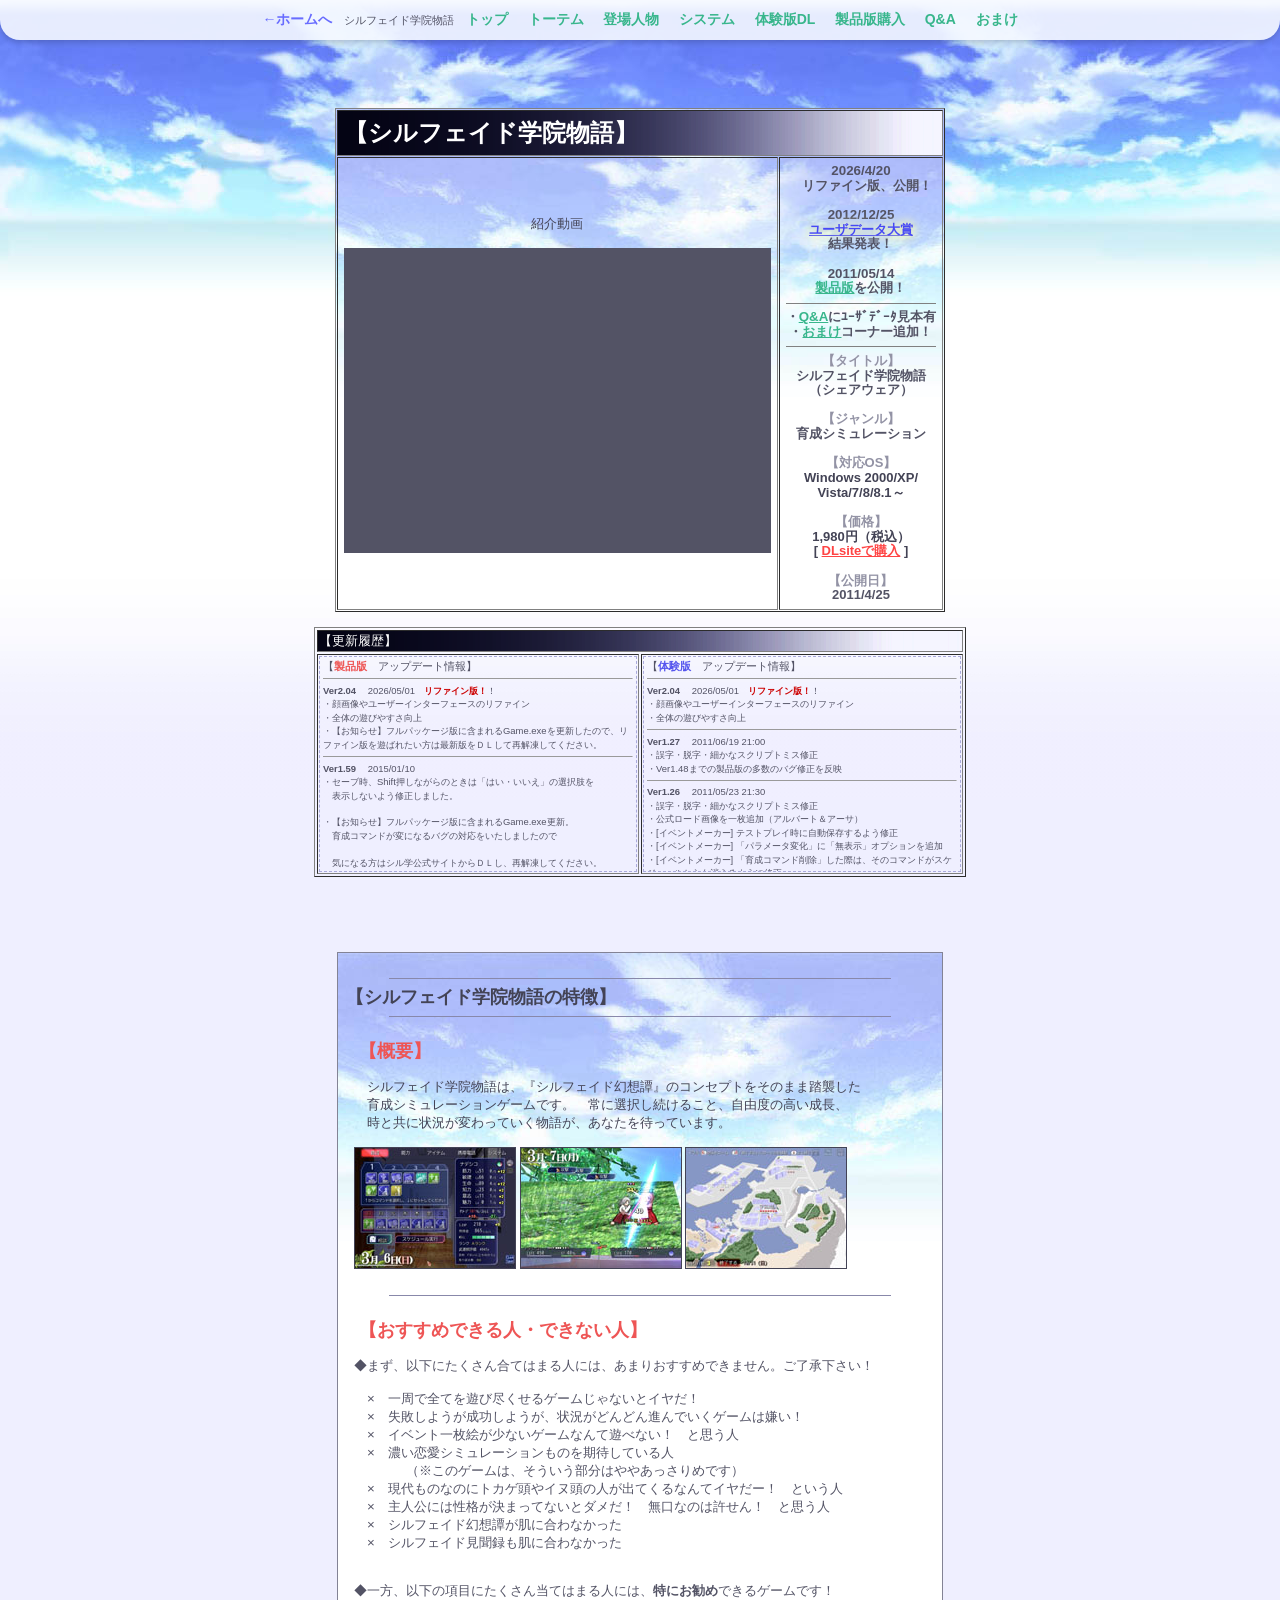
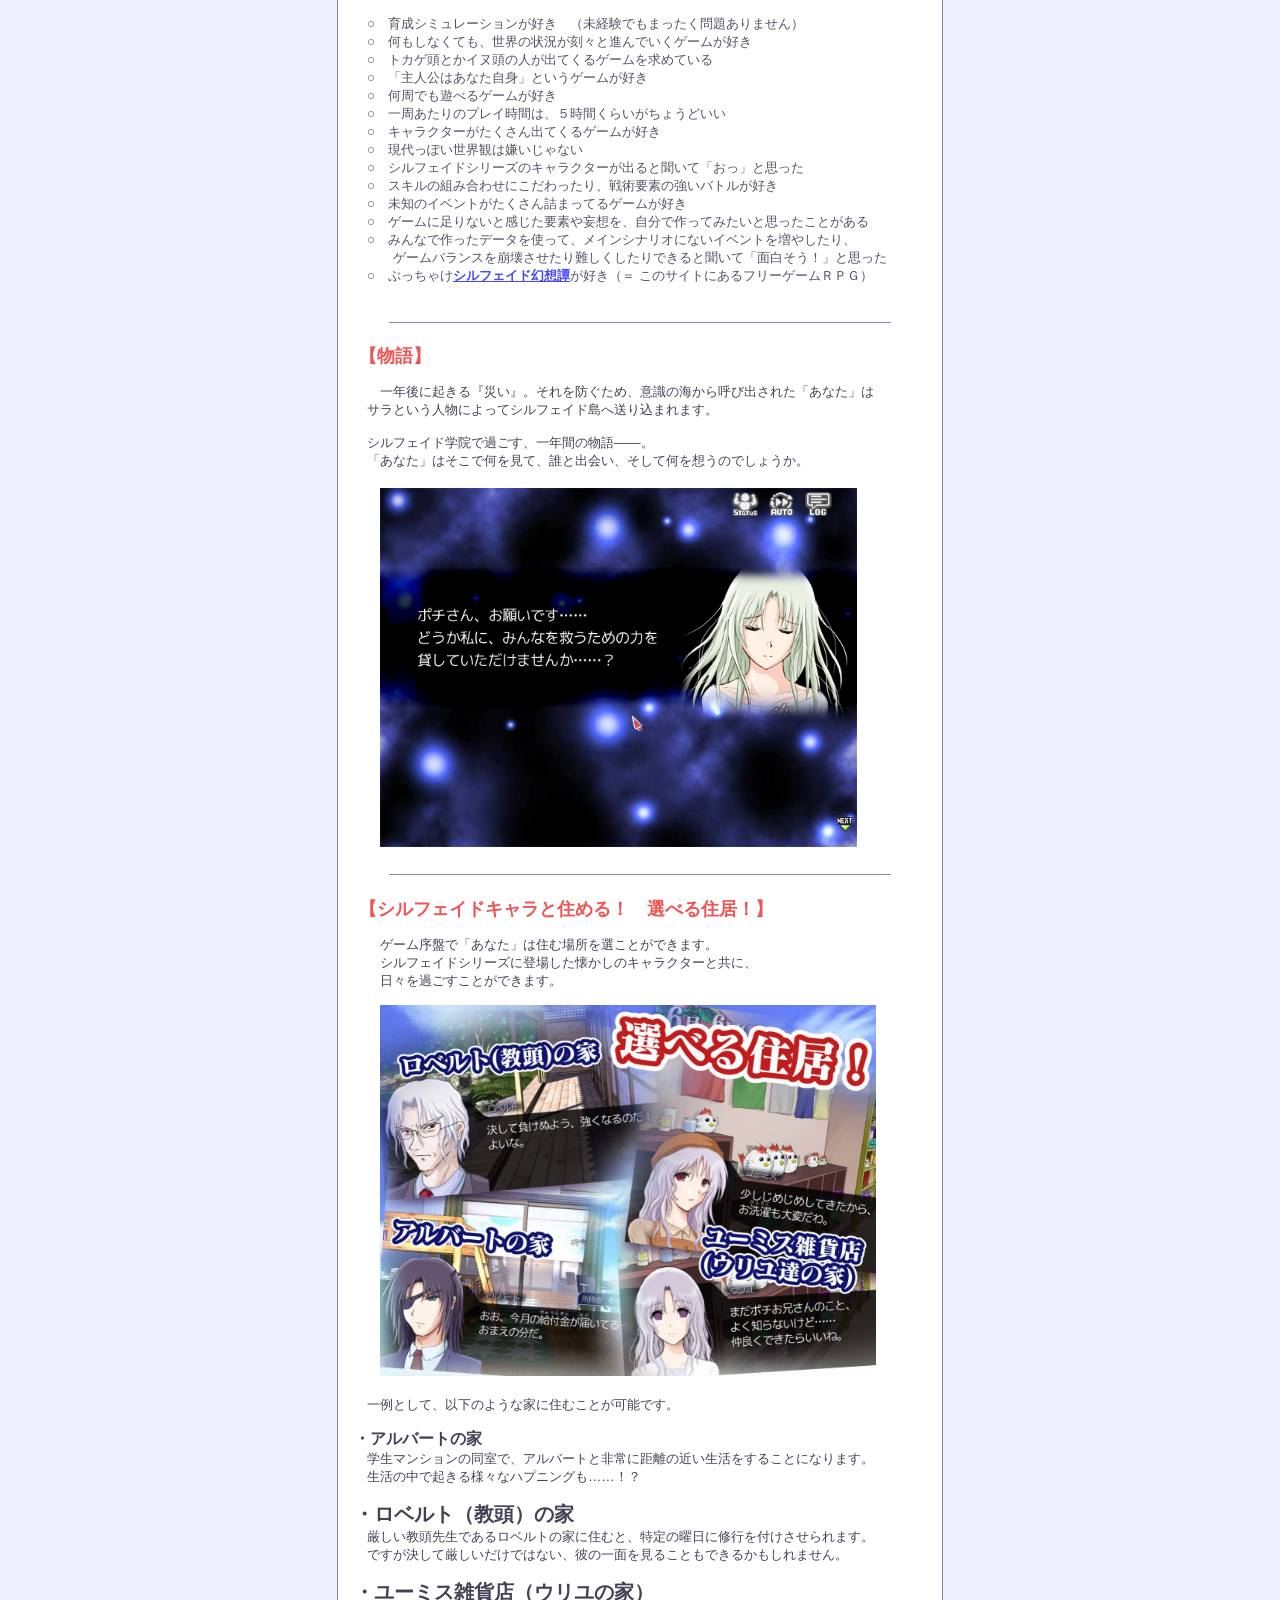
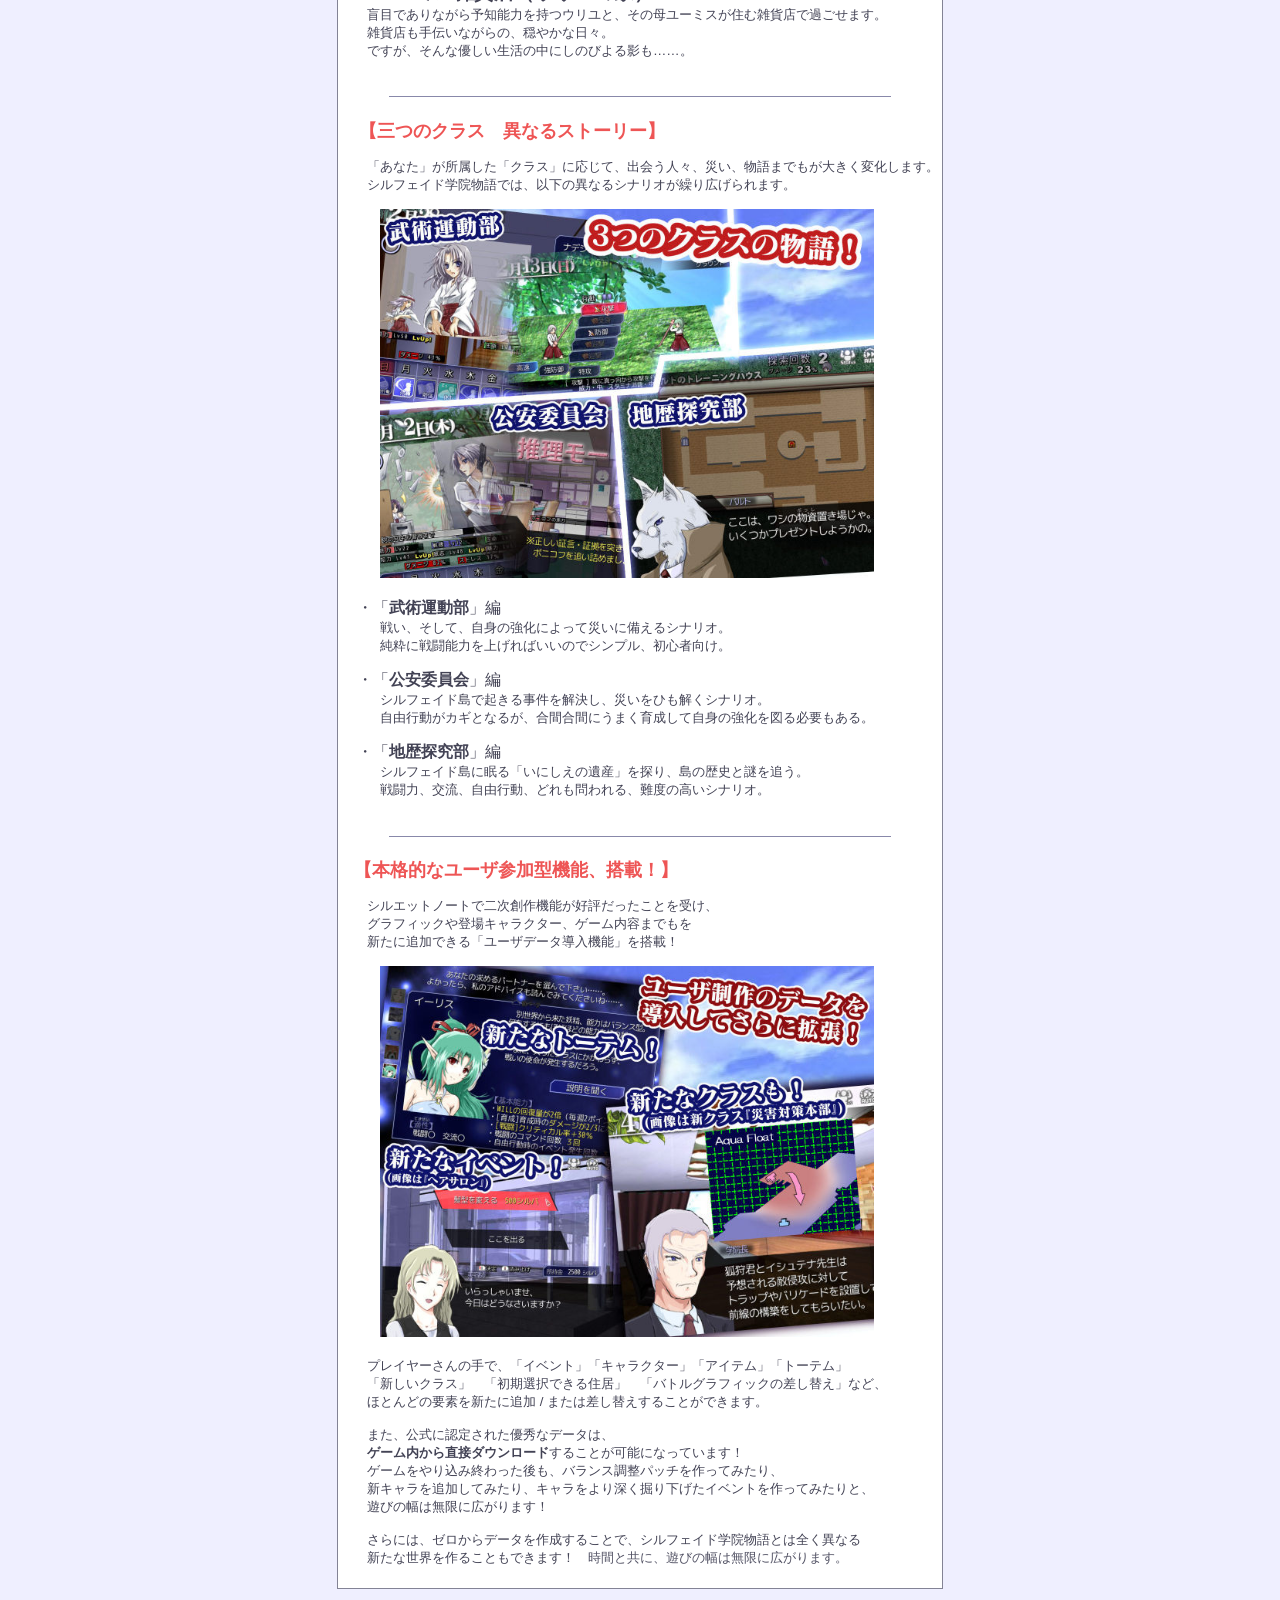
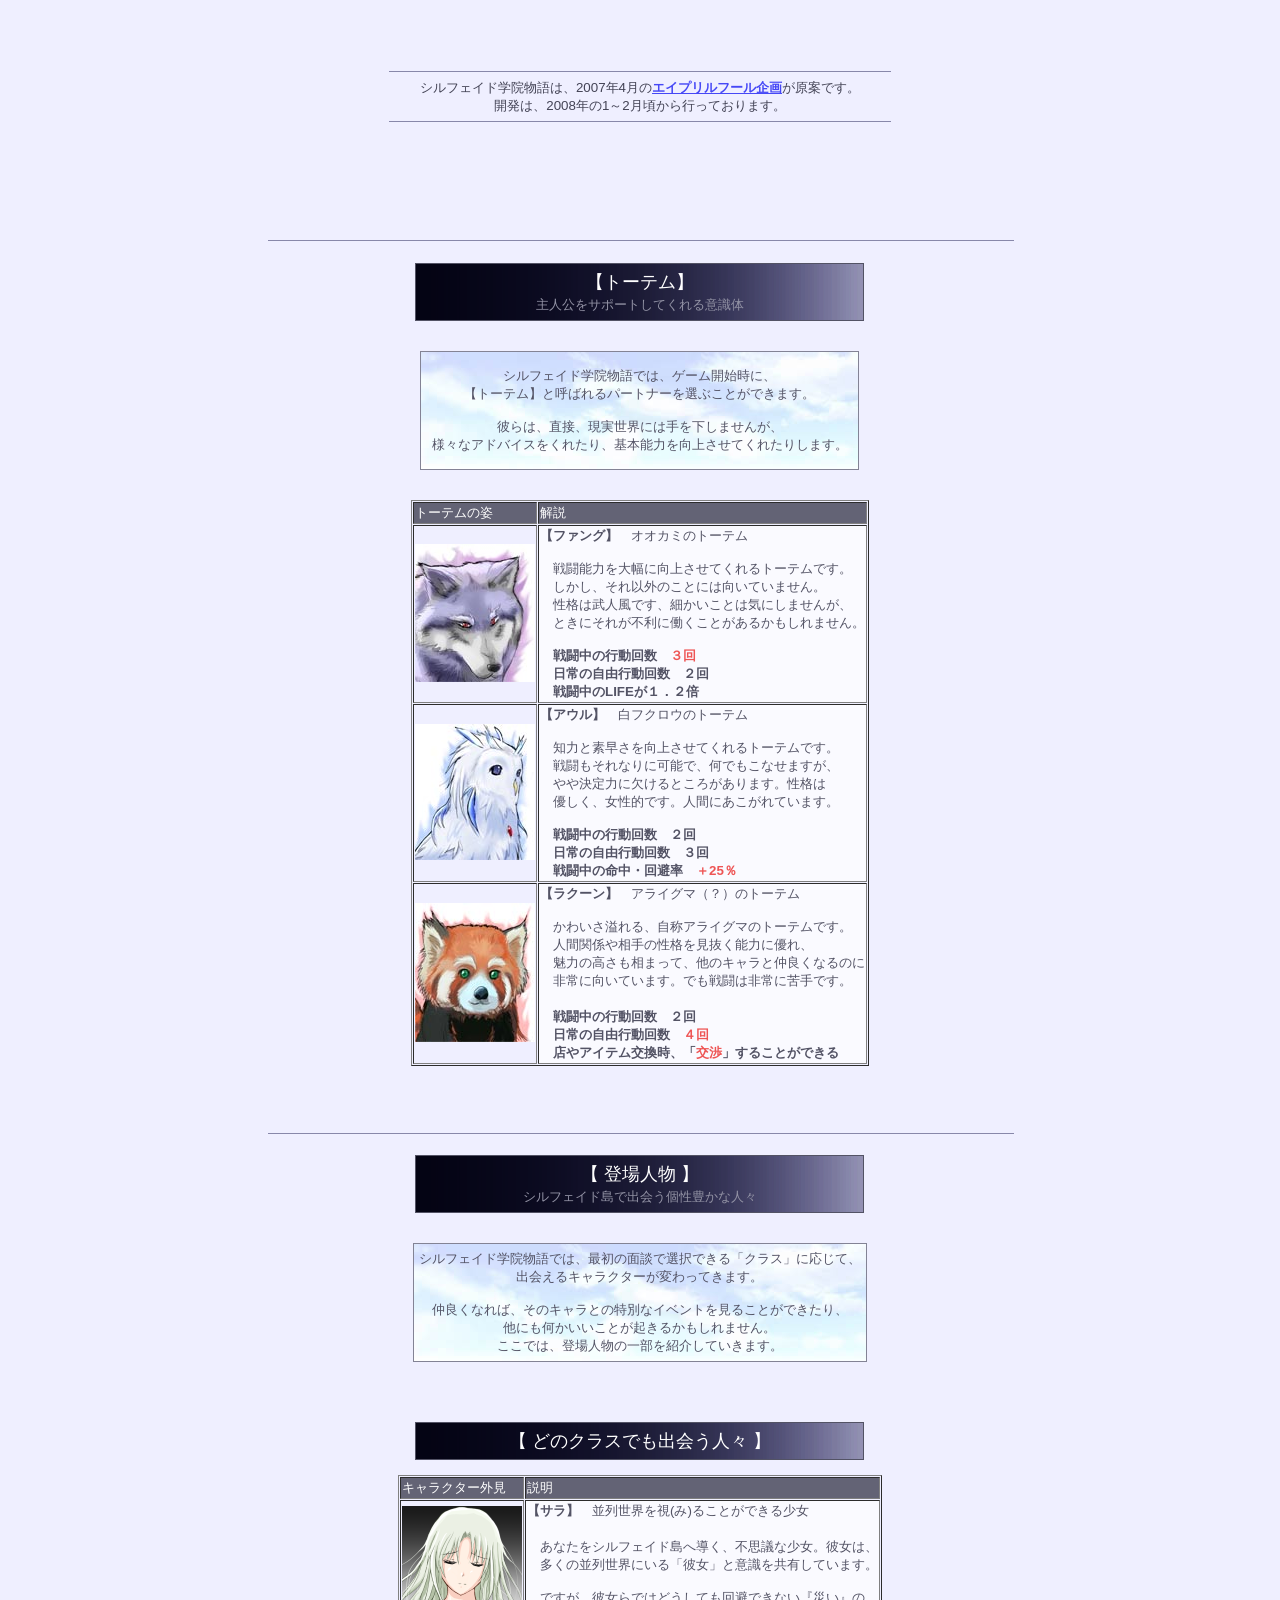
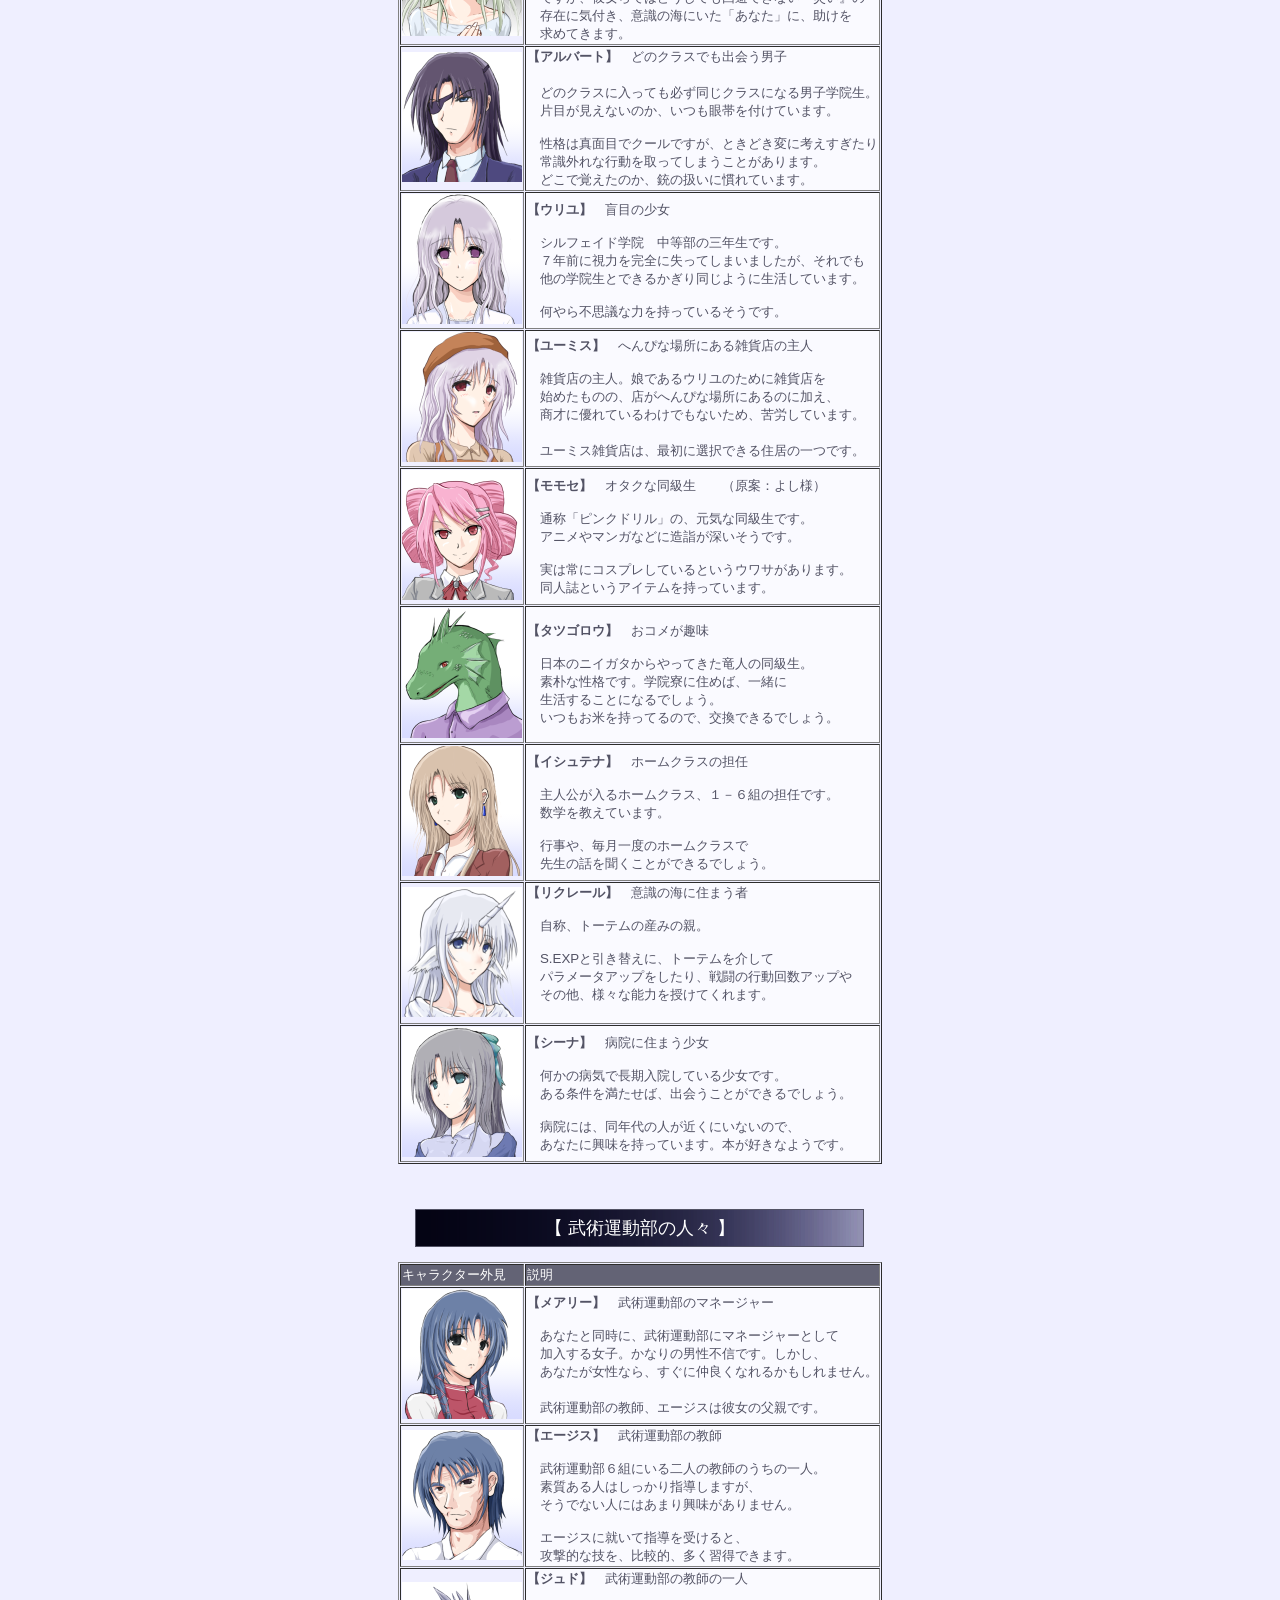
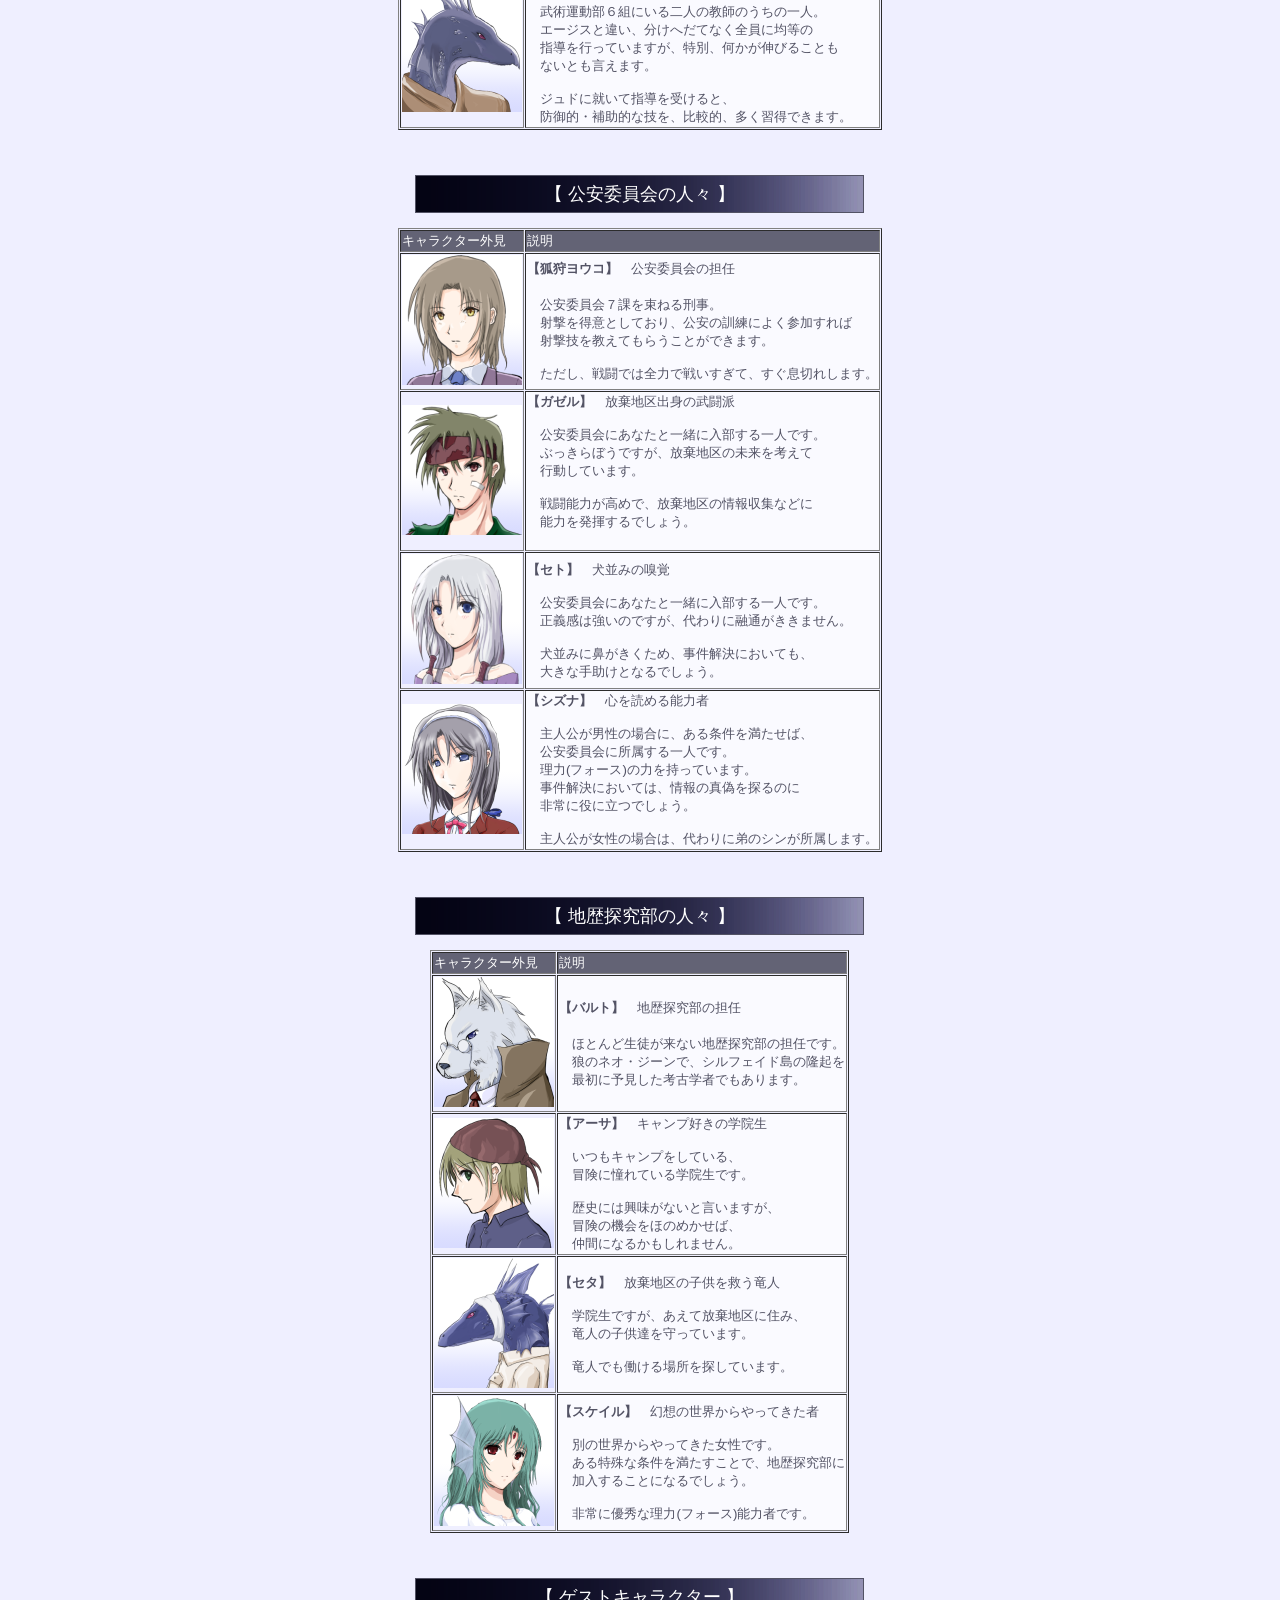
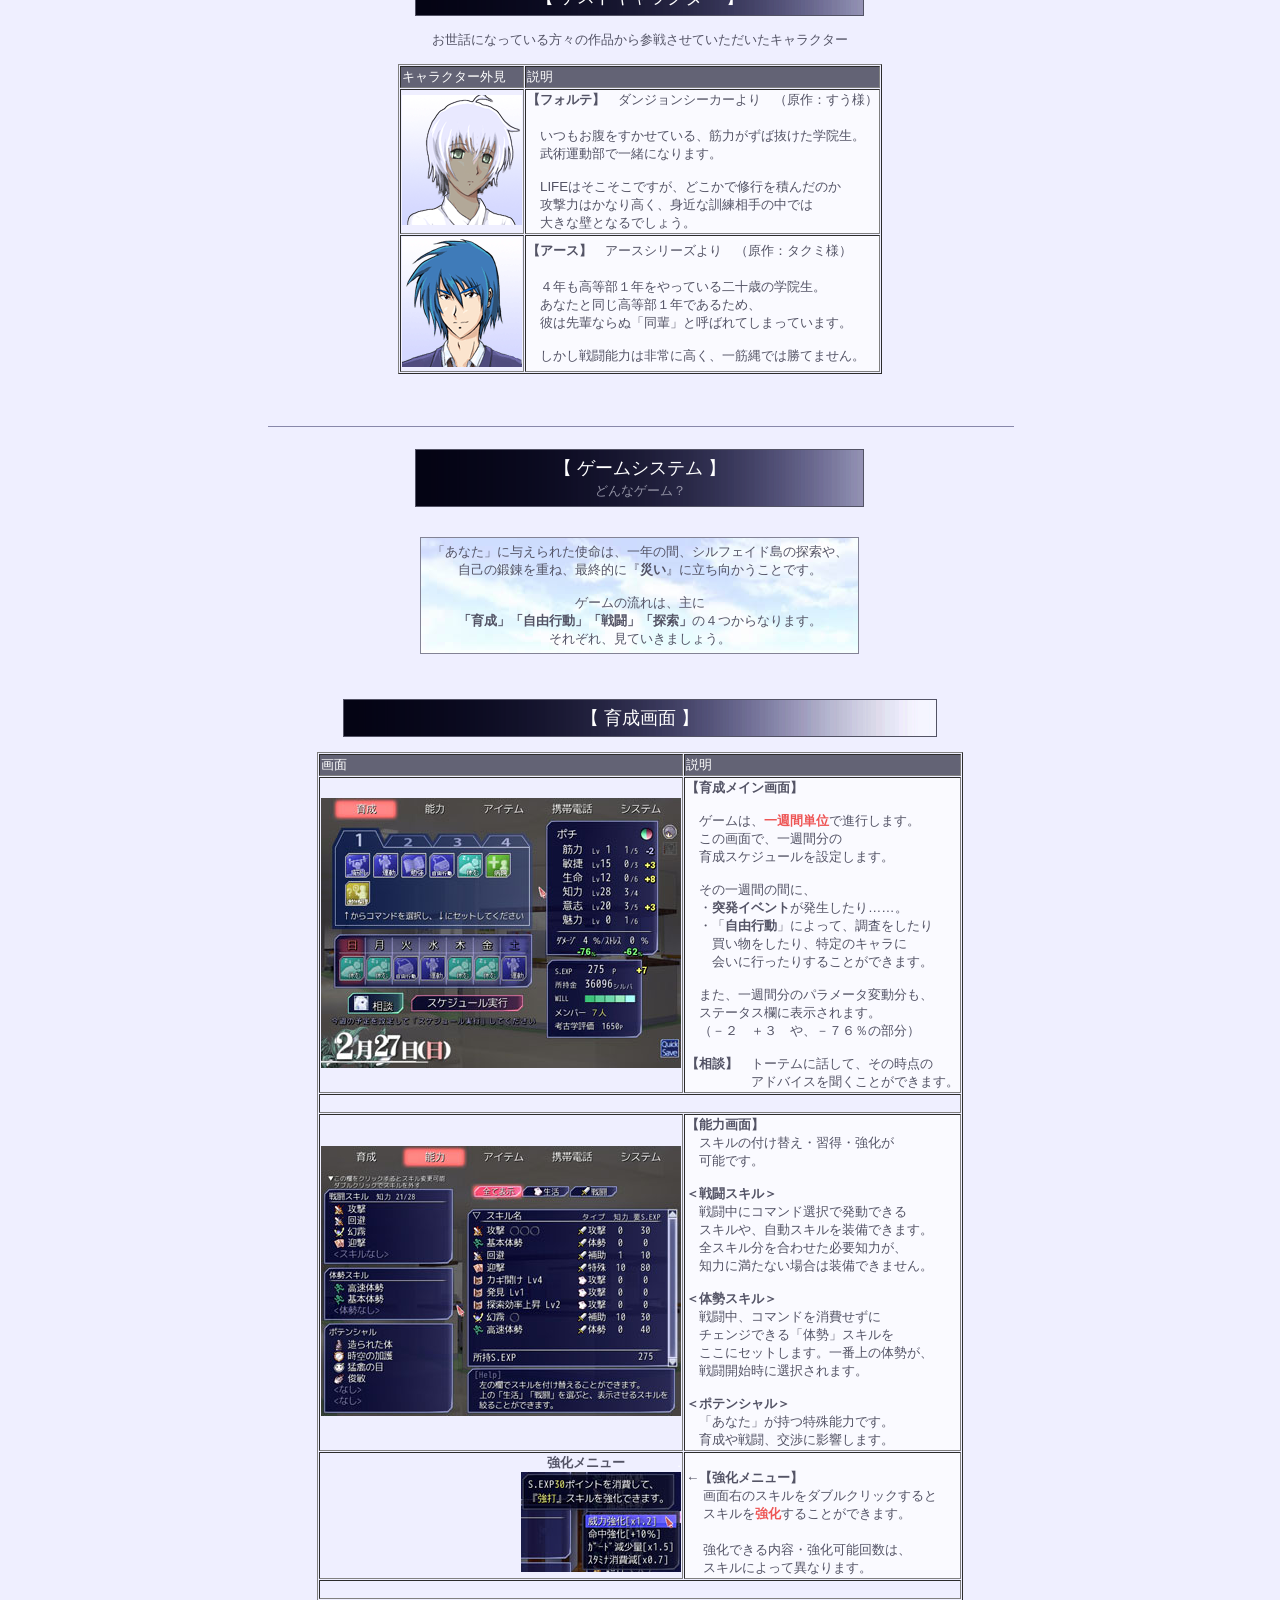
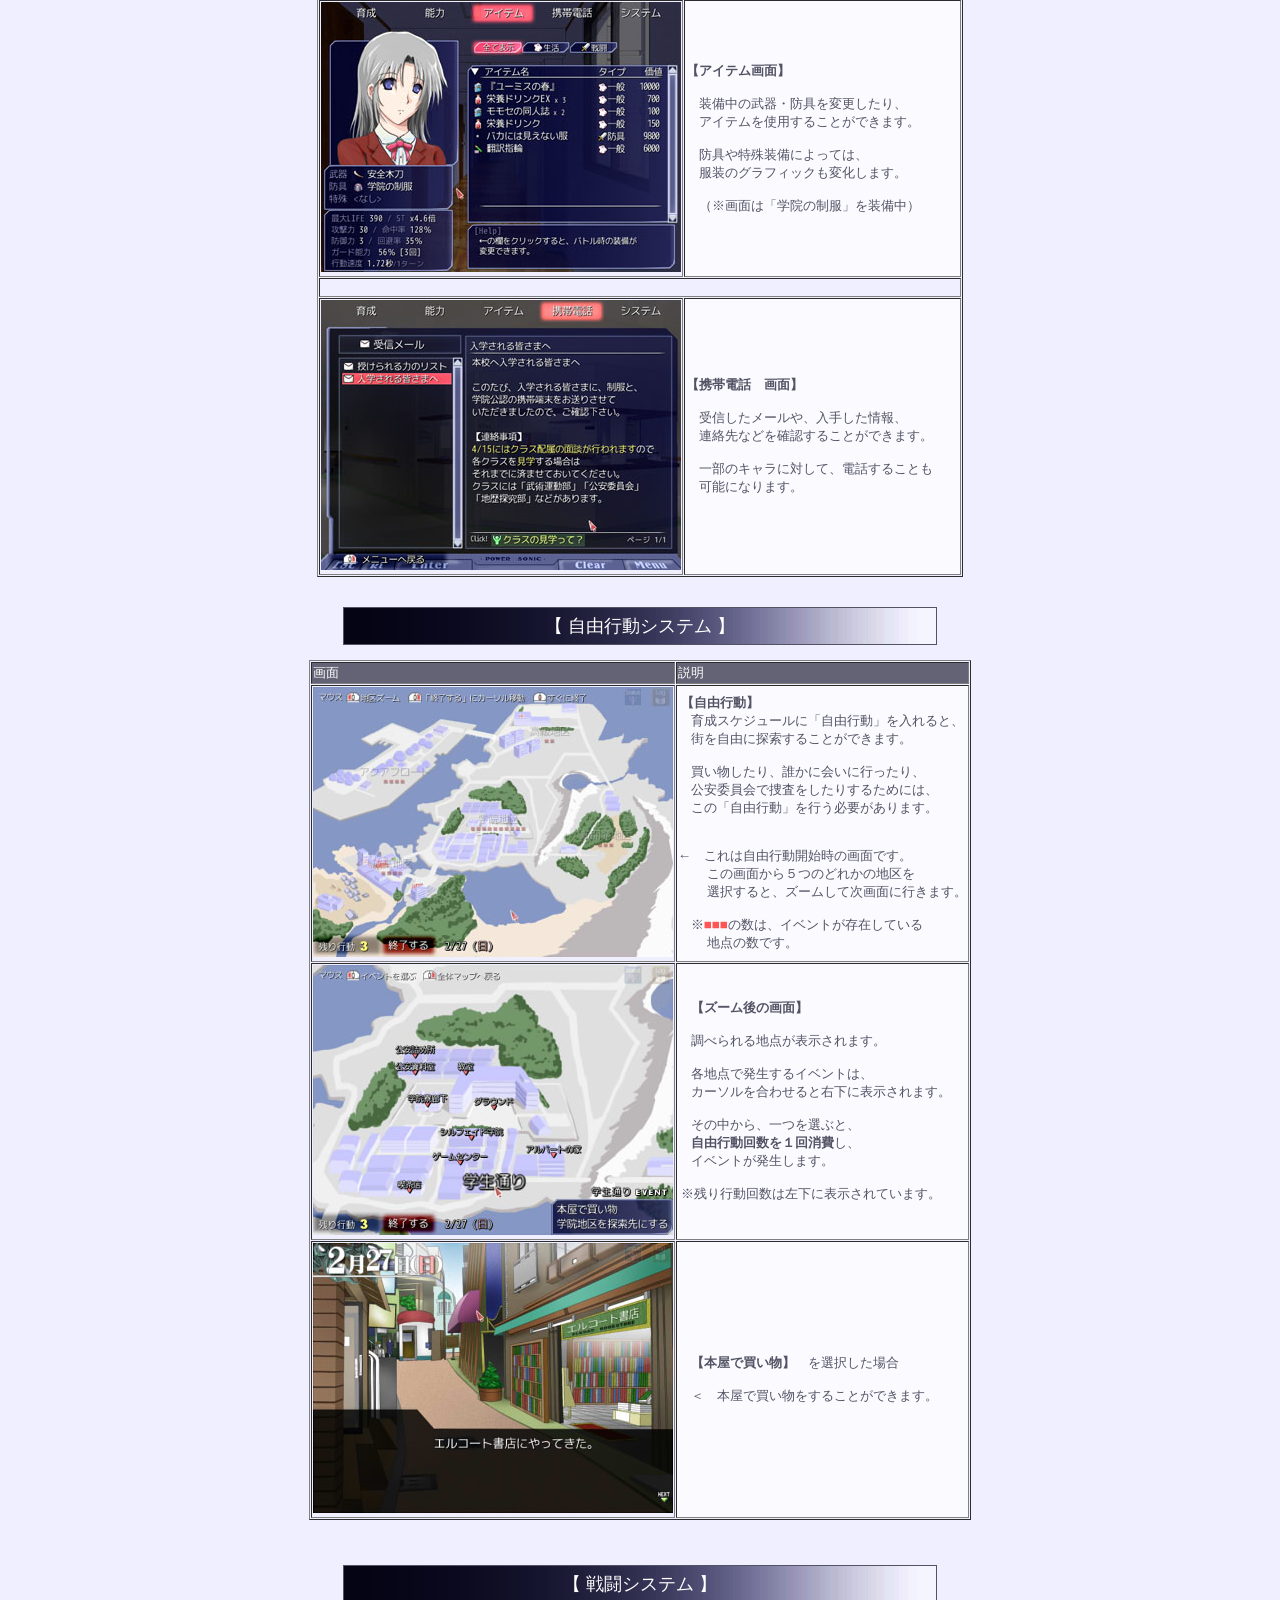
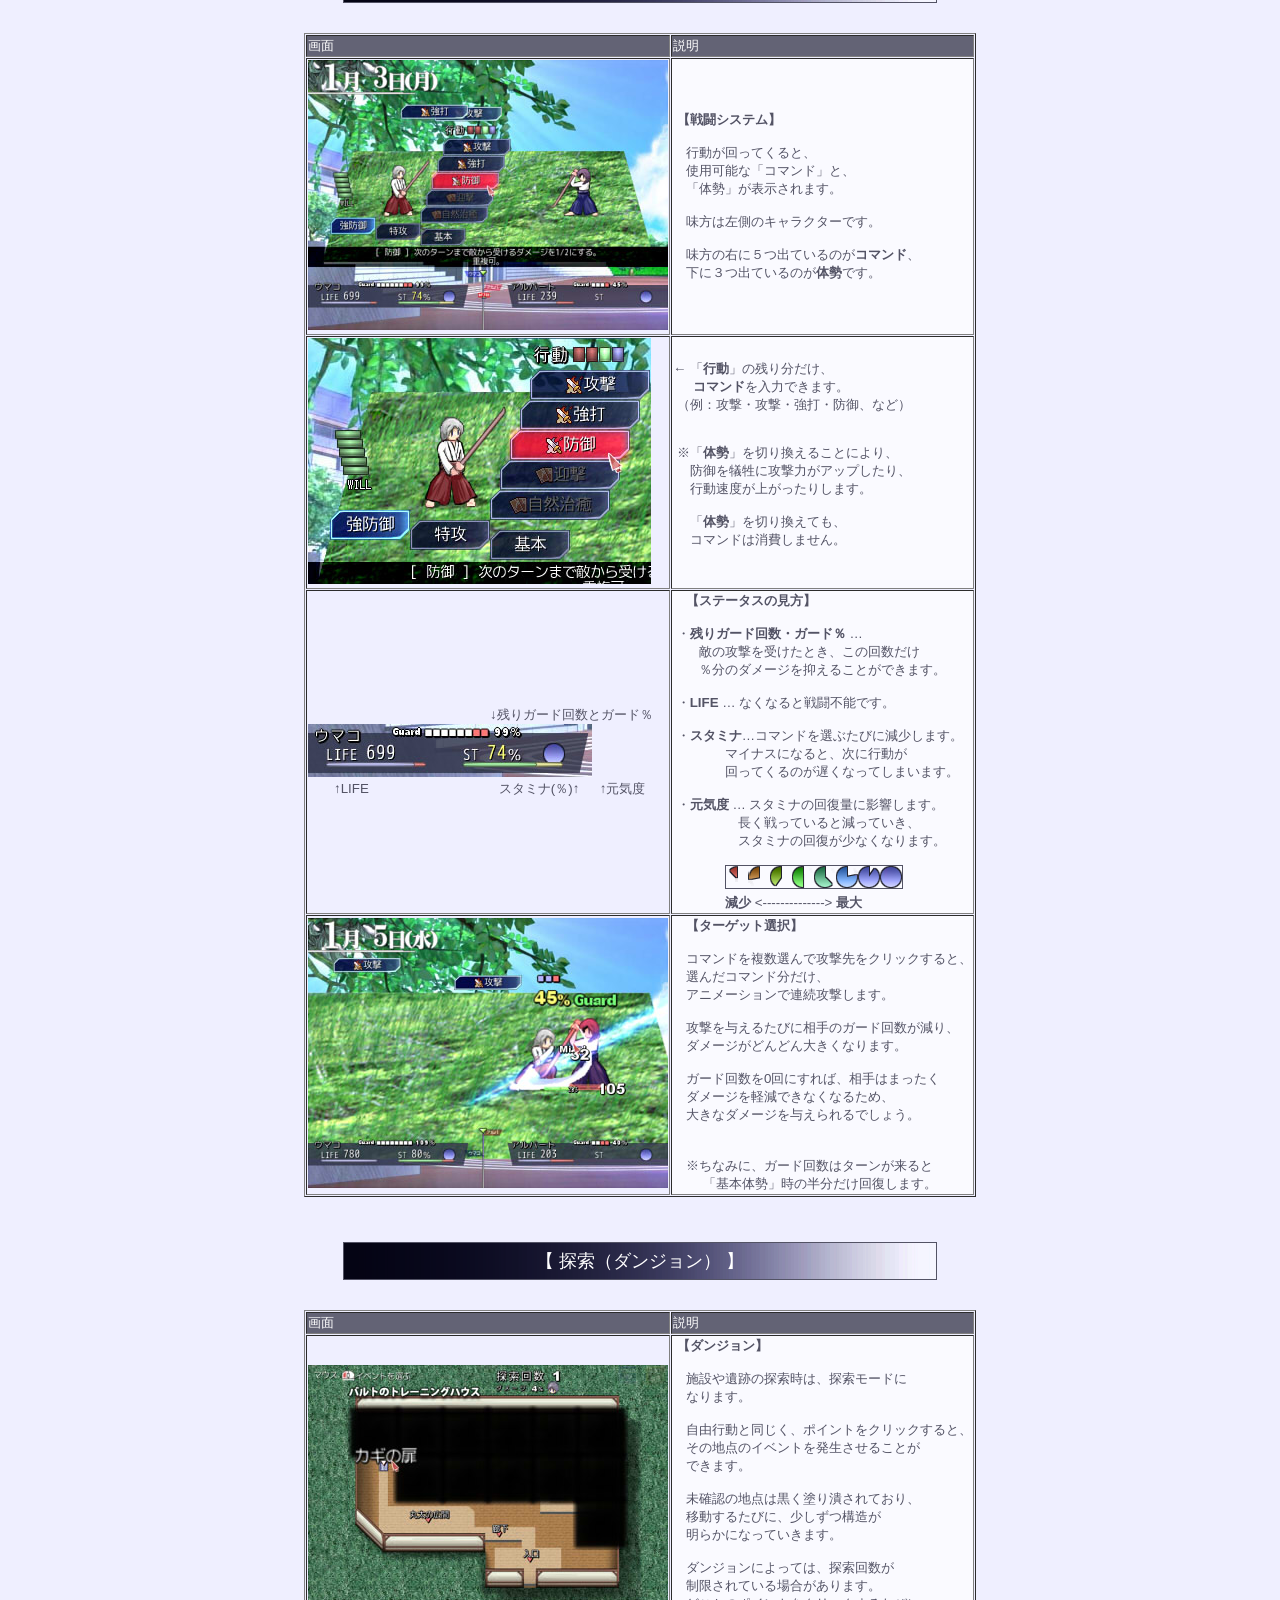
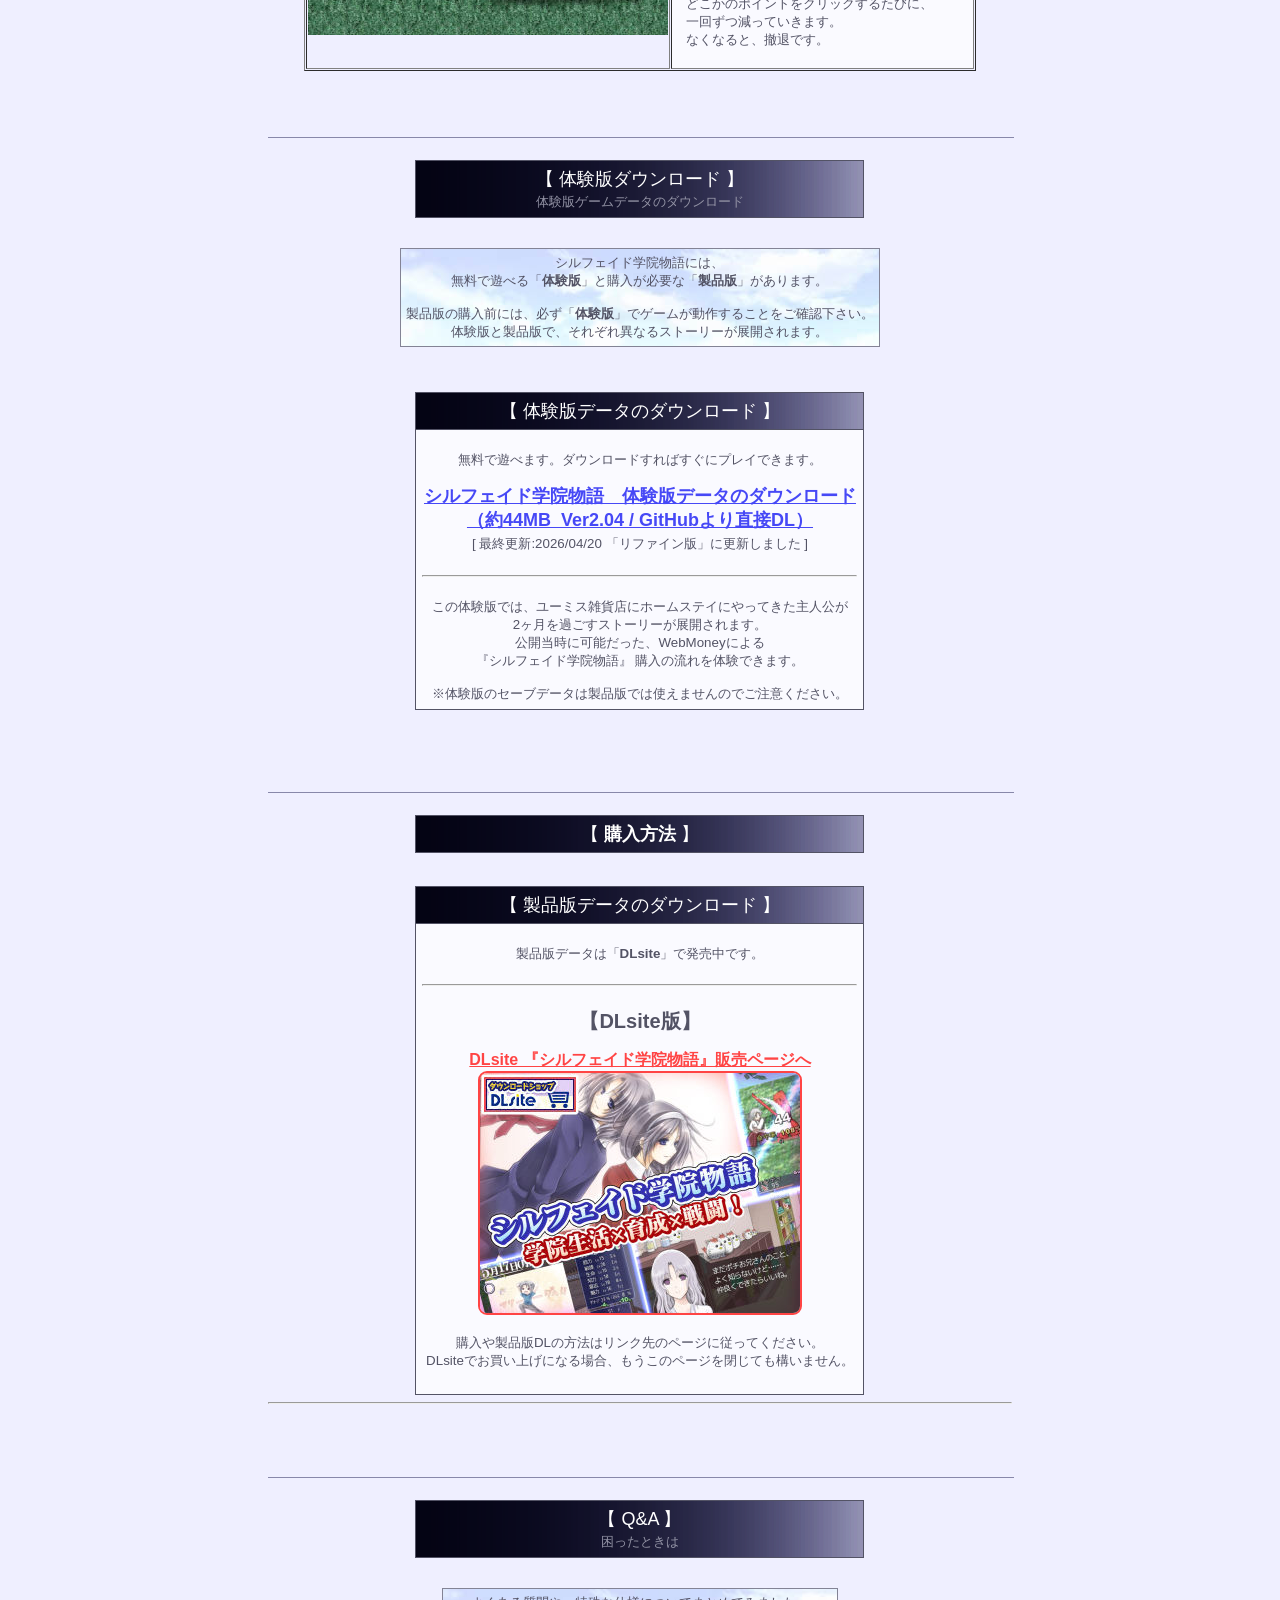
==== index.html @ a1cba35e "Add files via upload" ====
<!DOCTYPE html>
<html lang="ja">
<HEAD>
<meta charset="UTF-8">
<meta name="viewport" content="width=700">
<script src="smoothscroll.js" type="text/javascript"></script> 

<META http-equiv="Content-Style-Type" content="text/css">
<LINK rel="stylesheet" href="sil_game1.css">

<TITLE>シルフェイド学院物語 紹介アーカイブページ</TITLE>

  <style>
<!--
    /* ボディ、フォント指定 */
    body{
      /*padding-top: 60px; /* メニューの高さ分スペース確保 */
      margin: 0;
      -webkit-font-smoothing: optimizeSpeed;
      font-smooth: never;
    }
    
    /* 上部固定ナビゲーション */
    .fixed-menu{
      background: rgba(246, 249, 255, 0.9); /* 半透明系の淡いクール色 */
      top: 0;
      left: 00;  /* ★＠＠＠＠ 左のフローメニューの分 アーカイブ時は0に */
      width:calc(100% - 0px); /* ★＠＠＠＠ 左のフローメニューの分 アーカイブ時は100％に */
      box-sizing: border-box;
      position: fixed;
      padding: 6px 14px;
      display: flex;
      justify-content: center;
      gap: 20px;
      border-radius: 0 0 20px 20px;
      box-shadow: 0 2px 6px rgba(0, 0, 0, 0.2);
      z-index: 1000;
	  display: inline-block;
	  line-height: 1.7;
	  flex-wrap: wrap; 
	  min-width:680px;
    }

    .fixed-menu a{
      display: inline-block; /* ブロック化して折り返せるようにする */
      white-space: nowrap;   /* 1項目内の改行は防ぐ */
      text-decoration: none;
      font-weight: bold;
      color: #004466;
      font-size: 14px;
      padding: 2px 8px;
      transition: all 0.2s;
      border-radius: 6px;
    }

    .fixed-menu a:hover{
      background-color: #a5e5c6;
      color: #002233;
    }
    
.fixed-menu A:link.g,.fixed-menu A:visited.g{
	color:#38b68c;text-decoration: none;
}
.fixed-menu A:hover.g,.fixed-menu A:active.g{
	color: #002233;text-decoration: none;
}

.fixed-menu A:link.blue,.fixed-menu A:visited.blue{
	color:#686cff;text-decoration: none;
}
.fixed-menu A:hover.blue,.fixed-menu A:active.blue{
      background-color: #aacfff;color : #444477;text-decoration: none;
}


.red_shadow{
 box-shadow:0px 0px 6px 3px #ff8888;
 border-radius:6px; 
 margin-top: 8px;
 padding: 3px;
 cursor : pointer; /* 合わせたときに選択カーソル化 */
}

  -->
</style>
  
</HEAD>
<BODY>
  
    <!-- 上部固定メニュー -->
  <nav class="fixed-menu"><CENTER>
    <a href="../../../" class="blue">←ホームへ</a>
  <SMALL>シルフェイド学院物語</SMALL>
    <a href="#top" class="g">トップ</a>
    <a href="#totem" class="g">トーテム</a>
    <a href="#character" class="g">登場人物</a>
    <a href="#system" class="g">システム</a>
    <a href="#dl1" class="g">体験版DL</a>
    <a href="#dl2" class="g">製品版購入</a>
    <a href="#qa" class="g">Q&A</a>
    <a href="#omake" class="g">おまけ</a>

    </CENTER>
  </nav>
  <!-- 上部固定メニューここまで -->
  
<a id="top"></a>
<BR><BR><BR>
<CENTER>
<TABLE width="650">
<TBODY><TR>
<TD align="center" nowrap width="640"><BR>
      <B><BR>
      </B>


      

      <BR>
      <BR>
      <TABLE cellspacing="1" cellpadding="6" class="bgimg_white" border="1">
<TBODY>
          <TR>
            <TD colspan="2" class="bgimg_black"><B><FONT size="+2" class=fw>【シルフェイド学院物語】</FONT></B></TD>
          </TR>
          <TR align="center">
            <TD nowrap align="center" height="63"><font class="fg">紹介動画</font><BR>
            <BR>
            <TABLE class="gray" cellspacing="0">
              <TBODY>
                <TR>
                  <TD nowrap>

<iframe width="425" height="300" src="https://www.youtube-nocookie.com/embed/mel-232OAQI?si=QvOiNqKd9E_RtCsi" title="YouTube video player" frameborder="0" allow="accelerometer; autoplay; clipboard-write; encrypted-media; gyroscope; picture-in-picture; web-share" referrerpolicy="strict-origin-when-cross-origin" allowfullscreen></iframe>
</TD>

                </TR>
              </TBODY>
            </TABLE>
            </TD>
            <TD nowrap valign="middle" style="line-height:110%;">
            
            
            <B>2026/4/20<BR>
            　リファイン版、公開！<BR><BR>
            <B>2012/12/25<BR>
            <A href="../contest_silfade_gakuin_user_data/SilGakuGrandPrix/index.shtml" class="blue" style="text-shadow:0 0 11px #ffa,0 0 11px #ffa;">ユーザデータ大賞</A></B><BR>結果発表！<BR>
            <BR>
            <B>2011/05/14<BR>
            <A href="#dl2" target="down" class="g">製品版</A></B>を公開！<BR>
            <HR size="1" noshade>
            <B>・<A href="#qa" target="down" class="g">Q&amp;A</A></B>にﾕｰｻﾞﾃﾞｰﾀ見本有<B><BR>
            ・<A href="#omake" target="down" class="g">おまけ</A></B>コーナー追加！<BR>
            <HR size="1" noshade>
            <FONT class="fmg" size="-1">【タイトル】</FONT><FONT size="-1"><BR>
            <B>シルフェイド学院物語</B><BR>
            （シェアウェア）<BR>
            <BR>
            </FONT><FONT class="fmg" size="-1">【ジャンル】</FONT><FONT size="-1"><BR>
            <B>育成シミュレーション</B><BR>
            </FONT><FONT class="fg" size="-1"><BR>
            <FONT class="fmg" size="-1">【対応OS】</FONT><BR>
            <B>Windows 2000/XP/<BR>
            Vista/7/8/8.1～</B><BR>
            <BR>
            <FONT class="fmg" size="-1">【価格】</FONT></FONT><FONT size="-1"><B><FONT class="fg" size="-1"><br>
            1,980円（税込）<br>
            [ <a href="https://www.dlsite.com/home/work/=/product_id/RJ01591080.html" target="_blank">DLsiteで購入</a> ]<br>
            </FONT></B><font size="-1"><br>
            </font><FONT class="fmg" size="-1">【公開日】</FONT><BR>
            <B>2011/4/25<br>
            </B></FONT></TD>
            
          </TR>
        </TBODY>
</TABLE>
      <BR>
      <TABLE border="1" width="610">
        <TBODY>
          <TR>
            <TD colspan="2" class="bgimg_black" align=left><font class=fw>【更新履歴】</font></TD>
          </TR>
          <TR>
          
          
          
            <TD width="50%" align="left"><DL class="RECENT" style="margin: 0; line-height:110%;font-size:0.85em;">【<B class="fred">製品版</B>　アップデート情報】<small><HR size=1><B>Ver2.04 　</B>2026/05/01　<b><span style="color : #cc0000;">リファイン版！</span></b>！<BR>・顔画像やユーザーインターフェースのリファイン<BR>・全体の遊びやすさ向上<br>・【お知らせ】フルパッケージ版に含まれるGame.exeを更新したので、リファイン版を遊ばれたい方は最新版をＤＬして再解凍してください。
<HR size=1><B>Ver1.59 　</B>2015/01/10<BR>・セーブ時、Shift押しながらのときは「はい・いいえ」の選択肢を<BR>　表示しないよう修正しました。<BR>
・【お知らせ】フルパッケージ版に含まれるGame.exe更新。<BR>　育成コマンドが変になるバグの対応をいたしましたので<BR>
　気になる方はシル学公式サイトからＤＬし、再解凍してください。<HR size=1><B>Ver1.58 　</B>2014/07/15<BR>・【クリアデータ】 送信処理で文字化けするバグが修正困難のためツイッター機能のみに限定しました。<BR>・【クリアデータ】 ツイッター送信時に文字化けする人のために「Twitter送信内容.txt」が生成されるようになりました。<HR size=1><B>Ver1.56 　</B>2012/12/26 8:00<BR>・【探索Ev】 トーテムが基本3種類以外の場合は、探索時の説明の 選択肢が出ないように修正。<BR>・【ネット接続】 ユーザデータＤＬ時、ダウンロード指定行が ずれたり非選択状態に見える不具合があったのを修正。<HR size=1><B>Ver1.55 　</B>2012/11/22 23:00<BR>・【戦闘AI】AIの「庇う」が正常に使用されなかった不具合を修正。<BR>・【戦闘AI】「庇う」が「支援率」に応じて使用されるはずだったのが、支援率が適用されていなかったバグを修正<BR>・【戦闘AI】キャラのスタミナ考慮設定が反映されてなかった不具合を修正。<BR>ターゲットAIと同じコード番号が使用されるミスがありました。<BR>ﾕｰｻﾞﾃﾞｰﾀは以下のように書き換えてくださると正常に動作します。<BR>【旧】スタミナ考慮AI,０％以上維持 → 【新】スタミナ考慮AI,1<BR>【旧】スタミナ考慮AI,全力 → 【新】スタミナ考慮AI,2<BR>【旧】スタミナ考慮AI,５０％以上維持 → 【新】スタミナ考慮AI,3<BR>※1～3の数値以外を入力した場合は自動で「０％以上維持」になります。<BR>・【キャラデータ】 全キャラの「スタミナ考慮AI」を正しく修正。<HR size=1><B>Ver1.54 　</B>2012/11/17 16:00 (1/3)・【テキスト】 文章ミス・表記ミスを複数修正<BR>・【難易度】 初期に選んだ難易度のジョークモード（６倍）が実際は36倍だったため、表記を36倍に修正しました。<BR>・【初期Ev】アルバートのマンションに降りたとき、連絡先が追加されていなかった不具合を修正。<BR>・【選択肢】 WILLやUnlockのマークが次の選択肢でも残ったままになることがあるバグを修正<BR>・【戦闘AI】 AIのスタミナ消費量チェックが正常に機能していなかった不具合を修正（たぶん）<BR>・【戦闘AI】 AIが銃を装備していてもフェイントを使う不具合修正<BR>・【戦闘AI】 AIが防御スキルを正しく使っていなかったバグを修正<BR>・【戦闘】 装備のフォース耐性が正常に機能していない不具合を修正<HR size=1><B>Ver1.54 　</B>前ページから続き (2/3)・【地歴】 トレーニングダンジョンのバルトのセリフが何度もエンドロール用に記憶されてしまうミス修正<BR>・【地歴】バレンタインの選択肢にいないはずのアーサが出るバグ修正<BR>・【自由行動】 同じ地点のイベントを15個まで許容するよう修正<BR>・【好感度Ev】 アルバートの好感度40イベントが起動しないミスを修正<BR>・【住居】 ユーミス雑貨店を住居としたとき、4月中に買い物しないとニワトリの置物などが入荷されない不具合を修正<BR>・【育成】 所持金増加量の項目に100と設定した場合、 育成画面の金額表示が消えないバグを修正<BR>・【新着情報】 特定の件数で情報追加されたとき、 欄からあふれて表示される不具合を修正<HR size=1><B>Ver1.54 　</B>前ページから続き (3/3)・【キャラ】アルバートが成長度40を超えたときに「必中」を覚えるが使用する設定になってなかったミスを修正<BR>・【公安】 訓練直前に「ステータス」を開くとエラーになる不具合修正<BR>・【場所当てミニゲーム】 ターン数の下限を2ターンから1ターンに変更。<BR>・【武術】主人公が女かつ絆状態のメアリーの会話で1月以降に5月以前の会話が表示されるバグ修正<HR size=1><B>Ver1.53 　</B>2011/08/11 14:00<BR>・参加許可をもらってないアルバートが試合に出てるミスを修正<BR>・[イベントメーカー]${システム:絆キャラ一覧}が機能していなかったので削除<BR>・Ｓランクへの参加で公式試合がキャンセルされたとき、試合参加フラグがリセットされていなかった不具合を修正。<BR>・ゲーム開始時の初期更新チェック負荷を軽減<BR>・ニューゲーム時のユーザデータ選択に、以下の機能を追加<BR> - 未使用のユーザデータに「赤い印」が付く機能を追加<BR> - 中クリックで「ロック」できる機能を追加。ロックされたものは、次回起動時もそのオンオフ状態が維持され、またオンオフ全切り替えでも切り替わりません。<BR>・地歴探究部クリア後、イベント名が右上に出るよう修正<HR size=1><B>Ver1.52 　</B>2011/07/21 13:00<BR>・戦闘中にキャラ変更したときの表示バグを再修正<BR>・高難易度時、推定戦力レベルが変になるバグ修正（自信なし）<BR>・高難易度時、LIFE上書きキャラにも倍率補正がかかるよう修正<HR size=1><B>Ver1.51 　</B>2011/07/21 03:00<BR>・誤字脱字、整合が取れない部分のスクリプトミス修正<BR>・[イベントメーカー] ${アイテム:<アイテム名>:番号}と${育成:<育成名>:実行回数}＞が機能しないため削除<BR>・[イベントメーカー] ESCキーで終了しないよう修正<BR>・[イベントメーカー] コモンイベント挿入に以下のコマンド追加<BR> - [敵成長度補正±％(数:通常0)]：戦闘時の敵の強さを±％で補正します。通常は0です。<BR>・顔グラフィック合成機能にある戦闘グラフィック合成機能で、一度でもパーツをつけて顔設定に戻ると、以後外しても付け直されるバグ修正<BR>・ウェイト命令で、左右クリック同時押し時も1フレームはウェイトするよう修正<BR>・「迎撃」で相手をダウンさせると、相手にポイントが入るバグ修正<BR>・迎撃を使える相手に攻撃すると、立ち位置がおかしくなるバグ修正（自身なし）<BR>・「戦闘中/キャラ変更」コマンドでキャラ増減時の挙動がおかしくなる現象を緩和。<BR>・「戦闘中/パラ変化」でLIFEがなくなっても戦闘不能にならなかったバグ修正<BR>・買い物で所持アイテム50個制限にかかると表示がおかしくなるのに対応<BR>・[戦闘] 増援やキャラ変更で登場した場合、空蝉が機能しないよう修正。<次ページに続く><HR size=1><B>Ver1.51 　</B>前ページから続き<BR>・ユーザデータでプレゼントボックスがいっぱいになるらしいので、プレゼントボックスを、公式用と、従来のプレゼントボックスの2つに分離。（開始イベントが上書きされてる場合は公式も従来に入ります）<BR>・クリアデータの使用ユーザデータが1個多いバグを修正<BR>・!戦闘設定/味方増援数、!戦闘設定/味方増援キャラ が戦闘ごとにリセットされていなかったバグを修正<BR>・エージスや真なる魔王など、一部のキャラの戦闘行動回数が２回のままになってたミスを修正<BR>・強打、超打、空蝉、不屈、時間の檻の効果を調整<BR> - 強打：威力を2倍→1.6倍に変更<BR> - 超打：威力を4倍→6倍へ、ガード削りは全ポイント→0.5Pに。<BR> - 空蝉：行動回数－1回。不屈効果を半減後のLIFEで計算。<BR> - 不屈：意志100Lv分まで有効に。意志Lv+20％に修正。<BR> - 時間の檻：意志Lv100分まで有効に、消費スタミナを3倍に。<BR>・ゲーム開始時に、戦闘難易度変更機能を追加<HR size=1><B>Ver1.50 　</B>2011/06/30 01:00<BR>・誤字脱字、整合が取れない部分のスクリプトミス修正<BR>・日付表示の土曜日の色を青に修正<BR>・[戦闘]防具の戦闘グラフィックがまたおかしくなっていたのを修正<BR>・[イベントメーカー] 戦闘中のLIFEを取得できる機能を追加しました。!コモンイベント挿入 , [戦闘中LIFE取得(数 1-3 10-12)＞変数TMP] , 1<BR>・強制(Auto)・自由行動(Free)の公式イベントを任意に停止できるようになりました。「!変数操作 , ${変数:EV停止=<イベント名>} , = , 1」 を実行して下さい。プレイ中にLキーを押すと、それまでに起動したイベント名リストを確認することができますので、消したいイベント探しの参考にしてください。<BR>・【例】 ${変数:EV停止=共通/初めての強盗} を1にすると強盗イベントが起きません。<HR size=1><B>Ver1.49 　</B>2011/06/22 00:40<BR>・誤字脱字、整合が取れない部分のスクリプトミス修正<BR>・「戦闘中パラ変化」機能にまだバグがあったので再修正<BR>・イベント起動条件「!休日のみ」判定で、土曜日が休日扱いになっていなかったバグ修正<BR>・ニューゲームで住居を選ぶとき、選択可能個数が8つだと選択した住居と一つずれた場所に落ちるバグ修正<BR>・戦闘開始時のファイル読み込みエラーが起きにくくなるよう修正<BR>・アイテム交換時、相手の好感度が101以上だと正常にトレードできないバグ修正<BR>・「パラメータ変化」で装備を「なし」にした後、アイテム画面で何か装備すると、アイテムが全て消えるバグを修正<BR>・${変数:基本強制イベント無効？=1}を1にすれば基本３クラスの体育祭のイベントが発生しないよう修正<BR>・[公安]公安訓練による射撃スキルの習得速度を１．５倍に修正。<BR>・[公安]ストリートファイト時にスキル変更機能追加。<BR>・[イベントメーカー] !コモンイベント挿入,[場所当て残りターン取得＞変数TMP]を新たに実装しました。場所当て後、余ったターン数を取得します。<BR>・ユーザーデータ選択画面を開いてニューゲームすると、全てOFFにしてゲームを開始しても使用数が1個になるバグ修正<BR>・[イベントメーカー] サブコマンド置換時の「一つ戻る」処理がおかしかったバグを修正<HR size=1><B>Ver1.48 　</B>2011/06/15 20:00<BR>・服装によって、戦闘時にエラーが発生するバグ修正（前回の修正で新たに発生したバグです）<HR size=1><B>Ver1.47 　</B>2011/06/14 22:30<BR>・誤字脱字、整合が取れない部分のスクリプトミス修正<BR>・防具を何も着けずに戦闘グラフィックのある特殊装備を装備した場合、エラーが出るバグを修正<BR>・選択可能なクラスまたは初期住居が９つ以上になると選択時、正常に表示されなくなるバグを修正<BR>・「戦闘中パラメータ変化」コマンドの対象ミス、更新されないバグ修正<HR size=1><B>Ver1.46 　</B>2011/06/10 22:00<BR>・[武術]前回の修正で、公式試合時に優勝するとエラーが出るバグ（進行自体は可能）が発生していたため修正。<HR size=1><B>Ver1.45 　</B>2011/06/10 14:00<BR>・射撃武器を装備してフォースを撃つと射撃音も聞こえるバグ修正<BR>・アクセサリで指定した「防具グラフィック」も反映されるように修正<BR>・生物研究所の必要EXP変動で、レベルは元の値を維持するよう修正。（※生物研究所のイベント内の処理だけで対応しています）<BR>・強制イベント発生前後のウェイトを大幅に削減。<BR>・迎撃の反撃回数を５回以内に制限（それ以上処理できないため）<BR>・フォースに対しては迎撃が発動しないよう修正<BR>・[武術]ラスボスが瞬殺されてしまうので少し強化＋セリフ頻度増加<BR>・主人公のパラメータに「半減Lv」を設定するシステムを搭載。<BR> - !コモンイベント挿入 , [筋力EXP半減Lv設定(数)] , 100<BR> - この場合、筋力100以上でEXP半分、筋力200～でEXP1/4。制限を解除したい場合は、「0」を指定してください。<BR>・アイテムの「服装グラフィック_アクセサリ」が機能していなかったのでウサギ耳の設定を変更（服装グラフィックで重ね着に）。<HR size=1><B>Ver1.44 　</B>2011/06/06 22:40<BR>・誤字脱字、整合が取れない部分のスクリプトミス修正<BR>・シルドラゼロの入手クレジット量を調整<BR>・シルドラゼロのスコアが毎回引継になってたバグ修正<BR>・アイテム交換時の会話が発生しなくなっていたバグ修正<BR>・ニューゲーム時のユーザデータ使用欄に、次回以降の初期選択肢＞「はい・いいえ」を設定できる機能、および全データのON・OFF切り替え機能を追加。<BR>・テストプレイ時もショートストーリーフラグを立てるよう修正<HR size=1><B>Ver1.43 　</B>2011/06/05 00:40<BR>・誤字脱字、整合が取れない部分のスクリプトミス修正<BR>・負けが想定されていない戦いでギブアップしたときのバグ修正<BR>・ア●●のバレンタインイベントが絶対に起きなかったバグ修正<BR>・[戦闘] ２人目に空蝉が使えるキャラがいると、表示がおかしくなるバグを修正<BR>・交換アイテムイベントに似たような名前のアイテムが含まれていた場合、50万回エラーが発生するバグ修正<BR>・ショートストーリーを一度実行した後の挙動がおかしかったので毎回タイトルに戻るようにして、データリセットするよう修正<BR>・ショートストーリーを実行後に本編を始めると、オープニングを飛ばしたあげくにエンディングが実行されてしまうバグ修正<HR size=1><B>Ver1.42 　</B>2011/06/01 01:40<BR>・誤字脱字、整合が取れない部分のスクリプトミス修正<BR>・射撃武器全般の攻撃力を修正（弱すぎたので強化）<BR>・ステータス変化で無表示にした場合、すぐに数値に反映されない現象を修正<BR>・ショートストーリーにてショップ処理を発生させると、途中でイベントが終了してしまうバグを修正<BR>・覚醒体勢をWILLを併用すると、WILLが内部的に-1になって何も選択できなくなるバグ修正（WILL不足時は行動不能に修正）<BR>・敵へのフォース後に「攻撃」すると、移動せずに攻撃するバグを修正<BR>・公式試合時、基本トーテム以外でも対戦相手が分かるよう修正<BR>・育成アイコンが13個以上になった時、13個目が表示されなくなるバグを修正（たぶん）<HR size=1><B>Ver1.41 　</B>2011/05/29 01:00<BR>・誤字・脱字・整合が取れない部分のミス修正<BR>・意志Lvが増えるとかえってガード％が下がる現象に対応<BR>・トーテムのS.EXPがアップする説明が間違っていたのを修正（何レベルアップしても一度に入手できるS.EXPは1～2ポイント）<BR>・アイテム欄の攻撃力算出式が色々間違っていたのを修正<BR>・覚醒体勢を使用したときに発生する各種バグを修正<HR size=1><B>Ver1.40 　</B>2011/05/26 22:30<BR>・誤字・脱字・整合が取れない部分のミス修正<BR>・[武術]特定の条件でランクアップしたとき、評価ポイントがアップしない不具合を修正<BR>・[武術] 特定条件で体育祭にメアリーも参加できるよう修正<BR>・[武術] 「武術部生徒と話す」の自由行動イベントで、アルバートが絶対に出てこなかったバグを修正<BR>・[ゲーセン] シルドラ0のデータを周をまたいでも使用可能に。（ただしクレジットは10000単位、レベルは100単位の引き継ぎ）<BR>・[イベントメーカー] 以下の3処理を追加<BR> - !コモンイベント挿入 , [シルドラクレジット取得＞変数TMP]<BR> - !コモンイベント挿入 , [シルドラクレジット代入(数)] , 1234<BR> - !コモンイベント挿入 , [シルドラスタートレベル(数)] , 500<HR size=1><B>Ver1.39 　</B>2011/05/25 22:30<BR>・誤字・脱字・整合が取れない部分のミス修正<BR>・公式ロード画像を一枚追加（例の人）<BR>・[イベントメーカー] 空白を含むコマンドの挙動を修正<BR>・空蝉使用時の試合で片方がやられ、10カウント目で立ち上がると姿が消えてしまうバグの発生を緩和<BR>・銃の「連続攻撃時命中率低下[%]」は常に装弾数/5になるよう修正。<BR>・やっぱりまだ銃が微妙に筋力依存だったバグを修正<BR>・[イベントメーカー] 戦闘設定/イベントの呼び出し情報が間違っていたのを修正<BR>・共通イベントの起動を、以下の4変数で制御できるよう修正。※無所属クラスの場合、どれも1になっています。<BR> - ${変数:キャライベント無効？=1} …1にすると好感度Evや絆Ev全般をオフ<BR> - ${変数:自由行動イベント無効？=1}…1にすると探索周りのEv全般をオフ<BR> - ${変数:基本強制イベント無効？=1}…先生の毎月の話や学院祭・運動会をオフ<BR> - ${変数:住居イベント無効？=1}…住居特有のイベントをオフ<HR size=1><B>Ver1.38 　</B>2011/05/23 21:00<BR>・誤字・脱字・整合が取れない部分のミス修正<BR>・公式ロード画像を一枚追加（アルバート＆アーサ）<BR>・[自由行動]移動先選択→イベント選択画面でキャンセル、とすると右上のStatus・Logボタンが消える現象を修正<BR>・「フォースに強い」のポテンシャルとアイテム特殊能力が機能していないバグ修正<BR>・[イベントメーカー] テスト時の性別が画像に反映されるよう修正<HR size=1><B>Ver1.37 　</B>2011/05/22 20:00<BR>・誤字・脱字・整合が取れない部分のミス修正<BR>・クリア特典「ナダの木刀」の攻撃力を＋１０加算<BR>・[イベントメーカー] テストプレイ時に自動保存するよう修正<BR>・[イベントメーカー] 「パラメータ変化」に「無表示」オプションを追加<BR>・[イベントメーカー] 「育成コマンド削除」した際は、そのコマンドがスケジュールからも消えるように修正<BR>・[アイテム欄]ガード性能の上がるアイテムを装備すると、なぜか回避率が黄色くなるバグ修正<BR>・[アイテム欄]防御力（％）がずっと水色ないし黄色になるバグ修正<HR size=1><B>Ver1.36 　</B>2011/05/21 20:00<BR>・ニューゲームでユーザデータが読み込めなくなっていたバグ修正<HR size=1><B>Ver1.35 　</B>2011/05/21 19:30<BR>・既に持っているアイテムが増えないバグ修正<HR size=1><B>Ver1.34 　</B>2011/05/21 18:30<BR>・誤字・脱字・整合が取れない部分のミス修正<BR>・イベントエディタに、テストプレイ時にShiftを押すとEvent_Loadの中身も読み込まれることを追記<BR>・「攻撃」によって銃の残弾が減らなかったバグ修正<BR>・クリア評価の絆ボーナスがそもそも存在しなかったため説明削除<BR>・「!コモンイベント挿入 , [ポテンシャルリセット] ,」 を実装<BR>・筋力の足りないアイテムを装備した時の命中・回避補正の効果値が命中と回避反対になっていたバグ修正<BR>・リサイクル商人の所持金限度が実際には機能してなかったバグ修正<BR>・アイテムが50種類を超えたとき、アイテムを捨てられるよう修正。<BR>・無所属の10年後に強制終了イベントを設定（ニューゲームで始めないと１年後あたりでバグります）<BR>・セーブ時に確認メッセージを追加<BR>・銃の攻撃力が筋力依存になっていたバグ修正<BR>・育成コマンドがおかしくなるバグに気休め対応（データそのものが壊れるらしく、ニューゲームしないと直らない可能性があります）<BR>・WILL使用後にコマンドを入れ、次ターンに前コマンドを呼び出したとき前コマンドを消しても行動回数が１回減ったままになっているバグ修正<BR>・1月3日までの武術部の会話イベント修正<HR size=1><B>Ver1.33 　</B>2011/05/18 14:30<BR>・誤字・脱字・細かなスクリプトミス修正<BR>・オープニングに『高速モード』を追加（要地歴編クリア）<BR>・「無所属」クラスの追加（ただし要「一周目クリア」）<BR>・クリア画面から何度もエンディングが見られるように修正<BR>・シルフドラグーンゼロのコンボ数の評価を調整<BR>・Sランク大会に参加する予定日のマークが5日のままだったバグ修正<BR>・ショートストーリーの初期化バグ修正<BR>・[戦闘] WILL＋前コマンド呼出による行動回数増殖バグを修正<BR>・[イベントメーカー] サブ所属関連処理を削除（機能しなかったため）<BR>・武術部編の3/28のイベント時、自分がパートナーより先に戦闘不能になるとフリーズすることがあるバグ修正<BR>・Sランク試合への参加待ちの状態では公式試合がキャンセルされるよう修正。<HR size=1><B>Ver1.32 　</B>2011/05/17 22:50<BR>・誤字・脱字・細かなスクリプトミス修正<BR>・公式ロード画像を一枚追加（シン＆シズナ）<BR>・バレンタインにチョコをあげてもホワイトデーで返してくれなかった致命的なバグを修正<BR>・借金で破産するリサイクル商人が続出したので所持金限度を設定<BR>・クリア特典のありかについて、クリア評価時に説明を追加。<BR>・ニューゲームのユーザデータ選択欄を開いた後ネット接続を開くと既ダウンロード数が０になってしまうバグ修正<BR>・セーブデータにトーテム名を表示<BR>・買い物「終了」時、すでにアイテム選択していたら警告を表示<BR>・Sランク公式試合の日を各月5日から8日に修正<BR>・戦闘が長引くと、Escでギブアップ可能のヘルプ表示が出るよう修正<HR size=1><B>Ver1.31 　</B>2011/05/16 22:40<BR>・誤字・脱字・細かなスクリプトミス修正<BR>・携帯電話で二度連続で連絡を取ろうとするとエラーになるバグ修正<BR>・シンシズナ事件を失敗していると、脱獄事件の失敗イベントが起きない不具合を修正<BR>・場所当てミニゲームで、正解マスが2個以外にできなかったバグ修正<BR>・公式試合時の戦闘不能判定が怪しかったバグ全般を修正<BR>・装弾数が反映されていないバグ修正<BR>・戦闘中、全体攻撃を使うとまれに主人公位置がずれるバグ修正<BR>・銃装備時、弾が0になるとフォース使用でもリロードするバグ修正<BR>・体勢「防御体勢」のガード回数+2の効果が反映されてないバグ修正<BR>・反射の挙動がおかしかったのを修正（全体攻撃を反射できないなど）<HR size=1><B>Ver1.30 　</B>2011/05/15 13:30<BR>・誤字・脱字・細かなスクリプトミス修正<BR>・バレンタインのアイテム使用間隔バグ修正<BR>・１シルバチョコの回復量が説明と違うミスを修正<BR>・中央銀行の金額指定時、たまに背景が暗くならないバグ修正<BR>・ラストのイベント名を修正（アルバート）<BR>・Ctrlでスケジュールや戦闘を高速化できるよう修正<BR>・育成アイコンが何らかの理由によって消失した際、枠線だけで表示されるようにしたが、スケジュール欄が対応してなかったのを修正<BR>・武術運動部、実戦訓練でキャラが誰も出なくなる現象に対応<BR>・特定の条件で女子にバレンタインチョコをあげられるバグ修正<BR>・アルバートとナダが素手だったのを修正（初期装備を設定）<BR>・ネリーザの推理成功度が必ずBになる不具合修正<BR>・ユーミス雑貨店滞在中、12月20日前後に遺跡探索したときのバグ修正<HR size=1><B>Ver1.29 　</B>2011/05/14 22:30<BR>・誤字・脱字・細かなスクリプトミス修正<BR>・[自由行動] マップアイコンとイベントリストの表示順を入れ替え。（イベントリストの方が上に表示されるように修正）<BR>・[自由行動] 一回で回数がなくなってしまうバグ修正<BR>・セーブがない状況でニューゲーム→戻るとニューゲームのSEが超連打されるバグ修正<BR>・体験版用データの画像が抜けていた分を追加<BR>・日が6週に渡る月は、最初の一週を表示しないよう修正<BR>・[公安] アナスタシア加入時にイベントを追加<BR>・[能力欄] 生活タブなどを使うと存在できない場所にスキルを交換することができ、その際スキルが消えるバグ修正<HR size=1><B>Ver1.29 　</B>2011/05/14 22:30<BR>・体験版シナリオの画像が抜けていた分を追加<HR size=1><B>Ver1.28 　</B>2011/05/14 15:30<BR>・誤字・脱字・細かなスクリプトミス修正<BR>・[地歴] 探索チームで、一部のキャラの能力を強化しても、探索時に反映されないバグ修正<BR>・[戦闘] 「封印」が全体回復フォースになってたバグ修正<BR>・[戦闘] 味方から味方への行動は「庇う」しないよう修正<BR>・主人公が女でもセトがバレンタインの贈り物をしてくるバグ修正<BR>・[地歴]トレーニングDの重いフタ時にエラーが出るバグ修正<BR>・[シルドラ0] 高レベルリトライ時に出現する敵が変わる現象を修正<BR>・100万以上のお金を持つと表示がバグるため99万9999以下に制限<HR size=1><B>Ver1.27 　</B>2011/05/14 02:30<BR>・誤字・脱字・スクリプトミス修正<BR>・[公安] ラストのイベント名を修正<BR>・[システム] タイトルのヘルプ文がまちがっていたのを修正<HR size=1><B>Ver1.26 　</B>2011/05/14 02:00<BR>・誤字・脱字・スクリプトミス修正<BR>・[公安] 携帯電話に出るセトの情報の日付がおかしいバグ修正<BR>・[戦闘] 全体フォースが機能しない致命的なバグを修正<HR size=1><B>Ver1.25 　</B>2011/05/14 00:10<BR>・誤字・脱字・スクリプトミス多数修正<BR>・ゲーム再起動したときに、変更したオプション設定が反映されないバグを修正<BR>・ナダ・セトにバレンタインイベント追加<BR>・攻略情報を少しだけ追加<BR>・[戦闘]戦闘に入ると、まれに戦ってもいないのに戦闘に決着が付くバグに対応（自信なし）<BR>・食堂でバルトが来るとたまに無限に話し続けるバグ修正<BR>・アイテム画面の命中率が- -10％と表示されるバグ再修正<BR>・「アイテム選択」時の武器の性能が0になっているバグ修正<HR size=1><B>Ver1.24 　</B>2011/05/13 00:10<BR>・ライセンスキーの間違い時、ランチャーの警告表示を変更（フルデータのみ）<BR>・誤字・脱字多数修正<BR>・[公安] 駐車場で映像の取引の際、何も選べず詰む可能性があるミスを修正<BR>・自由行動の「探索をやめる」と行動回数が０になるバグ修正<BR>・行動回数5回のときにWILLを使用したときの挙動が変なのを修正<BR>・ニューゲームのユーザデータ画面を開いた後、ユーザデータDLページを開くとバグる現象を修正<BR>・全体攻撃で倒したとき、まれに元の位置に戻らないバグ修正<BR>・戦闘中、ESCを押された状態で誰かのターンが来たら「ギブアップ」コマンドを出せるように修正。<BR>・顧問の先生がジュドからエージスに勝手に切り替わるバグ修正<BR>・[武運][公安] 大規模戦の敵の数を５割～７割に削減<BR>・「絆」「好感度」の説明を追加（ゲーム開始時のメール）<次ページへ続く><HR size=1><B>Ver1.24 　</B>2011/05/13 00:10<BR>・アイテムを複数所持して個数表示されている場合、説明文のフォントサイズが若干小さくなってしまうバグ修正。<BR>・迎撃時は集中効果が乗らないように修正<BR>・[公安] 狐狩事件を解決できないまま3/31になると終了しないバグ修正<BR>・[武運]ノーマル以上なら自動でグッドエンドフラグが立ってしまうバグ修正<HR size=1><B>Ver1.23 　</B>2011/05/12 9:20<BR>・一部の文章を修正<BR>・一部ファイルが更新されていなかったミスを修正<HR size=1><B>Ver1.22 　</B>2011/05/11 21:30<BR>・一部の文章を修正<BR>・アイテムの説明文がはみ出たときは、横方向に縮めて表示する機能を追加。<BR>・戦闘周りのシステムミスを修正<BR> - 「戦闘パラメータ変化」コマンドで死亡キャラが復活するバグ<BR> - しゃがむのはSTがマイナスになったときに限定（従来では特攻体勢や強防御体勢にしゃがむことがあった）<BR> - STマイナスの警告が、０％でも発生することがあったのを修正<HR size=1><B>Ver1.21 　</B>2011/05/11 16:40<BR>・地歴編ラストの画像を修正<BR>・公開β版としてリリース<HR size=1><B>Ver1.20 　</B>2011/05/11 15:00<BR>・誤字脱字・スクリプトミスなどを多数修正<BR>・ニューゲーム時、ユーザデータ選択状態から右クリックで一つ戻れるよう修正<BR>・最初のユーザデータ選択時、「いいえ」を選択後、右クリックで戻れるように修正<BR>・「システム」に「ゲーム再起動」ボタンを追加<HR size=1><B>Ver1.19 　</B>2011/05/09 23:00<BR>・誤字脱字・スクリプトミスなどを多数修正<BR>・シルドラ0で死んでも終われないバグを（たぶん）修正<BR>・必要な部分に説明を追加<BR>・CTRLのスキップが効いていなかったバグを修正<BR>・「ネット接続」のデータ状況が分かりやすくなるよう修正<BR>・オートセーブの説明を、相談として追加<HR size=1><B>Ver1.18 　</B>2011/05/08 20:00<BR>・誤字脱字・スクリプトミスなどを多数修正<BR>・[イベントメーカー] 一部環境で「住居」選択時に落ちるバグ修正<BR>・クラスごとのクリア評価メッセージを追加<BR>・クリア時のステータス評価基準を修正<BR>・同じBGMが最初から再生されてしまうバグを修正<BR>・操作マニュアルを初期メールに追加<BR>・マウス右ダブルクリックで「育成」画面に戻る処理追加<BR>・[公安・地歴] サラのイベントを追加<BR>・[地歴] 相談内容を追加<HR size=1><B>Ver1.17 　</B>2011/05/07 12:40<BR>・誤字脱字・スクリプトミスなどを多数修正<BR>・長時間のプレイで影響が出る不具合回避のため、メモリの解放頻度を増やして対応<BR>・回復アイテムの使用不能タイミングは、日曜日になったときにリセットするよう修正<BR>・効果音ファイルの更新分が抜けていたミスを修正<BR>・[地歴] 学院長が遊びに来るイベントを追加<BR>・[地歴]バルト先生からお年玉をもらえるイベントを追加<BR>・銀行強盗時のバグを修正<BR>・既読判定に修正が困難なバグがあったためスキップモードを強制スキップのみに統一<BR>・ＣＴＲＬキーでメッセージスキップ可能に<HR size=1><B>Ver1.15 　</B>2011/05/06 01:50\space[3]<BR>・一部の文章・演出・イベント条件のミスなどを多数修正<BR>・[武術] 技の習得・体育館など、やれることを全て行った場合は、自由行動イベントが発生しなくなるよう修正<BR>・[地歴] 仲間に任せてカギ開けに一発成功すると、直前にカギを開けたキャラのセリフが出てしまうバグを修正<BR>・[戦闘] 処理地点：【コモンEv86行51】エラーの対処<BR>・[戦闘] 自動ターゲット処理修正 <BR>・[戦闘] 雨癒の対象がおかしかったのを修正<BR>・[戦闘] スタミナ大量消費で行動遅延時、しゃがむよう修正<BR>・[カレンダー] 土曜から始まる31日間の月の表示を修正<HR size=1><B>Ver1.14 　</B>2011/05/05 11:40<BR>・一部の文章を修正<BR>・ロード画像画像を追加（予告のお姉さん）<BR>・[武術] ブレイン捜索で、二度目以降に突入すると進行不能になるバグを修正<HR size=1><B>Ver1.13 　</B>2011/05/05 01:20<BR>・文章の誤字・脱字・誤用を複数修正<BR>・シルフドラグーンのタイトル画像を変更（フル版のみ）<BR>・ダンジョン内で戦闘になったとき、「探索回数」表記がスキル説明とかぶるので、戦闘時には「探索回数」を消去<BR>・銀行の獲得イベントを目に見えるよう修正<BR>・[武術]海イベントで、ウィンディの服を水着に変更<BR>・[武術]試合でアナスタシアが出るとエラーになるバグ修正<HR size=1><B>Ver1.12 　</B>2011/05/04 21:00<BR>・誤字・脱字・誤用を修正。<BR>・トレーニングダンジョンでの日付表示をオフ（ダンジョン名が見えないため）<BR>・病院に住んでるのに病院を発見するバグ修正<BR>・胴着のグラフィックが前反対なのを修正<BR>・[公安]パートナー交代時のメッセージのミス修正<BR>・[公安]シンがあまりにしつこくデートに誘ってくるバグ修正<BR>・「[エフェクト]剣閃.png」が圧縮時に無視される現象に対応<BR>・次元断裂のエフェクトファイル名が次元弾裂だったのを修正<BR>・[イベントメーカー] シルフドラグーンゼロの、「今回の総スコア」の取得変数を追加。<HR size=1><B>Ver1.11 　</B>2011/05/04 00:30<BR>・誤字、および、一部文章を修正<BR>・ニューゲーム後、一度キャンセルし、再度ニューゲームにカーソルを合わせるとSE音が連続して鳴るバグ修正<BR>・ロード後、オプションのＳＥの音量がＢＧＭと同じになるバグ修正<BR>・[公安]脱獄事件、チンピラ撃退後のメッセージ処理を修正<BR>・戦闘でWILLを使用して1回多く攻撃した次のターンに前行動を呼び出すと、WILL無しで1回多く攻撃できるバグ<BR>・スキップモードの切り換え表示の方法を変更<BR>・マイナス命中率の装備の説明が「- -20％」と出るバグを修正<HR size=1><B>Ver1.10 　</B>2011/05/03 02:30<BR>・所持金がマイナスに突入するバグ修正<BR>・自動アップデート間隔を1時間に1回に修正<BR>・絆イベント時、シンでなくシズナが出てくるバグ修正<BR>・ED時、主人公の顔が一部のっぺらぼうになるバグ<HR size=1><B>Ver1.09 　</B>2011/05/03 02:30<BR>・リクレールの戦闘行動回数+1の会話のミス修正<BR>・多段撃の戦闘中の説明文に「要集中1」を追加<BR>・[公安]脱獄事件が終了したときのコメントミスを修正<HR size=1><B>Ver1.08 　</B>2011/05/03 01:50<BR>・[公安]最初の事件、高級地区の聞き込み会話のミスを修正<BR>・交換時に${システム:直前取引金額}に数値が入らないバグを修正<BR>・買い物・交換時の説明文が暗くなっているミスを修正<BR>・初回クイックセーブ時にメッセージを出すよう修正<HR size=1><B>Ver1.07 　</B>2011/05/03 00:00<BR>・１～５キーでメインメニュー切り換え可能に<BR>・メッセージ中のホイール挙動を変更下ホイール回転で、メッセージ送りできるよう修正<BR>・アップデート後、バージョン番号がまれに不安定になる現象に対処<BR>・戦闘時、まれにエラーが表示される不具合に対処<HR size=1><B>Ver1.06 　</B>2011/05/02 21:10<BR>・[エフェクト]剣閃2.pngが見つからないバグを修正<BR>・ショートストーリー機能の不具合を修正<BR>・育成が12種類以上になったとき文字列エラーが発生するバグを修正<BR>・時空の加護の説明文を修正<HR size=1><B>Ver1.05 　</B>2011/05/02 16:50<BR>・名前入力「完了」時に確認が出るよう修正<BR>・トーテム選択時、確認メッセージが出るよう修正<BR>・主人公を命名する際の反応パターンを増加<HR size=1><B>Ver1.04 　</B>2011/05/02 15:34<BR>・クリア特典の服を着ると、男の場合だけ下半身丸出しになるバグ修正<BR>・[公安]脱獄事件で、チンピラがつきまとってくるイベントが起きないバグ修正<BR>・[地歴]博物館が勝手に出現してしまうバグ修正<BR>・アイテム選択時、空欄を選ぶと＜ダミー＞を使ったことになるバグ修正<BR>・まれにダンジョンがフルオープンになる現象に気休め対応<HR size=1><B>Ver1.03 　</B>2011/05/02 2:00<BR>・地歴編開始時、部室に行けるのを4/17以降に修正<BR>・地歴部室のアルバートとセタに話すと別キャラのセリフが出るバグを修正<HR size=1><B>Ver1.02 　</B>2011/05/01 20:20<BR>・サカナのエサが無限に食べられるバグを修正<BR>・ジョーンズ逮捕時に謎の日付が表示されるバグを修正<BR>・ウリユが男だったバグを修正<BR>・Ｐキーはエラーメッセージがあるときだけ有効にするよう修正<BR>・真なる魔王のグラフィックを修正<HR size=1><B>Ver0.97 　</B>2011/04/30 18:40<BR>・湖底神殿で詰む可能性のあるバグを修正<BR>・マフィアの家で詰む可能性があるバグを修正<HR size=1><B>Ver0.96 　</B>2011/04/30 14:20<BR>・シン・シズナが補助フォースを使わないバグを修正<HR size=1><B>Ver0.95 　</B>2011/04/30 12:00<BR>・装備切り替えでインベントリに戻ってくる装備が新規入手扱いになるバグ修正<BR>・研究所の各種お値段を減少<BR>・公安訓練ゲージが最大になったとき、狐狩ヨウコが捕まってても技を教えてもらうイベントが起動してしまうバグ修正（たぶん）<BR>・その他小さいフラグミス・文章ミスなど修正<HR size=1><B>Ver0.94 　</B>2011/04/30 0:20<BR>・ジョーンズ＆ネリーザ逮捕時に、パートナーをシンかシズナにしてると起きるバグに対応<HR size=1><B>Ver0.91 　</B>2011/04/26 23:30<BR>・バグ修正セトのアイテムイベント3種追加<BR>・リクレールのメールにS.EXPチェック追加（最初からプレイした場合）<BR>・ジョーンズは全裸のままです<BR>・最低命中率を５％に修正<BR>・幻霧のターンごと減衰率をアップ<BR>・イベントのミス修正<BR>・オオカミイベントを通過できなくなるバグを修正<HR size=1><B>Ver0.90 　</B>2011/04/25<BR>・内輪β版を公開しました。最終調整中です。</small></DL></TD>
             
             
             
            <TD width=50% norwap align=left valign=top>
            <DL class=RECENT style="margin: 0; line-height:110%;font-size:0.85em;">【<B class="fblue">体験版</B>　アップデート情報】<small><HR size=1><B>Ver2.04 　</B>2026/05/01　<b><span style="color : #cc0000;">リファイン版！</span></b>！<BR>・顔画像やユーザーインターフェースのリファイン<BR>・全体の遊びやすさ向上<br><HR size=1><B>Ver1.27 　</B>2011/06/19 21:00<BR>・誤字・脱字・細かなスクリプトミス修正<BR>・Ver1.48までの製品版の多数のバグ修正を反映<HR size=1><B>Ver1.26 　</B>2011/05/23 21:30<BR>・誤字・脱字・細かなスクリプトミス修正<BR>・公式ロード画像を一枚追加（アルバート＆アーサ）<BR>・[イベントメーカー] テストプレイ時に自動保存するよう修正<BR>・[イベントメーカー] 「パラメータ変化」に「無表示」オプションを追加<BR>・[イベントメーカー] 「育成コマンド削除」した際は、そのコマンドがスケジュールからも消えるように修正<BR>・[アイテム欄]ガード性能の上がるアイテムを装備すると、なぜか回避率が黄色くなるバグ修正<BR>・[アイテム欄]防御力（％）がずっと水色ないし黄色になるバグ修正<BR>・[イベントメーカー] テスト時の性別が画像に反映されるよう修正<BR>・移動先選択→イベント選択画面でキャンセル、とすると右上のStatus・Logボタンが消える現象を修正<HR size=1><B>Ver1.25 　</B>2011/05/19 19:00<BR>・携帯のメールを読むとき、変数エラーが出る不具合を修正<HR size=1><B>Ver1.24 　</B>2011/05/18 18:00<BR>・公式ロード画像を一枚追加（シン＆シズナ）<BR>・ショートストーリーで「!移動 , なし ,」を使用して終わると次に同じファイルを読み込んだときにエラーが出るバグ修正<HR size=1><B>Ver1.23 　</B>2011/05/15 14:00<BR>・誤字・脱字・細かなスクリプトミス修正<BR>・Ctrlでスケジュールや戦闘を高速化できるよう修正<HR size=1><B>Ver1.22 　</B>2011/05/14 22:50<BR>・説明文のミスなどを修正<BR>・100万以上のお金を持つと表示がバグるため99万9999以下に制限<BR>・セーブがない状況でニューゲーム→戻るとニューゲームのSEが超連打されるバグ修正<HR size=1><B>Ver1.21 　</B>2011/05/14 00:10<BR>・ストレス・ダメージ60超・100％以上時のイベントを微修正<BR>・製品版βで発生した各種バグ修正を反映<HR size=1><B>Ver1.20 　</B>2011/05/11 17:00【Game.exeの更新】<BR>・全画面時、Alt+Tabで切り換えると変になる現象に対応。<BR>・Alt + Enterで全画面←→ウィンドウ切り換え可能に<BR>・この更新をダウンロードすると、新しいGame.exeをDataフォルダ内に解凍しますので、お手数ですが、ゲームウィンドウを閉じた後、手動で元のGame.exeに上書きしてください。(再起動せずにウィンドウを閉じた場合は Data内の_NetDownloadDataフォルダに入ってます)<HR size=1><B>Ver1.19 　</B>2011/05/11 15:00<BR>・ニューゲーム時、ユーザデータ選択状態から右クリックで一つ戻れるよう修正<BR>・最初のユーザデータ選択時、「いいえ」を選択後、右クリックで戻れるように修正<BR>・「システム」に「ゲーム再起動」ボタンを追加<BR>・ウェブマネーとシルフェイド学院物語の価値を200に修正<BR>・[ユーザデータ] 追加スキルの種類が「生活」でなく「攻撃」になっていたバグ修正<BR>・[戦闘] 防御体勢時に攻撃を受けると残りガード回数がどんどん増えてしまうバグを修正<HR size=1><B>Ver1.18 　</B>2011/05/09 22:40<BR>・CTRLのスキップが効いていなかったバグを修正<BR>・「ネット接続」のデータ状況が分かりやすくなるよう修正<BR>・スキル強化とオートセーブの説明を、相談として追加<HR size=1><B>Ver1.17 　</B>2011/05/07 22:40<BR>・高速体勢や回避使用時、敵の攻撃を回避するたびに、回避率が２～３％ずつ減少するようバランス調整<BR>・同じBGMが最初から再生されてしまうバグを修正<BR>・システム画面のボタンが、クリック状態でさわるだけで押したことになってしまうバグを修正<BR>・体勢は、一番上のものが初期使用されることを明記<BR>・戦闘時のヘルプに、STの横の●の説明追加<BR>・操作マニュアルを初期メールに追加<BR>・マウス右ダブルクリックで「育成」画面に戻る処理追加<HR size=1><B>Ver1.16 　</B>2011/05/07 22:40<BR>・[イベントメーカー] 一部環境で「住居」選択時に落ちるバグ修正<BR>・アルバートに眼帯追加（ただし敵味方時で眼帯が反対になります）→画像はTAKEZO様より提供していただきました。<BR>・トーテム選択時のホイール＋クリックバグをさらに修正<BR>・能力画面の最大LIFE表記と戦闘時で誤差があるのを修正<BR>・一部スクリプトミスを修正<HR size=1><B>Ver1.15 　</B>2011/05/07 14:00<BR>・トーテム選択画面でホイール回転させながら「決定」すると「サラのアドバイス」が選択できるバグ修正<BR>・リクレールのデフォルト服装名が胴着になってたミス修正<BR>・クリア評価のルビのミスを修正<BR>・既読判定に修正が困難なバグがあったためスキップモードを「強制スキップ」のみに統一<BR>・左ＣＴＲＬキーでメッセージスキップ可能に（一部環境では使用不能という情報有り）<BR>・「ユーミス雑貨店に戻る」の表記を「ユーミス雑貨店で買い物」に変更<BR>・メールでステータス説明を行うよう修正<BR>・買い物時、複数のアイテムを一度買うと、空欄の商品の説明が表示されてしまうバグ修正<BR>・フェイントのアイコン番号が間違っていたのを修正<BR>・バールのようなものの説明文を修正<HR size=1><B>Ver1.14 　</B>2011/05/06 22:40<BR>・アップするデータに抜けがあり、致命的なエラーが発生する状態だったので再アップしました<HR size=1><B>Ver1.13 　</B>2011/05/06 22:20<BR>・長時間のプレイで音声などに影響が出る不具合対策のため、メモリの解放頻度を増やしました（効果は気休め程度？）<BR>・回復アイテムの再使用不能タイミングは、日曜日になったらときにリセットするよう修正<BR>・クリア評価の基準を調整（特に戦闘評価）<BR>・[ユーザデータＤＬ] バグがあったので修正。このアップデートを行わずともギリギリ動作しますが、エラーが表示されたりします。<BR>・[ロード画像] 狐狩ヨウコの画像を追加（作者：透子様）<HR size=1><B>Ver1.11 　</B>2011/05/06 1:20<BR>・Ver1.10のイベント周りを更新し忘れてしまったのでバージョンを上げて再アップしました。<HR size=1><B>Ver1.10 　</B>2011/05/06 1:00<BR>・ダンジョンの見本ファイルをDungeonフォルダに追加。（イベントメーカーで、実行したり中身を見たりできます）<BR>・戦闘中のWILLの説明文が間違っていたのを修正<BR>・性別選択時の能力が反映されていないバグ修正<BR>・教室でタツゴロウが出て来るように修正<BR>・育成時のゲージ処理を修正（レベル0の時の処理）<BR>・[イベントメーカー] ファイル変更時に別ファイルを開くと、保存するかどうか聞くよう修正<BR>・[イベントメーカー] テストプレイ時、EvPositionフォルダの新規追加地点が反映されないバグを修正<BR>・回復アイテムが一週間に２個以上使えるバグを修正<BR>・[戦闘] スタミナ大量消費で行動が遅延した時、しゃがむよう修正<BR>・[戦闘] 自動ターゲット処理修正 <BR>・[カレンダー] 土曜から始まる31日間の月の表示を修正<HR size=1><B>Ver1.09 　</B>2011/05/05 13:00<BR>・自由行動のグラウンドで、対戦相手の表情指定<<笑顔>>などがバックログにのみ表示されるバグを修正<BR>・最初に得られる「強打・防御」が入手できていないバグ修正<BR>・スタミナが大幅にマイナスになるとお互いしばらく止まるバグ修正<BR>・アルバートとタツゴロウに、学院の制服を交換で渡しても反応しないバグを修正<BR>・集中の腕輪が機能していないバグを修正<BR>・イベントメーカーからショートストーリーを実行するとエラーが出るバグ修正<BR>・[ロード画像]予告のお姉さんの画像を一枚追加しました（作者：透子様）<HR size=1><B>Ver1.08 　</B>2011/05/04 19:20<BR>・ショートストーリー機能で、一番下のファイルしか機能していなかったバグを修正<HR size=1><B>Ver1.07 　</B>2011/05/04<BR>・体験版を正式公開しました！ユーザデータ機能の体験などもできますので、心ゆくまでお楽しみ下さい。<HR size=1><B>Ver1.07 　</B>2011/05/04 18:00<BR>・EXEファイルを2つ更新、公式サイト以外でDLした方は、体験版フルデータの再ダウンロードをお願いします。<BR>・オンラインアップデートに新データが来ていた場合はNew表示するよう修正<BR>・雑貨屋での購入時、アイテム欄を開けるよう修正。<BR>・[イベントメーカー] テストプレイ時、買い物後にイベントが自動で終了してしまうバグを修正<BR>・[イベントメーカー] テストプレイ時、新たに追加したキャラなどが認識されない不具合を修正<BR>・オンラインアップデートに新データが来ていた場合はNew表示するよう修正<HR size=1><B>Ver1.06 　</B>2011/05/04 00:00<BR>・ニューゲーム後、一度キャンセルし、再度ニューゲームにカーソルを合わせるとSE音が連続して鳴るバグ修正<BR>・ロード後、オプションのＳＥの音量がＢＧＭと同じになるバグ修正<BR>・能力画面で、生活・戦闘の分野切り換え後、装備のヘルプが出なくなってしまう現象を修正<BR>・アイテム画面にダメージとストレスを新たに記載<BR>・スキル強化の「無動作発動」を重複取得できないよう修正<BR>・攻撃用以外のコマンドなら自分に自動ターゲットするよう修正<BR>・戦闘でWILLを使用して1回多く攻撃した次のターンに前行動を呼び出すと、WILL無しで1回多く攻撃できるバグ<BR>・スキップモードの切り換え表示の方法を変更<BR>・マイナス命中率の装備の説明が「- -20％」と出るバグを修正<HR size=1><B>Ver1.05 　</B>2011/05/03 11:30<BR>・多段撃の戦闘中の説明文に「要集中1」を追加<BR>・買い物・交換時の説明文が暗くなっているミスを修正<BR>・初回クイックセーブ時にメッセージを出すよう修正<HR size=1><B>Ver1.04 　</B>2011/05/03 00:50<BR>・クリア時に選択トーテム別のセリフを追加<BR>・トーテム選択のコメント･会話内容を修正<BR>・最初のセーブポイントでセーブ後、そこから再開すると画面が暗いままになる現象を修正<BR>・１～５キーでメインメニュー切り換え可能に<BR>・メッセージ中のホイール挙動を変更下ホイール回転で、メッセージ送りできるよう修正<BR>・アップデート後、バージョン番号がまれに不安定になる現象に対処<BR>・戦闘時、まれにエラーが表示される不具合に対処<HR size=1><B>Ver1.02 　</B>2011/05/02 21:30<BR>・ショートストーリー機能の不具合を修正<BR>・時空の加護の説明文を修正<HR size=1><B>Ver1.01 　</B>2011/05/02 16:50<BR>・名前入力「完了」時に確認が出るよう修正<BR>・トーテム選択時、確認メッセージが出るよう修正<BR>・主人公を命名する際の反応パターンを増加<HR size=1><B>Ver0.95 　</B>2011/05/02 01:20<BR>・アイテムを捨てたときの処理の不具合を修正<BR>・育成大成功時、画像エラーになるバグを修正<BR>・クリア時の文面を修正<BR>・その他の各種バグを修正<HR size=1></small></DL>
            </TD>
          </TR>
        </TBODY>
      </TABLE>
      <BR>
      <BR>
      <BR>
      <BR>
      <B><BR>
      </B>
      <TABLE class="mmgray" cellpadding="3" cellspacing="1">
        <TBODY>
          <TR>
            <TD class="bgimg_white" nowrap align=left><br>
      <HR width="500" size="1" color=#8888aa>
      <font class=fg><B><FONT size="+1">&nbsp;【シルフェイド学院物語の特徴】</FONT></B><BR>
      </font>
      <HR width="500" size="1" color=#8888aa>
      <BR>
      <font class=fg><FONT class="fred" size="+1"><B>　【概要】</B></FONT><BR>
      <BR>
            　　シルフェイド学院物語は、『シルフェイド幻想譚』のコンセプトをそのまま踏襲した<BR>
            　　育成シミュレーションゲームです。　常に選択し続けること、自由度の高い成長、<BR>
            　　時と共に状況が変わっていく物語が、あなたを待っています。<BR>
            <BR>
            　<img loading="lazy" src="image/top1.jpg" width="160" height="120" border="1"> <img loading="lazy" src="image/top2.jpg" width="160" height="120" border="1"> <img loading="lazy" src="image/top3.jpg" width="160" height="120" border="1"><BR>
      <BR>
      </font>
      <HR width="500" size="1" color=#8888aa>
            <BR>
      <FONT class="fred" size="+1"><B>　【おすすめできる人・できない人】</B></FONT><BR>
            <BR>
            　◆まず、以下にたくさん合てはまる人には、あまりおすすめできません。ご了承下さい！<BR>
            <BR>
            　　×　一周で全てを遊び尽くせるゲームじゃないとイヤだ！<BR>
            　　×　失敗しようが成功しようが、状況がどんどん進んでいくゲームは嫌い！<BR>
            　　×　イベント一枚絵が少ないゲームなんて遊べない！　と思う人<BR>
            　　×　濃い恋愛シミュレーションものを期待している人　<BR>
            　　　　　（※このゲームは、そういう部分はややあっさりめです）<BR>
            　　×　現代ものなのにトカゲ頭やイヌ頭の人が出てくるなんてイヤだー！　という人<BR>
            　　×　主人公には性格が決まってないとダメだ！　無口なのは許せん！　と思う人<BR>
            　　×　シルフェイド幻想譚が肌に合わなかった<BR>
            　　×　シルフェイド見聞録も肌に合わなかった<BR>
            <BR>
            <BR>
            　◆一方、以下の項目にたくさん当てはまる人には、<B>特にお勧め</B>できるゲームです！<BR>
            <BR>
            　　○　育成シミュレーションが好き　（未経験でもまったく問題ありません）<BR>
            　　○　何もしなくても、世界の状況が刻々と進んでいくゲームが好き<BR>
            　　○　トカゲ頭とかイヌ頭の人が出てくるゲームを求めている<BR>
            　　○　「主人公はあなた自身」というゲームが好き<BR>
            　　○　何周でも遊べるゲームが好き<BR>
            　　○　一周あたりのプレイ時間は、５時間くらいがちょうどいい<BR>
            　　○　キャラクターがたくさん出てくるゲームが好き<BR>
            　　○　現代っぽい世界観は嫌いじゃない<BR>
            　　○　シルフェイドシリーズのキャラクターが出ると聞いて「おっ」と思った<BR>
            　　○　スキルの組み合わせにこだわったり、戦術要素の強いバトルが好き<BR>
            　　○　未知のイベントがたくさん詰まってるゲームが好き<BR>
            　　○　ゲームに足りないと感じた要素や妄想を、自分で作ってみたいと思ったことがある<BR>
            　　○　みんなで作ったデータを使って、メインシナリオにないイベントを増やしたり、<BR>
            　　　　ゲームバランスを崩壊させたり難しくしたりできると聞いて「面白そう！」と思った<BR>
            　　○　ぶっちゃけ<B><a href="https://smokingwolf.github.io/game_silfade_gensoutan/" target="right" class="blue">シルフェイド幻想譚</a></B>が好き（＝ このサイトにあるフリーゲームＲＰＧ）<BR>
            <BR>
            <BR>
            <HR width="500" size="1" color=#8888aa>
            <BR>
      <FONT class="fred" size="+1"><B>　【物語】</B></FONT><font class=fg><BR>
            <BR>
            　　　一年後に起きる『災い』。それを防ぐため、意識の海から呼び出された「あなた」は<BR>
            　　サラという人物によってシルフェイド島へ送り込まれます。<BR>
            <BR>
            　　シルフェイド学院で過ごす、一年間の物語――。　<BR>
            　　「あなた」はそこで何を見て、誰と出会い、そして何を想うのでしょうか。<br>
            　<br>
            　　　<img src="image/start1.png" border="0" style="width : 477px;height : 359px;"><BR>
            <font class="fg"><br>
            </font>
            <HR width="500" size="1" color=#8888aa>
            <BR>
            <FONT class="fred" size="+1"><B>　【シルフェイドキャラと住める！　選べる住居！】</B></FONT><br>
            <br>
            　　　ゲーム序盤で「あなた」は住む場所を選ことができます。<br>
            　　　シルフェイドシリーズに登場した懐かしのキャラクターと共に、<br>
            　　　日々を過ごすことができます。<br>
            <br>
            　　　<img src="image/start2.jpg" border="0" style="width : 496px;height : 371px;"><br>
            <br>
            　　一例として、以下のような家に住むことが可能です。<br>
            <br>
            　<b><span style="font-size : 120%;">・アルバートの家</span></b><br>
            　　学生マンションの同室で、アルバートと非常に距離の近い生活をすることになります。<br>
            　　生活の中で起きる様々なハプニングも……！？<br>
            <br>
            　<b><span style="font-size : 150%;">・ロベルト（教頭）の家</span></b><br>
            　　厳しい教頭先生であるロベルトの家に住むと、特定の曜日に修行を付けさせられます。<br>
            　　ですが決して厳しいだけではない、彼の一面を見ることもできるかもしれません。<br>
            <br>
            　<b><span style="font-size : 150%;">・ユーミス雑貨店（ウリユの家）</span></b><br>
            　　盲目でありながら予知能力を持つウリユと、その母ユーミスが住む雑貨店で過ごせます。<br>
            　　雑貨店も手伝いながらの、穏やかな日々。<br>
            　　ですが、そんな優しい生活の中にしのびよる影も……。<br>
            <br>
            <BR>
            </font>
            <HR width="500" size="1" color=#8888aa>
      <BR>
      <FONT class="fred" size="+1"><B>　【三つのクラス　異なるストーリー】</B></FONT><font class=fg><BR>
      <BR>
            　　「あなた」が所属した「クラス」に応じて、出会う人々、災い、物語までもが大きく変化します。<BR>
            　　シルフェイド学院物語では、以下の異なるシナリオが繰り広げられます。<BR>
            <br>
            　　　<img src="image/start3.jpg" border="0" style="width : 494px;height : 369px;"><BR>
      <BR>
            <span style="font-size : 120%;">　・「</span><B><span style="font-size : 120%;">武術運動部</span></B><span style="font-size : 120%;">」編</span> <BR>
            　　　戦い、そして、自身の強化によって災いに備えるシナリオ。<BR>
            　　　純粋に戦闘能力を上げればいいのでシンプル、初心者向け。<BR>
      <BR>
            <span style="font-size : 120%;">　・「</span><B><span style="font-size : 120%;">公安委員会</span></B><span style="font-size : 120%;">」編 </span><BR>
            　　　シルフェイド島で起きる事件を解決し、災いをひも解くシナリオ。<BR>
            　　　自由行動がカギとなるが、合間合間にうまく育成して自身の強化を図る必要もある。<BR>
      <BR>
            <span style="font-size : 120%;">　・「</span><B><span style="font-size : 120%;">地歴探究部</span></B><span style="font-size : 120%;">」編 </span><BR>
            　　　シルフェイド島に眠る「いにしえの遺産」を探り、島の歴史と謎を追う。<BR>
            　　　戦闘力、交流、自由行動、どれも問われる、難度の高いシナリオ。<BR>
            <BR>
      <BR>
      </font>
      <HR width="500" size="1" color=#8888aa>
      <font class=fg><BR>
      </font>　<FONT class="fred" size="+1"><B>【本格的なユーザ参加型機能、搭載！】</B></FONT><font class=fg><BR>
      <BR>
            　　シルエットノートで二次創作機能が好評だったことを受け、<BR>
            　　グラフィックや登場キャラクター、ゲーム内容までもを<BR>
            　　新たに追加できる「ユーザデータ導入機能」を搭載！<BR>
            <br>
　　　<img src="image/start4.jpg" border="0" style="width : 494px;height : 371px;"><br>
            <BR>
            　　プレイヤーさんの手で、「イベント」「キャラクター」「アイテム」「トーテム」<BR>
            　　「新しいクラス」　「初期選択できる住居」　「バトルグラフィックの差し替え」など、<BR>
            　　ほとんどの要素を新たに追加 / または差し替えすることができます。<BR>
      <BR>
            　　また、公式に認定された優秀なデータは、<BR>
      <B>　　ゲーム内から直接ダウンロード</B>することが可能になっています！<BR>
            　　ゲームをやり込み終わった後も、バランス調整パッチを作ってみたり、<BR>
            　　新キャラを追加してみたり、キャラをより深く掘り下げたイベントを作ってみたりと、<BR>
            　　遊びの幅は無限に広がります！<BR>
      <BR>
            　　さらには、ゼロからデータを作成することで、シルフェイド学院物語とは全く異なる<BR>
            　　新たな世界を作ることもできます！</font>　時間と共に、遊びの幅は無限に広がります。<BR>
            　　</TD>
          </TR>
        </TBODY>
      </TABLE>
      <font class=fg><BR>
      <BR>
      </font>
      <font class=fg><BR>
      <BR>
      <font class=fg><BR>
      </font></font>
      <HR width="500" size="1" color="#8888aa">
      <font class=fg>シルフェイド学院物語は、2007年4月の<B><a href="https://smokingwolf.github.io/event/2007_april/2007_april.html" class="blue">エイプリルフール企画</a></B>が原案です。<BR>
      開発は、2008年の1～2月頃から行っております。<BR>
      </font>
      <HR width="500" size="1" color="#8888aa">
      <font class=fg><BR>
      <BR>
<BR>
      </font><BR>




<a id="totem"></a>
<BR><BR><BR>
<HR width="100%" size="1" color="#8888aa">
      <BR>
      
     <TABLE cellspacing="1" cellpadding="6" class="gray">
<TBODY>
<TR align="center">
            <TD class="bgimg_black" nowrap colspan="4" align="center" height="23" width="435"><FONT class="fw" size="+1">【トーテム】</FONT><BR>
            <img loading="lazy" src="image/space.gif" width="1" height="15" border="0"><font class="fmmg">主人公をサポートしてくれる意識体</font></TD>
          </TR>
        </TBODY>
</TABLE>
      <BR>
      <BR>
      <TABLE border="0" cellpadding="5" cellspacing="1" class="mmgray">
        <TBODY>
          <TR>
            <TD class="bgimg_menu" nowrap width="427" height="107" align="center">シルフェイド学院物語では、ゲーム開始時に、<BR>
      【トーテム】と呼ばれるパートナーを選ぶことができます。<BR>
      <BR>
      彼らは、直接、現実世界には手を下しませんが、<BR>
      様々なアドバイスをくれたり、基本能力を向上させてくれたりします。<BR>
      </TD>
          </TR>
        </TBODY>
      </TABLE>
      <BR>
      <BR>
      <TABLE border="1" cellspacing="1">
        <TBODY>
          <TR>
            <TD class="mgray"><font class=fw>トーテムの姿</font></TD>
            <TD class="mgray"><font class=fw>解説</font></TD>
          </TR>
          <TR>
            <TD><img loading="lazy" src="image/totem1.jpg"></TD>
            <TD nowrap class="mwhite"><B>【ファング】</B>　オオカミのトーテム<BR>
            <BR>
            　戦闘能力を大幅に向上させてくれるトーテムです。<BR>
            　しかし、それ以外のことには向いていません。<BR>
            　性格は武人風です、細かいことは気にしませんが、<BR>
            　ときにそれが不利に働くことがあるかもしれません。<BR>
            <BR>
            <B>　戦闘中の行動回数　<font class="fred">３回</font><BR>
            　日常の自由行動回数　２回<BR>
            　戦闘中のLIFEが１．２倍　</B></TD>
          </TR>
          <TR>
            <TD><img loading="lazy" src="image/totem2.jpg"></TD>
            <TD nowrap class="mwhite"><B>【アウル】</B>　白フクロウのトーテム<BR>
            <BR>
            　知力と素早さを向上させてくれるトーテムです。<BR>
            　戦闘もそれなりに可能で、何でもこなせますが、<BR>
            　やや決定力に欠けるところがあります。性格は<BR>
            　優しく、女性的です。人間にあこがれています。<BR>
            <BR>
            <B>　戦闘中の行動回数　２回<BR>
            　日常の自由行動回数　３回<BR>
            　戦闘中の命中・回避率　<font class=fred>＋25％</font></B></TD>
          </TR>
          <TR>
            <TD><img loading="lazy" src="image/totem3.jpg"></TD>
            <TD nowrap class="mwhite"><B>【ラクーン】</B>　アライグマ（？）のトーテム<BR>
            <BR>
            　かわいさ溢れる、自称アライグマのトーテムです。<BR>
            　人間関係や相手の性格を見抜く能力に優れ、<BR>
            　魅力の高さも相まって、他のキャラと仲良くなるのに<BR>
            　非常に向いています。でも戦闘は非常に苦手です。<BR>
            　<BR>
            <B>　戦闘中の行動回数　２回<BR>
            　日常の自由行動回数　<font class="fred">４回</font><BR>
            　店やアイテム交換時、「<font class="fred">交渉</font>」することができる</B></TD>
          </TR>
        </TBODY>
      </TABLE>
      <BR>
      

<a id="character"></a>
<BR><BR><BR>
<HR width="100%" size="1" color="#8888aa">
      <br>


      <TABLE cellspacing="1" cellpadding="6" class="gray">
<TBODY>
<TR align="center">
            <TD class="bgimg_black" nowrap colspan="4" align="center" height="23" width="435"><FONT class="fw" size="+1">【 登場人物 】</FONT><BR>
            <img loading="lazy" src="image/space.gif" width="1" height="15" border="0"><font class=fmg>シルフェイド島で出会う個性豊かな人々</font></TD>
          </TR>
        </TBODY>
</TABLE>
      <BR>
      <BR>
      <TABLE border="0" cellpadding="5" cellspacing="1" class="mmgray">
        <TBODY>
          <TR>
            <TD class="bgimg_menu" nowrap width="427" height="107" align="center">シルフェイド学院物語では、最初の面談で選択できる「クラス」に応じて、<BR>
            出会えるキャラクターが変わってきます。<BR>
      <BR>
            仲良くなれば、そのキャラとの特別なイベントを見ることができたり、<BR>
            他にも何かいいことが起きるかもしれません。<BR>
            ここでは、登場人物の一部を紹介していきます。</TD>
          </TR>
        </TBODY>
      </TABLE>
      <BR>
      <BR>
      <BR>
      <BR>
      <TABLE cellspacing="1" cellpadding="6" class="gray">
<TBODY>
<TR align="center">
            <TD class="bgimg_black" nowrap colspan="4" align="center" width="435" height="13"><FONT class="fw" size="+1">【 どのクラスでも出会う人々 】</FONT></TD>
          </TR>
        </TBODY>
</TABLE>
      <BR>
      <TABLE border="1" cellspacing="1">
        <TBODY>
          <TR>
            <TD class=mgray><font class=fw>キャラクター外見</font></TD>
            <TD class=mgray><font class=fw>説明</font></TD>
          </TR>
          <TR>
            <TD><img loading="lazy" src="image/Chara_Sara.png" width="120" height="130"></TD>
            <TD nowrap class="mwhite"><B>【サラ】</B>　並列世界を視(み)ることができる少女<BR>
            　<BR>
            　あなたをシルフェイド島へ導く、不思議な少女。彼女は、<BR>
            　多くの並列世界にいる「彼女」と意識を共有しています。<BR>
            <BR>
            　ですが、彼女らではどうしても回避できない『災い』の<BR>
            　存在に気付き、意識の海にいた「あなた」に、助けを<BR>
            　求めてきます。</TD>
          </TR>
          <TR>
            <TD align="center"><img loading="lazy" src="image/Chara_Albert.png" width="120" height="130"></TD>
            <TD nowrap class="mwhite"><B>【アルバート】</B>　どのクラスでも出会う男子<BR>
            　<BR>
            　どのクラスに入っても必ず同じクラスになる男子学院生。<BR>
            　片目が見えないのか、いつも眼帯を付けています。<BR>
            <BR>
            　性格は真面目でクールですが、ときどき変に考えすぎたり<BR>
            　常識外れな行動を取ってしまうことがあります。<BR>
            　どこで覚えたのか、銃の扱いに慣れています。　</TD>
          </TR>
          <TR>
            <TD><img loading="lazy" src="image/Chara_Uryu.png" width="120" height="130"></TD>
            <TD nowrap class="mwhite"><B>【ウリユ】</B>　盲目の少女<BR>
            <BR>
            　シルフェイド学院　中等部の三年生です。<BR>
            　７年前に視力を完全に失ってしまいましたが、それでも<BR>
            　他の学院生とできるかぎり同じように生活しています。<BR>
            <BR>
            　何やら不思議な力を持っているそうです。</TD>
          </TR>
          <TR>
            <TD><img loading="lazy" src="image/Chara_Yumis.png" width="120" height="130"></TD>
            <TD nowrap class="mwhite"><B>【ユーミス】</B>　へんぴな場所にある雑貨店の主人<BR>
            <BR>
            　雑貨店の主人。娘であるウリユのために雑貨店を<BR>
            　始めたものの、店がへんぴな場所にあるのに加え、<BR>
            　商才に優れているわけでもないため、苦労しています。<BR>
            　<BR>
            　ユーミス雑貨店は、最初に選択できる住居の一つです。</TD>
          </TR>
          <TR>
            <TD><img loading="lazy" src="image/Chara_Momose.png" width="120" height="130"></TD>
            <TD nowrap class="mwhite"><B>【モモセ】</B>　オタクな同級生　　（原案：よし様）<BR>
            <BR>
            　通称「ピンクドリル」の、元気な同級生です。<BR>
            　アニメやマンガなどに造詣が深いそうです。<BR>
            <BR>
            　実は常にコスプレしているというウワサがあります。<BR>
            　同人誌というアイテムを持っています。<BR>
            </TD>
          </TR>          <TR>
            <TD><img loading="lazy" src="image/Chara_Tatsugoro.png" width="120" height="130"></TD>
            <TD nowrap class="mwhite"><B>【タツゴロウ】</B>　おコメが趣味<BR>
            <BR>
            　日本のニイガタからやってきた竜人の同級生。<BR>
            　素朴な性格です。学院寮に住めば、一緒に<BR>
            　生活することになるでしょう。<BR>
            　いつもお米を持ってるので、交換できるでしょう。</TD>
          </TR>
<TR>
            <TD><img loading="lazy" src="image/Chara_Ishtina.png" width="120" height="130"></TD>
            <TD nowrap class="mwhite"><B>【イシュテナ】</B>　ホームクラスの担任<BR>
            <BR>
            　主人公が入るホームクラス、１－６組の担任です。<BR>
            　数学を教えています。<BR>
            <BR>
            　行事や、毎月一度のホームクラスで<BR>
            　先生の話を聞くことができるでしょう。</TD>
          </TR>
          <TR>
            <TD><img loading="lazy" src="image/Chara_Reclear.png" width="120" height="130" border="0"></TD>
            <TD nowrap class="mwhite"><B>【リクレール】</B>　意識の海に住まう者<BR>
            <BR>
            　自称、トーテムの産みの親。<BR>
            <BR>
            　S.EXPと引き替えに、トーテムを介して<BR>
            　パラメータアップをしたり、戦闘の行動回数アップや<BR>
            　その他、様々な能力を授けてくれます。<BR>
            　</TD>
          </TR>
          <TR>
            <TD><img loading="lazy" src="image/Chara_Siena.png" width="120" height="130" border="0"></TD>
            <TD nowrap class="mwhite"><B>【シーナ】</B>　病院に住まう少女<BR>
            <BR>
            　何かの病気で長期入院している少女です。<BR>
            　ある条件を満たせば、出会うことができるでしょう。<BR>
            <BR>
            　病院には、同年代の人が近くにいないので、<BR>
            　あなたに興味を持っています。本が好きなようです。</TD>
          </TR>
        </TBODY>
      </TABLE>
      <BR>
      <BR>
      <BR>
      <TABLE cellspacing="1" cellpadding="6" class="gray">
<TBODY>
<TR align="center">
            <TD class="bgimg_black" nowrap colspan="4" align="center" width="435" height="13"><FONT class="fw" size="+1">【 武術運動部の人々 】</FONT></TD>
          </TR>
        </TBODY>
</TABLE>
      <BR>
      <TABLE border="1" cellspacing="1">
        <TBODY>
          <TR>
            <TD class=mgray><font class=fw>キャラクター外見</font></TD>
            <TD class=mgray><font class=fw>説明</font></TD>
          </TR>

          <TR>
            <TD><img loading="lazy" src="image/Chara_Mary.png" width="120" height="130"></TD>
            <TD nowrap class="mwhite"><B>【メアリー】</B>　武術運動部のマネージャー<BR>
            <BR>
            　あなたと同時に、武術運動部にマネージャーとして<BR>
            　加入する女子。かなりの男性不信です。しかし、<BR>
            　あなたが女性なら、すぐに仲良くなれるかもしれません。<BR>
            　<BR>
            　武術運動部の教師、エージスは彼女の父親です。</TD>
          </TR>
          <TR>
            <TD><img loading="lazy" src="image/Chara_Aegis.png" width="120" height="130"></TD>
            <TD nowrap class="mwhite"><B>【エージス】</B>　武術運動部の教師<BR>
            <BR>
            　武術運動部６組にいる二人の教師のうちの一人。<BR>
            　素質ある人はしっかり指導しますが、<BR>
            　そうでない人にはあまり興味がありません。<BR>
            <BR>
            　エージスに就いて指導を受けると、<BR>
            　攻撃的な技を、比較的、多く習得できます。</TD>
          </TR>
          <TR>
            <TD><img loading="lazy" src="image/Chara_Judo.png" width="120" height="130"></TD>
            <TD nowrap class="mwhite"><B>【ジュド】</B>　武術運動部の教師の一人<BR>
            <BR>
            　武術運動部６組にいる二人の教師のうちの一人。<BR>
            　エージスと違い、分けへだてなく全員に均等の<BR>
            　指導を行っていますが、特別、何かが伸びることも<BR>
            　ないとも言えます。<BR>
            <BR>
            　ジュドに就いて指導を受けると、<BR>
            　防御的・補助的な技を、比較的、多く習得できます。</TD>
          </TR>


        </TBODY>
      </TABLE>
      <BR>
      <BR>
      <BR>
      <TABLE cellspacing="1" cellpadding="6" class="gray">
<TBODY>
<TR align="center">
            <TD class="bgimg_black" nowrap colspan="4" align="center" width="435" height="13"><FONT class="fw" size="+1">【 公安委員会の人々 】</FONT></TD>
          </TR>
        </TBODY>
</TABLE>
      <BR>
      <TABLE border="1" cellspacing="1">
        <TBODY>
          <TR>
            <TD class=mgray><font class=fw>キャラクター外見</font></TD>
            <TD class=mgray><font class=fw>説明</font></TD>
          </TR>

          <TR>
            <TD><img loading="lazy" src="image/Chara_Kogari.png" width="120" height="130" border="0"></TD>
            <TD nowrap class="mwhite"><B>【狐狩ヨウコ】</B>　公安委員会の担任<BR>
            　<BR>
            　公安委員会７課を束ねる刑事。<BR>
            　射撃を得意としており、公安の訓練によく参加すれば<BR>
            　射撃技を教えてもらうことができます。<BR>
            <BR>
            　ただし、戦闘では全力で戦いすぎて、すぐ息切れします。<BR>
            </TD>
          </TR>
          <TR>
            <TD><img loading="lazy" src="image/Chara_Gazel.png" width="120" height="130" border="0"></TD>
            <TD nowrap class="mwhite"><B>【ガゼル】</B>　放棄地区出身の武闘派<BR>
            <BR>
            　公安委員会にあなたと一緒に入部する一人です。<BR>
            　ぶっきらぼうですが、放棄地区の未来を考えて<BR>
            　行動しています。<BR>
            <BR>
            　戦闘能力が高めで、放棄地区の情報収集などに<BR>
            　能力を発揮するでしょう。<BR>
            　</TD>
          </TR>
          <TR>
            <TD><img loading="lazy" src="image/Chara_Set.png" width="120" height="130" border="0"></TD>
            <TD nowrap class="mwhite"><B>【セト】</B>　犬並みの嗅覚<BR>
            <BR>
            　公安委員会にあなたと一緒に入部する一人です。<BR>
            　正義感は強いのですが、代わりに融通がききません。<BR>
            <BR>
            　犬並みに鼻がきくため、事件解決においても、<BR>
            　大きな手助けとなるでしょう。<BR>
            </TD>
          </TR>
          <TR>
            <TD><img loading="lazy" src="image/Chara_Sizuna.png" width="120" height="130" border="0"></TD>
            <TD nowrap class="mwhite"><B>【シズナ】</B>　心を読める能力者<BR>
            <BR>
            　主人公が男性の場合に、ある条件を満たせば、<BR>
            　公安委員会に所属する一人です。<BR>
            　理力(フォース)の力を持っています。<BR>
            　事件解決においては、情報の真偽を探るのに<BR>
            　非常に役に立つでしょう。<BR>
            <BR>
            　主人公が女性の場合は、代わりに弟のシンが所属します。</TD>
          </TR>
        </TBODY>
      </TABLE>
      <BR>
      <BR>
      <BR>
      <TABLE cellspacing="1" cellpadding="6" class="gray">
<TBODY>
<TR align="center">
            <TD class="bgimg_black" nowrap colspan="4" align="center" width="435" height="13"><FONT class="fw" size="+1">【 地歴探究部の人々 】</FONT></TD>
          </TR>
        </TBODY>
</TABLE>
      <BR>
      <TABLE border="1" cellspacing="1">
        <TBODY>
          <TR>
            <TD class=mgray><font class=fw>キャラクター外見</font></TD>
            <TD class=mgray><font class=fw>説明</font></TD>
          </TR>

          <TR>
            <TD><img loading="lazy" src="image/Chara_Valt.png" width="120" height="130" border="0"></TD>
            <TD nowrap class="mwhite"><B>【バルト】</B>　地歴探究部の担任<BR>
            　<BR>
            　ほとんど生徒が来ない地歴探究部の担任です。<BR>
            　狼のネオ・ジーンで、シルフェイド島の隆起を<BR>
            　最初に予見した考古学者でもあります。</TD>
          </TR>
          <TR>
            <TD><img loading="lazy" src="image/Chara_Arthur.png" width="120" height="130" border="0"></TD>
            <TD nowrap class="mwhite"><B>【アーサ】</B>　キャンプ好きの学院生<BR>
            <BR>
            　いつもキャンプをしている、<BR>
            　冒険に憧れている学院生です。<BR>
            <BR>
            　歴史には興味がないと言いますが、<BR>
            　冒険の機会をほのめかせば、<BR>
            　仲間になるかもしれません。</TD>
          </TR>
          <TR>
            <TD><img loading="lazy" src="image/Chara_Seta.png" width="120" height="130" border="0"></TD>
            <TD nowrap class="mwhite"><B>【セタ】</B>　放棄地区の子供を救う竜人<BR>
            <BR>
            　学院生ですが、あえて放棄地区に住み、<BR>
            　竜人の子供達を守っています。<BR>
            <BR>
            　竜人でも働ける場所を探しています。</TD>
          </TR>
          <TR>
            <TD><img loading="lazy" src="image/Chara_Scale.png" width="120" height="130" border="0"></TD>
            <TD nowrap class="mwhite"><B>【スケイル】</B>　幻想の世界からやってきた者<BR>
            <BR>
            　別の世界からやってきた女性です。<BR>
            　ある特殊な条件を満たすことで、地歴探究部に<BR>
            　加入することになるでしょう。　<BR>
            <BR>
            　非常に優秀な理力(フォース)能力者です。</TD>
          </TR>
        </TBODY>
      </TABLE>
      <BR>
      <BR>
      <BR>
      <TABLE cellspacing="1" cellpadding="6" class="gray">
<TBODY>
<TR align="center">
            <TD class="bgimg_black" nowrap colspan="4" align="center" width="435" height="13"><FONT class="fw" size="+1">【 ゲストキャラクター 】</FONT></TD>
          </TR>
        </TBODY>
</TABLE>
      <BR>
      お世話になっている方々の作品から参戦させていただいたキャラクター<BR>
      <BR>
      <TABLE border="1" cellspacing="1">
        <TBODY>
          <TR>
            <TD class=mgray><font class=fw>キャラクター外見</font></TD>
            <TD class=mgray><font class=fw>説明</font></TD>
          </TR>

          <TR>
            <TD><img loading="lazy" src="image/Chara_Forte.gif" width="120" height="130" border="0"></TD>
            <TD nowrap class="mwhite"><B>【フォルテ】</B>　ダンジョンシーカーより　（原作：すう様）<BR>
            　<BR>
            　いつもお腹をすかせている、筋力がずば抜けた学院生。<BR>
            　武術運動部で一緒になります。<BR>
            <BR>
            　LIFEはそこそこですが、どこかで修行を積んだのか<BR>
            　攻撃力はかなり高く、身近な訓練相手の中では<BR>
            　大きな壁となるでしょう。</TD>
          </TR>
          <TR>
            <TD><img loading="lazy" src="image/Chara_Earth.gif" width="120" height="130" border="0"></TD>
            <TD nowrap class="mwhite"><B>【アース】</B>　アースシリーズより　（原作：タクミ様）<BR>
            　<BR>
            　４年も高等部１年をやっている二十歳の学院生。<BR>
            　あなたと同じ高等部１年であるため、<BR>
            　彼は先輩ならぬ「同輩」と呼ばれてしまっています。<BR>
            <BR>
            　しかし戦闘能力は非常に高く、一筋縄では勝てません。</TD>
          </TR>
        </TBODY>
      </TABLE>


<a id="system"></a>
<BR>
      <br>
      <BR>
<HR width="100%" size="1" color="#8888aa">
      <BR>



     <TABLE cellspacing="1" cellpadding="6" class="gray">
<TBODY>
<TR align="center">
            <TD class="bgimg_black" nowrap colspan="4" align="center" height="23" width="435"><FONT class="fw" size="+1">【 ゲームシステム 】</FONT><BR>
            <img loading="lazy" src="image/space.gif" width="1" height="15" border="0"><font class=fmg>どんなゲーム？</font></TD>
          </TR>
        </TBODY>
</TABLE>
      <BR>
      <BR>
      <TABLE border="0" cellpadding="5" cellspacing="1" class="mmgray">
        <TBODY>
          <TR>
            <TD class="bgimg_menu" nowrap width="427" align="center" height="69">「あなた」に与えられた使命は、一年の間、シルフェイド島の探索や、<BR>
            自己の鍛錬を重ね、最終的に『<B>災い</B>』に立ち向かうことです。<BR>
            <BR>
            ゲームの流れは、主に<BR>
            <B>「育成」「自由行動」「戦闘」「探索」</B>の４つからなります。<BR>
            それぞれ、見ていきましょう。</TD>
          </TR>
        </TBODY>
      </TABLE>
      <BR>
      <BR>
      <BR>
      <TABLE cellspacing="1" cellpadding="6" class="gray" id="1">
<TBODY>
<TR align="center">
            <TD class="bgimg_black" nowrap colspan="4" align="center" height="13" width="580"><FONT class="fw" size="+1">【 育成画面 】</FONT></TD>
          </TR>
        </TBODY>
</TABLE>
      <BR>
      <TABLE border="1" cellspacing="1">
        <TBODY>
          <TR>
            <TD class=mgray><font class=fw>画面</font></TD>
            <TD class=mgray><font class=fw>説明</font></TD>
          </TR>
          <TR>
            <TD><img loading="lazy" src="image/system01.jpg" width="360" height="270" border="0"></TD>
            <TD nowrap class="mwhite"><B>【育成メイン画面】</B><BR>
            <BR>
            　ゲームは、<B class=fred>一週間単位</B>で進行します。<BR>
            　この画面で、一週間分の<BR>
            　育成スケジュールを設定します。<BR>
            <BR>
            　その一週間の間に、<BR>
            　・<B>突発イベント</B>が発生したり……。<BR>
            　・「<B>自由行動</B>」によって、調査をしたり<BR>
            　　買い物をしたり、特定のキャラに<BR>
            　　会いに行ったりすることができます。<BR>
            <BR>
            　また、一週間分のパラメータ変動分も、<BR>
            　ステータス欄に表示されます。<BR>
            　（－２　＋３　や、－７６％の部分）<BR>
            <BR>
            <B>【相談】</B>　トーテムに話して、その時点の<BR>
            　　　　　アドバイスを聞くことができます。</TD>
          </TR>
          <TR>
            <TD colspan="2" height="15"></TD>
          </TR>
          <TR>
            <TD align="right"><img loading="lazy" src="image/system02.jpg" width="360" height="270" border="0"></TD>
            <TD nowrap class="mwhite"><B>【能力画面】</B><BR>
            　スキルの付け替え・習得・強化が<BR>
            　可能です。<BR>
            <BR>
            <B>＜戦闘スキル＞</B><BR>
            　戦闘中にコマンド選択で発動できる<BR>
            　スキルや、自動スキルを装備できます。<BR>
            　全スキル分を合わせた必要知力が、<BR>
            　知力に満たない場合は装備できません。<BR>
            <BR>
            <B>＜体勢スキル＞</B><BR>
            　戦闘中、コマンドを消費せずに<BR>
            　チェンジできる「体勢」スキルを<BR>
            　ここにセットします。一番上の体勢が、<BR>
            　戦闘開始時に選択されます。<BR>
            <BR>
            <B>＜ポテンシャル＞</B><BR>
            　「あなた」が持つ特殊能力です。<BR>
            　育成や戦闘、交渉に影響します。</TD>
          </TR>
          <TR>
            <TD align="right">
            　　　　<B>強化メニュー</B>　　　　<font class=fw>.</font><BR>
            　　　　　　　　　 　　　　<img loading="lazy" src="image/system02+.jpg" width="160" height="100" border="0"></TD>
            <TD nowrap class="mwhite"><BR>
            ←<B>【強化メニュー】</B><BR>
            &nbsp;　画面右のスキルをダブルクリックすると<BR>
            &nbsp;　スキルを<B class=fred>強化</B>することができます。<BR>
            &nbsp;　<BR>
            　 強化できる内容・強化可能回数は、<BR>
            　 スキルによって異なります。</TD>
          </TR>
          <TR>
            <TD align="center" colspan="2" height="15"></TD>
          </TR>
          <TR>
            <TD height="267"><img loading="lazy" src="image/system03.jpg" width="360" height="270" border="0"></TD>
            <TD nowrap class="mwhite" height="267"><B>【アイテム画面】</B><BR>
            <BR>
            　装備中の武器・防具を変更したり、<BR>
            　アイテムを使用することができます。<BR>
            <BR>
            　防具や特殊装備によっては、<BR>
            　服装のグラフィックも変化します。<BR>
            <BR>
            　（※画面は「学院の制服」を装備中）</TD>
          </TR>
          <TR>
            <TD colspan="2" height="15"></TD>
          </TR>
          <TR>
            <TD><img loading="lazy" src="image/system04.jpg" width="360" height="270" border="0"></TD>
            <TD nowrap class="mwhite"><B>【携帯電話　画面】</B><BR>
            <BR>
            　受信したメールや、入手した情報、<BR>
            　連絡先などを確認することができます。<BR>
            <BR>
            　一部のキャラに対して、電話することも<BR>
            　可能になります。</TD>
          </TR>
        </TBODY>
      </TABLE>
      <BR>
      <BR>
      <TABLE cellspacing="1" cellpadding="6" class="gray" id="2">
<TBODY>
<TR align="center">
            <TD class="bgimg_black" nowrap colspan="4" align="center" width="580" height="13"><FONT class="fw" size="+1">【 自由行動システム 】</FONT></TD>
          </TR>
        </TBODY>
</TABLE>
      <BR>

      <TABLE border="1" cellspacing="1">
        <TBODY>
          <TR>
            <TD class=mgray><font class=fw>画面</font></TD>
            <TD class=mgray><font class=fw>説明</font></TD>
          </TR>

          <TR>
            <TD><img loading="lazy" src="image/system11.jpg" width="360" height="270" border="0"></TD>
            <TD nowrap class="mwhite">&nbsp;<B>【自由行動】</B><BR>
            　育成スケジュールに「自由行動」を入れると、<BR>
            　街を自由に探索することができます。<BR>
            <BR>
            　買い物したり、誰かに会いに行ったり、<BR>
            　公安委員会で捜査をしたりするためには、<BR>
            　この「自由行動」を行う必要があります。<BR>
            <BR>
            <BR>
            <B>←</B>　これは自由行動開始時の画面です。<BR>
            　　 この画面から５つのどれかの地区を<BR>
            　　 選択すると、ズームして次画面に行きます。<BR>
            <BR>
            　※<font color=#ff5555>■■■</font>の数は、イベントが存在している<BR>
            　　 地点の数です。<BR>
            </TD>
          </TR>
          <TR>
            <TD><img loading="lazy" src="image/system12.jpg" width="360" height="270" border="0"></TD>
            <TD nowrap class="mwhite"><B>　【ズーム後の画面】</B><BR>
            <BR>
            　調べられる地点が表示されます。<BR>
            <BR>
            　各地点で発生するイベントは、<BR>
            　カーソルを合わせると右下に表示されます。<BR>
            <BR>
            　その中から、一つを選ぶと、<BR>
            　<B>自由行動回数を１回消費</B>し、<BR>
            　イベントが発生します。<BR>
            <BR>
            &nbsp;※残り行動回数は左下に表示されています。</TD>
          </TR>
          <TR>
            <TD><img loading="lazy" src="image/system13.jpg" width="360" height="270" border="0"></TD>
            <TD nowrap class="mwhite">　<B>【本屋で買い物】</B>　を選択した場合<BR>
            <BR>
            　＜　本屋で買い物をすることができます。</TD>
          </TR>


        </TBODY>
      </TABLE>
      <BR>
      <BR>
      <BR>
      <TABLE cellspacing="1" cellpadding="6" class="gray" id="3">
<TBODY>
<TR align="center">
            <TD class="bgimg_black" nowrap colspan="4" align="center" width="580" height="13"><FONT class="fw" size="+1">【 戦闘システム 】</FONT></TD>
          </TR>
        </TBODY>
</TABLE>
      <BR>
      <BR>

      <TABLE border="1" cellspacing="1">
        <TBODY>
          <TR>
            <TD class=mgray><font class=fw>画面</font></TD>
            <TD class=mgray><font class=fw>説明</font></TD>
          </TR>

          <TR>
            <TD><img loading="lazy" src="image/system21.jpg" width="360" height="270" border="0"></TD>
            <TD nowrap class="mwhite"><B>&nbsp;【戦闘システム】</B><BR>
            <BR>
            　行動が回ってくると、<BR>
            　使用可能な「コマンド」と、<BR>
            　「体勢」が表示されます。<BR>
            <BR>
            　味方は左側のキャラクターです。<BR>
            <BR>
            　味方の右に５つ出ているのが<B>コマンド</B>、<BR>
            　下に３つ出ているのが<B>体勢</B>です。<BR>
            </TD>
          </TR>
          <TR>
            <TD><img loading="lazy" src="image/system23.jpg" width="343" height="246" border="0"></TD>
            <TD nowrap class="mwhite">←&nbsp;「<B>行動</B>」の残り分だけ、<BR>
            　 &nbsp;<B>コマンド</B>を入力できます。<BR>
            &nbsp;（例：攻撃・攻撃・強打・防御、など）<BR>
            <BR>
            <BR>
            &nbsp;※「<B>体勢</B>」を切り換えることにより、<BR>
            &nbsp;　防御を犠牲に攻撃力がアップしたり、<BR>
            &nbsp;　行動速度が上がったりします。<BR>
            <BR>
            &nbsp;　「<B>体勢</B>」を切り換えても、<BR>
            &nbsp;　コマンドは消費しません。<BR>
            <BR>
            </TD>
          </TR>
          <TR>
            <TD>　　　　　　　　　　　　　　↓残りガード回数とガード％<BR>
            <img loading="lazy" src="image/system24.jpg" width="284" height="53" border="0"><BR>
            　　↑LIFE　　　　　　　　　　スタミナ(％)↑　&nbsp; ↑元気度</TD>
            <TD nowrap class="mwhite">　<B>【ステータスの見方】</B><BR>
            <BR>
            &nbsp;・<B>残りガード回数・ガード％</B> …<BR>
            　　敵の攻撃を受けたとき、この回数だけ<BR>
            　　％分のダメージを抑えることができます。<BR>
            <BR>
            &nbsp;・<B>LIFE</B> … なくなると戦闘不能です。<BR>
            <BR>
            &nbsp;・<B>スタミナ</B>…コマンドを選ぶたびに減少します。<BR>
            　　　　マイナスになると、次に行動が<BR>
            　　　　回ってくるのが遅くなってしまいます。<BR>
            <BR>
            &nbsp;・<B>元気度</B> … スタミナの回復量に影響します。<BR>
            　　　　　長く戦っていると減っていき、<BR>
            　　　　　スタミナの回復が少なくなります。<BR>
            <BR>
            　　　　<img loading="lazy" src="image/system25.png" width="176" height="22" border="1"><BR>
            　　　　<B>減少</B> &lt;--------------&gt; <B>最大</B></TD>
          </TR>
          <TR>
            <TD><img loading="lazy" src="image/system22.jpg" width="360" height="270" border="0"></TD>
            <TD nowrap class="mwhite">　<B>【ターゲット選択】</B><BR>
            <BR>
            　コマンドを複数選んで攻撃先をクリックすると、<BR>
            　選んだコマンド分だけ、<BR>
            　アニメーションで連続攻撃します。<BR>
            <BR>
            　攻撃を与えるたびに相手のガード回数が減り、<BR>
            　ダメージがどんどん大きくなります。<BR>
            <BR>
            　ガード回数を0回にすれば、相手はまったく<BR>
            　ダメージを軽減できなくなるため、<BR>
            　大きなダメージを与えられるでしょう。<BR>
            　<BR>
            <BR>
            　※ちなみに、ガード回数はターンが来ると<BR>
            &nbsp;　　「基本体勢」時の半分だけ回復します。</TD>
          </TR>
        </TBODY>
      </TABLE>
      <BR>
      <BR>
      <BR>
      <TABLE cellspacing="1" cellpadding="6" class="gray" id="4">
<TBODY>
<TR align="center">
            <TD class="bgimg_black" nowrap colspan="4" align="center" width="580" height="13"><FONT class="fw" size="+1">【 探索（ダンジョン） 】</FONT></TD>
          </TR>
        </TBODY>
</TABLE>
      <BR>
      <BR>

      <TABLE border="1" cellspacing="1">
        <TBODY>
          <TR>
            <TD class=mgray><font class=fw>画面</font></TD>
            <TD class=mgray><font class=fw>説明</font></TD>
          </TR>

          <TR>
            <TD><img loading="lazy" src="image/system31.jpg" width="360" height="270" border="0"></TD>
            <TD nowrap class="mwhite"><B>&nbsp;【ダンジョン】</B><BR>
            <BR>
            　施設や遺跡の探索時は、探索モードに<BR>
            　なります。<BR>
            <BR>
            　自由行動と同じく、ポイントをクリックすると、<BR>
            　その地点のイベントを発生させることが<BR>
            　できます。<BR>
            <BR>
            　未確認の地点は黒く塗り潰されており、<BR>
            　移動するたびに、少しずつ構造が<BR>
            　明らかになっていきます。<BR>
            <BR>
            　ダンジョンによっては、探索回数が<BR>
            　制限されている場合があります。<BR>
            　どこかのポイントをクリックするたびに、<BR>
            　一回ずつ減っていきます。<BR>
            　なくなると、撤退です。<BR>
            　</TD>
          </TR>
        </TBODY>
      </TABLE>
      <BR>


<a id="dl1"></a>
<BR><BR><BR>
<HR width="100%" size="1" color="#8888aa">
      <BR>


     <TABLE cellspacing="1" cellpadding="6" class="gray">
<TBODY>
<TR align="center">
            <TD class="bgimg_black" nowrap colspan="4" align="center" height="23" width="435"><FONT class="fw" size="+1">【 体験版ダウンロード 】</FONT><BR>
            <img loading="lazy" src="image/space.gif" width="1" height="15" border="0"><font class=fmg>体験版ゲームデータのダウンロード</font></TD>
          </TR>
        </TBODY>
</TABLE>
      <BR>
      <BR>
      <TABLE border="0" cellpadding="5" cellspacing="1" class="mmgray">
        <TBODY>
          <TR>
            <TD class="bgimg_menu" nowrap align="center" height="78" width="445">シルフェイド学院物語には、<BR>
            無料で遊べる「<B>体験版</B>」と購入が必要な「<B>製品版</B>」があります。<BR>
            <BR>
            製品版の購入前には、必ず「<B>体験版</B>」でゲームが動作することをご確認下さい。<BR>
            体験版と製品版で、それぞれ異なるストーリーが展開されます。</TD>
          </TR>
        </TBODY>
      </TABLE>
      <BR>
      <BR>
      <BR>
      <TABLE cellspacing="1" cellpadding="6" class="gray">
<TBODY>
<TR align="center">
            <TD class="bgimg_black" nowrap colspan="4" align="center" width="435" height="13"><FONT class="fw" size="+1">【 体験版データのダウンロード 】</FONT></TD></TR>
            <TR>
            <TD class="mwhite" nowrap colspan="4" align="center" width="435" height="13">
      <BR>
      
      無料で遊べます。ダウンロードすればすぐにプレイできます。<BR>
      <BR>
      <B><FONT size="+1"><A href="https://github.com/smokingwolf/game_silfade_gakuin/releases/download/v2.04/Silfade_Gakuin_Trial_v2.04.zip" target="_blank" class="blue">シルフェイド学院物語　体験版データのダウンロード<BR>
      （約44MB &nbsp;Ver2.04 / GitHubより直接DL）</A></FONT></B><BR>
      <FONT size="+1"> </FONT>[ 最終更新:2026/04/20 「リファイン版」に更新しました ]<BR><BR><HR><BR>
この体験版では、ユーミス雑貨店にホームステイにやってきた主人公が<BR>
      2ヶ月を過ごすストーリーが展開されます。<BR>
      公開当時に可能だった、WebMoneyによる<BR>
      『シルフェイド学院物語』 購入の流れを体験できます。<BR>
      <BR>
      ※体験版のセーブデータは製品版では使えませんのでご注意ください。
      </TD>
          </TR>
        </TBODY>
</TABLE>
      <BR>
      <BR>


<a id="dl2"></a>
<BR><BR><BR>
<HR width="100%" size="1" color="#8888aa">
      <BR>



      <TABLE cellspacing="1" cellpadding="6" class="gray">
<TBODY>
<TR align="center">
            <TD class="bgimg_black" nowrap colspan="4" align="center" height="23" width="435"><FONT class="fw" size="+1">【 <B>購入方法</B> 】</FONT></TD>
          </TR>
        </TBODY>
</TABLE>
      <BR>
      <a id="download">　</a><BR>
      <TABLE cellspacing="1" cellpadding="6" class="gray">
<TBODY>
<TR align="center">
            <TD class="bgimg_black" nowrap colspan="4" align="center" width="435" height="13"><FONT class="fw" size="+1">【 製品版データのダウンロード 】</FONT></TD>
          </TR>
          <TR>
            <TD class="mwhite" nowrap colspan="4" align="center" width="435" height="13"><br>
            製品版データは「<b>DLsite</b>」で発売中です。<br>
            <br>
            <hr>
            <br>
            <b><span style="font-size : 150%;">【DLsite版】</span></b><br>
            <br>
<a rel="noopener sponsored" href="https://www.dlsite.com/home/work/=/product_id/RJ01591080.html" target="_blank" style="font-size:16px;"><b>DLsite 『シルフェイド学院物語』販売ページへ</b><br>
<img src="image/dlsite_link_banner.jpg" alt="" width="320" border="2" class="target_type" style="border-radius:9px;"></a><br>
            <br>
            購入や製品版DLの方法はリンク先のページに従ってください。<br>
            DLsiteでお買い上げになる場合、もうこのページを閉じても構いません。<br>　
      </TD>
          </TR>
        </TBODY>
</TABLE>
      
      <HR>
      <BR>



<a id="qa"></a>
<BR><BR><BR>
<HR width="100%" size="1" color="#8888aa">
      <BR>


     <TABLE cellspacing="1" cellpadding="6" class="gray">
<TBODY>
<TR align="center">
            <TD class="bgimg_black" nowrap colspan="4" align="center" height="23" width="435"><FONT class="fw" size="+1">【 Q&amp;A 】</FONT><BR>
            <img loading="lazy" src="image/space.gif" width="1" height="15" border="0"><font class=fmg>困ったときは</font></TD>
          </TR>
        </TBODY>
</TABLE>
      <BR>
      <BR>
      <TABLE border="0" cellpadding="5" cellspacing="1" class="mmgray">
        <TBODY>
          <TR>
            <TD class="bgimg_menu" nowrap align="center" colspan="2">よくある質問や、特殊な仕様についてまとめてみました。<BR>
            <BR>
            <A href="#g1" class="g">【ゲーム全体の問題】</A><BR><small>
            ・ゲームがプレイ開始時から重い。<BR>
            ・長く遊んでるとゲームが重くなったり音が変になる。<BR>
            ・全画面時、Alt+Tabで強制終了する<BR>
            ・既読ログが出続けてゲームが進められない。</small><BR>
            <BR>
            <A href="#g2" class="g">【ゲーム内容について】</A><BR><small>
            ・祈りの短剣を装備したのに集中効果が付かない<BR>
            ・土曜日にダメージ100％以上でもそのまま進む。<BR>
            ・F4で疑似全画面時、自動ターゲット先がズレる。<BR>
            ・戦闘時の命中率は５％以下にならない。<BR>
            ・延々と味方が回復を続けて戦闘が終わりません。<BR>
            ・BGMが０％でも風の音は消えない。<BR></small>
            <BR>
            <A href="#g3" class="g">【ユーザデータ作成時の注意点について】</A><BR> <small> <B>・見本となるデータが欲しい（ダウンロード可）<font color=#ff4444>2014/06/05更新</font></B><BR>
            <B>・ユーザデータ作成に便利な隠しコマンドを知りたい！</B><BR>
           
            ・連続攻撃時命中率低下[%]が自動で装弾数/5になる仕様<BR>
            ・イベント起動条件の変数比較で「所持アイテム個数」は使えない。<BR>
            ・イベント起動条件の「期間」では「*/*/5」の設定はできない（*/1/5は可）。<BR>
            ・イベントメーカーのウィンドウの端が切れてしまいます。<BR>
            ・「服装グラフィック_アクセサリ」は機能しない。<BR>
            ・ショートストーリーで新しく作ったキャラを使いたい。<BR>
            ・アイテムがA→B間で変換されるアイテムを作りたいがエラーが出る<BR>
            ・戦闘AIで、回復系スキルを敵に使う場合がある<BR>
            ・公式の強制・自由行動イベントを、自作のものに差し替えたい。<BR>
            ・シーン服装変更のバグ　2回連続で同じ顔を表示すると変更が効かない</small> 　</TD>
          </TR>
        </TBODY>
      </TABLE>
      <BR>
      <BR>
      <BR>
      <HR size=1 id="g0">
      <BR>

      <BR>
      <BR>
      <HR size=1 id="g1">
      <BR>
      <TABLE cellspacing="1" cellpadding="6" class="gray">
<TBODY>
<TR align="center">
            <TD class="bgimg_black" nowrap colspan="4" align="center" width="435" height="13"><FONT class="fw" size="+1">【 ゲーム全体の問題】</FONT></TD>
          </TR>
        </TBODY>
</TABLE>
      <BR>
      <TABLE border="0" class="mmgray" cellspacing="1" cellpadding="4">
        <TBODY>
          <TR>
            <TD class="bgimg_menu" valign="middle" height="28"><B>Ｑ．ゲームが（プレイ開始時から）重いです。</B></TD>
          </TR>
          <TR>
            <TD class="white" height="70"><B>A.</B>もしグラフィックの問題でしたら、ゲーム開始後の<BR>
            <BR>
            　「<B>オプション</B>」→　「<B>スムーズさ</B>」を「<B>カクカク</B>」にする<BR>
            　（または「<B>F５キー</B>」を何度か押す）<BR>
            <BR>
            　ことで、ある程度快適に遊べるようになると思います。<BR>
            <BR>
            　もともと処理の量が多いので、その分で重くなっている場合は<BR>
            　どうしても回避できないと思います。<BR>
            　体験版で、事前にまともなプレイが可能かチェックしてください。</TD>
          </TR>
        </TBODY>
      </TABLE>
      <BR>
      <BR>
      <TABLE border="0" class="mmgray" cellspacing="1" cellpadding="4">
        <TBODY>
          <TR>
            <TD class="bgimg_menu" valign="middle" height="28"><B>Q.長く遊んでると、ゲームが重くなったり、音が変になったりします。</B></TD>
          </TR>
          <TR>
            <TD class="white" height="70"><B>A.</B>週間メニューになったら「システム」の右下にある「ゲーム再起動」ボタンを押してください。<BR>
            　これを使うと、一度ゲームを完全終了して、すぐ同じ状態からロードするので、<BR>
            　長時間プレイ時に重くなる症状が一時的に解消されると思います。</TD>
          </TR>
        </TBODY>
      </TABLE>
      <BR>
      <BR>
      <BR>
      <BR>
      <TABLE border="0" class="mmgray" cellspacing="1" cellpadding="4">
        <TBODY>
          <TR>
            <TD class="bgimg_menu" valign="middle" height="28"><B>Q.全画面モードでプレイ時にAlt+Tabやウィンドウズキーを押すなどして<BR>
            　画面をデスクトップに戻してまた切り替えると、強制終了します。<BR>
            　（Windows7　64bitで複数情報有り）</B></TD>
          </TR>
          <TR>
            <TD class="white" height="70">A. 開発者のOSもWindows7　64bitなのですが、現象が再現できていません。<BR>
            　画面解像度をゲーム側で変更する行為が、セキュリティ的に問題と判断されて<BR>
            　終了してします可能性があるかもしれません。切り替え時の強制終了が<BR>
            　激しいようでしたら、ウィンドウモードでF4キーを押して、疑似全画面での<BR>
            　プレイを推奨します。<BR>
            <BR>
            （ただしその場合、マウスカーソルの自動移動先が少しずれることがあるので、<BR>
            　その点はご了承下さい。この件については後述しています）</TD>
          </TR>
        </TBODY>
      </TABLE>
      <BR>
      <BR>
      <BR>
      <TABLE border="0" class="mmgray" cellspacing="1" cellpadding="4">
        <TBODY>
          <TR>
            <TD class="bgimg_menu" valign="middle" height="28"><B>Q.ゲームを開始すると、既読ログが出続けて、オープニングから進められません。</B></TD>
          </TR>
          <TR>
            <TD class="white" height="70"><BR>
            <B>A.</B> そのケースでは、USBコントローラを外すと、正常に動作する可能性があります。<BR>
      <BR>
            　※ Windows環境でXBOX360コントローラーを非公式ドライバで使用していると、<BR>
            　 　キーボードの一部キーが押しっぱなしになる＝「既読ログが出続けてしまう」という<BR>
            　 　ご報告をいただきました。<BR>
            　</TD>
          </TR>
        </TBODY>
      </TABLE>
      <BR>
      <BR>
      <BR><HR size=1 id="g2">
      <BR>
      <TABLE cellspacing="1" cellpadding="6" class="gray">
<TBODY>
<TR align="center">
            <TD class="bgimg_black" nowrap colspan="4" align="center" width="435" height="13"><FONT class="fw" size="+1">【 ゲーム内容について】</FONT></TD>
          </TR>
        </TBODY>
</TABLE>
      <BR>
      <BR>
      <TABLE border="0" class="mmgray" cellspacing="1" cellpadding="4">
        <TBODY>
          <TR>
            <TD class="bgimg_menu" valign="middle" height="28"><B>Q.スケイルの祈りの短剣を装備して戦闘に入ったのに、<BR>
            　 集中効果が付きません。</B></TD>
          </TR>
          <TR>
            <TD class="white" height="70">A. 武術運動部や公安委員会の訓練戦闘では、<BR>
            　自動的に武器が「安全木刀」や「拳銃『モスキート』」に<BR>
            　変更されてしまうため、祈りの短剣の集中効果は発動しません。</TD>
          </TR>
        </TBODY>
      </TABLE>
      <BR>
      <BR>
      <TABLE border="0" class="mmgray" cellspacing="1" cellpadding="4">
        <TBODY>
          <TR>
            <TD class="bgimg_menu" valign="middle" height="28"><B>Q.土曜日にダメージ100%以上になっても日曜日の育成画面に入れて、<BR>
            　ドリンクなどで回復できてしまいますがいいんですか？</B></TD>
          </TR>
          <TR>
            <TD class="white" height="70">A.イベントの起動条件は、育成前のパラメータでチェックしてるので、<BR>
            　それで仕様です。テクニックとして、土曜日にダメージが<BR>
            　増えやすいことをして、日曜に回復することができます。</TD>
          </TR>
        </TBODY>
      </TABLE>
      <BR>
      <BR>
      <TABLE border="0" class="mmgray" cellspacing="1" cellpadding="4">
        <TBODY>
          <TR>
            <TD class="bgimg_menu" valign="middle" height="28"><B>
      Q. F4で疑似全画面時、戦闘時に「攻撃」を選んだ後の自動ターゲットで<BR>
            　　敵が選ばれず画面中央にカーソルが移動します。&quot;</B></TD>
          </TR>
          <TR>
            <TD class="white" height="70">A.古いDXライブラリに残っている不具合のようで、元の解像度である<BR>
            　640x480以上の位置にはマウスカーソルが移動できないようです。<BR>
            　（そのため、たとえば疑似全画面でウィンドウを1280x960にすると、<BR>
            　　最大で640x480＝つまり画面真ん中までしか移動しません）</TD>
          </TR>
        </TBODY>
      </TABLE>
      <BR>
      <BR>
      <TABLE border="0" class="mmgray" cellspacing="1" cellpadding="4">
        <TBODY>
          <TR>
            <TD class="bgimg_menu" valign="middle" height="28"><B>Q.戦闘中、命中率は５％以下にならないんですか？</B></TD>
          </TR>
          <TR>
            <TD class="white" height="39">A.はい、５％以下にはなりません。</TD>
          </TR>
        </TBODY>
      </TABLE>
      <BR>
      <BR>
      <TABLE border="0" class="mmgray" cellspacing="1" cellpadding="4">
        <TBODY>
          <TR>
            <TD class="bgimg_menu" valign="middle" height="28"><B>
      Q.戦闘時、敵が攻撃し、味方が延々と回復し続けるループに入りました。<BR>
            　戦闘が終わりません。</B></TD>
          </TR>
          <TR>
            <TD class="white" height="70">A.最新版が正しく導入されていれば、Escを押しっぱなしにしていると<BR>
            　 戦闘をギブアップ（負けたことにして終了）できます。<BR>
            　 戦闘が長引いたとき、画面下にそのヘルプが自動表示されるようにしました。</TD>
          </TR>
        </TBODY>
      </TABLE>
      <BR>
      <BR>
      <TABLE border="0" class="mmgray" cellspacing="1" cellpadding="4">
        <TBODY>
          <TR>
            <TD class="bgimg_menu" valign="middle" height="28"><B>Q.BGMを０％にしたけど、風の音は消せないの？</B></TD>
          </TR>
          <TR>
            <TD class="white" height="70">A.消えません、WOLF RPGエディターに残っていたバグのようです。<BR>
            　ただ後からのEXE差し替えは困難なので、シルフェイド学院物語においては、<BR>
            　今のところ仕様とさせていただいております。</TD>
          </TR>
        </TBODY>
      </TABLE>
      <BR>
      <BR><HR size=1 id="g3">
      <BR>
      <TABLE cellspacing="1" cellpadding="6" class="gray">
<TBODY>
<TR align="center">
            <TD class="bgimg_black" nowrap colspan="4" align="center" width="435" height="13"><FONT class="fw" size="+1">【 ユーザデータ作成時の仕様】</FONT></TD>
          </TR>
        </TBODY>
</TABLE>
      <BR>
      <BR>
      <BR>
      <TABLE border="0" class="mmgray" cellspacing="1" cellpadding="4">
        <TBODY>
          <TR>
            <TD class="bgimg_menu" valign="middle" height="28"><B>【参考データ】見本となるデータが欲しい</B></TD>
          </TR>
          <TR>
            <TD class="white" valign="middle" height="28">　ということで、ユーザデータの見本データをアップさせていただきました。<BR>
            　よろしければご参照下さい。<BR>
            <BR>
            　●全てのキャラ・アイテム・トーテム・家データなど、データ類全般<BR>
            　●強制イベント・自由行動イベント・呼び出しイベント・ダンジョンの中から<BR>
            　　 特別な処理を含んだものや例になりそうなものをピックアップ<BR>
            <BR>
            　　<A href="[WOLF]Mihon20140605.zip" class="blue"><B>【ダウンロード（Zip形式）　約400KB】　2014/06/05更新</B></A><BR>
            　　・2011/07/21　開始イベントを修正<BR>
            　　　（難易度調整を実装＋プレゼントボックスを公式とユーザ用に分離）<BR>
            </TD>
          </TR>
        </TBODY>
      </TABLE>
      <BR>
      <BR>
      <TABLE border="0" class="mmgray" cellspacing="1" cellpadding="4">
        <TBODY>
          <TR>
            <TD class="bgimg_menu" valign="middle" height="28"><B>【隠しコマンド】 ユーザデータ作成に便利な隠しコマンドを知りたい！</B></TD>
          </TR>
          <TR>
            <TD class="white" valign="middle" height="28">　ユーザデータを作るとき、役に立つ隠しコマンドがあります。<BR>
            <BR>
            　<B>・ゲームを起動してすぐに「２」キーを押しっぱなしにする。</B><BR>
            　　→　顔グラフィック合成画面が起動します。ここで設定して、保存したテキストは、<BR>
            　　　　コピー＆ペーストして、キャラの外見の設定として使うことができます。<BR>
            <BR>
            　<B>・ゲームプレイ中に「K」キーを押す。</B><BR>
            　　→　フラグ・変数リスト一覧を表示。それまでにプレイしたフラグや変数の中身を<BR>
            　　　　 テキスト出力します。「シルフェイド学院物語」フォルダに<BR>
            　　　　[データ]プレイ中処理フラグ一覧.txt　というファイルが作られます。<BR>
            <BR>
            　<B>・ゲームプレイ中に「L」キーを押す。</B><BR>
            　　→　そのプレイで発生した「発生済みイベント一覧」をテキスト出力します。<BR>
            　　　　「シルフェイド学院物語」フォルダに、<BR>
            　　　　[データ]プレイ中発生済みイベント一覧.txt　というファイルが作られます。</TD>
          </TR>
        </TBODY>
      </TABLE>
      <BR>
      ・<BR>
      <BR>
      <BR>
      <TABLE border="0" class="mmgray" cellspacing="1" cellpadding="4">
        <TBODY>
          <TR>
            <TD class="bgimg_menu" valign="middle" height="28"><B>【Item（アイテム）】 手動設定できない数値について</B><BR>
            　アイテム（Item）の銃の設定時、「連続攻撃時命中率低下[%]」は<BR>
            　自動で「装弾数」/5に設定されます。<BR>
            　（製品版Ver1.39以降の仕様。1.38以前は、装弾数＝連撃時命中低下率でした）</TD>
          </TR>
          <TR>
            <TD class="white" valign="middle" height="28">　銃器の設定では、「連続攻撃時命中率低下[%]」に手動の値は入力できず、<BR>
            　自動的に　「装弾数/5」％　として扱われます。<BR>
            <BR>
            　これは、装弾数と連続攻撃時命中低下で、同じ変数の枠を使っていたという<BR>
            　修正不能な問題が見つかったためです（つまり別々の値を入れることができない）。<BR>
            　そのため、連続攻撃時命中率低下[%]に入れた値は、装弾数として扱われてしまいます。<BR>
            　（そして実際の連続攻撃時命中率低下[%]は、その値の1/5になるわけです）</TD>
          </TR>
        </TBODY>
      </TABLE>
      <BR>
      <BR>
      <BR>
      <TABLE border="0" class="mmgray" cellspacing="1" cellpadding="4">
        <TBODY>
          <TR>
            <TD class="bgimg_menu" valign="middle" height="28"><B>【イベント】　所持アイテム個数</B><BR>
            　イベント<B>起動条件</B>に「所持アイテム個数」は使えません。<BR>
            　（イベント内の「!条件分岐」とは違うことに注意して下さい。）<BR>
            　例：　!変数比較 , ${主人公:所持アイテム個数:木刀} , 1 , 以上　など</TD>
          </TR>
          <TR>
            <TD class="white" valign="middle" height="28">イベント起動条件では、所持アイテム数の判定を行うことができません。<BR>
            <BR>
            <B>【対策の例】</B><BR>
            １．<B>イベント内の条件分岐なら、所持アイテム数で分岐させることができる</B>ため、<BR>
            　　自由行動Ｅｖなら、いつでも行ける代わりに、所持アイテムがなければ、<BR>
            　　行っても「しかし今は何もなかった……」という風に表示して、<BR>
            　　<B>アイテムを持っているときだけイベントが実行される</B>、という風にする。<BR>
            <BR>
            ２．<B>毎週日曜に所持アイテム数を${変数:木刀持ってる数}といった変数に入れて</B>、<BR>
            　　<B>実際のイベント起動条件を変数比較で設定する</B>。</TD>
          </TR>
        </TBODY>
      </TABLE>
      <BR>
      <BR>
      <TABLE border="0" class="mmgray" cellspacing="1" cellpadding="4">
        <TBODY>
          <TR>
            <TD class="bgimg_menu" valign="middle" height="28"><B>【イベント】　期間　の設定について</B><BR>
            　イベント起動条件の「期間」の設定で日付を入れる際、<BR>
            　「<B>*/*/5</B>」のように<B>「日」の部分だけ数値を入れた場合は、機能しません</B>。<BR>
            　必ず、「<B>*/1/4</B>」（毎年1/4）か、「<B>2032/1/4</B>」と入れて下さい。</TD>
          </TR>
          <TR>
            <TD class="white" valign="middle" height="28"> ちなみに、「日」だけで起動条件を判定したい場合は、<BR>
            <BR>
            <B>　　!変数比較 , ${システム:日} , 5 , と同じ</B><BR>
            <BR>
            　という条件を設定してください。</TD>
          </TR>
        </TBODY>
      </TABLE>
      <BR>
      <BR>
      <TABLE border="0" class="mmgray" cellspacing="1" cellpadding="4">
        <TBODY>
          <TR>
            <TD class="bgimg_menu" valign="middle" height="28" width="444"><B>イベントメーカーのウィンドウの端が切れてしまいます。</B></TD>
          </TR>
          <TR>
            <TD class="white" valign="middle" height="28" width="444">Windows側の画面の拡大設定が原因のようです。対応は以下の通りです。<BR>
            <BR>
            【WindowXP/Vistaの場合】<BR>
            　[画面のプロパティ]→[タブ：設定]→[詳細設定]→[タブ：全般]にある<BR>
            「DPI設定」を通常のサイズに設定することで正常に表示されるそうです。<BR>
            <BR>
            【Windows7の場合】<BR>
            　コントロールパネル　→　ディスプレイ　→　文字サイズを「小（100％）」に設定する（125％だと端が切れるそうです）</TD>
          </TR>
        </TBODY>
      </TABLE>
      <BR>
      <BR>
      <TABLE border="0" class="mmgray" cellspacing="1" cellpadding="4">
        <TBODY>
          <TR>
            <TD class="bgimg_menu" valign="middle" height="28" width="444"><B>【アイテム設定】 「服装グラフィック_アクセサリ」が機能しない</B></TD>
          </TR>
          <TR>
            <TD class="white" valign="middle" height="28" width="444">「服装グラフィック_アクセサリ」は機能しません。付けたまま、消すのを忘れていた機能です。<BR>
            <BR>
            「服装グラフィック」で代替できますので、顔グラフィックの服装設定ｊ時は、こちらのコマンドをご利用下さい。</TD>
          </TR>
        </TBODY>
      </TABLE>
      <BR>
      <BR>
      <TABLE border="0" class="mmgray" cellspacing="1" cellpadding="4">
        <TBODY>
          <TR>
            <TD class="bgimg_menu" valign="middle" height="28" width="444"><B>【新キャラ】</B> ショートストーリーで新しく作ったキャラを使いたい。</TD>
          </TR>
          <TR>
            <TD class="white" valign="middle" height="28" width="444">ショートストーリー内で「<BR>
            <B>!基本情報変更 , 人物<BR>
            キャラ名,テスト<BR>
            ～～～</B><BR>
            <BR>
            　といった入力を行うことで、新しく作ったキャラをショートストーリー内に<BR>
            登場させることができるようです。しかし、そうしてキャラを追加した場合、<BR>
            <BR>
            <B>＠テスト</B><BR>
            ～～～～～<BR>
            <BR>
            　で喋らせようとするとエラーが出るため、以下の方法で会話させてください。<BR>
            <BR>
            <B>!文字列操作 , ${文字列:TMP} , = , テスト<BR>
            ＠${文字列:TMP}</B><BR>
            ～～～～～<BR>
            <BR>
            　もともと新キャラは登場させられなかったのですが、この裏技によって<BR>
            新しいキャラを使うことができるようになりました。情報ありがとうございます。<BR>
            この仕様はそのまま残しておきますので、イベント中で新キャラを<BR>
            増やしたい場合に、テクニックとしてご利用下さい。<BR>
<BR>
</TD>
          </TR>
        </TBODY>
      </TABLE>
      <BR>
      <BR>
      <BR>
      <TABLE border="0" class="mmgray" cellspacing="1" cellpadding="4">
        <TBODY>
          <TR>
            <TD class="bgimg_menu" valign="middle" height="28" width="444"><B>【アイテムがA→B間で変換されるアイテムを作りたいがエラーが出る】</B><BR>
            　アイテムAとアイテムBを作りました。アイテムAには使うと「A-1個、B+1個」<BR>
            　アイテムBには「B-1個、A+1個」となるイベントを設定したのですが、<BR>
            　先に入れた方が反映されません。</TD>
          </TR>
          <TR>
            <TD class="white" valign="middle" height="28" width="444">　お互いのアイテムの片方が「まだ設定されていない」状態でアイテムを<BR>
減らそうとするイベントを作ったため、エラーが出たのだと思います。<BR>
            <BR>
            　対策としては、アイテムのテキストファイルを以下のように、<BR>
----------------------------<BR>
            <BR>
            <B>アイテム名,アイテムA<BR>
            アイテム名,アイテムB<BR>
            <BR>
            アイテム名,アイテムA<BR>
            使用名/イベント,変換！<BR>
            !アイテム増減 , アイテムA , 1</B><BR>
            <B>!アイテム増減 , アイテムB , 1</B><BR>
            <BR>
            <B>EVENT_END</B><BR>
            <BR>
----------------------------<BR>
            といった感じで、ファイルの最初に「両方のアイテム名だけ」指定してみてください。<BR>
            </TD>
          </TR>
        </TBODY>
      </TABLE>
      <BR>
      <BR>
      <TABLE border="0" class="mmgray" cellspacing="1" cellpadding="4">
        <TBODY>
          <TR>
            <TD class="bgimg_menu" valign="middle" height="28" width="444"><B>【戦闘AIについて】戦闘AIで回復系スキルを敵に使う場合がある</B><BR>
            <BR>
            　キャラデータにて、<BR>
            　　<B>戦闘スキル欄,80,再生,雨癒,剛力,時空断裂,行動回数４</B><BR>
            　　<B>味方支援率[％],50 　</B><BR>
            　と設定されている味方キャラが、「敵に」再生を使いました。バグでしょうか？</TD>
          </TR>
          <TR>
            <TD class="white" valign="middle" height="28" width="444">　これに関しては、「再生」スキルの前に「次元断裂」を移動させてくだされば<BR>
            　解決すると思います。 　　<BR>
            <BR>
            　【修正後の例】<BR>
            　　 →　　<B>戦闘スキル欄,80,<FONT color="#ff4444">時空断裂</FONT>,再生,雨癒,剛力,行動回数４</B> <BR>
            <BR>
            　「『支援』行動を行わず、かつ強い攻撃を使用するスタミナが足りない場合」<BR>
            <BR>
            　　は、通常、敵に対して<BR>
            <BR>
            　「<B>一個目に指定されているスキル</B>」（おっしゃったケースでは「再生」）<BR>
            <BR>
            　を使用するようになっています。普通は攻撃系スキルを入れてください。<BR>
            　</TD>
          </TR>
        </TBODY>
      </TABLE>
      <BR>
      <BR>
      <TABLE border="0" class="mmgray" cellspacing="1" cellpadding="4">
        <TBODY>
          <TR>
            <TD class="bgimg_menu" valign="middle" height="28" width="444"><B>【イベント上書き】 <BR>
            　公式の強制・自由行動イベントを、自作のものに差し替えたい。</B></TD>
          </TR>
          <TR>
            <TD class="white" valign="middle" height="28" width="444">　起動させたくない公式イベントの「イベント名」を確認して、どこかのイベントで<BR>
            <BR>
            <B>!変数操作 , ${変数:EV/&lt;イベント名&gt;} , = , 1</B><BR>
            <BR>
            というコマンドを実行してください。すると、対象のイベントが起きなくなります。<BR>
            <BR>
            <B>【例】</B><BR>
            　<B>!変数操作 , </B>${変数:EV停止=共通/入学式} , = , 1<BR>
            <BR>
            　をどこかのイベントで実行すると、入学式のイベントが起きなくなります。<BR>
            　代わりに、あなたの作った入学式イベントに差し替えるなんてことが可能です。<BR>
            <BR>
            <BR>
            　ちなみに、<B>Event_Load</B>内のイベントに関しては、公式と同名のファイル名で<BR>
            作ることで、上書きすることができます。<BR>
            <BR>
            （他の方のユーザデータにも同名のファイルがあった場合は、<BR>
            　最後に読み込まれたものが優先されます）</TD>
          </TR>
        </TBODY>
      </TABLE>
      <BR>
      <BR>
      <BR>
      <TABLE border="0" class="mmgray" cellspacing="1" cellpadding="4">
        <TBODY>
          <TR>
            <TD class="bgimg_menu" valign="middle" height="28" width="444"><B>【シーン服装変更のバグ】 <BR>
            　　2回連続で同じ顔を表示すると以後のシーン服装変更が反映されない。</B></TD>
          </TR>
          <TR>
            <TD class="white" valign="middle" height="28" width="444">　「<B>シーン服装変更</B>」後、<B>同じキャラを同じ表情で２回連続で表示</B>した後、<BR>
            またシーン服装変更すると、そのキャラに限って、シーン服装変更が<BR>
            反映されなくなります。<BR>
            　しかし、これによりシーン服装変更が効かなくなった後も、<BR>
            単体キャラ用の「服装変更」コマンドであれば変更は可能です。<BR>
            <BR>
            <B>【問題の現象例】</B><BR>
            <BR>
            !シーン服装変更,胴着<BR>
            ＠主人公<BR>
            テスト台詞　（←「胴着」で表示される）<BR>
            ＠主人公<BR>
            テスト台詞２　（←「胴着」で表示される）<BR>
!シーン服装変更,裸<BR>
＠主人公<BR>
            テスト台詞　（←シーン服装は「裸」だが「胴着」で表示されてしまう）<BR>
            <BR>
            <BR>
            　公式イベントも（そしてユーザデータも）この仕様に合わせて調整されており、<BR>
            今から修正を行うと多くのデータが想定通り動作しなくなる可能性があるため、<BR>
            このバグは、仕様として残しています。ご了承下さい。<BR>
            </TD>
          </TR>
        </TBODY>
      </TABLE>
      <BR>


<a id="omake"></a>
<BR><BR><BR>
<HR width="100%" size="1" color="#8888aa">
      <BR>


     <TABLE cellspacing="1" cellpadding="6" class="gray">
<TBODY>
<TR align="center">
            <TD class="bgimg_black" nowrap colspan="4" align="center" height="23" width="435"><FONT class="fw" size="+1">【 おまけ 】</FONT><BR>
            <img loading="lazy" src="image/space.gif" width="1" height="15" border="0"><font class=fmg>気になる裏話コーナー</font></TD>
          </TR>
        </TBODY>
</TABLE>
      <BR>
      <BR>
      <BR>
      <TABLE border="0" cellpadding="5" cellspacing="1" class="mmgray">
        <TBODY>
          <TR>
            <TD class="bgimg_menu" nowrap align="center" colspan="2" width="388">テストプレイヤーの方々が、テストプレイの中で起きた色々なことを<BR>
            記事やイラストにしてくださいました。<BR>
            ここはそんな、「リリース前の裏話」を集めたコーナーです。<BR>
            <BR>
            <A href="#o2" class="g">◆<B> 透子</B> 様　マンガ「テストプレイの話。」</A> (2011/5/30)<BR>
            <BR>
            <A href="#o1" class="g">◆<B> ぽり０６５５</B> 様　ブログ記事「しるがく！」 </A> (2011/05/19)<BR>
            <BR>
            <BR>
            ※これといって深刻なネタバレはありませんが、<BR>
            気になる方はプレイ後にご覧下さい。<BR>
            　</TD>
          </TR>
        </TBODY>
      </TABLE>
      <BR>
      <BR>
      <BR>
      <BR>
      <BR>
      <BR>
      <BR>
      <BR>
      <HR size=1 id="o2">
      <BR>
      <TABLE cellspacing="1" cellpadding="6" class="gray">
<TBODY>
<TR align="center">
            <TD class="bgimg_black" nowrap colspan="4" align="center" width="435" height="16"><FONT class="fw" size="+1">透子 様</FONT></TD>
          </TR>
        </TBODY>
</TABLE>
      <BR>
      テストプレイ中に起きたショッキングな（？）事件をマンガ化してくださいました。<BR>
      <BR>
      <img loading="lazy" src="image/Omake_Touko.jpg" border="1" width="384" height="2400"><BR>
      <BR>
      <BR>
      <BR>
      <HR size=1 id="o1">
      <BR>
      <TABLE cellspacing="1" cellpadding="6" class="gray">
<TBODY>
<TR align="center">
            <TD class="bgimg_black" nowrap colspan="4" align="center" width="435" height="16"><FONT class="fw" size="+1">ぽり０６５５様</FONT></TD>
          </TR>
        </TBODY>
</TABLE>
      <BR>
      <BR>
      <TABLE border="0" cellpadding="5" cellspacing="1" class="mmgray">
        <TBODY>
          <TR>
            <TD class="bgimg_menu" nowrap align="center" colspan="2" width="323">ブログ記事「しるがく！」（新しいウィンドウで表示）<BR>
            <A href="http://senobishiten.blog.shinobi.jp/Entry/324/" target="_blank" class="red"><B>http://senobishiten.blog.shinobi.jp/Entry/324/</B></A><BR>
            <BR>
            （もし繋がらない場合は<a href="https://web.archive.org/web/20250618044607/http://senobishiten.blog.shinobi.jp/diary/%E3%81%97%E3%82%8B%E3%81%8C%E3%81%8F%EF%BC%81" target="_blank" class="red">【インターネットアーカイブ】</a>からどうぞ）
            <BR>
            <BR>
            テストプレイ中に起きた笑えるバグや出来事を<BR>
            ブログ記事にしてくださいました。<BR>
            <BR>
            <img loading="lazy" src="image/Omake_pori0655.gif" width="200" height="218" border="1"><BR>
            <BR>
            </TD>
          </TR>
        </TBODY>
      </TABLE>
      <BR>
      
      
      
      <HR width="500" size="1" color="#8888aa">
      <font class=fg>開発に協力してくださった皆さま / 素材提供者の方々<BR>
      </font>
      <HR width="500" size="1" color=#8888aa>
      <BR>
      <B>□育成画像作成</B><BR>
      　・透子様 [wisterio*]<BR>
      　・氷野様 [MOONCALF+ｔ]<BR>
      <BR>
      <BR>
      <B>□背景素材</B><BR>
      　・タクミ様 [タクミドットネット]<BR>
      ・株式会社ウエストサイド <BR>
      　・ぐったりにゃんこ様 [背景写真補完の会より]<BR>
      <BR>
      <BR>
      <B>□戦闘エフェクト作成・一部サウンドエフェクト</B><BR>
      　・Panop様[城壁]<BR>
      <BR>
      <BR>
      <B>□アイコン素材素材</B><BR>
      　・もやしほわいと様 [Whitecat]<BR>
      　・春子様 [Escape]<BR>
      <BR>
      <BR>
      <B>□音声素材</B><BR>
      　・株式会社データクラフト　<BR>
      　・株式会社ナッシュスタジオ <BR>
      　・Notzan ACT　<BR>
      　・MEDIAPLANET株式会社<BR>
      <BR>
      <BR>
      <B>□キャラクター原作</B><BR>
      ・アース（アースシリーズより）<BR>
      　原作者：タクミ様[タクミドットネット]<BR>
      ・フォルテ（Dungeon Seeker より）<BR>
      　原作者：すう様[すうらぼ]<BR>
      　<BR>
      　<BR>
      <B>□キャラクター原案</B><BR>
      ・モモセ　フジヨシ（シルフェイド学院物語　FAEより）<BR>
      　 原案：よし様[WhitePuzzle] <BR>
      <BR>
      <BR>
      <BR>
      
      <BR>      <BR>
</center>
      </TD>
    </TR>
  </TBODY>
</TABLE>
  
<HR size="1" align="center" width="600">
<CENTER><FONT class="fg">Copyright(C)　<B>SmokingWOLF</B>　All rights reserved</font></CENTER>
<HR align="center" width="600" size="1">
  
  </BODY>

</HTML>
---- sil_game1.css ----
BODY{
  background-color : #efefff;
	background-image : url(image/background3.jpg);
	background-repeat: repeat-x;
  font-size : 10pt;
  font-family: "Verdana","Meiryo", "���C���I","���S�V�b�N", "Hiragino Kaku Gothic ProN", sans-serif;
  color : #535365;

  MARGIN: -3px 0px 0px 0px;

  SCROLLBAR-FACE-COLOR:#a3a3b5;
  SCROLLBAR-HIGHLIGHT-COLOR: #fafaff;
  SCROLLBAR-SHADOW-COLOR: #fafaff;

  SCROLLBAR-3DLIGHT-COLOR:#535365;
  SCROLLBAR-ARROW-COLOR: #535365;

  SCROLLBAR-TRACK-COLOR: #838395;

  SCROLLBAR-DARKSHADOW-COLOR: #535365;

}

A:LINK,A:VISITED{color:#ff4444;text-decoration : underline;}
A:HOVER,A:ACTIVE{color : #ddaaaa;text-decoration : underline;}

A.red:LINK,A.red:VISITED{color:#a6385c;text-decoration : underline;}
A.red:HOVER,A.red:ACTIVE{color : #d6688c;text-decoration : underline;}

A.lred:LINK,A.lred:VISITED{color:#df689c;text-decoration : underline;}
A.lred:HOVER,A.lred:ACTIVE{color : #f688ac;text-decoration : underline;}


A.blue:LINK,A.blue:VISITED{color:#4648f6;text-decoration : underline;}
A.blue:HOVER,A.blue:ACTIVE{color : #6668af;text-decoration : underline}

A.siro:LINK,A.siro:VISITED{color:#bfbfdf;text-decoration : underline;}
A.siro:HOVER,A.siro:ACTIVE{color : #efefff;text-decoration : underline;}

A.BB:LINK,A.BB:VISITED{color:#bfdfbf;text-decoration : underline;}
A.BB:HOVER,A.BB:ACTIVE{color : #efffef;text-decoration : underline;}

A.g:LINK,A.g:VISITED{color:#38b68c;}
A.g:HOVER,A.g:ACTIVE{color : #98f6cc;text-decoration : underline;}

A{text-decoration : none;}

/*--ð���--*/
table{font-size: 10pt;}
.mainbg{background-color:#e4e4ff;}
.black{background-color:#000000;}
.gray{background-color:#535365;}
.white{background-color:#fafaff;}
.mwhite{background-color:#fafaff;}
.veryusui{background-color:#f0f0fa;}
.mgray{background-color:#636375;}
.mmgray{background-color:#838395;}
.fullwhite{background-color:#ffffff;}

.back{background-color:#444455;}
.koi_back{background-color:#333344;}

.bluebg{background-color:#5444aa;}

.bgimg_white{
	background-color: #ffffff;
	background-image : url(image/background.jpg);
	background-repeat: repeat-x;
}

.bgimg_black{
	background-color: #333344;
	background-image : url(image/table_title.gif);
	background-repeat: repeat-y;
}

.bgimg_menu{
	background-color: #ffffff;
	background-image : url(image/background_menu.jpg);
	background-repeat: repeat-x;
}


/*---FONT---*/
.fb{color:#000000;}
.fw{color:#ffffff;}
.fblue{color:#5555ee;}
.fred{color:#ee5555;}
.fmw{color:#d2d2dd;}
.fg{color:#434355;}
.fmg{color:#9393a5;}
.flink{color:#737385;}
.fmmg{color:#9393a5;}
.ten{font-size:10pt;}
.elev{font-size:12pt;}
.plus{font-size:14pt;}

/*--���F--*/
.line{color:#c3c3d5;}
.dline{color:#60609b;}

DL.A{
	height:408px;
	padding:3px;
	overflow: auto;
	margin-bottom: 5px;
	border:1px #aaaadd dashed;
}


DL.RECENT{
	width:310px;
	height:208px;
	padding:3px;
	overflow: auto;
	margin-bottom: 5px;
	border:1px #aaaadd dashed;
	word-break: break-all;
    white-space: pre-wrap;
}

.gradLightBlue{
  background-color:#fafaff;
}
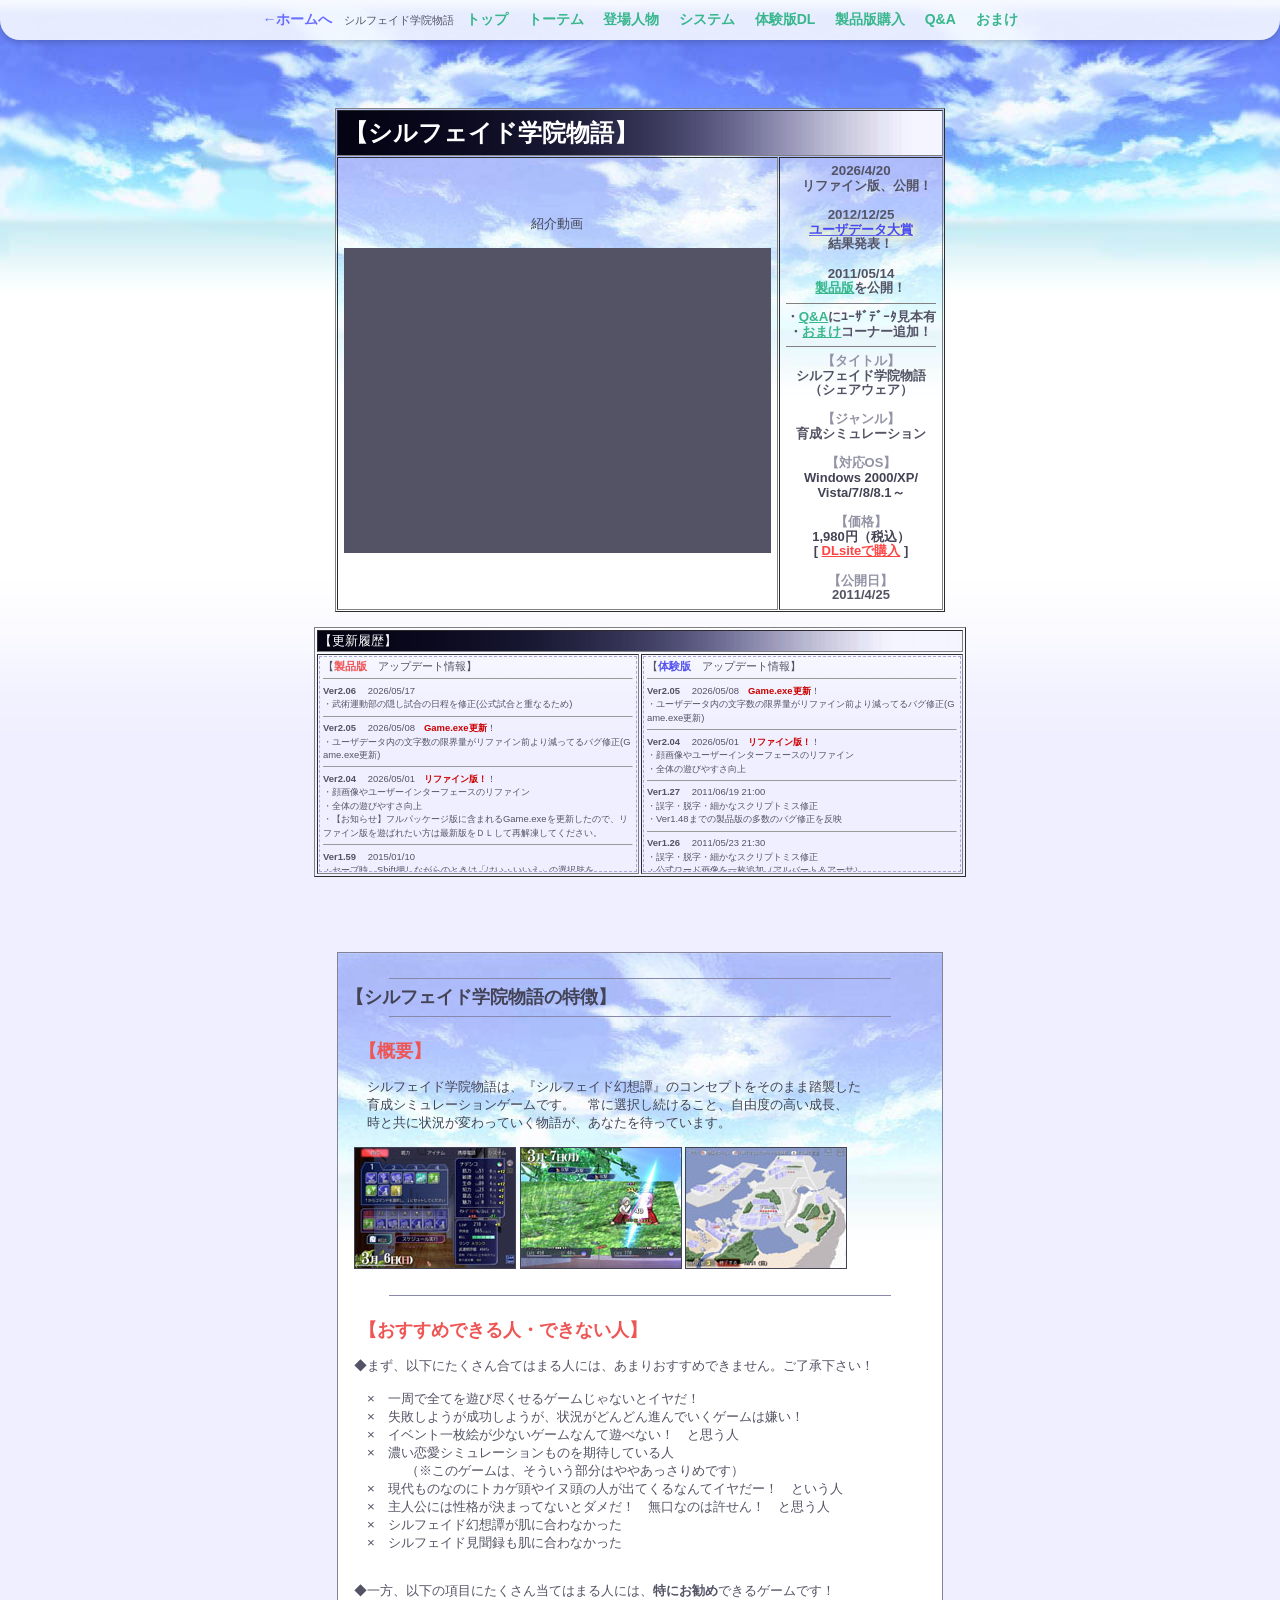
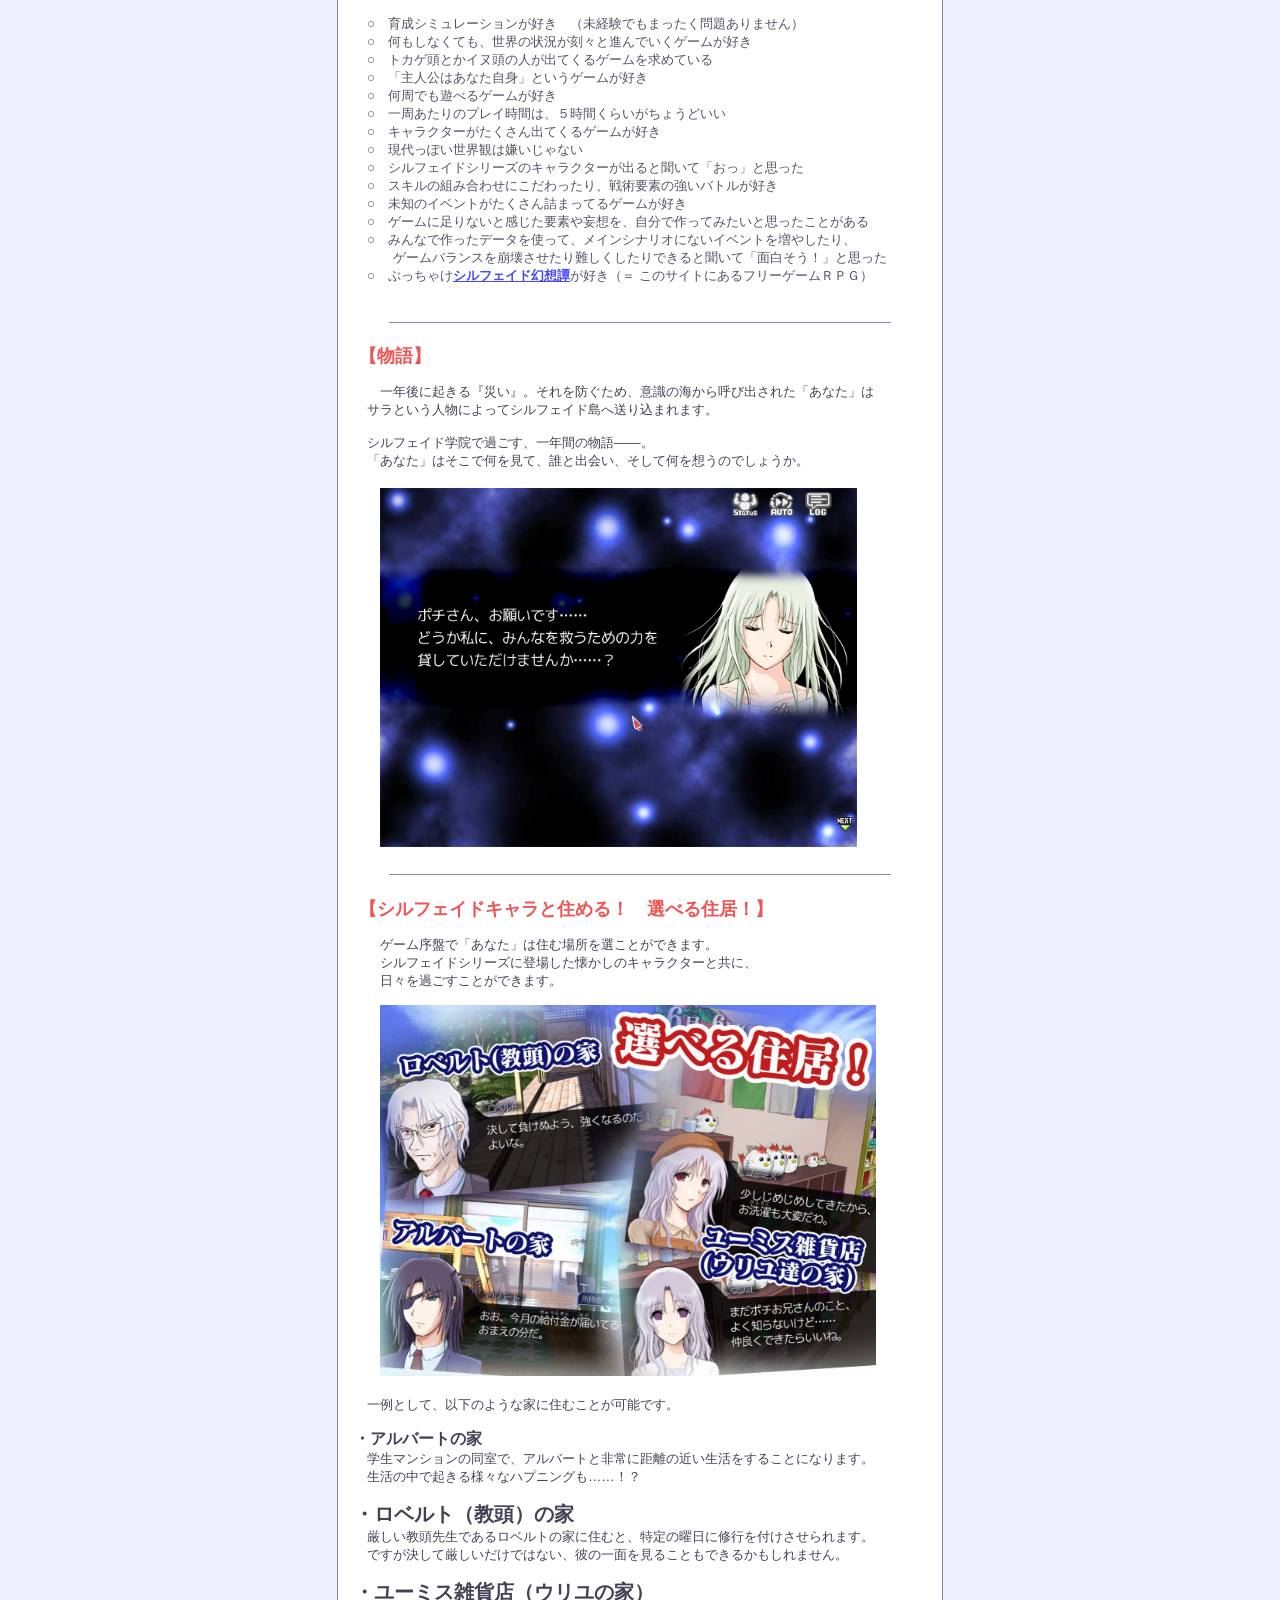
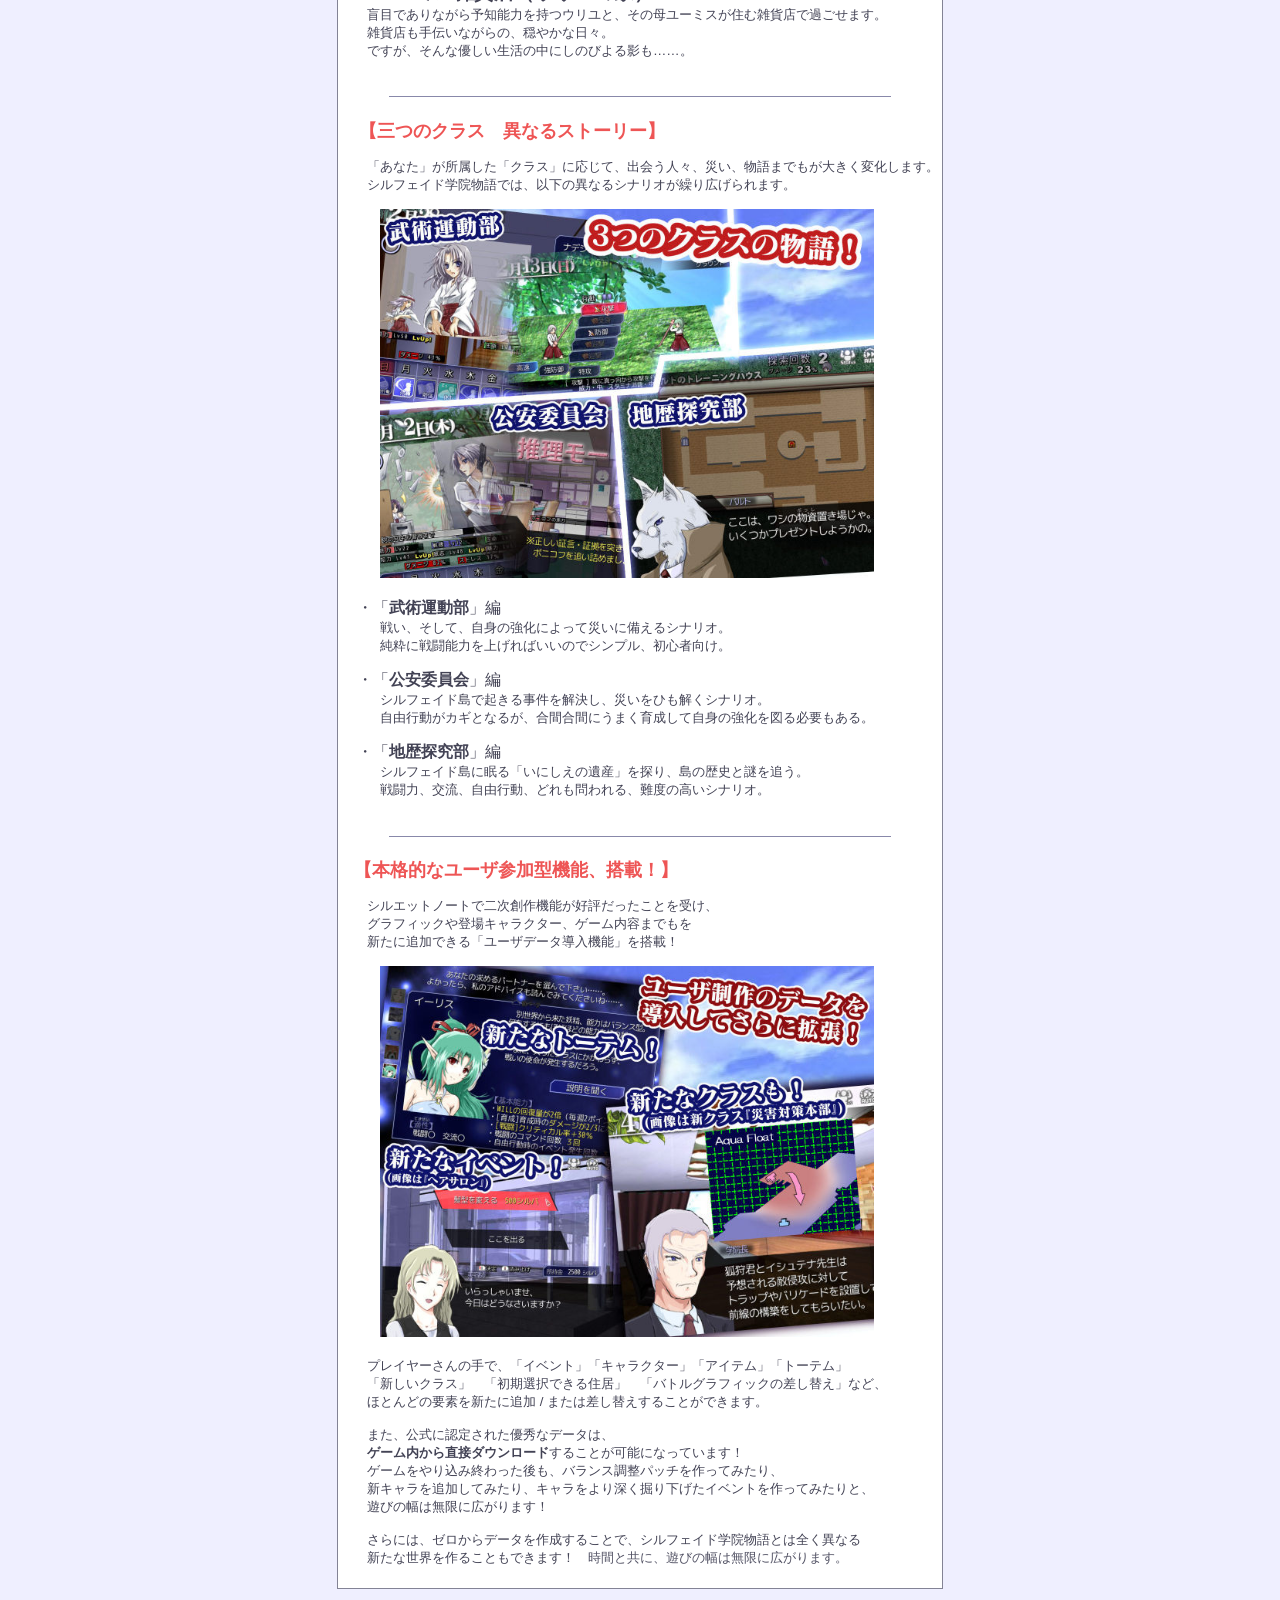
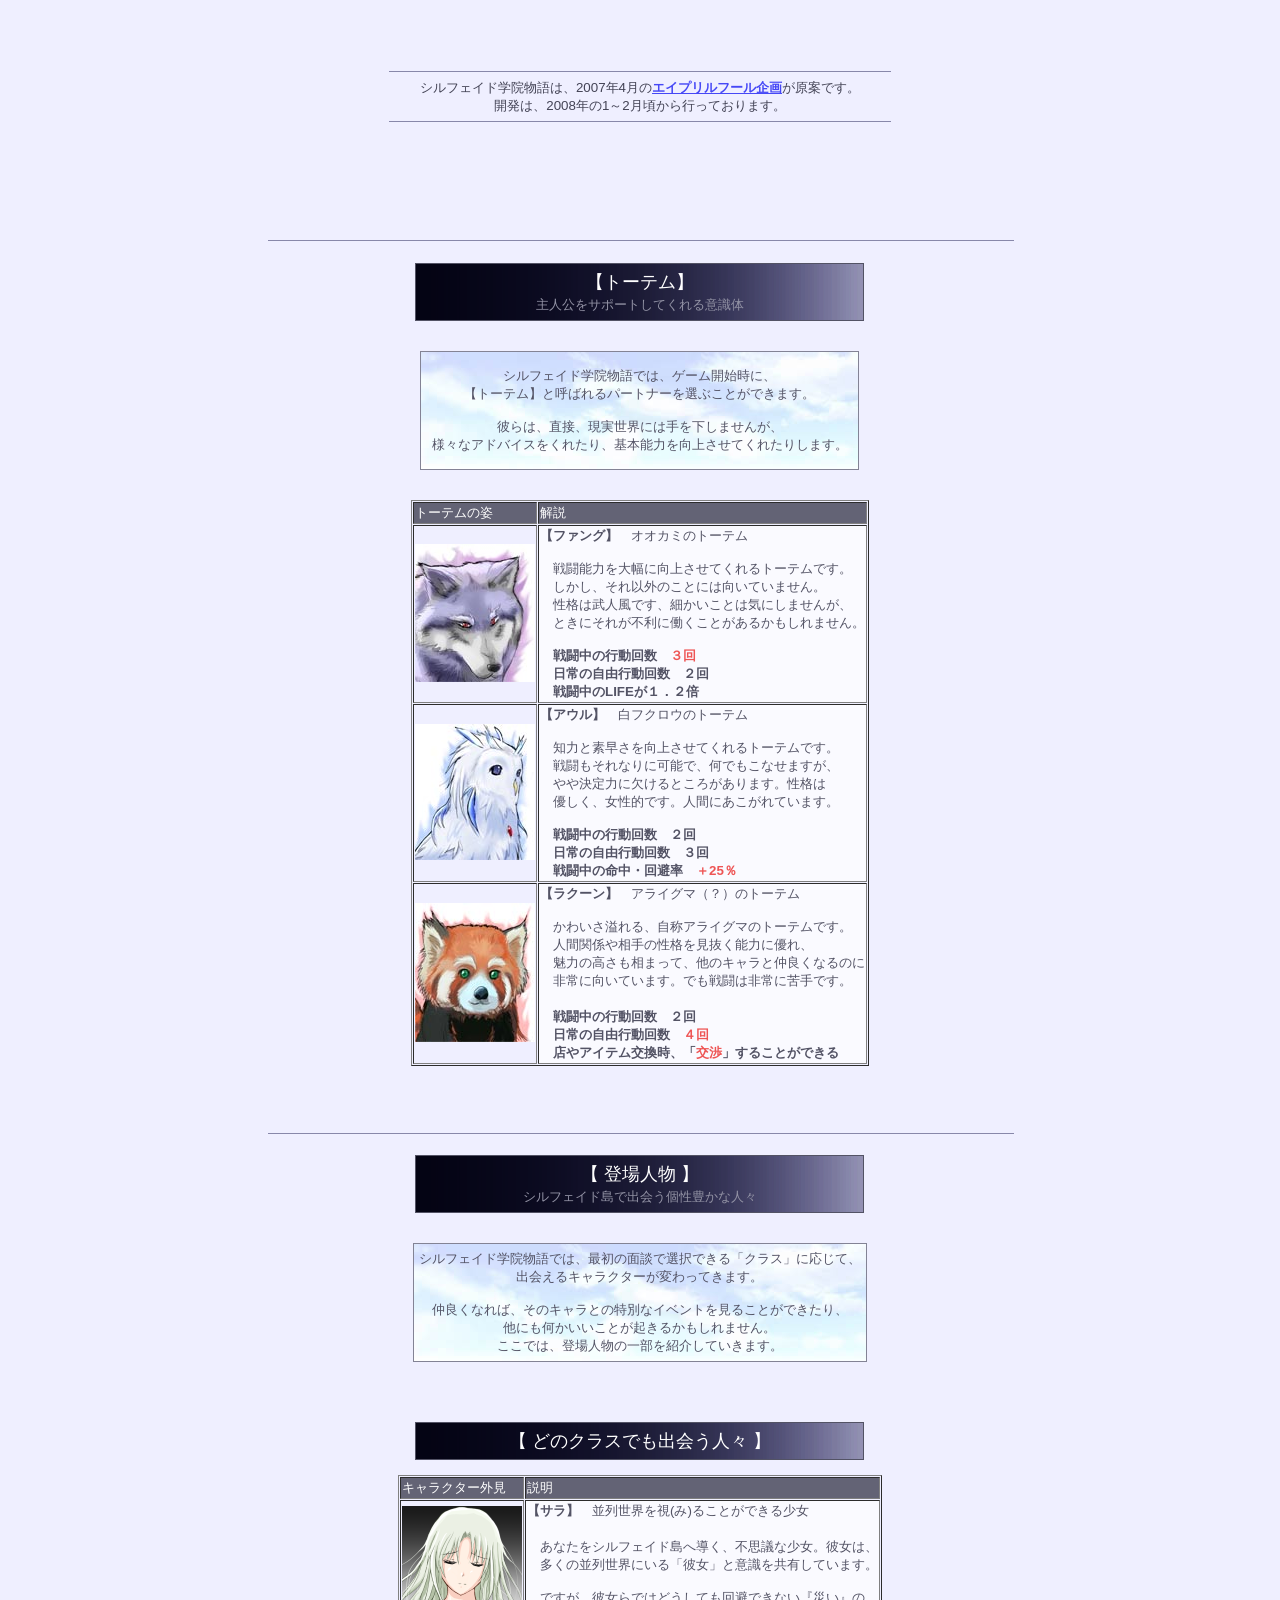
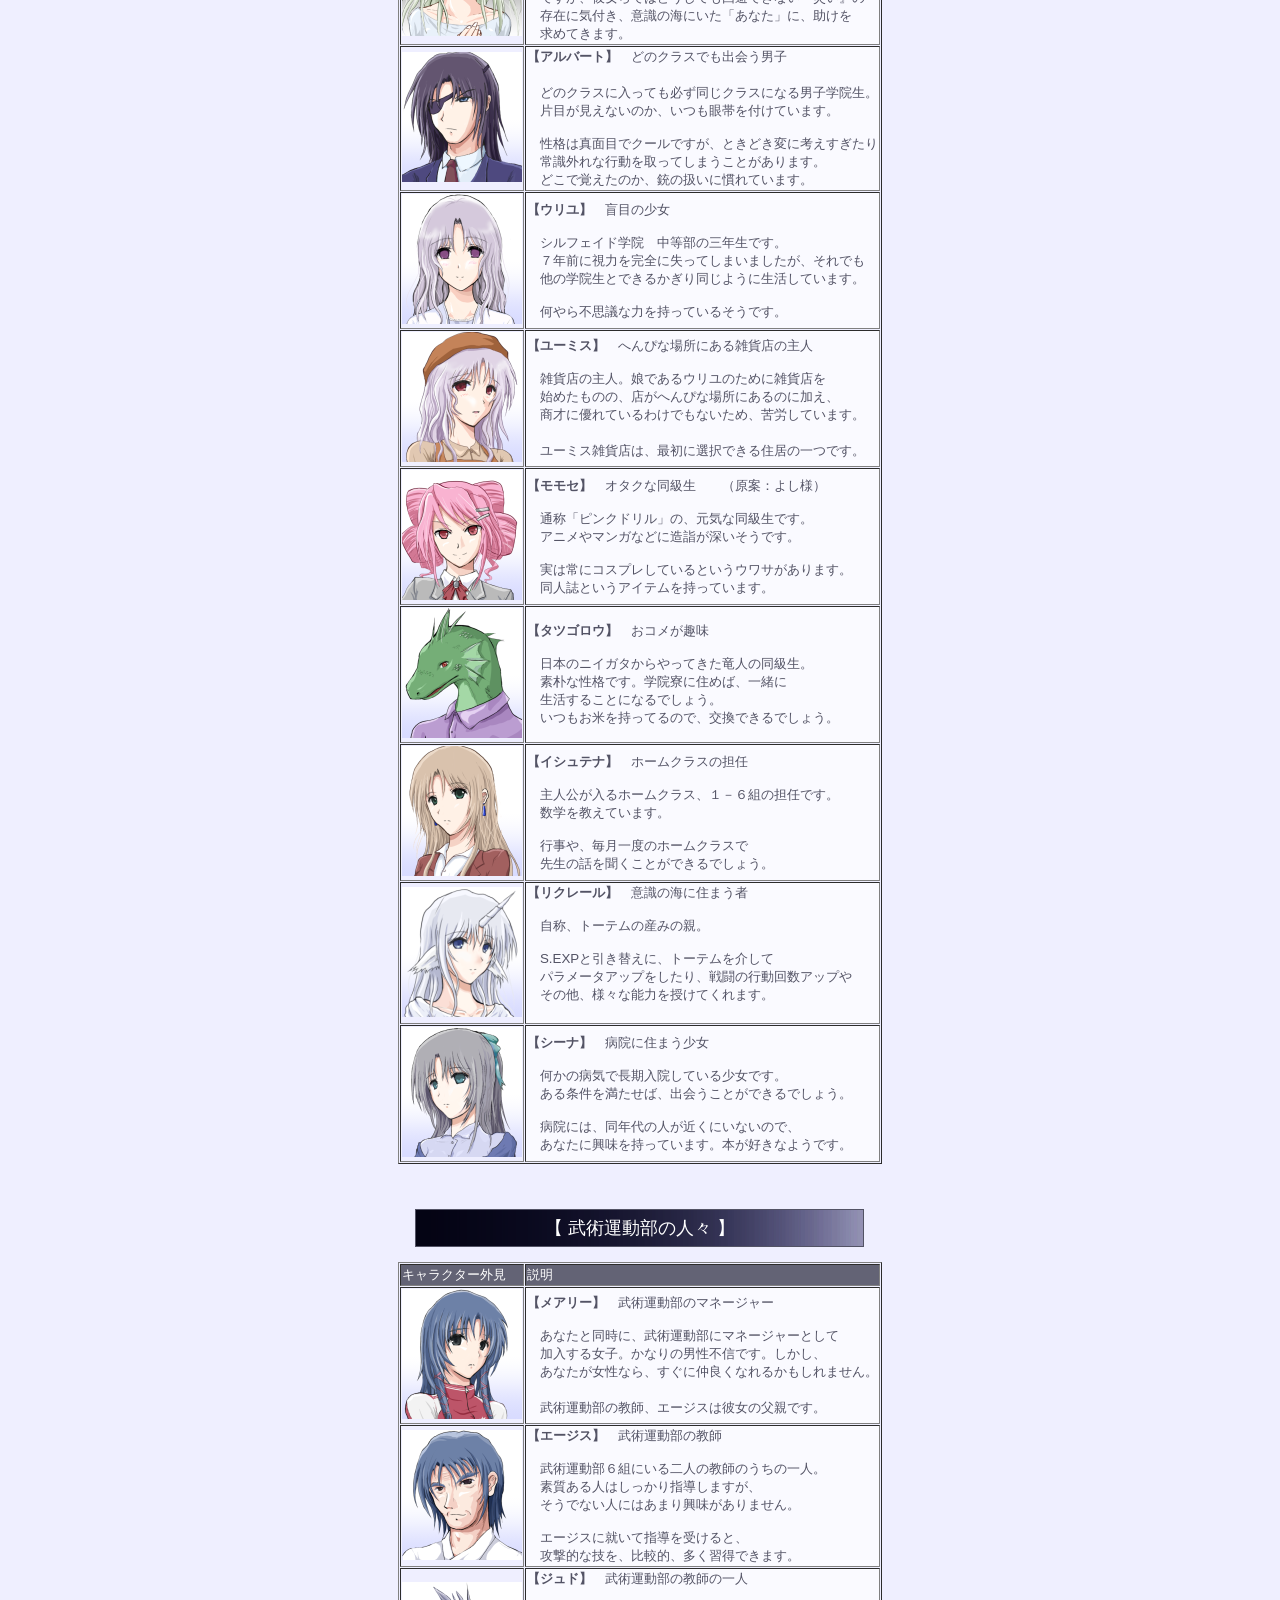
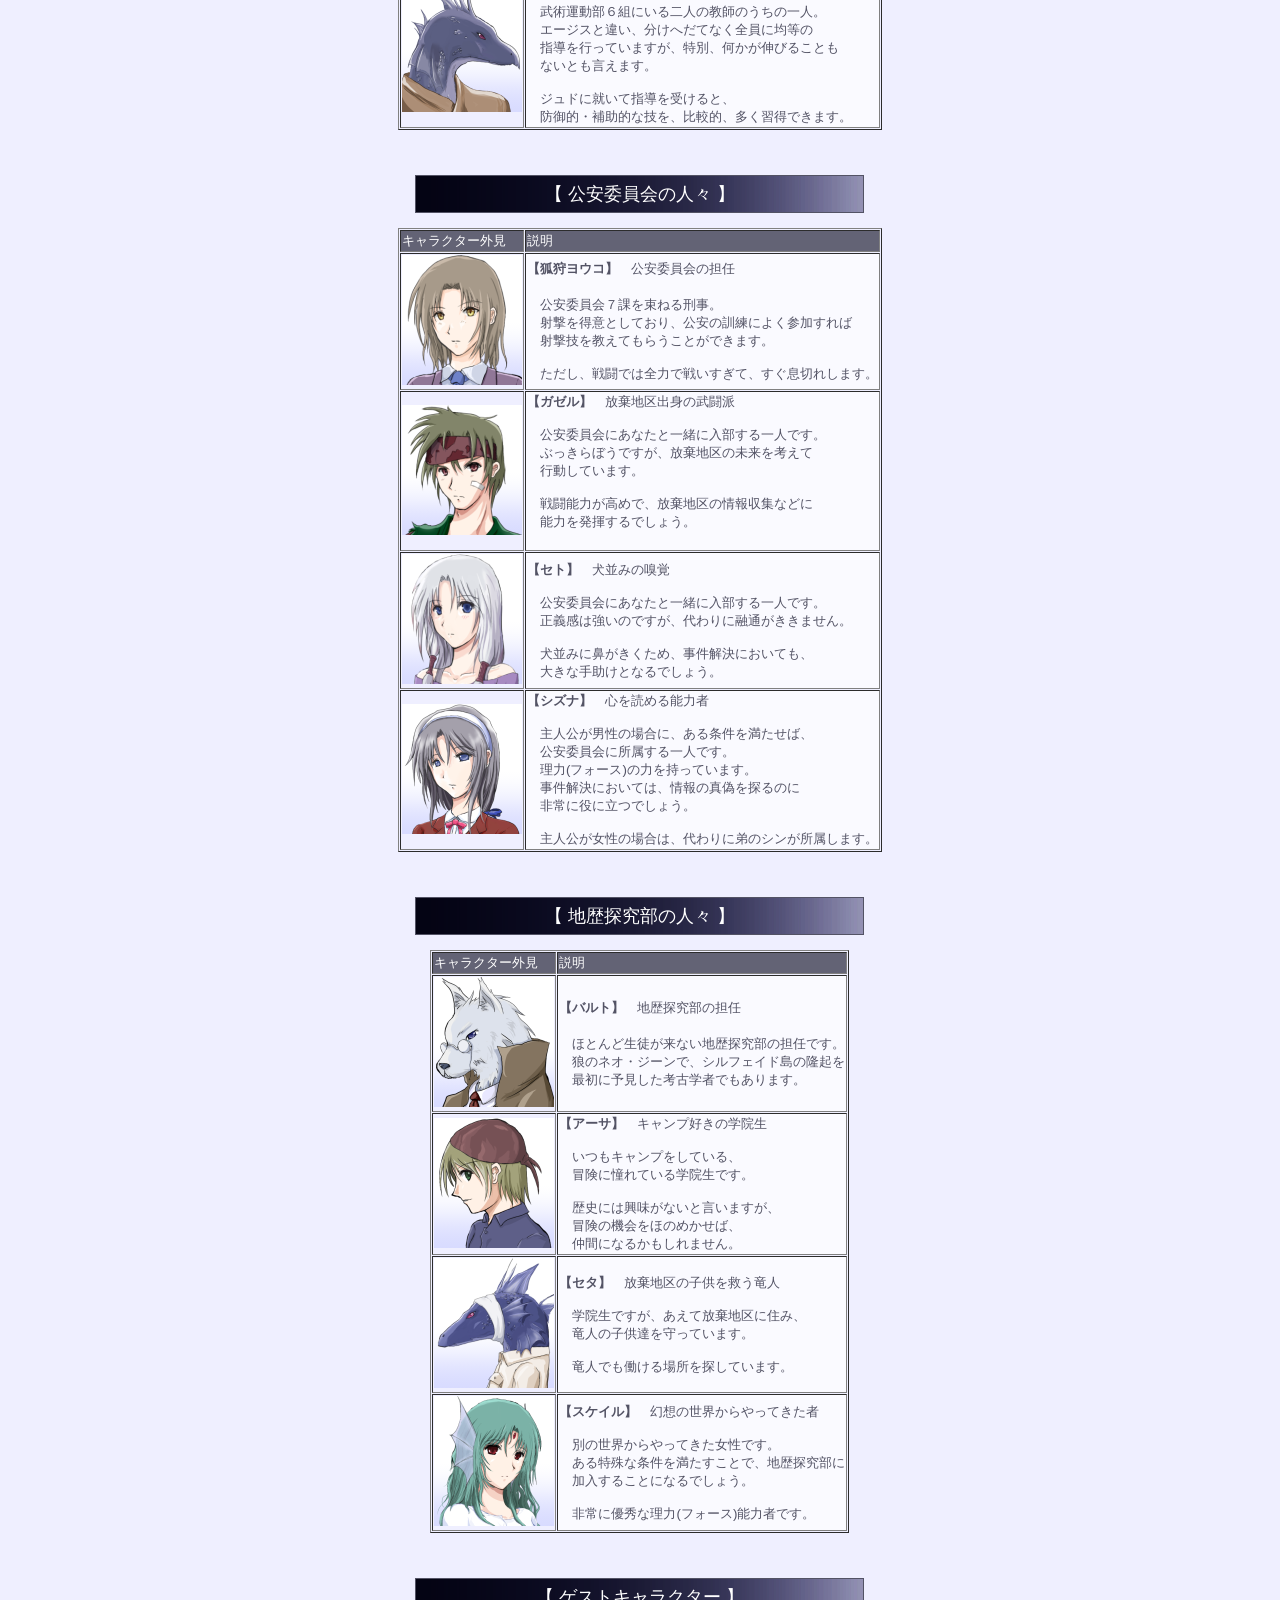
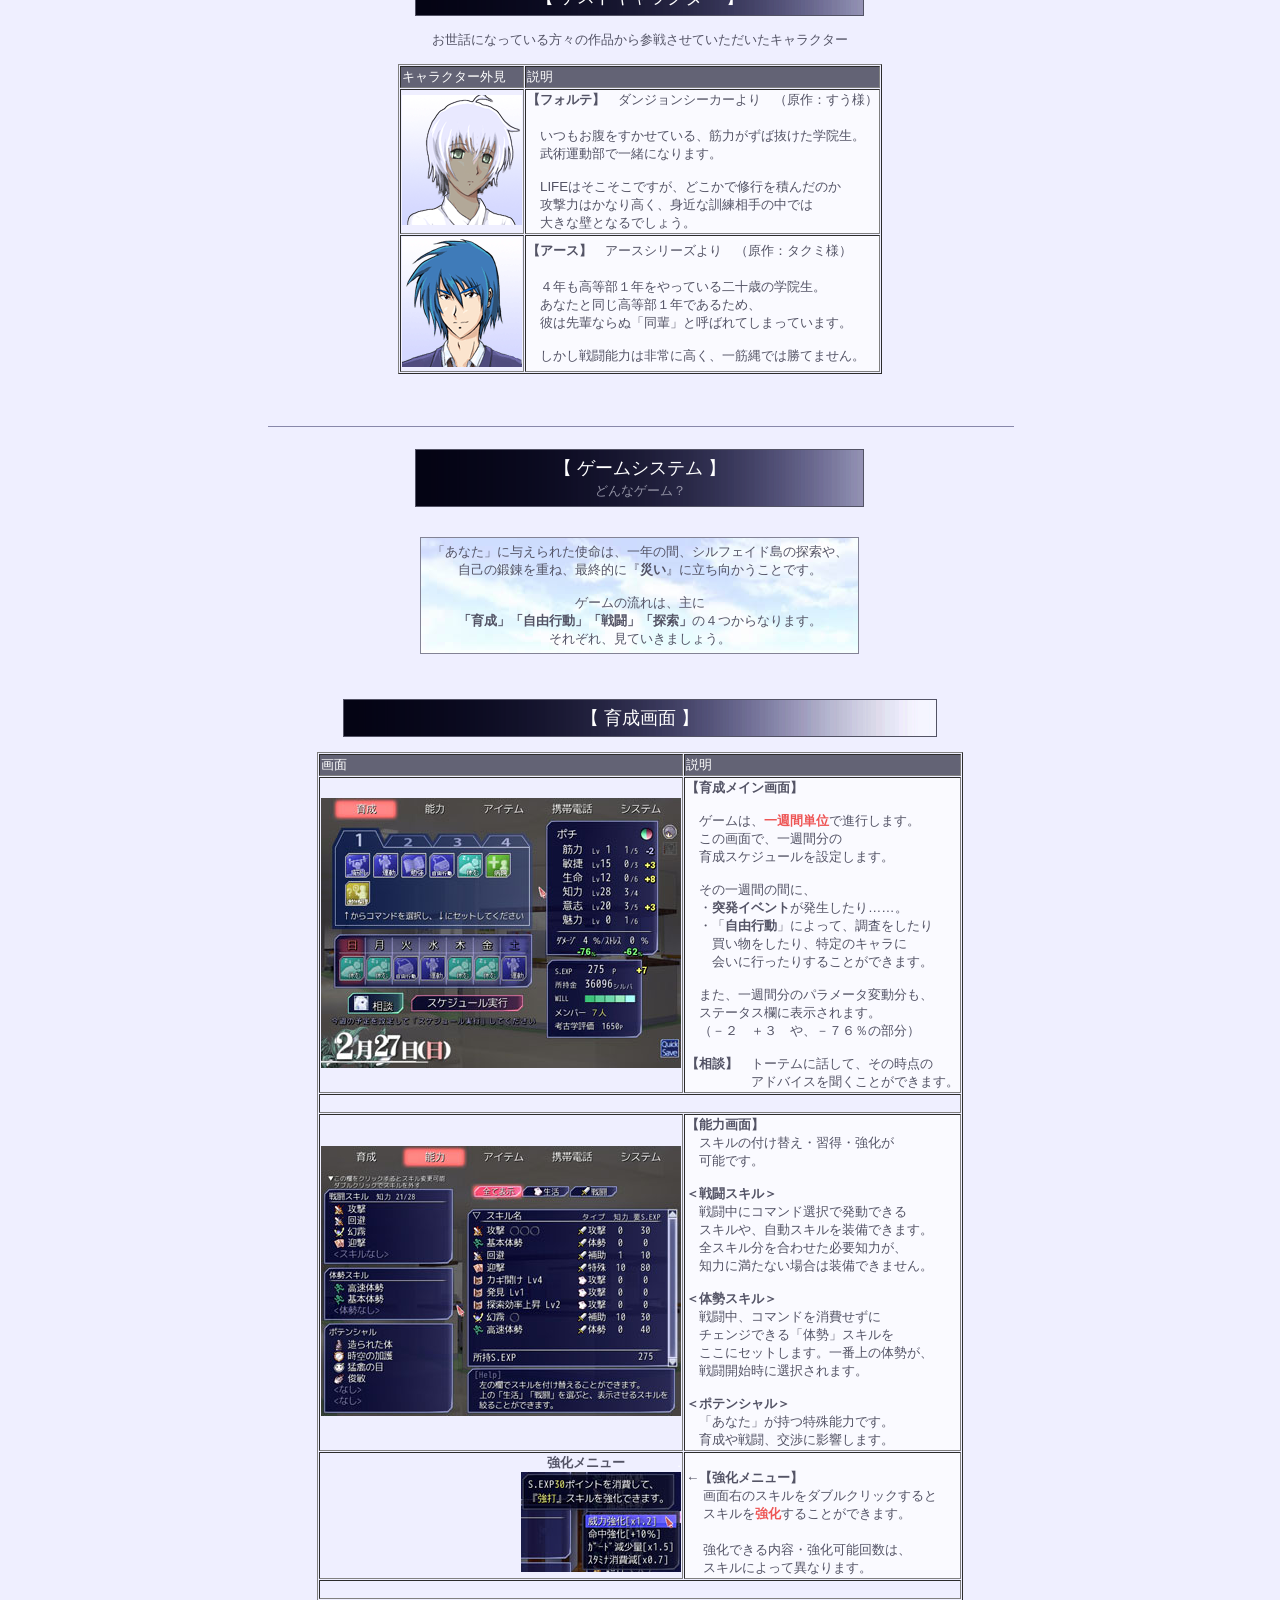
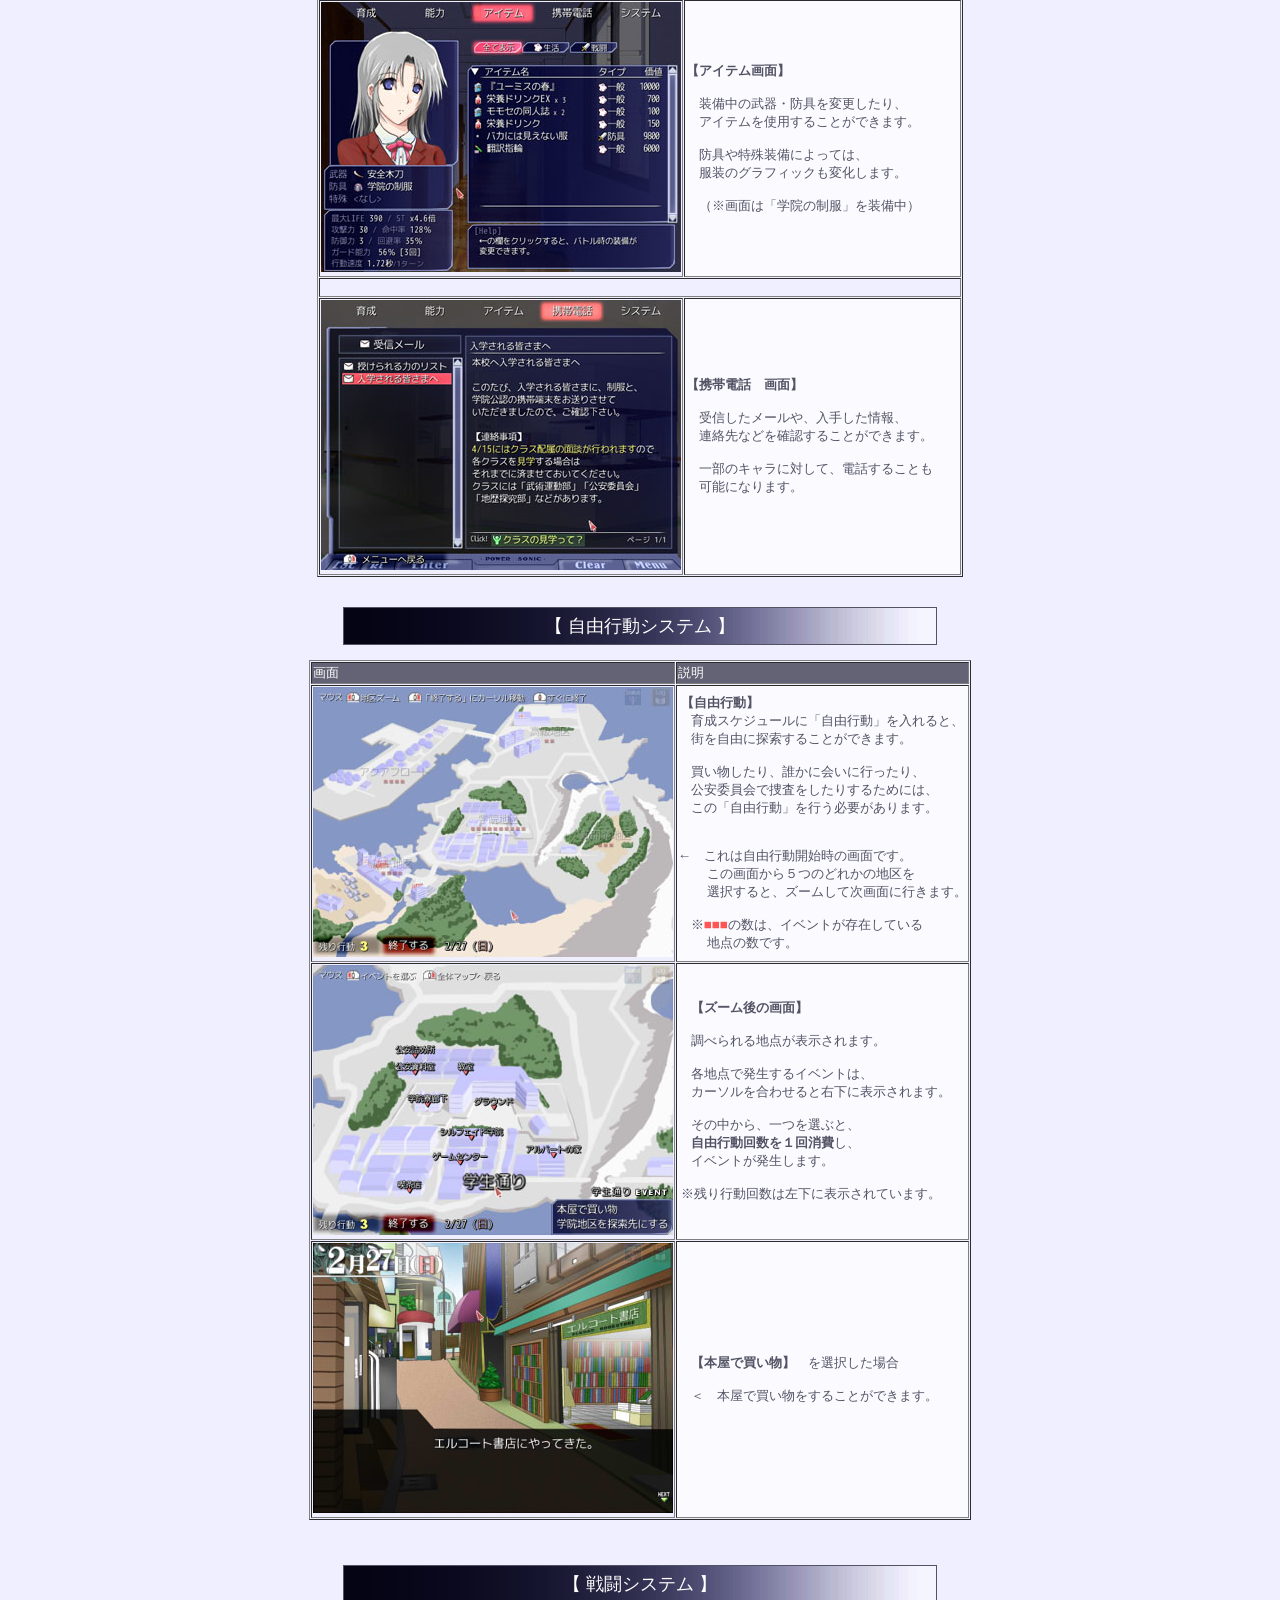
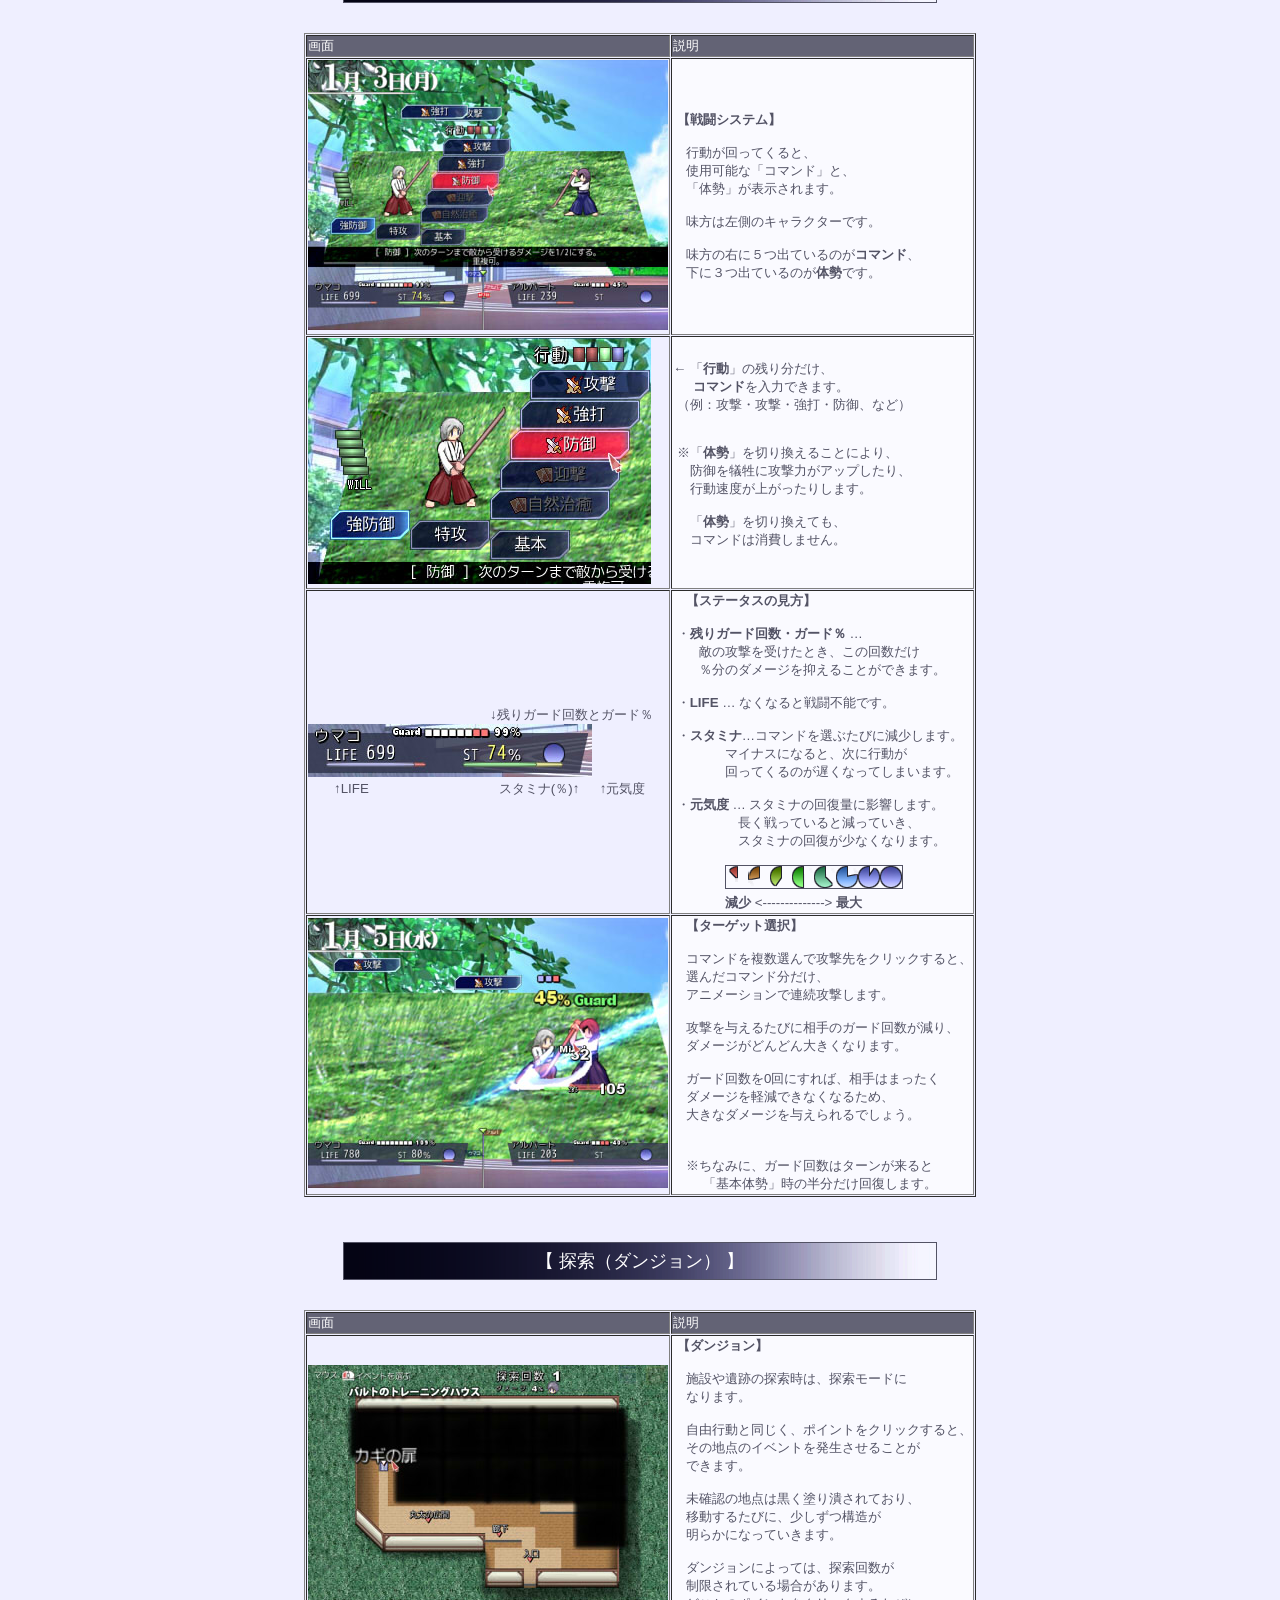
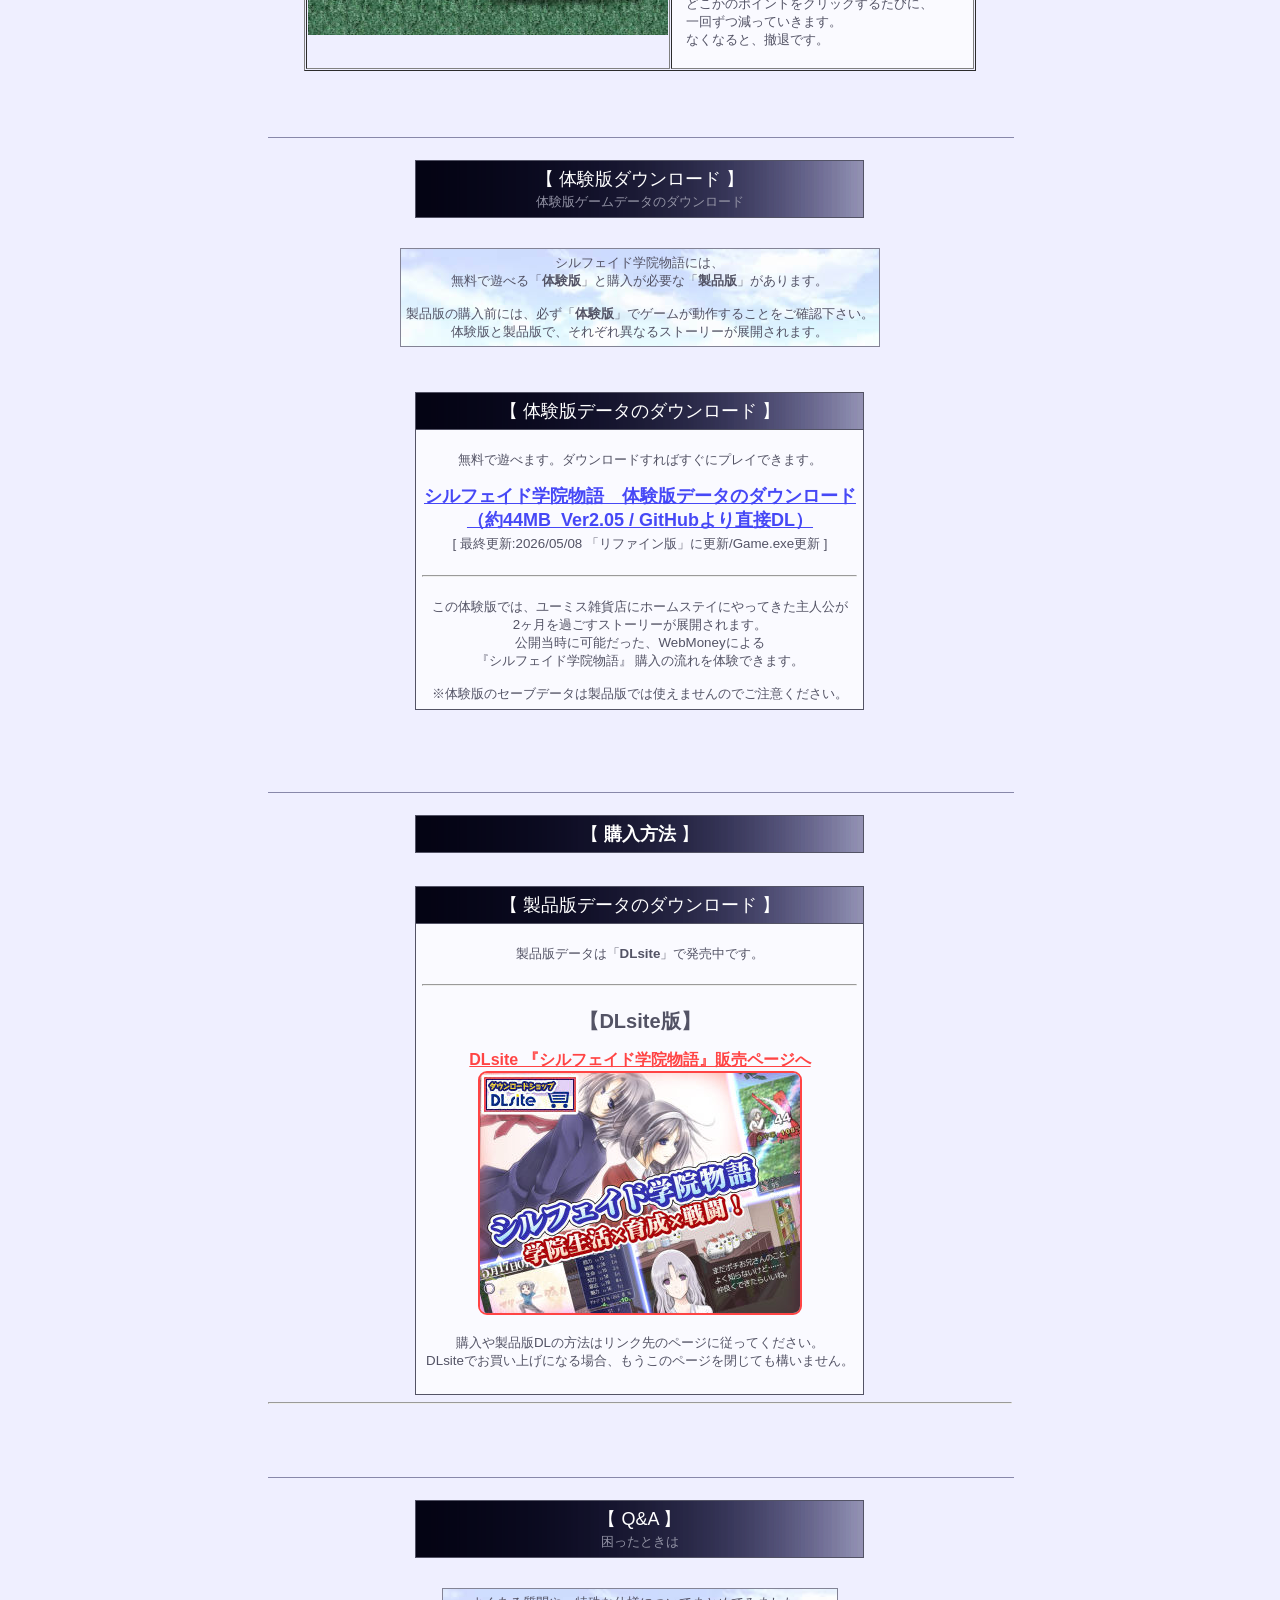
==== commit 648c4222: "Add files via upload" ====
--- a/index.html
+++ b/index.html
@@ -184,7 +184,7 @@
           
           
           
-            <TD width="50%" align="left"><DL class="RECENT" style="margin: 0; line-height:110%;font-size:0.85em;">【<B class="fred">製品版</B>　アップデート情報】<small><HR size=1><B>Ver2.04 　</B>2026/05/01　<b><span style="color : #cc0000;">リファイン版！</span></b>！<BR>・顔画像やユーザーインターフェースのリファイン<BR>・全体の遊びやすさ向上<br>・【お知らせ】フルパッケージ版に含まれるGame.exeを更新したので、リファイン版を遊ばれたい方は最新版をＤＬして再解凍してください。
+            <TD width="50%" align="left"><DL class="RECENT" style="margin: 0; line-height:110%;font-size:0.85em;">【<B class="fred">製品版</B>　アップデート情報】<small><!----><HR size=1><B>Ver2.06 　</B>2026/05/17　<b><span style="color : #cc0000;"></span></b><BR>・武術運動部の隠し試合の日程を修正(公式試合と重なるため)<!----><HR size=1><B>Ver2.05 　</B>2026/05/08　<b><span style="color : #cc0000;">Game.exe更新</span></b>！<BR>・ユーザデータ内の文字数の限界量がリファイン前より減ってるバグ修正(Game.exe更新)<!----><HR size=1><B>Ver2.04 　</B>2026/05/01　<b><span style="color : #cc0000;">リファイン版！</span></b>！<BR>・顔画像やユーザーインターフェースのリファイン<BR>・全体の遊びやすさ向上<br>・【お知らせ】フルパッケージ版に含まれるGame.exeを更新したので、リファイン版を遊ばれたい方は最新版をＤＬして再解凍してください。
 <HR size=1><B>Ver1.59 　</B>2015/01/10<BR>・セーブ時、Shift押しながらのときは「はい・いいえ」の選択肢を<BR>　表示しないよう修正しました。<BR>
 ・【お知らせ】フルパッケージ版に含まれるGame.exe更新。<BR>　育成コマンドが変になるバグの対応をいたしましたので<BR>
 　気になる方はシル学公式サイトからＤＬし、再解凍してください。<HR size=1><B>Ver1.58 　</B>2014/07/15<BR>・【クリアデータ】 送信処理で文字化けするバグが修正困難のためツイッター機能のみに限定しました。<BR>・【クリアデータ】 ツイッター送信時に文字化けする人のために「Twitter送信内容.txt」が生成されるようになりました。<HR size=1><B>Ver1.56 　</B>2012/12/26 8:00<BR>・【探索Ev】 トーテムが基本3種類以外の場合は、探索時の説明の 選択肢が出ないように修正。<BR>・【ネット接続】 ユーザデータＤＬ時、ダウンロード指定行が ずれたり非選択状態に見える不具合があったのを修正。<HR size=1><B>Ver1.55 　</B>2012/11/22 23:00<BR>・【戦闘AI】AIの「庇う」が正常に使用されなかった不具合を修正。<BR>・【戦闘AI】「庇う」が「支援率」に応じて使用されるはずだったのが、支援率が適用されていなかったバグを修正<BR>・【戦闘AI】キャラのスタミナ考慮設定が反映されてなかった不具合を修正。<BR>ターゲットAIと同じコード番号が使用されるミスがありました。<BR>ﾕｰｻﾞﾃﾞｰﾀは以下のように書き換えてくださると正常に動作します。<BR>【旧】スタミナ考慮AI,０％以上維持 → 【新】スタミナ考慮AI,1<BR>【旧】スタミナ考慮AI,全力 → 【新】スタミナ考慮AI,2<BR>【旧】スタミナ考慮AI,５０％以上維持 → 【新】スタミナ考慮AI,3<BR>※1～3の数値以外を入力した場合は自動で「０％以上維持」になります。<BR>・【キャラデータ】 全キャラの「スタミナ考慮AI」を正しく修正。<HR size=1><B>Ver1.54 　</B>2012/11/17 16:00 (1/3)・【テキスト】 文章ミス・表記ミスを複数修正<BR>・【難易度】 初期に選んだ難易度のジョークモード（６倍）が実際は36倍だったため、表記を36倍に修正しました。<BR>・【初期Ev】アルバートのマンションに降りたとき、連絡先が追加されていなかった不具合を修正。<BR>・【選択肢】 WILLやUnlockのマークが次の選択肢でも残ったままになることがあるバグを修正<BR>・【戦闘AI】 AIのスタミナ消費量チェックが正常に機能していなかった不具合を修正（たぶん）<BR>・【戦闘AI】 AIが銃を装備していてもフェイントを使う不具合修正<BR>・【戦闘AI】 AIが防御スキルを正しく使っていなかったバグを修正<BR>・【戦闘】 装備のフォース耐性が正常に機能していない不具合を修正<HR size=1><B>Ver1.54 　</B>前ページから続き (2/3)・【地歴】 トレーニングダンジョンのバルトのセリフが何度もエンドロール用に記憶されてしまうミス修正<BR>・【地歴】バレンタインの選択肢にいないはずのアーサが出るバグ修正<BR>・【自由行動】 同じ地点のイベントを15個まで許容するよう修正<BR>・【好感度Ev】 アルバートの好感度40イベントが起動しないミスを修正<BR>・【住居】 ユーミス雑貨店を住居としたとき、4月中に買い物しないとニワトリの置物などが入荷されない不具合を修正<BR>・【育成】 所持金増加量の項目に100と設定した場合、 育成画面の金額表示が消えないバグを修正<BR>・【新着情報】 特定の件数で情報追加されたとき、 欄からあふれて表示される不具合を修正<HR size=1><B>Ver1.54 　</B>前ページから続き (3/3)・【キャラ】アルバートが成長度40を超えたときに「必中」を覚えるが使用する設定になってなかったミスを修正<BR>・【公安】 訓練直前に「ステータス」を開くとエラーになる不具合修正<BR>・【場所当てミニゲーム】 ターン数の下限を2ターンから1ターンに変更。<BR>・【武術】主人公が女かつ絆状態のメアリーの会話で1月以降に5月以前の会話が表示されるバグ修正<HR size=1><B>Ver1.53 　</B>2011/08/11 14:00<BR>・参加許可をもらってないアルバートが試合に出てるミスを修正<BR>・[イベントメーカー]${システム:絆キャラ一覧}が機能していなかったので削除<BR>・Ｓランクへの参加で公式試合がキャンセルされたとき、試合参加フラグがリセットされていなかった不具合を修正。<BR>・ゲーム開始時の初期更新チェック負荷を軽減<BR>・ニューゲーム時のユーザデータ選択に、以下の機能を追加<BR> - 未使用のユーザデータに「赤い印」が付く機能を追加<BR> - 中クリックで「ロック」できる機能を追加。ロックされたものは、次回起動時もそのオンオフ状態が維持され、またオンオフ全切り替えでも切り替わりません。<BR>・地歴探究部クリア後、イベント名が右上に出るよう修正<HR size=1><B>Ver1.52 　</B>2011/07/21 13:00<BR>・戦闘中にキャラ変更したときの表示バグを再修正<BR>・高難易度時、推定戦力レベルが変になるバグ修正（自信なし）<BR>・高難易度時、LIFE上書きキャラにも倍率補正がかかるよう修正<HR size=1><B>Ver1.51 　</B>2011/07/21 03:00<BR>・誤字脱字、整合が取れない部分のスクリプトミス修正<BR>・[イベントメーカー] ${アイテム:<アイテム名>:番号}と${育成:<育成名>:実行回数}＞が機能しないため削除<BR>・[イベントメーカー] ESCキーで終了しないよう修正<BR>・[イベントメーカー] コモンイベント挿入に以下のコマンド追加<BR> - [敵成長度補正±％(数:通常0)]：戦闘時の敵の強さを±％で補正します。通常は0です。<BR>・顔グラフィック合成機能にある戦闘グラフィック合成機能で、一度でもパーツをつけて顔設定に戻ると、以後外しても付け直されるバグ修正<BR>・ウェイト命令で、左右クリック同時押し時も1フレームはウェイトするよう修正<BR>・「迎撃」で相手をダウンさせると、相手にポイントが入るバグ修正<BR>・迎撃を使える相手に攻撃すると、立ち位置がおかしくなるバグ修正（自身なし）<BR>・「戦闘中/キャラ変更」コマンドでキャラ増減時の挙動がおかしくなる現象を緩和。<BR>・「戦闘中/パラ変化」でLIFEがなくなっても戦闘不能にならなかったバグ修正<BR>・買い物で所持アイテム50個制限にかかると表示がおかしくなるのに対応<BR>・[戦闘] 増援やキャラ変更で登場した場合、空蝉が機能しないよう修正。<次ページに続く><HR size=1><B>Ver1.51 　</B>前ページから続き<BR>・ユーザデータでプレゼントボックスがいっぱいになるらしいので、プレゼントボックスを、公式用と、従来のプレゼントボックスの2つに分離。（開始イベントが上書きされてる場合は公式も従来に入ります）<BR>・クリアデータの使用ユーザデータが1個多いバグを修正<BR>・!戦闘設定/味方増援数、!戦闘設定/味方増援キャラ が戦闘ごとにリセットされていなかったバグを修正<BR>・エージスや真なる魔王など、一部のキャラの戦闘行動回数が２回のままになってたミスを修正<BR>・強打、超打、空蝉、不屈、時間の檻の効果を調整<BR> - 強打：威力を2倍→1.6倍に変更<BR> - 超打：威力を4倍→6倍へ、ガード削りは全ポイント→0.5Pに。<BR> - 空蝉：行動回数－1回。不屈効果を半減後のLIFEで計算。<BR> - 不屈：意志100Lv分まで有効に。意志Lv+20％に修正。<BR> - 時間の檻：意志Lv100分まで有効に、消費スタミナを3倍に。<BR>・ゲーム開始時に、戦闘難易度変更機能を追加<HR size=1><B>Ver1.50 　</B>2011/06/30 01:00<BR>・誤字脱字、整合が取れない部分のスクリプトミス修正<BR>・日付表示の土曜日の色を青に修正<BR>・[戦闘]防具の戦闘グラフィックがまたおかしくなっていたのを修正<BR>・[イベントメーカー] 戦闘中のLIFEを取得できる機能を追加しました。!コモンイベント挿入 , [戦闘中LIFE取得(数 1-3 10-12)＞変数TMP] , 1<BR>・強制(Auto)・自由行動(Free)の公式イベントを任意に停止できるようになりました。「!変数操作 , ${変数:EV停止=<イベント名>} , = , 1」 を実行して下さい。プレイ中にLキーを押すと、それまでに起動したイベント名リストを確認することができますので、消したいイベント探しの参考にしてください。<BR>・【例】 ${変数:EV停止=共通/初めての強盗} を1にすると強盗イベントが起きません。<HR size=1><B>Ver1.49 　</B>2011/06/22 00:40<BR>・誤字脱字、整合が取れない部分のスクリプトミス修正<BR>・「戦闘中パラ変化」機能にまだバグがあったので再修正<BR>・イベント起動条件「!休日のみ」判定で、土曜日が休日扱いになっていなかったバグ修正<BR>・ニューゲームで住居を選ぶとき、選択可能個数が8つだと選択した住居と一つずれた場所に落ちるバグ修正<BR>・戦闘開始時のファイル読み込みエラーが起きにくくなるよう修正<BR>・アイテム交換時、相手の好感度が101以上だと正常にトレードできないバグ修正<BR>・「パラメータ変化」で装備を「なし」にした後、アイテム画面で何か装備すると、アイテムが全て消えるバグを修正<BR>・${変数:基本強制イベント無効？=1}を1にすれば基本３クラスの体育祭のイベントが発生しないよう修正<BR>・[公安]公安訓練による射撃スキルの習得速度を１．５倍に修正。<BR>・[公安]ストリートファイト時にスキル変更機能追加。<BR>・[イベントメーカー] !コモンイベント挿入,[場所当て残りターン取得＞変数TMP]を新たに実装しました。場所当て後、余ったターン数を取得します。<BR>・ユーザーデータ選択画面を開いてニューゲームすると、全てOFFにしてゲームを開始しても使用数が1個になるバグ修正<BR>・[イベントメーカー] サブコマンド置換時の「一つ戻る」処理がおかしかったバグを修正<HR size=1><B>Ver1.48 　</B>2011/06/15 20:00<BR>・服装によって、戦闘時にエラーが発生するバグ修正（前回の修正で新たに発生したバグです）<HR size=1><B>Ver1.47 　</B>2011/06/14 22:30<BR>・誤字脱字、整合が取れない部分のスクリプトミス修正<BR>・防具を何も着けずに戦闘グラフィックのある特殊装備を装備した場合、エラーが出るバグを修正<BR>・選択可能なクラスまたは初期住居が９つ以上になると選択時、正常に表示されなくなるバグを修正<BR>・「戦闘中パラメータ変化」コマンドの対象ミス、更新されないバグ修正<HR size=1><B>Ver1.46 　</B>2011/06/10 22:00<BR>・[武術]前回の修正で、公式試合時に優勝するとエラーが出るバグ（進行自体は可能）が発生していたため修正。<HR size=1><B>Ver1.45 　</B>2011/06/10 14:00<BR>・射撃武器を装備してフォースを撃つと射撃音も聞こえるバグ修正<BR>・アクセサリで指定した「防具グラフィック」も反映されるように修正<BR>・生物研究所の必要EXP変動で、レベルは元の値を維持するよう修正。（※生物研究所のイベント内の処理だけで対応しています）<BR>・強制イベント発生前後のウェイトを大幅に削減。<BR>・迎撃の反撃回数を５回以内に制限（それ以上処理できないため）<BR>・フォースに対しては迎撃が発動しないよう修正<BR>・[武術]ラスボスが瞬殺されてしまうので少し強化＋セリフ頻度増加<BR>・主人公のパラメータに「半減Lv」を設定するシステムを搭載。<BR> - !コモンイベント挿入 , [筋力EXP半減Lv設定(数)] , 100<BR> - この場合、筋力100以上でEXP半分、筋力200～でEXP1/4。制限を解除したい場合は、「0」を指定してください。<BR>・アイテムの「服装グラフィック_アクセサリ」が機能していなかったのでウサギ耳の設定を変更（服装グラフィックで重ね着に）。<HR size=1><B>Ver1.44 　</B>2011/06/06 22:40<BR>・誤字脱字、整合が取れない部分のスクリプトミス修正<BR>・シルドラゼロの入手クレジット量を調整<BR>・シルドラゼロのスコアが毎回引継になってたバグ修正<BR>・アイテム交換時の会話が発生しなくなっていたバグ修正<BR>・ニューゲーム時のユーザデータ使用欄に、次回以降の初期選択肢＞「はい・いいえ」を設定できる機能、および全データのON・OFF切り替え機能を追加。<BR>・テストプレイ時もショートストーリーフラグを立てるよう修正<HR size=1><B>Ver1.43 　</B>2011/06/05 00:40<BR>・誤字脱字、整合が取れない部分のスクリプトミス修正<BR>・負けが想定されていない戦いでギブアップしたときのバグ修正<BR>・ア●●のバレンタインイベントが絶対に起きなかったバグ修正<BR>・[戦闘] ２人目に空蝉が使えるキャラがいると、表示がおかしくなるバグを修正<BR>・交換アイテムイベントに似たような名前のアイテムが含まれていた場合、50万回エラーが発生するバグ修正<BR>・ショートストーリーを一度実行した後の挙動がおかしかったので毎回タイトルに戻るようにして、データリセットするよう修正<BR>・ショートストーリーを実行後に本編を始めると、オープニングを飛ばしたあげくにエンディングが実行されてしまうバグ修正<HR size=1><B>Ver1.42 　</B>2011/06/01 01:40<BR>・誤字脱字、整合が取れない部分のスクリプトミス修正<BR>・射撃武器全般の攻撃力を修正（弱すぎたので強化）<BR>・ステータス変化で無表示にした場合、すぐに数値に反映されない現象を修正<BR>・ショートストーリーにてショップ処理を発生させると、途中でイベントが終了してしまうバグを修正<BR>・覚醒体勢をWILLを併用すると、WILLが内部的に-1になって何も選択できなくなるバグ修正（WILL不足時は行動不能に修正）<BR>・敵へのフォース後に「攻撃」すると、移動せずに攻撃するバグを修正<BR>・公式試合時、基本トーテム以外でも対戦相手が分かるよう修正<BR>・育成アイコンが13個以上になった時、13個目が表示されなくなるバグを修正（たぶん）<HR size=1><B>Ver1.41 　</B>2011/05/29 01:00<BR>・誤字・脱字・整合が取れない部分のミス修正<BR>・意志Lvが増えるとかえってガード％が下がる現象に対応<BR>・トーテムのS.EXPがアップする説明が間違っていたのを修正（何レベルアップしても一度に入手できるS.EXPは1～2ポイント）<BR>・アイテム欄の攻撃力算出式が色々間違っていたのを修正<BR>・覚醒体勢を使用したときに発生する各種バグを修正<HR size=1><B>Ver1.40 　</B>2011/05/26 22:30<BR>・誤字・脱字・整合が取れない部分のミス修正<BR>・[武術]特定の条件でランクアップしたとき、評価ポイントがアップしない不具合を修正<BR>・[武術] 特定条件で体育祭にメアリーも参加できるよう修正<BR>・[武術] 「武術部生徒と話す」の自由行動イベントで、アルバートが絶対に出てこなかったバグを修正<BR>・[ゲーセン] シルドラ0のデータを周をまたいでも使用可能に。（ただしクレジットは10000単位、レベルは100単位の引き継ぎ）<BR>・[イベントメーカー] 以下の3処理を追加<BR> - !コモンイベント挿入 , [シルドラクレジット取得＞変数TMP]<BR> - !コモンイベント挿入 , [シルドラクレジット代入(数)] , 1234<BR> - !コモンイベント挿入 , [シルドラスタートレベル(数)] , 500<HR size=1><B>Ver1.39 　</B>2011/05/25 22:30<BR>・誤字・脱字・整合が取れない部分のミス修正<BR>・公式ロード画像を一枚追加（例の人）<BR>・[イベントメーカー] 空白を含むコマンドの挙動を修正<BR>・空蝉使用時の試合で片方がやられ、10カウント目で立ち上がると姿が消えてしまうバグの発生を緩和<BR>・銃の「連続攻撃時命中率低下[%]」は常に装弾数/5になるよう修正。<BR>・やっぱりまだ銃が微妙に筋力依存だったバグを修正<BR>・[イベントメーカー] 戦闘設定/イベントの呼び出し情報が間違っていたのを修正<BR>・共通イベントの起動を、以下の4変数で制御できるよう修正。※無所属クラスの場合、どれも1になっています。<BR> - ${変数:キャライベント無効？=1} …1にすると好感度Evや絆Ev全般をオフ<BR> - ${変数:自由行動イベント無効？=1}…1にすると探索周りのEv全般をオフ<BR> - ${変数:基本強制イベント無効？=1}…先生の毎月の話や学院祭・運動会をオフ<BR> - ${変数:住居イベント無効？=1}…住居特有のイベントをオフ<HR size=1><B>Ver1.38 　</B>2011/05/23 21:00<BR>・誤字・脱字・整合が取れない部分のミス修正<BR>・公式ロード画像を一枚追加（アルバート＆アーサ）<BR>・[自由行動]移動先選択→イベント選択画面でキャンセル、とすると右上のStatus・Logボタンが消える現象を修正<BR>・「フォースに強い」のポテンシャルとアイテム特殊能力が機能していないバグ修正<BR>・[イベントメーカー] テスト時の性別が画像に反映されるよう修正<HR size=1><B>Ver1.37 　</B>2011/05/22 20:00<BR>・誤字・脱字・整合が取れない部分のミス修正<BR>・クリア特典「ナダの木刀」の攻撃力を＋１０加算<BR>・[イベントメーカー] テストプレイ時に自動保存するよう修正<BR>・[イベントメーカー] 「パラメータ変化」に「無表示」オプションを追加<BR>・[イベントメーカー] 「育成コマンド削除」した際は、そのコマンドがスケジュールからも消えるように修正<BR>・[アイテム欄]ガード性能の上がるアイテムを装備すると、なぜか回避率が黄色くなるバグ修正<BR>・[アイテム欄]防御力（％）がずっと水色ないし黄色になるバグ修正<HR size=1><B>Ver1.36 　</B>2011/05/21 20:00<BR>・ニューゲームでユーザデータが読み込めなくなっていたバグ修正<HR size=1><B>Ver1.35 　</B>2011/05/21 19:30<BR>・既に持っているアイテムが増えないバグ修正<HR size=1><B>Ver1.34 　</B>2011/05/21 18:30<BR>・誤字・脱字・整合が取れない部分のミス修正<BR>・イベントエディタに、テストプレイ時にShiftを押すとEvent_Loadの中身も読み込まれることを追記<BR>・「攻撃」によって銃の残弾が減らなかったバグ修正<BR>・クリア評価の絆ボーナスがそもそも存在しなかったため説明削除<BR>・「!コモンイベント挿入 , [ポテンシャルリセット] ,」 を実装<BR>・筋力の足りないアイテムを装備した時の命中・回避補正の効果値が命中と回避反対になっていたバグ修正<BR>・リサイクル商人の所持金限度が実際には機能してなかったバグ修正<BR>・アイテムが50種類を超えたとき、アイテムを捨てられるよう修正。<BR>・無所属の10年後に強制終了イベントを設定（ニューゲームで始めないと１年後あたりでバグります）<BR>・セーブ時に確認メッセージを追加<BR>・銃の攻撃力が筋力依存になっていたバグ修正<BR>・育成コマンドがおかしくなるバグに気休め対応（データそのものが壊れるらしく、ニューゲームしないと直らない可能性があります）<BR>・WILL使用後にコマンドを入れ、次ターンに前コマンドを呼び出したとき前コマンドを消しても行動回数が１回減ったままになっているバグ修正<BR>・1月3日までの武術部の会話イベント修正<HR size=1><B>Ver1.33 　</B>2011/05/18 14:30<BR>・誤字・脱字・細かなスクリプトミス修正<BR>・オープニングに『高速モード』を追加（要地歴編クリア）<BR>・「無所属」クラスの追加（ただし要「一周目クリア」）<BR>・クリア画面から何度もエンディングが見られるように修正<BR>・シルフドラグーンゼロのコンボ数の評価を調整<BR>・Sランク大会に参加する予定日のマークが5日のままだったバグ修正<BR>・ショートストーリーの初期化バグ修正<BR>・[戦闘] WILL＋前コマンド呼出による行動回数増殖バグを修正<BR>・[イベントメーカー] サブ所属関連処理を削除（機能しなかったため）<BR>・武術部編の3/28のイベント時、自分がパートナーより先に戦闘不能になるとフリーズすることがあるバグ修正<BR>・Sランク試合への参加待ちの状態では公式試合がキャンセルされるよう修正。<HR size=1><B>Ver1.32 　</B>2011/05/17 22:50<BR>・誤字・脱字・細かなスクリプトミス修正<BR>・公式ロード画像を一枚追加（シン＆シズナ）<BR>・バレンタインにチョコをあげてもホワイトデーで返してくれなかった致命的なバグを修正<BR>・借金で破産するリサイクル商人が続出したので所持金限度を設定<BR>・クリア特典のありかについて、クリア評価時に説明を追加。<BR>・ニューゲームのユーザデータ選択欄を開いた後ネット接続を開くと既ダウンロード数が０になってしまうバグ修正<BR>・セーブデータにトーテム名を表示<BR>・買い物「終了」時、すでにアイテム選択していたら警告を表示<BR>・Sランク公式試合の日を各月5日から8日に修正<BR>・戦闘が長引くと、Escでギブアップ可能のヘルプ表示が出るよう修正<HR size=1><B>Ver1.31 　</B>2011/05/16 22:40<BR>・誤字・脱字・細かなスクリプトミス修正<BR>・携帯電話で二度連続で連絡を取ろうとするとエラーになるバグ修正<BR>・シンシズナ事件を失敗していると、脱獄事件の失敗イベントが起きない不具合を修正<BR>・場所当てミニゲームで、正解マスが2個以外にできなかったバグ修正<BR>・公式試合時の戦闘不能判定が怪しかったバグ全般を修正<BR>・装弾数が反映されていないバグ修正<BR>・戦闘中、全体攻撃を使うとまれに主人公位置がずれるバグ修正<BR>・銃装備時、弾が0になるとフォース使用でもリロードするバグ修正<BR>・体勢「防御体勢」のガード回数+2の効果が反映されてないバグ修正<BR>・反射の挙動がおかしかったのを修正（全体攻撃を反射できないなど）<HR size=1><B>Ver1.30 　</B>2011/05/15 13:30<BR>・誤字・脱字・細かなスクリプトミス修正<BR>・バレンタインのアイテム使用間隔バグ修正<BR>・１シルバチョコの回復量が説明と違うミスを修正<BR>・中央銀行の金額指定時、たまに背景が暗くならないバグ修正<BR>・ラストのイベント名を修正（アルバート）<BR>・Ctrlでスケジュールや戦闘を高速化できるよう修正<BR>・育成アイコンが何らかの理由によって消失した際、枠線だけで表示されるようにしたが、スケジュール欄が対応してなかったのを修正<BR>・武術運動部、実戦訓練でキャラが誰も出なくなる現象に対応<BR>・特定の条件で女子にバレンタインチョコをあげられるバグ修正<BR>・アルバートとナダが素手だったのを修正（初期装備を設定）<BR>・ネリーザの推理成功度が必ずBになる不具合修正<BR>・ユーミス雑貨店滞在中、12月20日前後に遺跡探索したときのバグ修正<HR size=1><B>Ver1.29 　</B>2011/05/14 22:30<BR>・誤字・脱字・細かなスクリプトミス修正<BR>・[自由行動] マップアイコンとイベントリストの表示順を入れ替え。（イベントリストの方が上に表示されるように修正）<BR>・[自由行動] 一回で回数がなくなってしまうバグ修正<BR>・セーブがない状況でニューゲーム→戻るとニューゲームのSEが超連打されるバグ修正<BR>・体験版用データの画像が抜けていた分を追加<BR>・日が6週に渡る月は、最初の一週を表示しないよう修正<BR>・[公安] アナスタシア加入時にイベントを追加<BR>・[能力欄] 生活タブなどを使うと存在できない場所にスキルを交換することができ、その際スキルが消えるバグ修正<HR size=1><B>Ver1.29 　</B>2011/05/14 22:30<BR>・体験版シナリオの画像が抜けていた分を追加<HR size=1><B>Ver1.28 　</B>2011/05/14 15:30<BR>・誤字・脱字・細かなスクリプトミス修正<BR>・[地歴] 探索チームで、一部のキャラの能力を強化しても、探索時に反映されないバグ修正<BR>・[戦闘] 「封印」が全体回復フォースになってたバグ修正<BR>・[戦闘] 味方から味方への行動は「庇う」しないよう修正<BR>・主人公が女でもセトがバレンタインの贈り物をしてくるバグ修正<BR>・[地歴]トレーニングDの重いフタ時にエラーが出るバグ修正<BR>・[シルドラ0] 高レベルリトライ時に出現する敵が変わる現象を修正<BR>・100万以上のお金を持つと表示がバグるため99万9999以下に制限<HR size=1><B>Ver1.27 　</B>2011/05/14 02:30<BR>・誤字・脱字・スクリプトミス修正<BR>・[公安] ラストのイベント名を修正<BR>・[システム] タイトルのヘルプ文がまちがっていたのを修正<HR size=1><B>Ver1.26 　</B>2011/05/14 02:00<BR>・誤字・脱字・スクリプトミス修正<BR>・[公安] 携帯電話に出るセトの情報の日付がおかしいバグ修正<BR>・[戦闘] 全体フォースが機能しない致命的なバグを修正<HR size=1><B>Ver1.25 　</B>2011/05/14 00:10<BR>・誤字・脱字・スクリプトミス多数修正<BR>・ゲーム再起動したときに、変更したオプション設定が反映されないバグを修正<BR>・ナダ・セトにバレンタインイベント追加<BR>・攻略情報を少しだけ追加<BR>・[戦闘]戦闘に入ると、まれに戦ってもいないのに戦闘に決着が付くバグに対応（自信なし）<BR>・食堂でバルトが来るとたまに無限に話し続けるバグ修正<BR>・アイテム画面の命中率が- -10％と表示されるバグ再修正<BR>・「アイテム選択」時の武器の性能が0になっているバグ修正<HR size=1><B>Ver1.24 　</B>2011/05/13 00:10<BR>・ライセンスキーの間違い時、ランチャーの警告表示を変更（フルデータのみ）<BR>・誤字・脱字多数修正<BR>・[公安] 駐車場で映像の取引の際、何も選べず詰む可能性があるミスを修正<BR>・自由行動の「探索をやめる」と行動回数が０になるバグ修正<BR>・行動回数5回のときにWILLを使用したときの挙動が変なのを修正<BR>・ニューゲームのユーザデータ画面を開いた後、ユーザデータDLページを開くとバグる現象を修正<BR>・全体攻撃で倒したとき、まれに元の位置に戻らないバグ修正<BR>・戦闘中、ESCを押された状態で誰かのターンが来たら「ギブアップ」コマンドを出せるように修正。<BR>・顧問の先生がジュドからエージスに勝手に切り替わるバグ修正<BR>・[武運][公安] 大規模戦の敵の数を５割～７割に削減<BR>・「絆」「好感度」の説明を追加（ゲーム開始時のメール）<次ページへ続く><HR size=1><B>Ver1.24 　</B>2011/05/13 00:10<BR>・アイテムを複数所持して個数表示されている場合、説明文のフォントサイズが若干小さくなってしまうバグ修正。<BR>・迎撃時は集中効果が乗らないように修正<BR>・[公安] 狐狩事件を解決できないまま3/31になると終了しないバグ修正<BR>・[武運]ノーマル以上なら自動でグッドエンドフラグが立ってしまうバグ修正<HR size=1><B>Ver1.23 　</B>2011/05/12 9:20<BR>・一部の文章を修正<BR>・一部ファイルが更新されていなかったミスを修正<HR size=1><B>Ver1.22 　</B>2011/05/11 21:30<BR>・一部の文章を修正<BR>・アイテムの説明文がはみ出たときは、横方向に縮めて表示する機能を追加。<BR>・戦闘周りのシステムミスを修正<BR> - 「戦闘パラメータ変化」コマンドで死亡キャラが復活するバグ<BR> - しゃがむのはSTがマイナスになったときに限定（従来では特攻体勢や強防御体勢にしゃがむことがあった）<BR> - STマイナスの警告が、０％でも発生することがあったのを修正<HR size=1><B>Ver1.21 　</B>2011/05/11 16:40<BR>・地歴編ラストの画像を修正<BR>・公開β版としてリリース<HR size=1><B>Ver1.20 　</B>2011/05/11 15:00<BR>・誤字脱字・スクリプトミスなどを多数修正<BR>・ニューゲーム時、ユーザデータ選択状態から右クリックで一つ戻れるよう修正<BR>・最初のユーザデータ選択時、「いいえ」を選択後、右クリックで戻れるように修正<BR>・「システム」に「ゲーム再起動」ボタンを追加<HR size=1><B>Ver1.19 　</B>2011/05/09 23:00<BR>・誤字脱字・スクリプトミスなどを多数修正<BR>・シルドラ0で死んでも終われないバグを（たぶん）修正<BR>・必要な部分に説明を追加<BR>・CTRLのスキップが効いていなかったバグを修正<BR>・「ネット接続」のデータ状況が分かりやすくなるよう修正<BR>・オートセーブの説明を、相談として追加<HR size=1><B>Ver1.18 　</B>2011/05/08 20:00<BR>・誤字脱字・スクリプトミスなどを多数修正<BR>・[イベントメーカー] 一部環境で「住居」選択時に落ちるバグ修正<BR>・クラスごとのクリア評価メッセージを追加<BR>・クリア時のステータス評価基準を修正<BR>・同じBGMが最初から再生されてしまうバグを修正<BR>・操作マニュアルを初期メールに追加<BR>・マウス右ダブルクリックで「育成」画面に戻る処理追加<BR>・[公安・地歴] サラのイベントを追加<BR>・[地歴] 相談内容を追加<HR size=1><B>Ver1.17 　</B>2011/05/07 12:40<BR>・誤字脱字・スクリプトミスなどを多数修正<BR>・長時間のプレイで影響が出る不具合回避のため、メモリの解放頻度を増やして対応<BR>・回復アイテムの使用不能タイミングは、日曜日になったときにリセットするよう修正<BR>・効果音ファイルの更新分が抜けていたミスを修正<BR>・[地歴] 学院長が遊びに来るイベントを追加<BR>・[地歴]バルト先生からお年玉をもらえるイベントを追加<BR>・銀行強盗時のバグを修正<BR>・既読判定に修正が困難なバグがあったためスキップモードを強制スキップのみに統一<BR>・ＣＴＲＬキーでメッセージスキップ可能に<HR size=1><B>Ver1.15 　</B>2011/05/06 01:50\space[3]<BR>・一部の文章・演出・イベント条件のミスなどを多数修正<BR>・[武術] 技の習得・体育館など、やれることを全て行った場合は、自由行動イベントが発生しなくなるよう修正<BR>・[地歴] 仲間に任せてカギ開けに一発成功すると、直前にカギを開けたキャラのセリフが出てしまうバグを修正<BR>・[戦闘] 処理地点：【コモンEv86行51】エラーの対処<BR>・[戦闘] 自動ターゲット処理修正 <BR>・[戦闘] 雨癒の対象がおかしかったのを修正<BR>・[戦闘] スタミナ大量消費で行動遅延時、しゃがむよう修正<BR>・[カレンダー] 土曜から始まる31日間の月の表示を修正<HR size=1><B>Ver1.14 　</B>2011/05/05 11:40<BR>・一部の文章を修正<BR>・ロード画像画像を追加（予告のお姉さん）<BR>・[武術] ブレイン捜索で、二度目以降に突入すると進行不能になるバグを修正<HR size=1><B>Ver1.13 　</B>2011/05/05 01:20<BR>・文章の誤字・脱字・誤用を複数修正<BR>・シルフドラグーンのタイトル画像を変更（フル版のみ）<BR>・ダンジョン内で戦闘になったとき、「探索回数」表記がスキル説明とかぶるので、戦闘時には「探索回数」を消去<BR>・銀行の獲得イベントを目に見えるよう修正<BR>・[武術]海イベントで、ウィンディの服を水着に変更<BR>・[武術]試合でアナスタシアが出るとエラーになるバグ修正<HR size=1><B>Ver1.12 　</B>2011/05/04 21:00<BR>・誤字・脱字・誤用を修正。<BR>・トレーニングダンジョンでの日付表示をオフ（ダンジョン名が見えないため）<BR>・病院に住んでるのに病院を発見するバグ修正<BR>・胴着のグラフィックが前反対なのを修正<BR>・[公安]パートナー交代時のメッセージのミス修正<BR>・[公安]シンがあまりにしつこくデートに誘ってくるバグ修正<BR>・「[エフェクト]剣閃.png」が圧縮時に無視される現象に対応<BR>・次元断裂のエフェクトファイル名が次元弾裂だったのを修正<BR>・[イベントメーカー] シルフドラグーンゼロの、「今回の総スコア」の取得変数を追加。<HR size=1><B>Ver1.11 　</B>2011/05/04 00:30<BR>・誤字、および、一部文章を修正<BR>・ニューゲーム後、一度キャンセルし、再度ニューゲームにカーソルを合わせるとSE音が連続して鳴るバグ修正<BR>・ロード後、オプションのＳＥの音量がＢＧＭと同じになるバグ修正<BR>・[公安]脱獄事件、チンピラ撃退後のメッセージ処理を修正<BR>・戦闘でWILLを使用して1回多く攻撃した次のターンに前行動を呼び出すと、WILL無しで1回多く攻撃できるバグ<BR>・スキップモードの切り換え表示の方法を変更<BR>・マイナス命中率の装備の説明が「- -20％」と出るバグを修正<HR size=1><B>Ver1.10 　</B>2011/05/03 02:30<BR>・所持金がマイナスに突入するバグ修正<BR>・自動アップデート間隔を1時間に1回に修正<BR>・絆イベント時、シンでなくシズナが出てくるバグ修正<BR>・ED時、主人公の顔が一部のっぺらぼうになるバグ<HR size=1><B>Ver1.09 　</B>2011/05/03 02:30<BR>・リクレールの戦闘行動回数+1の会話のミス修正<BR>・多段撃の戦闘中の説明文に「要集中1」を追加<BR>・[公安]脱獄事件が終了したときのコメントミスを修正<HR size=1><B>Ver1.08 　</B>2011/05/03 01:50<BR>・[公安]最初の事件、高級地区の聞き込み会話のミスを修正<BR>・交換時に${システム:直前取引金額}に数値が入らないバグを修正<BR>・買い物・交換時の説明文が暗くなっているミスを修正<BR>・初回クイックセーブ時にメッセージを出すよう修正<HR size=1><B>Ver1.07 　</B>2011/05/03 00:00<BR>・１～５キーでメインメニュー切り換え可能に<BR>・メッセージ中のホイール挙動を変更下ホイール回転で、メッセージ送りできるよう修正<BR>・アップデート後、バージョン番号がまれに不安定になる現象に対処<BR>・戦闘時、まれにエラーが表示される不具合に対処<HR size=1><B>Ver1.06 　</B>2011/05/02 21:10<BR>・[エフェクト]剣閃2.pngが見つからないバグを修正<BR>・ショートストーリー機能の不具合を修正<BR>・育成が12種類以上になったとき文字列エラーが発生するバグを修正<BR>・時空の加護の説明文を修正<HR size=1><B>Ver1.05 　</B>2011/05/02 16:50<BR>・名前入力「完了」時に確認が出るよう修正<BR>・トーテム選択時、確認メッセージが出るよう修正<BR>・主人公を命名する際の反応パターンを増加<HR size=1><B>Ver1.04 　</B>2011/05/02 15:34<BR>・クリア特典の服を着ると、男の場合だけ下半身丸出しになるバグ修正<BR>・[公安]脱獄事件で、チンピラがつきまとってくるイベントが起きないバグ修正<BR>・[地歴]博物館が勝手に出現してしまうバグ修正<BR>・アイテム選択時、空欄を選ぶと＜ダミー＞を使ったことになるバグ修正<BR>・まれにダンジョンがフルオープンになる現象に気休め対応<HR size=1><B>Ver1.03 　</B>2011/05/02 2:00<BR>・地歴編開始時、部室に行けるのを4/17以降に修正<BR>・地歴部室のアルバートとセタに話すと別キャラのセリフが出るバグを修正<HR size=1><B>Ver1.02 　</B>2011/05/01 20:20<BR>・サカナのエサが無限に食べられるバグを修正<BR>・ジョーンズ逮捕時に謎の日付が表示されるバグを修正<BR>・ウリユが男だったバグを修正<BR>・Ｐキーはエラーメッセージがあるときだけ有効にするよう修正<BR>・真なる魔王のグラフィックを修正<HR size=1><B>Ver0.97 　</B>2011/04/30 18:40<BR>・湖底神殿で詰む可能性のあるバグを修正<BR>・マフィアの家で詰む可能性があるバグを修正<HR size=1><B>Ver0.96 　</B>2011/04/30 14:20<BR>・シン・シズナが補助フォースを使わないバグを修正<HR size=1><B>Ver0.95 　</B>2011/04/30 12:00<BR>・装備切り替えでインベントリに戻ってくる装備が新規入手扱いになるバグ修正<BR>・研究所の各種お値段を減少<BR>・公安訓練ゲージが最大になったとき、狐狩ヨウコが捕まってても技を教えてもらうイベントが起動してしまうバグ修正（たぶん）<BR>・その他小さいフラグミス・文章ミスなど修正<HR size=1><B>Ver0.94 　</B>2011/04/30 0:20<BR>・ジョーンズ＆ネリーザ逮捕時に、パートナーをシンかシズナにしてると起きるバグに対応<HR size=1><B>Ver0.91 　</B>2011/04/26 23:30<BR>・バグ修正セトのアイテムイベント3種追加<BR>・リクレールのメールにS.EXPチェック追加（最初からプレイした場合）<BR>・ジョーンズは全裸のままです<BR>・最低命中率を５％に修正<BR>・幻霧のターンごと減衰率をアップ<BR>・イベントのミス修正<BR>・オオカミイベントを通過できなくなるバグを修正<HR size=1><B>Ver0.90 　</B>2011/04/25<BR>・内輪β版を公開しました。最終調整中です。</small></DL></TD>
@@ -192,7 +192,7 @@
              
              
             <TD width=50% norwap align=left valign=top>
-            <DL class=RECENT style="margin: 0; line-height:110%;font-size:0.85em;">【<B class="fblue">体験版</B>　アップデート情報】<small><HR size=1><B>Ver2.04 　</B>2026/05/01　<b><span style="color : #cc0000;">リファイン版！</span></b>！<BR>・顔画像やユーザーインターフェースのリファイン<BR>・全体の遊びやすさ向上<br><HR size=1><B>Ver1.27 　</B>2011/06/19 21:00<BR>・誤字・脱字・細かなスクリプトミス修正<BR>・Ver1.48までの製品版の多数のバグ修正を反映<HR size=1><B>Ver1.26 　</B>2011/05/23 21:30<BR>・誤字・脱字・細かなスクリプトミス修正<BR>・公式ロード画像を一枚追加（アルバート＆アーサ）<BR>・[イベントメーカー] テストプレイ時に自動保存するよう修正<BR>・[イベントメーカー] 「パラメータ変化」に「無表示」オプションを追加<BR>・[イベントメーカー] 「育成コマンド削除」した際は、そのコマンドがスケジュールからも消えるように修正<BR>・[アイテム欄]ガード性能の上がるアイテムを装備すると、なぜか回避率が黄色くなるバグ修正<BR>・[アイテム欄]防御力（％）がずっと水色ないし黄色になるバグ修正<BR>・[イベントメーカー] テスト時の性別が画像に反映されるよう修正<BR>・移動先選択→イベント選択画面でキャンセル、とすると右上のStatus・Logボタンが消える現象を修正<HR size=1><B>Ver1.25 　</B>2011/05/19 19:00<BR>・携帯のメールを読むとき、変数エラーが出る不具合を修正<HR size=1><B>Ver1.24 　</B>2011/05/18 18:00<BR>・公式ロード画像を一枚追加（シン＆シズナ）<BR>・ショートストーリーで「!移動 , なし ,」を使用して終わると次に同じファイルを読み込んだときにエラーが出るバグ修正<HR size=1><B>Ver1.23 　</B>2011/05/15 14:00<BR>・誤字・脱字・細かなスクリプトミス修正<BR>・Ctrlでスケジュールや戦闘を高速化できるよう修正<HR size=1><B>Ver1.22 　</B>2011/05/14 22:50<BR>・説明文のミスなどを修正<BR>・100万以上のお金を持つと表示がバグるため99万9999以下に制限<BR>・セーブがない状況でニューゲーム→戻るとニューゲームのSEが超連打されるバグ修正<HR size=1><B>Ver1.21 　</B>2011/05/14 00:10<BR>・ストレス・ダメージ60超・100％以上時のイベントを微修正<BR>・製品版βで発生した各種バグ修正を反映<HR size=1><B>Ver1.20 　</B>2011/05/11 17:00【Game.exeの更新】<BR>・全画面時、Alt+Tabで切り換えると変になる現象に対応。<BR>・Alt + Enterで全画面←→ウィンドウ切り換え可能に<BR>・この更新をダウンロードすると、新しいGame.exeをDataフォルダ内に解凍しますので、お手数ですが、ゲームウィンドウを閉じた後、手動で元のGame.exeに上書きしてください。(再起動せずにウィンドウを閉じた場合は Data内の_NetDownloadDataフォルダに入ってます)<HR size=1><B>Ver1.19 　</B>2011/05/11 15:00<BR>・ニューゲーム時、ユーザデータ選択状態から右クリックで一つ戻れるよう修正<BR>・最初のユーザデータ選択時、「いいえ」を選択後、右クリックで戻れるように修正<BR>・「システム」に「ゲーム再起動」ボタンを追加<BR>・ウェブマネーとシルフェイド学院物語の価値を200に修正<BR>・[ユーザデータ] 追加スキルの種類が「生活」でなく「攻撃」になっていたバグ修正<BR>・[戦闘] 防御体勢時に攻撃を受けると残りガード回数がどんどん増えてしまうバグを修正<HR size=1><B>Ver1.18 　</B>2011/05/09 22:40<BR>・CTRLのスキップが効いていなかったバグを修正<BR>・「ネット接続」のデータ状況が分かりやすくなるよう修正<BR>・スキル強化とオートセーブの説明を、相談として追加<HR size=1><B>Ver1.17 　</B>2011/05/07 22:40<BR>・高速体勢や回避使用時、敵の攻撃を回避するたびに、回避率が２～３％ずつ減少するようバランス調整<BR>・同じBGMが最初から再生されてしまうバグを修正<BR>・システム画面のボタンが、クリック状態でさわるだけで押したことになってしまうバグを修正<BR>・体勢は、一番上のものが初期使用されることを明記<BR>・戦闘時のヘルプに、STの横の●の説明追加<BR>・操作マニュアルを初期メールに追加<BR>・マウス右ダブルクリックで「育成」画面に戻る処理追加<HR size=1><B>Ver1.16 　</B>2011/05/07 22:40<BR>・[イベントメーカー] 一部環境で「住居」選択時に落ちるバグ修正<BR>・アルバートに眼帯追加（ただし敵味方時で眼帯が反対になります）→画像はTAKEZO様より提供していただきました。<BR>・トーテム選択時のホイール＋クリックバグをさらに修正<BR>・能力画面の最大LIFE表記と戦闘時で誤差があるのを修正<BR>・一部スクリプトミスを修正<HR size=1><B>Ver1.15 　</B>2011/05/07 14:00<BR>・トーテム選択画面でホイール回転させながら「決定」すると「サラのアドバイス」が選択できるバグ修正<BR>・リクレールのデフォルト服装名が胴着になってたミス修正<BR>・クリア評価のルビのミスを修正<BR>・既読判定に修正が困難なバグがあったためスキップモードを「強制スキップ」のみに統一<BR>・左ＣＴＲＬキーでメッセージスキップ可能に（一部環境では使用不能という情報有り）<BR>・「ユーミス雑貨店に戻る」の表記を「ユーミス雑貨店で買い物」に変更<BR>・メールでステータス説明を行うよう修正<BR>・買い物時、複数のアイテムを一度買うと、空欄の商品の説明が表示されてしまうバグ修正<BR>・フェイントのアイコン番号が間違っていたのを修正<BR>・バールのようなものの説明文を修正<HR size=1><B>Ver1.14 　</B>2011/05/06 22:40<BR>・アップするデータに抜けがあり、致命的なエラーが発生する状態だったので再アップしました<HR size=1><B>Ver1.13 　</B>2011/05/06 22:20<BR>・長時間のプレイで音声などに影響が出る不具合対策のため、メモリの解放頻度を増やしました（効果は気休め程度？）<BR>・回復アイテムの再使用不能タイミングは、日曜日になったらときにリセットするよう修正<BR>・クリア評価の基準を調整（特に戦闘評価）<BR>・[ユーザデータＤＬ] バグがあったので修正。このアップデートを行わずともギリギリ動作しますが、エラーが表示されたりします。<BR>・[ロード画像] 狐狩ヨウコの画像を追加（作者：透子様）<HR size=1><B>Ver1.11 　</B>2011/05/06 1:20<BR>・Ver1.10のイベント周りを更新し忘れてしまったのでバージョンを上げて再アップしました。<HR size=1><B>Ver1.10 　</B>2011/05/06 1:00<BR>・ダンジョンの見本ファイルをDungeonフォルダに追加。（イベントメーカーで、実行したり中身を見たりできます）<BR>・戦闘中のWILLの説明文が間違っていたのを修正<BR>・性別選択時の能力が反映されていないバグ修正<BR>・教室でタツゴロウが出て来るように修正<BR>・育成時のゲージ処理を修正（レベル0の時の処理）<BR>・[イベントメーカー] ファイル変更時に別ファイルを開くと、保存するかどうか聞くよう修正<BR>・[イベントメーカー] テストプレイ時、EvPositionフォルダの新規追加地点が反映されないバグを修正<BR>・回復アイテムが一週間に２個以上使えるバグを修正<BR>・[戦闘] スタミナ大量消費で行動が遅延した時、しゃがむよう修正<BR>・[戦闘] 自動ターゲット処理修正 <BR>・[カレンダー] 土曜から始まる31日間の月の表示を修正<HR size=1><B>Ver1.09 　</B>2011/05/05 13:00<BR>・自由行動のグラウンドで、対戦相手の表情指定<<笑顔>>などがバックログにのみ表示されるバグを修正<BR>・最初に得られる「強打・防御」が入手できていないバグ修正<BR>・スタミナが大幅にマイナスになるとお互いしばらく止まるバグ修正<BR>・アルバートとタツゴロウに、学院の制服を交換で渡しても反応しないバグを修正<BR>・集中の腕輪が機能していないバグを修正<BR>・イベントメーカーからショートストーリーを実行するとエラーが出るバグ修正<BR>・[ロード画像]予告のお姉さんの画像を一枚追加しました（作者：透子様）<HR size=1><B>Ver1.08 　</B>2011/05/04 19:20<BR>・ショートストーリー機能で、一番下のファイルしか機能していなかったバグを修正<HR size=1><B>Ver1.07 　</B>2011/05/04<BR>・体験版を正式公開しました！ユーザデータ機能の体験などもできますので、心ゆくまでお楽しみ下さい。<HR size=1><B>Ver1.07 　</B>2011/05/04 18:00<BR>・EXEファイルを2つ更新、公式サイト以外でDLした方は、体験版フルデータの再ダウンロードをお願いします。<BR>・オンラインアップデートに新データが来ていた場合はNew表示するよう修正<BR>・雑貨屋での購入時、アイテム欄を開けるよう修正。<BR>・[イベントメーカー] テストプレイ時、買い物後にイベントが自動で終了してしまうバグを修正<BR>・[イベントメーカー] テストプレイ時、新たに追加したキャラなどが認識されない不具合を修正<BR>・オンラインアップデートに新データが来ていた場合はNew表示するよう修正<HR size=1><B>Ver1.06 　</B>2011/05/04 00:00<BR>・ニューゲーム後、一度キャンセルし、再度ニューゲームにカーソルを合わせるとSE音が連続して鳴るバグ修正<BR>・ロード後、オプションのＳＥの音量がＢＧＭと同じになるバグ修正<BR>・能力画面で、生活・戦闘の分野切り換え後、装備のヘルプが出なくなってしまう現象を修正<BR>・アイテム画面にダメージとストレスを新たに記載<BR>・スキル強化の「無動作発動」を重複取得できないよう修正<BR>・攻撃用以外のコマンドなら自分に自動ターゲットするよう修正<BR>・戦闘でWILLを使用して1回多く攻撃した次のターンに前行動を呼び出すと、WILL無しで1回多く攻撃できるバグ<BR>・スキップモードの切り換え表示の方法を変更<BR>・マイナス命中率の装備の説明が「- -20％」と出るバグを修正<HR size=1><B>Ver1.05 　</B>2011/05/03 11:30<BR>・多段撃の戦闘中の説明文に「要集中1」を追加<BR>・買い物・交換時の説明文が暗くなっているミスを修正<BR>・初回クイックセーブ時にメッセージを出すよう修正<HR size=1><B>Ver1.04 　</B>2011/05/03 00:50<BR>・クリア時に選択トーテム別のセリフを追加<BR>・トーテム選択のコメント･会話内容を修正<BR>・最初のセーブポイントでセーブ後、そこから再開すると画面が暗いままになる現象を修正<BR>・１～５キーでメインメニュー切り換え可能に<BR>・メッセージ中のホイール挙動を変更下ホイール回転で、メッセージ送りできるよう修正<BR>・アップデート後、バージョン番号がまれに不安定になる現象に対処<BR>・戦闘時、まれにエラーが表示される不具合に対処<HR size=1><B>Ver1.02 　</B>2011/05/02 21:30<BR>・ショートストーリー機能の不具合を修正<BR>・時空の加護の説明文を修正<HR size=1><B>Ver1.01 　</B>2011/05/02 16:50<BR>・名前入力「完了」時に確認が出るよう修正<BR>・トーテム選択時、確認メッセージが出るよう修正<BR>・主人公を命名する際の反応パターンを増加<HR size=1><B>Ver0.95 　</B>2011/05/02 01:20<BR>・アイテムを捨てたときの処理の不具合を修正<BR>・育成大成功時、画像エラーになるバグを修正<BR>・クリア時の文面を修正<BR>・その他の各種バグを修正<HR size=1></small></DL>
+            <DL class=RECENT style="margin: 0; line-height:110%;font-size:0.85em;">【<B class="fblue">体験版</B>　アップデート情報】<small><HR size=1><!----><B>Ver2.05 　</B>2026/05/08　<b><span style="color : #cc0000;">Game.exe更新</span></b>！<BR>・ユーザデータ内の文字数の限界量がリファイン前より減ってるバグ修正(Game.exe更新)<HR size=1><!----><B>Ver2.04 　</B>2026/05/01　<b><span style="color : #cc0000;">リファイン版！</span></b>！<BR>・顔画像やユーザーインターフェースのリファイン<BR>・全体の遊びやすさ向上<br><HR size=1><B>Ver1.27 　</B>2011/06/19 21:00<BR>・誤字・脱字・細かなスクリプトミス修正<BR>・Ver1.48までの製品版の多数のバグ修正を反映<HR size=1><B>Ver1.26 　</B>2011/05/23 21:30<BR>・誤字・脱字・細かなスクリプトミス修正<BR>・公式ロード画像を一枚追加（アルバート＆アーサ）<BR>・[イベントメーカー] テストプレイ時に自動保存するよう修正<BR>・[イベントメーカー] 「パラメータ変化」に「無表示」オプションを追加<BR>・[イベントメーカー] 「育成コマンド削除」した際は、そのコマンドがスケジュールからも消えるように修正<BR>・[アイテム欄]ガード性能の上がるアイテムを装備すると、なぜか回避率が黄色くなるバグ修正<BR>・[アイテム欄]防御力（％）がずっと水色ないし黄色になるバグ修正<BR>・[イベントメーカー] テスト時の性別が画像に反映されるよう修正<BR>・移動先選択→イベント選択画面でキャンセル、とすると右上のStatus・Logボタンが消える現象を修正<HR size=1><B>Ver1.25 　</B>2011/05/19 19:00<BR>・携帯のメールを読むとき、変数エラーが出る不具合を修正<HR size=1><B>Ver1.24 　</B>2011/05/18 18:00<BR>・公式ロード画像を一枚追加（シン＆シズナ）<BR>・ショートストーリーで「!移動 , なし ,」を使用して終わると次に同じファイルを読み込んだときにエラーが出るバグ修正<HR size=1><B>Ver1.23 　</B>2011/05/15 14:00<BR>・誤字・脱字・細かなスクリプトミス修正<BR>・Ctrlでスケジュールや戦闘を高速化できるよう修正<HR size=1><B>Ver1.22 　</B>2011/05/14 22:50<BR>・説明文のミスなどを修正<BR>・100万以上のお金を持つと表示がバグるため99万9999以下に制限<BR>・セーブがない状況でニューゲーム→戻るとニューゲームのSEが超連打されるバグ修正<HR size=1><B>Ver1.21 　</B>2011/05/14 00:10<BR>・ストレス・ダメージ60超・100％以上時のイベントを微修正<BR>・製品版βで発生した各種バグ修正を反映<HR size=1><B>Ver1.20 　</B>2011/05/11 17:00【Game.exeの更新】<BR>・全画面時、Alt+Tabで切り換えると変になる現象に対応。<BR>・Alt + Enterで全画面←→ウィンドウ切り換え可能に<BR>・この更新をダウンロードすると、新しいGame.exeをDataフォルダ内に解凍しますので、お手数ですが、ゲームウィンドウを閉じた後、手動で元のGame.exeに上書きしてください。(再起動せずにウィンドウを閉じた場合は Data内の_NetDownloadDataフォルダに入ってます)<HR size=1><B>Ver1.19 　</B>2011/05/11 15:00<BR>・ニューゲーム時、ユーザデータ選択状態から右クリックで一つ戻れるよう修正<BR>・最初のユーザデータ選択時、「いいえ」を選択後、右クリックで戻れるように修正<BR>・「システム」に「ゲーム再起動」ボタンを追加<BR>・ウェブマネーとシルフェイド学院物語の価値を200に修正<BR>・[ユーザデータ] 追加スキルの種類が「生活」でなく「攻撃」になっていたバグ修正<BR>・[戦闘] 防御体勢時に攻撃を受けると残りガード回数がどんどん増えてしまうバグを修正<HR size=1><B>Ver1.18 　</B>2011/05/09 22:40<BR>・CTRLのスキップが効いていなかったバグを修正<BR>・「ネット接続」のデータ状況が分かりやすくなるよう修正<BR>・スキル強化とオートセーブの説明を、相談として追加<HR size=1><B>Ver1.17 　</B>2011/05/07 22:40<BR>・高速体勢や回避使用時、敵の攻撃を回避するたびに、回避率が２～３％ずつ減少するようバランス調整<BR>・同じBGMが最初から再生されてしまうバグを修正<BR>・システム画面のボタンが、クリック状態でさわるだけで押したことになってしまうバグを修正<BR>・体勢は、一番上のものが初期使用されることを明記<BR>・戦闘時のヘルプに、STの横の●の説明追加<BR>・操作マニュアルを初期メールに追加<BR>・マウス右ダブルクリックで「育成」画面に戻る処理追加<HR size=1><B>Ver1.16 　</B>2011/05/07 22:40<BR>・[イベントメーカー] 一部環境で「住居」選択時に落ちるバグ修正<BR>・アルバートに眼帯追加（ただし敵味方時で眼帯が反対になります）→画像はTAKEZO様より提供していただきました。<BR>・トーテム選択時のホイール＋クリックバグをさらに修正<BR>・能力画面の最大LIFE表記と戦闘時で誤差があるのを修正<BR>・一部スクリプトミスを修正<HR size=1><B>Ver1.15 　</B>2011/05/07 14:00<BR>・トーテム選択画面でホイール回転させながら「決定」すると「サラのアドバイス」が選択できるバグ修正<BR>・リクレールのデフォルト服装名が胴着になってたミス修正<BR>・クリア評価のルビのミスを修正<BR>・既読判定に修正が困難なバグがあったためスキップモードを「強制スキップ」のみに統一<BR>・左ＣＴＲＬキーでメッセージスキップ可能に（一部環境では使用不能という情報有り）<BR>・「ユーミス雑貨店に戻る」の表記を「ユーミス雑貨店で買い物」に変更<BR>・メールでステータス説明を行うよう修正<BR>・買い物時、複数のアイテムを一度買うと、空欄の商品の説明が表示されてしまうバグ修正<BR>・フェイントのアイコン番号が間違っていたのを修正<BR>・バールのようなものの説明文を修正<HR size=1><B>Ver1.14 　</B>2011/05/06 22:40<BR>・アップするデータに抜けがあり、致命的なエラーが発生する状態だったので再アップしました<HR size=1><B>Ver1.13 　</B>2011/05/06 22:20<BR>・長時間のプレイで音声などに影響が出る不具合対策のため、メモリの解放頻度を増やしました（効果は気休め程度？）<BR>・回復アイテムの再使用不能タイミングは、日曜日になったらときにリセットするよう修正<BR>・クリア評価の基準を調整（特に戦闘評価）<BR>・[ユーザデータＤＬ] バグがあったので修正。このアップデートを行わずともギリギリ動作しますが、エラーが表示されたりします。<BR>・[ロード画像] 狐狩ヨウコの画像を追加（作者：透子様）<HR size=1><B>Ver1.11 　</B>2011/05/06 1:20<BR>・Ver1.10のイベント周りを更新し忘れてしまったのでバージョンを上げて再アップしました。<HR size=1><B>Ver1.10 　</B>2011/05/06 1:00<BR>・ダンジョンの見本ファイルをDungeonフォルダに追加。（イベントメーカーで、実行したり中身を見たりできます）<BR>・戦闘中のWILLの説明文が間違っていたのを修正<BR>・性別選択時の能力が反映されていないバグ修正<BR>・教室でタツゴロウが出て来るように修正<BR>・育成時のゲージ処理を修正（レベル0の時の処理）<BR>・[イベントメーカー] ファイル変更時に別ファイルを開くと、保存するかどうか聞くよう修正<BR>・[イベントメーカー] テストプレイ時、EvPositionフォルダの新規追加地点が反映されないバグを修正<BR>・回復アイテムが一週間に２個以上使えるバグを修正<BR>・[戦闘] スタミナ大量消費で行動が遅延した時、しゃがむよう修正<BR>・[戦闘] 自動ターゲット処理修正 <BR>・[カレンダー] 土曜から始まる31日間の月の表示を修正<HR size=1><B>Ver1.09 　</B>2011/05/05 13:00<BR>・自由行動のグラウンドで、対戦相手の表情指定<<笑顔>>などがバックログにのみ表示されるバグを修正<BR>・最初に得られる「強打・防御」が入手できていないバグ修正<BR>・スタミナが大幅にマイナスになるとお互いしばらく止まるバグ修正<BR>・アルバートとタツゴロウに、学院の制服を交換で渡しても反応しないバグを修正<BR>・集中の腕輪が機能していないバグを修正<BR>・イベントメーカーからショートストーリーを実行するとエラーが出るバグ修正<BR>・[ロード画像]予告のお姉さんの画像を一枚追加しました（作者：透子様）<HR size=1><B>Ver1.08 　</B>2011/05/04 19:20<BR>・ショートストーリー機能で、一番下のファイルしか機能していなかったバグを修正<HR size=1><B>Ver1.07 　</B>2011/05/04<BR>・体験版を正式公開しました！ユーザデータ機能の体験などもできますので、心ゆくまでお楽しみ下さい。<HR size=1><B>Ver1.07 　</B>2011/05/04 18:00<BR>・EXEファイルを2つ更新、公式サイト以外でDLした方は、体験版フルデータの再ダウンロードをお願いします。<BR>・オンラインアップデートに新データが来ていた場合はNew表示するよう修正<BR>・雑貨屋での購入時、アイテム欄を開けるよう修正。<BR>・[イベントメーカー] テストプレイ時、買い物後にイベントが自動で終了してしまうバグを修正<BR>・[イベントメーカー] テストプレイ時、新たに追加したキャラなどが認識されない不具合を修正<BR>・オンラインアップデートに新データが来ていた場合はNew表示するよう修正<HR size=1><B>Ver1.06 　</B>2011/05/04 00:00<BR>・ニューゲーム後、一度キャンセルし、再度ニューゲームにカーソルを合わせるとSE音が連続して鳴るバグ修正<BR>・ロード後、オプションのＳＥの音量がＢＧＭと同じになるバグ修正<BR>・能力画面で、生活・戦闘の分野切り換え後、装備のヘルプが出なくなってしまう現象を修正<BR>・アイテム画面にダメージとストレスを新たに記載<BR>・スキル強化の「無動作発動」を重複取得できないよう修正<BR>・攻撃用以外のコマンドなら自分に自動ターゲットするよう修正<BR>・戦闘でWILLを使用して1回多く攻撃した次のターンに前行動を呼び出すと、WILL無しで1回多く攻撃できるバグ<BR>・スキップモードの切り換え表示の方法を変更<BR>・マイナス命中率の装備の説明が「- -20％」と出るバグを修正<HR size=1><B>Ver1.05 　</B>2011/05/03 11:30<BR>・多段撃の戦闘中の説明文に「要集中1」を追加<BR>・買い物・交換時の説明文が暗くなっているミスを修正<BR>・初回クイックセーブ時にメッセージを出すよう修正<HR size=1><B>Ver1.04 　</B>2011/05/03 00:50<BR>・クリア時に選択トーテム別のセリフを追加<BR>・トーテム選択のコメント･会話内容を修正<BR>・最初のセーブポイントでセーブ後、そこから再開すると画面が暗いままになる現象を修正<BR>・１～５キーでメインメニュー切り換え可能に<BR>・メッセージ中のホイール挙動を変更下ホイール回転で、メッセージ送りできるよう修正<BR>・アップデート後、バージョン番号がまれに不安定になる現象に対処<BR>・戦闘時、まれにエラーが表示される不具合に対処<HR size=1><B>Ver1.02 　</B>2011/05/02 21:30<BR>・ショートストーリー機能の不具合を修正<BR>・時空の加護の説明文を修正<HR size=1><B>Ver1.01 　</B>2011/05/02 16:50<BR>・名前入力「完了」時に確認が出るよう修正<BR>・トーテム選択時、確認メッセージが出るよう修正<BR>・主人公を命名する際の反応パターンを増加<HR size=1><B>Ver0.95 　</B>2011/05/02 01:20<BR>・アイテムを捨てたときの処理の不具合を修正<BR>・育成大成功時、画像エラーになるバグを修正<BR>・クリア時の文面を修正<BR>・その他の各種バグを修正<HR size=1></small></DL>
             </TD>
           </TR>
         </TBODY>
@@ -1188,9 +1188,9 @@
       
       無料で遊べます。ダウンロードすればすぐにプレイできます。<BR>
       <BR>
-      <B><FONT size="+1"><A href="https://github.com/smokingwolf/game_silfade_gakuin/releases/download/v2.04/Silfade_Gakuin_Trial_v2.04.zip" target="_blank" class="blue">シルフェイド学院物語　体験版データのダウンロード<BR>
-      （約44MB &nbsp;Ver2.04 / GitHubより直接DL）</A></FONT></B><BR>
-      <FONT size="+1"> </FONT>[ 最終更新:2026/04/20 「リファイン版」に更新しました ]<BR><BR><HR><BR>
+      <B><FONT size="+1"><A href="https://github.com/smokingwolf/game_silfade_gakuin/releases/download/v2.05/Silfade_Gakuin_Trial_v2.05.zip" target="_blank" class="blue">シルフェイド学院物語　体験版データのダウンロード<BR>
+      （約44MB &nbsp;Ver2.05 / GitHubより直接DL）</A></FONT></B><BR>
+      <FONT size="+1"> </FONT>[ 最終更新:2026/05/08 「リファイン版」に更新/Game.exe更新 ]<BR><BR><HR><BR>
 この体験版では、ユーミス雑貨店にホームステイにやってきた主人公が<BR>
       2ヶ月を過ごすストーリーが展開されます。<BR>
       公開当時に可能だった、WebMoneyによる<BR>
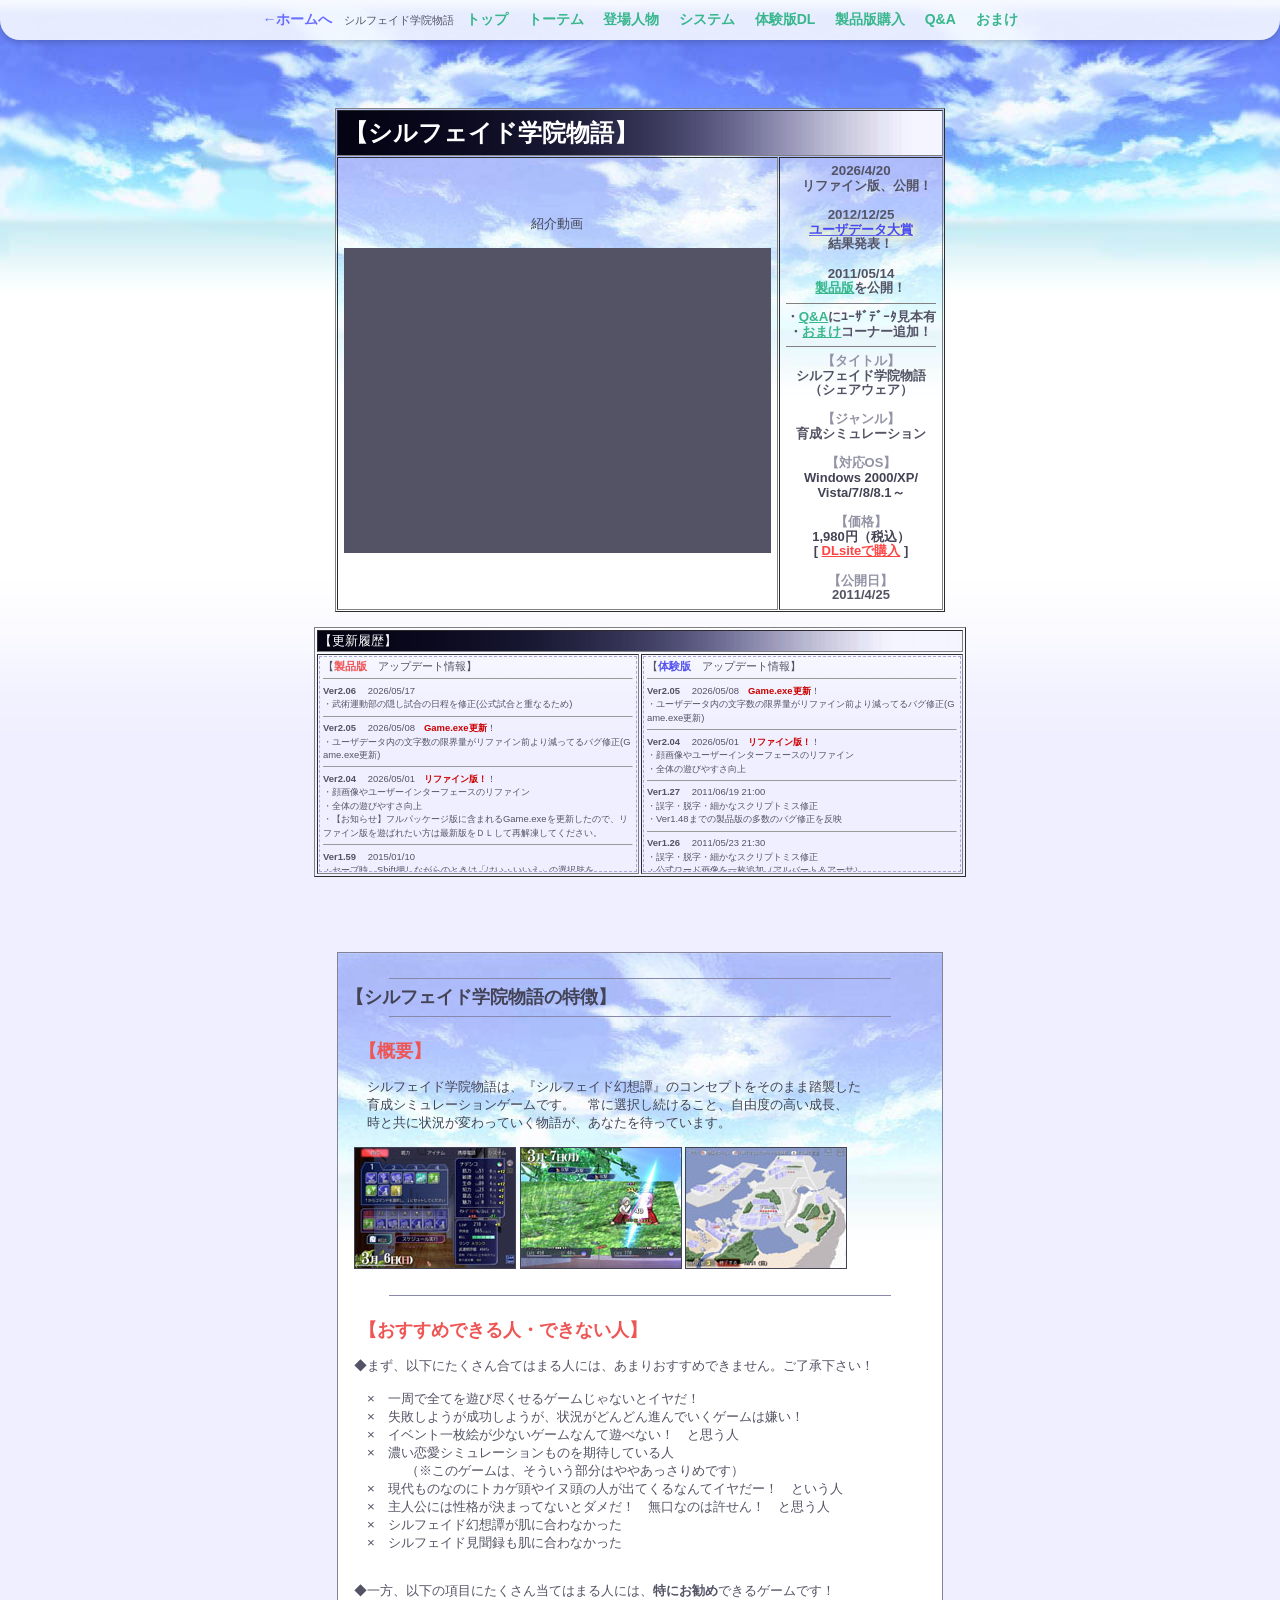
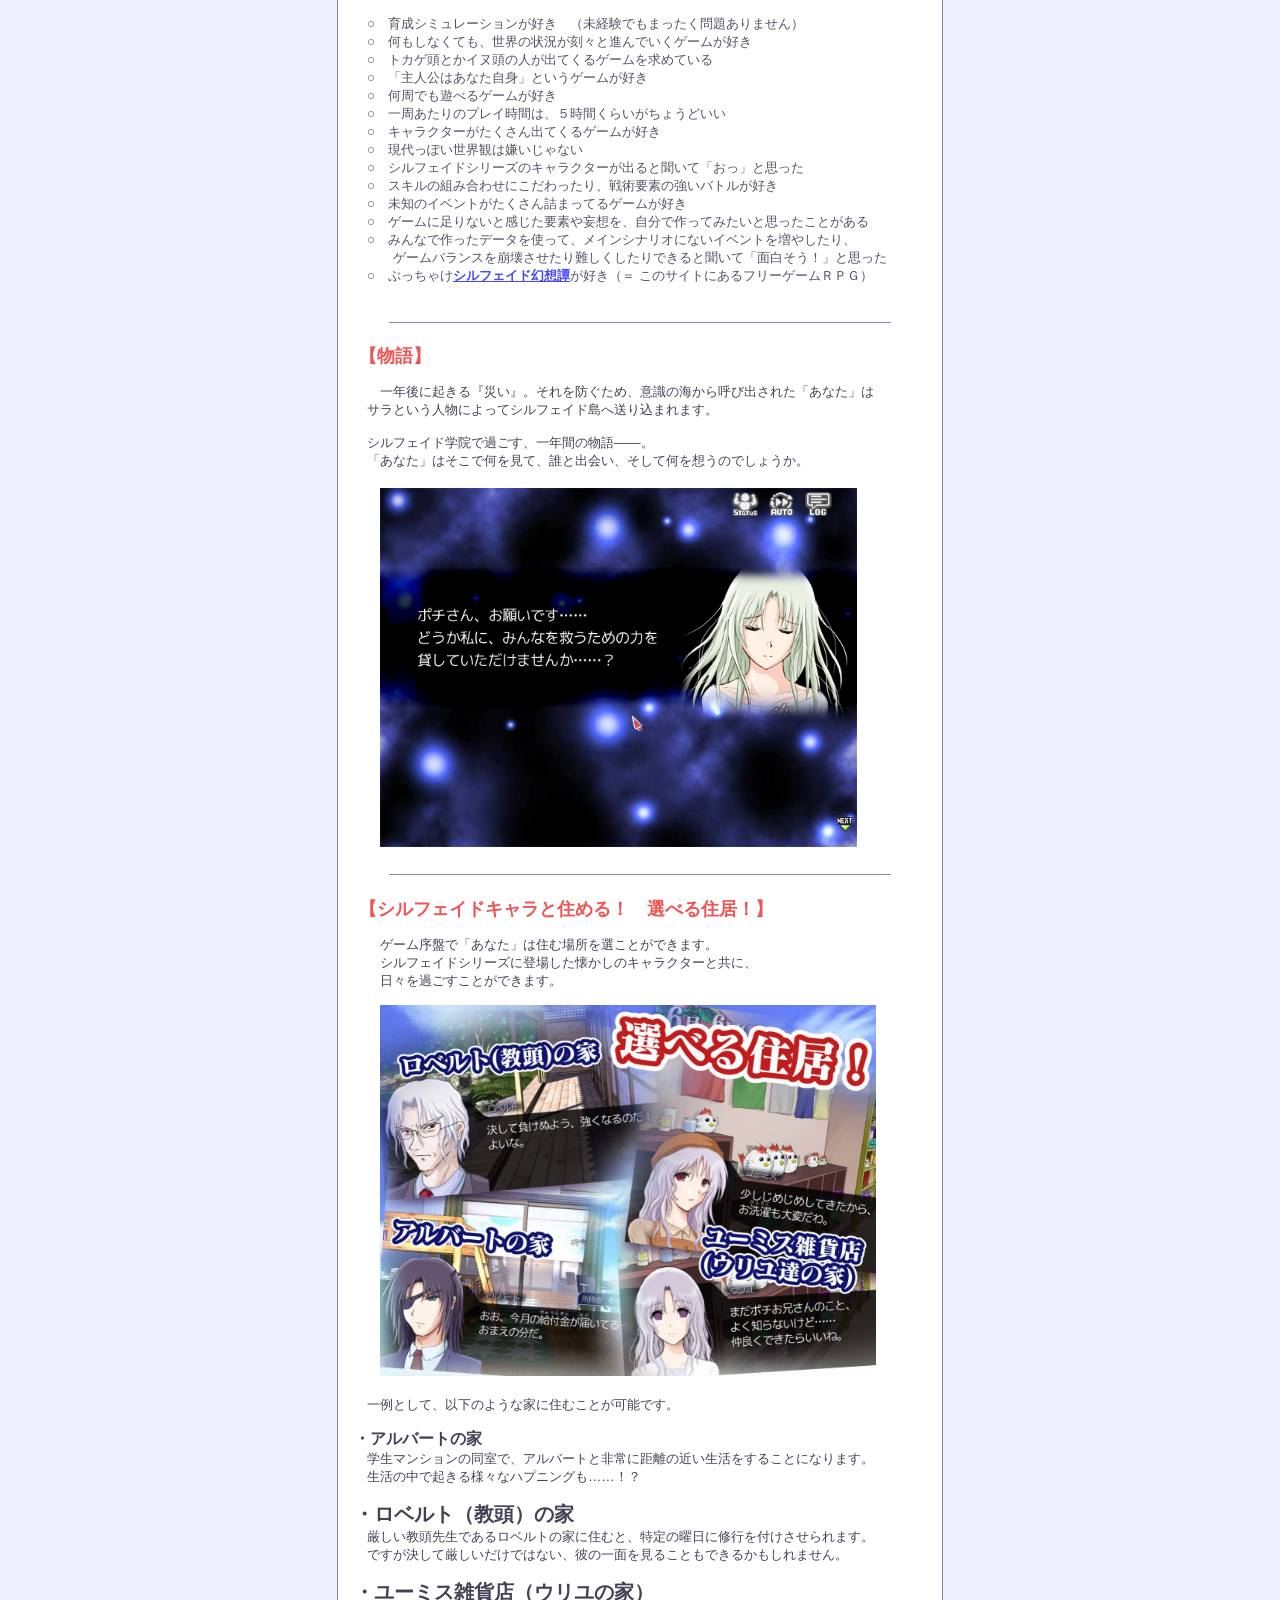
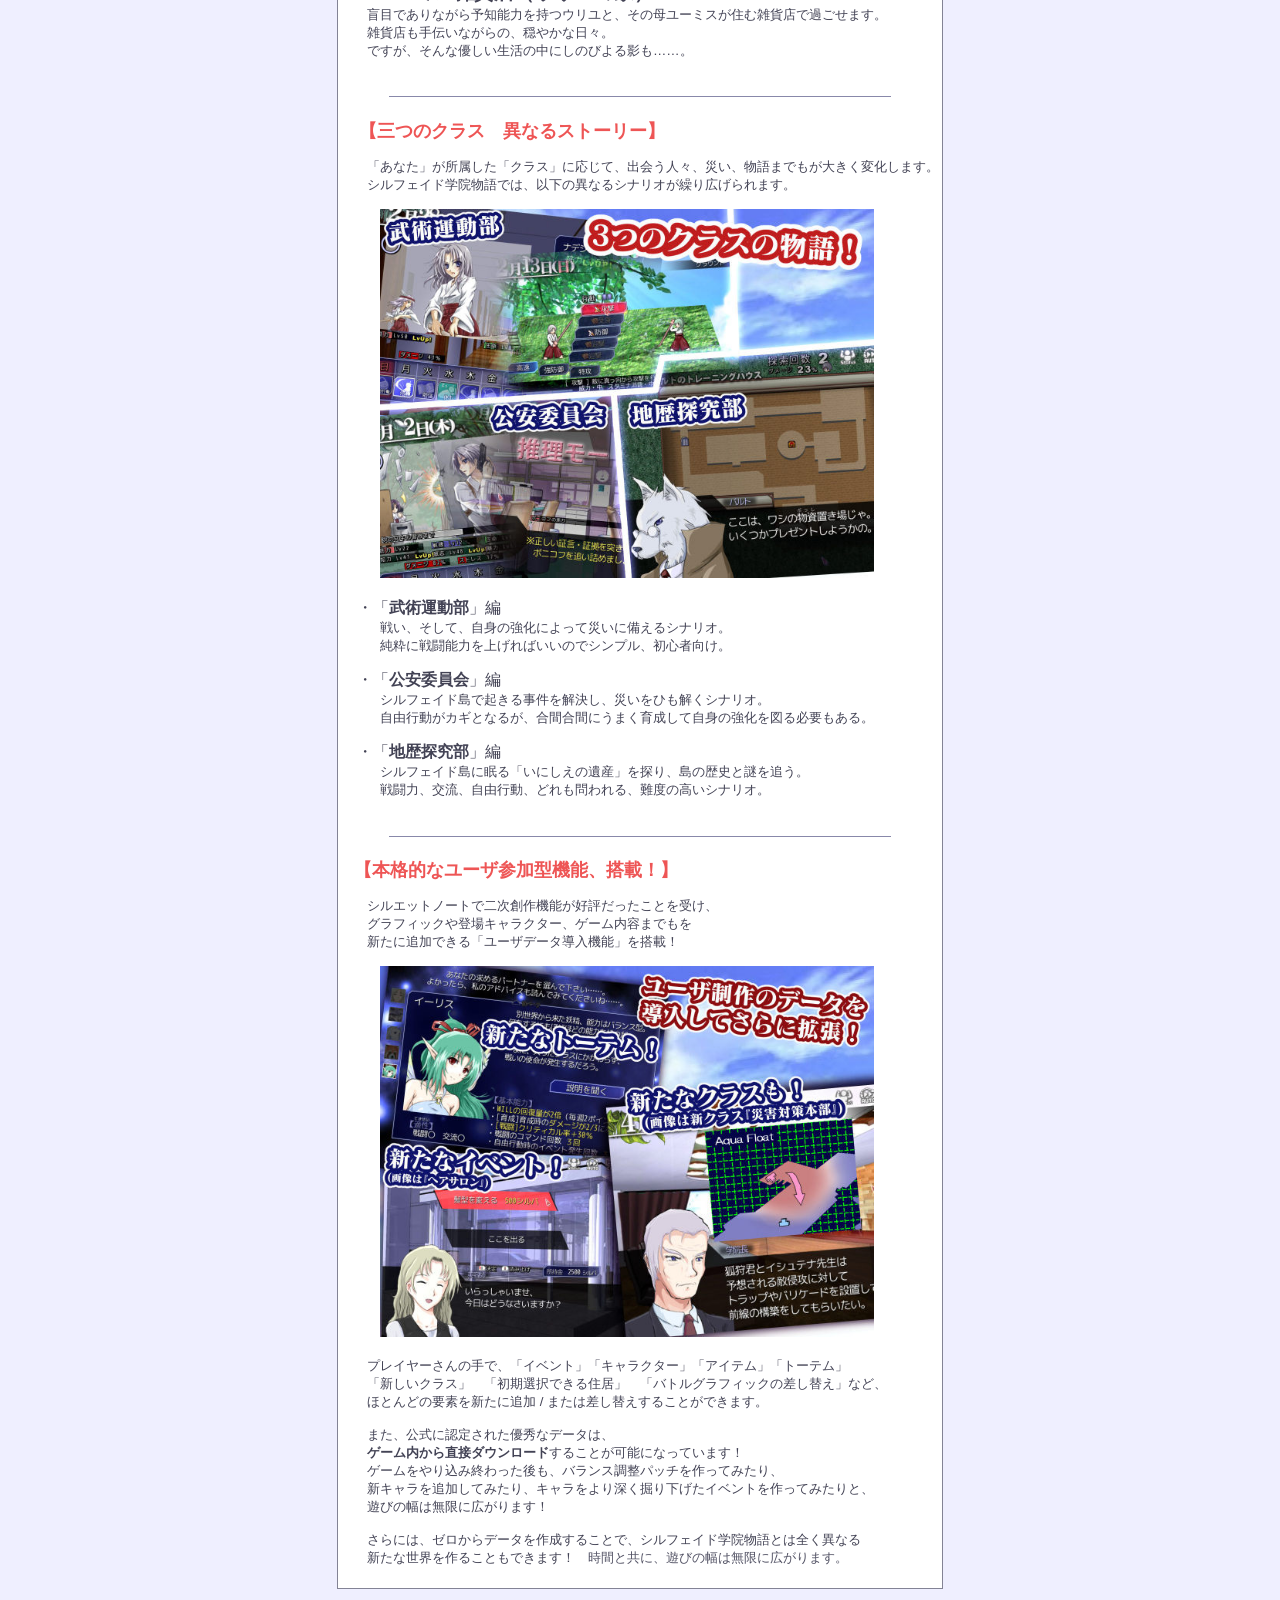
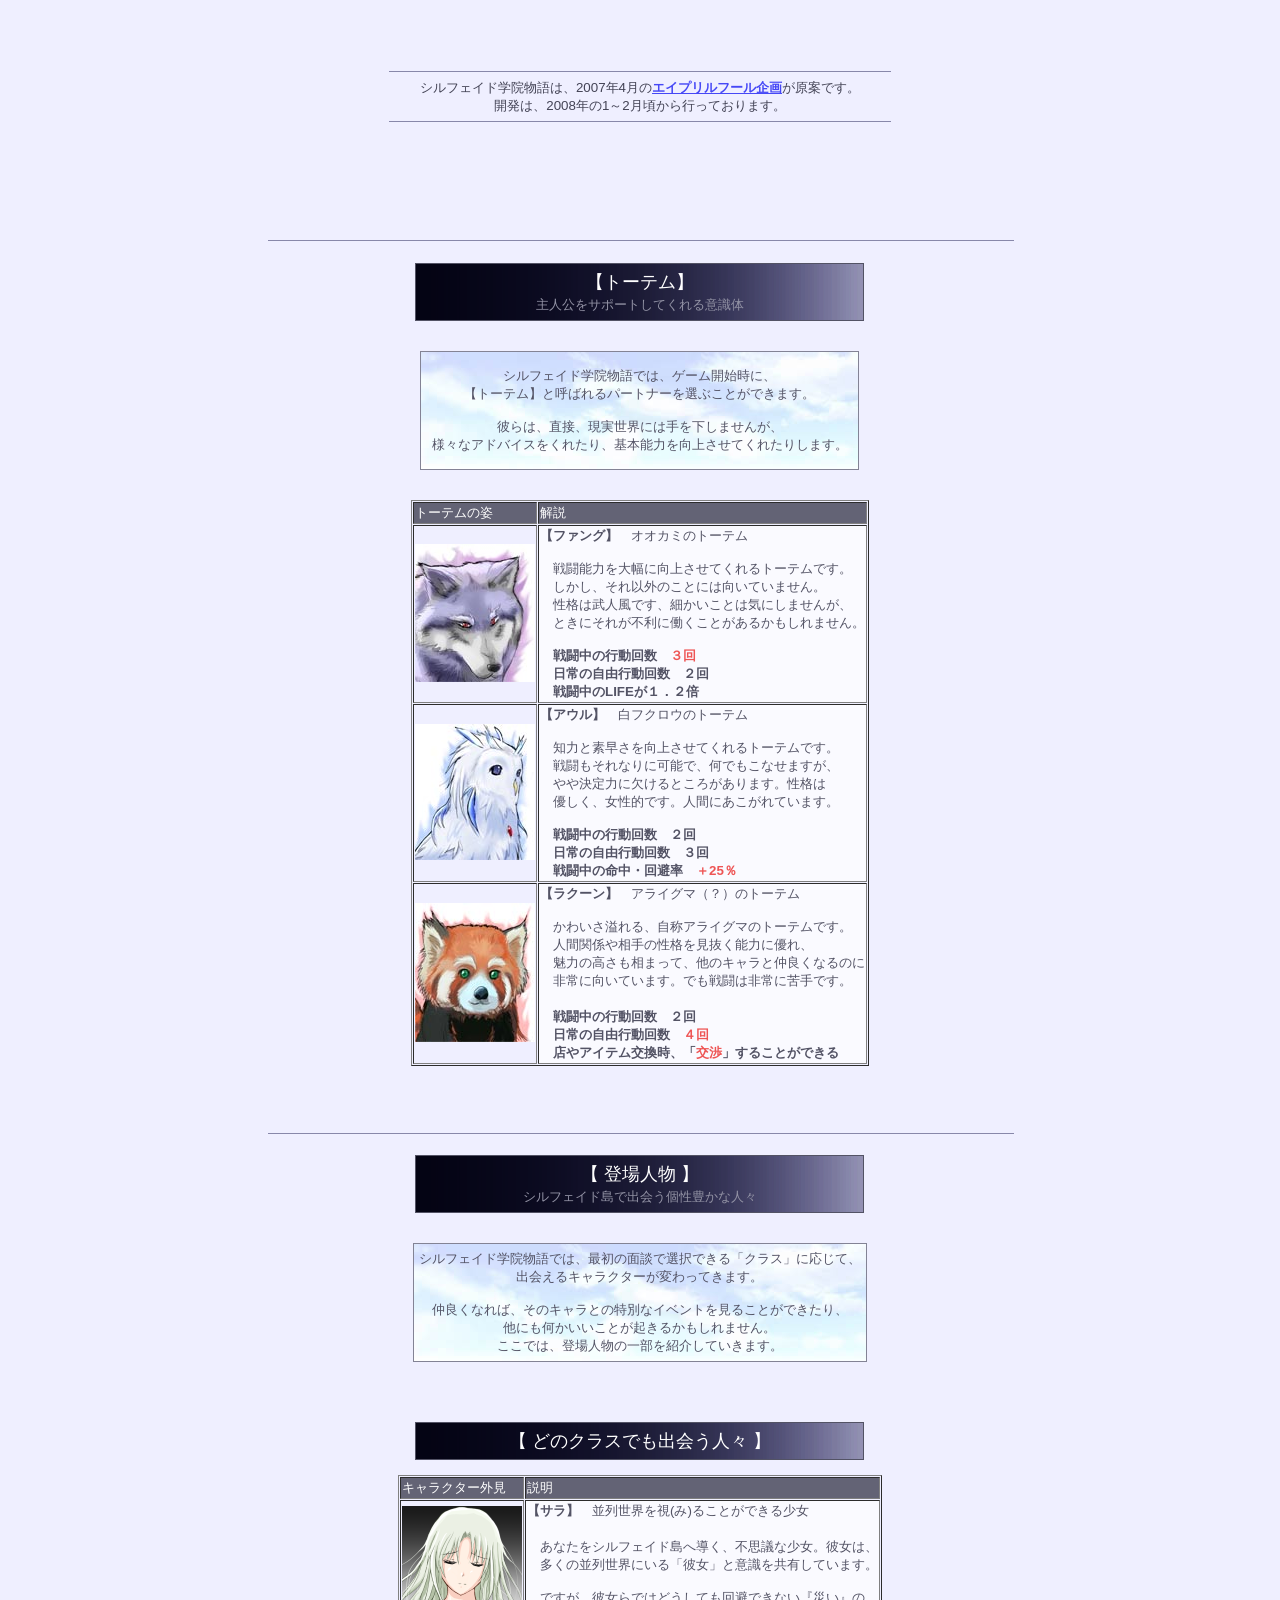
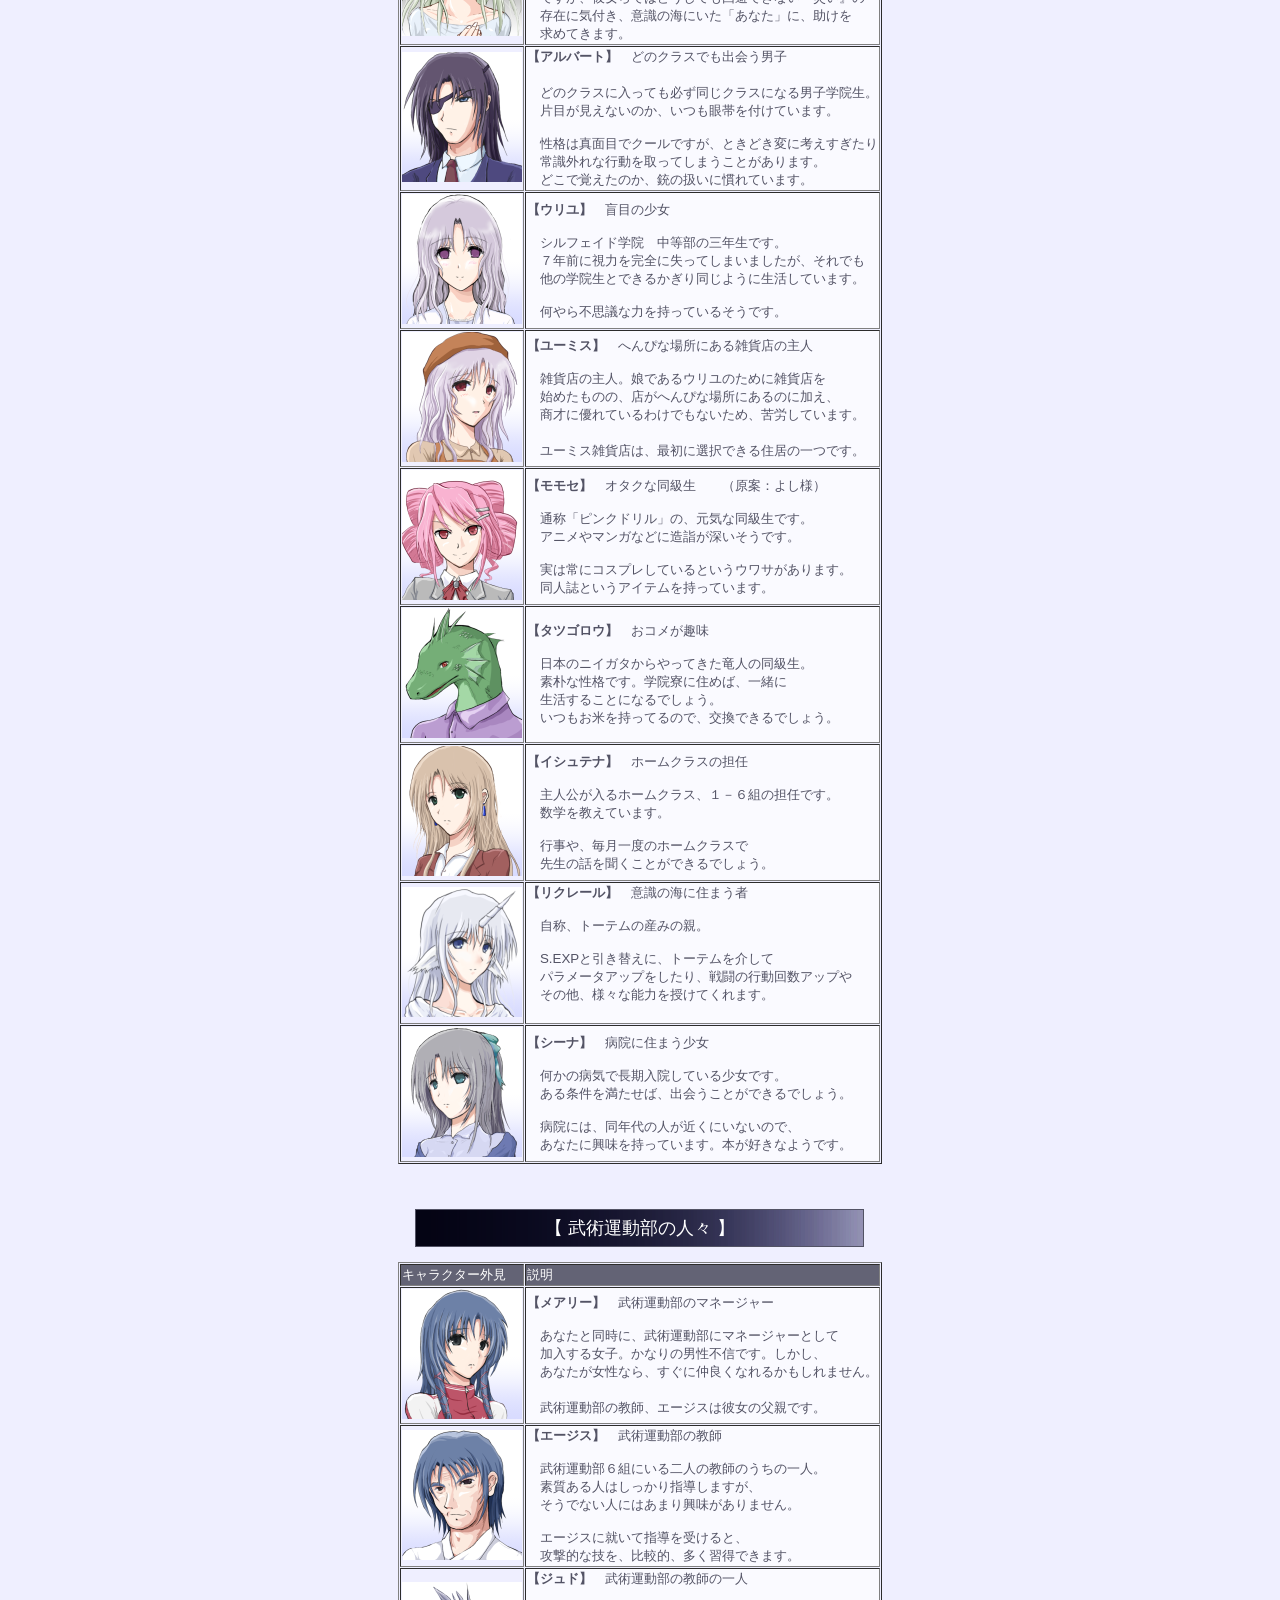
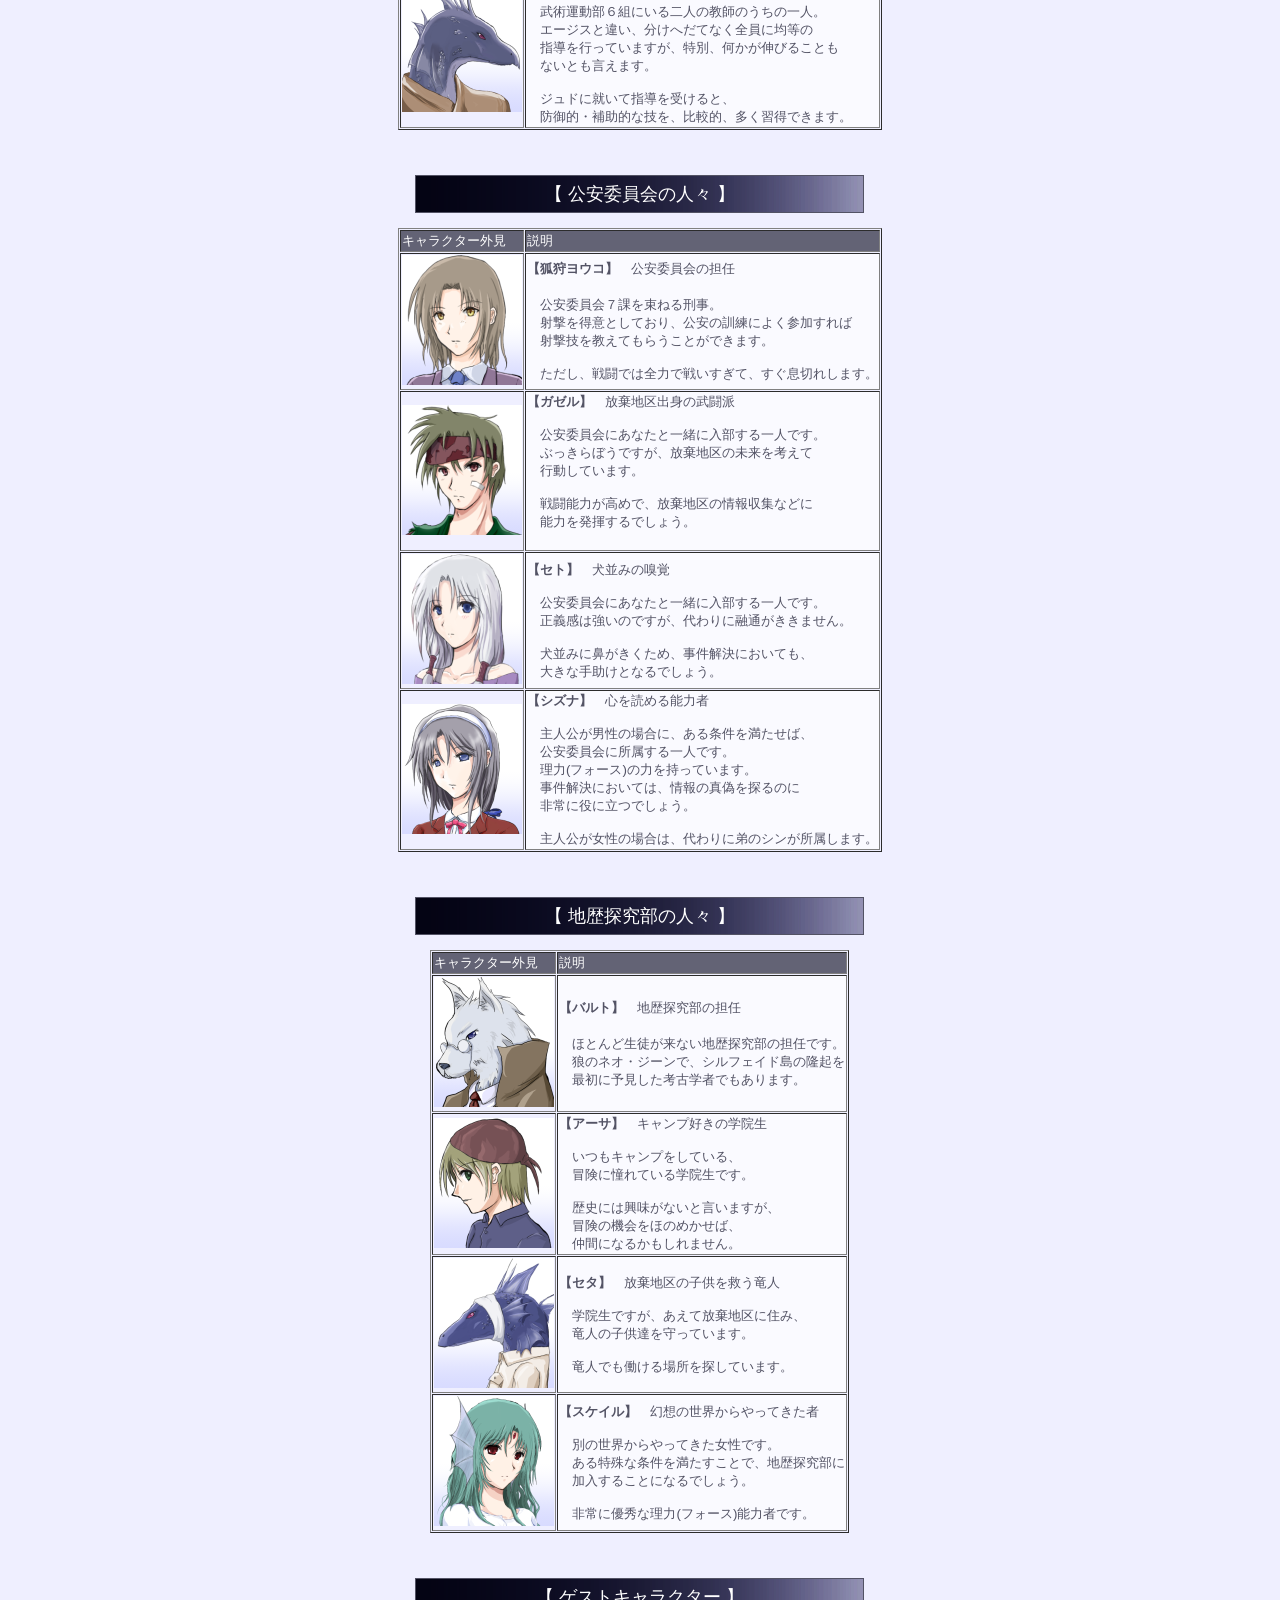
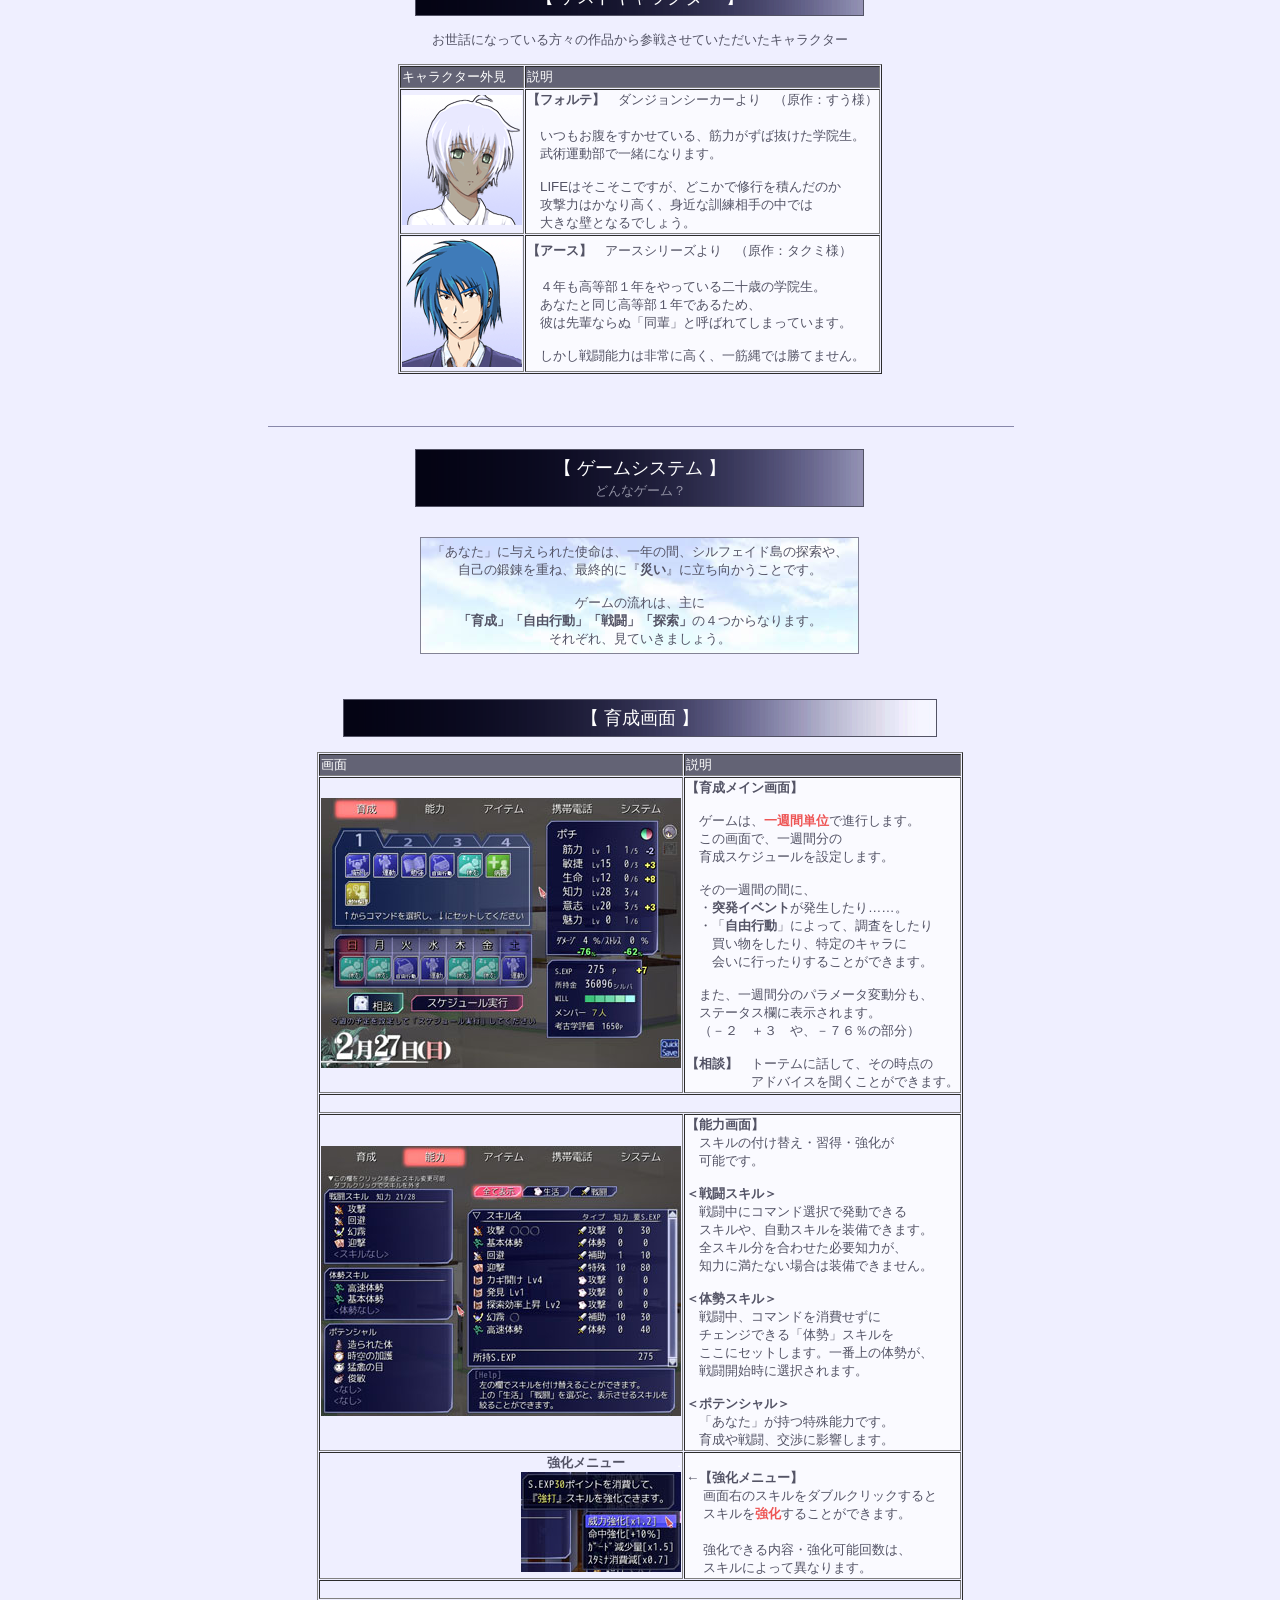
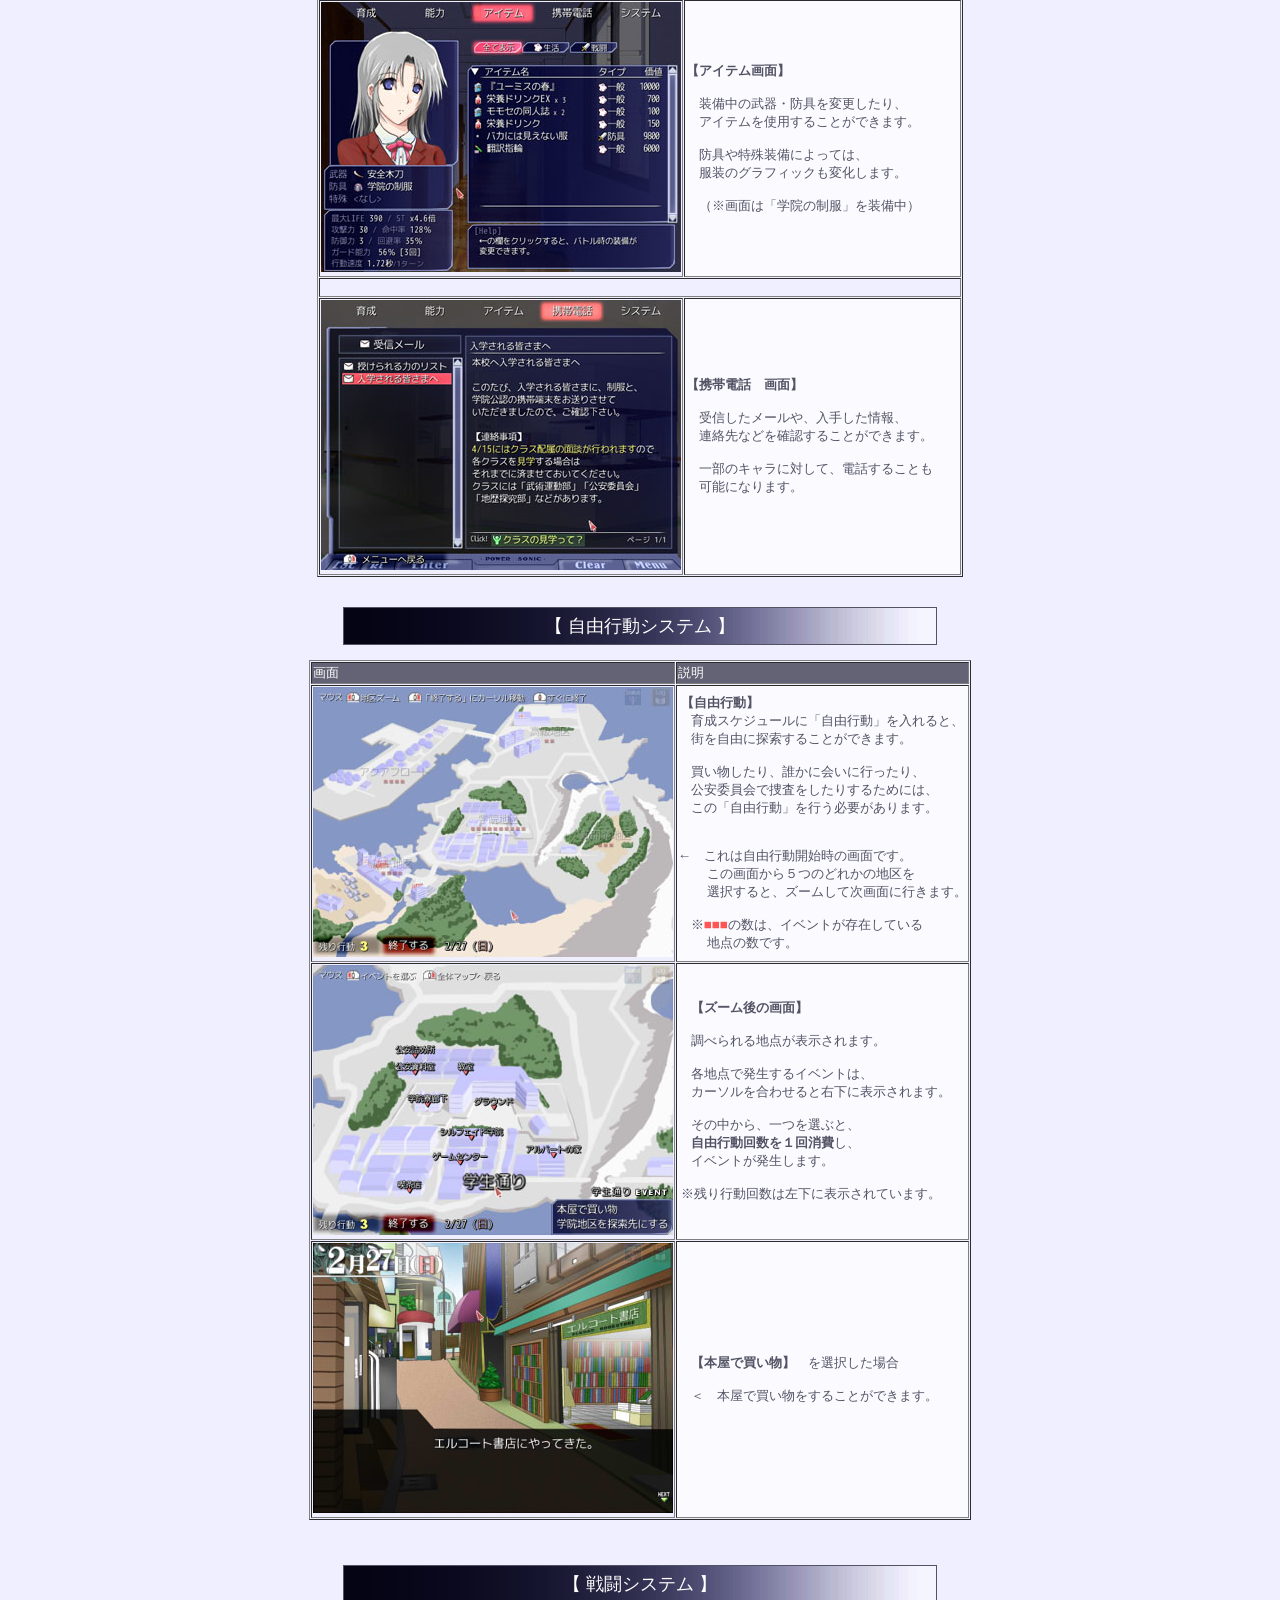
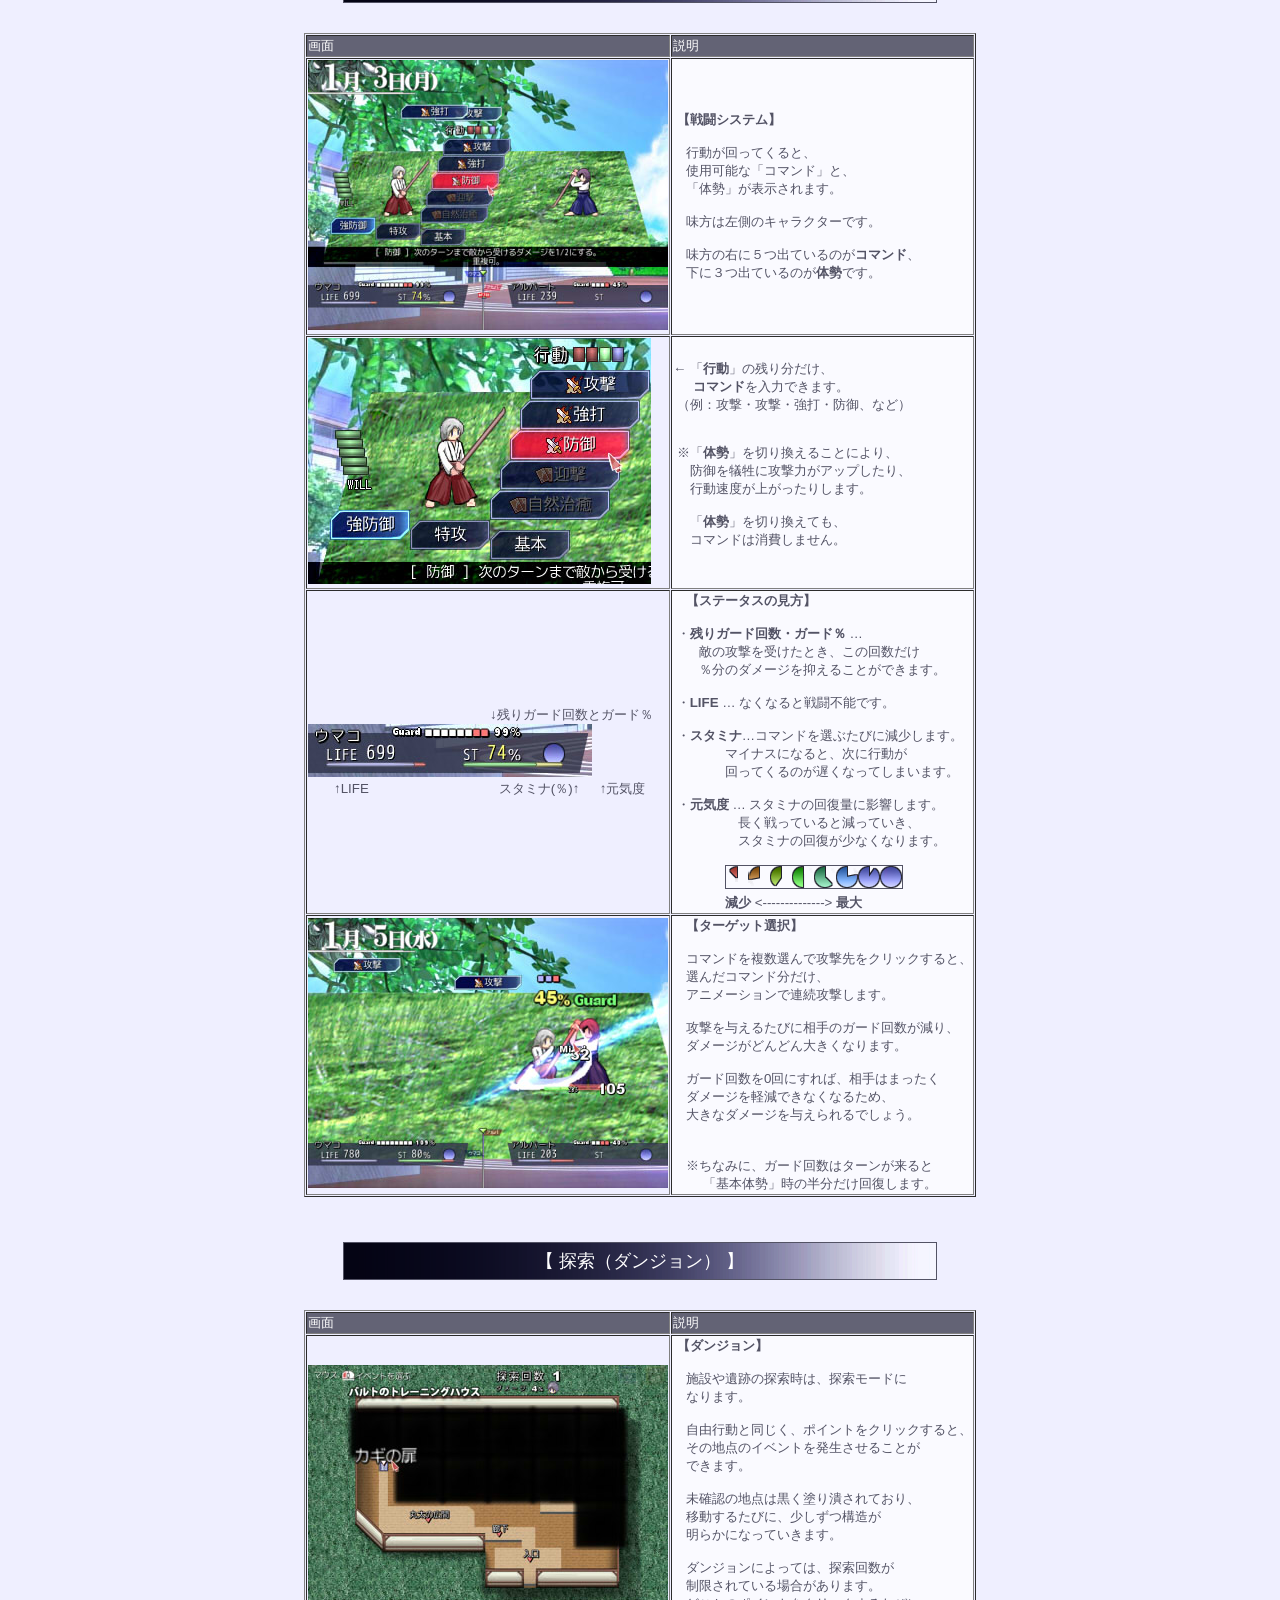
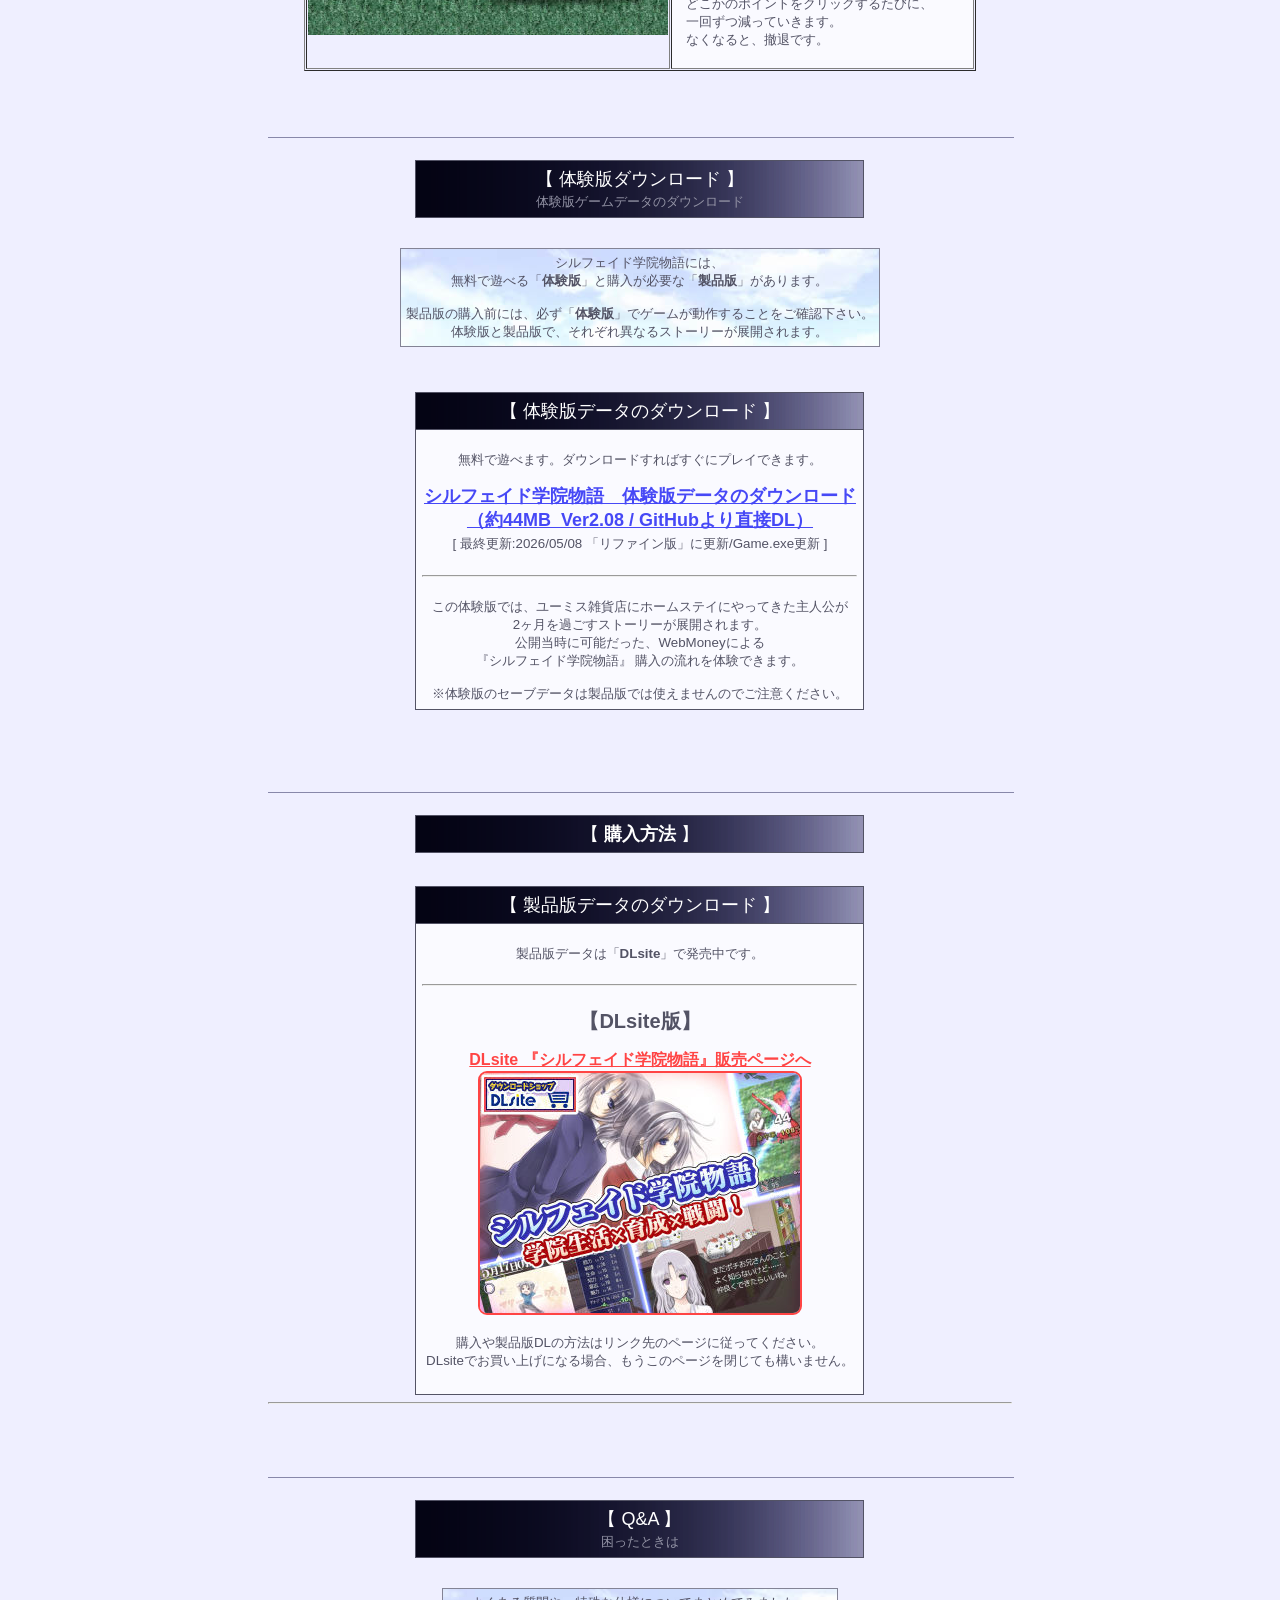
==== commit bd427282: "Add files via upload" ====
--- a/index.html
+++ b/index.html
@@ -1188,8 +1188,8 @@
       
       無料で遊べます。ダウンロードすればすぐにプレイできます。<BR>
       <BR>
-      <B><FONT size="+1"><A href="https://github.com/smokingwolf/game_silfade_gakuin/releases/download/v2.05/Silfade_Gakuin_Trial_v2.05.zip" target="_blank" class="blue">シルフェイド学院物語　体験版データのダウンロード<BR>
-      （約44MB &nbsp;Ver2.05 / GitHubより直接DL）</A></FONT></B><BR>
+      <B><FONT size="+1"><A href="https://github.com/smokingwolf/game_silfade_gakuin/releases/download/v2.08/Silfade_Gakuin_Trial_v2.08.zip" target="_blank" class="blue">シルフェイド学院物語　体験版データのダウンロード<BR>
+      （約44MB &nbsp;Ver2.08 / GitHubより直接DL）</A></FONT></B><BR>
       <FONT size="+1"> </FONT>[ 最終更新:2026/05/08 「リファイン版」に更新/Game.exe更新 ]<BR><BR><HR><BR>
 この体験版では、ユーミス雑貨店にホームステイにやってきた主人公が<BR>
       2ヶ月を過ごすストーリーが展開されます。<BR>
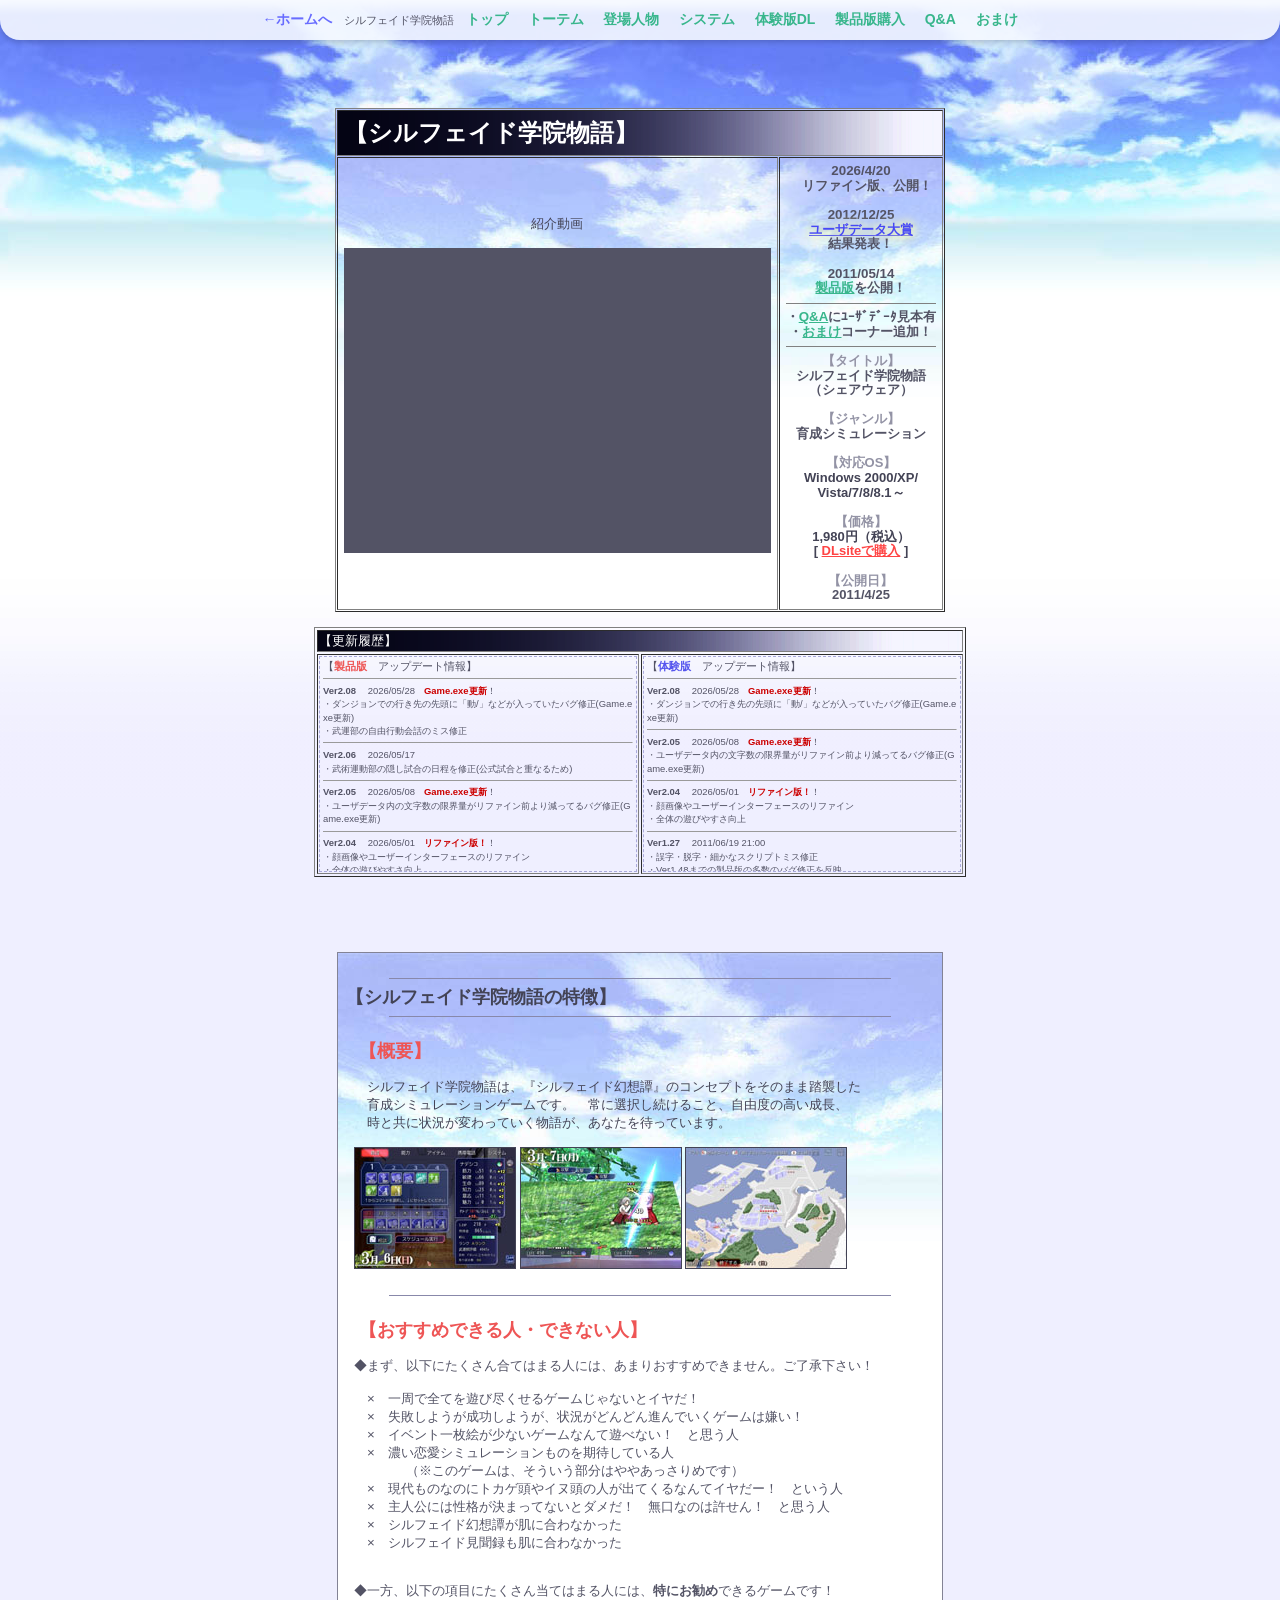
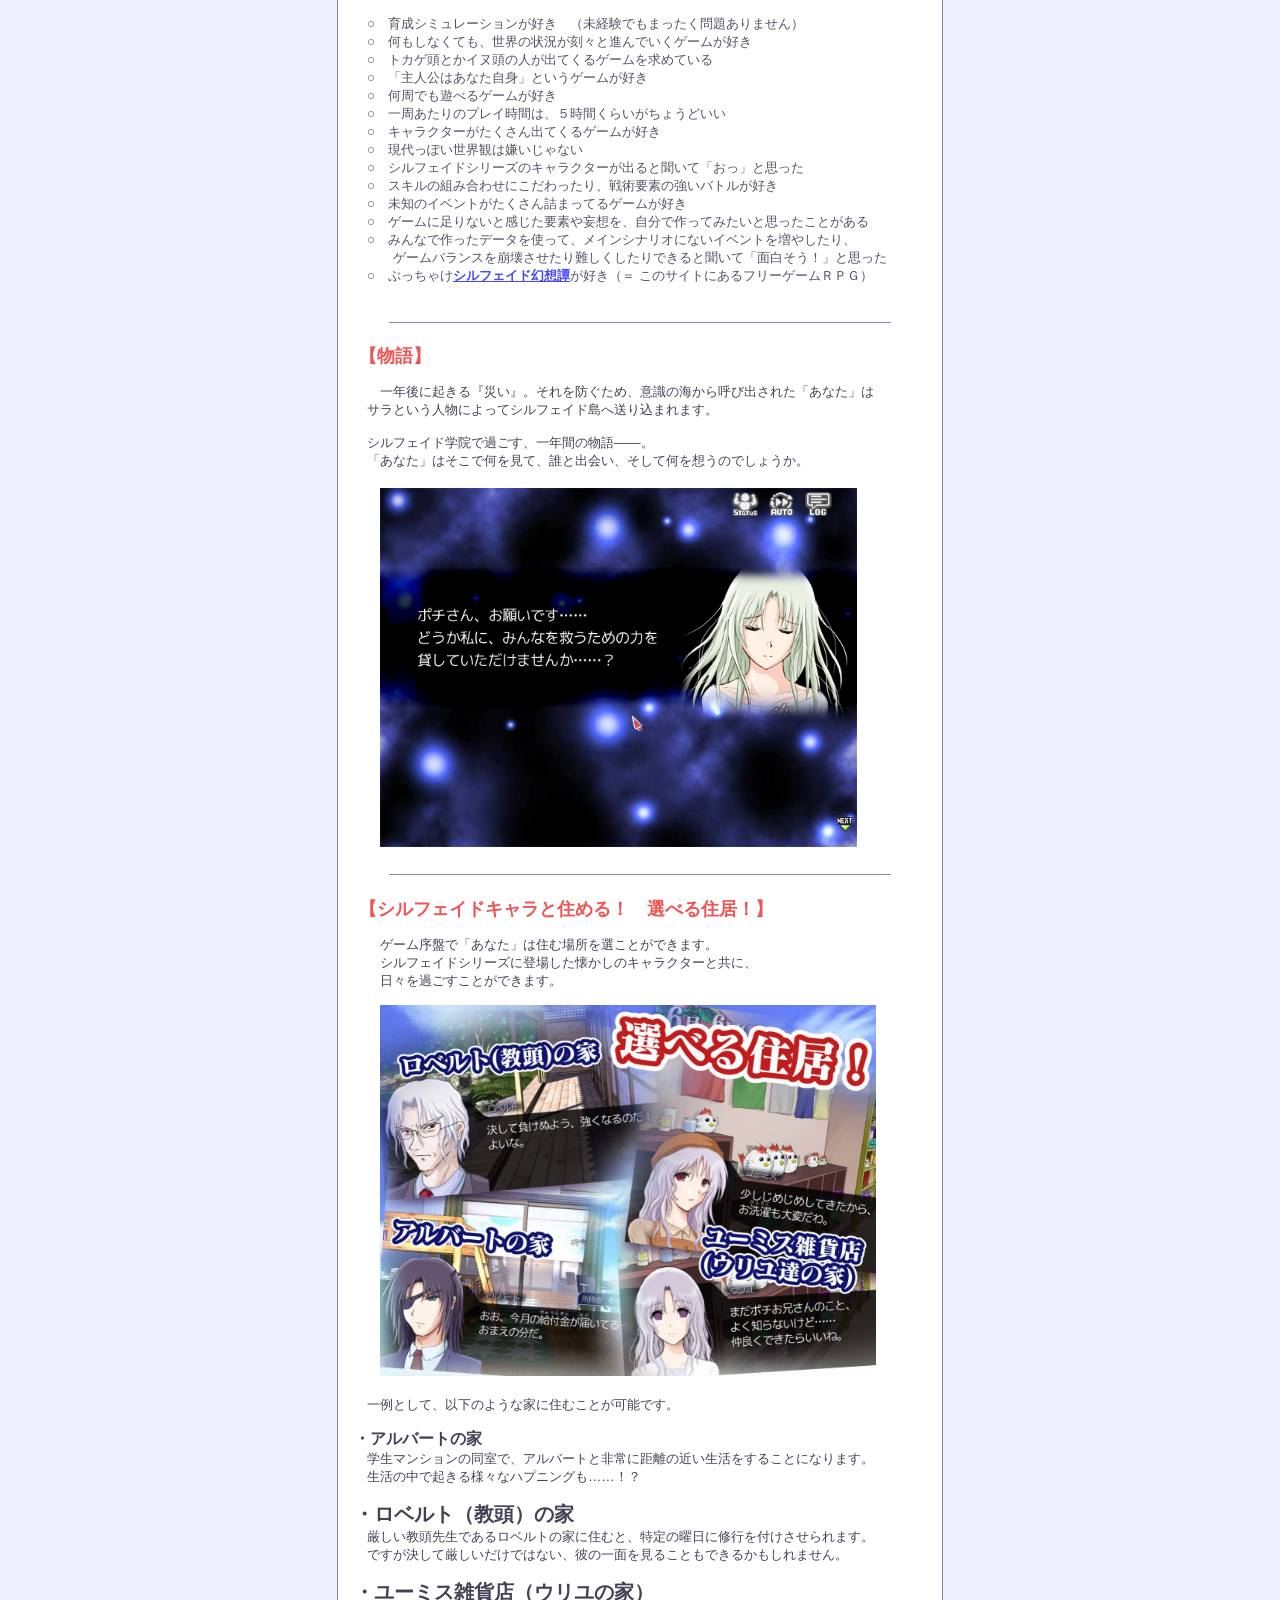
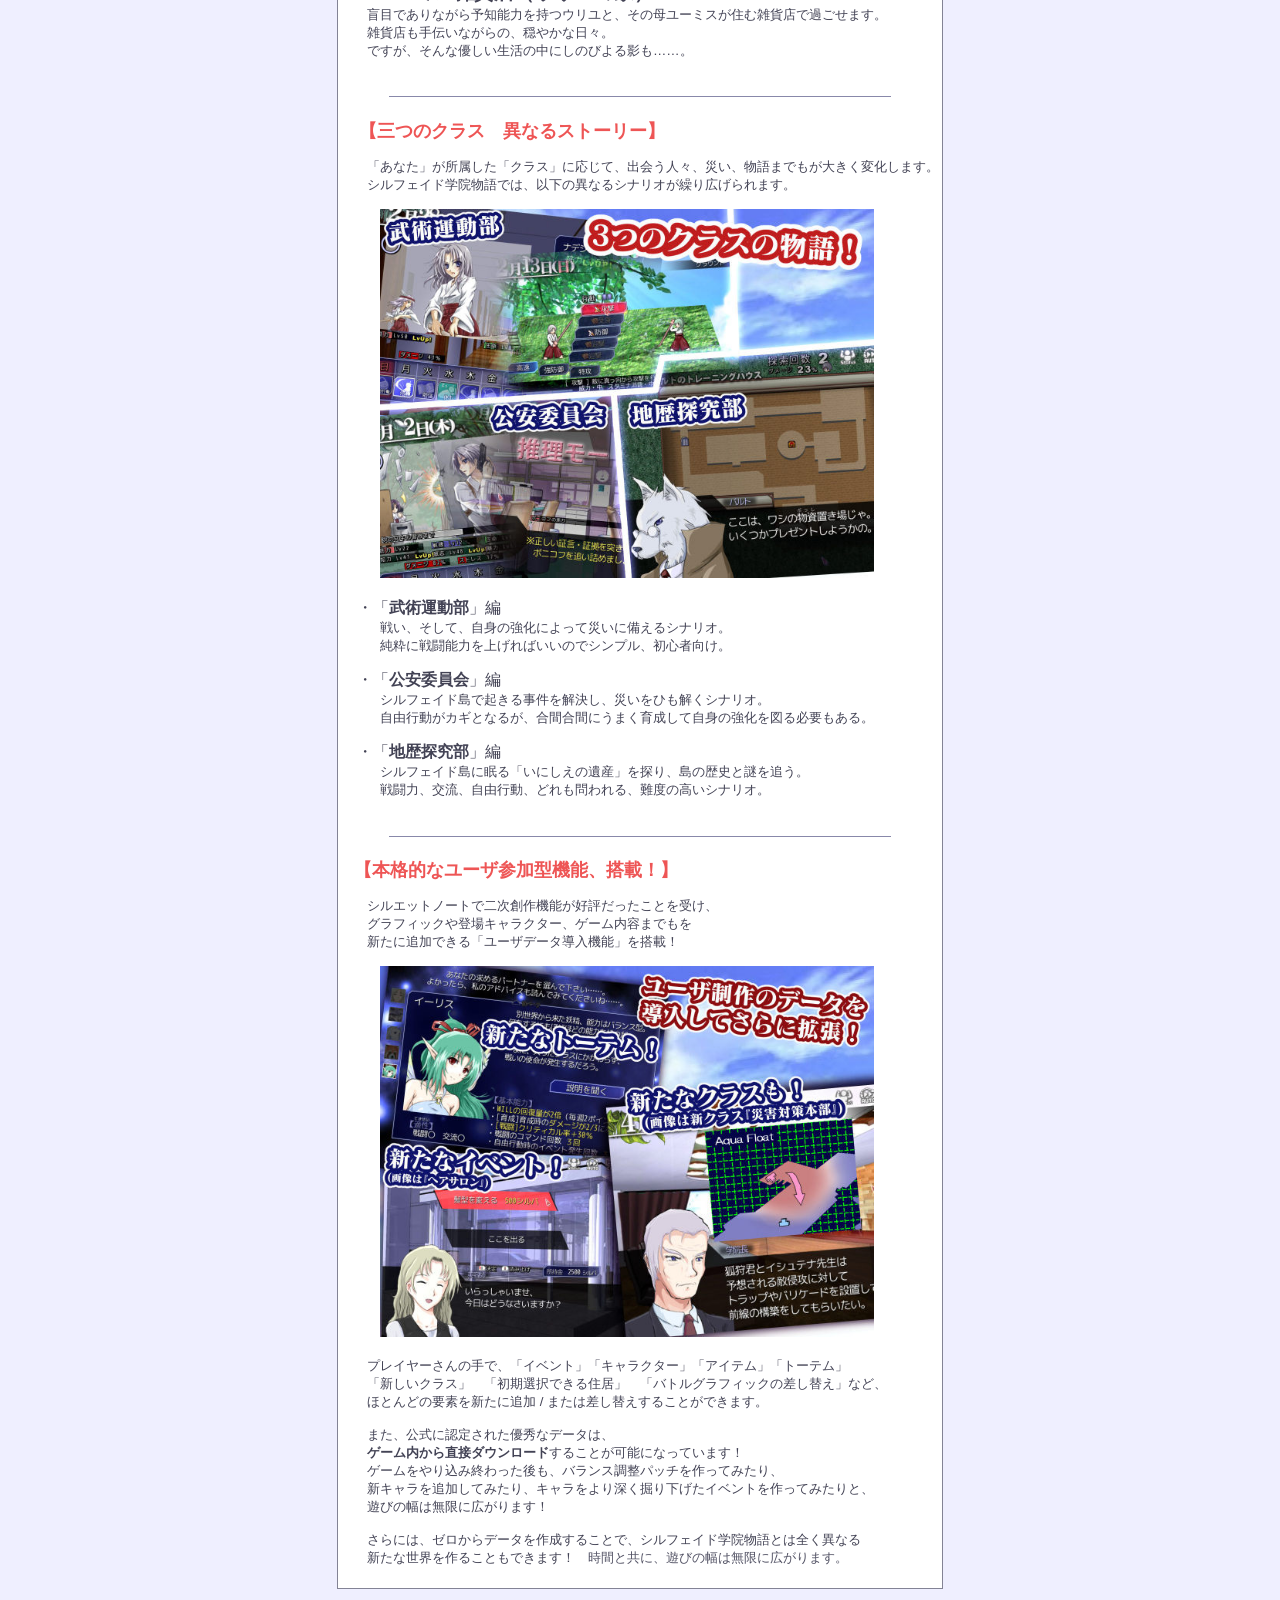
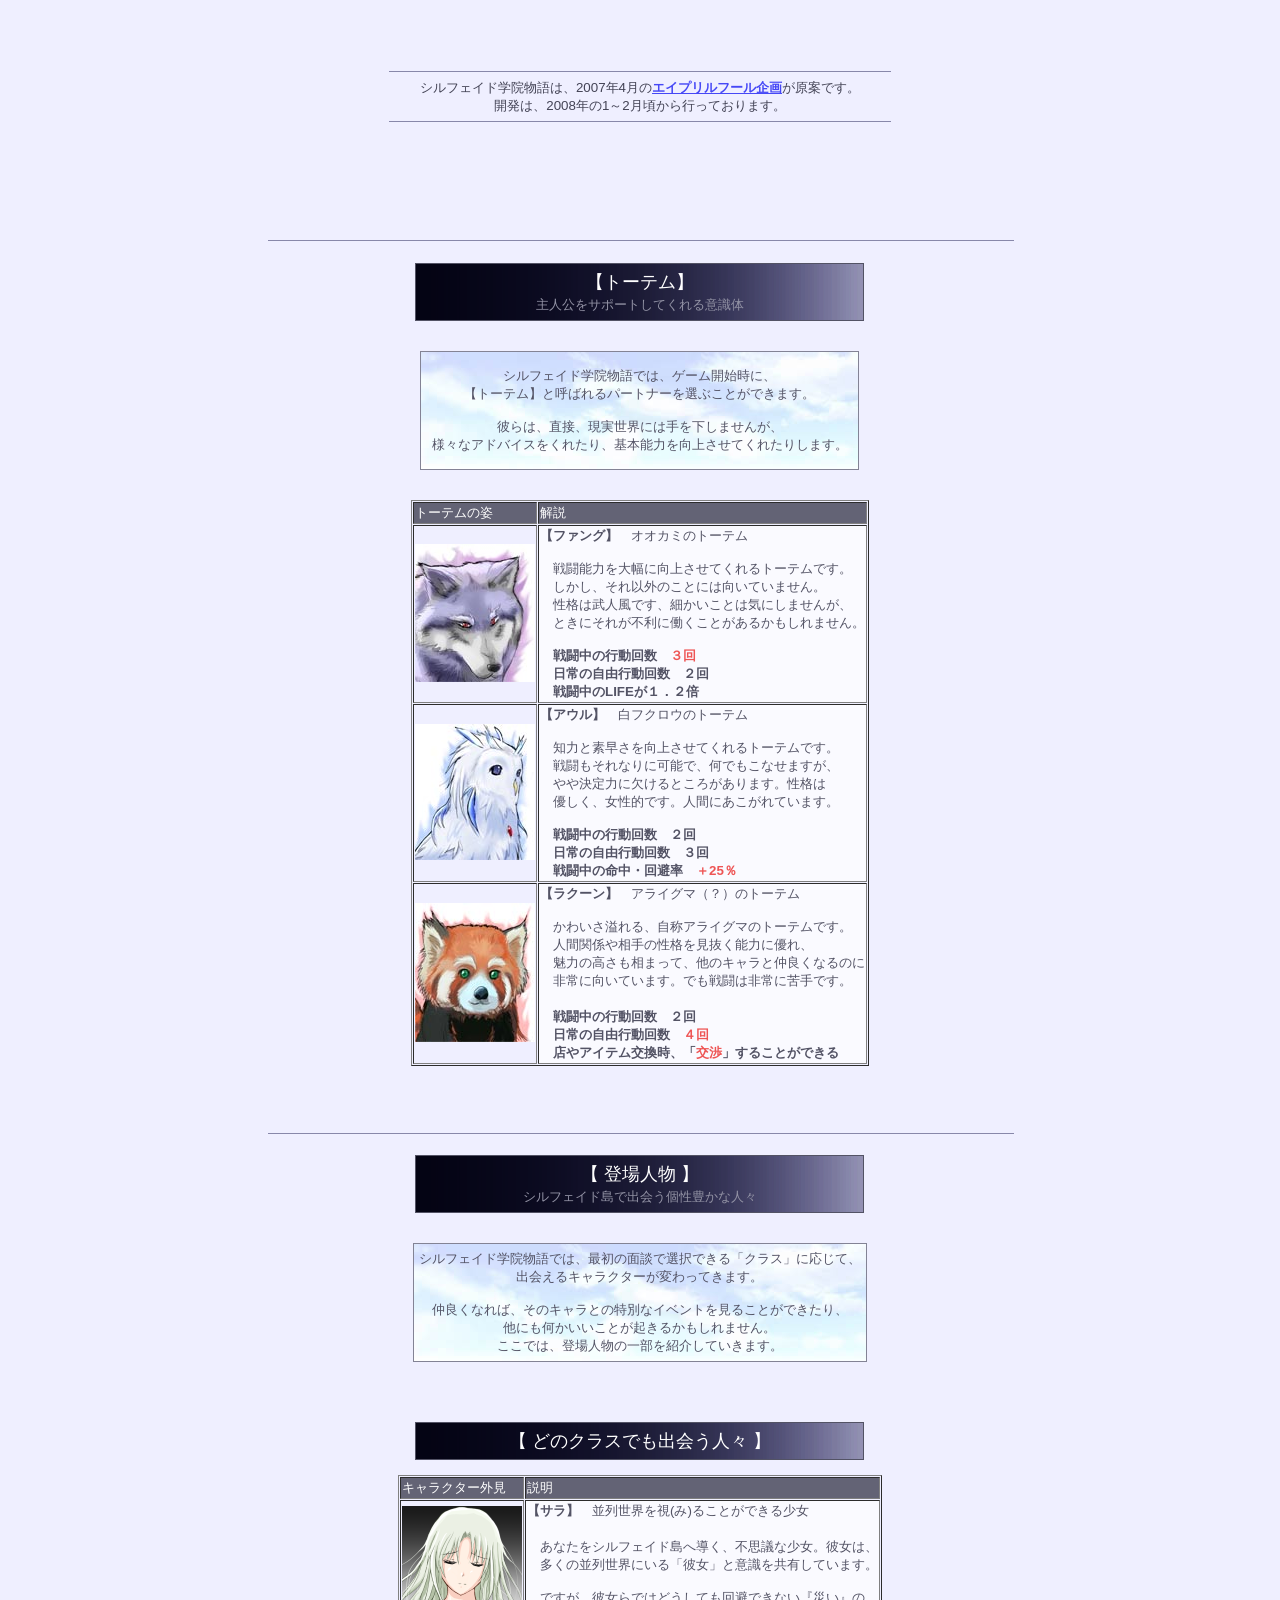
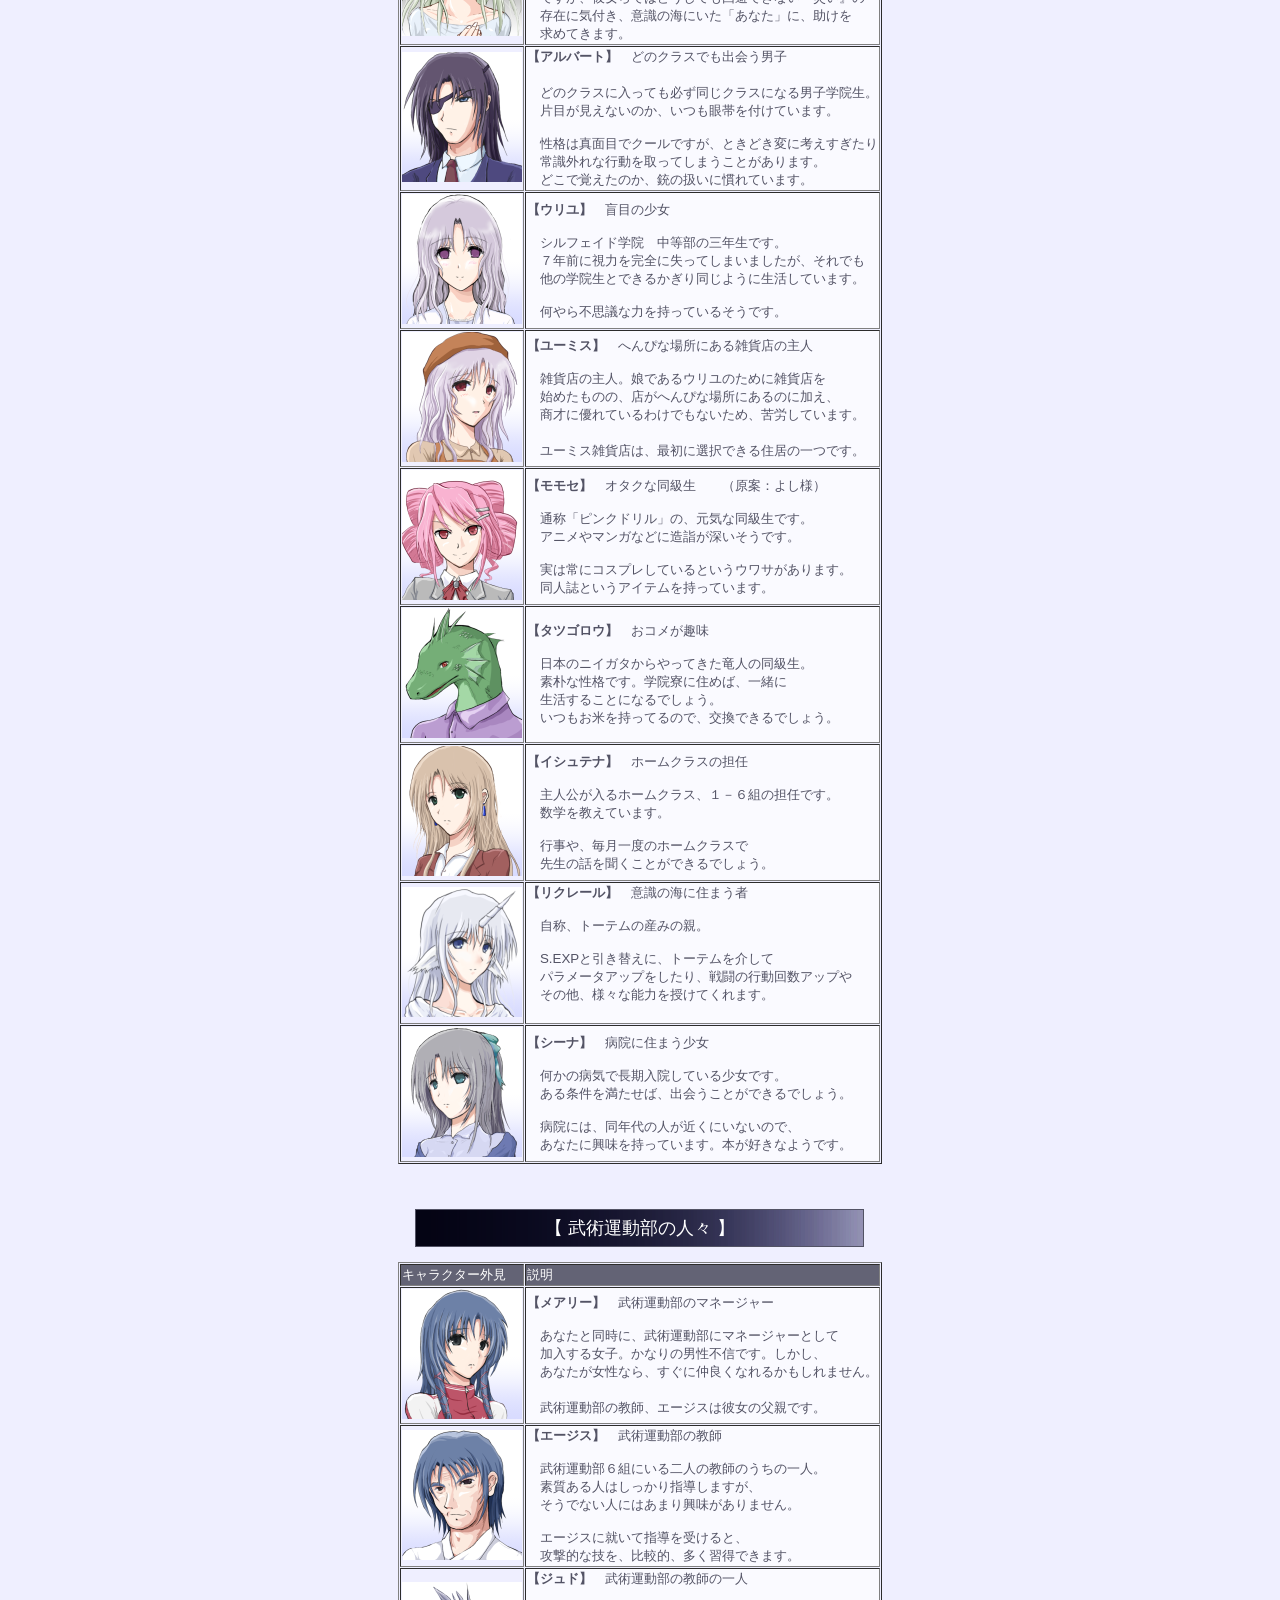
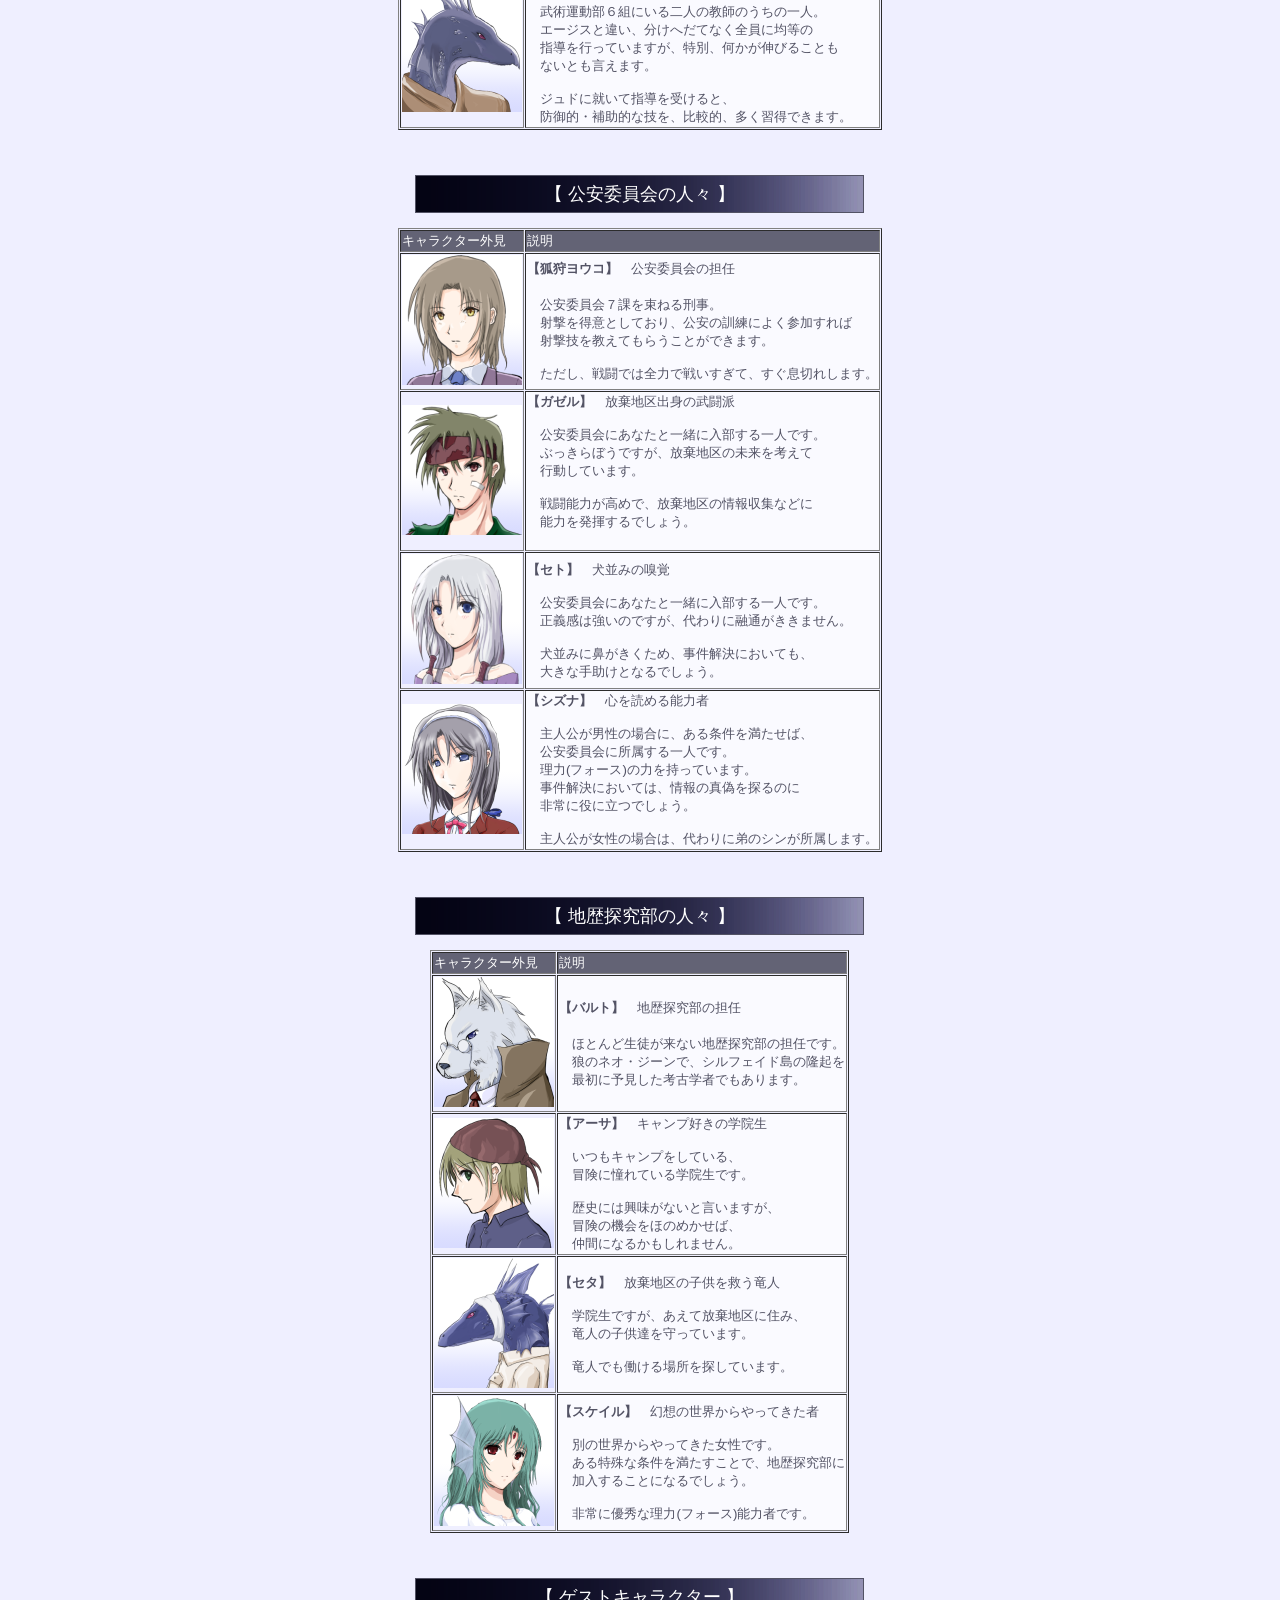
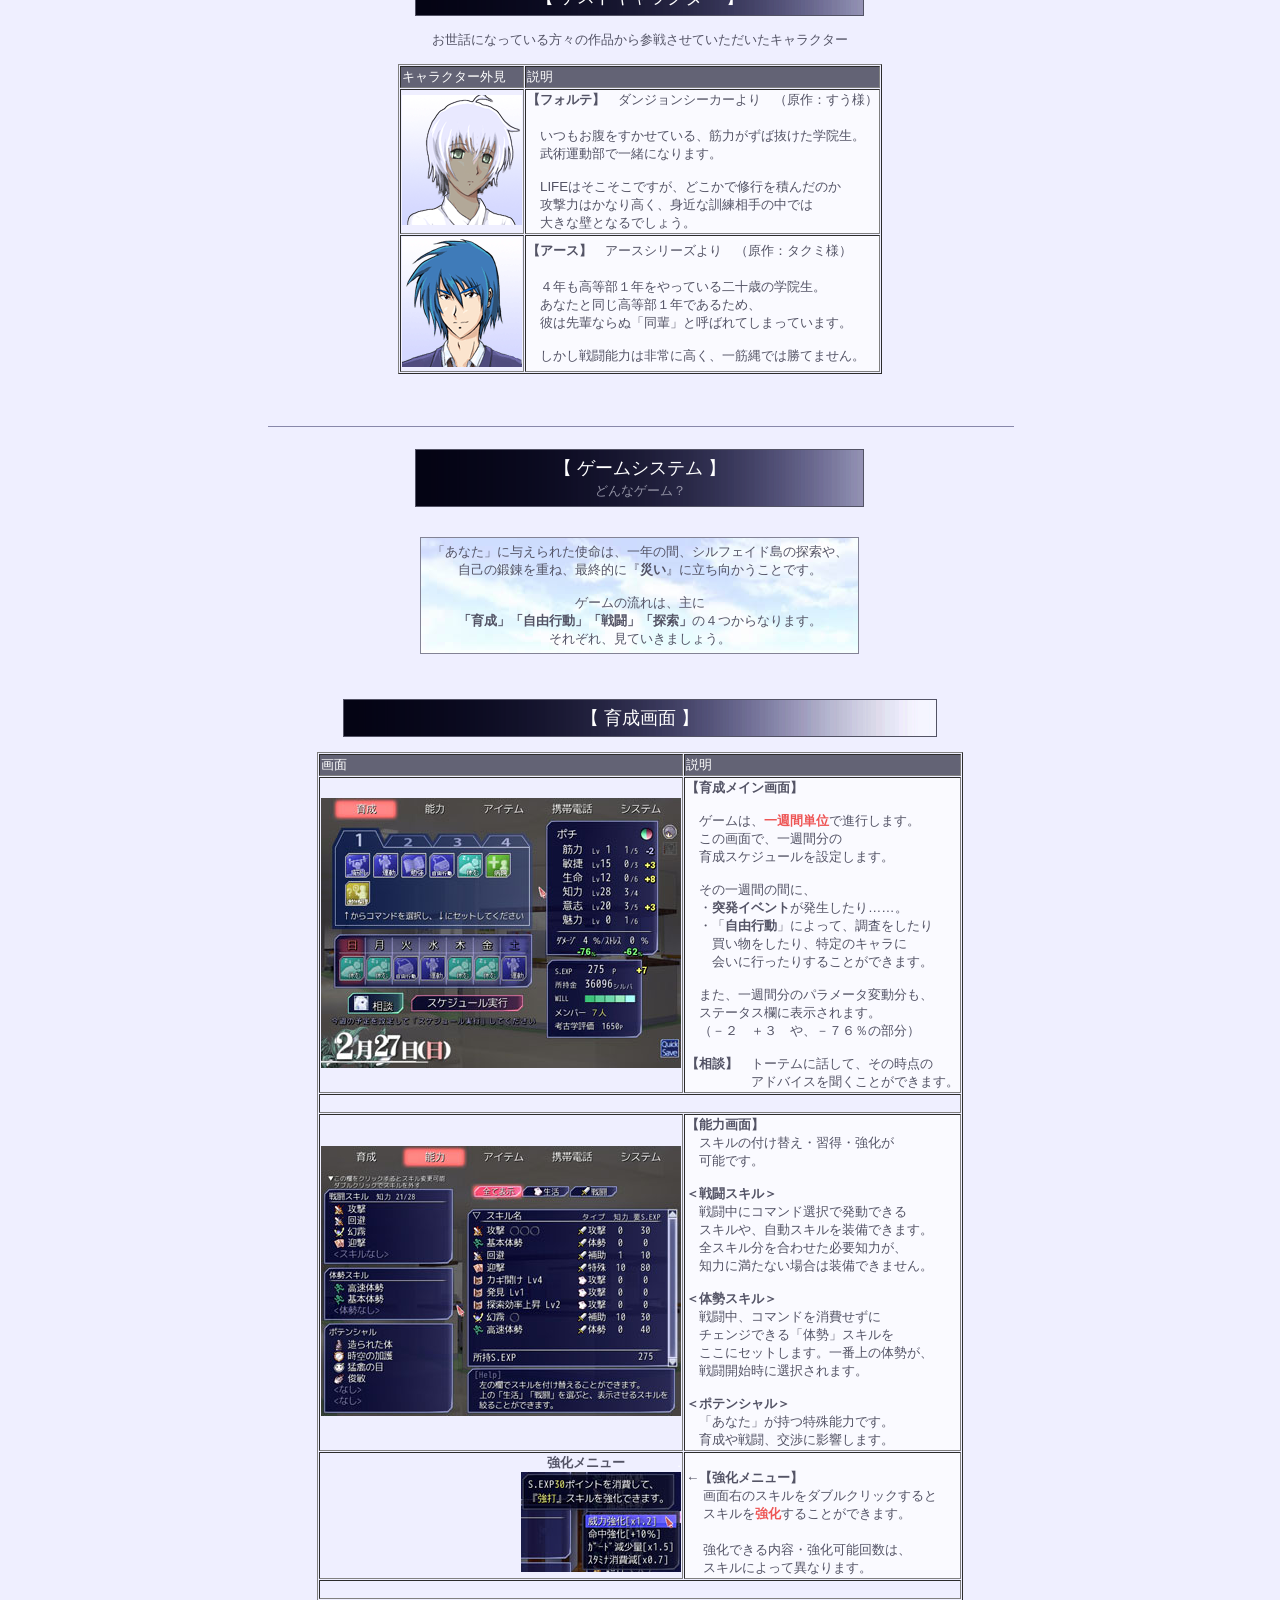
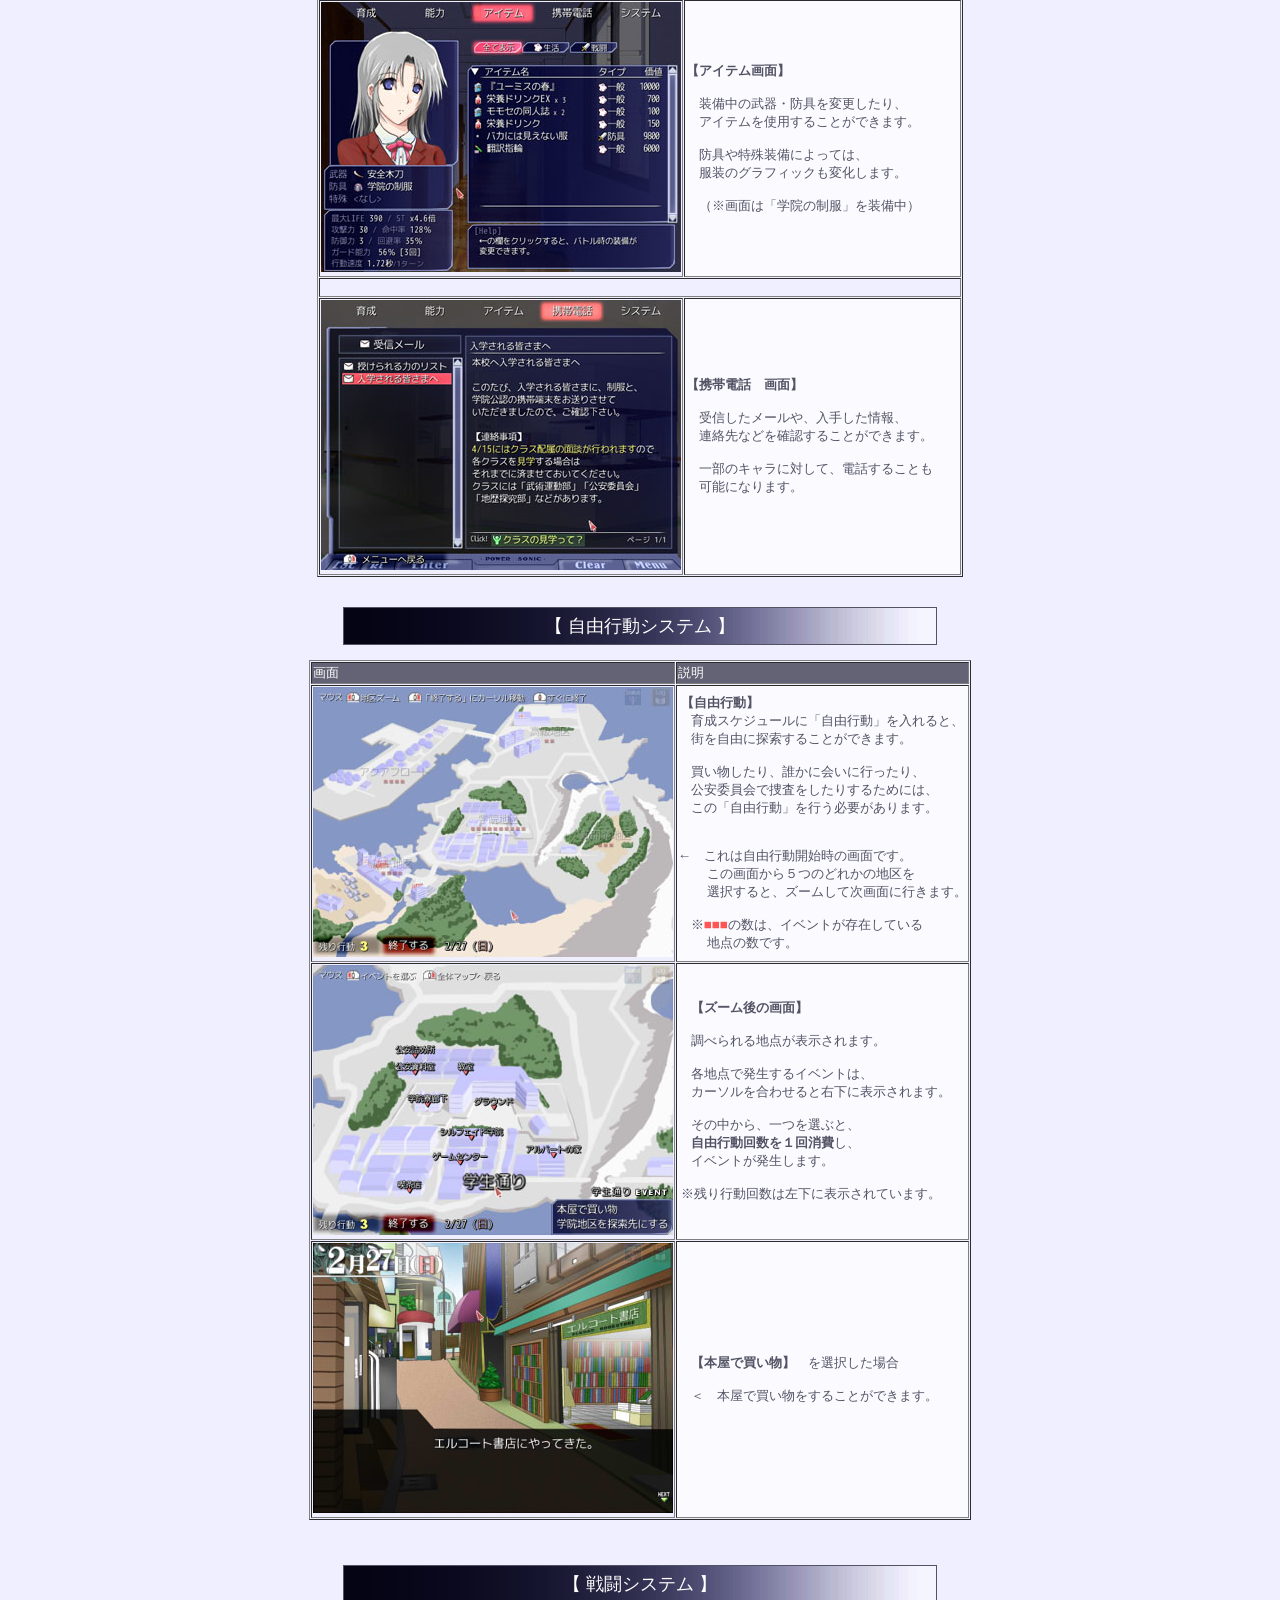
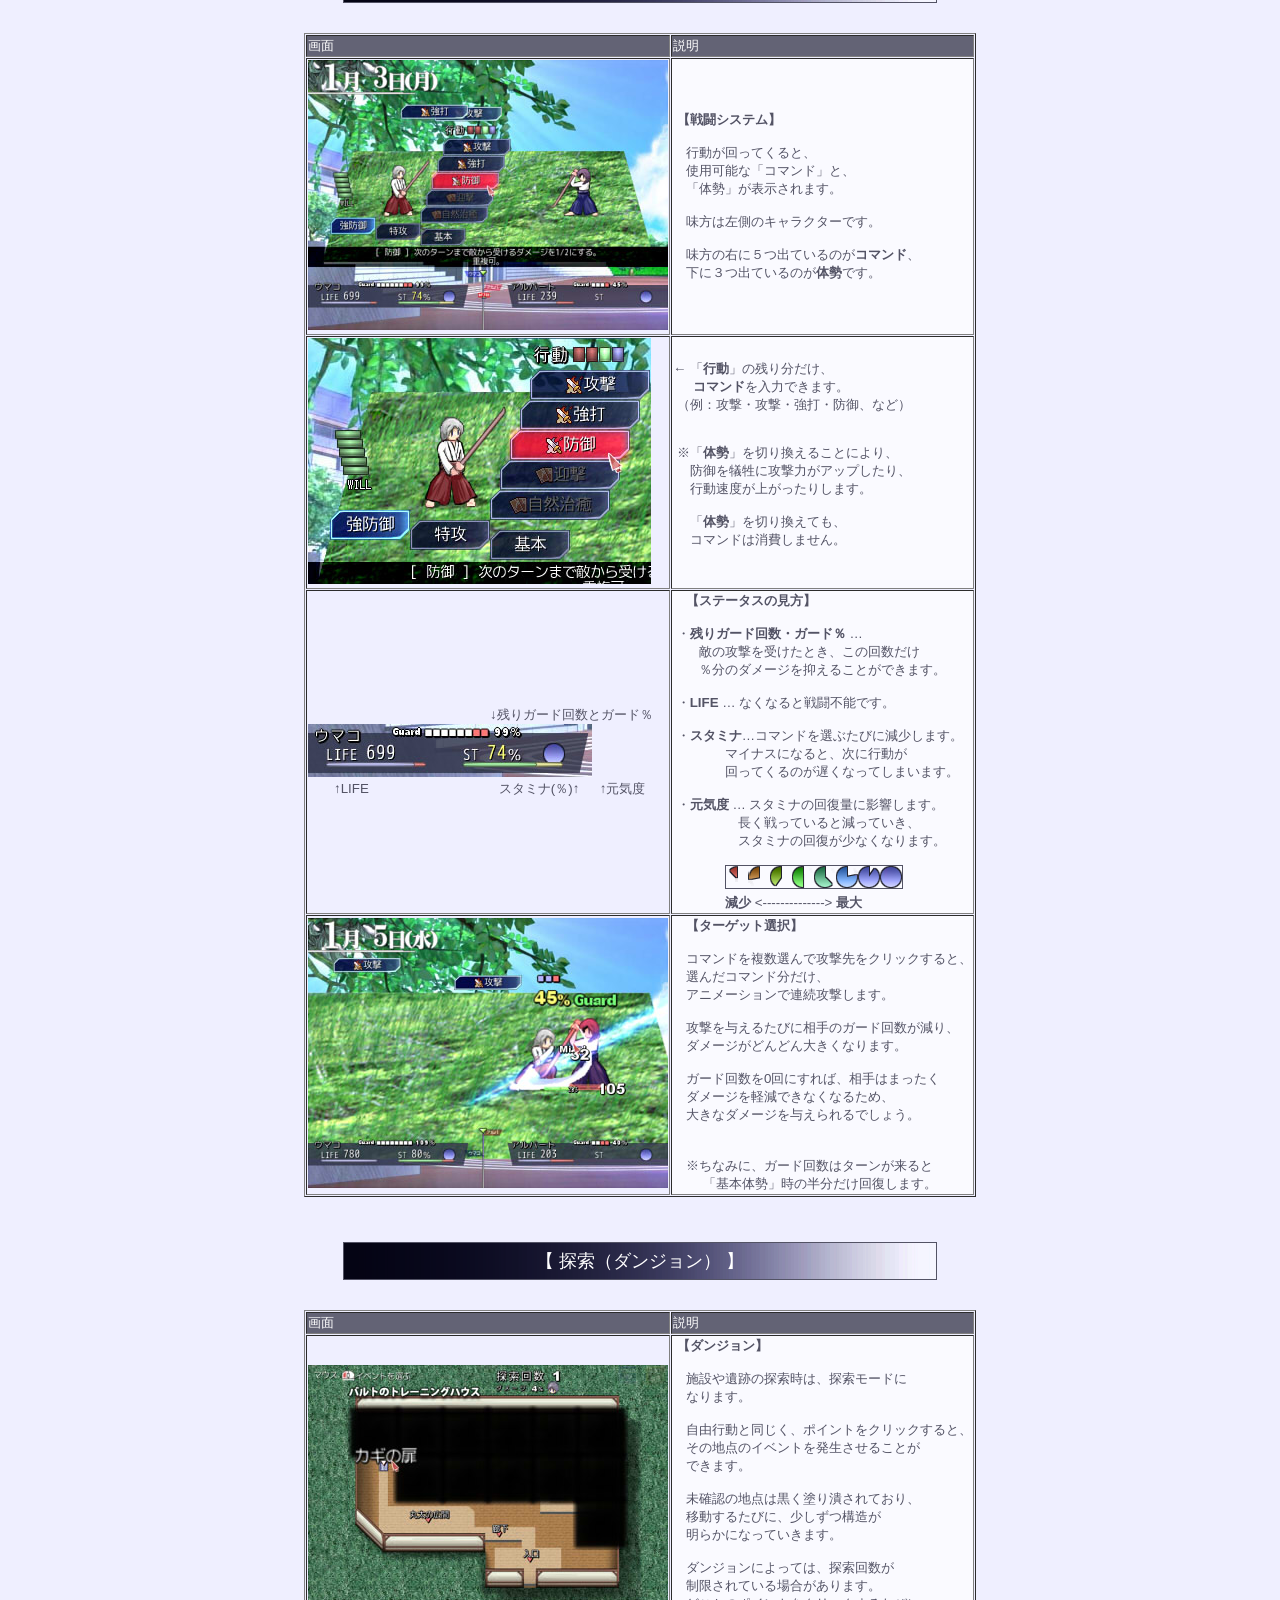
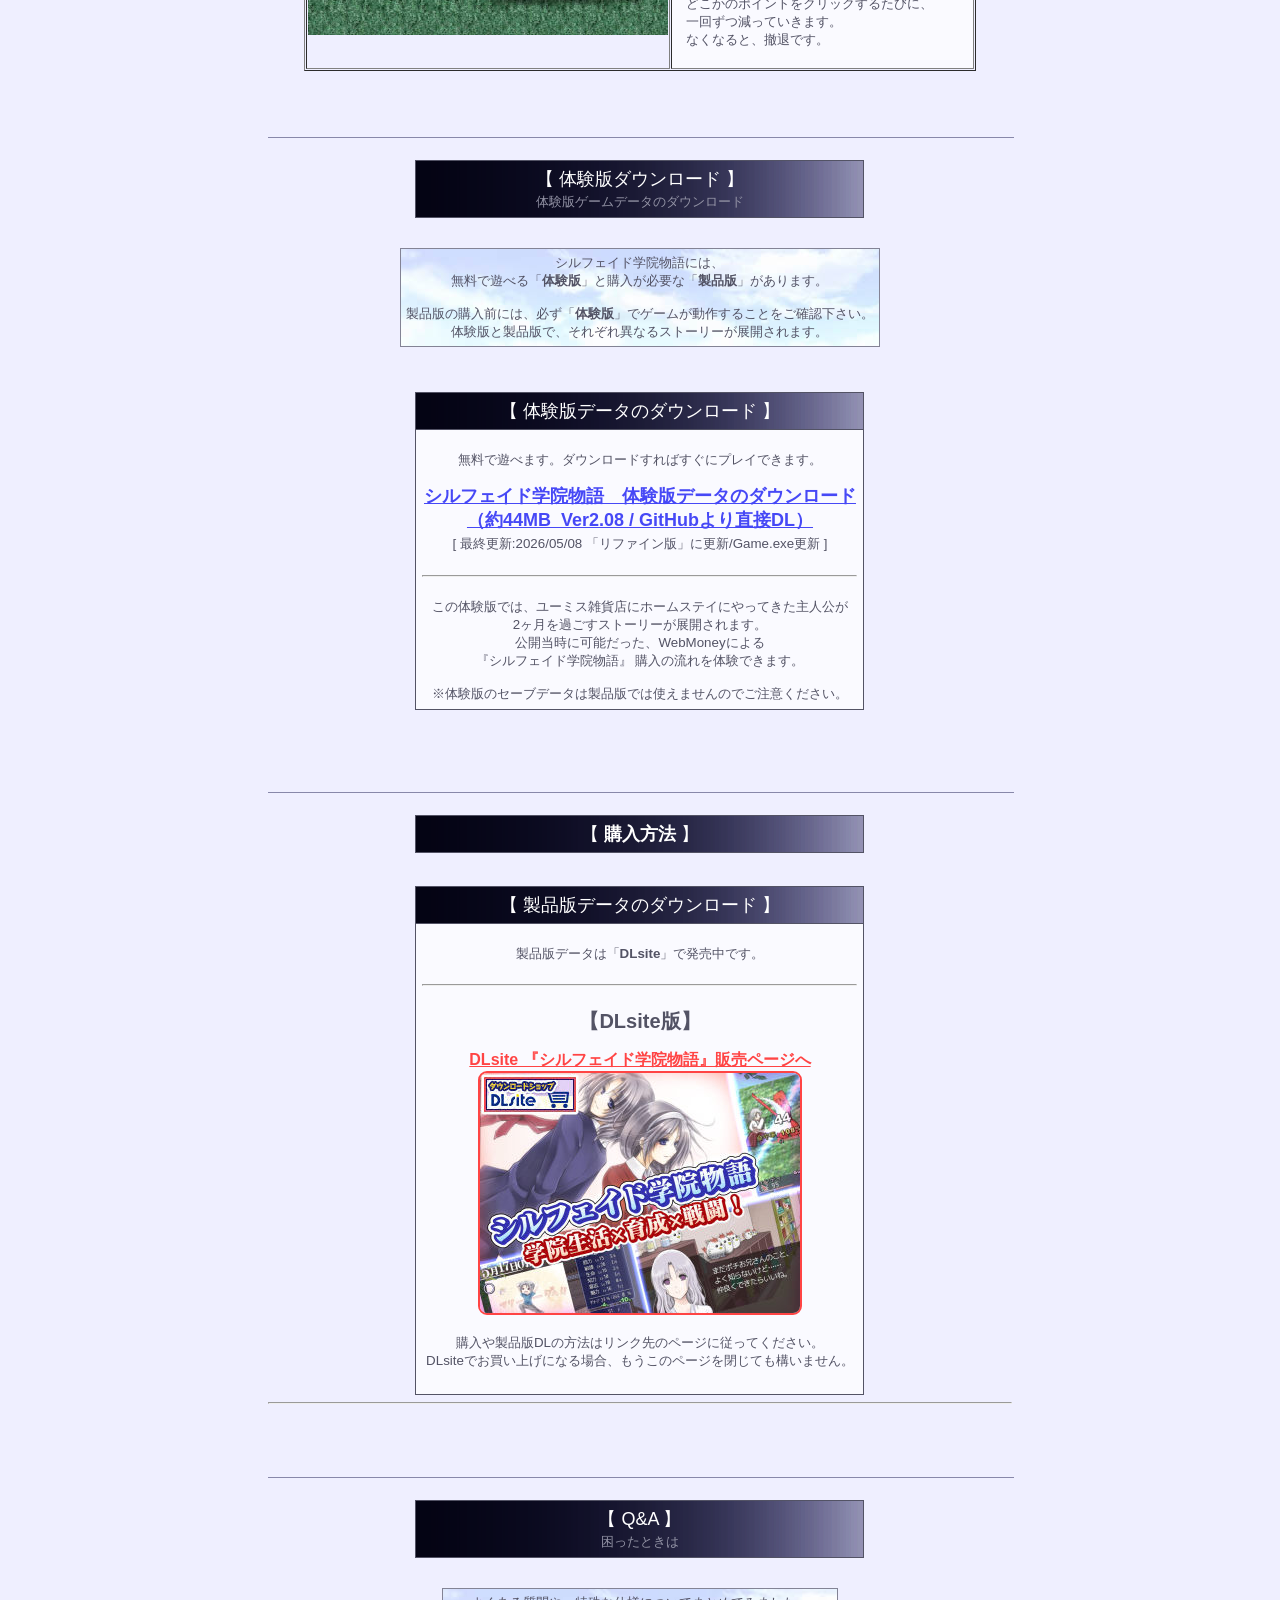
==== commit e07439ee: "Add files via upload" ====
--- a/index.html
+++ b/index.html
@@ -184,7 +184,7 @@
           
           
           
-            <TD width="50%" align="left"><DL class="RECENT" style="margin: 0; line-height:110%;font-size:0.85em;">【<B class="fred">製品版</B>　アップデート情報】<small><!----><HR size=1><B>Ver2.06 　</B>2026/05/17　<b><span style="color : #cc0000;"></span></b><BR>・武術運動部の隠し試合の日程を修正(公式試合と重なるため)<!----><HR size=1><B>Ver2.05 　</B>2026/05/08　<b><span style="color : #cc0000;">Game.exe更新</span></b>！<BR>・ユーザデータ内の文字数の限界量がリファイン前より減ってるバグ修正(Game.exe更新)<!----><HR size=1><B>Ver2.04 　</B>2026/05/01　<b><span style="color : #cc0000;">リファイン版！</span></b>！<BR>・顔画像やユーザーインターフェースのリファイン<BR>・全体の遊びやすさ向上<br>・【お知らせ】フルパッケージ版に含まれるGame.exeを更新したので、リファイン版を遊ばれたい方は最新版をＤＬして再解凍してください。
+            <TD width="50%" align="left"><DL class="RECENT" style="margin: 0; line-height:110%;font-size:0.85em;">【<B class="fred">製品版</B>　アップデート情報】<small><!----><HR size=1><B>Ver2.08 　</B>2026/05/28　<b><span style="color : #cc0000;">Game.exe更新</span></b>！<BR>・ダンジョンでの行き先の先頭に「動/」などが入っていたバグ修正(Game.exe更新)<BR>・武運部の自由行動会話のミス修正<!----><HR size=1><B>Ver2.06 　</B>2026/05/17　<b><span style="color : #cc0000;"></span></b><BR>・武術運動部の隠し試合の日程を修正(公式試合と重なるため)<!----><HR size=1><B>Ver2.05 　</B>2026/05/08　<b><span style="color : #cc0000;">Game.exe更新</span></b>！<BR>・ユーザデータ内の文字数の限界量がリファイン前より減ってるバグ修正(Game.exe更新)<!----><HR size=1><B>Ver2.04 　</B>2026/05/01　<b><span style="color : #cc0000;">リファイン版！</span></b>！<BR>・顔画像やユーザーインターフェースのリファイン<BR>・全体の遊びやすさ向上<br>・【お知らせ】フルパッケージ版に含まれるGame.exeを更新したので、リファイン版を遊ばれたい方は最新版をＤＬして再解凍してください。
 <HR size=1><B>Ver1.59 　</B>2015/01/10<BR>・セーブ時、Shift押しながらのときは「はい・いいえ」の選択肢を<BR>　表示しないよう修正しました。<BR>
 ・【お知らせ】フルパッケージ版に含まれるGame.exe更新。<BR>　育成コマンドが変になるバグの対応をいたしましたので<BR>
 　気になる方はシル学公式サイトからＤＬし、再解凍してください。<HR size=1><B>Ver1.58 　</B>2014/07/15<BR>・【クリアデータ】 送信処理で文字化けするバグが修正困難のためツイッター機能のみに限定しました。<BR>・【クリアデータ】 ツイッター送信時に文字化けする人のために「Twitter送信内容.txt」が生成されるようになりました。<HR size=1><B>Ver1.56 　</B>2012/12/26 8:00<BR>・【探索Ev】 トーテムが基本3種類以外の場合は、探索時の説明の 選択肢が出ないように修正。<BR>・【ネット接続】 ユーザデータＤＬ時、ダウンロード指定行が ずれたり非選択状態に見える不具合があったのを修正。<HR size=1><B>Ver1.55 　</B>2012/11/22 23:00<BR>・【戦闘AI】AIの「庇う」が正常に使用されなかった不具合を修正。<BR>・【戦闘AI】「庇う」が「支援率」に応じて使用されるはずだったのが、支援率が適用されていなかったバグを修正<BR>・【戦闘AI】キャラのスタミナ考慮設定が反映されてなかった不具合を修正。<BR>ターゲットAIと同じコード番号が使用されるミスがありました。<BR>ﾕｰｻﾞﾃﾞｰﾀは以下のように書き換えてくださると正常に動作します。<BR>【旧】スタミナ考慮AI,０％以上維持 → 【新】スタミナ考慮AI,1<BR>【旧】スタミナ考慮AI,全力 → 【新】スタミナ考慮AI,2<BR>【旧】スタミナ考慮AI,５０％以上維持 → 【新】スタミナ考慮AI,3<BR>※1～3の数値以外を入力した場合は自動で「０％以上維持」になります。<BR>・【キャラデータ】 全キャラの「スタミナ考慮AI」を正しく修正。<HR size=1><B>Ver1.54 　</B>2012/11/17 16:00 (1/3)・【テキスト】 文章ミス・表記ミスを複数修正<BR>・【難易度】 初期に選んだ難易度のジョークモード（６倍）が実際は36倍だったため、表記を36倍に修正しました。<BR>・【初期Ev】アルバートのマンションに降りたとき、連絡先が追加されていなかった不具合を修正。<BR>・【選択肢】 WILLやUnlockのマークが次の選択肢でも残ったままになることがあるバグを修正<BR>・【戦闘AI】 AIのスタミナ消費量チェックが正常に機能していなかった不具合を修正（たぶん）<BR>・【戦闘AI】 AIが銃を装備していてもフェイントを使う不具合修正<BR>・【戦闘AI】 AIが防御スキルを正しく使っていなかったバグを修正<BR>・【戦闘】 装備のフォース耐性が正常に機能していない不具合を修正<HR size=1><B>Ver1.54 　</B>前ページから続き (2/3)・【地歴】 トレーニングダンジョンのバルトのセリフが何度もエンドロール用に記憶されてしまうミス修正<BR>・【地歴】バレンタインの選択肢にいないはずのアーサが出るバグ修正<BR>・【自由行動】 同じ地点のイベントを15個まで許容するよう修正<BR>・【好感度Ev】 アルバートの好感度40イベントが起動しないミスを修正<BR>・【住居】 ユーミス雑貨店を住居としたとき、4月中に買い物しないとニワトリの置物などが入荷されない不具合を修正<BR>・【育成】 所持金増加量の項目に100と設定した場合、 育成画面の金額表示が消えないバグを修正<BR>・【新着情報】 特定の件数で情報追加されたとき、 欄からあふれて表示される不具合を修正<HR size=1><B>Ver1.54 　</B>前ページから続き (3/3)・【キャラ】アルバートが成長度40を超えたときに「必中」を覚えるが使用する設定になってなかったミスを修正<BR>・【公安】 訓練直前に「ステータス」を開くとエラーになる不具合修正<BR>・【場所当てミニゲーム】 ターン数の下限を2ターンから1ターンに変更。<BR>・【武術】主人公が女かつ絆状態のメアリーの会話で1月以降に5月以前の会話が表示されるバグ修正<HR size=1><B>Ver1.53 　</B>2011/08/11 14:00<BR>・参加許可をもらってないアルバートが試合に出てるミスを修正<BR>・[イベントメーカー]${システム:絆キャラ一覧}が機能していなかったので削除<BR>・Ｓランクへの参加で公式試合がキャンセルされたとき、試合参加フラグがリセットされていなかった不具合を修正。<BR>・ゲーム開始時の初期更新チェック負荷を軽減<BR>・ニューゲーム時のユーザデータ選択に、以下の機能を追加<BR> - 未使用のユーザデータに「赤い印」が付く機能を追加<BR> - 中クリックで「ロック」できる機能を追加。ロックされたものは、次回起動時もそのオンオフ状態が維持され、またオンオフ全切り替えでも切り替わりません。<BR>・地歴探究部クリア後、イベント名が右上に出るよう修正<HR size=1><B>Ver1.52 　</B>2011/07/21 13:00<BR>・戦闘中にキャラ変更したときの表示バグを再修正<BR>・高難易度時、推定戦力レベルが変になるバグ修正（自信なし）<BR>・高難易度時、LIFE上書きキャラにも倍率補正がかかるよう修正<HR size=1><B>Ver1.51 　</B>2011/07/21 03:00<BR>・誤字脱字、整合が取れない部分のスクリプトミス修正<BR>・[イベントメーカー] ${アイテム:<アイテム名>:番号}と${育成:<育成名>:実行回数}＞が機能しないため削除<BR>・[イベントメーカー] ESCキーで終了しないよう修正<BR>・[イベントメーカー] コモンイベント挿入に以下のコマンド追加<BR> - [敵成長度補正±％(数:通常0)]：戦闘時の敵の強さを±％で補正します。通常は0です。<BR>・顔グラフィック合成機能にある戦闘グラフィック合成機能で、一度でもパーツをつけて顔設定に戻ると、以後外しても付け直されるバグ修正<BR>・ウェイト命令で、左右クリック同時押し時も1フレームはウェイトするよう修正<BR>・「迎撃」で相手をダウンさせると、相手にポイントが入るバグ修正<BR>・迎撃を使える相手に攻撃すると、立ち位置がおかしくなるバグ修正（自身なし）<BR>・「戦闘中/キャラ変更」コマンドでキャラ増減時の挙動がおかしくなる現象を緩和。<BR>・「戦闘中/パラ変化」でLIFEがなくなっても戦闘不能にならなかったバグ修正<BR>・買い物で所持アイテム50個制限にかかると表示がおかしくなるのに対応<BR>・[戦闘] 増援やキャラ変更で登場した場合、空蝉が機能しないよう修正。<次ページに続く><HR size=1><B>Ver1.51 　</B>前ページから続き<BR>・ユーザデータでプレゼントボックスがいっぱいになるらしいので、プレゼントボックスを、公式用と、従来のプレゼントボックスの2つに分離。（開始イベントが上書きされてる場合は公式も従来に入ります）<BR>・クリアデータの使用ユーザデータが1個多いバグを修正<BR>・!戦闘設定/味方増援数、!戦闘設定/味方増援キャラ が戦闘ごとにリセットされていなかったバグを修正<BR>・エージスや真なる魔王など、一部のキャラの戦闘行動回数が２回のままになってたミスを修正<BR>・強打、超打、空蝉、不屈、時間の檻の効果を調整<BR> - 強打：威力を2倍→1.6倍に変更<BR> - 超打：威力を4倍→6倍へ、ガード削りは全ポイント→0.5Pに。<BR> - 空蝉：行動回数－1回。不屈効果を半減後のLIFEで計算。<BR> - 不屈：意志100Lv分まで有効に。意志Lv+20％に修正。<BR> - 時間の檻：意志Lv100分まで有効に、消費スタミナを3倍に。<BR>・ゲーム開始時に、戦闘難易度変更機能を追加<HR size=1><B>Ver1.50 　</B>2011/06/30 01:00<BR>・誤字脱字、整合が取れない部分のスクリプトミス修正<BR>・日付表示の土曜日の色を青に修正<BR>・[戦闘]防具の戦闘グラフィックがまたおかしくなっていたのを修正<BR>・[イベントメーカー] 戦闘中のLIFEを取得できる機能を追加しました。!コモンイベント挿入 , [戦闘中LIFE取得(数 1-3 10-12)＞変数TMP] , 1<BR>・強制(Auto)・自由行動(Free)の公式イベントを任意に停止できるようになりました。「!変数操作 , ${変数:EV停止=<イベント名>} , = , 1」 を実行して下さい。プレイ中にLキーを押すと、それまでに起動したイベント名リストを確認することができますので、消したいイベント探しの参考にしてください。<BR>・【例】 ${変数:EV停止=共通/初めての強盗} を1にすると強盗イベントが起きません。<HR size=1><B>Ver1.49 　</B>2011/06/22 00:40<BR>・誤字脱字、整合が取れない部分のスクリプトミス修正<BR>・「戦闘中パラ変化」機能にまだバグがあったので再修正<BR>・イベント起動条件「!休日のみ」判定で、土曜日が休日扱いになっていなかったバグ修正<BR>・ニューゲームで住居を選ぶとき、選択可能個数が8つだと選択した住居と一つずれた場所に落ちるバグ修正<BR>・戦闘開始時のファイル読み込みエラーが起きにくくなるよう修正<BR>・アイテム交換時、相手の好感度が101以上だと正常にトレードできないバグ修正<BR>・「パラメータ変化」で装備を「なし」にした後、アイテム画面で何か装備すると、アイテムが全て消えるバグを修正<BR>・${変数:基本強制イベント無効？=1}を1にすれば基本３クラスの体育祭のイベントが発生しないよう修正<BR>・[公安]公安訓練による射撃スキルの習得速度を１．５倍に修正。<BR>・[公安]ストリートファイト時にスキル変更機能追加。<BR>・[イベントメーカー] !コモンイベント挿入,[場所当て残りターン取得＞変数TMP]を新たに実装しました。場所当て後、余ったターン数を取得します。<BR>・ユーザーデータ選択画面を開いてニューゲームすると、全てOFFにしてゲームを開始しても使用数が1個になるバグ修正<BR>・[イベントメーカー] サブコマンド置換時の「一つ戻る」処理がおかしかったバグを修正<HR size=1><B>Ver1.48 　</B>2011/06/15 20:00<BR>・服装によって、戦闘時にエラーが発生するバグ修正（前回の修正で新たに発生したバグです）<HR size=1><B>Ver1.47 　</B>2011/06/14 22:30<BR>・誤字脱字、整合が取れない部分のスクリプトミス修正<BR>・防具を何も着けずに戦闘グラフィックのある特殊装備を装備した場合、エラーが出るバグを修正<BR>・選択可能なクラスまたは初期住居が９つ以上になると選択時、正常に表示されなくなるバグを修正<BR>・「戦闘中パラメータ変化」コマンドの対象ミス、更新されないバグ修正<HR size=1><B>Ver1.46 　</B>2011/06/10 22:00<BR>・[武術]前回の修正で、公式試合時に優勝するとエラーが出るバグ（進行自体は可能）が発生していたため修正。<HR size=1><B>Ver1.45 　</B>2011/06/10 14:00<BR>・射撃武器を装備してフォースを撃つと射撃音も聞こえるバグ修正<BR>・アクセサリで指定した「防具グラフィック」も反映されるように修正<BR>・生物研究所の必要EXP変動で、レベルは元の値を維持するよう修正。（※生物研究所のイベント内の処理だけで対応しています）<BR>・強制イベント発生前後のウェイトを大幅に削減。<BR>・迎撃の反撃回数を５回以内に制限（それ以上処理できないため）<BR>・フォースに対しては迎撃が発動しないよう修正<BR>・[武術]ラスボスが瞬殺されてしまうので少し強化＋セリフ頻度増加<BR>・主人公のパラメータに「半減Lv」を設定するシステムを搭載。<BR> - !コモンイベント挿入 , [筋力EXP半減Lv設定(数)] , 100<BR> - この場合、筋力100以上でEXP半分、筋力200～でEXP1/4。制限を解除したい場合は、「0」を指定してください。<BR>・アイテムの「服装グラフィック_アクセサリ」が機能していなかったのでウサギ耳の設定を変更（服装グラフィックで重ね着に）。<HR size=1><B>Ver1.44 　</B>2011/06/06 22:40<BR>・誤字脱字、整合が取れない部分のスクリプトミス修正<BR>・シルドラゼロの入手クレジット量を調整<BR>・シルドラゼロのスコアが毎回引継になってたバグ修正<BR>・アイテム交換時の会話が発生しなくなっていたバグ修正<BR>・ニューゲーム時のユーザデータ使用欄に、次回以降の初期選択肢＞「はい・いいえ」を設定できる機能、および全データのON・OFF切り替え機能を追加。<BR>・テストプレイ時もショートストーリーフラグを立てるよう修正<HR size=1><B>Ver1.43 　</B>2011/06/05 00:40<BR>・誤字脱字、整合が取れない部分のスクリプトミス修正<BR>・負けが想定されていない戦いでギブアップしたときのバグ修正<BR>・ア●●のバレンタインイベントが絶対に起きなかったバグ修正<BR>・[戦闘] ２人目に空蝉が使えるキャラがいると、表示がおかしくなるバグを修正<BR>・交換アイテムイベントに似たような名前のアイテムが含まれていた場合、50万回エラーが発生するバグ修正<BR>・ショートストーリーを一度実行した後の挙動がおかしかったので毎回タイトルに戻るようにして、データリセットするよう修正<BR>・ショートストーリーを実行後に本編を始めると、オープニングを飛ばしたあげくにエンディングが実行されてしまうバグ修正<HR size=1><B>Ver1.42 　</B>2011/06/01 01:40<BR>・誤字脱字、整合が取れない部分のスクリプトミス修正<BR>・射撃武器全般の攻撃力を修正（弱すぎたので強化）<BR>・ステータス変化で無表示にした場合、すぐに数値に反映されない現象を修正<BR>・ショートストーリーにてショップ処理を発生させると、途中でイベントが終了してしまうバグを修正<BR>・覚醒体勢をWILLを併用すると、WILLが内部的に-1になって何も選択できなくなるバグ修正（WILL不足時は行動不能に修正）<BR>・敵へのフォース後に「攻撃」すると、移動せずに攻撃するバグを修正<BR>・公式試合時、基本トーテム以外でも対戦相手が分かるよう修正<BR>・育成アイコンが13個以上になった時、13個目が表示されなくなるバグを修正（たぶん）<HR size=1><B>Ver1.41 　</B>2011/05/29 01:00<BR>・誤字・脱字・整合が取れない部分のミス修正<BR>・意志Lvが増えるとかえってガード％が下がる現象に対応<BR>・トーテムのS.EXPがアップする説明が間違っていたのを修正（何レベルアップしても一度に入手できるS.EXPは1～2ポイント）<BR>・アイテム欄の攻撃力算出式が色々間違っていたのを修正<BR>・覚醒体勢を使用したときに発生する各種バグを修正<HR size=1><B>Ver1.40 　</B>2011/05/26 22:30<BR>・誤字・脱字・整合が取れない部分のミス修正<BR>・[武術]特定の条件でランクアップしたとき、評価ポイントがアップしない不具合を修正<BR>・[武術] 特定条件で体育祭にメアリーも参加できるよう修正<BR>・[武術] 「武術部生徒と話す」の自由行動イベントで、アルバートが絶対に出てこなかったバグを修正<BR>・[ゲーセン] シルドラ0のデータを周をまたいでも使用可能に。（ただしクレジットは10000単位、レベルは100単位の引き継ぎ）<BR>・[イベントメーカー] 以下の3処理を追加<BR> - !コモンイベント挿入 , [シルドラクレジット取得＞変数TMP]<BR> - !コモンイベント挿入 , [シルドラクレジット代入(数)] , 1234<BR> - !コモンイベント挿入 , [シルドラスタートレベル(数)] , 500<HR size=1><B>Ver1.39 　</B>2011/05/25 22:30<BR>・誤字・脱字・整合が取れない部分のミス修正<BR>・公式ロード画像を一枚追加（例の人）<BR>・[イベントメーカー] 空白を含むコマンドの挙動を修正<BR>・空蝉使用時の試合で片方がやられ、10カウント目で立ち上がると姿が消えてしまうバグの発生を緩和<BR>・銃の「連続攻撃時命中率低下[%]」は常に装弾数/5になるよう修正。<BR>・やっぱりまだ銃が微妙に筋力依存だったバグを修正<BR>・[イベントメーカー] 戦闘設定/イベントの呼び出し情報が間違っていたのを修正<BR>・共通イベントの起動を、以下の4変数で制御できるよう修正。※無所属クラスの場合、どれも1になっています。<BR> - ${変数:キャライベント無効？=1} …1にすると好感度Evや絆Ev全般をオフ<BR> - ${変数:自由行動イベント無効？=1}…1にすると探索周りのEv全般をオフ<BR> - ${変数:基本強制イベント無効？=1}…先生の毎月の話や学院祭・運動会をオフ<BR> - ${変数:住居イベント無効？=1}…住居特有のイベントをオフ<HR size=1><B>Ver1.38 　</B>2011/05/23 21:00<BR>・誤字・脱字・整合が取れない部分のミス修正<BR>・公式ロード画像を一枚追加（アルバート＆アーサ）<BR>・[自由行動]移動先選択→イベント選択画面でキャンセル、とすると右上のStatus・Logボタンが消える現象を修正<BR>・「フォースに強い」のポテンシャルとアイテム特殊能力が機能していないバグ修正<BR>・[イベントメーカー] テスト時の性別が画像に反映されるよう修正<HR size=1><B>Ver1.37 　</B>2011/05/22 20:00<BR>・誤字・脱字・整合が取れない部分のミス修正<BR>・クリア特典「ナダの木刀」の攻撃力を＋１０加算<BR>・[イベントメーカー] テストプレイ時に自動保存するよう修正<BR>・[イベントメーカー] 「パラメータ変化」に「無表示」オプションを追加<BR>・[イベントメーカー] 「育成コマンド削除」した際は、そのコマンドがスケジュールからも消えるように修正<BR>・[アイテム欄]ガード性能の上がるアイテムを装備すると、なぜか回避率が黄色くなるバグ修正<BR>・[アイテム欄]防御力（％）がずっと水色ないし黄色になるバグ修正<HR size=1><B>Ver1.36 　</B>2011/05/21 20:00<BR>・ニューゲームでユーザデータが読み込めなくなっていたバグ修正<HR size=1><B>Ver1.35 　</B>2011/05/21 19:30<BR>・既に持っているアイテムが増えないバグ修正<HR size=1><B>Ver1.34 　</B>2011/05/21 18:30<BR>・誤字・脱字・整合が取れない部分のミス修正<BR>・イベントエディタに、テストプレイ時にShiftを押すとEvent_Loadの中身も読み込まれることを追記<BR>・「攻撃」によって銃の残弾が減らなかったバグ修正<BR>・クリア評価の絆ボーナスがそもそも存在しなかったため説明削除<BR>・「!コモンイベント挿入 , [ポテンシャルリセット] ,」 を実装<BR>・筋力の足りないアイテムを装備した時の命中・回避補正の効果値が命中と回避反対になっていたバグ修正<BR>・リサイクル商人の所持金限度が実際には機能してなかったバグ修正<BR>・アイテムが50種類を超えたとき、アイテムを捨てられるよう修正。<BR>・無所属の10年後に強制終了イベントを設定（ニューゲームで始めないと１年後あたりでバグります）<BR>・セーブ時に確認メッセージを追加<BR>・銃の攻撃力が筋力依存になっていたバグ修正<BR>・育成コマンドがおかしくなるバグに気休め対応（データそのものが壊れるらしく、ニューゲームしないと直らない可能性があります）<BR>・WILL使用後にコマンドを入れ、次ターンに前コマンドを呼び出したとき前コマンドを消しても行動回数が１回減ったままになっているバグ修正<BR>・1月3日までの武術部の会話イベント修正<HR size=1><B>Ver1.33 　</B>2011/05/18 14:30<BR>・誤字・脱字・細かなスクリプトミス修正<BR>・オープニングに『高速モード』を追加（要地歴編クリア）<BR>・「無所属」クラスの追加（ただし要「一周目クリア」）<BR>・クリア画面から何度もエンディングが見られるように修正<BR>・シルフドラグーンゼロのコンボ数の評価を調整<BR>・Sランク大会に参加する予定日のマークが5日のままだったバグ修正<BR>・ショートストーリーの初期化バグ修正<BR>・[戦闘] WILL＋前コマンド呼出による行動回数増殖バグを修正<BR>・[イベントメーカー] サブ所属関連処理を削除（機能しなかったため）<BR>・武術部編の3/28のイベント時、自分がパートナーより先に戦闘不能になるとフリーズすることがあるバグ修正<BR>・Sランク試合への参加待ちの状態では公式試合がキャンセルされるよう修正。<HR size=1><B>Ver1.32 　</B>2011/05/17 22:50<BR>・誤字・脱字・細かなスクリプトミス修正<BR>・公式ロード画像を一枚追加（シン＆シズナ）<BR>・バレンタインにチョコをあげてもホワイトデーで返してくれなかった致命的なバグを修正<BR>・借金で破産するリサイクル商人が続出したので所持金限度を設定<BR>・クリア特典のありかについて、クリア評価時に説明を追加。<BR>・ニューゲームのユーザデータ選択欄を開いた後ネット接続を開くと既ダウンロード数が０になってしまうバグ修正<BR>・セーブデータにトーテム名を表示<BR>・買い物「終了」時、すでにアイテム選択していたら警告を表示<BR>・Sランク公式試合の日を各月5日から8日に修正<BR>・戦闘が長引くと、Escでギブアップ可能のヘルプ表示が出るよう修正<HR size=1><B>Ver1.31 　</B>2011/05/16 22:40<BR>・誤字・脱字・細かなスクリプトミス修正<BR>・携帯電話で二度連続で連絡を取ろうとするとエラーになるバグ修正<BR>・シンシズナ事件を失敗していると、脱獄事件の失敗イベントが起きない不具合を修正<BR>・場所当てミニゲームで、正解マスが2個以外にできなかったバグ修正<BR>・公式試合時の戦闘不能判定が怪しかったバグ全般を修正<BR>・装弾数が反映されていないバグ修正<BR>・戦闘中、全体攻撃を使うとまれに主人公位置がずれるバグ修正<BR>・銃装備時、弾が0になるとフォース使用でもリロードするバグ修正<BR>・体勢「防御体勢」のガード回数+2の効果が反映されてないバグ修正<BR>・反射の挙動がおかしかったのを修正（全体攻撃を反射できないなど）<HR size=1><B>Ver1.30 　</B>2011/05/15 13:30<BR>・誤字・脱字・細かなスクリプトミス修正<BR>・バレンタインのアイテム使用間隔バグ修正<BR>・１シルバチョコの回復量が説明と違うミスを修正<BR>・中央銀行の金額指定時、たまに背景が暗くならないバグ修正<BR>・ラストのイベント名を修正（アルバート）<BR>・Ctrlでスケジュールや戦闘を高速化できるよう修正<BR>・育成アイコンが何らかの理由によって消失した際、枠線だけで表示されるようにしたが、スケジュール欄が対応してなかったのを修正<BR>・武術運動部、実戦訓練でキャラが誰も出なくなる現象に対応<BR>・特定の条件で女子にバレンタインチョコをあげられるバグ修正<BR>・アルバートとナダが素手だったのを修正（初期装備を設定）<BR>・ネリーザの推理成功度が必ずBになる不具合修正<BR>・ユーミス雑貨店滞在中、12月20日前後に遺跡探索したときのバグ修正<HR size=1><B>Ver1.29 　</B>2011/05/14 22:30<BR>・誤字・脱字・細かなスクリプトミス修正<BR>・[自由行動] マップアイコンとイベントリストの表示順を入れ替え。（イベントリストの方が上に表示されるように修正）<BR>・[自由行動] 一回で回数がなくなってしまうバグ修正<BR>・セーブがない状況でニューゲーム→戻るとニューゲームのSEが超連打されるバグ修正<BR>・体験版用データの画像が抜けていた分を追加<BR>・日が6週に渡る月は、最初の一週を表示しないよう修正<BR>・[公安] アナスタシア加入時にイベントを追加<BR>・[能力欄] 生活タブなどを使うと存在できない場所にスキルを交換することができ、その際スキルが消えるバグ修正<HR size=1><B>Ver1.29 　</B>2011/05/14 22:30<BR>・体験版シナリオの画像が抜けていた分を追加<HR size=1><B>Ver1.28 　</B>2011/05/14 15:30<BR>・誤字・脱字・細かなスクリプトミス修正<BR>・[地歴] 探索チームで、一部のキャラの能力を強化しても、探索時に反映されないバグ修正<BR>・[戦闘] 「封印」が全体回復フォースになってたバグ修正<BR>・[戦闘] 味方から味方への行動は「庇う」しないよう修正<BR>・主人公が女でもセトがバレンタインの贈り物をしてくるバグ修正<BR>・[地歴]トレーニングDの重いフタ時にエラーが出るバグ修正<BR>・[シルドラ0] 高レベルリトライ時に出現する敵が変わる現象を修正<BR>・100万以上のお金を持つと表示がバグるため99万9999以下に制限<HR size=1><B>Ver1.27 　</B>2011/05/14 02:30<BR>・誤字・脱字・スクリプトミス修正<BR>・[公安] ラストのイベント名を修正<BR>・[システム] タイトルのヘルプ文がまちがっていたのを修正<HR size=1><B>Ver1.26 　</B>2011/05/14 02:00<BR>・誤字・脱字・スクリプトミス修正<BR>・[公安] 携帯電話に出るセトの情報の日付がおかしいバグ修正<BR>・[戦闘] 全体フォースが機能しない致命的なバグを修正<HR size=1><B>Ver1.25 　</B>2011/05/14 00:10<BR>・誤字・脱字・スクリプトミス多数修正<BR>・ゲーム再起動したときに、変更したオプション設定が反映されないバグを修正<BR>・ナダ・セトにバレンタインイベント追加<BR>・攻略情報を少しだけ追加<BR>・[戦闘]戦闘に入ると、まれに戦ってもいないのに戦闘に決着が付くバグに対応（自信なし）<BR>・食堂でバルトが来るとたまに無限に話し続けるバグ修正<BR>・アイテム画面の命中率が- -10％と表示されるバグ再修正<BR>・「アイテム選択」時の武器の性能が0になっているバグ修正<HR size=1><B>Ver1.24 　</B>2011/05/13 00:10<BR>・ライセンスキーの間違い時、ランチャーの警告表示を変更（フルデータのみ）<BR>・誤字・脱字多数修正<BR>・[公安] 駐車場で映像の取引の際、何も選べず詰む可能性があるミスを修正<BR>・自由行動の「探索をやめる」と行動回数が０になるバグ修正<BR>・行動回数5回のときにWILLを使用したときの挙動が変なのを修正<BR>・ニューゲームのユーザデータ画面を開いた後、ユーザデータDLページを開くとバグる現象を修正<BR>・全体攻撃で倒したとき、まれに元の位置に戻らないバグ修正<BR>・戦闘中、ESCを押された状態で誰かのターンが来たら「ギブアップ」コマンドを出せるように修正。<BR>・顧問の先生がジュドからエージスに勝手に切り替わるバグ修正<BR>・[武運][公安] 大規模戦の敵の数を５割～７割に削減<BR>・「絆」「好感度」の説明を追加（ゲーム開始時のメール）<次ページへ続く><HR size=1><B>Ver1.24 　</B>2011/05/13 00:10<BR>・アイテムを複数所持して個数表示されている場合、説明文のフォントサイズが若干小さくなってしまうバグ修正。<BR>・迎撃時は集中効果が乗らないように修正<BR>・[公安] 狐狩事件を解決できないまま3/31になると終了しないバグ修正<BR>・[武運]ノーマル以上なら自動でグッドエンドフラグが立ってしまうバグ修正<HR size=1><B>Ver1.23 　</B>2011/05/12 9:20<BR>・一部の文章を修正<BR>・一部ファイルが更新されていなかったミスを修正<HR size=1><B>Ver1.22 　</B>2011/05/11 21:30<BR>・一部の文章を修正<BR>・アイテムの説明文がはみ出たときは、横方向に縮めて表示する機能を追加。<BR>・戦闘周りのシステムミスを修正<BR> - 「戦闘パラメータ変化」コマンドで死亡キャラが復活するバグ<BR> - しゃがむのはSTがマイナスになったときに限定（従来では特攻体勢や強防御体勢にしゃがむことがあった）<BR> - STマイナスの警告が、０％でも発生することがあったのを修正<HR size=1><B>Ver1.21 　</B>2011/05/11 16:40<BR>・地歴編ラストの画像を修正<BR>・公開β版としてリリース<HR size=1><B>Ver1.20 　</B>2011/05/11 15:00<BR>・誤字脱字・スクリプトミスなどを多数修正<BR>・ニューゲーム時、ユーザデータ選択状態から右クリックで一つ戻れるよう修正<BR>・最初のユーザデータ選択時、「いいえ」を選択後、右クリックで戻れるように修正<BR>・「システム」に「ゲーム再起動」ボタンを追加<HR size=1><B>Ver1.19 　</B>2011/05/09 23:00<BR>・誤字脱字・スクリプトミスなどを多数修正<BR>・シルドラ0で死んでも終われないバグを（たぶん）修正<BR>・必要な部分に説明を追加<BR>・CTRLのスキップが効いていなかったバグを修正<BR>・「ネット接続」のデータ状況が分かりやすくなるよう修正<BR>・オートセーブの説明を、相談として追加<HR size=1><B>Ver1.18 　</B>2011/05/08 20:00<BR>・誤字脱字・スクリプトミスなどを多数修正<BR>・[イベントメーカー] 一部環境で「住居」選択時に落ちるバグ修正<BR>・クラスごとのクリア評価メッセージを追加<BR>・クリア時のステータス評価基準を修正<BR>・同じBGMが最初から再生されてしまうバグを修正<BR>・操作マニュアルを初期メールに追加<BR>・マウス右ダブルクリックで「育成」画面に戻る処理追加<BR>・[公安・地歴] サラのイベントを追加<BR>・[地歴] 相談内容を追加<HR size=1><B>Ver1.17 　</B>2011/05/07 12:40<BR>・誤字脱字・スクリプトミスなどを多数修正<BR>・長時間のプレイで影響が出る不具合回避のため、メモリの解放頻度を増やして対応<BR>・回復アイテムの使用不能タイミングは、日曜日になったときにリセットするよう修正<BR>・効果音ファイルの更新分が抜けていたミスを修正<BR>・[地歴] 学院長が遊びに来るイベントを追加<BR>・[地歴]バルト先生からお年玉をもらえるイベントを追加<BR>・銀行強盗時のバグを修正<BR>・既読判定に修正が困難なバグがあったためスキップモードを強制スキップのみに統一<BR>・ＣＴＲＬキーでメッセージスキップ可能に<HR size=1><B>Ver1.15 　</B>2011/05/06 01:50\space[3]<BR>・一部の文章・演出・イベント条件のミスなどを多数修正<BR>・[武術] 技の習得・体育館など、やれることを全て行った場合は、自由行動イベントが発生しなくなるよう修正<BR>・[地歴] 仲間に任せてカギ開けに一発成功すると、直前にカギを開けたキャラのセリフが出てしまうバグを修正<BR>・[戦闘] 処理地点：【コモンEv86行51】エラーの対処<BR>・[戦闘] 自動ターゲット処理修正 <BR>・[戦闘] 雨癒の対象がおかしかったのを修正<BR>・[戦闘] スタミナ大量消費で行動遅延時、しゃがむよう修正<BR>・[カレンダー] 土曜から始まる31日間の月の表示を修正<HR size=1><B>Ver1.14 　</B>2011/05/05 11:40<BR>・一部の文章を修正<BR>・ロード画像画像を追加（予告のお姉さん）<BR>・[武術] ブレイン捜索で、二度目以降に突入すると進行不能になるバグを修正<HR size=1><B>Ver1.13 　</B>2011/05/05 01:20<BR>・文章の誤字・脱字・誤用を複数修正<BR>・シルフドラグーンのタイトル画像を変更（フル版のみ）<BR>・ダンジョン内で戦闘になったとき、「探索回数」表記がスキル説明とかぶるので、戦闘時には「探索回数」を消去<BR>・銀行の獲得イベントを目に見えるよう修正<BR>・[武術]海イベントで、ウィンディの服を水着に変更<BR>・[武術]試合でアナスタシアが出るとエラーになるバグ修正<HR size=1><B>Ver1.12 　</B>2011/05/04 21:00<BR>・誤字・脱字・誤用を修正。<BR>・トレーニングダンジョンでの日付表示をオフ（ダンジョン名が見えないため）<BR>・病院に住んでるのに病院を発見するバグ修正<BR>・胴着のグラフィックが前反対なのを修正<BR>・[公安]パートナー交代時のメッセージのミス修正<BR>・[公安]シンがあまりにしつこくデートに誘ってくるバグ修正<BR>・「[エフェクト]剣閃.png」が圧縮時に無視される現象に対応<BR>・次元断裂のエフェクトファイル名が次元弾裂だったのを修正<BR>・[イベントメーカー] シルフドラグーンゼロの、「今回の総スコア」の取得変数を追加。<HR size=1><B>Ver1.11 　</B>2011/05/04 00:30<BR>・誤字、および、一部文章を修正<BR>・ニューゲーム後、一度キャンセルし、再度ニューゲームにカーソルを合わせるとSE音が連続して鳴るバグ修正<BR>・ロード後、オプションのＳＥの音量がＢＧＭと同じになるバグ修正<BR>・[公安]脱獄事件、チンピラ撃退後のメッセージ処理を修正<BR>・戦闘でWILLを使用して1回多く攻撃した次のターンに前行動を呼び出すと、WILL無しで1回多く攻撃できるバグ<BR>・スキップモードの切り換え表示の方法を変更<BR>・マイナス命中率の装備の説明が「- -20％」と出るバグを修正<HR size=1><B>Ver1.10 　</B>2011/05/03 02:30<BR>・所持金がマイナスに突入するバグ修正<BR>・自動アップデート間隔を1時間に1回に修正<BR>・絆イベント時、シンでなくシズナが出てくるバグ修正<BR>・ED時、主人公の顔が一部のっぺらぼうになるバグ<HR size=1><B>Ver1.09 　</B>2011/05/03 02:30<BR>・リクレールの戦闘行動回数+1の会話のミス修正<BR>・多段撃の戦闘中の説明文に「要集中1」を追加<BR>・[公安]脱獄事件が終了したときのコメントミスを修正<HR size=1><B>Ver1.08 　</B>2011/05/03 01:50<BR>・[公安]最初の事件、高級地区の聞き込み会話のミスを修正<BR>・交換時に${システム:直前取引金額}に数値が入らないバグを修正<BR>・買い物・交換時の説明文が暗くなっているミスを修正<BR>・初回クイックセーブ時にメッセージを出すよう修正<HR size=1><B>Ver1.07 　</B>2011/05/03 00:00<BR>・１～５キーでメインメニュー切り換え可能に<BR>・メッセージ中のホイール挙動を変更下ホイール回転で、メッセージ送りできるよう修正<BR>・アップデート後、バージョン番号がまれに不安定になる現象に対処<BR>・戦闘時、まれにエラーが表示される不具合に対処<HR size=1><B>Ver1.06 　</B>2011/05/02 21:10<BR>・[エフェクト]剣閃2.pngが見つからないバグを修正<BR>・ショートストーリー機能の不具合を修正<BR>・育成が12種類以上になったとき文字列エラーが発生するバグを修正<BR>・時空の加護の説明文を修正<HR size=1><B>Ver1.05 　</B>2011/05/02 16:50<BR>・名前入力「完了」時に確認が出るよう修正<BR>・トーテム選択時、確認メッセージが出るよう修正<BR>・主人公を命名する際の反応パターンを増加<HR size=1><B>Ver1.04 　</B>2011/05/02 15:34<BR>・クリア特典の服を着ると、男の場合だけ下半身丸出しになるバグ修正<BR>・[公安]脱獄事件で、チンピラがつきまとってくるイベントが起きないバグ修正<BR>・[地歴]博物館が勝手に出現してしまうバグ修正<BR>・アイテム選択時、空欄を選ぶと＜ダミー＞を使ったことになるバグ修正<BR>・まれにダンジョンがフルオープンになる現象に気休め対応<HR size=1><B>Ver1.03 　</B>2011/05/02 2:00<BR>・地歴編開始時、部室に行けるのを4/17以降に修正<BR>・地歴部室のアルバートとセタに話すと別キャラのセリフが出るバグを修正<HR size=1><B>Ver1.02 　</B>2011/05/01 20:20<BR>・サカナのエサが無限に食べられるバグを修正<BR>・ジョーンズ逮捕時に謎の日付が表示されるバグを修正<BR>・ウリユが男だったバグを修正<BR>・Ｐキーはエラーメッセージがあるときだけ有効にするよう修正<BR>・真なる魔王のグラフィックを修正<HR size=1><B>Ver0.97 　</B>2011/04/30 18:40<BR>・湖底神殿で詰む可能性のあるバグを修正<BR>・マフィアの家で詰む可能性があるバグを修正<HR size=1><B>Ver0.96 　</B>2011/04/30 14:20<BR>・シン・シズナが補助フォースを使わないバグを修正<HR size=1><B>Ver0.95 　</B>2011/04/30 12:00<BR>・装備切り替えでインベントリに戻ってくる装備が新規入手扱いになるバグ修正<BR>・研究所の各種お値段を減少<BR>・公安訓練ゲージが最大になったとき、狐狩ヨウコが捕まってても技を教えてもらうイベントが起動してしまうバグ修正（たぶん）<BR>・その他小さいフラグミス・文章ミスなど修正<HR size=1><B>Ver0.94 　</B>2011/04/30 0:20<BR>・ジョーンズ＆ネリーザ逮捕時に、パートナーをシンかシズナにしてると起きるバグに対応<HR size=1><B>Ver0.91 　</B>2011/04/26 23:30<BR>・バグ修正セトのアイテムイベント3種追加<BR>・リクレールのメールにS.EXPチェック追加（最初からプレイした場合）<BR>・ジョーンズは全裸のままです<BR>・最低命中率を５％に修正<BR>・幻霧のターンごと減衰率をアップ<BR>・イベントのミス修正<BR>・オオカミイベントを通過できなくなるバグを修正<HR size=1><B>Ver0.90 　</B>2011/04/25<BR>・内輪β版を公開しました。最終調整中です。</small></DL></TD>
@@ -192,7 +192,7 @@
              
              
             <TD width=50% norwap align=left valign=top>
-            <DL class=RECENT style="margin: 0; line-height:110%;font-size:0.85em;">【<B class="fblue">体験版</B>　アップデート情報】<small><HR size=1><!----><B>Ver2.05 　</B>2026/05/08　<b><span style="color : #cc0000;">Game.exe更新</span></b>！<BR>・ユーザデータ内の文字数の限界量がリファイン前より減ってるバグ修正(Game.exe更新)<HR size=1><!----><B>Ver2.04 　</B>2026/05/01　<b><span style="color : #cc0000;">リファイン版！</span></b>！<BR>・顔画像やユーザーインターフェースのリファイン<BR>・全体の遊びやすさ向上<br><HR size=1><B>Ver1.27 　</B>2011/06/19 21:00<BR>・誤字・脱字・細かなスクリプトミス修正<BR>・Ver1.48までの製品版の多数のバグ修正を反映<HR size=1><B>Ver1.26 　</B>2011/05/23 21:30<BR>・誤字・脱字・細かなスクリプトミス修正<BR>・公式ロード画像を一枚追加（アルバート＆アーサ）<BR>・[イベントメーカー] テストプレイ時に自動保存するよう修正<BR>・[イベントメーカー] 「パラメータ変化」に「無表示」オプションを追加<BR>・[イベントメーカー] 「育成コマンド削除」した際は、そのコマンドがスケジュールからも消えるように修正<BR>・[アイテム欄]ガード性能の上がるアイテムを装備すると、なぜか回避率が黄色くなるバグ修正<BR>・[アイテム欄]防御力（％）がずっと水色ないし黄色になるバグ修正<BR>・[イベントメーカー] テスト時の性別が画像に反映されるよう修正<BR>・移動先選択→イベント選択画面でキャンセル、とすると右上のStatus・Logボタンが消える現象を修正<HR size=1><B>Ver1.25 　</B>2011/05/19 19:00<BR>・携帯のメールを読むとき、変数エラーが出る不具合を修正<HR size=1><B>Ver1.24 　</B>2011/05/18 18:00<BR>・公式ロード画像を一枚追加（シン＆シズナ）<BR>・ショートストーリーで「!移動 , なし ,」を使用して終わると次に同じファイルを読み込んだときにエラーが出るバグ修正<HR size=1><B>Ver1.23 　</B>2011/05/15 14:00<BR>・誤字・脱字・細かなスクリプトミス修正<BR>・Ctrlでスケジュールや戦闘を高速化できるよう修正<HR size=1><B>Ver1.22 　</B>2011/05/14 22:50<BR>・説明文のミスなどを修正<BR>・100万以上のお金を持つと表示がバグるため99万9999以下に制限<BR>・セーブがない状況でニューゲーム→戻るとニューゲームのSEが超連打されるバグ修正<HR size=1><B>Ver1.21 　</B>2011/05/14 00:10<BR>・ストレス・ダメージ60超・100％以上時のイベントを微修正<BR>・製品版βで発生した各種バグ修正を反映<HR size=1><B>Ver1.20 　</B>2011/05/11 17:00【Game.exeの更新】<BR>・全画面時、Alt+Tabで切り換えると変になる現象に対応。<BR>・Alt + Enterで全画面←→ウィンドウ切り換え可能に<BR>・この更新をダウンロードすると、新しいGame.exeをDataフォルダ内に解凍しますので、お手数ですが、ゲームウィンドウを閉じた後、手動で元のGame.exeに上書きしてください。(再起動せずにウィンドウを閉じた場合は Data内の_NetDownloadDataフォルダに入ってます)<HR size=1><B>Ver1.19 　</B>2011/05/11 15:00<BR>・ニューゲーム時、ユーザデータ選択状態から右クリックで一つ戻れるよう修正<BR>・最初のユーザデータ選択時、「いいえ」を選択後、右クリックで戻れるように修正<BR>・「システム」に「ゲーム再起動」ボタンを追加<BR>・ウェブマネーとシルフェイド学院物語の価値を200に修正<BR>・[ユーザデータ] 追加スキルの種類が「生活」でなく「攻撃」になっていたバグ修正<BR>・[戦闘] 防御体勢時に攻撃を受けると残りガード回数がどんどん増えてしまうバグを修正<HR size=1><B>Ver1.18 　</B>2011/05/09 22:40<BR>・CTRLのスキップが効いていなかったバグを修正<BR>・「ネット接続」のデータ状況が分かりやすくなるよう修正<BR>・スキル強化とオートセーブの説明を、相談として追加<HR size=1><B>Ver1.17 　</B>2011/05/07 22:40<BR>・高速体勢や回避使用時、敵の攻撃を回避するたびに、回避率が２～３％ずつ減少するようバランス調整<BR>・同じBGMが最初から再生されてしまうバグを修正<BR>・システム画面のボタンが、クリック状態でさわるだけで押したことになってしまうバグを修正<BR>・体勢は、一番上のものが初期使用されることを明記<BR>・戦闘時のヘルプに、STの横の●の説明追加<BR>・操作マニュアルを初期メールに追加<BR>・マウス右ダブルクリックで「育成」画面に戻る処理追加<HR size=1><B>Ver1.16 　</B>2011/05/07 22:40<BR>・[イベントメーカー] 一部環境で「住居」選択時に落ちるバグ修正<BR>・アルバートに眼帯追加（ただし敵味方時で眼帯が反対になります）→画像はTAKEZO様より提供していただきました。<BR>・トーテム選択時のホイール＋クリックバグをさらに修正<BR>・能力画面の最大LIFE表記と戦闘時で誤差があるのを修正<BR>・一部スクリプトミスを修正<HR size=1><B>Ver1.15 　</B>2011/05/07 14:00<BR>・トーテム選択画面でホイール回転させながら「決定」すると「サラのアドバイス」が選択できるバグ修正<BR>・リクレールのデフォルト服装名が胴着になってたミス修正<BR>・クリア評価のルビのミスを修正<BR>・既読判定に修正が困難なバグがあったためスキップモードを「強制スキップ」のみに統一<BR>・左ＣＴＲＬキーでメッセージスキップ可能に（一部環境では使用不能という情報有り）<BR>・「ユーミス雑貨店に戻る」の表記を「ユーミス雑貨店で買い物」に変更<BR>・メールでステータス説明を行うよう修正<BR>・買い物時、複数のアイテムを一度買うと、空欄の商品の説明が表示されてしまうバグ修正<BR>・フェイントのアイコン番号が間違っていたのを修正<BR>・バールのようなものの説明文を修正<HR size=1><B>Ver1.14 　</B>2011/05/06 22:40<BR>・アップするデータに抜けがあり、致命的なエラーが発生する状態だったので再アップしました<HR size=1><B>Ver1.13 　</B>2011/05/06 22:20<BR>・長時間のプレイで音声などに影響が出る不具合対策のため、メモリの解放頻度を増やしました（効果は気休め程度？）<BR>・回復アイテムの再使用不能タイミングは、日曜日になったらときにリセットするよう修正<BR>・クリア評価の基準を調整（特に戦闘評価）<BR>・[ユーザデータＤＬ] バグがあったので修正。このアップデートを行わずともギリギリ動作しますが、エラーが表示されたりします。<BR>・[ロード画像] 狐狩ヨウコの画像を追加（作者：透子様）<HR size=1><B>Ver1.11 　</B>2011/05/06 1:20<BR>・Ver1.10のイベント周りを更新し忘れてしまったのでバージョンを上げて再アップしました。<HR size=1><B>Ver1.10 　</B>2011/05/06 1:00<BR>・ダンジョンの見本ファイルをDungeonフォルダに追加。（イベントメーカーで、実行したり中身を見たりできます）<BR>・戦闘中のWILLの説明文が間違っていたのを修正<BR>・性別選択時の能力が反映されていないバグ修正<BR>・教室でタツゴロウが出て来るように修正<BR>・育成時のゲージ処理を修正（レベル0の時の処理）<BR>・[イベントメーカー] ファイル変更時に別ファイルを開くと、保存するかどうか聞くよう修正<BR>・[イベントメーカー] テストプレイ時、EvPositionフォルダの新規追加地点が反映されないバグを修正<BR>・回復アイテムが一週間に２個以上使えるバグを修正<BR>・[戦闘] スタミナ大量消費で行動が遅延した時、しゃがむよう修正<BR>・[戦闘] 自動ターゲット処理修正 <BR>・[カレンダー] 土曜から始まる31日間の月の表示を修正<HR size=1><B>Ver1.09 　</B>2011/05/05 13:00<BR>・自由行動のグラウンドで、対戦相手の表情指定<<笑顔>>などがバックログにのみ表示されるバグを修正<BR>・最初に得られる「強打・防御」が入手できていないバグ修正<BR>・スタミナが大幅にマイナスになるとお互いしばらく止まるバグ修正<BR>・アルバートとタツゴロウに、学院の制服を交換で渡しても反応しないバグを修正<BR>・集中の腕輪が機能していないバグを修正<BR>・イベントメーカーからショートストーリーを実行するとエラーが出るバグ修正<BR>・[ロード画像]予告のお姉さんの画像を一枚追加しました（作者：透子様）<HR size=1><B>Ver1.08 　</B>2011/05/04 19:20<BR>・ショートストーリー機能で、一番下のファイルしか機能していなかったバグを修正<HR size=1><B>Ver1.07 　</B>2011/05/04<BR>・体験版を正式公開しました！ユーザデータ機能の体験などもできますので、心ゆくまでお楽しみ下さい。<HR size=1><B>Ver1.07 　</B>2011/05/04 18:00<BR>・EXEファイルを2つ更新、公式サイト以外でDLした方は、体験版フルデータの再ダウンロードをお願いします。<BR>・オンラインアップデートに新データが来ていた場合はNew表示するよう修正<BR>・雑貨屋での購入時、アイテム欄を開けるよう修正。<BR>・[イベントメーカー] テストプレイ時、買い物後にイベントが自動で終了してしまうバグを修正<BR>・[イベントメーカー] テストプレイ時、新たに追加したキャラなどが認識されない不具合を修正<BR>・オンラインアップデートに新データが来ていた場合はNew表示するよう修正<HR size=1><B>Ver1.06 　</B>2011/05/04 00:00<BR>・ニューゲーム後、一度キャンセルし、再度ニューゲームにカーソルを合わせるとSE音が連続して鳴るバグ修正<BR>・ロード後、オプションのＳＥの音量がＢＧＭと同じになるバグ修正<BR>・能力画面で、生活・戦闘の分野切り換え後、装備のヘルプが出なくなってしまう現象を修正<BR>・アイテム画面にダメージとストレスを新たに記載<BR>・スキル強化の「無動作発動」を重複取得できないよう修正<BR>・攻撃用以外のコマンドなら自分に自動ターゲットするよう修正<BR>・戦闘でWILLを使用して1回多く攻撃した次のターンに前行動を呼び出すと、WILL無しで1回多く攻撃できるバグ<BR>・スキップモードの切り換え表示の方法を変更<BR>・マイナス命中率の装備の説明が「- -20％」と出るバグを修正<HR size=1><B>Ver1.05 　</B>2011/05/03 11:30<BR>・多段撃の戦闘中の説明文に「要集中1」を追加<BR>・買い物・交換時の説明文が暗くなっているミスを修正<BR>・初回クイックセーブ時にメッセージを出すよう修正<HR size=1><B>Ver1.04 　</B>2011/05/03 00:50<BR>・クリア時に選択トーテム別のセリフを追加<BR>・トーテム選択のコメント･会話内容を修正<BR>・最初のセーブポイントでセーブ後、そこから再開すると画面が暗いままになる現象を修正<BR>・１～５キーでメインメニュー切り換え可能に<BR>・メッセージ中のホイール挙動を変更下ホイール回転で、メッセージ送りできるよう修正<BR>・アップデート後、バージョン番号がまれに不安定になる現象に対処<BR>・戦闘時、まれにエラーが表示される不具合に対処<HR size=1><B>Ver1.02 　</B>2011/05/02 21:30<BR>・ショートストーリー機能の不具合を修正<BR>・時空の加護の説明文を修正<HR size=1><B>Ver1.01 　</B>2011/05/02 16:50<BR>・名前入力「完了」時に確認が出るよう修正<BR>・トーテム選択時、確認メッセージが出るよう修正<BR>・主人公を命名する際の反応パターンを増加<HR size=1><B>Ver0.95 　</B>2011/05/02 01:20<BR>・アイテムを捨てたときの処理の不具合を修正<BR>・育成大成功時、画像エラーになるバグを修正<BR>・クリア時の文面を修正<BR>・その他の各種バグを修正<HR size=1></small></DL>
+            <DL class=RECENT style="margin: 0; line-height:110%;font-size:0.85em;">【<B class="fblue">体験版</B>　アップデート情報】<small><HR size=1><!----><B>Ver2.08 　</B>2026/05/28　<b><span style="color : #cc0000;">Game.exe更新</span></b>！<BR>・ダンジョンでの行き先の先頭に「動/」などが入っていたバグ修正(Game.exe更新)<HR size=1><!----><B>Ver2.05 　</B>2026/05/08　<b><span style="color : #cc0000;">Game.exe更新</span></b>！<BR>・ユーザデータ内の文字数の限界量がリファイン前より減ってるバグ修正(Game.exe更新)<HR size=1><!----><B>Ver2.04 　</B>2026/05/01　<b><span style="color : #cc0000;">リファイン版！</span></b>！<BR>・顔画像やユーザーインターフェースのリファイン<BR>・全体の遊びやすさ向上<br><HR size=1><B>Ver1.27 　</B>2011/06/19 21:00<BR>・誤字・脱字・細かなスクリプトミス修正<BR>・Ver1.48までの製品版の多数のバグ修正を反映<HR size=1><B>Ver1.26 　</B>2011/05/23 21:30<BR>・誤字・脱字・細かなスクリプトミス修正<BR>・公式ロード画像を一枚追加（アルバート＆アーサ）<BR>・[イベントメーカー] テストプレイ時に自動保存するよう修正<BR>・[イベントメーカー] 「パラメータ変化」に「無表示」オプションを追加<BR>・[イベントメーカー] 「育成コマンド削除」した際は、そのコマンドがスケジュールからも消えるように修正<BR>・[アイテム欄]ガード性能の上がるアイテムを装備すると、なぜか回避率が黄色くなるバグ修正<BR>・[アイテム欄]防御力（％）がずっと水色ないし黄色になるバグ修正<BR>・[イベントメーカー] テスト時の性別が画像に反映されるよう修正<BR>・移動先選択→イベント選択画面でキャンセル、とすると右上のStatus・Logボタンが消える現象を修正<HR size=1><B>Ver1.25 　</B>2011/05/19 19:00<BR>・携帯のメールを読むとき、変数エラーが出る不具合を修正<HR size=1><B>Ver1.24 　</B>2011/05/18 18:00<BR>・公式ロード画像を一枚追加（シン＆シズナ）<BR>・ショートストーリーで「!移動 , なし ,」を使用して終わると次に同じファイルを読み込んだときにエラーが出るバグ修正<HR size=1><B>Ver1.23 　</B>2011/05/15 14:00<BR>・誤字・脱字・細かなスクリプトミス修正<BR>・Ctrlでスケジュールや戦闘を高速化できるよう修正<HR size=1><B>Ver1.22 　</B>2011/05/14 22:50<BR>・説明文のミスなどを修正<BR>・100万以上のお金を持つと表示がバグるため99万9999以下に制限<BR>・セーブがない状況でニューゲーム→戻るとニューゲームのSEが超連打されるバグ修正<HR size=1><B>Ver1.21 　</B>2011/05/14 00:10<BR>・ストレス・ダメージ60超・100％以上時のイベントを微修正<BR>・製品版βで発生した各種バグ修正を反映<HR size=1><B>Ver1.20 　</B>2011/05/11 17:00【Game.exeの更新】<BR>・全画面時、Alt+Tabで切り換えると変になる現象に対応。<BR>・Alt + Enterで全画面←→ウィンドウ切り換え可能に<BR>・この更新をダウンロードすると、新しいGame.exeをDataフォルダ内に解凍しますので、お手数ですが、ゲームウィンドウを閉じた後、手動で元のGame.exeに上書きしてください。(再起動せずにウィンドウを閉じた場合は Data内の_NetDownloadDataフォルダに入ってます)<HR size=1><B>Ver1.19 　</B>2011/05/11 15:00<BR>・ニューゲーム時、ユーザデータ選択状態から右クリックで一つ戻れるよう修正<BR>・最初のユーザデータ選択時、「いいえ」を選択後、右クリックで戻れるように修正<BR>・「システム」に「ゲーム再起動」ボタンを追加<BR>・ウェブマネーとシルフェイド学院物語の価値を200に修正<BR>・[ユーザデータ] 追加スキルの種類が「生活」でなく「攻撃」になっていたバグ修正<BR>・[戦闘] 防御体勢時に攻撃を受けると残りガード回数がどんどん増えてしまうバグを修正<HR size=1><B>Ver1.18 　</B>2011/05/09 22:40<BR>・CTRLのスキップが効いていなかったバグを修正<BR>・「ネット接続」のデータ状況が分かりやすくなるよう修正<BR>・スキル強化とオートセーブの説明を、相談として追加<HR size=1><B>Ver1.17 　</B>2011/05/07 22:40<BR>・高速体勢や回避使用時、敵の攻撃を回避するたびに、回避率が２～３％ずつ減少するようバランス調整<BR>・同じBGMが最初から再生されてしまうバグを修正<BR>・システム画面のボタンが、クリック状態でさわるだけで押したことになってしまうバグを修正<BR>・体勢は、一番上のものが初期使用されることを明記<BR>・戦闘時のヘルプに、STの横の●の説明追加<BR>・操作マニュアルを初期メールに追加<BR>・マウス右ダブルクリックで「育成」画面に戻る処理追加<HR size=1><B>Ver1.16 　</B>2011/05/07 22:40<BR>・[イベントメーカー] 一部環境で「住居」選択時に落ちるバグ修正<BR>・アルバートに眼帯追加（ただし敵味方時で眼帯が反対になります）→画像はTAKEZO様より提供していただきました。<BR>・トーテム選択時のホイール＋クリックバグをさらに修正<BR>・能力画面の最大LIFE表記と戦闘時で誤差があるのを修正<BR>・一部スクリプトミスを修正<HR size=1><B>Ver1.15 　</B>2011/05/07 14:00<BR>・トーテム選択画面でホイール回転させながら「決定」すると「サラのアドバイス」が選択できるバグ修正<BR>・リクレールのデフォルト服装名が胴着になってたミス修正<BR>・クリア評価のルビのミスを修正<BR>・既読判定に修正が困難なバグがあったためスキップモードを「強制スキップ」のみに統一<BR>・左ＣＴＲＬキーでメッセージスキップ可能に（一部環境では使用不能という情報有り）<BR>・「ユーミス雑貨店に戻る」の表記を「ユーミス雑貨店で買い物」に変更<BR>・メールでステータス説明を行うよう修正<BR>・買い物時、複数のアイテムを一度買うと、空欄の商品の説明が表示されてしまうバグ修正<BR>・フェイントのアイコン番号が間違っていたのを修正<BR>・バールのようなものの説明文を修正<HR size=1><B>Ver1.14 　</B>2011/05/06 22:40<BR>・アップするデータに抜けがあり、致命的なエラーが発生する状態だったので再アップしました<HR size=1><B>Ver1.13 　</B>2011/05/06 22:20<BR>・長時間のプレイで音声などに影響が出る不具合対策のため、メモリの解放頻度を増やしました（効果は気休め程度？）<BR>・回復アイテムの再使用不能タイミングは、日曜日になったらときにリセットするよう修正<BR>・クリア評価の基準を調整（特に戦闘評価）<BR>・[ユーザデータＤＬ] バグがあったので修正。このアップデートを行わずともギリギリ動作しますが、エラーが表示されたりします。<BR>・[ロード画像] 狐狩ヨウコの画像を追加（作者：透子様）<HR size=1><B>Ver1.11 　</B>2011/05/06 1:20<BR>・Ver1.10のイベント周りを更新し忘れてしまったのでバージョンを上げて再アップしました。<HR size=1><B>Ver1.10 　</B>2011/05/06 1:00<BR>・ダンジョンの見本ファイルをDungeonフォルダに追加。（イベントメーカーで、実行したり中身を見たりできます）<BR>・戦闘中のWILLの説明文が間違っていたのを修正<BR>・性別選択時の能力が反映されていないバグ修正<BR>・教室でタツゴロウが出て来るように修正<BR>・育成時のゲージ処理を修正（レベル0の時の処理）<BR>・[イベントメーカー] ファイル変更時に別ファイルを開くと、保存するかどうか聞くよう修正<BR>・[イベントメーカー] テストプレイ時、EvPositionフォルダの新規追加地点が反映されないバグを修正<BR>・回復アイテムが一週間に２個以上使えるバグを修正<BR>・[戦闘] スタミナ大量消費で行動が遅延した時、しゃがむよう修正<BR>・[戦闘] 自動ターゲット処理修正 <BR>・[カレンダー] 土曜から始まる31日間の月の表示を修正<HR size=1><B>Ver1.09 　</B>2011/05/05 13:00<BR>・自由行動のグラウンドで、対戦相手の表情指定<<笑顔>>などがバックログにのみ表示されるバグを修正<BR>・最初に得られる「強打・防御」が入手できていないバグ修正<BR>・スタミナが大幅にマイナスになるとお互いしばらく止まるバグ修正<BR>・アルバートとタツゴロウに、学院の制服を交換で渡しても反応しないバグを修正<BR>・集中の腕輪が機能していないバグを修正<BR>・イベントメーカーからショートストーリーを実行するとエラーが出るバグ修正<BR>・[ロード画像]予告のお姉さんの画像を一枚追加しました（作者：透子様）<HR size=1><B>Ver1.08 　</B>2011/05/04 19:20<BR>・ショートストーリー機能で、一番下のファイルしか機能していなかったバグを修正<HR size=1><B>Ver1.07 　</B>2011/05/04<BR>・体験版を正式公開しました！ユーザデータ機能の体験などもできますので、心ゆくまでお楽しみ下さい。<HR size=1><B>Ver1.07 　</B>2011/05/04 18:00<BR>・EXEファイルを2つ更新、公式サイト以外でDLした方は、体験版フルデータの再ダウンロードをお願いします。<BR>・オンラインアップデートに新データが来ていた場合はNew表示するよう修正<BR>・雑貨屋での購入時、アイテム欄を開けるよう修正。<BR>・[イベントメーカー] テストプレイ時、買い物後にイベントが自動で終了してしまうバグを修正<BR>・[イベントメーカー] テストプレイ時、新たに追加したキャラなどが認識されない不具合を修正<BR>・オンラインアップデートに新データが来ていた場合はNew表示するよう修正<HR size=1><B>Ver1.06 　</B>2011/05/04 00:00<BR>・ニューゲーム後、一度キャンセルし、再度ニューゲームにカーソルを合わせるとSE音が連続して鳴るバグ修正<BR>・ロード後、オプションのＳＥの音量がＢＧＭと同じになるバグ修正<BR>・能力画面で、生活・戦闘の分野切り換え後、装備のヘルプが出なくなってしまう現象を修正<BR>・アイテム画面にダメージとストレスを新たに記載<BR>・スキル強化の「無動作発動」を重複取得できないよう修正<BR>・攻撃用以外のコマンドなら自分に自動ターゲットするよう修正<BR>・戦闘でWILLを使用して1回多く攻撃した次のターンに前行動を呼び出すと、WILL無しで1回多く攻撃できるバグ<BR>・スキップモードの切り換え表示の方法を変更<BR>・マイナス命中率の装備の説明が「- -20％」と出るバグを修正<HR size=1><B>Ver1.05 　</B>2011/05/03 11:30<BR>・多段撃の戦闘中の説明文に「要集中1」を追加<BR>・買い物・交換時の説明文が暗くなっているミスを修正<BR>・初回クイックセーブ時にメッセージを出すよう修正<HR size=1><B>Ver1.04 　</B>2011/05/03 00:50<BR>・クリア時に選択トーテム別のセリフを追加<BR>・トーテム選択のコメント･会話内容を修正<BR>・最初のセーブポイントでセーブ後、そこから再開すると画面が暗いままになる現象を修正<BR>・１～５キーでメインメニュー切り換え可能に<BR>・メッセージ中のホイール挙動を変更下ホイール回転で、メッセージ送りできるよう修正<BR>・アップデート後、バージョン番号がまれに不安定になる現象に対処<BR>・戦闘時、まれにエラーが表示される不具合に対処<HR size=1><B>Ver1.02 　</B>2011/05/02 21:30<BR>・ショートストーリー機能の不具合を修正<BR>・時空の加護の説明文を修正<HR size=1><B>Ver1.01 　</B>2011/05/02 16:50<BR>・名前入力「完了」時に確認が出るよう修正<BR>・トーテム選択時、確認メッセージが出るよう修正<BR>・主人公を命名する際の反応パターンを増加<HR size=1><B>Ver0.95 　</B>2011/05/02 01:20<BR>・アイテムを捨てたときの処理の不具合を修正<BR>・育成大成功時、画像エラーになるバグを修正<BR>・クリア時の文面を修正<BR>・その他の各種バグを修正<HR size=1></small></DL>
             </TD>
           </TR>
         </TBODY>
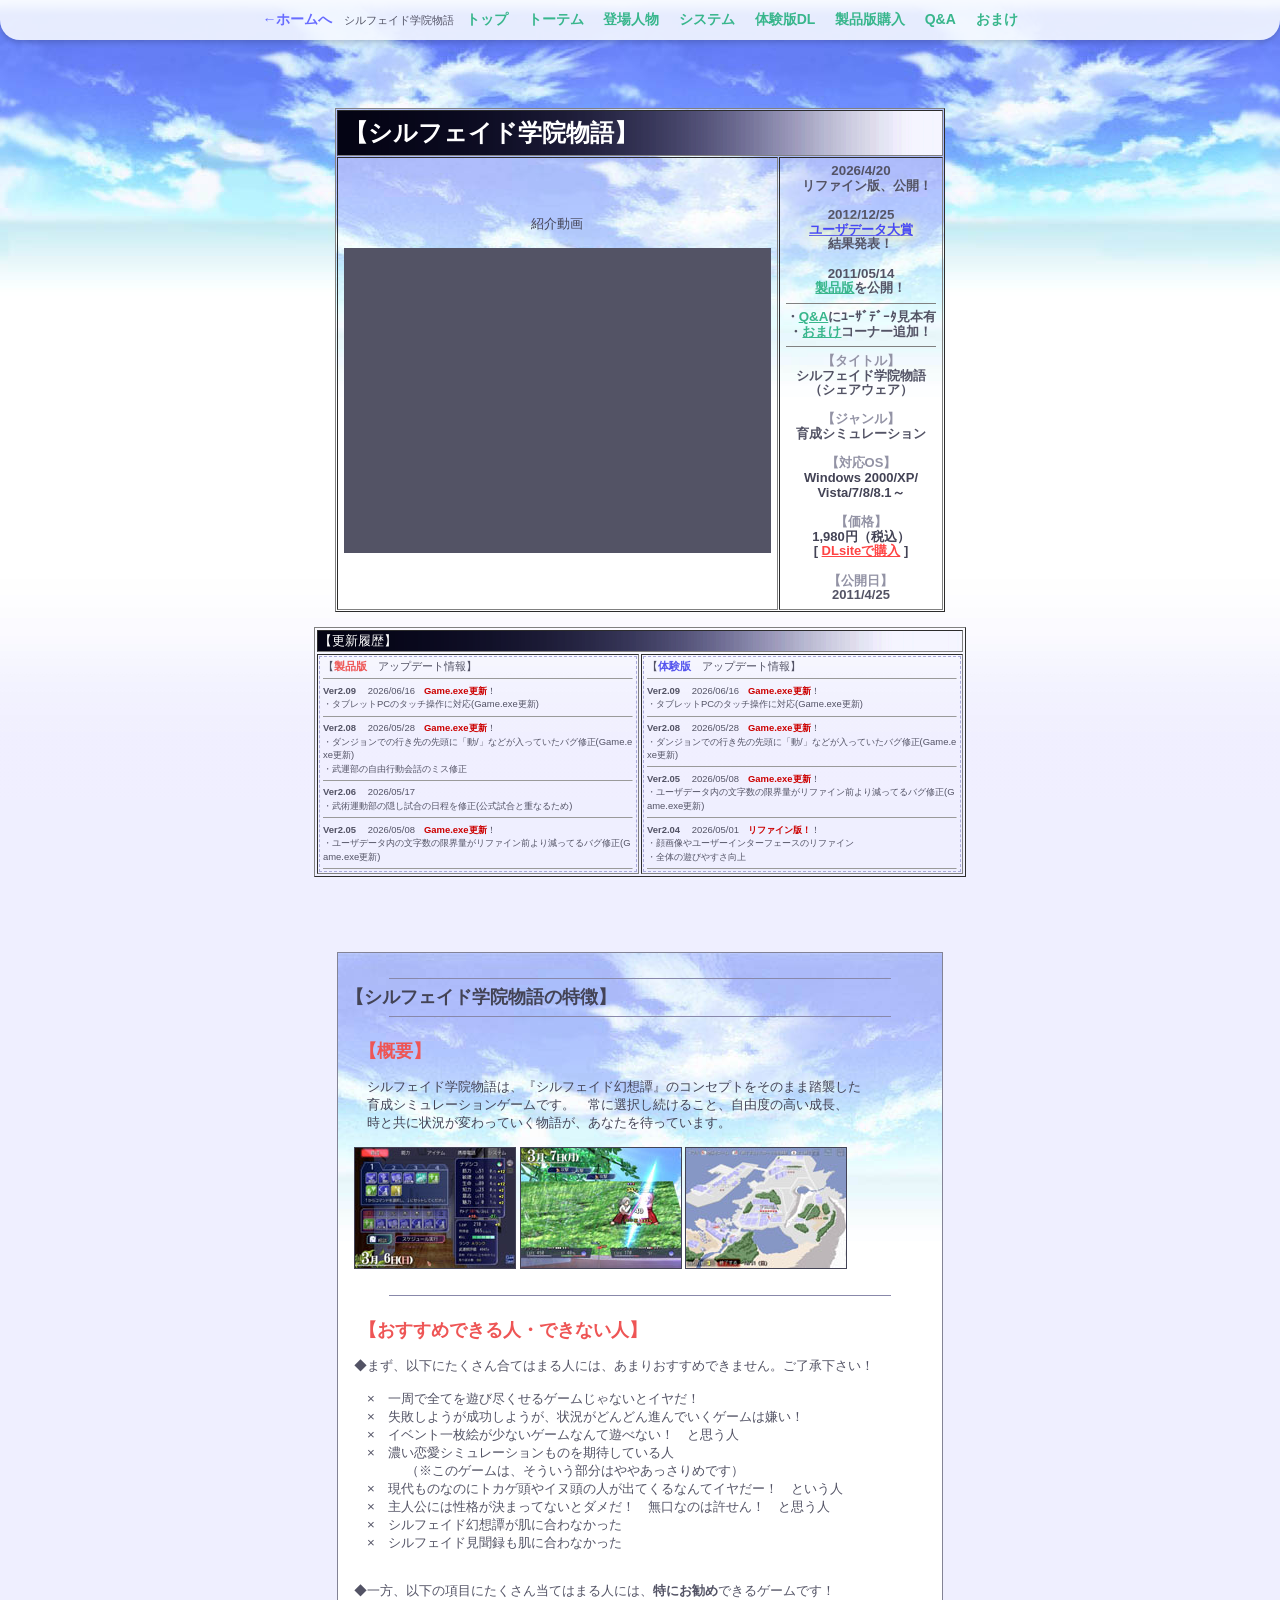
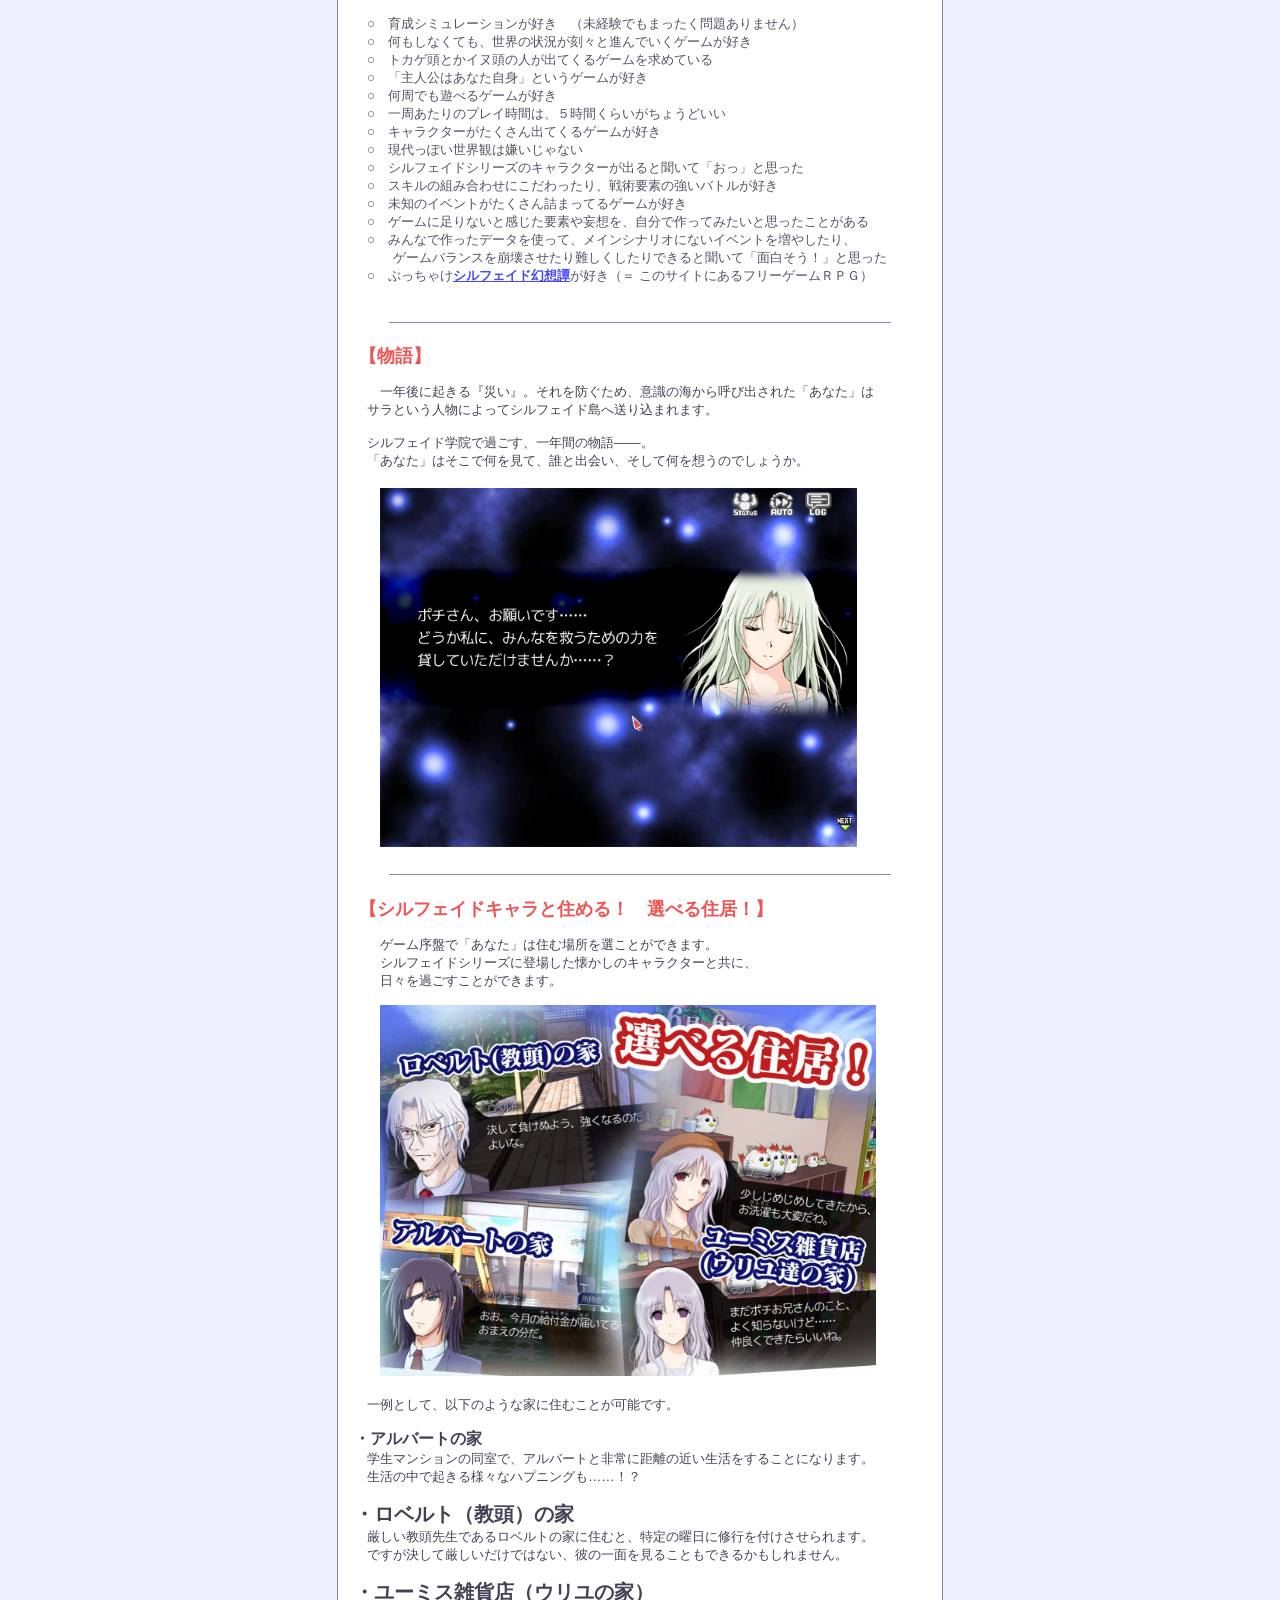
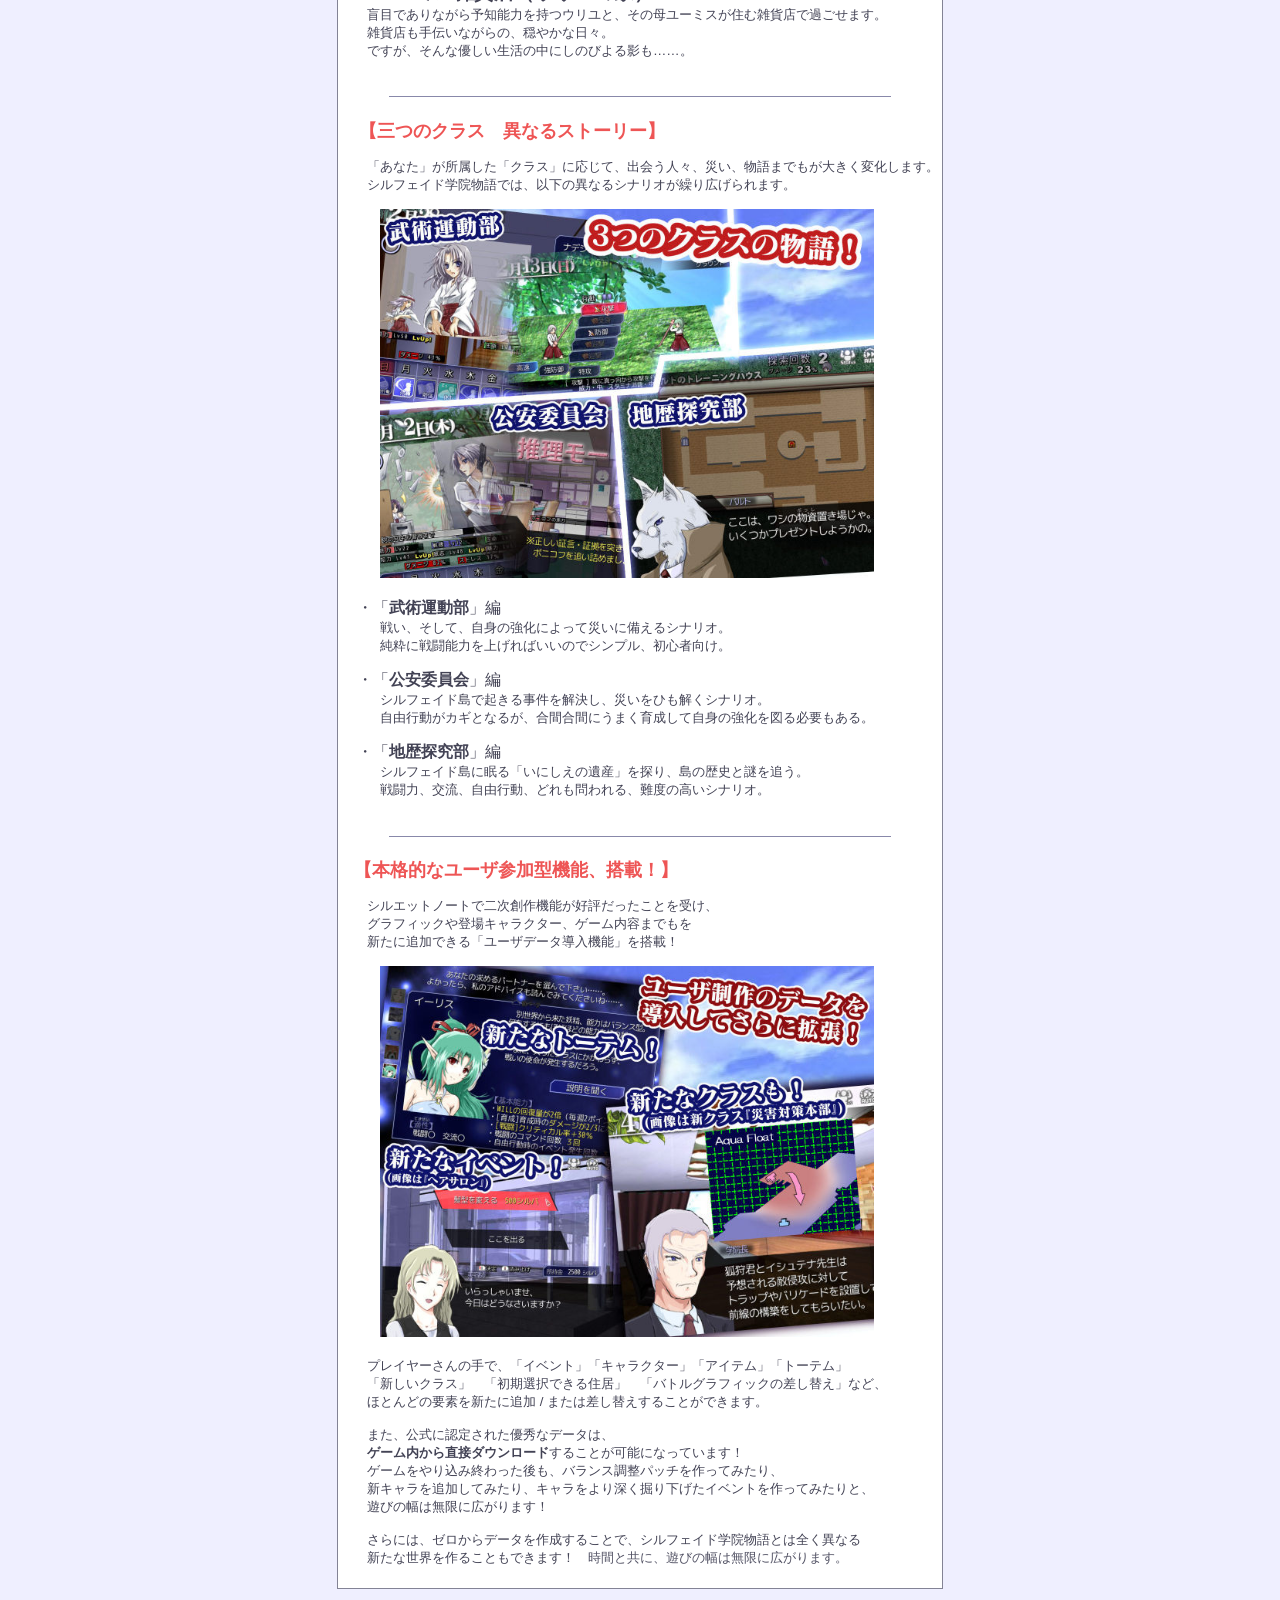
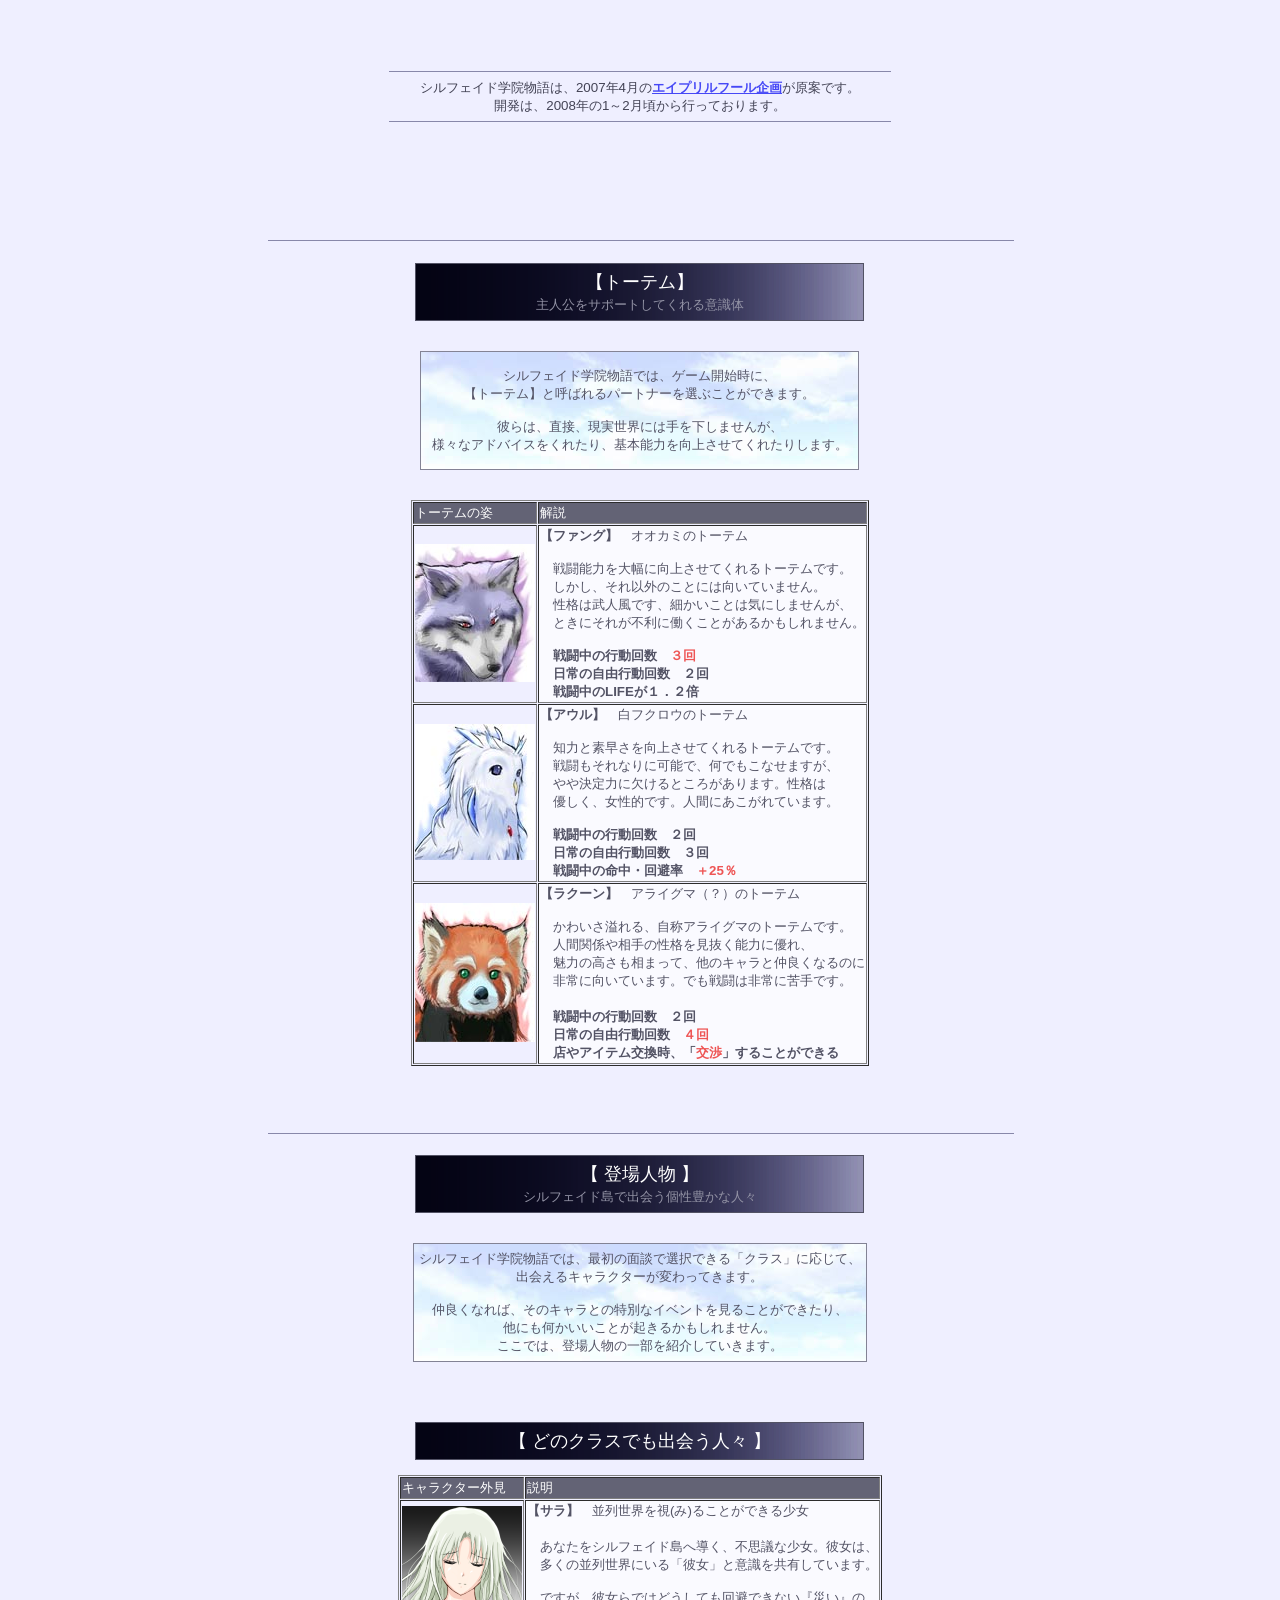
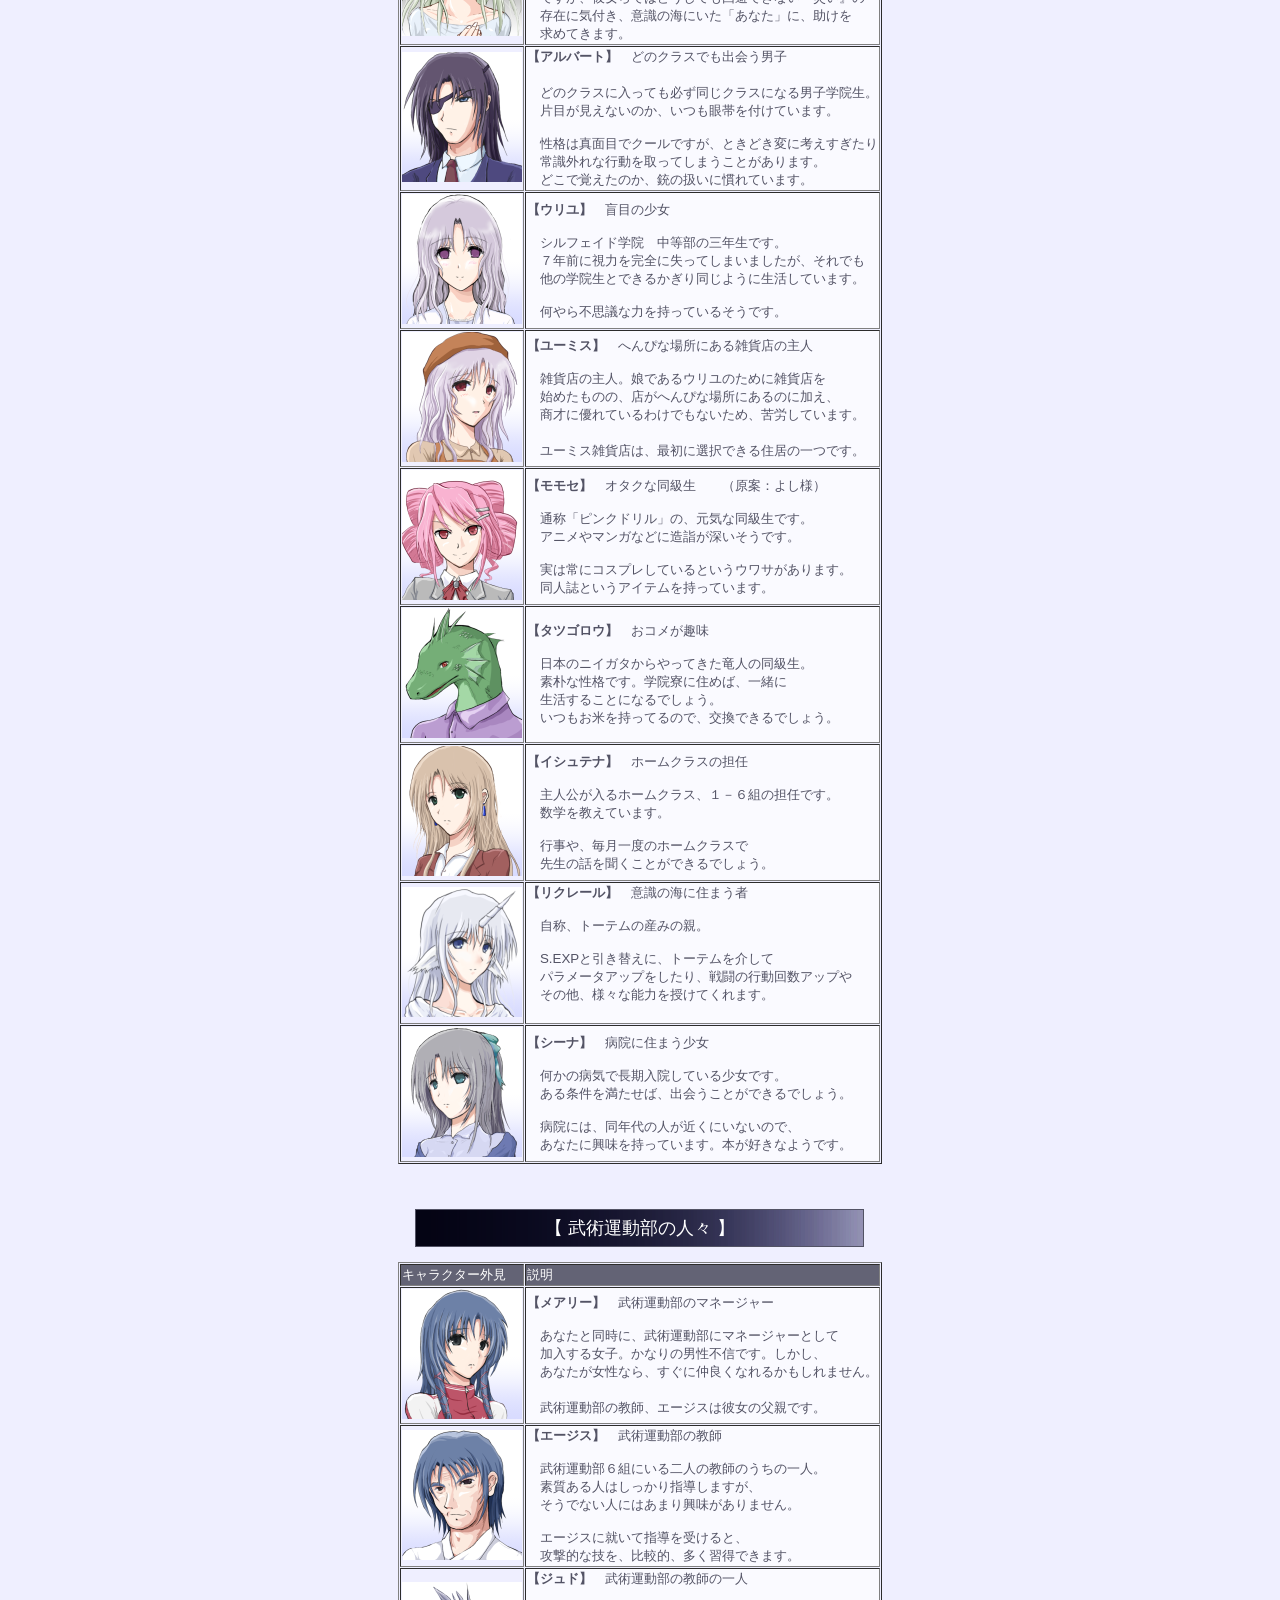
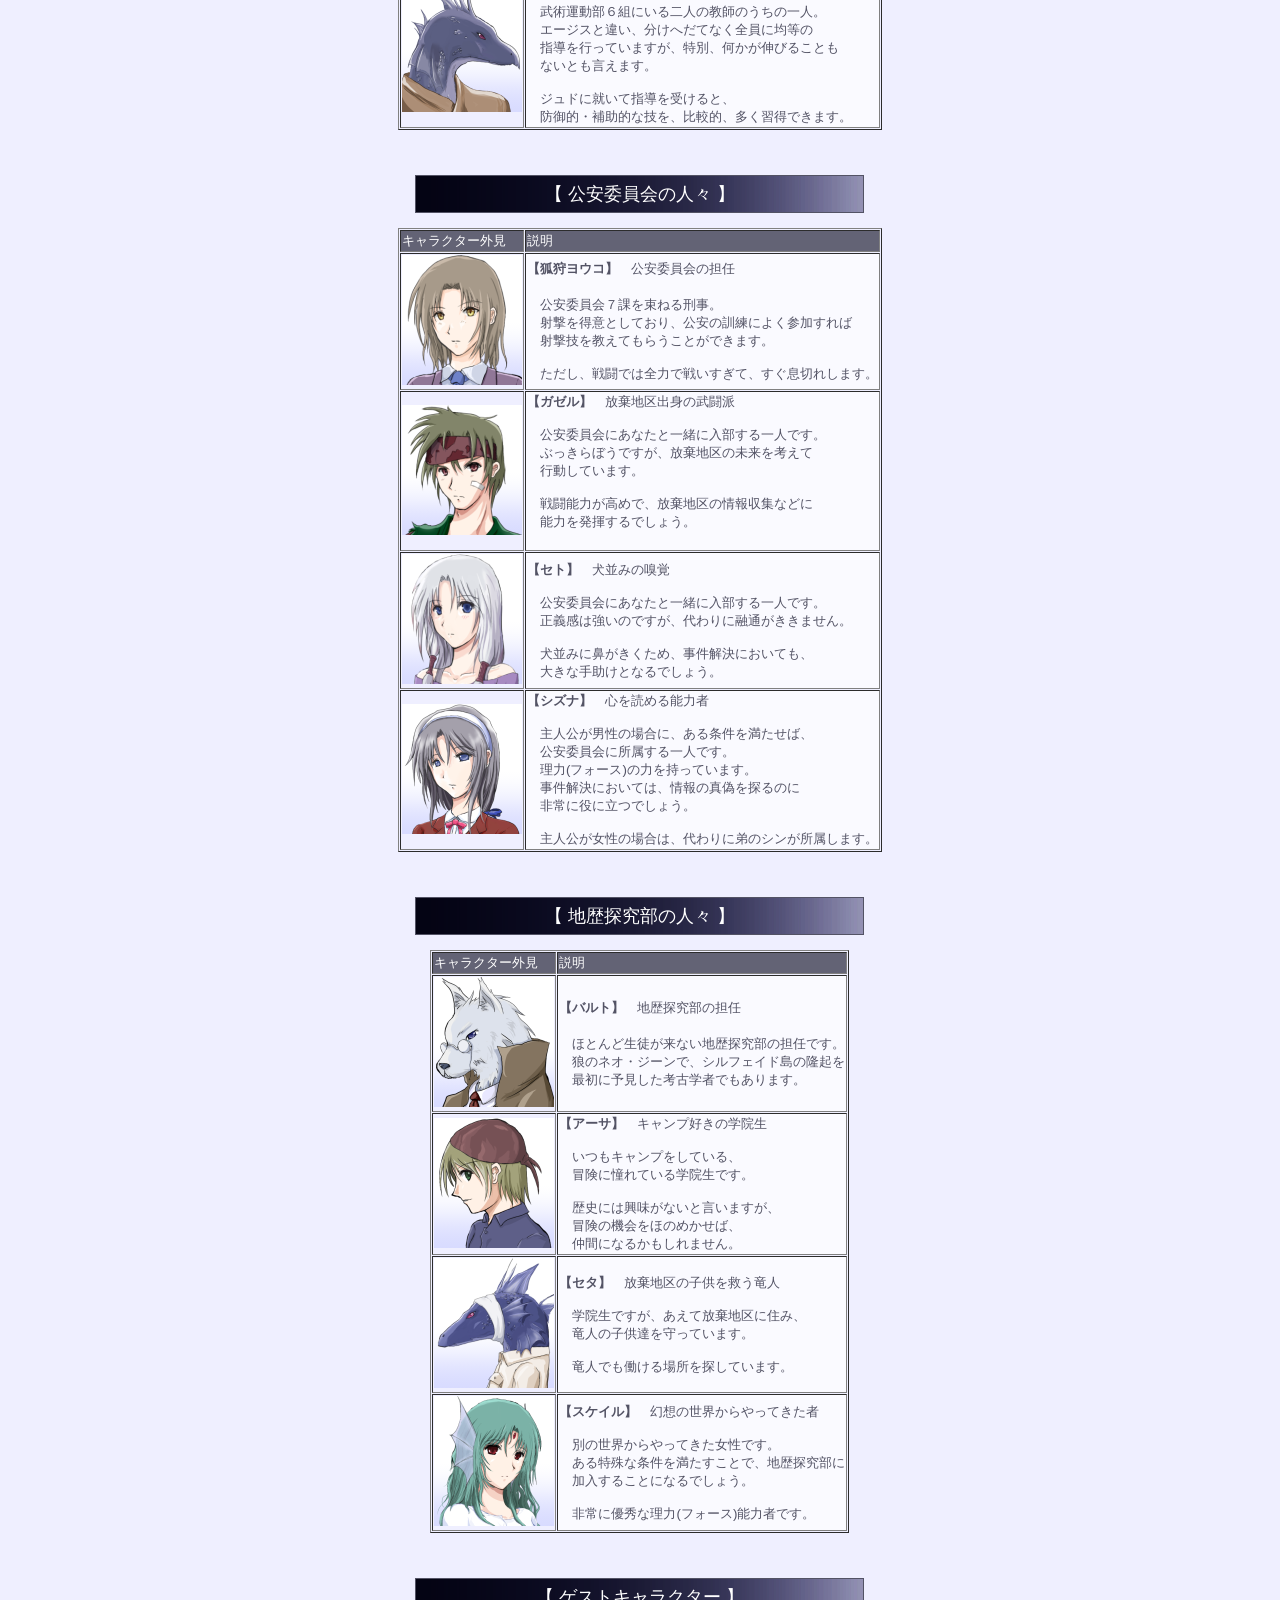
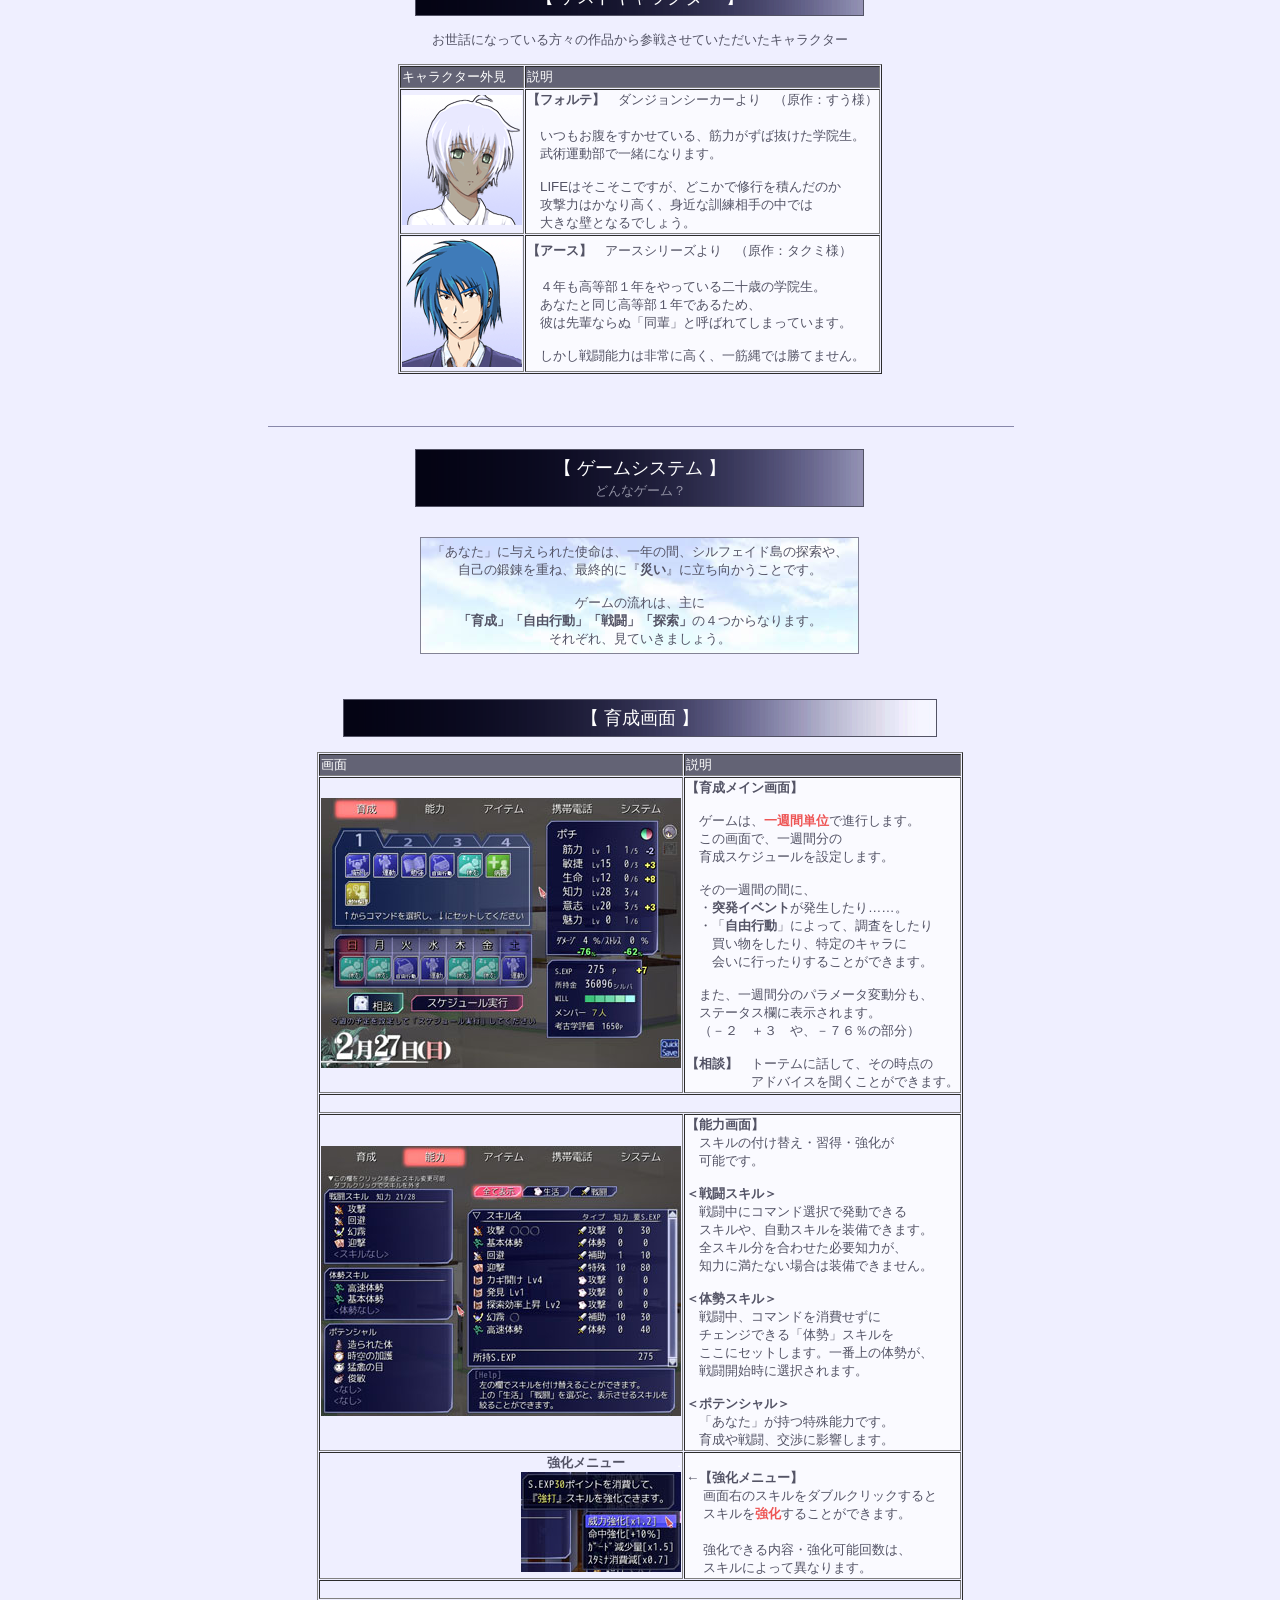
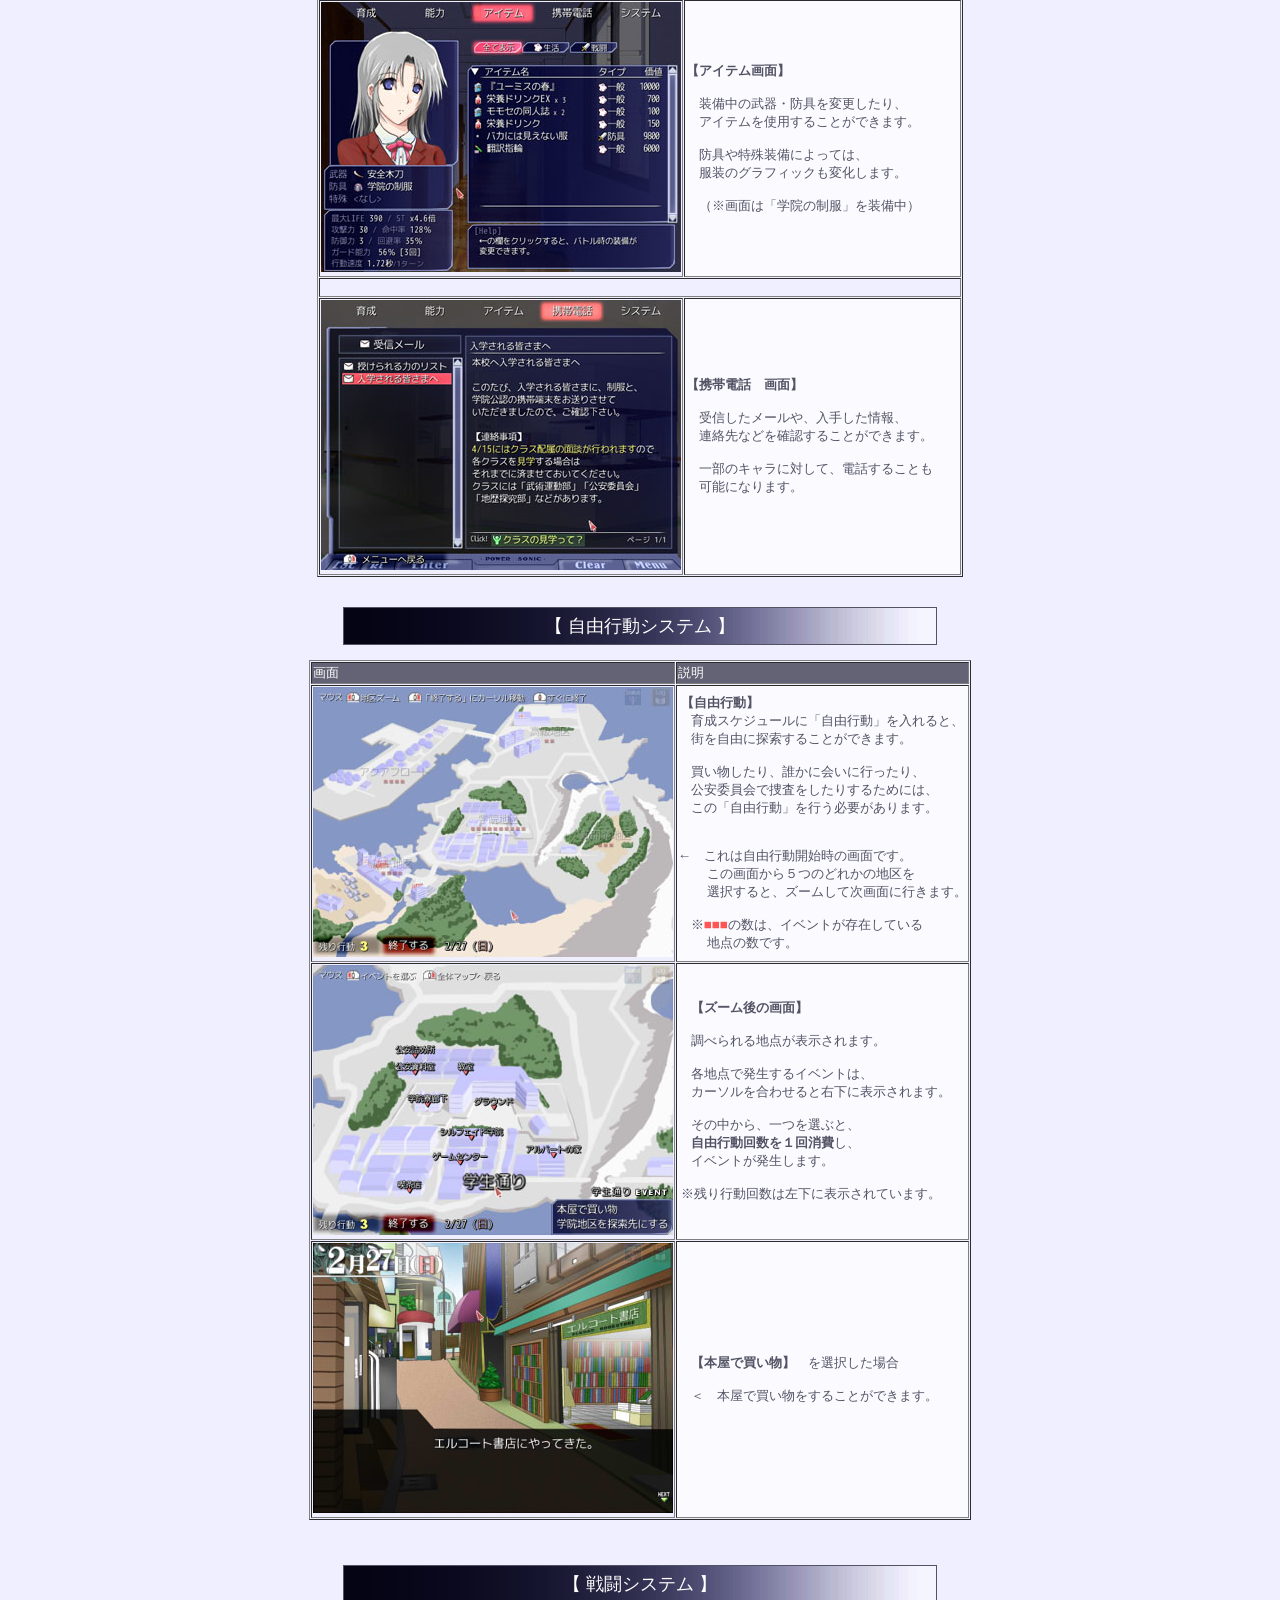
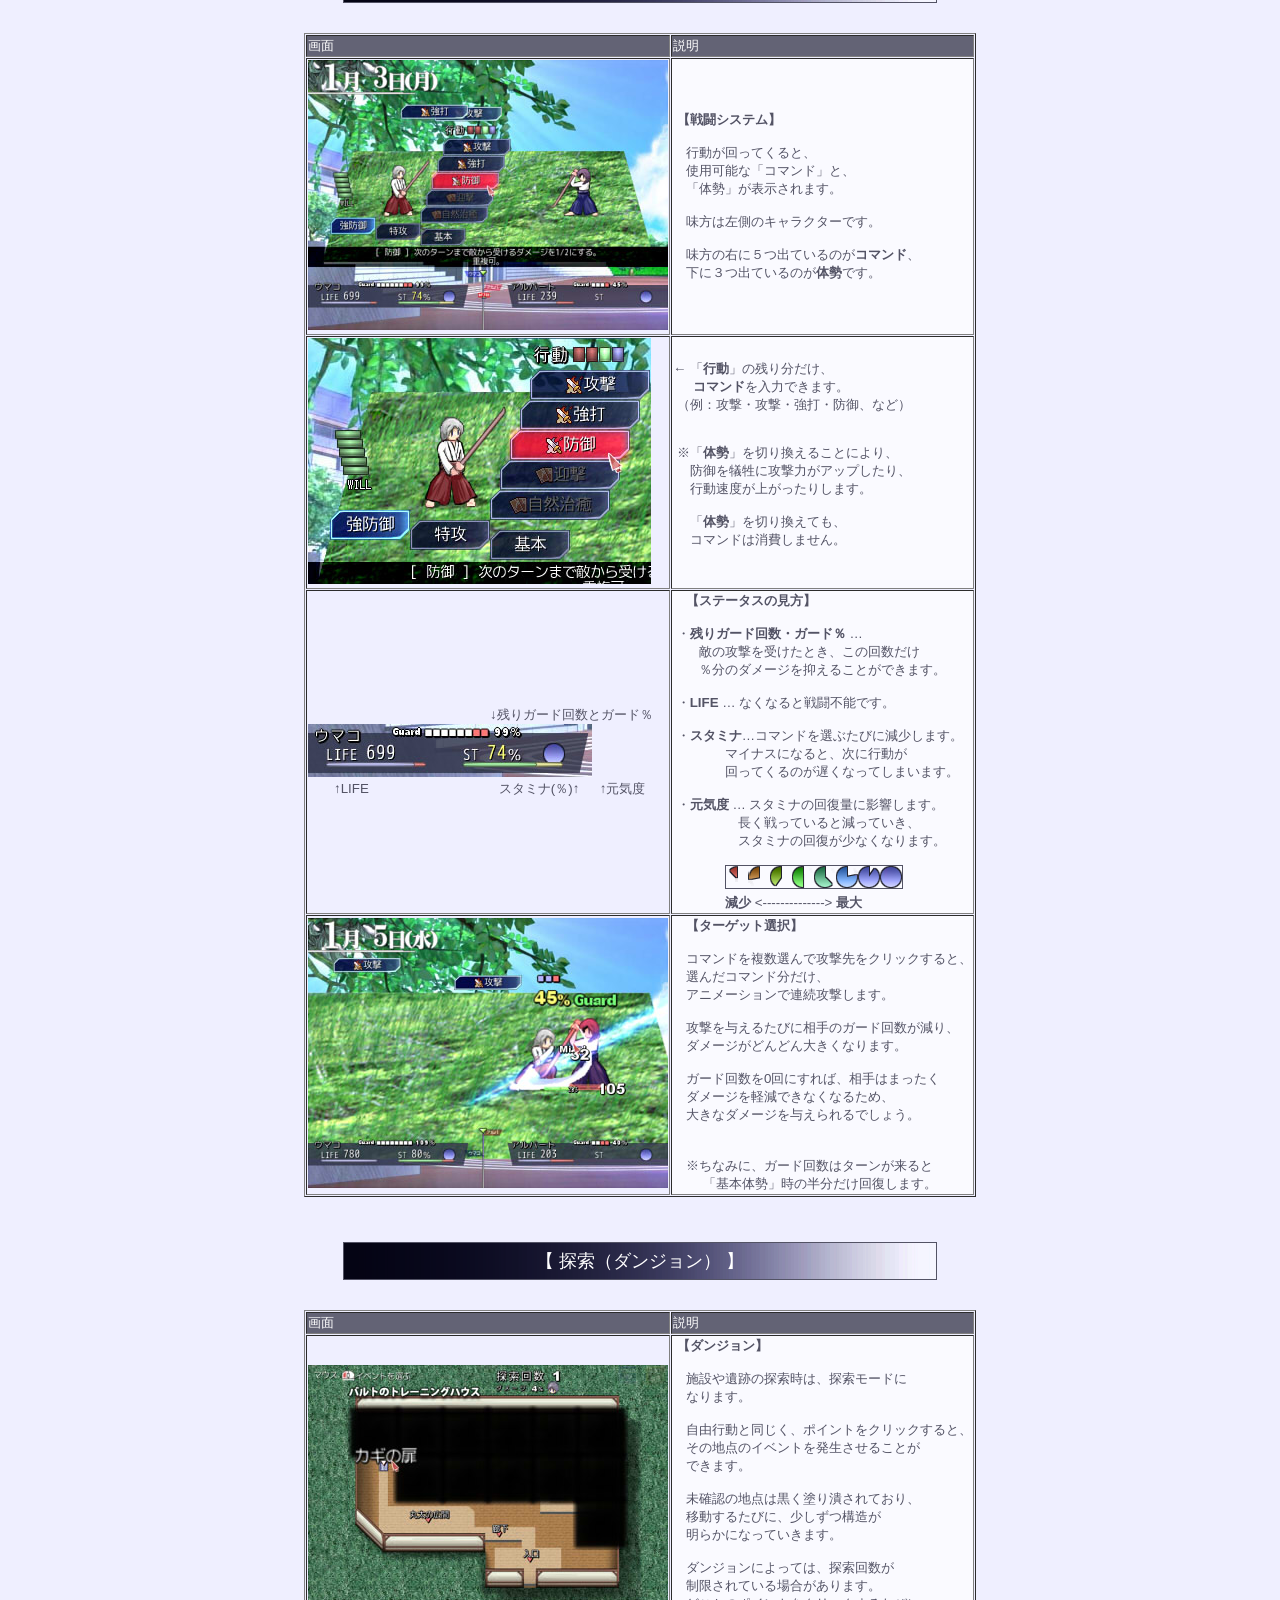
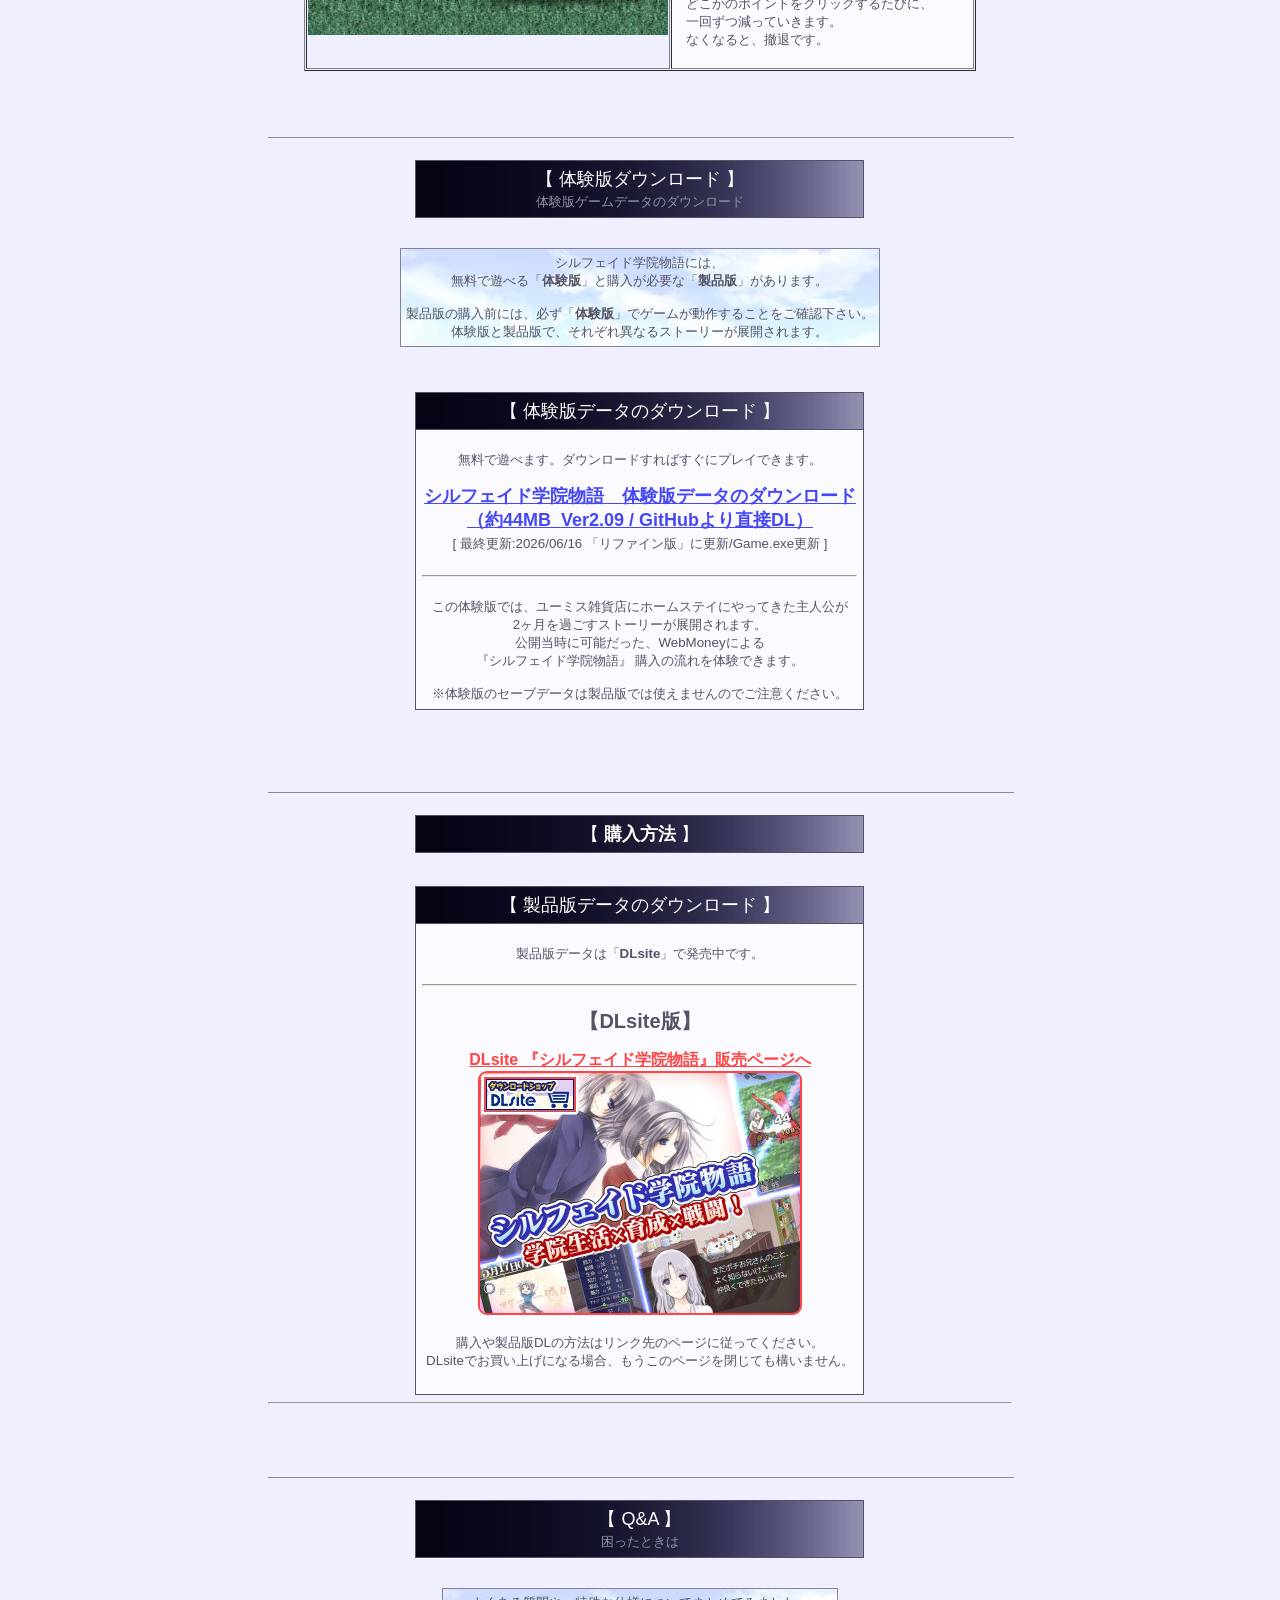
==== commit f63a5958: "Add files via upload" ====
--- a/index.html
+++ b/index.html
@@ -184,7 +184,7 @@
           
           
           
-            <TD width="50%" align="left"><DL class="RECENT" style="margin: 0; line-height:110%;font-size:0.85em;">【<B class="fred">製品版</B>　アップデート情報】<small><!----><HR size=1><B>Ver2.08 　</B>2026/05/28　<b><span style="color : #cc0000;">Game.exe更新</span></b>！<BR>・ダンジョンでの行き先の先頭に「動/」などが入っていたバグ修正(Game.exe更新)<BR>・武運部の自由行動会話のミス修正<!----><HR size=1><B>Ver2.06 　</B>2026/05/17　<b><span style="color : #cc0000;"></span></b><BR>・武術運動部の隠し試合の日程を修正(公式試合と重なるため)<!----><HR size=1><B>Ver2.05 　</B>2026/05/08　<b><span style="color : #cc0000;">Game.exe更新</span></b>！<BR>・ユーザデータ内の文字数の限界量がリファイン前より減ってるバグ修正(Game.exe更新)<!----><HR size=1><B>Ver2.04 　</B>2026/05/01　<b><span style="color : #cc0000;">リファイン版！</span></b>！<BR>・顔画像やユーザーインターフェースのリファイン<BR>・全体の遊びやすさ向上<br>・【お知らせ】フルパッケージ版に含まれるGame.exeを更新したので、リファイン版を遊ばれたい方は最新版をＤＬして再解凍してください。
+            <TD width="50%" align="left"><DL class="RECENT" style="margin: 0; line-height:110%;font-size:0.85em;">【<B class="fred">製品版</B>　アップデート情報】<small><HR size=1><B>Ver2.09 　</B>2026/06/16　<b><span style="color : #cc0000;">Game.exe更新</span></b>！<BR>・タブレットPCのタッチ操作に対応(Game.exe更新)<!----><HR size=1><B>Ver2.08 　</B>2026/05/28　<b><span style="color : #cc0000;">Game.exe更新</span></b>！<BR>・ダンジョンでの行き先の先頭に「動/」などが入っていたバグ修正(Game.exe更新)<BR>・武運部の自由行動会話のミス修正<!----><HR size=1><B>Ver2.06 　</B>2026/05/17　<b><span style="color : #cc0000;"></span></b><BR>・武術運動部の隠し試合の日程を修正(公式試合と重なるため)<!----><HR size=1><B>Ver2.05 　</B>2026/05/08　<b><span style="color : #cc0000;">Game.exe更新</span></b>！<BR>・ユーザデータ内の文字数の限界量がリファイン前より減ってるバグ修正(Game.exe更新)<!----><HR size=1><B>Ver2.04 　</B>2026/05/01　<b><span style="color : #cc0000;">リファイン版！</span></b>！<BR>・顔画像やユーザーインターフェースのリファイン<BR>・全体の遊びやすさ向上<br>・【お知らせ】フルパッケージ版に含まれるGame.exeを更新したので、リファイン版を遊ばれたい方は最新版をＤＬして再解凍してください。
 <HR size=1><B>Ver1.59 　</B>2015/01/10<BR>・セーブ時、Shift押しながらのときは「はい・いいえ」の選択肢を<BR>　表示しないよう修正しました。<BR>
 ・【お知らせ】フルパッケージ版に含まれるGame.exe更新。<BR>　育成コマンドが変になるバグの対応をいたしましたので<BR>
 　気になる方はシル学公式サイトからＤＬし、再解凍してください。<HR size=1><B>Ver1.58 　</B>2014/07/15<BR>・【クリアデータ】 送信処理で文字化けするバグが修正困難のためツイッター機能のみに限定しました。<BR>・【クリアデータ】 ツイッター送信時に文字化けする人のために「Twitter送信内容.txt」が生成されるようになりました。<HR size=1><B>Ver1.56 　</B>2012/12/26 8:00<BR>・【探索Ev】 トーテムが基本3種類以外の場合は、探索時の説明の 選択肢が出ないように修正。<BR>・【ネット接続】 ユーザデータＤＬ時、ダウンロード指定行が ずれたり非選択状態に見える不具合があったのを修正。<HR size=1><B>Ver1.55 　</B>2012/11/22 23:00<BR>・【戦闘AI】AIの「庇う」が正常に使用されなかった不具合を修正。<BR>・【戦闘AI】「庇う」が「支援率」に応じて使用されるはずだったのが、支援率が適用されていなかったバグを修正<BR>・【戦闘AI】キャラのスタミナ考慮設定が反映されてなかった不具合を修正。<BR>ターゲットAIと同じコード番号が使用されるミスがありました。<BR>ﾕｰｻﾞﾃﾞｰﾀは以下のように書き換えてくださると正常に動作します。<BR>【旧】スタミナ考慮AI,０％以上維持 → 【新】スタミナ考慮AI,1<BR>【旧】スタミナ考慮AI,全力 → 【新】スタミナ考慮AI,2<BR>【旧】スタミナ考慮AI,５０％以上維持 → 【新】スタミナ考慮AI,3<BR>※1～3の数値以外を入力した場合は自動で「０％以上維持」になります。<BR>・【キャラデータ】 全キャラの「スタミナ考慮AI」を正しく修正。<HR size=1><B>Ver1.54 　</B>2012/11/17 16:00 (1/3)・【テキスト】 文章ミス・表記ミスを複数修正<BR>・【難易度】 初期に選んだ難易度のジョークモード（６倍）が実際は36倍だったため、表記を36倍に修正しました。<BR>・【初期Ev】アルバートのマンションに降りたとき、連絡先が追加されていなかった不具合を修正。<BR>・【選択肢】 WILLやUnlockのマークが次の選択肢でも残ったままになることがあるバグを修正<BR>・【戦闘AI】 AIのスタミナ消費量チェックが正常に機能していなかった不具合を修正（たぶん）<BR>・【戦闘AI】 AIが銃を装備していてもフェイントを使う不具合修正<BR>・【戦闘AI】 AIが防御スキルを正しく使っていなかったバグを修正<BR>・【戦闘】 装備のフォース耐性が正常に機能していない不具合を修正<HR size=1><B>Ver1.54 　</B>前ページから続き (2/3)・【地歴】 トレーニングダンジョンのバルトのセリフが何度もエンドロール用に記憶されてしまうミス修正<BR>・【地歴】バレンタインの選択肢にいないはずのアーサが出るバグ修正<BR>・【自由行動】 同じ地点のイベントを15個まで許容するよう修正<BR>・【好感度Ev】 アルバートの好感度40イベントが起動しないミスを修正<BR>・【住居】 ユーミス雑貨店を住居としたとき、4月中に買い物しないとニワトリの置物などが入荷されない不具合を修正<BR>・【育成】 所持金増加量の項目に100と設定した場合、 育成画面の金額表示が消えないバグを修正<BR>・【新着情報】 特定の件数で情報追加されたとき、 欄からあふれて表示される不具合を修正<HR size=1><B>Ver1.54 　</B>前ページから続き (3/3)・【キャラ】アルバートが成長度40を超えたときに「必中」を覚えるが使用する設定になってなかったミスを修正<BR>・【公安】 訓練直前に「ステータス」を開くとエラーになる不具合修正<BR>・【場所当てミニゲーム】 ターン数の下限を2ターンから1ターンに変更。<BR>・【武術】主人公が女かつ絆状態のメアリーの会話で1月以降に5月以前の会話が表示されるバグ修正<HR size=1><B>Ver1.53 　</B>2011/08/11 14:00<BR>・参加許可をもらってないアルバートが試合に出てるミスを修正<BR>・[イベントメーカー]${システム:絆キャラ一覧}が機能していなかったので削除<BR>・Ｓランクへの参加で公式試合がキャンセルされたとき、試合参加フラグがリセットされていなかった不具合を修正。<BR>・ゲーム開始時の初期更新チェック負荷を軽減<BR>・ニューゲーム時のユーザデータ選択に、以下の機能を追加<BR> - 未使用のユーザデータに「赤い印」が付く機能を追加<BR> - 中クリックで「ロック」できる機能を追加。ロックされたものは、次回起動時もそのオンオフ状態が維持され、またオンオフ全切り替えでも切り替わりません。<BR>・地歴探究部クリア後、イベント名が右上に出るよう修正<HR size=1><B>Ver1.52 　</B>2011/07/21 13:00<BR>・戦闘中にキャラ変更したときの表示バグを再修正<BR>・高難易度時、推定戦力レベルが変になるバグ修正（自信なし）<BR>・高難易度時、LIFE上書きキャラにも倍率補正がかかるよう修正<HR size=1><B>Ver1.51 　</B>2011/07/21 03:00<BR>・誤字脱字、整合が取れない部分のスクリプトミス修正<BR>・[イベントメーカー] ${アイテム:<アイテム名>:番号}と${育成:<育成名>:実行回数}＞が機能しないため削除<BR>・[イベントメーカー] ESCキーで終了しないよう修正<BR>・[イベントメーカー] コモンイベント挿入に以下のコマンド追加<BR> - [敵成長度補正±％(数:通常0)]：戦闘時の敵の強さを±％で補正します。通常は0です。<BR>・顔グラフィック合成機能にある戦闘グラフィック合成機能で、一度でもパーツをつけて顔設定に戻ると、以後外しても付け直されるバグ修正<BR>・ウェイト命令で、左右クリック同時押し時も1フレームはウェイトするよう修正<BR>・「迎撃」で相手をダウンさせると、相手にポイントが入るバグ修正<BR>・迎撃を使える相手に攻撃すると、立ち位置がおかしくなるバグ修正（自身なし）<BR>・「戦闘中/キャラ変更」コマンドでキャラ増減時の挙動がおかしくなる現象を緩和。<BR>・「戦闘中/パラ変化」でLIFEがなくなっても戦闘不能にならなかったバグ修正<BR>・買い物で所持アイテム50個制限にかかると表示がおかしくなるのに対応<BR>・[戦闘] 増援やキャラ変更で登場した場合、空蝉が機能しないよう修正。<次ページに続く><HR size=1><B>Ver1.51 　</B>前ページから続き<BR>・ユーザデータでプレゼントボックスがいっぱいになるらしいので、プレゼントボックスを、公式用と、従来のプレゼントボックスの2つに分離。（開始イベントが上書きされてる場合は公式も従来に入ります）<BR>・クリアデータの使用ユーザデータが1個多いバグを修正<BR>・!戦闘設定/味方増援数、!戦闘設定/味方増援キャラ が戦闘ごとにリセットされていなかったバグを修正<BR>・エージスや真なる魔王など、一部のキャラの戦闘行動回数が２回のままになってたミスを修正<BR>・強打、超打、空蝉、不屈、時間の檻の効果を調整<BR> - 強打：威力を2倍→1.6倍に変更<BR> - 超打：威力を4倍→6倍へ、ガード削りは全ポイント→0.5Pに。<BR> - 空蝉：行動回数－1回。不屈効果を半減後のLIFEで計算。<BR> - 不屈：意志100Lv分まで有効に。意志Lv+20％に修正。<BR> - 時間の檻：意志Lv100分まで有効に、消費スタミナを3倍に。<BR>・ゲーム開始時に、戦闘難易度変更機能を追加<HR size=1><B>Ver1.50 　</B>2011/06/30 01:00<BR>・誤字脱字、整合が取れない部分のスクリプトミス修正<BR>・日付表示の土曜日の色を青に修正<BR>・[戦闘]防具の戦闘グラフィックがまたおかしくなっていたのを修正<BR>・[イベントメーカー] 戦闘中のLIFEを取得できる機能を追加しました。!コモンイベント挿入 , [戦闘中LIFE取得(数 1-3 10-12)＞変数TMP] , 1<BR>・強制(Auto)・自由行動(Free)の公式イベントを任意に停止できるようになりました。「!変数操作 , ${変数:EV停止=<イベント名>} , = , 1」 を実行して下さい。プレイ中にLキーを押すと、それまでに起動したイベント名リストを確認することができますので、消したいイベント探しの参考にしてください。<BR>・【例】 ${変数:EV停止=共通/初めての強盗} を1にすると強盗イベントが起きません。<HR size=1><B>Ver1.49 　</B>2011/06/22 00:40<BR>・誤字脱字、整合が取れない部分のスクリプトミス修正<BR>・「戦闘中パラ変化」機能にまだバグがあったので再修正<BR>・イベント起動条件「!休日のみ」判定で、土曜日が休日扱いになっていなかったバグ修正<BR>・ニューゲームで住居を選ぶとき、選択可能個数が8つだと選択した住居と一つずれた場所に落ちるバグ修正<BR>・戦闘開始時のファイル読み込みエラーが起きにくくなるよう修正<BR>・アイテム交換時、相手の好感度が101以上だと正常にトレードできないバグ修正<BR>・「パラメータ変化」で装備を「なし」にした後、アイテム画面で何か装備すると、アイテムが全て消えるバグを修正<BR>・${変数:基本強制イベント無効？=1}を1にすれば基本３クラスの体育祭のイベントが発生しないよう修正<BR>・[公安]公安訓練による射撃スキルの習得速度を１．５倍に修正。<BR>・[公安]ストリートファイト時にスキル変更機能追加。<BR>・[イベントメーカー] !コモンイベント挿入,[場所当て残りターン取得＞変数TMP]を新たに実装しました。場所当て後、余ったターン数を取得します。<BR>・ユーザーデータ選択画面を開いてニューゲームすると、全てOFFにしてゲームを開始しても使用数が1個になるバグ修正<BR>・[イベントメーカー] サブコマンド置換時の「一つ戻る」処理がおかしかったバグを修正<HR size=1><B>Ver1.48 　</B>2011/06/15 20:00<BR>・服装によって、戦闘時にエラーが発生するバグ修正（前回の修正で新たに発生したバグです）<HR size=1><B>Ver1.47 　</B>2011/06/14 22:30<BR>・誤字脱字、整合が取れない部分のスクリプトミス修正<BR>・防具を何も着けずに戦闘グラフィックのある特殊装備を装備した場合、エラーが出るバグを修正<BR>・選択可能なクラスまたは初期住居が９つ以上になると選択時、正常に表示されなくなるバグを修正<BR>・「戦闘中パラメータ変化」コマンドの対象ミス、更新されないバグ修正<HR size=1><B>Ver1.46 　</B>2011/06/10 22:00<BR>・[武術]前回の修正で、公式試合時に優勝するとエラーが出るバグ（進行自体は可能）が発生していたため修正。<HR size=1><B>Ver1.45 　</B>2011/06/10 14:00<BR>・射撃武器を装備してフォースを撃つと射撃音も聞こえるバグ修正<BR>・アクセサリで指定した「防具グラフィック」も反映されるように修正<BR>・生物研究所の必要EXP変動で、レベルは元の値を維持するよう修正。（※生物研究所のイベント内の処理だけで対応しています）<BR>・強制イベント発生前後のウェイトを大幅に削減。<BR>・迎撃の反撃回数を５回以内に制限（それ以上処理できないため）<BR>・フォースに対しては迎撃が発動しないよう修正<BR>・[武術]ラスボスが瞬殺されてしまうので少し強化＋セリフ頻度増加<BR>・主人公のパラメータに「半減Lv」を設定するシステムを搭載。<BR> - !コモンイベント挿入 , [筋力EXP半減Lv設定(数)] , 100<BR> - この場合、筋力100以上でEXP半分、筋力200～でEXP1/4。制限を解除したい場合は、「0」を指定してください。<BR>・アイテムの「服装グラフィック_アクセサリ」が機能していなかったのでウサギ耳の設定を変更（服装グラフィックで重ね着に）。<HR size=1><B>Ver1.44 　</B>2011/06/06 22:40<BR>・誤字脱字、整合が取れない部分のスクリプトミス修正<BR>・シルドラゼロの入手クレジット量を調整<BR>・シルドラゼロのスコアが毎回引継になってたバグ修正<BR>・アイテム交換時の会話が発生しなくなっていたバグ修正<BR>・ニューゲーム時のユーザデータ使用欄に、次回以降の初期選択肢＞「はい・いいえ」を設定できる機能、および全データのON・OFF切り替え機能を追加。<BR>・テストプレイ時もショートストーリーフラグを立てるよう修正<HR size=1><B>Ver1.43 　</B>2011/06/05 00:40<BR>・誤字脱字、整合が取れない部分のスクリプトミス修正<BR>・負けが想定されていない戦いでギブアップしたときのバグ修正<BR>・ア●●のバレンタインイベントが絶対に起きなかったバグ修正<BR>・[戦闘] ２人目に空蝉が使えるキャラがいると、表示がおかしくなるバグを修正<BR>・交換アイテムイベントに似たような名前のアイテムが含まれていた場合、50万回エラーが発生するバグ修正<BR>・ショートストーリーを一度実行した後の挙動がおかしかったので毎回タイトルに戻るようにして、データリセットするよう修正<BR>・ショートストーリーを実行後に本編を始めると、オープニングを飛ばしたあげくにエンディングが実行されてしまうバグ修正<HR size=1><B>Ver1.42 　</B>2011/06/01 01:40<BR>・誤字脱字、整合が取れない部分のスクリプトミス修正<BR>・射撃武器全般の攻撃力を修正（弱すぎたので強化）<BR>・ステータス変化で無表示にした場合、すぐに数値に反映されない現象を修正<BR>・ショートストーリーにてショップ処理を発生させると、途中でイベントが終了してしまうバグを修正<BR>・覚醒体勢をWILLを併用すると、WILLが内部的に-1になって何も選択できなくなるバグ修正（WILL不足時は行動不能に修正）<BR>・敵へのフォース後に「攻撃」すると、移動せずに攻撃するバグを修正<BR>・公式試合時、基本トーテム以外でも対戦相手が分かるよう修正<BR>・育成アイコンが13個以上になった時、13個目が表示されなくなるバグを修正（たぶん）<HR size=1><B>Ver1.41 　</B>2011/05/29 01:00<BR>・誤字・脱字・整合が取れない部分のミス修正<BR>・意志Lvが増えるとかえってガード％が下がる現象に対応<BR>・トーテムのS.EXPがアップする説明が間違っていたのを修正（何レベルアップしても一度に入手できるS.EXPは1～2ポイント）<BR>・アイテム欄の攻撃力算出式が色々間違っていたのを修正<BR>・覚醒体勢を使用したときに発生する各種バグを修正<HR size=1><B>Ver1.40 　</B>2011/05/26 22:30<BR>・誤字・脱字・整合が取れない部分のミス修正<BR>・[武術]特定の条件でランクアップしたとき、評価ポイントがアップしない不具合を修正<BR>・[武術] 特定条件で体育祭にメアリーも参加できるよう修正<BR>・[武術] 「武術部生徒と話す」の自由行動イベントで、アルバートが絶対に出てこなかったバグを修正<BR>・[ゲーセン] シルドラ0のデータを周をまたいでも使用可能に。（ただしクレジットは10000単位、レベルは100単位の引き継ぎ）<BR>・[イベントメーカー] 以下の3処理を追加<BR> - !コモンイベント挿入 , [シルドラクレジット取得＞変数TMP]<BR> - !コモンイベント挿入 , [シルドラクレジット代入(数)] , 1234<BR> - !コモンイベント挿入 , [シルドラスタートレベル(数)] , 500<HR size=1><B>Ver1.39 　</B>2011/05/25 22:30<BR>・誤字・脱字・整合が取れない部分のミス修正<BR>・公式ロード画像を一枚追加（例の人）<BR>・[イベントメーカー] 空白を含むコマンドの挙動を修正<BR>・空蝉使用時の試合で片方がやられ、10カウント目で立ち上がると姿が消えてしまうバグの発生を緩和<BR>・銃の「連続攻撃時命中率低下[%]」は常に装弾数/5になるよう修正。<BR>・やっぱりまだ銃が微妙に筋力依存だったバグを修正<BR>・[イベントメーカー] 戦闘設定/イベントの呼び出し情報が間違っていたのを修正<BR>・共通イベントの起動を、以下の4変数で制御できるよう修正。※無所属クラスの場合、どれも1になっています。<BR> - ${変数:キャライベント無効？=1} …1にすると好感度Evや絆Ev全般をオフ<BR> - ${変数:自由行動イベント無効？=1}…1にすると探索周りのEv全般をオフ<BR> - ${変数:基本強制イベント無効？=1}…先生の毎月の話や学院祭・運動会をオフ<BR> - ${変数:住居イベント無効？=1}…住居特有のイベントをオフ<HR size=1><B>Ver1.38 　</B>2011/05/23 21:00<BR>・誤字・脱字・整合が取れない部分のミス修正<BR>・公式ロード画像を一枚追加（アルバート＆アーサ）<BR>・[自由行動]移動先選択→イベント選択画面でキャンセル、とすると右上のStatus・Logボタンが消える現象を修正<BR>・「フォースに強い」のポテンシャルとアイテム特殊能力が機能していないバグ修正<BR>・[イベントメーカー] テスト時の性別が画像に反映されるよう修正<HR size=1><B>Ver1.37 　</B>2011/05/22 20:00<BR>・誤字・脱字・整合が取れない部分のミス修正<BR>・クリア特典「ナダの木刀」の攻撃力を＋１０加算<BR>・[イベントメーカー] テストプレイ時に自動保存するよう修正<BR>・[イベントメーカー] 「パラメータ変化」に「無表示」オプションを追加<BR>・[イベントメーカー] 「育成コマンド削除」した際は、そのコマンドがスケジュールからも消えるように修正<BR>・[アイテム欄]ガード性能の上がるアイテムを装備すると、なぜか回避率が黄色くなるバグ修正<BR>・[アイテム欄]防御力（％）がずっと水色ないし黄色になるバグ修正<HR size=1><B>Ver1.36 　</B>2011/05/21 20:00<BR>・ニューゲームでユーザデータが読み込めなくなっていたバグ修正<HR size=1><B>Ver1.35 　</B>2011/05/21 19:30<BR>・既に持っているアイテムが増えないバグ修正<HR size=1><B>Ver1.34 　</B>2011/05/21 18:30<BR>・誤字・脱字・整合が取れない部分のミス修正<BR>・イベントエディタに、テストプレイ時にShiftを押すとEvent_Loadの中身も読み込まれることを追記<BR>・「攻撃」によって銃の残弾が減らなかったバグ修正<BR>・クリア評価の絆ボーナスがそもそも存在しなかったため説明削除<BR>・「!コモンイベント挿入 , [ポテンシャルリセット] ,」 を実装<BR>・筋力の足りないアイテムを装備した時の命中・回避補正の効果値が命中と回避反対になっていたバグ修正<BR>・リサイクル商人の所持金限度が実際には機能してなかったバグ修正<BR>・アイテムが50種類を超えたとき、アイテムを捨てられるよう修正。<BR>・無所属の10年後に強制終了イベントを設定（ニューゲームで始めないと１年後あたりでバグります）<BR>・セーブ時に確認メッセージを追加<BR>・銃の攻撃力が筋力依存になっていたバグ修正<BR>・育成コマンドがおかしくなるバグに気休め対応（データそのものが壊れるらしく、ニューゲームしないと直らない可能性があります）<BR>・WILL使用後にコマンドを入れ、次ターンに前コマンドを呼び出したとき前コマンドを消しても行動回数が１回減ったままになっているバグ修正<BR>・1月3日までの武術部の会話イベント修正<HR size=1><B>Ver1.33 　</B>2011/05/18 14:30<BR>・誤字・脱字・細かなスクリプトミス修正<BR>・オープニングに『高速モード』を追加（要地歴編クリア）<BR>・「無所属」クラスの追加（ただし要「一周目クリア」）<BR>・クリア画面から何度もエンディングが見られるように修正<BR>・シルフドラグーンゼロのコンボ数の評価を調整<BR>・Sランク大会に参加する予定日のマークが5日のままだったバグ修正<BR>・ショートストーリーの初期化バグ修正<BR>・[戦闘] WILL＋前コマンド呼出による行動回数増殖バグを修正<BR>・[イベントメーカー] サブ所属関連処理を削除（機能しなかったため）<BR>・武術部編の3/28のイベント時、自分がパートナーより先に戦闘不能になるとフリーズすることがあるバグ修正<BR>・Sランク試合への参加待ちの状態では公式試合がキャンセルされるよう修正。<HR size=1><B>Ver1.32 　</B>2011/05/17 22:50<BR>・誤字・脱字・細かなスクリプトミス修正<BR>・公式ロード画像を一枚追加（シン＆シズナ）<BR>・バレンタインにチョコをあげてもホワイトデーで返してくれなかった致命的なバグを修正<BR>・借金で破産するリサイクル商人が続出したので所持金限度を設定<BR>・クリア特典のありかについて、クリア評価時に説明を追加。<BR>・ニューゲームのユーザデータ選択欄を開いた後ネット接続を開くと既ダウンロード数が０になってしまうバグ修正<BR>・セーブデータにトーテム名を表示<BR>・買い物「終了」時、すでにアイテム選択していたら警告を表示<BR>・Sランク公式試合の日を各月5日から8日に修正<BR>・戦闘が長引くと、Escでギブアップ可能のヘルプ表示が出るよう修正<HR size=1><B>Ver1.31 　</B>2011/05/16 22:40<BR>・誤字・脱字・細かなスクリプトミス修正<BR>・携帯電話で二度連続で連絡を取ろうとするとエラーになるバグ修正<BR>・シンシズナ事件を失敗していると、脱獄事件の失敗イベントが起きない不具合を修正<BR>・場所当てミニゲームで、正解マスが2個以外にできなかったバグ修正<BR>・公式試合時の戦闘不能判定が怪しかったバグ全般を修正<BR>・装弾数が反映されていないバグ修正<BR>・戦闘中、全体攻撃を使うとまれに主人公位置がずれるバグ修正<BR>・銃装備時、弾が0になるとフォース使用でもリロードするバグ修正<BR>・体勢「防御体勢」のガード回数+2の効果が反映されてないバグ修正<BR>・反射の挙動がおかしかったのを修正（全体攻撃を反射できないなど）<HR size=1><B>Ver1.30 　</B>2011/05/15 13:30<BR>・誤字・脱字・細かなスクリプトミス修正<BR>・バレンタインのアイテム使用間隔バグ修正<BR>・１シルバチョコの回復量が説明と違うミスを修正<BR>・中央銀行の金額指定時、たまに背景が暗くならないバグ修正<BR>・ラストのイベント名を修正（アルバート）<BR>・Ctrlでスケジュールや戦闘を高速化できるよう修正<BR>・育成アイコンが何らかの理由によって消失した際、枠線だけで表示されるようにしたが、スケジュール欄が対応してなかったのを修正<BR>・武術運動部、実戦訓練でキャラが誰も出なくなる現象に対応<BR>・特定の条件で女子にバレンタインチョコをあげられるバグ修正<BR>・アルバートとナダが素手だったのを修正（初期装備を設定）<BR>・ネリーザの推理成功度が必ずBになる不具合修正<BR>・ユーミス雑貨店滞在中、12月20日前後に遺跡探索したときのバグ修正<HR size=1><B>Ver1.29 　</B>2011/05/14 22:30<BR>・誤字・脱字・細かなスクリプトミス修正<BR>・[自由行動] マップアイコンとイベントリストの表示順を入れ替え。（イベントリストの方が上に表示されるように修正）<BR>・[自由行動] 一回で回数がなくなってしまうバグ修正<BR>・セーブがない状況でニューゲーム→戻るとニューゲームのSEが超連打されるバグ修正<BR>・体験版用データの画像が抜けていた分を追加<BR>・日が6週に渡る月は、最初の一週を表示しないよう修正<BR>・[公安] アナスタシア加入時にイベントを追加<BR>・[能力欄] 生活タブなどを使うと存在できない場所にスキルを交換することができ、その際スキルが消えるバグ修正<HR size=1><B>Ver1.29 　</B>2011/05/14 22:30<BR>・体験版シナリオの画像が抜けていた分を追加<HR size=1><B>Ver1.28 　</B>2011/05/14 15:30<BR>・誤字・脱字・細かなスクリプトミス修正<BR>・[地歴] 探索チームで、一部のキャラの能力を強化しても、探索時に反映されないバグ修正<BR>・[戦闘] 「封印」が全体回復フォースになってたバグ修正<BR>・[戦闘] 味方から味方への行動は「庇う」しないよう修正<BR>・主人公が女でもセトがバレンタインの贈り物をしてくるバグ修正<BR>・[地歴]トレーニングDの重いフタ時にエラーが出るバグ修正<BR>・[シルドラ0] 高レベルリトライ時に出現する敵が変わる現象を修正<BR>・100万以上のお金を持つと表示がバグるため99万9999以下に制限<HR size=1><B>Ver1.27 　</B>2011/05/14 02:30<BR>・誤字・脱字・スクリプトミス修正<BR>・[公安] ラストのイベント名を修正<BR>・[システム] タイトルのヘルプ文がまちがっていたのを修正<HR size=1><B>Ver1.26 　</B>2011/05/14 02:00<BR>・誤字・脱字・スクリプトミス修正<BR>・[公安] 携帯電話に出るセトの情報の日付がおかしいバグ修正<BR>・[戦闘] 全体フォースが機能しない致命的なバグを修正<HR size=1><B>Ver1.25 　</B>2011/05/14 00:10<BR>・誤字・脱字・スクリプトミス多数修正<BR>・ゲーム再起動したときに、変更したオプション設定が反映されないバグを修正<BR>・ナダ・セトにバレンタインイベント追加<BR>・攻略情報を少しだけ追加<BR>・[戦闘]戦闘に入ると、まれに戦ってもいないのに戦闘に決着が付くバグに対応（自信なし）<BR>・食堂でバルトが来るとたまに無限に話し続けるバグ修正<BR>・アイテム画面の命中率が- -10％と表示されるバグ再修正<BR>・「アイテム選択」時の武器の性能が0になっているバグ修正<HR size=1><B>Ver1.24 　</B>2011/05/13 00:10<BR>・ライセンスキーの間違い時、ランチャーの警告表示を変更（フルデータのみ）<BR>・誤字・脱字多数修正<BR>・[公安] 駐車場で映像の取引の際、何も選べず詰む可能性があるミスを修正<BR>・自由行動の「探索をやめる」と行動回数が０になるバグ修正<BR>・行動回数5回のときにWILLを使用したときの挙動が変なのを修正<BR>・ニューゲームのユーザデータ画面を開いた後、ユーザデータDLページを開くとバグる現象を修正<BR>・全体攻撃で倒したとき、まれに元の位置に戻らないバグ修正<BR>・戦闘中、ESCを押された状態で誰かのターンが来たら「ギブアップ」コマンドを出せるように修正。<BR>・顧問の先生がジュドからエージスに勝手に切り替わるバグ修正<BR>・[武運][公安] 大規模戦の敵の数を５割～７割に削減<BR>・「絆」「好感度」の説明を追加（ゲーム開始時のメール）<次ページへ続く><HR size=1><B>Ver1.24 　</B>2011/05/13 00:10<BR>・アイテムを複数所持して個数表示されている場合、説明文のフォントサイズが若干小さくなってしまうバグ修正。<BR>・迎撃時は集中効果が乗らないように修正<BR>・[公安] 狐狩事件を解決できないまま3/31になると終了しないバグ修正<BR>・[武運]ノーマル以上なら自動でグッドエンドフラグが立ってしまうバグ修正<HR size=1><B>Ver1.23 　</B>2011/05/12 9:20<BR>・一部の文章を修正<BR>・一部ファイルが更新されていなかったミスを修正<HR size=1><B>Ver1.22 　</B>2011/05/11 21:30<BR>・一部の文章を修正<BR>・アイテムの説明文がはみ出たときは、横方向に縮めて表示する機能を追加。<BR>・戦闘周りのシステムミスを修正<BR> - 「戦闘パラメータ変化」コマンドで死亡キャラが復活するバグ<BR> - しゃがむのはSTがマイナスになったときに限定（従来では特攻体勢や強防御体勢にしゃがむことがあった）<BR> - STマイナスの警告が、０％でも発生することがあったのを修正<HR size=1><B>Ver1.21 　</B>2011/05/11 16:40<BR>・地歴編ラストの画像を修正<BR>・公開β版としてリリース<HR size=1><B>Ver1.20 　</B>2011/05/11 15:00<BR>・誤字脱字・スクリプトミスなどを多数修正<BR>・ニューゲーム時、ユーザデータ選択状態から右クリックで一つ戻れるよう修正<BR>・最初のユーザデータ選択時、「いいえ」を選択後、右クリックで戻れるように修正<BR>・「システム」に「ゲーム再起動」ボタンを追加<HR size=1><B>Ver1.19 　</B>2011/05/09 23:00<BR>・誤字脱字・スクリプトミスなどを多数修正<BR>・シルドラ0で死んでも終われないバグを（たぶん）修正<BR>・必要な部分に説明を追加<BR>・CTRLのスキップが効いていなかったバグを修正<BR>・「ネット接続」のデータ状況が分かりやすくなるよう修正<BR>・オートセーブの説明を、相談として追加<HR size=1><B>Ver1.18 　</B>2011/05/08 20:00<BR>・誤字脱字・スクリプトミスなどを多数修正<BR>・[イベントメーカー] 一部環境で「住居」選択時に落ちるバグ修正<BR>・クラスごとのクリア評価メッセージを追加<BR>・クリア時のステータス評価基準を修正<BR>・同じBGMが最初から再生されてしまうバグを修正<BR>・操作マニュアルを初期メールに追加<BR>・マウス右ダブルクリックで「育成」画面に戻る処理追加<BR>・[公安・地歴] サラのイベントを追加<BR>・[地歴] 相談内容を追加<HR size=1><B>Ver1.17 　</B>2011/05/07 12:40<BR>・誤字脱字・スクリプトミスなどを多数修正<BR>・長時間のプレイで影響が出る不具合回避のため、メモリの解放頻度を増やして対応<BR>・回復アイテムの使用不能タイミングは、日曜日になったときにリセットするよう修正<BR>・効果音ファイルの更新分が抜けていたミスを修正<BR>・[地歴] 学院長が遊びに来るイベントを追加<BR>・[地歴]バルト先生からお年玉をもらえるイベントを追加<BR>・銀行強盗時のバグを修正<BR>・既読判定に修正が困難なバグがあったためスキップモードを強制スキップのみに統一<BR>・ＣＴＲＬキーでメッセージスキップ可能に<HR size=1><B>Ver1.15 　</B>2011/05/06 01:50\space[3]<BR>・一部の文章・演出・イベント条件のミスなどを多数修正<BR>・[武術] 技の習得・体育館など、やれることを全て行った場合は、自由行動イベントが発生しなくなるよう修正<BR>・[地歴] 仲間に任せてカギ開けに一発成功すると、直前にカギを開けたキャラのセリフが出てしまうバグを修正<BR>・[戦闘] 処理地点：【コモンEv86行51】エラーの対処<BR>・[戦闘] 自動ターゲット処理修正 <BR>・[戦闘] 雨癒の対象がおかしかったのを修正<BR>・[戦闘] スタミナ大量消費で行動遅延時、しゃがむよう修正<BR>・[カレンダー] 土曜から始まる31日間の月の表示を修正<HR size=1><B>Ver1.14 　</B>2011/05/05 11:40<BR>・一部の文章を修正<BR>・ロード画像画像を追加（予告のお姉さん）<BR>・[武術] ブレイン捜索で、二度目以降に突入すると進行不能になるバグを修正<HR size=1><B>Ver1.13 　</B>2011/05/05 01:20<BR>・文章の誤字・脱字・誤用を複数修正<BR>・シルフドラグーンのタイトル画像を変更（フル版のみ）<BR>・ダンジョン内で戦闘になったとき、「探索回数」表記がスキル説明とかぶるので、戦闘時には「探索回数」を消去<BR>・銀行の獲得イベントを目に見えるよう修正<BR>・[武術]海イベントで、ウィンディの服を水着に変更<BR>・[武術]試合でアナスタシアが出るとエラーになるバグ修正<HR size=1><B>Ver1.12 　</B>2011/05/04 21:00<BR>・誤字・脱字・誤用を修正。<BR>・トレーニングダンジョンでの日付表示をオフ（ダンジョン名が見えないため）<BR>・病院に住んでるのに病院を発見するバグ修正<BR>・胴着のグラフィックが前反対なのを修正<BR>・[公安]パートナー交代時のメッセージのミス修正<BR>・[公安]シンがあまりにしつこくデートに誘ってくるバグ修正<BR>・「[エフェクト]剣閃.png」が圧縮時に無視される現象に対応<BR>・次元断裂のエフェクトファイル名が次元弾裂だったのを修正<BR>・[イベントメーカー] シルフドラグーンゼロの、「今回の総スコア」の取得変数を追加。<HR size=1><B>Ver1.11 　</B>2011/05/04 00:30<BR>・誤字、および、一部文章を修正<BR>・ニューゲーム後、一度キャンセルし、再度ニューゲームにカーソルを合わせるとSE音が連続して鳴るバグ修正<BR>・ロード後、オプションのＳＥの音量がＢＧＭと同じになるバグ修正<BR>・[公安]脱獄事件、チンピラ撃退後のメッセージ処理を修正<BR>・戦闘でWILLを使用して1回多く攻撃した次のターンに前行動を呼び出すと、WILL無しで1回多く攻撃できるバグ<BR>・スキップモードの切り換え表示の方法を変更<BR>・マイナス命中率の装備の説明が「- -20％」と出るバグを修正<HR size=1><B>Ver1.10 　</B>2011/05/03 02:30<BR>・所持金がマイナスに突入するバグ修正<BR>・自動アップデート間隔を1時間に1回に修正<BR>・絆イベント時、シンでなくシズナが出てくるバグ修正<BR>・ED時、主人公の顔が一部のっぺらぼうになるバグ<HR size=1><B>Ver1.09 　</B>2011/05/03 02:30<BR>・リクレールの戦闘行動回数+1の会話のミス修正<BR>・多段撃の戦闘中の説明文に「要集中1」を追加<BR>・[公安]脱獄事件が終了したときのコメントミスを修正<HR size=1><B>Ver1.08 　</B>2011/05/03 01:50<BR>・[公安]最初の事件、高級地区の聞き込み会話のミスを修正<BR>・交換時に${システム:直前取引金額}に数値が入らないバグを修正<BR>・買い物・交換時の説明文が暗くなっているミスを修正<BR>・初回クイックセーブ時にメッセージを出すよう修正<HR size=1><B>Ver1.07 　</B>2011/05/03 00:00<BR>・１～５キーでメインメニュー切り換え可能に<BR>・メッセージ中のホイール挙動を変更下ホイール回転で、メッセージ送りできるよう修正<BR>・アップデート後、バージョン番号がまれに不安定になる現象に対処<BR>・戦闘時、まれにエラーが表示される不具合に対処<HR size=1><B>Ver1.06 　</B>2011/05/02 21:10<BR>・[エフェクト]剣閃2.pngが見つからないバグを修正<BR>・ショートストーリー機能の不具合を修正<BR>・育成が12種類以上になったとき文字列エラーが発生するバグを修正<BR>・時空の加護の説明文を修正<HR size=1><B>Ver1.05 　</B>2011/05/02 16:50<BR>・名前入力「完了」時に確認が出るよう修正<BR>・トーテム選択時、確認メッセージが出るよう修正<BR>・主人公を命名する際の反応パターンを増加<HR size=1><B>Ver1.04 　</B>2011/05/02 15:34<BR>・クリア特典の服を着ると、男の場合だけ下半身丸出しになるバグ修正<BR>・[公安]脱獄事件で、チンピラがつきまとってくるイベントが起きないバグ修正<BR>・[地歴]博物館が勝手に出現してしまうバグ修正<BR>・アイテム選択時、空欄を選ぶと＜ダミー＞を使ったことになるバグ修正<BR>・まれにダンジョンがフルオープンになる現象に気休め対応<HR size=1><B>Ver1.03 　</B>2011/05/02 2:00<BR>・地歴編開始時、部室に行けるのを4/17以降に修正<BR>・地歴部室のアルバートとセタに話すと別キャラのセリフが出るバグを修正<HR size=1><B>Ver1.02 　</B>2011/05/01 20:20<BR>・サカナのエサが無限に食べられるバグを修正<BR>・ジョーンズ逮捕時に謎の日付が表示されるバグを修正<BR>・ウリユが男だったバグを修正<BR>・Ｐキーはエラーメッセージがあるときだけ有効にするよう修正<BR>・真なる魔王のグラフィックを修正<HR size=1><B>Ver0.97 　</B>2011/04/30 18:40<BR>・湖底神殿で詰む可能性のあるバグを修正<BR>・マフィアの家で詰む可能性があるバグを修正<HR size=1><B>Ver0.96 　</B>2011/04/30 14:20<BR>・シン・シズナが補助フォースを使わないバグを修正<HR size=1><B>Ver0.95 　</B>2011/04/30 12:00<BR>・装備切り替えでインベントリに戻ってくる装備が新規入手扱いになるバグ修正<BR>・研究所の各種お値段を減少<BR>・公安訓練ゲージが最大になったとき、狐狩ヨウコが捕まってても技を教えてもらうイベントが起動してしまうバグ修正（たぶん）<BR>・その他小さいフラグミス・文章ミスなど修正<HR size=1><B>Ver0.94 　</B>2011/04/30 0:20<BR>・ジョーンズ＆ネリーザ逮捕時に、パートナーをシンかシズナにしてると起きるバグに対応<HR size=1><B>Ver0.91 　</B>2011/04/26 23:30<BR>・バグ修正セトのアイテムイベント3種追加<BR>・リクレールのメールにS.EXPチェック追加（最初からプレイした場合）<BR>・ジョーンズは全裸のままです<BR>・最低命中率を５％に修正<BR>・幻霧のターンごと減衰率をアップ<BR>・イベントのミス修正<BR>・オオカミイベントを通過できなくなるバグを修正<HR size=1><B>Ver0.90 　</B>2011/04/25<BR>・内輪β版を公開しました。最終調整中です。</small></DL></TD>
@@ -192,7 +192,7 @@
              
              
             <TD width=50% norwap align=left valign=top>
-            <DL class=RECENT style="margin: 0; line-height:110%;font-size:0.85em;">【<B class="fblue">体験版</B>　アップデート情報】<small><HR size=1><!----><B>Ver2.08 　</B>2026/05/28　<b><span style="color : #cc0000;">Game.exe更新</span></b>！<BR>・ダンジョンでの行き先の先頭に「動/」などが入っていたバグ修正(Game.exe更新)<HR size=1><!----><B>Ver2.05 　</B>2026/05/08　<b><span style="color : #cc0000;">Game.exe更新</span></b>！<BR>・ユーザデータ内の文字数の限界量がリファイン前より減ってるバグ修正(Game.exe更新)<HR size=1><!----><B>Ver2.04 　</B>2026/05/01　<b><span style="color : #cc0000;">リファイン版！</span></b>！<BR>・顔画像やユーザーインターフェースのリファイン<BR>・全体の遊びやすさ向上<br><HR size=1><B>Ver1.27 　</B>2011/06/19 21:00<BR>・誤字・脱字・細かなスクリプトミス修正<BR>・Ver1.48までの製品版の多数のバグ修正を反映<HR size=1><B>Ver1.26 　</B>2011/05/23 21:30<BR>・誤字・脱字・細かなスクリプトミス修正<BR>・公式ロード画像を一枚追加（アルバート＆アーサ）<BR>・[イベントメーカー] テストプレイ時に自動保存するよう修正<BR>・[イベントメーカー] 「パラメータ変化」に「無表示」オプションを追加<BR>・[イベントメーカー] 「育成コマンド削除」した際は、そのコマンドがスケジュールからも消えるように修正<BR>・[アイテム欄]ガード性能の上がるアイテムを装備すると、なぜか回避率が黄色くなるバグ修正<BR>・[アイテム欄]防御力（％）がずっと水色ないし黄色になるバグ修正<BR>・[イベントメーカー] テスト時の性別が画像に反映されるよう修正<BR>・移動先選択→イベント選択画面でキャンセル、とすると右上のStatus・Logボタンが消える現象を修正<HR size=1><B>Ver1.25 　</B>2011/05/19 19:00<BR>・携帯のメールを読むとき、変数エラーが出る不具合を修正<HR size=1><B>Ver1.24 　</B>2011/05/18 18:00<BR>・公式ロード画像を一枚追加（シン＆シズナ）<BR>・ショートストーリーで「!移動 , なし ,」を使用して終わると次に同じファイルを読み込んだときにエラーが出るバグ修正<HR size=1><B>Ver1.23 　</B>2011/05/15 14:00<BR>・誤字・脱字・細かなスクリプトミス修正<BR>・Ctrlでスケジュールや戦闘を高速化できるよう修正<HR size=1><B>Ver1.22 　</B>2011/05/14 22:50<BR>・説明文のミスなどを修正<BR>・100万以上のお金を持つと表示がバグるため99万9999以下に制限<BR>・セーブがない状況でニューゲーム→戻るとニューゲームのSEが超連打されるバグ修正<HR size=1><B>Ver1.21 　</B>2011/05/14 00:10<BR>・ストレス・ダメージ60超・100％以上時のイベントを微修正<BR>・製品版βで発生した各種バグ修正を反映<HR size=1><B>Ver1.20 　</B>2011/05/11 17:00【Game.exeの更新】<BR>・全画面時、Alt+Tabで切り換えると変になる現象に対応。<BR>・Alt + Enterで全画面←→ウィンドウ切り換え可能に<BR>・この更新をダウンロードすると、新しいGame.exeをDataフォルダ内に解凍しますので、お手数ですが、ゲームウィンドウを閉じた後、手動で元のGame.exeに上書きしてください。(再起動せずにウィンドウを閉じた場合は Data内の_NetDownloadDataフォルダに入ってます)<HR size=1><B>Ver1.19 　</B>2011/05/11 15:00<BR>・ニューゲーム時、ユーザデータ選択状態から右クリックで一つ戻れるよう修正<BR>・最初のユーザデータ選択時、「いいえ」を選択後、右クリックで戻れるように修正<BR>・「システム」に「ゲーム再起動」ボタンを追加<BR>・ウェブマネーとシルフェイド学院物語の価値を200に修正<BR>・[ユーザデータ] 追加スキルの種類が「生活」でなく「攻撃」になっていたバグ修正<BR>・[戦闘] 防御体勢時に攻撃を受けると残りガード回数がどんどん増えてしまうバグを修正<HR size=1><B>Ver1.18 　</B>2011/05/09 22:40<BR>・CTRLのスキップが効いていなかったバグを修正<BR>・「ネット接続」のデータ状況が分かりやすくなるよう修正<BR>・スキル強化とオートセーブの説明を、相談として追加<HR size=1><B>Ver1.17 　</B>2011/05/07 22:40<BR>・高速体勢や回避使用時、敵の攻撃を回避するたびに、回避率が２～３％ずつ減少するようバランス調整<BR>・同じBGMが最初から再生されてしまうバグを修正<BR>・システム画面のボタンが、クリック状態でさわるだけで押したことになってしまうバグを修正<BR>・体勢は、一番上のものが初期使用されることを明記<BR>・戦闘時のヘルプに、STの横の●の説明追加<BR>・操作マニュアルを初期メールに追加<BR>・マウス右ダブルクリックで「育成」画面に戻る処理追加<HR size=1><B>Ver1.16 　</B>2011/05/07 22:40<BR>・[イベントメーカー] 一部環境で「住居」選択時に落ちるバグ修正<BR>・アルバートに眼帯追加（ただし敵味方時で眼帯が反対になります）→画像はTAKEZO様より提供していただきました。<BR>・トーテム選択時のホイール＋クリックバグをさらに修正<BR>・能力画面の最大LIFE表記と戦闘時で誤差があるのを修正<BR>・一部スクリプトミスを修正<HR size=1><B>Ver1.15 　</B>2011/05/07 14:00<BR>・トーテム選択画面でホイール回転させながら「決定」すると「サラのアドバイス」が選択できるバグ修正<BR>・リクレールのデフォルト服装名が胴着になってたミス修正<BR>・クリア評価のルビのミスを修正<BR>・既読判定に修正が困難なバグがあったためスキップモードを「強制スキップ」のみに統一<BR>・左ＣＴＲＬキーでメッセージスキップ可能に（一部環境では使用不能という情報有り）<BR>・「ユーミス雑貨店に戻る」の表記を「ユーミス雑貨店で買い物」に変更<BR>・メールでステータス説明を行うよう修正<BR>・買い物時、複数のアイテムを一度買うと、空欄の商品の説明が表示されてしまうバグ修正<BR>・フェイントのアイコン番号が間違っていたのを修正<BR>・バールのようなものの説明文を修正<HR size=1><B>Ver1.14 　</B>2011/05/06 22:40<BR>・アップするデータに抜けがあり、致命的なエラーが発生する状態だったので再アップしました<HR size=1><B>Ver1.13 　</B>2011/05/06 22:20<BR>・長時間のプレイで音声などに影響が出る不具合対策のため、メモリの解放頻度を増やしました（効果は気休め程度？）<BR>・回復アイテムの再使用不能タイミングは、日曜日になったらときにリセットするよう修正<BR>・クリア評価の基準を調整（特に戦闘評価）<BR>・[ユーザデータＤＬ] バグがあったので修正。このアップデートを行わずともギリギリ動作しますが、エラーが表示されたりします。<BR>・[ロード画像] 狐狩ヨウコの画像を追加（作者：透子様）<HR size=1><B>Ver1.11 　</B>2011/05/06 1:20<BR>・Ver1.10のイベント周りを更新し忘れてしまったのでバージョンを上げて再アップしました。<HR size=1><B>Ver1.10 　</B>2011/05/06 1:00<BR>・ダンジョンの見本ファイルをDungeonフォルダに追加。（イベントメーカーで、実行したり中身を見たりできます）<BR>・戦闘中のWILLの説明文が間違っていたのを修正<BR>・性別選択時の能力が反映されていないバグ修正<BR>・教室でタツゴロウが出て来るように修正<BR>・育成時のゲージ処理を修正（レベル0の時の処理）<BR>・[イベントメーカー] ファイル変更時に別ファイルを開くと、保存するかどうか聞くよう修正<BR>・[イベントメーカー] テストプレイ時、EvPositionフォルダの新規追加地点が反映されないバグを修正<BR>・回復アイテムが一週間に２個以上使えるバグを修正<BR>・[戦闘] スタミナ大量消費で行動が遅延した時、しゃがむよう修正<BR>・[戦闘] 自動ターゲット処理修正 <BR>・[カレンダー] 土曜から始まる31日間の月の表示を修正<HR size=1><B>Ver1.09 　</B>2011/05/05 13:00<BR>・自由行動のグラウンドで、対戦相手の表情指定<<笑顔>>などがバックログにのみ表示されるバグを修正<BR>・最初に得られる「強打・防御」が入手できていないバグ修正<BR>・スタミナが大幅にマイナスになるとお互いしばらく止まるバグ修正<BR>・アルバートとタツゴロウに、学院の制服を交換で渡しても反応しないバグを修正<BR>・集中の腕輪が機能していないバグを修正<BR>・イベントメーカーからショートストーリーを実行するとエラーが出るバグ修正<BR>・[ロード画像]予告のお姉さんの画像を一枚追加しました（作者：透子様）<HR size=1><B>Ver1.08 　</B>2011/05/04 19:20<BR>・ショートストーリー機能で、一番下のファイルしか機能していなかったバグを修正<HR size=1><B>Ver1.07 　</B>2011/05/04<BR>・体験版を正式公開しました！ユーザデータ機能の体験などもできますので、心ゆくまでお楽しみ下さい。<HR size=1><B>Ver1.07 　</B>2011/05/04 18:00<BR>・EXEファイルを2つ更新、公式サイト以外でDLした方は、体験版フルデータの再ダウンロードをお願いします。<BR>・オンラインアップデートに新データが来ていた場合はNew表示するよう修正<BR>・雑貨屋での購入時、アイテム欄を開けるよう修正。<BR>・[イベントメーカー] テストプレイ時、買い物後にイベントが自動で終了してしまうバグを修正<BR>・[イベントメーカー] テストプレイ時、新たに追加したキャラなどが認識されない不具合を修正<BR>・オンラインアップデートに新データが来ていた場合はNew表示するよう修正<HR size=1><B>Ver1.06 　</B>2011/05/04 00:00<BR>・ニューゲーム後、一度キャンセルし、再度ニューゲームにカーソルを合わせるとSE音が連続して鳴るバグ修正<BR>・ロード後、オプションのＳＥの音量がＢＧＭと同じになるバグ修正<BR>・能力画面で、生活・戦闘の分野切り換え後、装備のヘルプが出なくなってしまう現象を修正<BR>・アイテム画面にダメージとストレスを新たに記載<BR>・スキル強化の「無動作発動」を重複取得できないよう修正<BR>・攻撃用以外のコマンドなら自分に自動ターゲットするよう修正<BR>・戦闘でWILLを使用して1回多く攻撃した次のターンに前行動を呼び出すと、WILL無しで1回多く攻撃できるバグ<BR>・スキップモードの切り換え表示の方法を変更<BR>・マイナス命中率の装備の説明が「- -20％」と出るバグを修正<HR size=1><B>Ver1.05 　</B>2011/05/03 11:30<BR>・多段撃の戦闘中の説明文に「要集中1」を追加<BR>・買い物・交換時の説明文が暗くなっているミスを修正<BR>・初回クイックセーブ時にメッセージを出すよう修正<HR size=1><B>Ver1.04 　</B>2011/05/03 00:50<BR>・クリア時に選択トーテム別のセリフを追加<BR>・トーテム選択のコメント･会話内容を修正<BR>・最初のセーブポイントでセーブ後、そこから再開すると画面が暗いままになる現象を修正<BR>・１～５キーでメインメニュー切り換え可能に<BR>・メッセージ中のホイール挙動を変更下ホイール回転で、メッセージ送りできるよう修正<BR>・アップデート後、バージョン番号がまれに不安定になる現象に対処<BR>・戦闘時、まれにエラーが表示される不具合に対処<HR size=1><B>Ver1.02 　</B>2011/05/02 21:30<BR>・ショートストーリー機能の不具合を修正<BR>・時空の加護の説明文を修正<HR size=1><B>Ver1.01 　</B>2011/05/02 16:50<BR>・名前入力「完了」時に確認が出るよう修正<BR>・トーテム選択時、確認メッセージが出るよう修正<BR>・主人公を命名する際の反応パターンを増加<HR size=1><B>Ver0.95 　</B>2011/05/02 01:20<BR>・アイテムを捨てたときの処理の不具合を修正<BR>・育成大成功時、画像エラーになるバグを修正<BR>・クリア時の文面を修正<BR>・その他の各種バグを修正<HR size=1></small></DL>
+            <DL class=RECENT style="margin: 0; line-height:110%;font-size:0.85em;">【<B class="fblue">体験版</B>　アップデート情報】<small><HR size=1><B>Ver2.09 　</B>2026/06/16　<b><span style="color : #cc0000;">Game.exe更新</span></b>！<BR>・タブレットPCのタッチ操作に対応(Game.exe更新)<HR size=1><!----><B>Ver2.08 　</B>2026/05/28　<b><span style="color : #cc0000;">Game.exe更新</span></b>！<BR>・ダンジョンでの行き先の先頭に「動/」などが入っていたバグ修正(Game.exe更新)<HR size=1><!----><B>Ver2.05 　</B>2026/05/08　<b><span style="color : #cc0000;">Game.exe更新</span></b>！<BR>・ユーザデータ内の文字数の限界量がリファイン前より減ってるバグ修正(Game.exe更新)<HR size=1><!----><B>Ver2.04 　</B>2026/05/01　<b><span style="color : #cc0000;">リファイン版！</span></b>！<BR>・顔画像やユーザーインターフェースのリファイン<BR>・全体の遊びやすさ向上<br><HR size=1><B>Ver1.27 　</B>2011/06/19 21:00<BR>・誤字・脱字・細かなスクリプトミス修正<BR>・Ver1.48までの製品版の多数のバグ修正を反映<HR size=1><B>Ver1.26 　</B>2011/05/23 21:30<BR>・誤字・脱字・細かなスクリプトミス修正<BR>・公式ロード画像を一枚追加（アルバート＆アーサ）<BR>・[イベントメーカー] テストプレイ時に自動保存するよう修正<BR>・[イベントメーカー] 「パラメータ変化」に「無表示」オプションを追加<BR>・[イベントメーカー] 「育成コマンド削除」した際は、そのコマンドがスケジュールからも消えるように修正<BR>・[アイテム欄]ガード性能の上がるアイテムを装備すると、なぜか回避率が黄色くなるバグ修正<BR>・[アイテム欄]防御力（％）がずっと水色ないし黄色になるバグ修正<BR>・[イベントメーカー] テスト時の性別が画像に反映されるよう修正<BR>・移動先選択→イベント選択画面でキャンセル、とすると右上のStatus・Logボタンが消える現象を修正<HR size=1><B>Ver1.25 　</B>2011/05/19 19:00<BR>・携帯のメールを読むとき、変数エラーが出る不具合を修正<HR size=1><B>Ver1.24 　</B>2011/05/18 18:00<BR>・公式ロード画像を一枚追加（シン＆シズナ）<BR>・ショートストーリーで「!移動 , なし ,」を使用して終わると次に同じファイルを読み込んだときにエラーが出るバグ修正<HR size=1><B>Ver1.23 　</B>2011/05/15 14:00<BR>・誤字・脱字・細かなスクリプトミス修正<BR>・Ctrlでスケジュールや戦闘を高速化できるよう修正<HR size=1><B>Ver1.22 　</B>2011/05/14 22:50<BR>・説明文のミスなどを修正<BR>・100万以上のお金を持つと表示がバグるため99万9999以下に制限<BR>・セーブがない状況でニューゲーム→戻るとニューゲームのSEが超連打されるバグ修正<HR size=1><B>Ver1.21 　</B>2011/05/14 00:10<BR>・ストレス・ダメージ60超・100％以上時のイベントを微修正<BR>・製品版βで発生した各種バグ修正を反映<HR size=1><B>Ver1.20 　</B>2011/05/11 17:00【Game.exeの更新】<BR>・全画面時、Alt+Tabで切り換えると変になる現象に対応。<BR>・Alt + Enterで全画面←→ウィンドウ切り換え可能に<BR>・この更新をダウンロードすると、新しいGame.exeをDataフォルダ内に解凍しますので、お手数ですが、ゲームウィンドウを閉じた後、手動で元のGame.exeに上書きしてください。(再起動せずにウィンドウを閉じた場合は Data内の_NetDownloadDataフォルダに入ってます)<HR size=1><B>Ver1.19 　</B>2011/05/11 15:00<BR>・ニューゲーム時、ユーザデータ選択状態から右クリックで一つ戻れるよう修正<BR>・最初のユーザデータ選択時、「いいえ」を選択後、右クリックで戻れるように修正<BR>・「システム」に「ゲーム再起動」ボタンを追加<BR>・ウェブマネーとシルフェイド学院物語の価値を200に修正<BR>・[ユーザデータ] 追加スキルの種類が「生活」でなく「攻撃」になっていたバグ修正<BR>・[戦闘] 防御体勢時に攻撃を受けると残りガード回数がどんどん増えてしまうバグを修正<HR size=1><B>Ver1.18 　</B>2011/05/09 22:40<BR>・CTRLのスキップが効いていなかったバグを修正<BR>・「ネット接続」のデータ状況が分かりやすくなるよう修正<BR>・スキル強化とオートセーブの説明を、相談として追加<HR size=1><B>Ver1.17 　</B>2011/05/07 22:40<BR>・高速体勢や回避使用時、敵の攻撃を回避するたびに、回避率が２～３％ずつ減少するようバランス調整<BR>・同じBGMが最初から再生されてしまうバグを修正<BR>・システム画面のボタンが、クリック状態でさわるだけで押したことになってしまうバグを修正<BR>・体勢は、一番上のものが初期使用されることを明記<BR>・戦闘時のヘルプに、STの横の●の説明追加<BR>・操作マニュアルを初期メールに追加<BR>・マウス右ダブルクリックで「育成」画面に戻る処理追加<HR size=1><B>Ver1.16 　</B>2011/05/07 22:40<BR>・[イベントメーカー] 一部環境で「住居」選択時に落ちるバグ修正<BR>・アルバートに眼帯追加（ただし敵味方時で眼帯が反対になります）→画像はTAKEZO様より提供していただきました。<BR>・トーテム選択時のホイール＋クリックバグをさらに修正<BR>・能力画面の最大LIFE表記と戦闘時で誤差があるのを修正<BR>・一部スクリプトミスを修正<HR size=1><B>Ver1.15 　</B>2011/05/07 14:00<BR>・トーテム選択画面でホイール回転させながら「決定」すると「サラのアドバイス」が選択できるバグ修正<BR>・リクレールのデフォルト服装名が胴着になってたミス修正<BR>・クリア評価のルビのミスを修正<BR>・既読判定に修正が困難なバグがあったためスキップモードを「強制スキップ」のみに統一<BR>・左ＣＴＲＬキーでメッセージスキップ可能に（一部環境では使用不能という情報有り）<BR>・「ユーミス雑貨店に戻る」の表記を「ユーミス雑貨店で買い物」に変更<BR>・メールでステータス説明を行うよう修正<BR>・買い物時、複数のアイテムを一度買うと、空欄の商品の説明が表示されてしまうバグ修正<BR>・フェイントのアイコン番号が間違っていたのを修正<BR>・バールのようなものの説明文を修正<HR size=1><B>Ver1.14 　</B>2011/05/06 22:40<BR>・アップするデータに抜けがあり、致命的なエラーが発生する状態だったので再アップしました<HR size=1><B>Ver1.13 　</B>2011/05/06 22:20<BR>・長時間のプレイで音声などに影響が出る不具合対策のため、メモリの解放頻度を増やしました（効果は気休め程度？）<BR>・回復アイテムの再使用不能タイミングは、日曜日になったらときにリセットするよう修正<BR>・クリア評価の基準を調整（特に戦闘評価）<BR>・[ユーザデータＤＬ] バグがあったので修正。このアップデートを行わずともギリギリ動作しますが、エラーが表示されたりします。<BR>・[ロード画像] 狐狩ヨウコの画像を追加（作者：透子様）<HR size=1><B>Ver1.11 　</B>2011/05/06 1:20<BR>・Ver1.10のイベント周りを更新し忘れてしまったのでバージョンを上げて再アップしました。<HR size=1><B>Ver1.10 　</B>2011/05/06 1:00<BR>・ダンジョンの見本ファイルをDungeonフォルダに追加。（イベントメーカーで、実行したり中身を見たりできます）<BR>・戦闘中のWILLの説明文が間違っていたのを修正<BR>・性別選択時の能力が反映されていないバグ修正<BR>・教室でタツゴロウが出て来るように修正<BR>・育成時のゲージ処理を修正（レベル0の時の処理）<BR>・[イベントメーカー] ファイル変更時に別ファイルを開くと、保存するかどうか聞くよう修正<BR>・[イベントメーカー] テストプレイ時、EvPositionフォルダの新規追加地点が反映されないバグを修正<BR>・回復アイテムが一週間に２個以上使えるバグを修正<BR>・[戦闘] スタミナ大量消費で行動が遅延した時、しゃがむよう修正<BR>・[戦闘] 自動ターゲット処理修正 <BR>・[カレンダー] 土曜から始まる31日間の月の表示を修正<HR size=1><B>Ver1.09 　</B>2011/05/05 13:00<BR>・自由行動のグラウンドで、対戦相手の表情指定<<笑顔>>などがバックログにのみ表示されるバグを修正<BR>・最初に得られる「強打・防御」が入手できていないバグ修正<BR>・スタミナが大幅にマイナスになるとお互いしばらく止まるバグ修正<BR>・アルバートとタツゴロウに、学院の制服を交換で渡しても反応しないバグを修正<BR>・集中の腕輪が機能していないバグを修正<BR>・イベントメーカーからショートストーリーを実行するとエラーが出るバグ修正<BR>・[ロード画像]予告のお姉さんの画像を一枚追加しました（作者：透子様）<HR size=1><B>Ver1.08 　</B>2011/05/04 19:20<BR>・ショートストーリー機能で、一番下のファイルしか機能していなかったバグを修正<HR size=1><B>Ver1.07 　</B>2011/05/04<BR>・体験版を正式公開しました！ユーザデータ機能の体験などもできますので、心ゆくまでお楽しみ下さい。<HR size=1><B>Ver1.07 　</B>2011/05/04 18:00<BR>・EXEファイルを2つ更新、公式サイト以外でDLした方は、体験版フルデータの再ダウンロードをお願いします。<BR>・オンラインアップデートに新データが来ていた場合はNew表示するよう修正<BR>・雑貨屋での購入時、アイテム欄を開けるよう修正。<BR>・[イベントメーカー] テストプレイ時、買い物後にイベントが自動で終了してしまうバグを修正<BR>・[イベントメーカー] テストプレイ時、新たに追加したキャラなどが認識されない不具合を修正<BR>・オンラインアップデートに新データが来ていた場合はNew表示するよう修正<HR size=1><B>Ver1.06 　</B>2011/05/04 00:00<BR>・ニューゲーム後、一度キャンセルし、再度ニューゲームにカーソルを合わせるとSE音が連続して鳴るバグ修正<BR>・ロード後、オプションのＳＥの音量がＢＧＭと同じになるバグ修正<BR>・能力画面で、生活・戦闘の分野切り換え後、装備のヘルプが出なくなってしまう現象を修正<BR>・アイテム画面にダメージとストレスを新たに記載<BR>・スキル強化の「無動作発動」を重複取得できないよう修正<BR>・攻撃用以外のコマンドなら自分に自動ターゲットするよう修正<BR>・戦闘でWILLを使用して1回多く攻撃した次のターンに前行動を呼び出すと、WILL無しで1回多く攻撃できるバグ<BR>・スキップモードの切り換え表示の方法を変更<BR>・マイナス命中率の装備の説明が「- -20％」と出るバグを修正<HR size=1><B>Ver1.05 　</B>2011/05/03 11:30<BR>・多段撃の戦闘中の説明文に「要集中1」を追加<BR>・買い物・交換時の説明文が暗くなっているミスを修正<BR>・初回クイックセーブ時にメッセージを出すよう修正<HR size=1><B>Ver1.04 　</B>2011/05/03 00:50<BR>・クリア時に選択トーテム別のセリフを追加<BR>・トーテム選択のコメント･会話内容を修正<BR>・最初のセーブポイントでセーブ後、そこから再開すると画面が暗いままになる現象を修正<BR>・１～５キーでメインメニュー切り換え可能に<BR>・メッセージ中のホイール挙動を変更下ホイール回転で、メッセージ送りできるよう修正<BR>・アップデート後、バージョン番号がまれに不安定になる現象に対処<BR>・戦闘時、まれにエラーが表示される不具合に対処<HR size=1><B>Ver1.02 　</B>2011/05/02 21:30<BR>・ショートストーリー機能の不具合を修正<BR>・時空の加護の説明文を修正<HR size=1><B>Ver1.01 　</B>2011/05/02 16:50<BR>・名前入力「完了」時に確認が出るよう修正<BR>・トーテム選択時、確認メッセージが出るよう修正<BR>・主人公を命名する際の反応パターンを増加<HR size=1><B>Ver0.95 　</B>2011/05/02 01:20<BR>・アイテムを捨てたときの処理の不具合を修正<BR>・育成大成功時、画像エラーになるバグを修正<BR>・クリア時の文面を修正<BR>・その他の各種バグを修正<HR size=1></small></DL>
             </TD>
           </TR>
         </TBODY>
@@ -1188,9 +1188,9 @@
       
       無料で遊べます。ダウンロードすればすぐにプレイできます。<BR>
       <BR>
-      <B><FONT size="+1"><A href="https://github.com/smokingwolf/game_silfade_gakuin/releases/download/v2.08/Silfade_Gakuin_Trial_v2.08.zip" target="_blank" class="blue">シルフェイド学院物語　体験版データのダウンロード<BR>
-      （約44MB &nbsp;Ver2.08 / GitHubより直接DL）</A></FONT></B><BR>
-      <FONT size="+1"> </FONT>[ 最終更新:2026/05/08 「リファイン版」に更新/Game.exe更新 ]<BR><BR><HR><BR>
+      <B><FONT size="+1"><A href="https://github.com/smokingwolf/game_silfade_gakuin/releases/download/v2.09/Silfade_Gakuin_Trial_v2.09.zip" target="_blank" class="blue">シルフェイド学院物語　体験版データのダウンロード<BR>
+      （約44MB &nbsp;Ver2.09 / GitHubより直接DL）</A></FONT></B><BR>
+      <FONT size="+1"> </FONT>[ 最終更新:2026/06/16 「リファイン版」に更新/Game.exe更新 ]<BR><BR><HR><BR>
 この体験版では、ユーミス雑貨店にホームステイにやってきた主人公が<BR>
       2ヶ月を過ごすストーリーが展開されます。<BR>
       公開当時に可能だった、WebMoneyによる<BR>
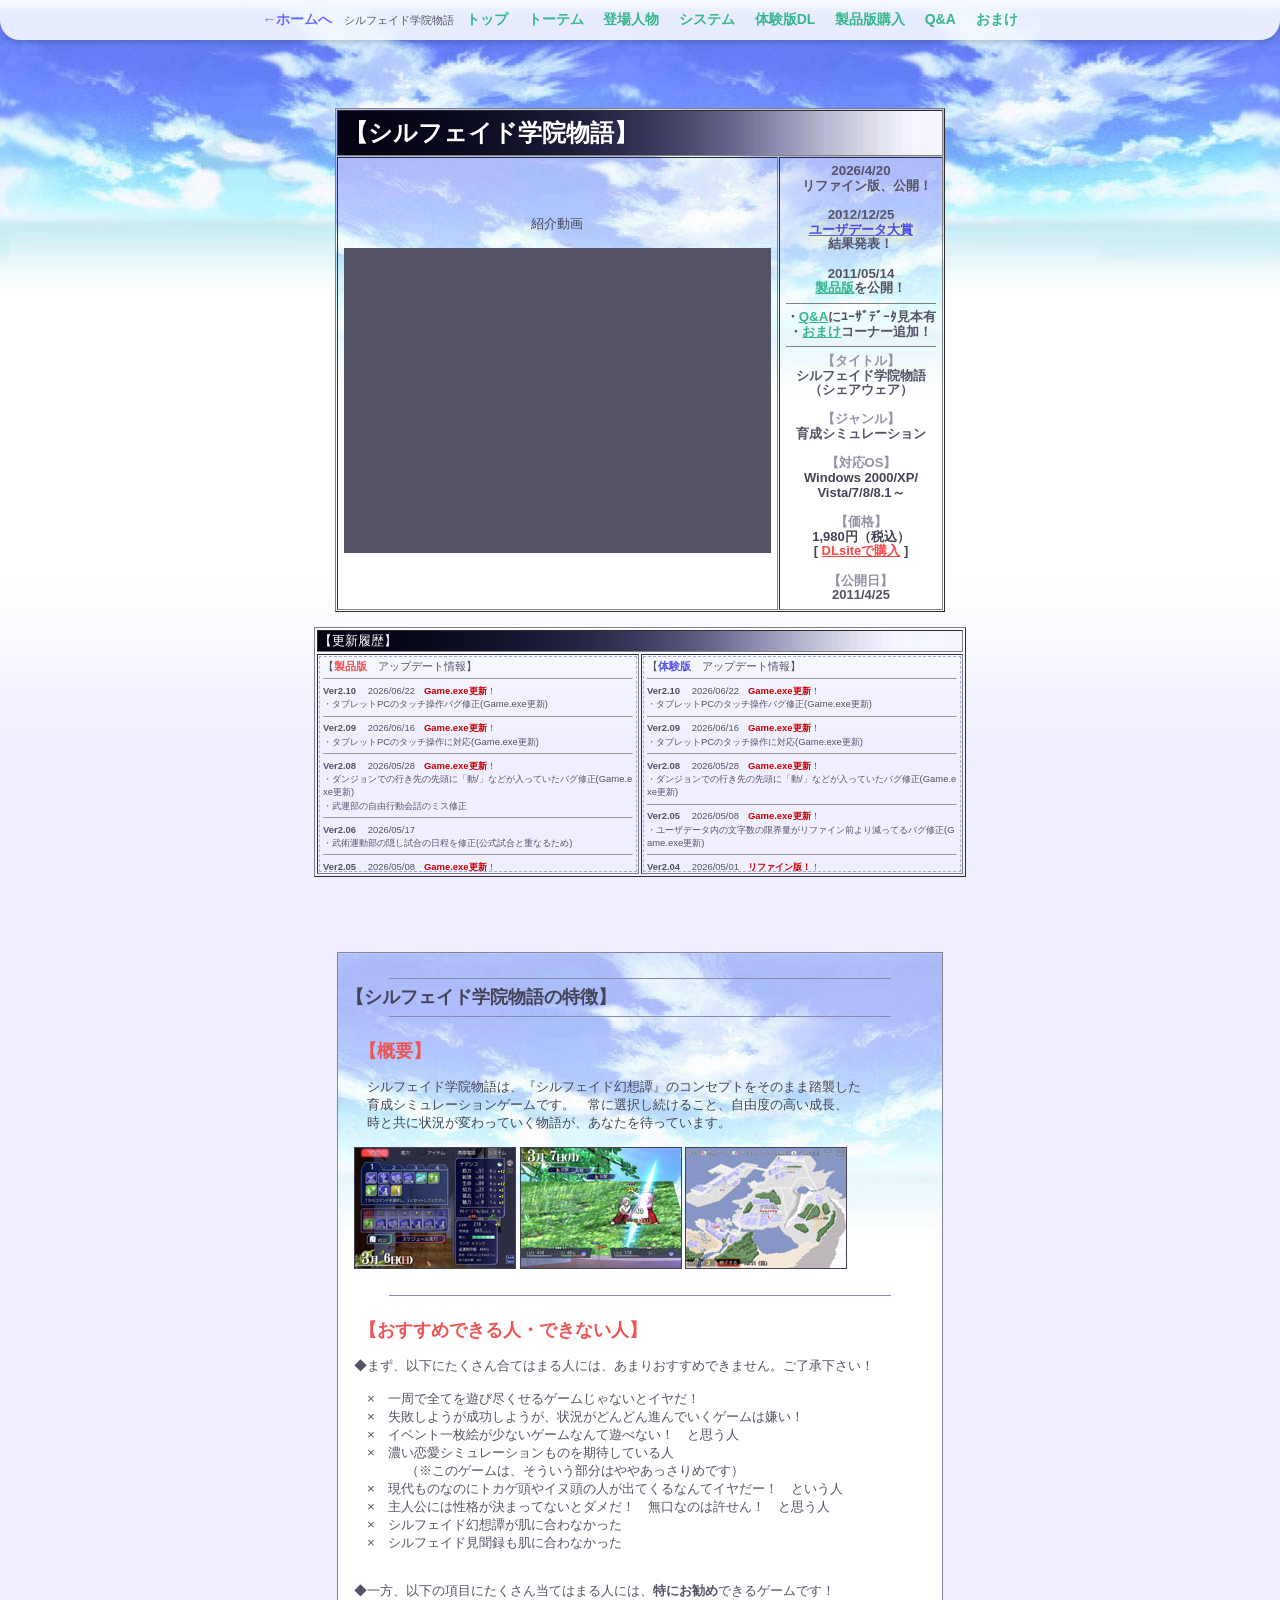
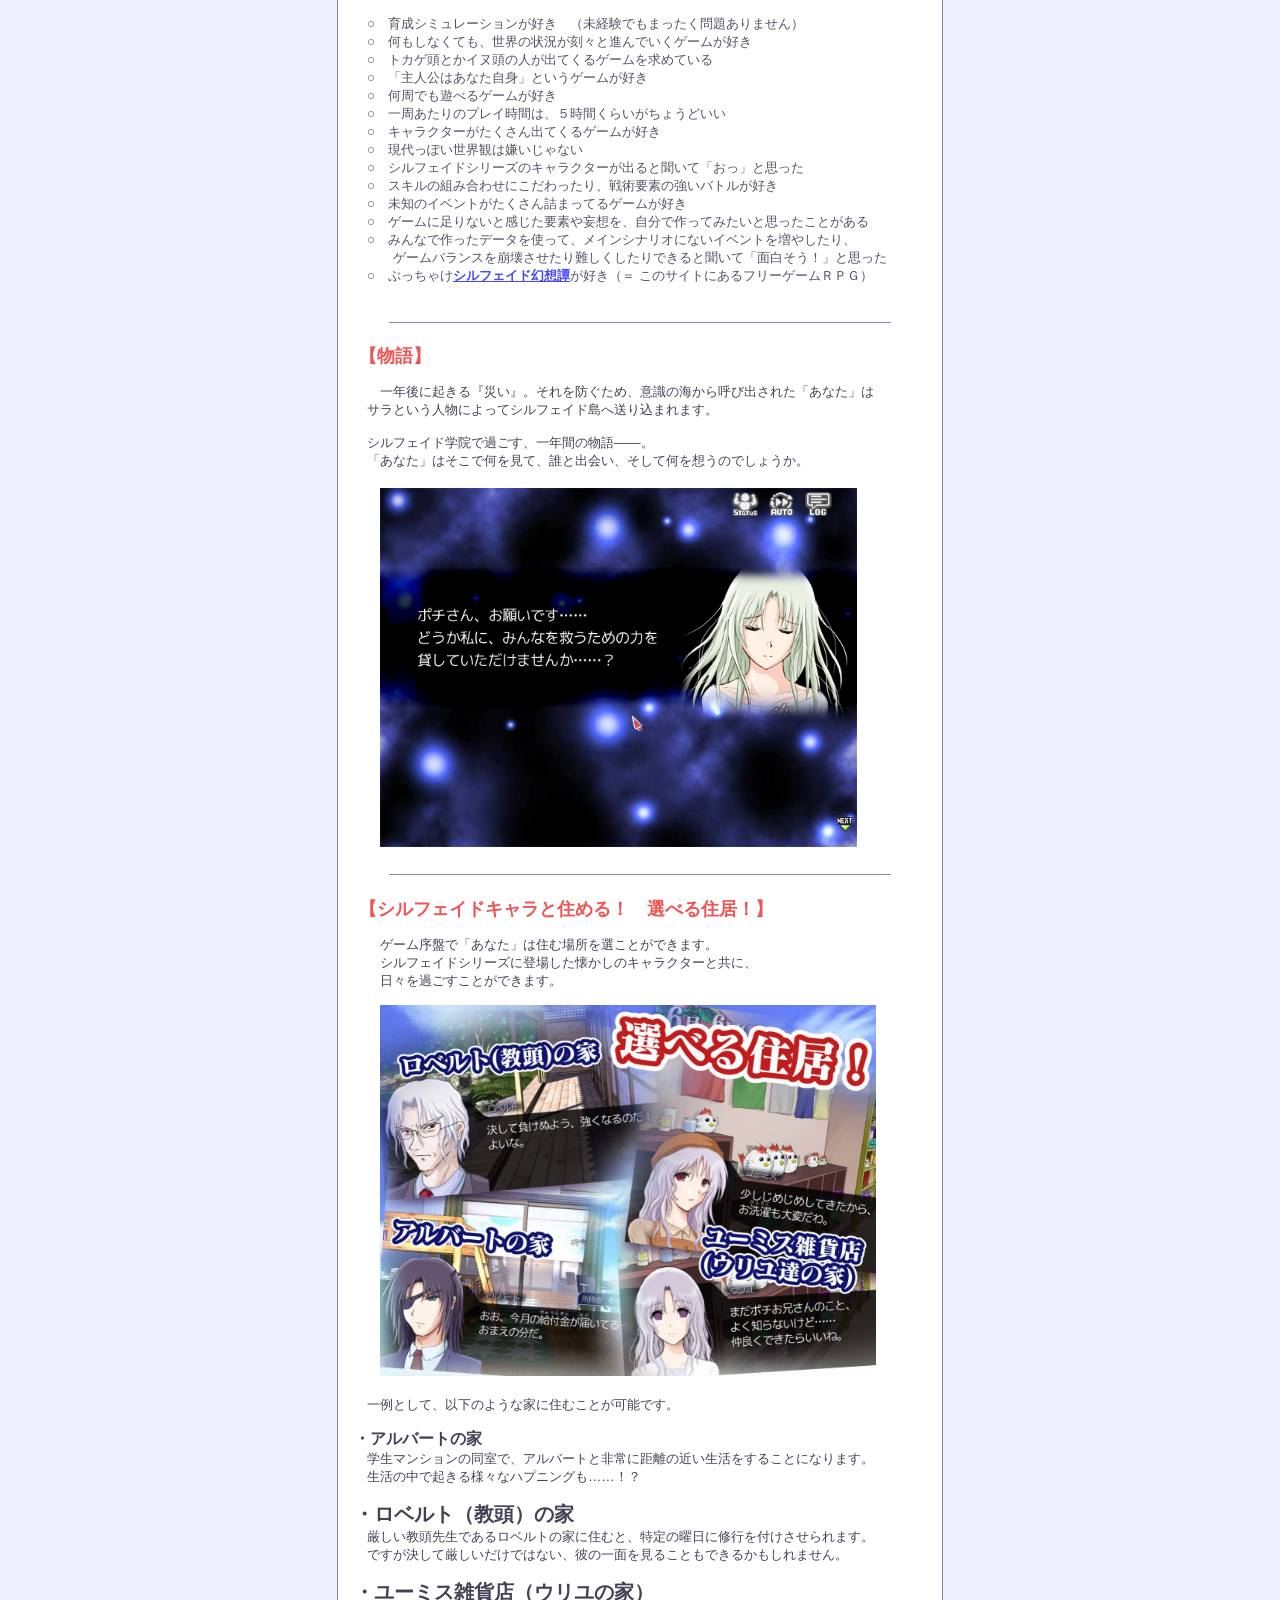
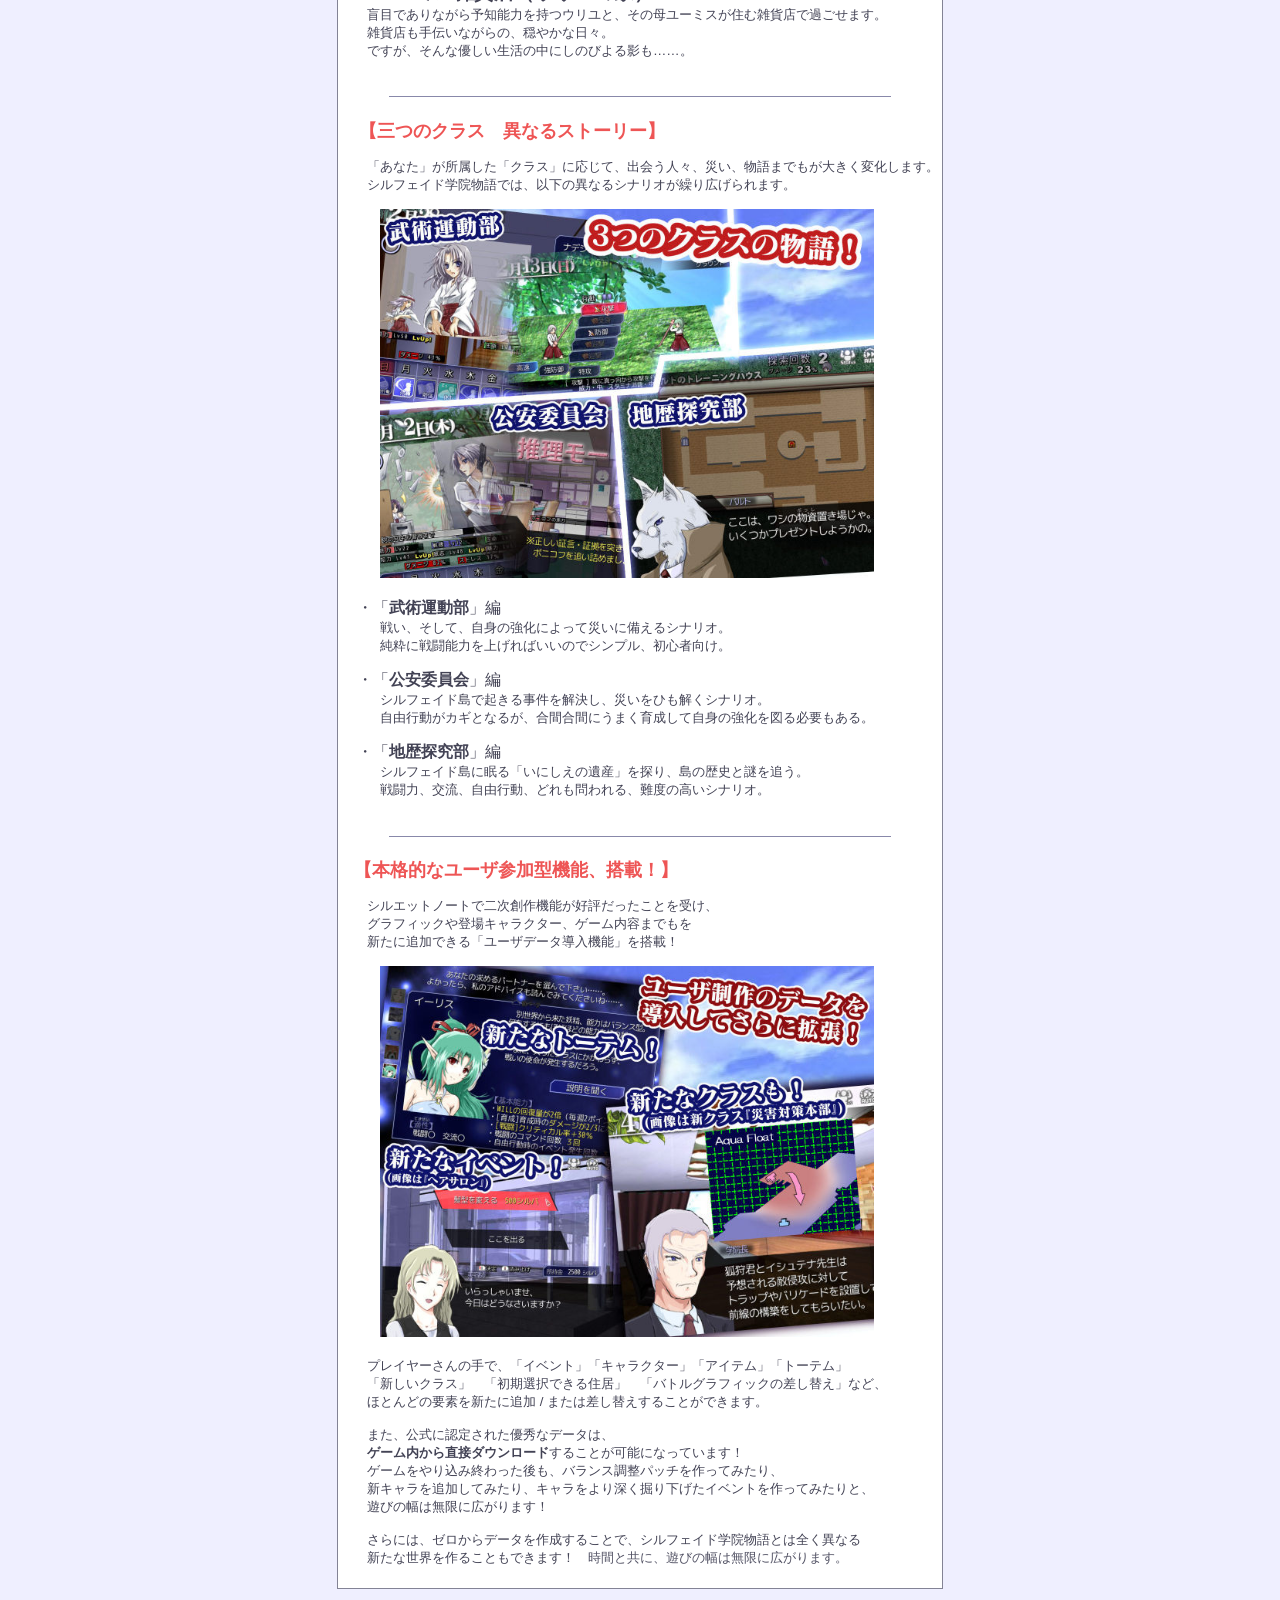
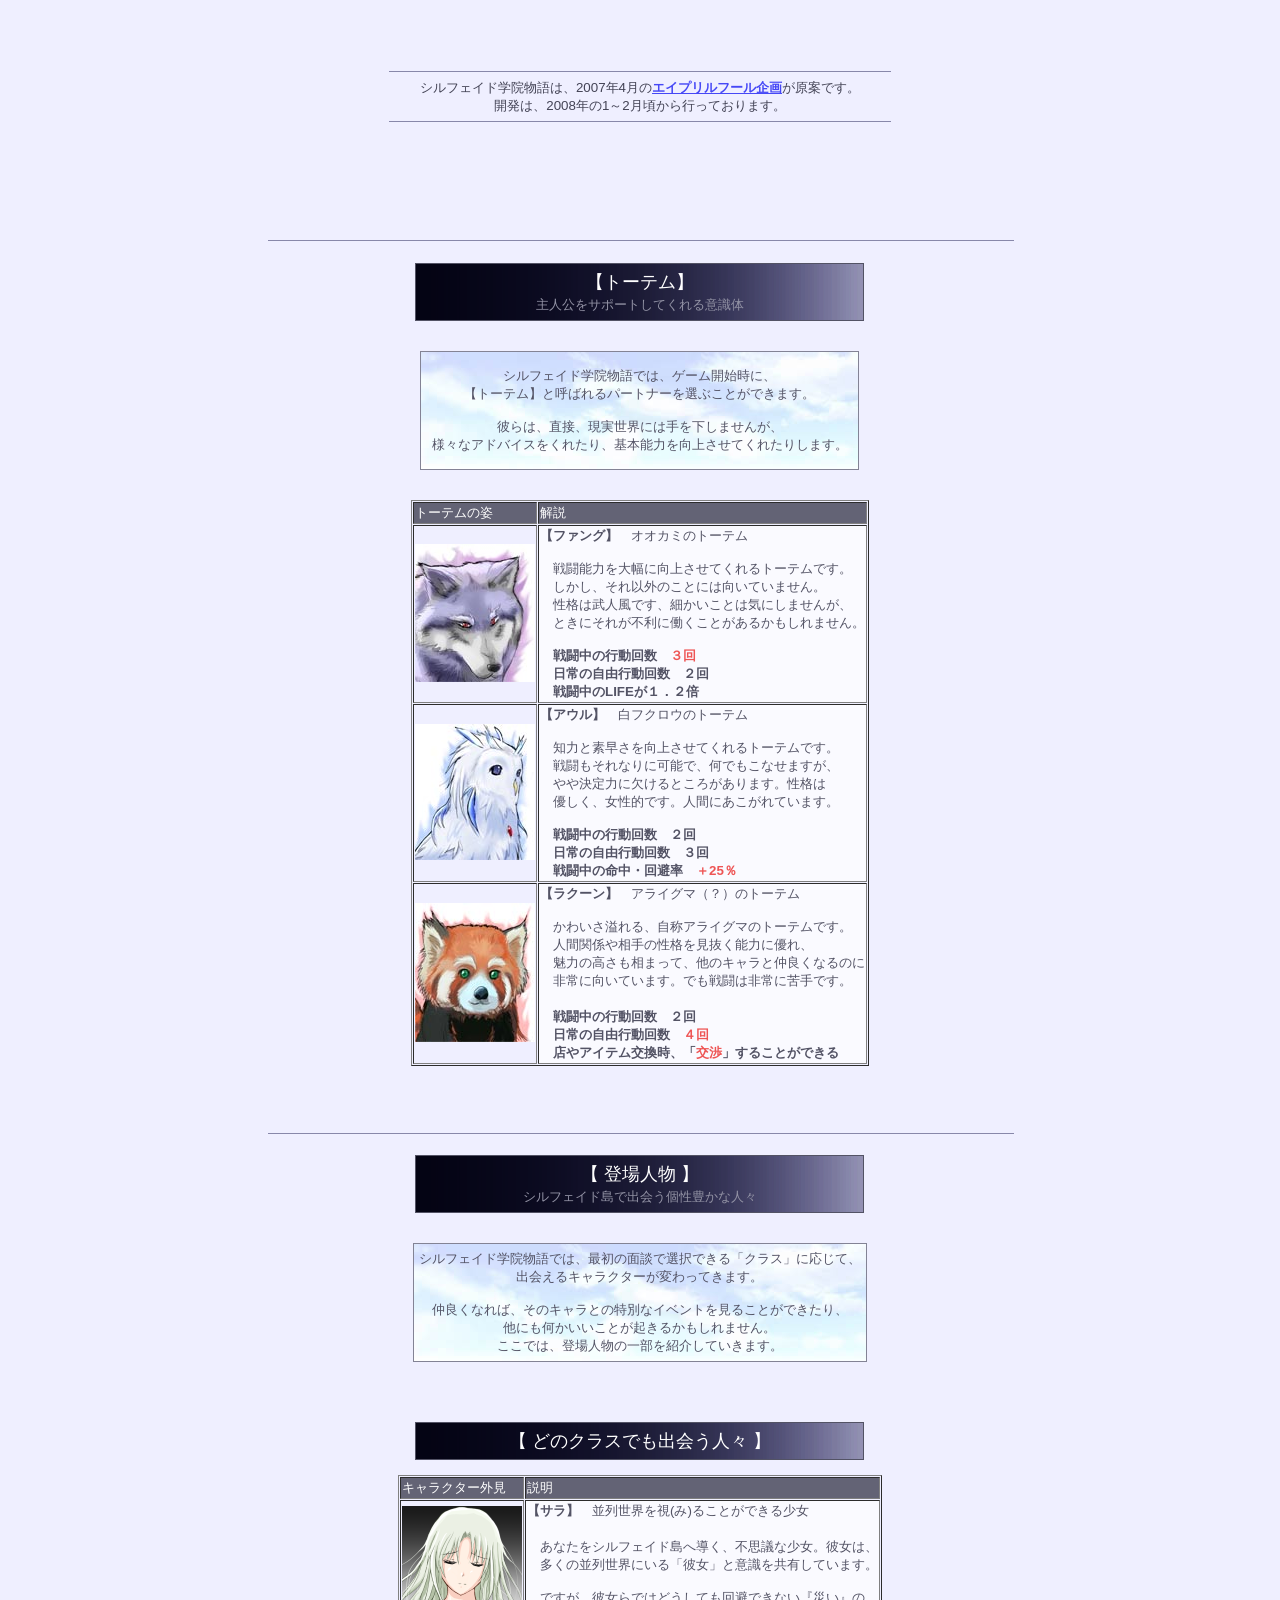
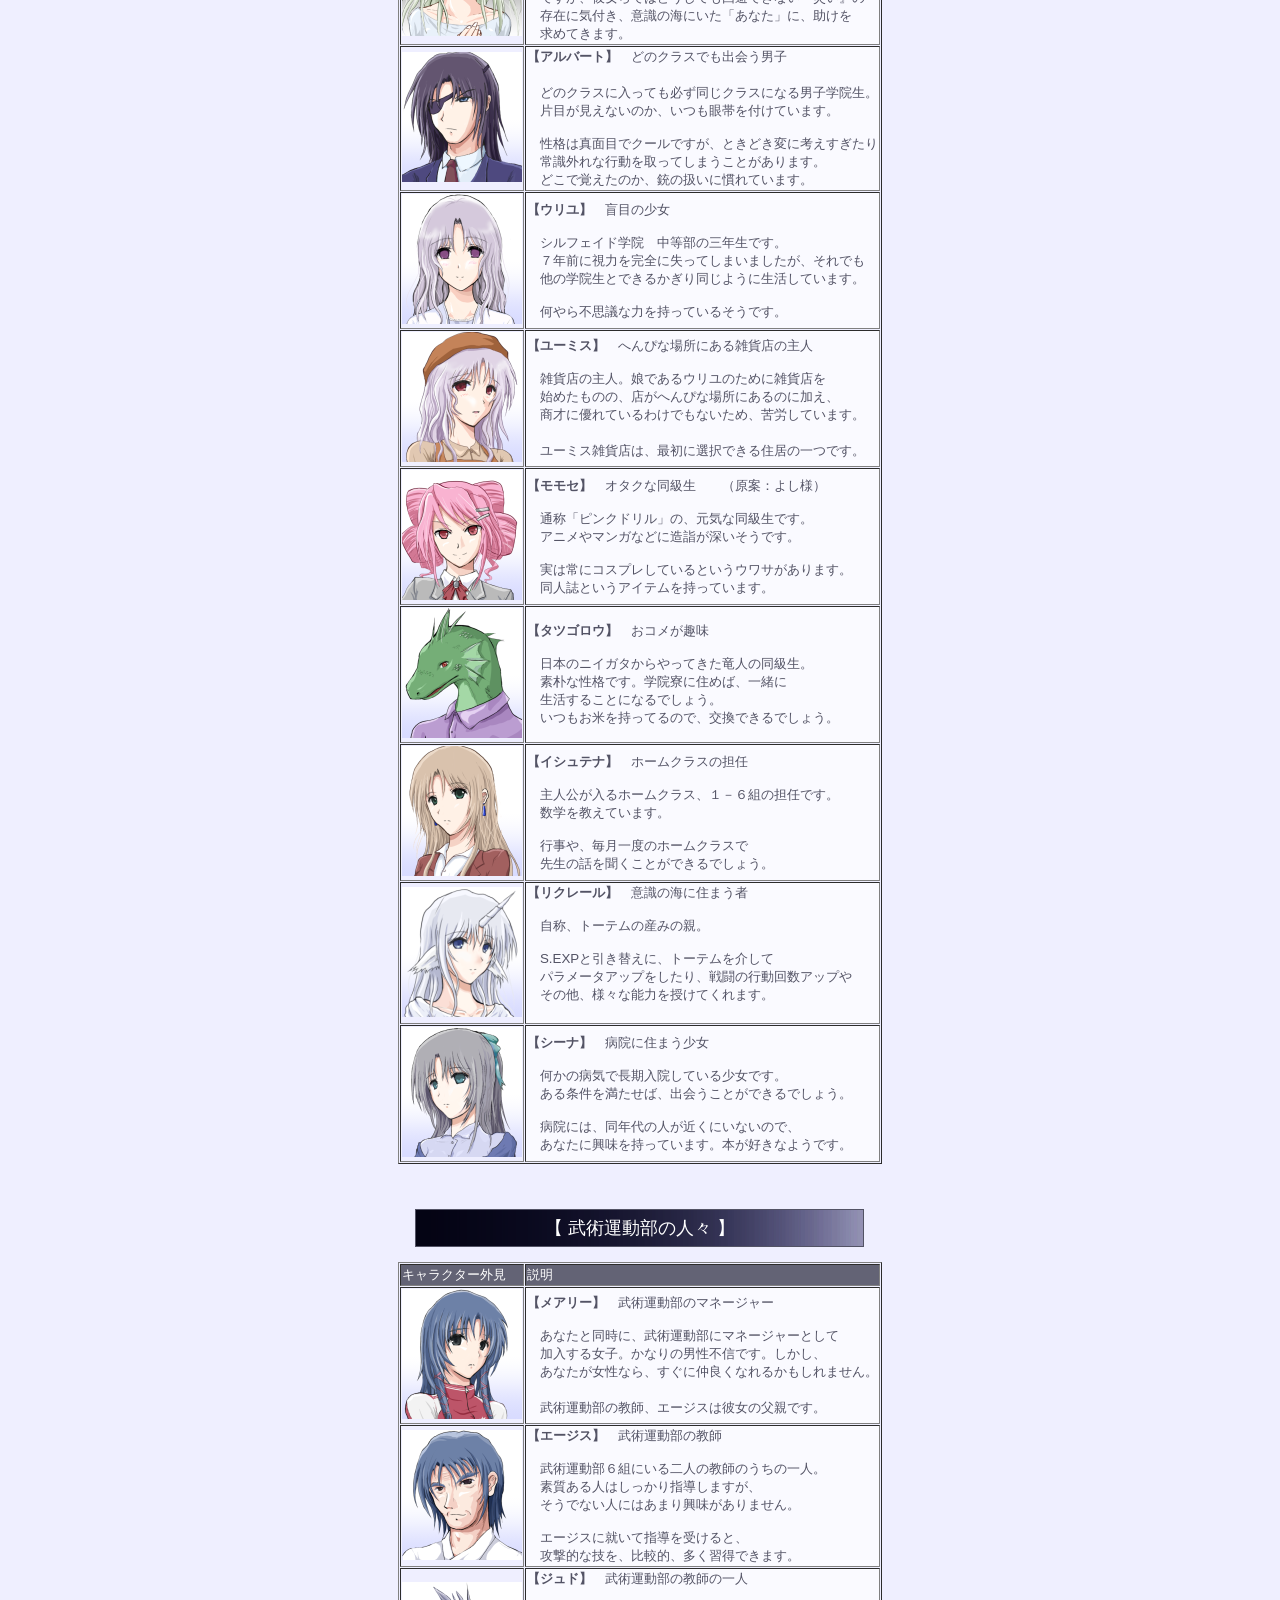
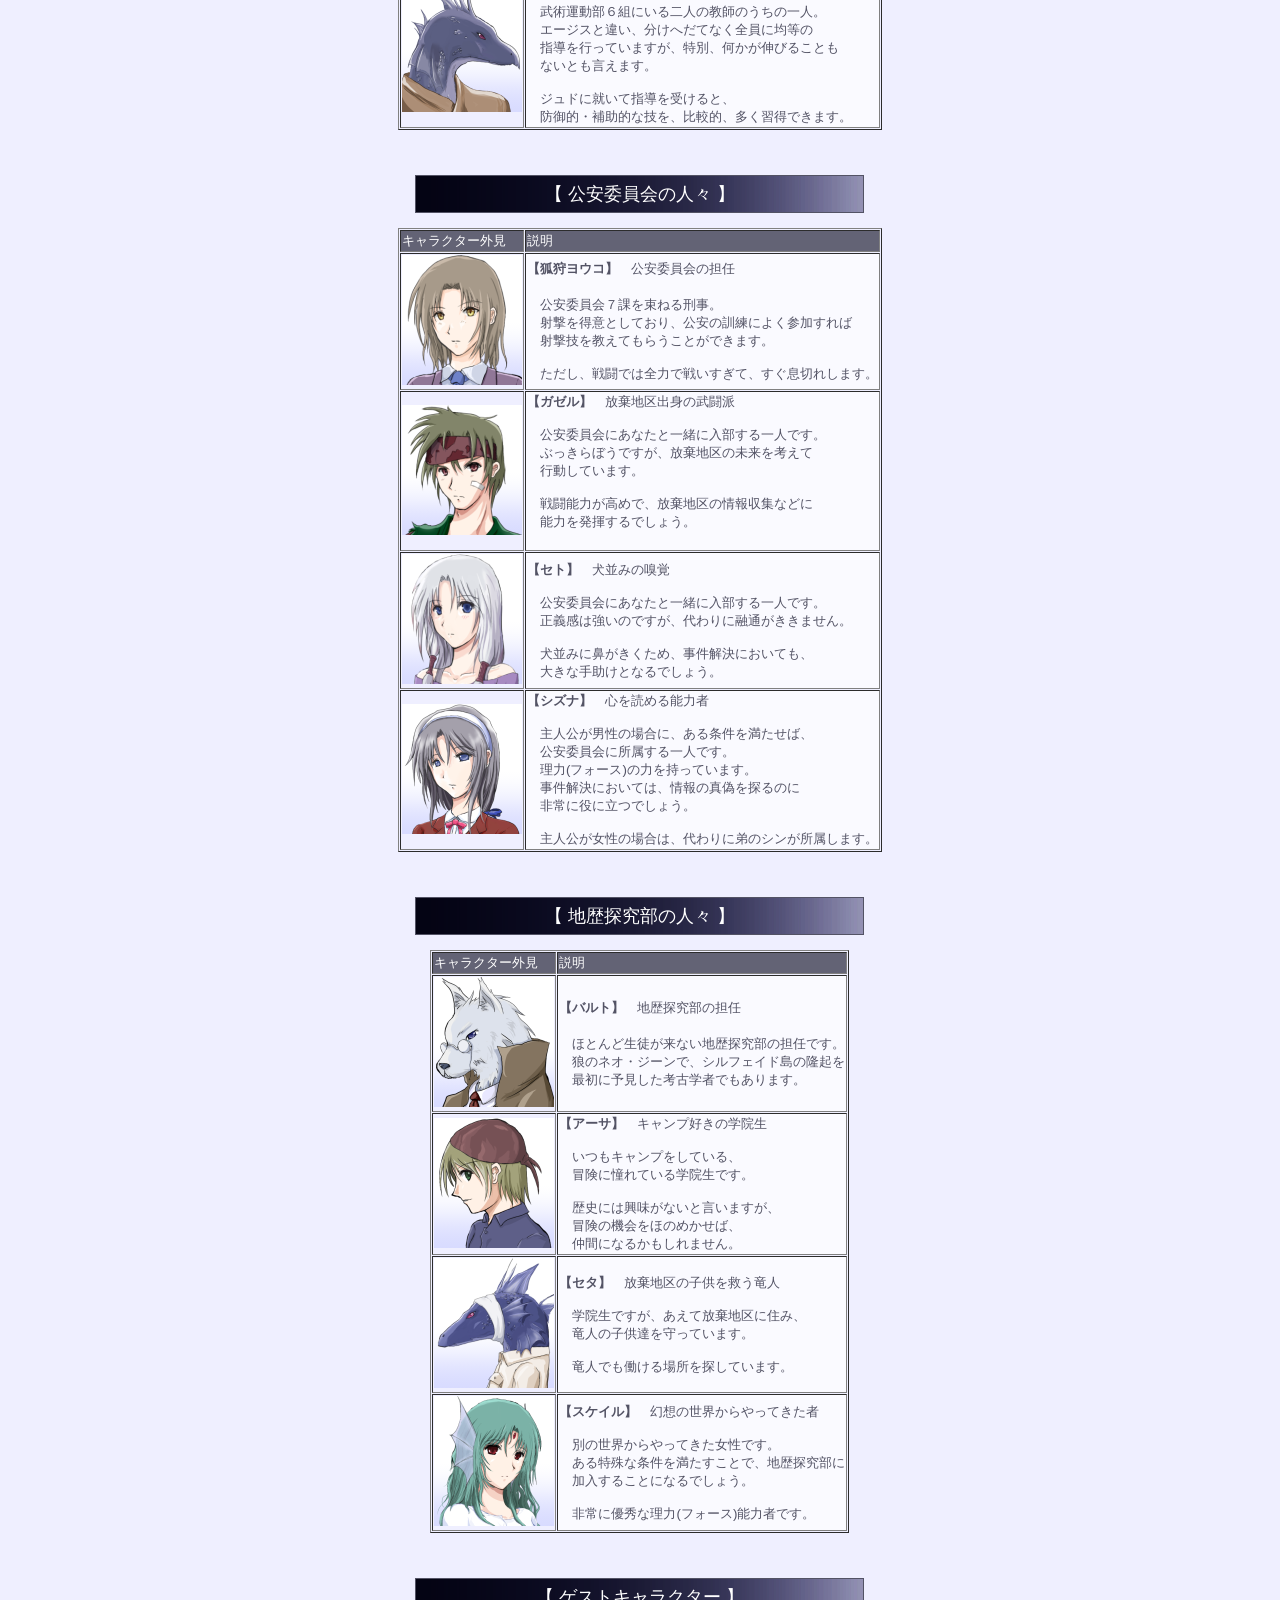
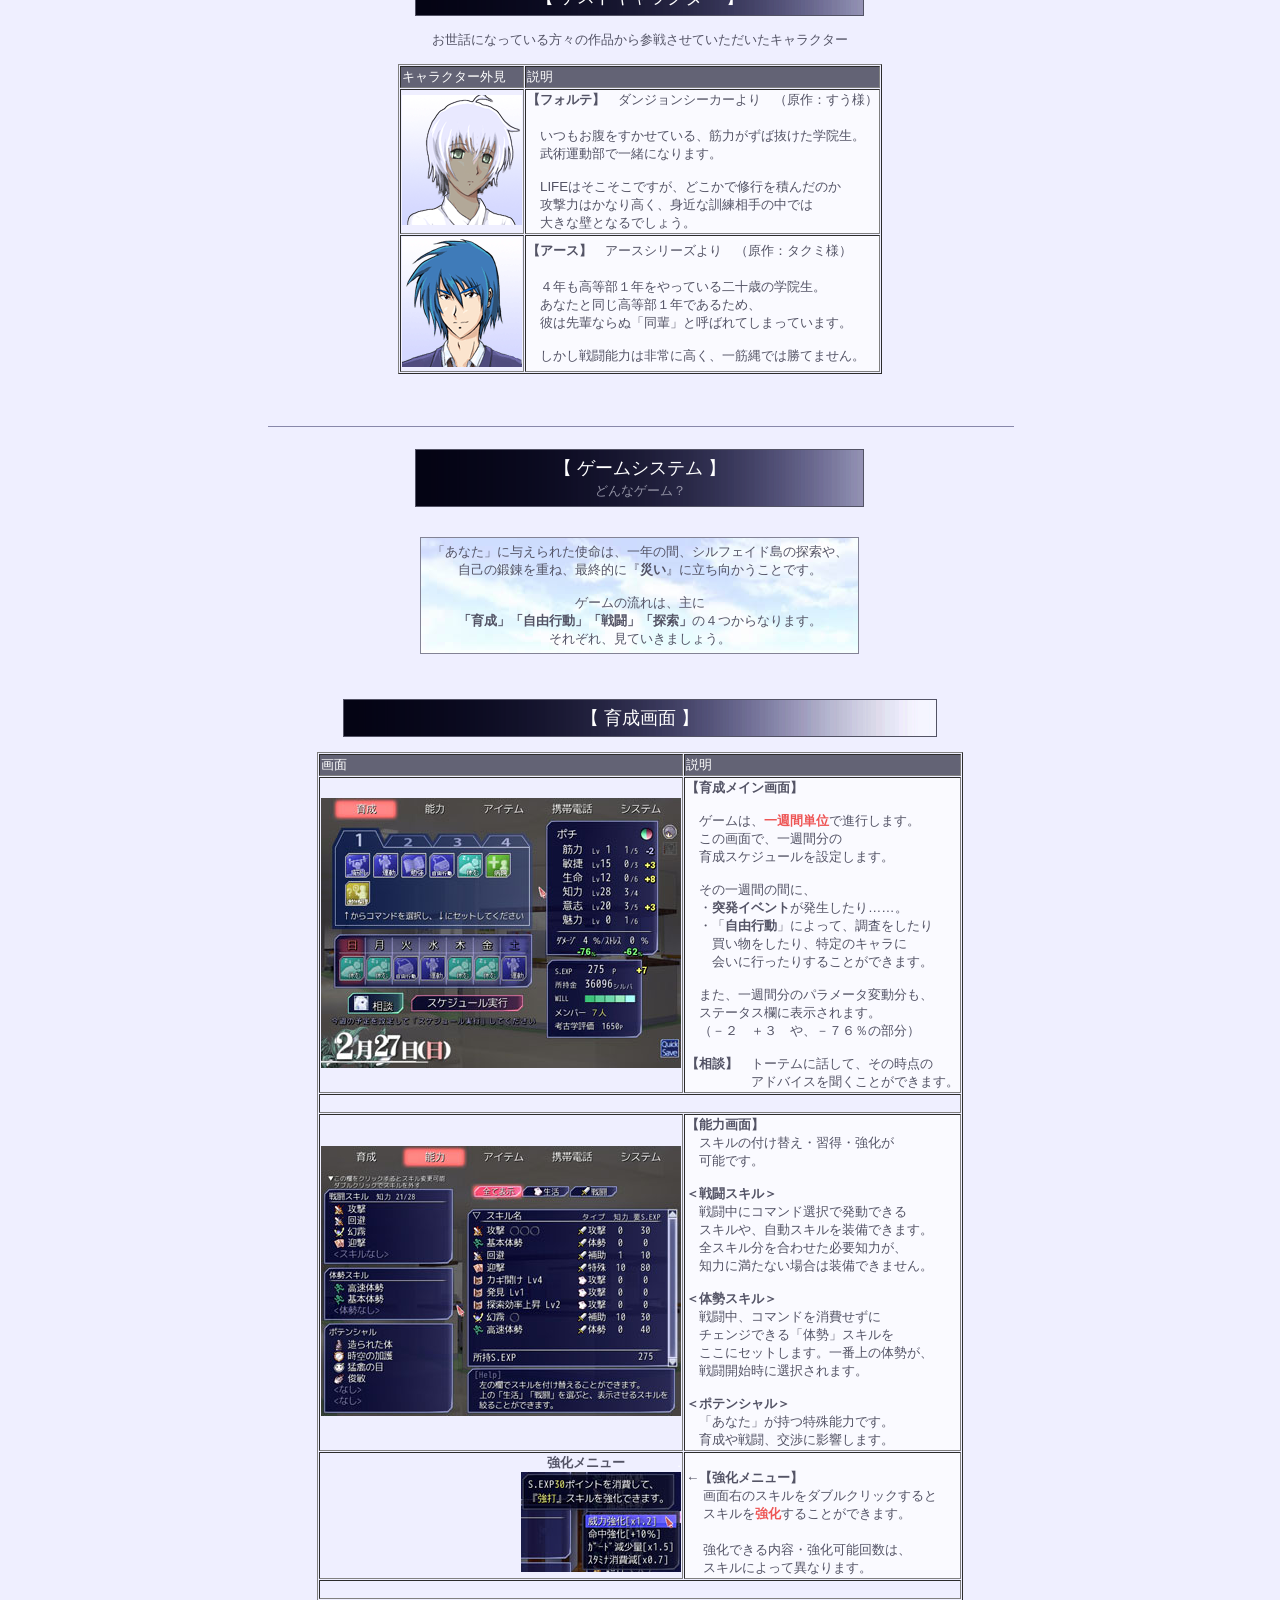
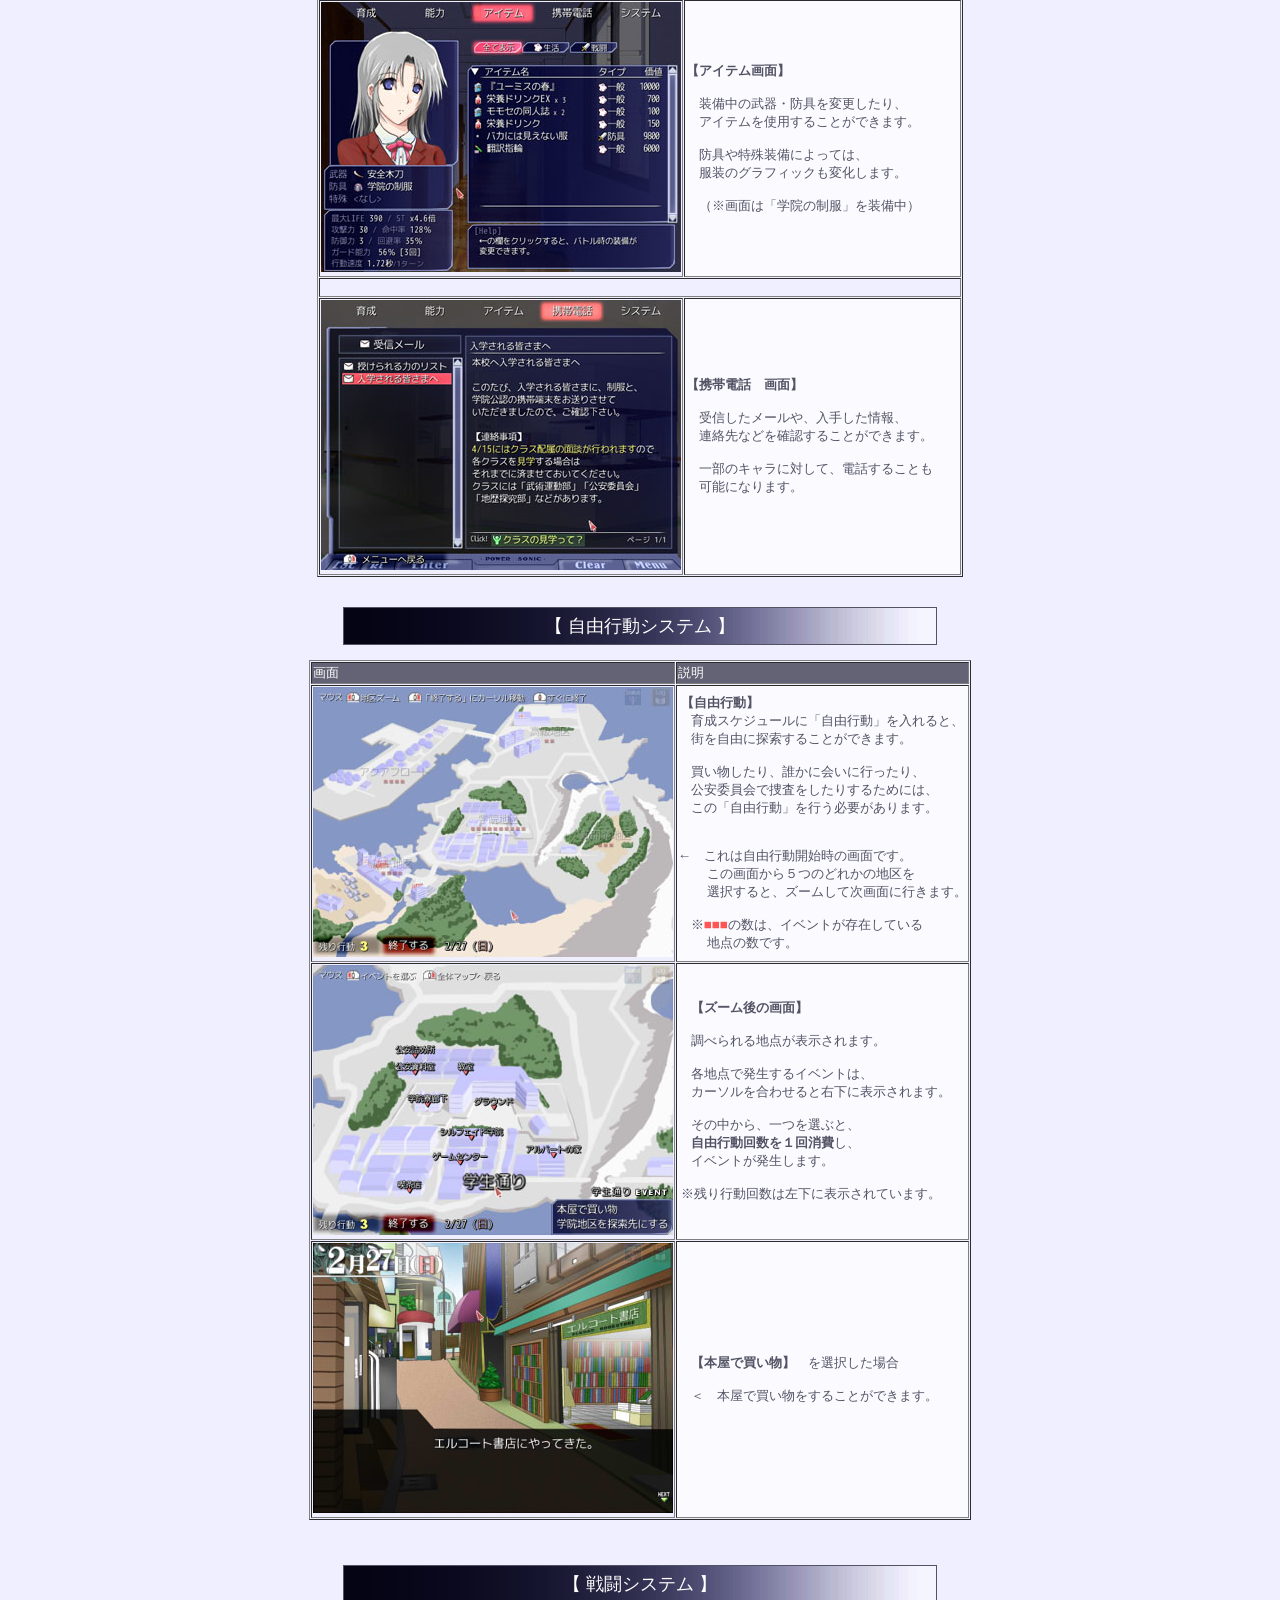
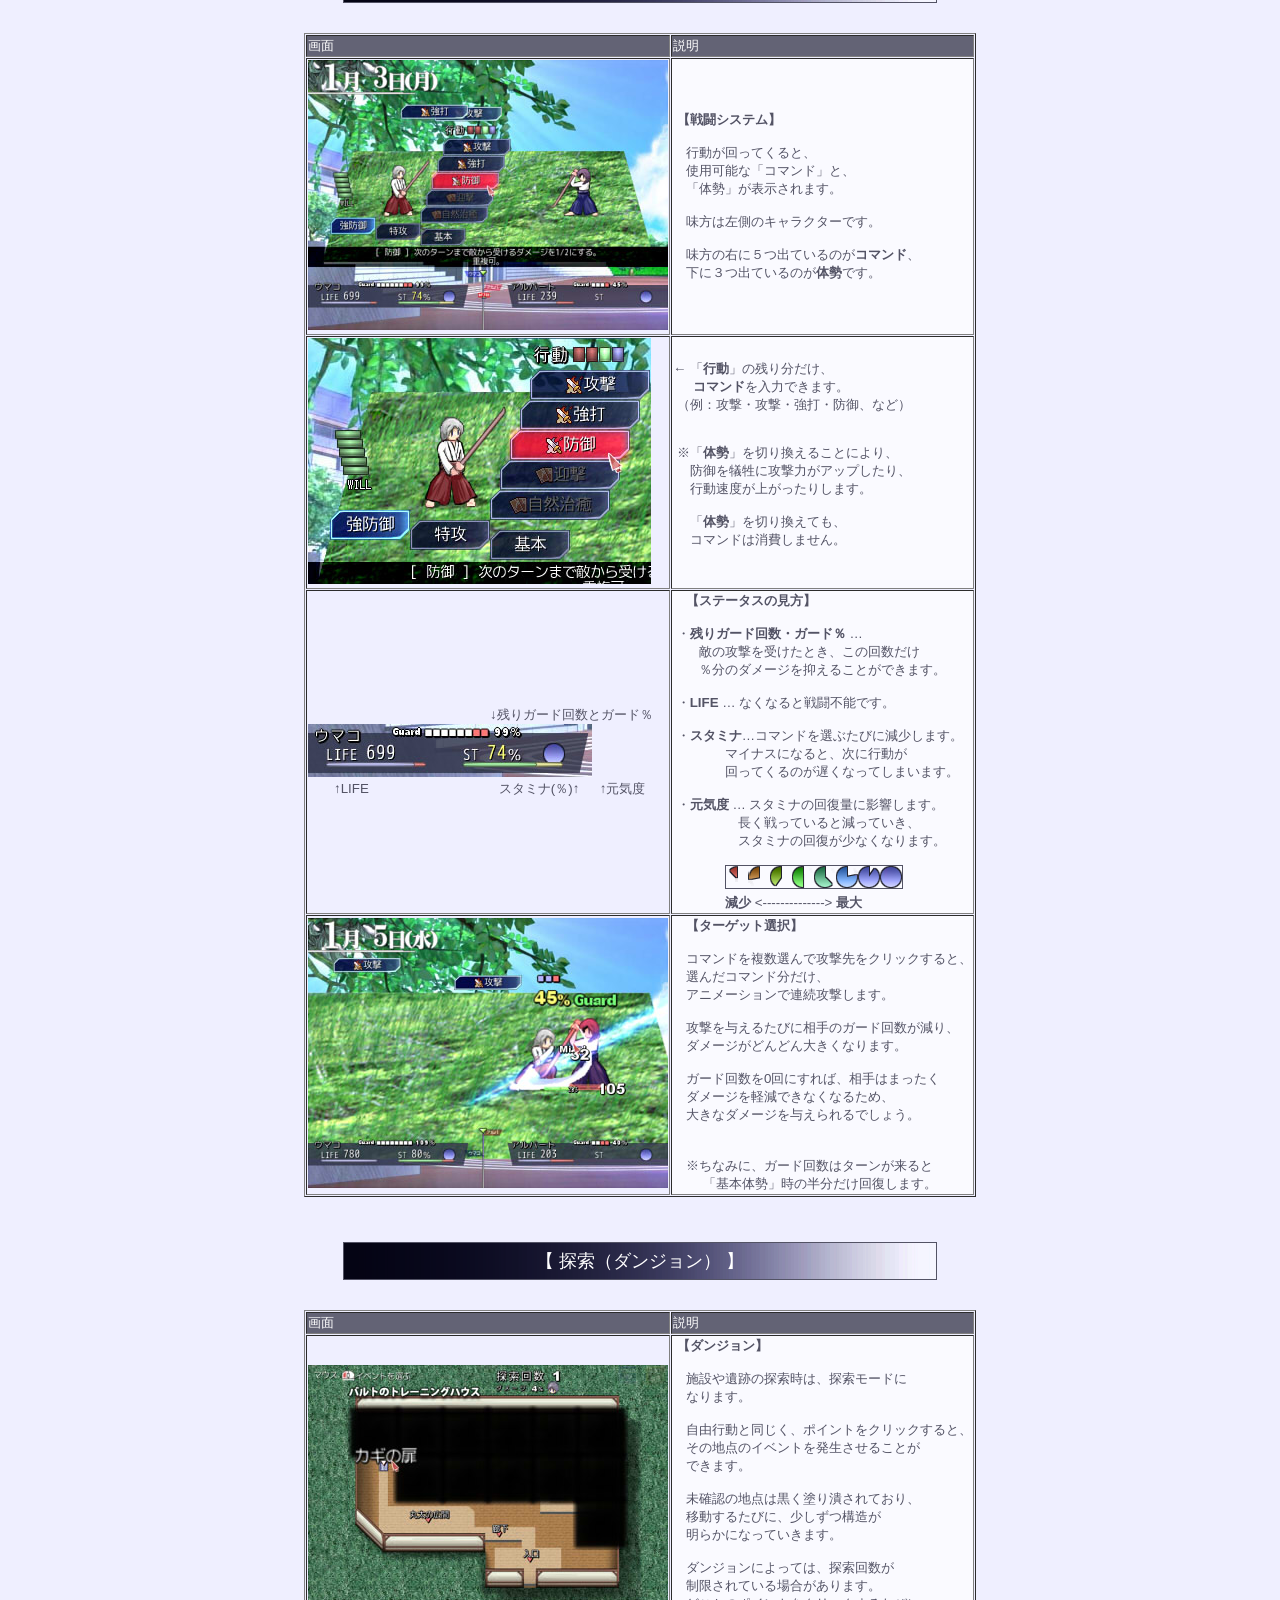
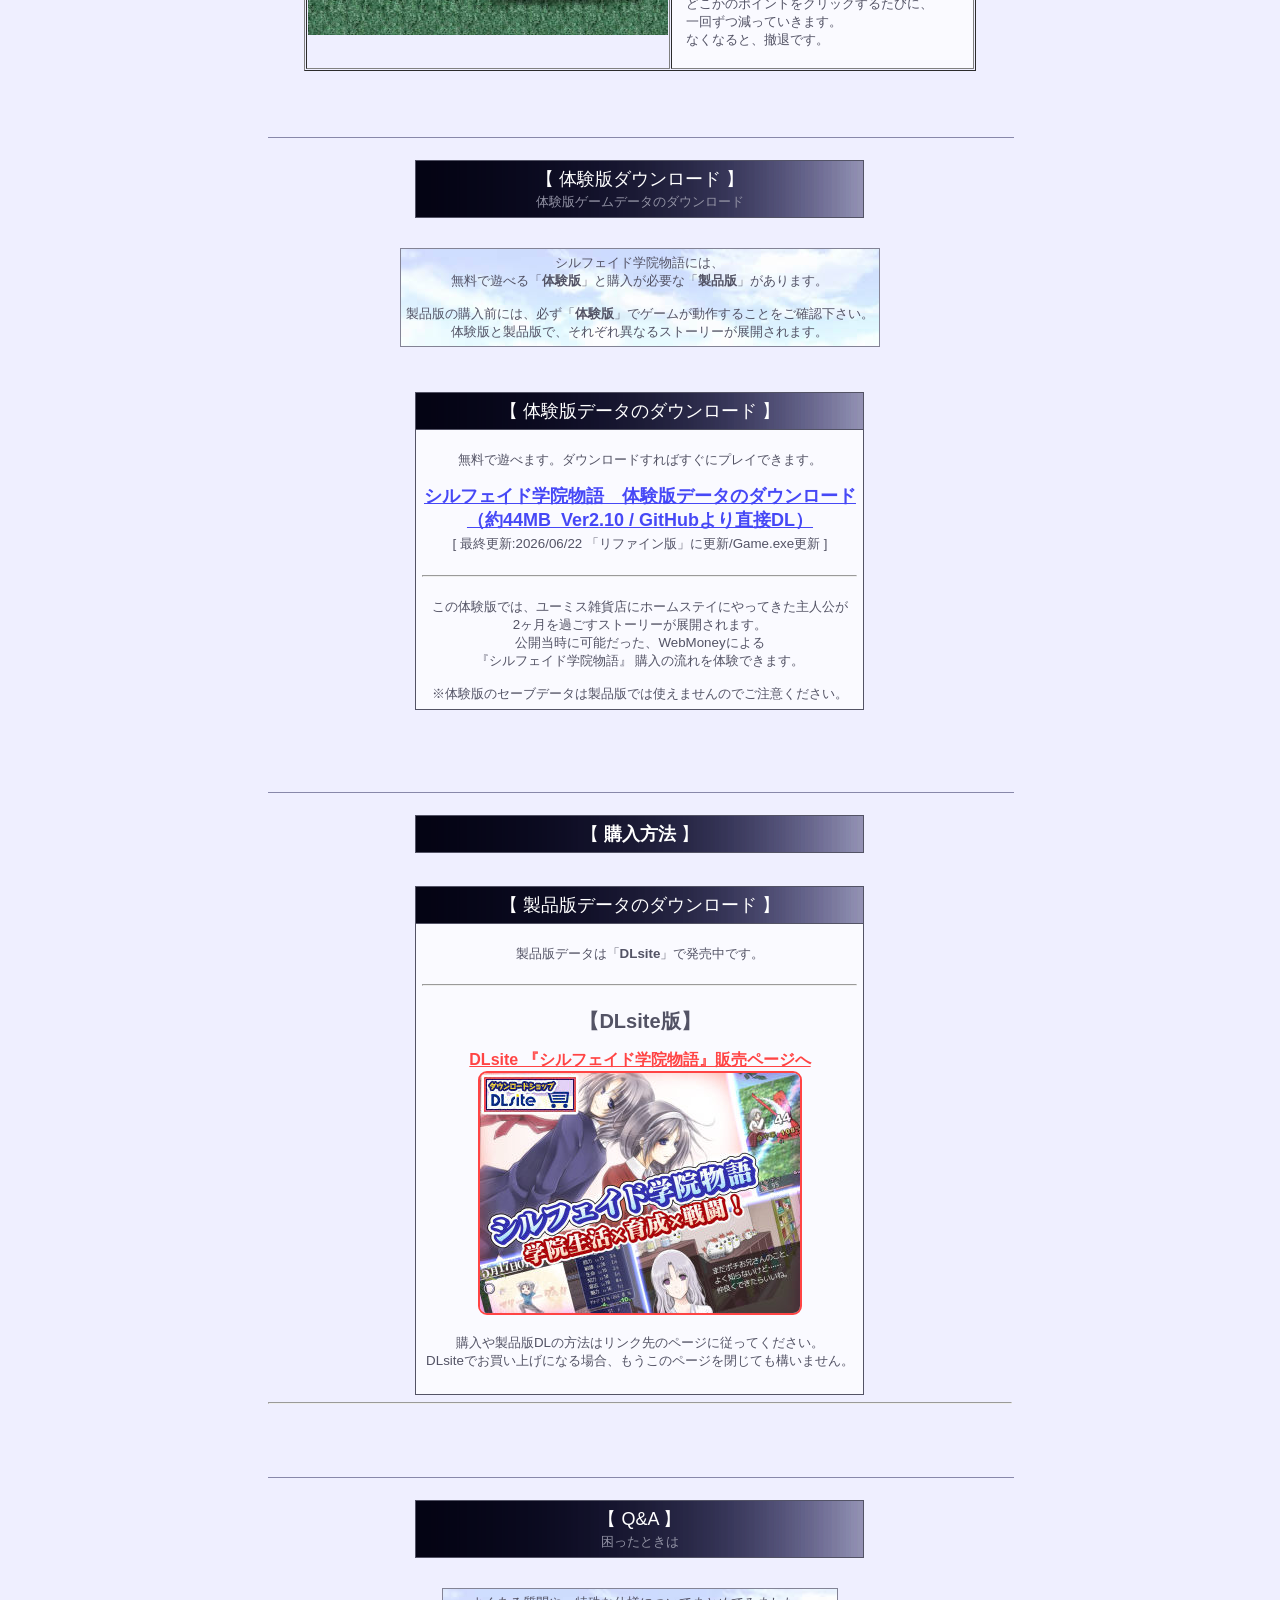
==== commit c17c5bd8: "Add files via upload" ====
--- a/index.html
+++ b/index.html
@@ -184,7 +184,7 @@
           
           
           
-            <TD width="50%" align="left"><DL class="RECENT" style="margin: 0; line-height:110%;font-size:0.85em;">【<B class="fred">製品版</B>　アップデート情報】<small><HR size=1><B>Ver2.09 　</B>2026/06/16　<b><span style="color : #cc0000;">Game.exe更新</span></b>！<BR>・タブレットPCのタッチ操作に対応(Game.exe更新)<!----><HR size=1><B>Ver2.08 　</B>2026/05/28　<b><span style="color : #cc0000;">Game.exe更新</span></b>！<BR>・ダンジョンでの行き先の先頭に「動/」などが入っていたバグ修正(Game.exe更新)<BR>・武運部の自由行動会話のミス修正<!----><HR size=1><B>Ver2.06 　</B>2026/05/17　<b><span style="color : #cc0000;"></span></b><BR>・武術運動部の隠し試合の日程を修正(公式試合と重なるため)<!----><HR size=1><B>Ver2.05 　</B>2026/05/08　<b><span style="color : #cc0000;">Game.exe更新</span></b>！<BR>・ユーザデータ内の文字数の限界量がリファイン前より減ってるバグ修正(Game.exe更新)<!----><HR size=1><B>Ver2.04 　</B>2026/05/01　<b><span style="color : #cc0000;">リファイン版！</span></b>！<BR>・顔画像やユーザーインターフェースのリファイン<BR>・全体の遊びやすさ向上<br>・【お知らせ】フルパッケージ版に含まれるGame.exeを更新したので、リファイン版を遊ばれたい方は最新版をＤＬして再解凍してください。
+            <TD width="50%" align="left"><DL class="RECENT" style="margin: 0; line-height:110%;font-size:0.85em;">【<B class="fred">製品版</B>　アップデート情報】<small><HR size=1><B>Ver2.10 　</B>2026/06/22　<b><span style="color : #cc0000;">Game.exe更新</span></b>！<BR>・タブレットPCのタッチ操作バグ修正(Game.exe更新)<HR size=1><B>Ver2.09 　</B>2026/06/16　<b><span style="color : #cc0000;">Game.exe更新</span></b>！<BR>・タブレットPCのタッチ操作に対応(Game.exe更新)<!----><HR size=1><B>Ver2.08 　</B>2026/05/28　<b><span style="color : #cc0000;">Game.exe更新</span></b>！<BR>・ダンジョンでの行き先の先頭に「動/」などが入っていたバグ修正(Game.exe更新)<BR>・武運部の自由行動会話のミス修正<!----><HR size=1><B>Ver2.06 　</B>2026/05/17　<b><span style="color : #cc0000;"></span></b><BR>・武術運動部の隠し試合の日程を修正(公式試合と重なるため)<!----><HR size=1><B>Ver2.05 　</B>2026/05/08　<b><span style="color : #cc0000;">Game.exe更新</span></b>！<BR>・ユーザデータ内の文字数の限界量がリファイン前より減ってるバグ修正(Game.exe更新)<!----><HR size=1><B>Ver2.04 　</B>2026/05/01　<b><span style="color : #cc0000;">リファイン版！</span></b>！<BR>・顔画像やユーザーインターフェースのリファイン<BR>・全体の遊びやすさ向上<br>・【お知らせ】フルパッケージ版に含まれるGame.exeを更新したので、リファイン版を遊ばれたい方は最新版をＤＬして再解凍してください。
 <HR size=1><B>Ver1.59 　</B>2015/01/10<BR>・セーブ時、Shift押しながらのときは「はい・いいえ」の選択肢を<BR>　表示しないよう修正しました。<BR>
 ・【お知らせ】フルパッケージ版に含まれるGame.exe更新。<BR>　育成コマンドが変になるバグの対応をいたしましたので<BR>
 　気になる方はシル学公式サイトからＤＬし、再解凍してください。<HR size=1><B>Ver1.58 　</B>2014/07/15<BR>・【クリアデータ】 送信処理で文字化けするバグが修正困難のためツイッター機能のみに限定しました。<BR>・【クリアデータ】 ツイッター送信時に文字化けする人のために「Twitter送信内容.txt」が生成されるようになりました。<HR size=1><B>Ver1.56 　</B>2012/12/26 8:00<BR>・【探索Ev】 トーテムが基本3種類以外の場合は、探索時の説明の 選択肢が出ないように修正。<BR>・【ネット接続】 ユーザデータＤＬ時、ダウンロード指定行が ずれたり非選択状態に見える不具合があったのを修正。<HR size=1><B>Ver1.55 　</B>2012/11/22 23:00<BR>・【戦闘AI】AIの「庇う」が正常に使用されなかった不具合を修正。<BR>・【戦闘AI】「庇う」が「支援率」に応じて使用されるはずだったのが、支援率が適用されていなかったバグを修正<BR>・【戦闘AI】キャラのスタミナ考慮設定が反映されてなかった不具合を修正。<BR>ターゲットAIと同じコード番号が使用されるミスがありました。<BR>ﾕｰｻﾞﾃﾞｰﾀは以下のように書き換えてくださると正常に動作します。<BR>【旧】スタミナ考慮AI,０％以上維持 → 【新】スタミナ考慮AI,1<BR>【旧】スタミナ考慮AI,全力 → 【新】スタミナ考慮AI,2<BR>【旧】スタミナ考慮AI,５０％以上維持 → 【新】スタミナ考慮AI,3<BR>※1～3の数値以外を入力した場合は自動で「０％以上維持」になります。<BR>・【キャラデータ】 全キャラの「スタミナ考慮AI」を正しく修正。<HR size=1><B>Ver1.54 　</B>2012/11/17 16:00 (1/3)・【テキスト】 文章ミス・表記ミスを複数修正<BR>・【難易度】 初期に選んだ難易度のジョークモード（６倍）が実際は36倍だったため、表記を36倍に修正しました。<BR>・【初期Ev】アルバートのマンションに降りたとき、連絡先が追加されていなかった不具合を修正。<BR>・【選択肢】 WILLやUnlockのマークが次の選択肢でも残ったままになることがあるバグを修正<BR>・【戦闘AI】 AIのスタミナ消費量チェックが正常に機能していなかった不具合を修正（たぶん）<BR>・【戦闘AI】 AIが銃を装備していてもフェイントを使う不具合修正<BR>・【戦闘AI】 AIが防御スキルを正しく使っていなかったバグを修正<BR>・【戦闘】 装備のフォース耐性が正常に機能していない不具合を修正<HR size=1><B>Ver1.54 　</B>前ページから続き (2/3)・【地歴】 トレーニングダンジョンのバルトのセリフが何度もエンドロール用に記憶されてしまうミス修正<BR>・【地歴】バレンタインの選択肢にいないはずのアーサが出るバグ修正<BR>・【自由行動】 同じ地点のイベントを15個まで許容するよう修正<BR>・【好感度Ev】 アルバートの好感度40イベントが起動しないミスを修正<BR>・【住居】 ユーミス雑貨店を住居としたとき、4月中に買い物しないとニワトリの置物などが入荷されない不具合を修正<BR>・【育成】 所持金増加量の項目に100と設定した場合、 育成画面の金額表示が消えないバグを修正<BR>・【新着情報】 特定の件数で情報追加されたとき、 欄からあふれて表示される不具合を修正<HR size=1><B>Ver1.54 　</B>前ページから続き (3/3)・【キャラ】アルバートが成長度40を超えたときに「必中」を覚えるが使用する設定になってなかったミスを修正<BR>・【公安】 訓練直前に「ステータス」を開くとエラーになる不具合修正<BR>・【場所当てミニゲーム】 ターン数の下限を2ターンから1ターンに変更。<BR>・【武術】主人公が女かつ絆状態のメアリーの会話で1月以降に5月以前の会話が表示されるバグ修正<HR size=1><B>Ver1.53 　</B>2011/08/11 14:00<BR>・参加許可をもらってないアルバートが試合に出てるミスを修正<BR>・[イベントメーカー]${システム:絆キャラ一覧}が機能していなかったので削除<BR>・Ｓランクへの参加で公式試合がキャンセルされたとき、試合参加フラグがリセットされていなかった不具合を修正。<BR>・ゲーム開始時の初期更新チェック負荷を軽減<BR>・ニューゲーム時のユーザデータ選択に、以下の機能を追加<BR> - 未使用のユーザデータに「赤い印」が付く機能を追加<BR> - 中クリックで「ロック」できる機能を追加。ロックされたものは、次回起動時もそのオンオフ状態が維持され、またオンオフ全切り替えでも切り替わりません。<BR>・地歴探究部クリア後、イベント名が右上に出るよう修正<HR size=1><B>Ver1.52 　</B>2011/07/21 13:00<BR>・戦闘中にキャラ変更したときの表示バグを再修正<BR>・高難易度時、推定戦力レベルが変になるバグ修正（自信なし）<BR>・高難易度時、LIFE上書きキャラにも倍率補正がかかるよう修正<HR size=1><B>Ver1.51 　</B>2011/07/21 03:00<BR>・誤字脱字、整合が取れない部分のスクリプトミス修正<BR>・[イベントメーカー] ${アイテム:<アイテム名>:番号}と${育成:<育成名>:実行回数}＞が機能しないため削除<BR>・[イベントメーカー] ESCキーで終了しないよう修正<BR>・[イベントメーカー] コモンイベント挿入に以下のコマンド追加<BR> - [敵成長度補正±％(数:通常0)]：戦闘時の敵の強さを±％で補正します。通常は0です。<BR>・顔グラフィック合成機能にある戦闘グラフィック合成機能で、一度でもパーツをつけて顔設定に戻ると、以後外しても付け直されるバグ修正<BR>・ウェイト命令で、左右クリック同時押し時も1フレームはウェイトするよう修正<BR>・「迎撃」で相手をダウンさせると、相手にポイントが入るバグ修正<BR>・迎撃を使える相手に攻撃すると、立ち位置がおかしくなるバグ修正（自身なし）<BR>・「戦闘中/キャラ変更」コマンドでキャラ増減時の挙動がおかしくなる現象を緩和。<BR>・「戦闘中/パラ変化」でLIFEがなくなっても戦闘不能にならなかったバグ修正<BR>・買い物で所持アイテム50個制限にかかると表示がおかしくなるのに対応<BR>・[戦闘] 増援やキャラ変更で登場した場合、空蝉が機能しないよう修正。<次ページに続く><HR size=1><B>Ver1.51 　</B>前ページから続き<BR>・ユーザデータでプレゼントボックスがいっぱいになるらしいので、プレゼントボックスを、公式用と、従来のプレゼントボックスの2つに分離。（開始イベントが上書きされてる場合は公式も従来に入ります）<BR>・クリアデータの使用ユーザデータが1個多いバグを修正<BR>・!戦闘設定/味方増援数、!戦闘設定/味方増援キャラ が戦闘ごとにリセットされていなかったバグを修正<BR>・エージスや真なる魔王など、一部のキャラの戦闘行動回数が２回のままになってたミスを修正<BR>・強打、超打、空蝉、不屈、時間の檻の効果を調整<BR> - 強打：威力を2倍→1.6倍に変更<BR> - 超打：威力を4倍→6倍へ、ガード削りは全ポイント→0.5Pに。<BR> - 空蝉：行動回数－1回。不屈効果を半減後のLIFEで計算。<BR> - 不屈：意志100Lv分まで有効に。意志Lv+20％に修正。<BR> - 時間の檻：意志Lv100分まで有効に、消費スタミナを3倍に。<BR>・ゲーム開始時に、戦闘難易度変更機能を追加<HR size=1><B>Ver1.50 　</B>2011/06/30 01:00<BR>・誤字脱字、整合が取れない部分のスクリプトミス修正<BR>・日付表示の土曜日の色を青に修正<BR>・[戦闘]防具の戦闘グラフィックがまたおかしくなっていたのを修正<BR>・[イベントメーカー] 戦闘中のLIFEを取得できる機能を追加しました。!コモンイベント挿入 , [戦闘中LIFE取得(数 1-3 10-12)＞変数TMP] , 1<BR>・強制(Auto)・自由行動(Free)の公式イベントを任意に停止できるようになりました。「!変数操作 , ${変数:EV停止=<イベント名>} , = , 1」 を実行して下さい。プレイ中にLキーを押すと、それまでに起動したイベント名リストを確認することができますので、消したいイベント探しの参考にしてください。<BR>・【例】 ${変数:EV停止=共通/初めての強盗} を1にすると強盗イベントが起きません。<HR size=1><B>Ver1.49 　</B>2011/06/22 00:40<BR>・誤字脱字、整合が取れない部分のスクリプトミス修正<BR>・「戦闘中パラ変化」機能にまだバグがあったので再修正<BR>・イベント起動条件「!休日のみ」判定で、土曜日が休日扱いになっていなかったバグ修正<BR>・ニューゲームで住居を選ぶとき、選択可能個数が8つだと選択した住居と一つずれた場所に落ちるバグ修正<BR>・戦闘開始時のファイル読み込みエラーが起きにくくなるよう修正<BR>・アイテム交換時、相手の好感度が101以上だと正常にトレードできないバグ修正<BR>・「パラメータ変化」で装備を「なし」にした後、アイテム画面で何か装備すると、アイテムが全て消えるバグを修正<BR>・${変数:基本強制イベント無効？=1}を1にすれば基本３クラスの体育祭のイベントが発生しないよう修正<BR>・[公安]公安訓練による射撃スキルの習得速度を１．５倍に修正。<BR>・[公安]ストリートファイト時にスキル変更機能追加。<BR>・[イベントメーカー] !コモンイベント挿入,[場所当て残りターン取得＞変数TMP]を新たに実装しました。場所当て後、余ったターン数を取得します。<BR>・ユーザーデータ選択画面を開いてニューゲームすると、全てOFFにしてゲームを開始しても使用数が1個になるバグ修正<BR>・[イベントメーカー] サブコマンド置換時の「一つ戻る」処理がおかしかったバグを修正<HR size=1><B>Ver1.48 　</B>2011/06/15 20:00<BR>・服装によって、戦闘時にエラーが発生するバグ修正（前回の修正で新たに発生したバグです）<HR size=1><B>Ver1.47 　</B>2011/06/14 22:30<BR>・誤字脱字、整合が取れない部分のスクリプトミス修正<BR>・防具を何も着けずに戦闘グラフィックのある特殊装備を装備した場合、エラーが出るバグを修正<BR>・選択可能なクラスまたは初期住居が９つ以上になると選択時、正常に表示されなくなるバグを修正<BR>・「戦闘中パラメータ変化」コマンドの対象ミス、更新されないバグ修正<HR size=1><B>Ver1.46 　</B>2011/06/10 22:00<BR>・[武術]前回の修正で、公式試合時に優勝するとエラーが出るバグ（進行自体は可能）が発生していたため修正。<HR size=1><B>Ver1.45 　</B>2011/06/10 14:00<BR>・射撃武器を装備してフォースを撃つと射撃音も聞こえるバグ修正<BR>・アクセサリで指定した「防具グラフィック」も反映されるように修正<BR>・生物研究所の必要EXP変動で、レベルは元の値を維持するよう修正。（※生物研究所のイベント内の処理だけで対応しています）<BR>・強制イベント発生前後のウェイトを大幅に削減。<BR>・迎撃の反撃回数を５回以内に制限（それ以上処理できないため）<BR>・フォースに対しては迎撃が発動しないよう修正<BR>・[武術]ラスボスが瞬殺されてしまうので少し強化＋セリフ頻度増加<BR>・主人公のパラメータに「半減Lv」を設定するシステムを搭載。<BR> - !コモンイベント挿入 , [筋力EXP半減Lv設定(数)] , 100<BR> - この場合、筋力100以上でEXP半分、筋力200～でEXP1/4。制限を解除したい場合は、「0」を指定してください。<BR>・アイテムの「服装グラフィック_アクセサリ」が機能していなかったのでウサギ耳の設定を変更（服装グラフィックで重ね着に）。<HR size=1><B>Ver1.44 　</B>2011/06/06 22:40<BR>・誤字脱字、整合が取れない部分のスクリプトミス修正<BR>・シルドラゼロの入手クレジット量を調整<BR>・シルドラゼロのスコアが毎回引継になってたバグ修正<BR>・アイテム交換時の会話が発生しなくなっていたバグ修正<BR>・ニューゲーム時のユーザデータ使用欄に、次回以降の初期選択肢＞「はい・いいえ」を設定できる機能、および全データのON・OFF切り替え機能を追加。<BR>・テストプレイ時もショートストーリーフラグを立てるよう修正<HR size=1><B>Ver1.43 　</B>2011/06/05 00:40<BR>・誤字脱字、整合が取れない部分のスクリプトミス修正<BR>・負けが想定されていない戦いでギブアップしたときのバグ修正<BR>・ア●●のバレンタインイベントが絶対に起きなかったバグ修正<BR>・[戦闘] ２人目に空蝉が使えるキャラがいると、表示がおかしくなるバグを修正<BR>・交換アイテムイベントに似たような名前のアイテムが含まれていた場合、50万回エラーが発生するバグ修正<BR>・ショートストーリーを一度実行した後の挙動がおかしかったので毎回タイトルに戻るようにして、データリセットするよう修正<BR>・ショートストーリーを実行後に本編を始めると、オープニングを飛ばしたあげくにエンディングが実行されてしまうバグ修正<HR size=1><B>Ver1.42 　</B>2011/06/01 01:40<BR>・誤字脱字、整合が取れない部分のスクリプトミス修正<BR>・射撃武器全般の攻撃力を修正（弱すぎたので強化）<BR>・ステータス変化で無表示にした場合、すぐに数値に反映されない現象を修正<BR>・ショートストーリーにてショップ処理を発生させると、途中でイベントが終了してしまうバグを修正<BR>・覚醒体勢をWILLを併用すると、WILLが内部的に-1になって何も選択できなくなるバグ修正（WILL不足時は行動不能に修正）<BR>・敵へのフォース後に「攻撃」すると、移動せずに攻撃するバグを修正<BR>・公式試合時、基本トーテム以外でも対戦相手が分かるよう修正<BR>・育成アイコンが13個以上になった時、13個目が表示されなくなるバグを修正（たぶん）<HR size=1><B>Ver1.41 　</B>2011/05/29 01:00<BR>・誤字・脱字・整合が取れない部分のミス修正<BR>・意志Lvが増えるとかえってガード％が下がる現象に対応<BR>・トーテムのS.EXPがアップする説明が間違っていたのを修正（何レベルアップしても一度に入手できるS.EXPは1～2ポイント）<BR>・アイテム欄の攻撃力算出式が色々間違っていたのを修正<BR>・覚醒体勢を使用したときに発生する各種バグを修正<HR size=1><B>Ver1.40 　</B>2011/05/26 22:30<BR>・誤字・脱字・整合が取れない部分のミス修正<BR>・[武術]特定の条件でランクアップしたとき、評価ポイントがアップしない不具合を修正<BR>・[武術] 特定条件で体育祭にメアリーも参加できるよう修正<BR>・[武術] 「武術部生徒と話す」の自由行動イベントで、アルバートが絶対に出てこなかったバグを修正<BR>・[ゲーセン] シルドラ0のデータを周をまたいでも使用可能に。（ただしクレジットは10000単位、レベルは100単位の引き継ぎ）<BR>・[イベントメーカー] 以下の3処理を追加<BR> - !コモンイベント挿入 , [シルドラクレジット取得＞変数TMP]<BR> - !コモンイベント挿入 , [シルドラクレジット代入(数)] , 1234<BR> - !コモンイベント挿入 , [シルドラスタートレベル(数)] , 500<HR size=1><B>Ver1.39 　</B>2011/05/25 22:30<BR>・誤字・脱字・整合が取れない部分のミス修正<BR>・公式ロード画像を一枚追加（例の人）<BR>・[イベントメーカー] 空白を含むコマンドの挙動を修正<BR>・空蝉使用時の試合で片方がやられ、10カウント目で立ち上がると姿が消えてしまうバグの発生を緩和<BR>・銃の「連続攻撃時命中率低下[%]」は常に装弾数/5になるよう修正。<BR>・やっぱりまだ銃が微妙に筋力依存だったバグを修正<BR>・[イベントメーカー] 戦闘設定/イベントの呼び出し情報が間違っていたのを修正<BR>・共通イベントの起動を、以下の4変数で制御できるよう修正。※無所属クラスの場合、どれも1になっています。<BR> - ${変数:キャライベント無効？=1} …1にすると好感度Evや絆Ev全般をオフ<BR> - ${変数:自由行動イベント無効？=1}…1にすると探索周りのEv全般をオフ<BR> - ${変数:基本強制イベント無効？=1}…先生の毎月の話や学院祭・運動会をオフ<BR> - ${変数:住居イベント無効？=1}…住居特有のイベントをオフ<HR size=1><B>Ver1.38 　</B>2011/05/23 21:00<BR>・誤字・脱字・整合が取れない部分のミス修正<BR>・公式ロード画像を一枚追加（アルバート＆アーサ）<BR>・[自由行動]移動先選択→イベント選択画面でキャンセル、とすると右上のStatus・Logボタンが消える現象を修正<BR>・「フォースに強い」のポテンシャルとアイテム特殊能力が機能していないバグ修正<BR>・[イベントメーカー] テスト時の性別が画像に反映されるよう修正<HR size=1><B>Ver1.37 　</B>2011/05/22 20:00<BR>・誤字・脱字・整合が取れない部分のミス修正<BR>・クリア特典「ナダの木刀」の攻撃力を＋１０加算<BR>・[イベントメーカー] テストプレイ時に自動保存するよう修正<BR>・[イベントメーカー] 「パラメータ変化」に「無表示」オプションを追加<BR>・[イベントメーカー] 「育成コマンド削除」した際は、そのコマンドがスケジュールからも消えるように修正<BR>・[アイテム欄]ガード性能の上がるアイテムを装備すると、なぜか回避率が黄色くなるバグ修正<BR>・[アイテム欄]防御力（％）がずっと水色ないし黄色になるバグ修正<HR size=1><B>Ver1.36 　</B>2011/05/21 20:00<BR>・ニューゲームでユーザデータが読み込めなくなっていたバグ修正<HR size=1><B>Ver1.35 　</B>2011/05/21 19:30<BR>・既に持っているアイテムが増えないバグ修正<HR size=1><B>Ver1.34 　</B>2011/05/21 18:30<BR>・誤字・脱字・整合が取れない部分のミス修正<BR>・イベントエディタに、テストプレイ時にShiftを押すとEvent_Loadの中身も読み込まれることを追記<BR>・「攻撃」によって銃の残弾が減らなかったバグ修正<BR>・クリア評価の絆ボーナスがそもそも存在しなかったため説明削除<BR>・「!コモンイベント挿入 , [ポテンシャルリセット] ,」 を実装<BR>・筋力の足りないアイテムを装備した時の命中・回避補正の効果値が命中と回避反対になっていたバグ修正<BR>・リサイクル商人の所持金限度が実際には機能してなかったバグ修正<BR>・アイテムが50種類を超えたとき、アイテムを捨てられるよう修正。<BR>・無所属の10年後に強制終了イベントを設定（ニューゲームで始めないと１年後あたりでバグります）<BR>・セーブ時に確認メッセージを追加<BR>・銃の攻撃力が筋力依存になっていたバグ修正<BR>・育成コマンドがおかしくなるバグに気休め対応（データそのものが壊れるらしく、ニューゲームしないと直らない可能性があります）<BR>・WILL使用後にコマンドを入れ、次ターンに前コマンドを呼び出したとき前コマンドを消しても行動回数が１回減ったままになっているバグ修正<BR>・1月3日までの武術部の会話イベント修正<HR size=1><B>Ver1.33 　</B>2011/05/18 14:30<BR>・誤字・脱字・細かなスクリプトミス修正<BR>・オープニングに『高速モード』を追加（要地歴編クリア）<BR>・「無所属」クラスの追加（ただし要「一周目クリア」）<BR>・クリア画面から何度もエンディングが見られるように修正<BR>・シルフドラグーンゼロのコンボ数の評価を調整<BR>・Sランク大会に参加する予定日のマークが5日のままだったバグ修正<BR>・ショートストーリーの初期化バグ修正<BR>・[戦闘] WILL＋前コマンド呼出による行動回数増殖バグを修正<BR>・[イベントメーカー] サブ所属関連処理を削除（機能しなかったため）<BR>・武術部編の3/28のイベント時、自分がパートナーより先に戦闘不能になるとフリーズすることがあるバグ修正<BR>・Sランク試合への参加待ちの状態では公式試合がキャンセルされるよう修正。<HR size=1><B>Ver1.32 　</B>2011/05/17 22:50<BR>・誤字・脱字・細かなスクリプトミス修正<BR>・公式ロード画像を一枚追加（シン＆シズナ）<BR>・バレンタインにチョコをあげてもホワイトデーで返してくれなかった致命的なバグを修正<BR>・借金で破産するリサイクル商人が続出したので所持金限度を設定<BR>・クリア特典のありかについて、クリア評価時に説明を追加。<BR>・ニューゲームのユーザデータ選択欄を開いた後ネット接続を開くと既ダウンロード数が０になってしまうバグ修正<BR>・セーブデータにトーテム名を表示<BR>・買い物「終了」時、すでにアイテム選択していたら警告を表示<BR>・Sランク公式試合の日を各月5日から8日に修正<BR>・戦闘が長引くと、Escでギブアップ可能のヘルプ表示が出るよう修正<HR size=1><B>Ver1.31 　</B>2011/05/16 22:40<BR>・誤字・脱字・細かなスクリプトミス修正<BR>・携帯電話で二度連続で連絡を取ろうとするとエラーになるバグ修正<BR>・シンシズナ事件を失敗していると、脱獄事件の失敗イベントが起きない不具合を修正<BR>・場所当てミニゲームで、正解マスが2個以外にできなかったバグ修正<BR>・公式試合時の戦闘不能判定が怪しかったバグ全般を修正<BR>・装弾数が反映されていないバグ修正<BR>・戦闘中、全体攻撃を使うとまれに主人公位置がずれるバグ修正<BR>・銃装備時、弾が0になるとフォース使用でもリロードするバグ修正<BR>・体勢「防御体勢」のガード回数+2の効果が反映されてないバグ修正<BR>・反射の挙動がおかしかったのを修正（全体攻撃を反射できないなど）<HR size=1><B>Ver1.30 　</B>2011/05/15 13:30<BR>・誤字・脱字・細かなスクリプトミス修正<BR>・バレンタインのアイテム使用間隔バグ修正<BR>・１シルバチョコの回復量が説明と違うミスを修正<BR>・中央銀行の金額指定時、たまに背景が暗くならないバグ修正<BR>・ラストのイベント名を修正（アルバート）<BR>・Ctrlでスケジュールや戦闘を高速化できるよう修正<BR>・育成アイコンが何らかの理由によって消失した際、枠線だけで表示されるようにしたが、スケジュール欄が対応してなかったのを修正<BR>・武術運動部、実戦訓練でキャラが誰も出なくなる現象に対応<BR>・特定の条件で女子にバレンタインチョコをあげられるバグ修正<BR>・アルバートとナダが素手だったのを修正（初期装備を設定）<BR>・ネリーザの推理成功度が必ずBになる不具合修正<BR>・ユーミス雑貨店滞在中、12月20日前後に遺跡探索したときのバグ修正<HR size=1><B>Ver1.29 　</B>2011/05/14 22:30<BR>・誤字・脱字・細かなスクリプトミス修正<BR>・[自由行動] マップアイコンとイベントリストの表示順を入れ替え。（イベントリストの方が上に表示されるように修正）<BR>・[自由行動] 一回で回数がなくなってしまうバグ修正<BR>・セーブがない状況でニューゲーム→戻るとニューゲームのSEが超連打されるバグ修正<BR>・体験版用データの画像が抜けていた分を追加<BR>・日が6週に渡る月は、最初の一週を表示しないよう修正<BR>・[公安] アナスタシア加入時にイベントを追加<BR>・[能力欄] 生活タブなどを使うと存在できない場所にスキルを交換することができ、その際スキルが消えるバグ修正<HR size=1><B>Ver1.29 　</B>2011/05/14 22:30<BR>・体験版シナリオの画像が抜けていた分を追加<HR size=1><B>Ver1.28 　</B>2011/05/14 15:30<BR>・誤字・脱字・細かなスクリプトミス修正<BR>・[地歴] 探索チームで、一部のキャラの能力を強化しても、探索時に反映されないバグ修正<BR>・[戦闘] 「封印」が全体回復フォースになってたバグ修正<BR>・[戦闘] 味方から味方への行動は「庇う」しないよう修正<BR>・主人公が女でもセトがバレンタインの贈り物をしてくるバグ修正<BR>・[地歴]トレーニングDの重いフタ時にエラーが出るバグ修正<BR>・[シルドラ0] 高レベルリトライ時に出現する敵が変わる現象を修正<BR>・100万以上のお金を持つと表示がバグるため99万9999以下に制限<HR size=1><B>Ver1.27 　</B>2011/05/14 02:30<BR>・誤字・脱字・スクリプトミス修正<BR>・[公安] ラストのイベント名を修正<BR>・[システム] タイトルのヘルプ文がまちがっていたのを修正<HR size=1><B>Ver1.26 　</B>2011/05/14 02:00<BR>・誤字・脱字・スクリプトミス修正<BR>・[公安] 携帯電話に出るセトの情報の日付がおかしいバグ修正<BR>・[戦闘] 全体フォースが機能しない致命的なバグを修正<HR size=1><B>Ver1.25 　</B>2011/05/14 00:10<BR>・誤字・脱字・スクリプトミス多数修正<BR>・ゲーム再起動したときに、変更したオプション設定が反映されないバグを修正<BR>・ナダ・セトにバレンタインイベント追加<BR>・攻略情報を少しだけ追加<BR>・[戦闘]戦闘に入ると、まれに戦ってもいないのに戦闘に決着が付くバグに対応（自信なし）<BR>・食堂でバルトが来るとたまに無限に話し続けるバグ修正<BR>・アイテム画面の命中率が- -10％と表示されるバグ再修正<BR>・「アイテム選択」時の武器の性能が0になっているバグ修正<HR size=1><B>Ver1.24 　</B>2011/05/13 00:10<BR>・ライセンスキーの間違い時、ランチャーの警告表示を変更（フルデータのみ）<BR>・誤字・脱字多数修正<BR>・[公安] 駐車場で映像の取引の際、何も選べず詰む可能性があるミスを修正<BR>・自由行動の「探索をやめる」と行動回数が０になるバグ修正<BR>・行動回数5回のときにWILLを使用したときの挙動が変なのを修正<BR>・ニューゲームのユーザデータ画面を開いた後、ユーザデータDLページを開くとバグる現象を修正<BR>・全体攻撃で倒したとき、まれに元の位置に戻らないバグ修正<BR>・戦闘中、ESCを押された状態で誰かのターンが来たら「ギブアップ」コマンドを出せるように修正。<BR>・顧問の先生がジュドからエージスに勝手に切り替わるバグ修正<BR>・[武運][公安] 大規模戦の敵の数を５割～７割に削減<BR>・「絆」「好感度」の説明を追加（ゲーム開始時のメール）<次ページへ続く><HR size=1><B>Ver1.24 　</B>2011/05/13 00:10<BR>・アイテムを複数所持して個数表示されている場合、説明文のフォントサイズが若干小さくなってしまうバグ修正。<BR>・迎撃時は集中効果が乗らないように修正<BR>・[公安] 狐狩事件を解決できないまま3/31になると終了しないバグ修正<BR>・[武運]ノーマル以上なら自動でグッドエンドフラグが立ってしまうバグ修正<HR size=1><B>Ver1.23 　</B>2011/05/12 9:20<BR>・一部の文章を修正<BR>・一部ファイルが更新されていなかったミスを修正<HR size=1><B>Ver1.22 　</B>2011/05/11 21:30<BR>・一部の文章を修正<BR>・アイテムの説明文がはみ出たときは、横方向に縮めて表示する機能を追加。<BR>・戦闘周りのシステムミスを修正<BR> - 「戦闘パラメータ変化」コマンドで死亡キャラが復活するバグ<BR> - しゃがむのはSTがマイナスになったときに限定（従来では特攻体勢や強防御体勢にしゃがむことがあった）<BR> - STマイナスの警告が、０％でも発生することがあったのを修正<HR size=1><B>Ver1.21 　</B>2011/05/11 16:40<BR>・地歴編ラストの画像を修正<BR>・公開β版としてリリース<HR size=1><B>Ver1.20 　</B>2011/05/11 15:00<BR>・誤字脱字・スクリプトミスなどを多数修正<BR>・ニューゲーム時、ユーザデータ選択状態から右クリックで一つ戻れるよう修正<BR>・最初のユーザデータ選択時、「いいえ」を選択後、右クリックで戻れるように修正<BR>・「システム」に「ゲーム再起動」ボタンを追加<HR size=1><B>Ver1.19 　</B>2011/05/09 23:00<BR>・誤字脱字・スクリプトミスなどを多数修正<BR>・シルドラ0で死んでも終われないバグを（たぶん）修正<BR>・必要な部分に説明を追加<BR>・CTRLのスキップが効いていなかったバグを修正<BR>・「ネット接続」のデータ状況が分かりやすくなるよう修正<BR>・オートセーブの説明を、相談として追加<HR size=1><B>Ver1.18 　</B>2011/05/08 20:00<BR>・誤字脱字・スクリプトミスなどを多数修正<BR>・[イベントメーカー] 一部環境で「住居」選択時に落ちるバグ修正<BR>・クラスごとのクリア評価メッセージを追加<BR>・クリア時のステータス評価基準を修正<BR>・同じBGMが最初から再生されてしまうバグを修正<BR>・操作マニュアルを初期メールに追加<BR>・マウス右ダブルクリックで「育成」画面に戻る処理追加<BR>・[公安・地歴] サラのイベントを追加<BR>・[地歴] 相談内容を追加<HR size=1><B>Ver1.17 　</B>2011/05/07 12:40<BR>・誤字脱字・スクリプトミスなどを多数修正<BR>・長時間のプレイで影響が出る不具合回避のため、メモリの解放頻度を増やして対応<BR>・回復アイテムの使用不能タイミングは、日曜日になったときにリセットするよう修正<BR>・効果音ファイルの更新分が抜けていたミスを修正<BR>・[地歴] 学院長が遊びに来るイベントを追加<BR>・[地歴]バルト先生からお年玉をもらえるイベントを追加<BR>・銀行強盗時のバグを修正<BR>・既読判定に修正が困難なバグがあったためスキップモードを強制スキップのみに統一<BR>・ＣＴＲＬキーでメッセージスキップ可能に<HR size=1><B>Ver1.15 　</B>2011/05/06 01:50\space[3]<BR>・一部の文章・演出・イベント条件のミスなどを多数修正<BR>・[武術] 技の習得・体育館など、やれることを全て行った場合は、自由行動イベントが発生しなくなるよう修正<BR>・[地歴] 仲間に任せてカギ開けに一発成功すると、直前にカギを開けたキャラのセリフが出てしまうバグを修正<BR>・[戦闘] 処理地点：【コモンEv86行51】エラーの対処<BR>・[戦闘] 自動ターゲット処理修正 <BR>・[戦闘] 雨癒の対象がおかしかったのを修正<BR>・[戦闘] スタミナ大量消費で行動遅延時、しゃがむよう修正<BR>・[カレンダー] 土曜から始まる31日間の月の表示を修正<HR size=1><B>Ver1.14 　</B>2011/05/05 11:40<BR>・一部の文章を修正<BR>・ロード画像画像を追加（予告のお姉さん）<BR>・[武術] ブレイン捜索で、二度目以降に突入すると進行不能になるバグを修正<HR size=1><B>Ver1.13 　</B>2011/05/05 01:20<BR>・文章の誤字・脱字・誤用を複数修正<BR>・シルフドラグーンのタイトル画像を変更（フル版のみ）<BR>・ダンジョン内で戦闘になったとき、「探索回数」表記がスキル説明とかぶるので、戦闘時には「探索回数」を消去<BR>・銀行の獲得イベントを目に見えるよう修正<BR>・[武術]海イベントで、ウィンディの服を水着に変更<BR>・[武術]試合でアナスタシアが出るとエラーになるバグ修正<HR size=1><B>Ver1.12 　</B>2011/05/04 21:00<BR>・誤字・脱字・誤用を修正。<BR>・トレーニングダンジョンでの日付表示をオフ（ダンジョン名が見えないため）<BR>・病院に住んでるのに病院を発見するバグ修正<BR>・胴着のグラフィックが前反対なのを修正<BR>・[公安]パートナー交代時のメッセージのミス修正<BR>・[公安]シンがあまりにしつこくデートに誘ってくるバグ修正<BR>・「[エフェクト]剣閃.png」が圧縮時に無視される現象に対応<BR>・次元断裂のエフェクトファイル名が次元弾裂だったのを修正<BR>・[イベントメーカー] シルフドラグーンゼロの、「今回の総スコア」の取得変数を追加。<HR size=1><B>Ver1.11 　</B>2011/05/04 00:30<BR>・誤字、および、一部文章を修正<BR>・ニューゲーム後、一度キャンセルし、再度ニューゲームにカーソルを合わせるとSE音が連続して鳴るバグ修正<BR>・ロード後、オプションのＳＥの音量がＢＧＭと同じになるバグ修正<BR>・[公安]脱獄事件、チンピラ撃退後のメッセージ処理を修正<BR>・戦闘でWILLを使用して1回多く攻撃した次のターンに前行動を呼び出すと、WILL無しで1回多く攻撃できるバグ<BR>・スキップモードの切り換え表示の方法を変更<BR>・マイナス命中率の装備の説明が「- -20％」と出るバグを修正<HR size=1><B>Ver1.10 　</B>2011/05/03 02:30<BR>・所持金がマイナスに突入するバグ修正<BR>・自動アップデート間隔を1時間に1回に修正<BR>・絆イベント時、シンでなくシズナが出てくるバグ修正<BR>・ED時、主人公の顔が一部のっぺらぼうになるバグ<HR size=1><B>Ver1.09 　</B>2011/05/03 02:30<BR>・リクレールの戦闘行動回数+1の会話のミス修正<BR>・多段撃の戦闘中の説明文に「要集中1」を追加<BR>・[公安]脱獄事件が終了したときのコメントミスを修正<HR size=1><B>Ver1.08 　</B>2011/05/03 01:50<BR>・[公安]最初の事件、高級地区の聞き込み会話のミスを修正<BR>・交換時に${システム:直前取引金額}に数値が入らないバグを修正<BR>・買い物・交換時の説明文が暗くなっているミスを修正<BR>・初回クイックセーブ時にメッセージを出すよう修正<HR size=1><B>Ver1.07 　</B>2011/05/03 00:00<BR>・１～５キーでメインメニュー切り換え可能に<BR>・メッセージ中のホイール挙動を変更下ホイール回転で、メッセージ送りできるよう修正<BR>・アップデート後、バージョン番号がまれに不安定になる現象に対処<BR>・戦闘時、まれにエラーが表示される不具合に対処<HR size=1><B>Ver1.06 　</B>2011/05/02 21:10<BR>・[エフェクト]剣閃2.pngが見つからないバグを修正<BR>・ショートストーリー機能の不具合を修正<BR>・育成が12種類以上になったとき文字列エラーが発生するバグを修正<BR>・時空の加護の説明文を修正<HR size=1><B>Ver1.05 　</B>2011/05/02 16:50<BR>・名前入力「完了」時に確認が出るよう修正<BR>・トーテム選択時、確認メッセージが出るよう修正<BR>・主人公を命名する際の反応パターンを増加<HR size=1><B>Ver1.04 　</B>2011/05/02 15:34<BR>・クリア特典の服を着ると、男の場合だけ下半身丸出しになるバグ修正<BR>・[公安]脱獄事件で、チンピラがつきまとってくるイベントが起きないバグ修正<BR>・[地歴]博物館が勝手に出現してしまうバグ修正<BR>・アイテム選択時、空欄を選ぶと＜ダミー＞を使ったことになるバグ修正<BR>・まれにダンジョンがフルオープンになる現象に気休め対応<HR size=1><B>Ver1.03 　</B>2011/05/02 2:00<BR>・地歴編開始時、部室に行けるのを4/17以降に修正<BR>・地歴部室のアルバートとセタに話すと別キャラのセリフが出るバグを修正<HR size=1><B>Ver1.02 　</B>2011/05/01 20:20<BR>・サカナのエサが無限に食べられるバグを修正<BR>・ジョーンズ逮捕時に謎の日付が表示されるバグを修正<BR>・ウリユが男だったバグを修正<BR>・Ｐキーはエラーメッセージがあるときだけ有効にするよう修正<BR>・真なる魔王のグラフィックを修正<HR size=1><B>Ver0.97 　</B>2011/04/30 18:40<BR>・湖底神殿で詰む可能性のあるバグを修正<BR>・マフィアの家で詰む可能性があるバグを修正<HR size=1><B>Ver0.96 　</B>2011/04/30 14:20<BR>・シン・シズナが補助フォースを使わないバグを修正<HR size=1><B>Ver0.95 　</B>2011/04/30 12:00<BR>・装備切り替えでインベントリに戻ってくる装備が新規入手扱いになるバグ修正<BR>・研究所の各種お値段を減少<BR>・公安訓練ゲージが最大になったとき、狐狩ヨウコが捕まってても技を教えてもらうイベントが起動してしまうバグ修正（たぶん）<BR>・その他小さいフラグミス・文章ミスなど修正<HR size=1><B>Ver0.94 　</B>2011/04/30 0:20<BR>・ジョーンズ＆ネリーザ逮捕時に、パートナーをシンかシズナにしてると起きるバグに対応<HR size=1><B>Ver0.91 　</B>2011/04/26 23:30<BR>・バグ修正セトのアイテムイベント3種追加<BR>・リクレールのメールにS.EXPチェック追加（最初からプレイした場合）<BR>・ジョーンズは全裸のままです<BR>・最低命中率を５％に修正<BR>・幻霧のターンごと減衰率をアップ<BR>・イベントのミス修正<BR>・オオカミイベントを通過できなくなるバグを修正<HR size=1><B>Ver0.90 　</B>2011/04/25<BR>・内輪β版を公開しました。最終調整中です。</small></DL></TD>
@@ -192,7 +192,7 @@
              
              
             <TD width=50% norwap align=left valign=top>
-            <DL class=RECENT style="margin: 0; line-height:110%;font-size:0.85em;">【<B class="fblue">体験版</B>　アップデート情報】<small><HR size=1><B>Ver2.09 　</B>2026/06/16　<b><span style="color : #cc0000;">Game.exe更新</span></b>！<BR>・タブレットPCのタッチ操作に対応(Game.exe更新)<HR size=1><!----><B>Ver2.08 　</B>2026/05/28　<b><span style="color : #cc0000;">Game.exe更新</span></b>！<BR>・ダンジョンでの行き先の先頭に「動/」などが入っていたバグ修正(Game.exe更新)<HR size=1><!----><B>Ver2.05 　</B>2026/05/08　<b><span style="color : #cc0000;">Game.exe更新</span></b>！<BR>・ユーザデータ内の文字数の限界量がリファイン前より減ってるバグ修正(Game.exe更新)<HR size=1><!----><B>Ver2.04 　</B>2026/05/01　<b><span style="color : #cc0000;">リファイン版！</span></b>！<BR>・顔画像やユーザーインターフェースのリファイン<BR>・全体の遊びやすさ向上<br><HR size=1><B>Ver1.27 　</B>2011/06/19 21:00<BR>・誤字・脱字・細かなスクリプトミス修正<BR>・Ver1.48までの製品版の多数のバグ修正を反映<HR size=1><B>Ver1.26 　</B>2011/05/23 21:30<BR>・誤字・脱字・細かなスクリプトミス修正<BR>・公式ロード画像を一枚追加（アルバート＆アーサ）<BR>・[イベントメーカー] テストプレイ時に自動保存するよう修正<BR>・[イベントメーカー] 「パラメータ変化」に「無表示」オプションを追加<BR>・[イベントメーカー] 「育成コマンド削除」した際は、そのコマンドがスケジュールからも消えるように修正<BR>・[アイテム欄]ガード性能の上がるアイテムを装備すると、なぜか回避率が黄色くなるバグ修正<BR>・[アイテム欄]防御力（％）がずっと水色ないし黄色になるバグ修正<BR>・[イベントメーカー] テスト時の性別が画像に反映されるよう修正<BR>・移動先選択→イベント選択画面でキャンセル、とすると右上のStatus・Logボタンが消える現象を修正<HR size=1><B>Ver1.25 　</B>2011/05/19 19:00<BR>・携帯のメールを読むとき、変数エラーが出る不具合を修正<HR size=1><B>Ver1.24 　</B>2011/05/18 18:00<BR>・公式ロード画像を一枚追加（シン＆シズナ）<BR>・ショートストーリーで「!移動 , なし ,」を使用して終わると次に同じファイルを読み込んだときにエラーが出るバグ修正<HR size=1><B>Ver1.23 　</B>2011/05/15 14:00<BR>・誤字・脱字・細かなスクリプトミス修正<BR>・Ctrlでスケジュールや戦闘を高速化できるよう修正<HR size=1><B>Ver1.22 　</B>2011/05/14 22:50<BR>・説明文のミスなどを修正<BR>・100万以上のお金を持つと表示がバグるため99万9999以下に制限<BR>・セーブがない状況でニューゲーム→戻るとニューゲームのSEが超連打されるバグ修正<HR size=1><B>Ver1.21 　</B>2011/05/14 00:10<BR>・ストレス・ダメージ60超・100％以上時のイベントを微修正<BR>・製品版βで発生した各種バグ修正を反映<HR size=1><B>Ver1.20 　</B>2011/05/11 17:00【Game.exeの更新】<BR>・全画面時、Alt+Tabで切り換えると変になる現象に対応。<BR>・Alt + Enterで全画面←→ウィンドウ切り換え可能に<BR>・この更新をダウンロードすると、新しいGame.exeをDataフォルダ内に解凍しますので、お手数ですが、ゲームウィンドウを閉じた後、手動で元のGame.exeに上書きしてください。(再起動せずにウィンドウを閉じた場合は Data内の_NetDownloadDataフォルダに入ってます)<HR size=1><B>Ver1.19 　</B>2011/05/11 15:00<BR>・ニューゲーム時、ユーザデータ選択状態から右クリックで一つ戻れるよう修正<BR>・最初のユーザデータ選択時、「いいえ」を選択後、右クリックで戻れるように修正<BR>・「システム」に「ゲーム再起動」ボタンを追加<BR>・ウェブマネーとシルフェイド学院物語の価値を200に修正<BR>・[ユーザデータ] 追加スキルの種類が「生活」でなく「攻撃」になっていたバグ修正<BR>・[戦闘] 防御体勢時に攻撃を受けると残りガード回数がどんどん増えてしまうバグを修正<HR size=1><B>Ver1.18 　</B>2011/05/09 22:40<BR>・CTRLのスキップが効いていなかったバグを修正<BR>・「ネット接続」のデータ状況が分かりやすくなるよう修正<BR>・スキル強化とオートセーブの説明を、相談として追加<HR size=1><B>Ver1.17 　</B>2011/05/07 22:40<BR>・高速体勢や回避使用時、敵の攻撃を回避するたびに、回避率が２～３％ずつ減少するようバランス調整<BR>・同じBGMが最初から再生されてしまうバグを修正<BR>・システム画面のボタンが、クリック状態でさわるだけで押したことになってしまうバグを修正<BR>・体勢は、一番上のものが初期使用されることを明記<BR>・戦闘時のヘルプに、STの横の●の説明追加<BR>・操作マニュアルを初期メールに追加<BR>・マウス右ダブルクリックで「育成」画面に戻る処理追加<HR size=1><B>Ver1.16 　</B>2011/05/07 22:40<BR>・[イベントメーカー] 一部環境で「住居」選択時に落ちるバグ修正<BR>・アルバートに眼帯追加（ただし敵味方時で眼帯が反対になります）→画像はTAKEZO様より提供していただきました。<BR>・トーテム選択時のホイール＋クリックバグをさらに修正<BR>・能力画面の最大LIFE表記と戦闘時で誤差があるのを修正<BR>・一部スクリプトミスを修正<HR size=1><B>Ver1.15 　</B>2011/05/07 14:00<BR>・トーテム選択画面でホイール回転させながら「決定」すると「サラのアドバイス」が選択できるバグ修正<BR>・リクレールのデフォルト服装名が胴着になってたミス修正<BR>・クリア評価のルビのミスを修正<BR>・既読判定に修正が困難なバグがあったためスキップモードを「強制スキップ」のみに統一<BR>・左ＣＴＲＬキーでメッセージスキップ可能に（一部環境では使用不能という情報有り）<BR>・「ユーミス雑貨店に戻る」の表記を「ユーミス雑貨店で買い物」に変更<BR>・メールでステータス説明を行うよう修正<BR>・買い物時、複数のアイテムを一度買うと、空欄の商品の説明が表示されてしまうバグ修正<BR>・フェイントのアイコン番号が間違っていたのを修正<BR>・バールのようなものの説明文を修正<HR size=1><B>Ver1.14 　</B>2011/05/06 22:40<BR>・アップするデータに抜けがあり、致命的なエラーが発生する状態だったので再アップしました<HR size=1><B>Ver1.13 　</B>2011/05/06 22:20<BR>・長時間のプレイで音声などに影響が出る不具合対策のため、メモリの解放頻度を増やしました（効果は気休め程度？）<BR>・回復アイテムの再使用不能タイミングは、日曜日になったらときにリセットするよう修正<BR>・クリア評価の基準を調整（特に戦闘評価）<BR>・[ユーザデータＤＬ] バグがあったので修正。このアップデートを行わずともギリギリ動作しますが、エラーが表示されたりします。<BR>・[ロード画像] 狐狩ヨウコの画像を追加（作者：透子様）<HR size=1><B>Ver1.11 　</B>2011/05/06 1:20<BR>・Ver1.10のイベント周りを更新し忘れてしまったのでバージョンを上げて再アップしました。<HR size=1><B>Ver1.10 　</B>2011/05/06 1:00<BR>・ダンジョンの見本ファイルをDungeonフォルダに追加。（イベントメーカーで、実行したり中身を見たりできます）<BR>・戦闘中のWILLの説明文が間違っていたのを修正<BR>・性別選択時の能力が反映されていないバグ修正<BR>・教室でタツゴロウが出て来るように修正<BR>・育成時のゲージ処理を修正（レベル0の時の処理）<BR>・[イベントメーカー] ファイル変更時に別ファイルを開くと、保存するかどうか聞くよう修正<BR>・[イベントメーカー] テストプレイ時、EvPositionフォルダの新規追加地点が反映されないバグを修正<BR>・回復アイテムが一週間に２個以上使えるバグを修正<BR>・[戦闘] スタミナ大量消費で行動が遅延した時、しゃがむよう修正<BR>・[戦闘] 自動ターゲット処理修正 <BR>・[カレンダー] 土曜から始まる31日間の月の表示を修正<HR size=1><B>Ver1.09 　</B>2011/05/05 13:00<BR>・自由行動のグラウンドで、対戦相手の表情指定<<笑顔>>などがバックログにのみ表示されるバグを修正<BR>・最初に得られる「強打・防御」が入手できていないバグ修正<BR>・スタミナが大幅にマイナスになるとお互いしばらく止まるバグ修正<BR>・アルバートとタツゴロウに、学院の制服を交換で渡しても反応しないバグを修正<BR>・集中の腕輪が機能していないバグを修正<BR>・イベントメーカーからショートストーリーを実行するとエラーが出るバグ修正<BR>・[ロード画像]予告のお姉さんの画像を一枚追加しました（作者：透子様）<HR size=1><B>Ver1.08 　</B>2011/05/04 19:20<BR>・ショートストーリー機能で、一番下のファイルしか機能していなかったバグを修正<HR size=1><B>Ver1.07 　</B>2011/05/04<BR>・体験版を正式公開しました！ユーザデータ機能の体験などもできますので、心ゆくまでお楽しみ下さい。<HR size=1><B>Ver1.07 　</B>2011/05/04 18:00<BR>・EXEファイルを2つ更新、公式サイト以外でDLした方は、体験版フルデータの再ダウンロードをお願いします。<BR>・オンラインアップデートに新データが来ていた場合はNew表示するよう修正<BR>・雑貨屋での購入時、アイテム欄を開けるよう修正。<BR>・[イベントメーカー] テストプレイ時、買い物後にイベントが自動で終了してしまうバグを修正<BR>・[イベントメーカー] テストプレイ時、新たに追加したキャラなどが認識されない不具合を修正<BR>・オンラインアップデートに新データが来ていた場合はNew表示するよう修正<HR size=1><B>Ver1.06 　</B>2011/05/04 00:00<BR>・ニューゲーム後、一度キャンセルし、再度ニューゲームにカーソルを合わせるとSE音が連続して鳴るバグ修正<BR>・ロード後、オプションのＳＥの音量がＢＧＭと同じになるバグ修正<BR>・能力画面で、生活・戦闘の分野切り換え後、装備のヘルプが出なくなってしまう現象を修正<BR>・アイテム画面にダメージとストレスを新たに記載<BR>・スキル強化の「無動作発動」を重複取得できないよう修正<BR>・攻撃用以外のコマンドなら自分に自動ターゲットするよう修正<BR>・戦闘でWILLを使用して1回多く攻撃した次のターンに前行動を呼び出すと、WILL無しで1回多く攻撃できるバグ<BR>・スキップモードの切り換え表示の方法を変更<BR>・マイナス命中率の装備の説明が「- -20％」と出るバグを修正<HR size=1><B>Ver1.05 　</B>2011/05/03 11:30<BR>・多段撃の戦闘中の説明文に「要集中1」を追加<BR>・買い物・交換時の説明文が暗くなっているミスを修正<BR>・初回クイックセーブ時にメッセージを出すよう修正<HR size=1><B>Ver1.04 　</B>2011/05/03 00:50<BR>・クリア時に選択トーテム別のセリフを追加<BR>・トーテム選択のコメント･会話内容を修正<BR>・最初のセーブポイントでセーブ後、そこから再開すると画面が暗いままになる現象を修正<BR>・１～５キーでメインメニュー切り換え可能に<BR>・メッセージ中のホイール挙動を変更下ホイール回転で、メッセージ送りできるよう修正<BR>・アップデート後、バージョン番号がまれに不安定になる現象に対処<BR>・戦闘時、まれにエラーが表示される不具合に対処<HR size=1><B>Ver1.02 　</B>2011/05/02 21:30<BR>・ショートストーリー機能の不具合を修正<BR>・時空の加護の説明文を修正<HR size=1><B>Ver1.01 　</B>2011/05/02 16:50<BR>・名前入力「完了」時に確認が出るよう修正<BR>・トーテム選択時、確認メッセージが出るよう修正<BR>・主人公を命名する際の反応パターンを増加<HR size=1><B>Ver0.95 　</B>2011/05/02 01:20<BR>・アイテムを捨てたときの処理の不具合を修正<BR>・育成大成功時、画像エラーになるバグを修正<BR>・クリア時の文面を修正<BR>・その他の各種バグを修正<HR size=1></small></DL>
+            <DL class=RECENT style="margin: 0; line-height:110%;font-size:0.85em;">【<B class="fblue">体験版</B>　アップデート情報】<small><HR size=1><B>Ver2.10 　</B>2026/06/22　<b><span style="color : #cc0000;">Game.exe更新</span></b>！<BR>・タブレットPCのタッチ操作バグ修正(Game.exe更新)<HR size=1><B>Ver2.09 　</B>2026/06/16　<b><span style="color : #cc0000;">Game.exe更新</span></b>！<BR>・タブレットPCのタッチ操作に対応(Game.exe更新)<HR size=1><!----><B>Ver2.08 　</B>2026/05/28　<b><span style="color : #cc0000;">Game.exe更新</span></b>！<BR>・ダンジョンでの行き先の先頭に「動/」などが入っていたバグ修正(Game.exe更新)<HR size=1><!----><B>Ver2.05 　</B>2026/05/08　<b><span style="color : #cc0000;">Game.exe更新</span></b>！<BR>・ユーザデータ内の文字数の限界量がリファイン前より減ってるバグ修正(Game.exe更新)<HR size=1><!----><B>Ver2.04 　</B>2026/05/01　<b><span style="color : #cc0000;">リファイン版！</span></b>！<BR>・顔画像やユーザーインターフェースのリファイン<BR>・全体の遊びやすさ向上<br><HR size=1><B>Ver1.27 　</B>2011/06/19 21:00<BR>・誤字・脱字・細かなスクリプトミス修正<BR>・Ver1.48までの製品版の多数のバグ修正を反映<HR size=1><B>Ver1.26 　</B>2011/05/23 21:30<BR>・誤字・脱字・細かなスクリプトミス修正<BR>・公式ロード画像を一枚追加（アルバート＆アーサ）<BR>・[イベントメーカー] テストプレイ時に自動保存するよう修正<BR>・[イベントメーカー] 「パラメータ変化」に「無表示」オプションを追加<BR>・[イベントメーカー] 「育成コマンド削除」した際は、そのコマンドがスケジュールからも消えるように修正<BR>・[アイテム欄]ガード性能の上がるアイテムを装備すると、なぜか回避率が黄色くなるバグ修正<BR>・[アイテム欄]防御力（％）がずっと水色ないし黄色になるバグ修正<BR>・[イベントメーカー] テスト時の性別が画像に反映されるよう修正<BR>・移動先選択→イベント選択画面でキャンセル、とすると右上のStatus・Logボタンが消える現象を修正<HR size=1><B>Ver1.25 　</B>2011/05/19 19:00<BR>・携帯のメールを読むとき、変数エラーが出る不具合を修正<HR size=1><B>Ver1.24 　</B>2011/05/18 18:00<BR>・公式ロード画像を一枚追加（シン＆シズナ）<BR>・ショートストーリーで「!移動 , なし ,」を使用して終わると次に同じファイルを読み込んだときにエラーが出るバグ修正<HR size=1><B>Ver1.23 　</B>2011/05/15 14:00<BR>・誤字・脱字・細かなスクリプトミス修正<BR>・Ctrlでスケジュールや戦闘を高速化できるよう修正<HR size=1><B>Ver1.22 　</B>2011/05/14 22:50<BR>・説明文のミスなどを修正<BR>・100万以上のお金を持つと表示がバグるため99万9999以下に制限<BR>・セーブがない状況でニューゲーム→戻るとニューゲームのSEが超連打されるバグ修正<HR size=1><B>Ver1.21 　</B>2011/05/14 00:10<BR>・ストレス・ダメージ60超・100％以上時のイベントを微修正<BR>・製品版βで発生した各種バグ修正を反映<HR size=1><B>Ver1.20 　</B>2011/05/11 17:00【Game.exeの更新】<BR>・全画面時、Alt+Tabで切り換えると変になる現象に対応。<BR>・Alt + Enterで全画面←→ウィンドウ切り換え可能に<BR>・この更新をダウンロードすると、新しいGame.exeをDataフォルダ内に解凍しますので、お手数ですが、ゲームウィンドウを閉じた後、手動で元のGame.exeに上書きしてください。(再起動せずにウィンドウを閉じた場合は Data内の_NetDownloadDataフォルダに入ってます)<HR size=1><B>Ver1.19 　</B>2011/05/11 15:00<BR>・ニューゲーム時、ユーザデータ選択状態から右クリックで一つ戻れるよう修正<BR>・最初のユーザデータ選択時、「いいえ」を選択後、右クリックで戻れるように修正<BR>・「システム」に「ゲーム再起動」ボタンを追加<BR>・ウェブマネーとシルフェイド学院物語の価値を200に修正<BR>・[ユーザデータ] 追加スキルの種類が「生活」でなく「攻撃」になっていたバグ修正<BR>・[戦闘] 防御体勢時に攻撃を受けると残りガード回数がどんどん増えてしまうバグを修正<HR size=1><B>Ver1.18 　</B>2011/05/09 22:40<BR>・CTRLのスキップが効いていなかったバグを修正<BR>・「ネット接続」のデータ状況が分かりやすくなるよう修正<BR>・スキル強化とオートセーブの説明を、相談として追加<HR size=1><B>Ver1.17 　</B>2011/05/07 22:40<BR>・高速体勢や回避使用時、敵の攻撃を回避するたびに、回避率が２～３％ずつ減少するようバランス調整<BR>・同じBGMが最初から再生されてしまうバグを修正<BR>・システム画面のボタンが、クリック状態でさわるだけで押したことになってしまうバグを修正<BR>・体勢は、一番上のものが初期使用されることを明記<BR>・戦闘時のヘルプに、STの横の●の説明追加<BR>・操作マニュアルを初期メールに追加<BR>・マウス右ダブルクリックで「育成」画面に戻る処理追加<HR size=1><B>Ver1.16 　</B>2011/05/07 22:40<BR>・[イベントメーカー] 一部環境で「住居」選択時に落ちるバグ修正<BR>・アルバートに眼帯追加（ただし敵味方時で眼帯が反対になります）→画像はTAKEZO様より提供していただきました。<BR>・トーテム選択時のホイール＋クリックバグをさらに修正<BR>・能力画面の最大LIFE表記と戦闘時で誤差があるのを修正<BR>・一部スクリプトミスを修正<HR size=1><B>Ver1.15 　</B>2011/05/07 14:00<BR>・トーテム選択画面でホイール回転させながら「決定」すると「サラのアドバイス」が選択できるバグ修正<BR>・リクレールのデフォルト服装名が胴着になってたミス修正<BR>・クリア評価のルビのミスを修正<BR>・既読判定に修正が困難なバグがあったためスキップモードを「強制スキップ」のみに統一<BR>・左ＣＴＲＬキーでメッセージスキップ可能に（一部環境では使用不能という情報有り）<BR>・「ユーミス雑貨店に戻る」の表記を「ユーミス雑貨店で買い物」に変更<BR>・メールでステータス説明を行うよう修正<BR>・買い物時、複数のアイテムを一度買うと、空欄の商品の説明が表示されてしまうバグ修正<BR>・フェイントのアイコン番号が間違っていたのを修正<BR>・バールのようなものの説明文を修正<HR size=1><B>Ver1.14 　</B>2011/05/06 22:40<BR>・アップするデータに抜けがあり、致命的なエラーが発生する状態だったので再アップしました<HR size=1><B>Ver1.13 　</B>2011/05/06 22:20<BR>・長時間のプレイで音声などに影響が出る不具合対策のため、メモリの解放頻度を増やしました（効果は気休め程度？）<BR>・回復アイテムの再使用不能タイミングは、日曜日になったらときにリセットするよう修正<BR>・クリア評価の基準を調整（特に戦闘評価）<BR>・[ユーザデータＤＬ] バグがあったので修正。このアップデートを行わずともギリギリ動作しますが、エラーが表示されたりします。<BR>・[ロード画像] 狐狩ヨウコの画像を追加（作者：透子様）<HR size=1><B>Ver1.11 　</B>2011/05/06 1:20<BR>・Ver1.10のイベント周りを更新し忘れてしまったのでバージョンを上げて再アップしました。<HR size=1><B>Ver1.10 　</B>2011/05/06 1:00<BR>・ダンジョンの見本ファイルをDungeonフォルダに追加。（イベントメーカーで、実行したり中身を見たりできます）<BR>・戦闘中のWILLの説明文が間違っていたのを修正<BR>・性別選択時の能力が反映されていないバグ修正<BR>・教室でタツゴロウが出て来るように修正<BR>・育成時のゲージ処理を修正（レベル0の時の処理）<BR>・[イベントメーカー] ファイル変更時に別ファイルを開くと、保存するかどうか聞くよう修正<BR>・[イベントメーカー] テストプレイ時、EvPositionフォルダの新規追加地点が反映されないバグを修正<BR>・回復アイテムが一週間に２個以上使えるバグを修正<BR>・[戦闘] スタミナ大量消費で行動が遅延した時、しゃがむよう修正<BR>・[戦闘] 自動ターゲット処理修正 <BR>・[カレンダー] 土曜から始まる31日間の月の表示を修正<HR size=1><B>Ver1.09 　</B>2011/05/05 13:00<BR>・自由行動のグラウンドで、対戦相手の表情指定<<笑顔>>などがバックログにのみ表示されるバグを修正<BR>・最初に得られる「強打・防御」が入手できていないバグ修正<BR>・スタミナが大幅にマイナスになるとお互いしばらく止まるバグ修正<BR>・アルバートとタツゴロウに、学院の制服を交換で渡しても反応しないバグを修正<BR>・集中の腕輪が機能していないバグを修正<BR>・イベントメーカーからショートストーリーを実行するとエラーが出るバグ修正<BR>・[ロード画像]予告のお姉さんの画像を一枚追加しました（作者：透子様）<HR size=1><B>Ver1.08 　</B>2011/05/04 19:20<BR>・ショートストーリー機能で、一番下のファイルしか機能していなかったバグを修正<HR size=1><B>Ver1.07 　</B>2011/05/04<BR>・体験版を正式公開しました！ユーザデータ機能の体験などもできますので、心ゆくまでお楽しみ下さい。<HR size=1><B>Ver1.07 　</B>2011/05/04 18:00<BR>・EXEファイルを2つ更新、公式サイト以外でDLした方は、体験版フルデータの再ダウンロードをお願いします。<BR>・オンラインアップデートに新データが来ていた場合はNew表示するよう修正<BR>・雑貨屋での購入時、アイテム欄を開けるよう修正。<BR>・[イベントメーカー] テストプレイ時、買い物後にイベントが自動で終了してしまうバグを修正<BR>・[イベントメーカー] テストプレイ時、新たに追加したキャラなどが認識されない不具合を修正<BR>・オンラインアップデートに新データが来ていた場合はNew表示するよう修正<HR size=1><B>Ver1.06 　</B>2011/05/04 00:00<BR>・ニューゲーム後、一度キャンセルし、再度ニューゲームにカーソルを合わせるとSE音が連続して鳴るバグ修正<BR>・ロード後、オプションのＳＥの音量がＢＧＭと同じになるバグ修正<BR>・能力画面で、生活・戦闘の分野切り換え後、装備のヘルプが出なくなってしまう現象を修正<BR>・アイテム画面にダメージとストレスを新たに記載<BR>・スキル強化の「無動作発動」を重複取得できないよう修正<BR>・攻撃用以外のコマンドなら自分に自動ターゲットするよう修正<BR>・戦闘でWILLを使用して1回多く攻撃した次のターンに前行動を呼び出すと、WILL無しで1回多く攻撃できるバグ<BR>・スキップモードの切り換え表示の方法を変更<BR>・マイナス命中率の装備の説明が「- -20％」と出るバグを修正<HR size=1><B>Ver1.05 　</B>2011/05/03 11:30<BR>・多段撃の戦闘中の説明文に「要集中1」を追加<BR>・買い物・交換時の説明文が暗くなっているミスを修正<BR>・初回クイックセーブ時にメッセージを出すよう修正<HR size=1><B>Ver1.04 　</B>2011/05/03 00:50<BR>・クリア時に選択トーテム別のセリフを追加<BR>・トーテム選択のコメント･会話内容を修正<BR>・最初のセーブポイントでセーブ後、そこから再開すると画面が暗いままになる現象を修正<BR>・１～５キーでメインメニュー切り換え可能に<BR>・メッセージ中のホイール挙動を変更下ホイール回転で、メッセージ送りできるよう修正<BR>・アップデート後、バージョン番号がまれに不安定になる現象に対処<BR>・戦闘時、まれにエラーが表示される不具合に対処<HR size=1><B>Ver1.02 　</B>2011/05/02 21:30<BR>・ショートストーリー機能の不具合を修正<BR>・時空の加護の説明文を修正<HR size=1><B>Ver1.01 　</B>2011/05/02 16:50<BR>・名前入力「完了」時に確認が出るよう修正<BR>・トーテム選択時、確認メッセージが出るよう修正<BR>・主人公を命名する際の反応パターンを増加<HR size=1><B>Ver0.95 　</B>2011/05/02 01:20<BR>・アイテムを捨てたときの処理の不具合を修正<BR>・育成大成功時、画像エラーになるバグを修正<BR>・クリア時の文面を修正<BR>・その他の各種バグを修正<HR size=1></small></DL>
             </TD>
           </TR>
         </TBODY>
@@ -1188,9 +1188,9 @@
       
       無料で遊べます。ダウンロードすればすぐにプレイできます。<BR>
       <BR>
-      <B><FONT size="+1"><A href="https://github.com/smokingwolf/game_silfade_gakuin/releases/download/v2.09/Silfade_Gakuin_Trial_v2.09.zip" target="_blank" class="blue">シルフェイド学院物語　体験版データのダウンロード<BR>
-      （約44MB &nbsp;Ver2.09 / GitHubより直接DL）</A></FONT></B><BR>
-      <FONT size="+1"> </FONT>[ 最終更新:2026/06/16 「リファイン版」に更新/Game.exe更新 ]<BR><BR><HR><BR>
+      <B><FONT size="+1"><A href="https://github.com/smokingwolf/game_silfade_gakuin/releases/download/v2.10/Silfade_Gakuin_Trial_v2.10.zip" target="_blank" class="blue">シルフェイド学院物語　体験版データのダウンロード<BR>
+      （約44MB &nbsp;Ver2.10 / GitHubより直接DL）</A></FONT></B><BR>
+      <FONT size="+1"> </FONT>[ 最終更新:2026/06/22 「リファイン版」に更新/Game.exe更新 ]<BR><BR><HR><BR>
 この体験版では、ユーミス雑貨店にホームステイにやってきた主人公が<BR>
       2ヶ月を過ごすストーリーが展開されます。<BR>
       公開当時に可能だった、WebMoneyによる<BR>
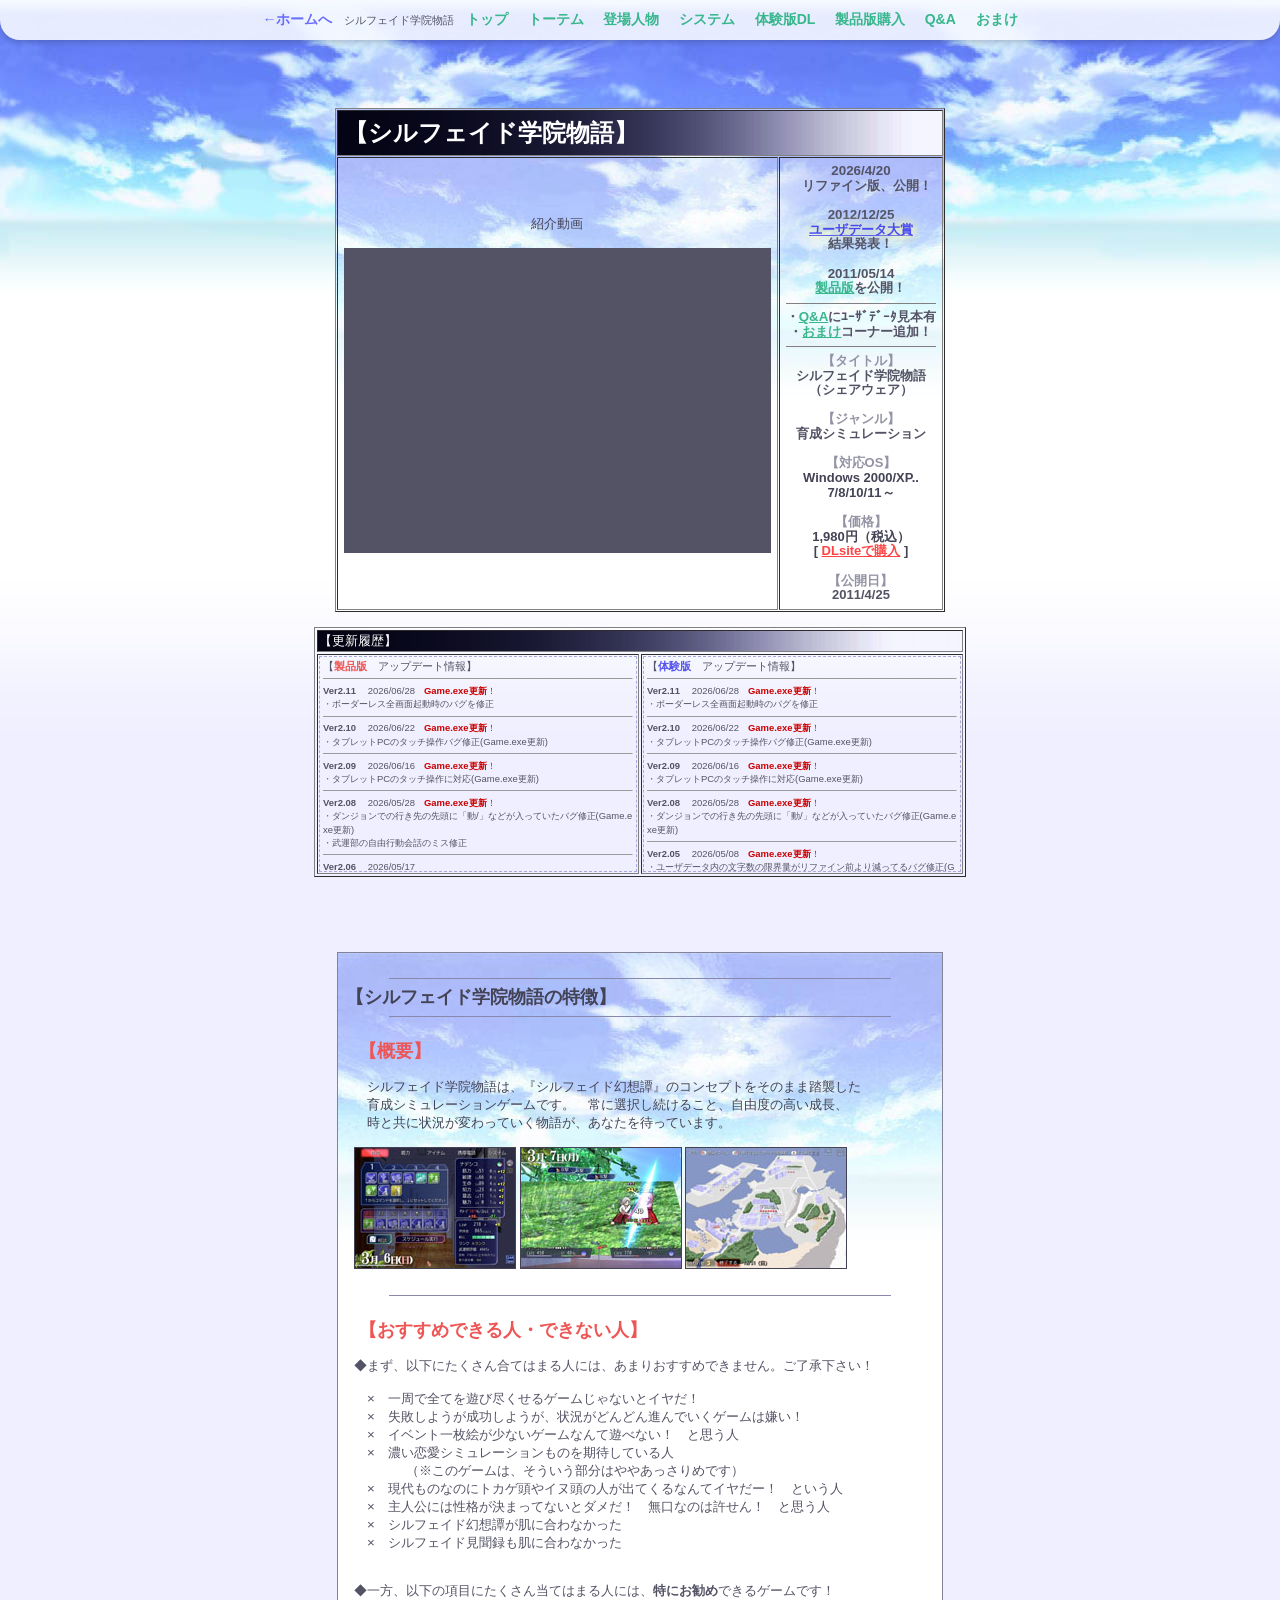
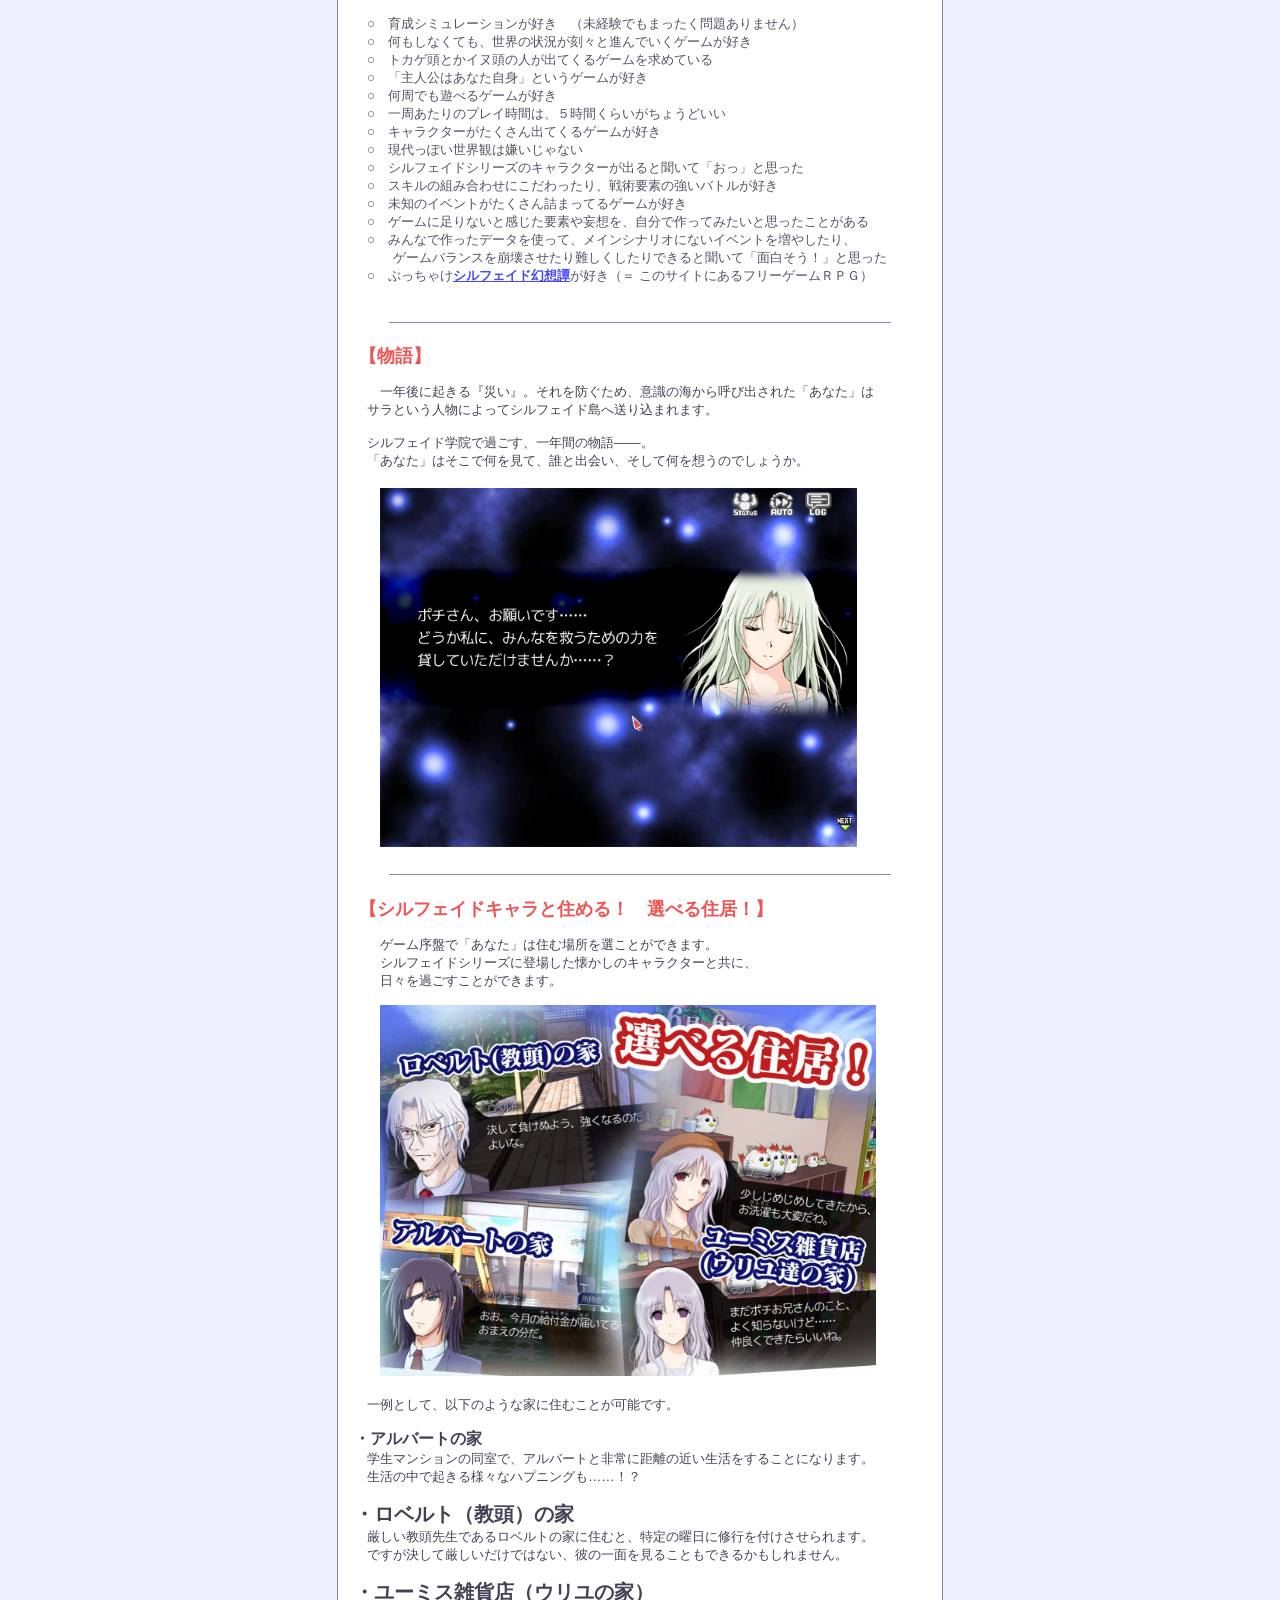
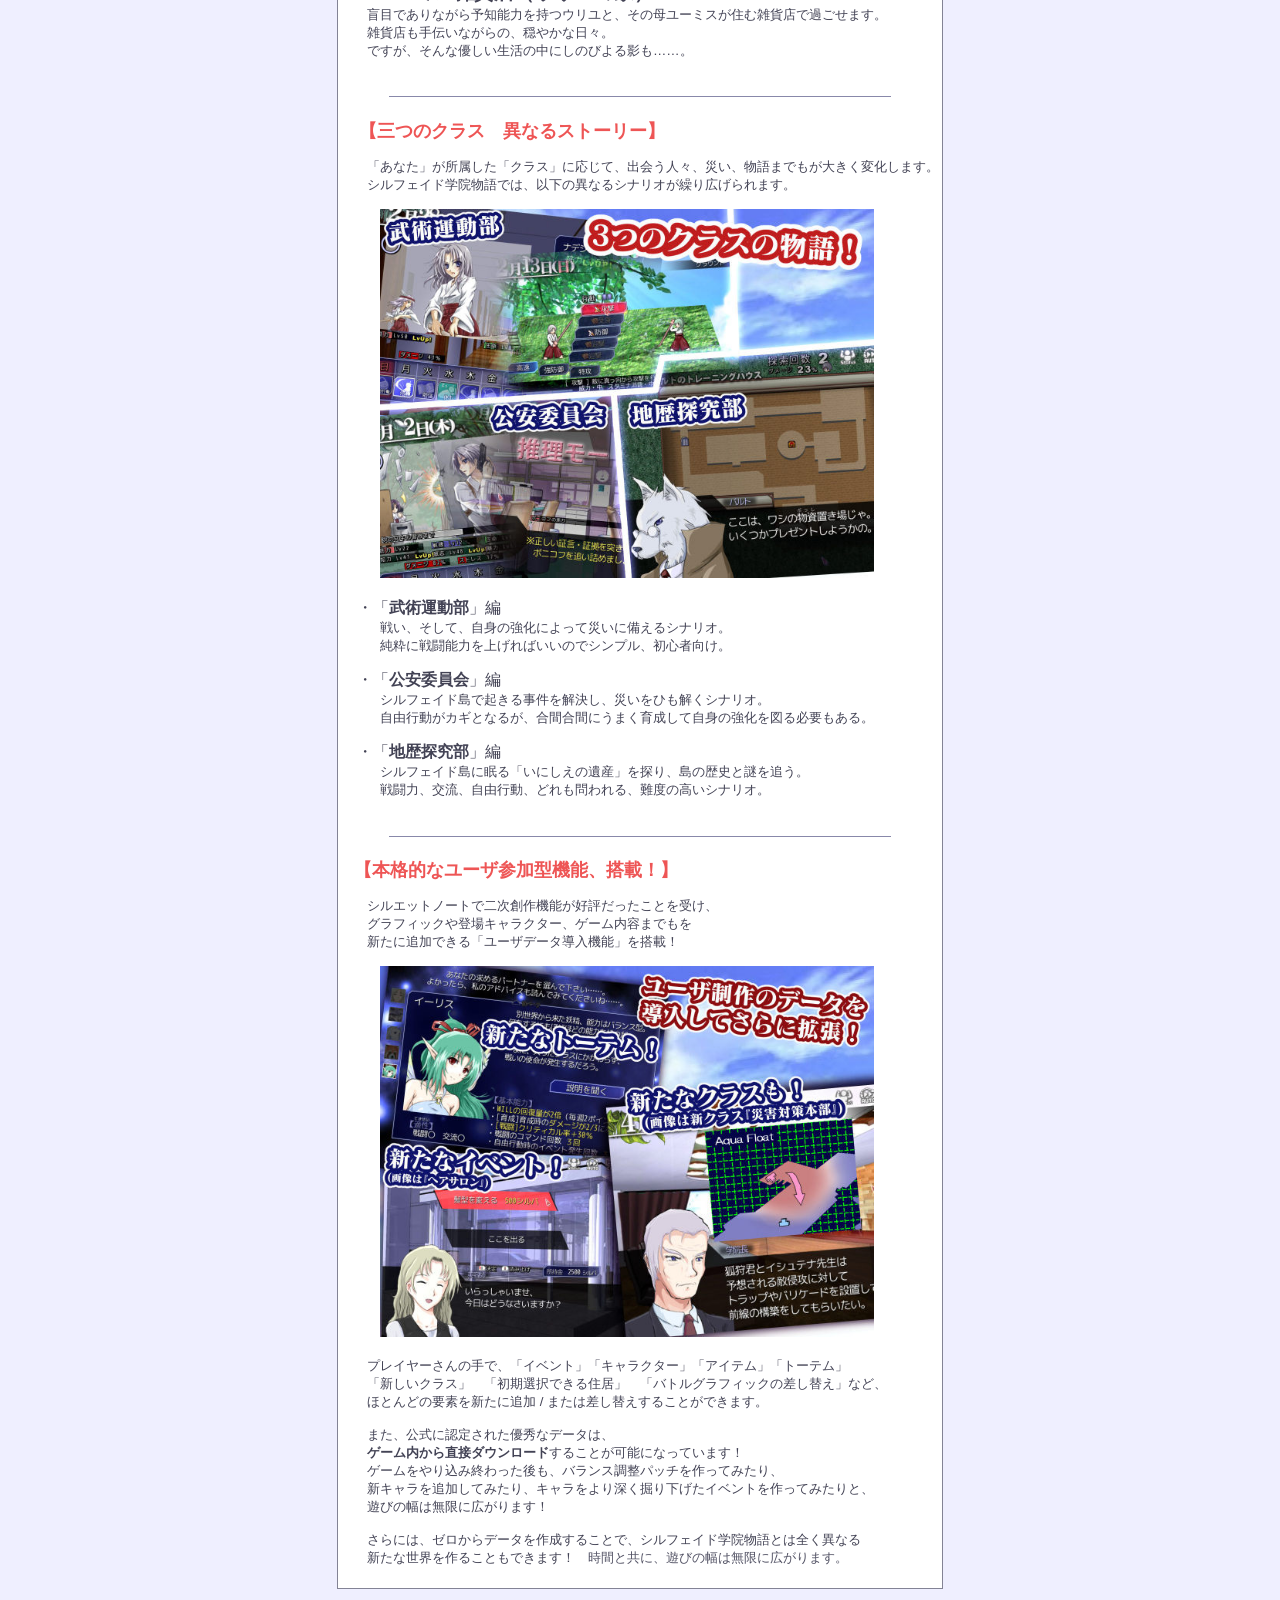
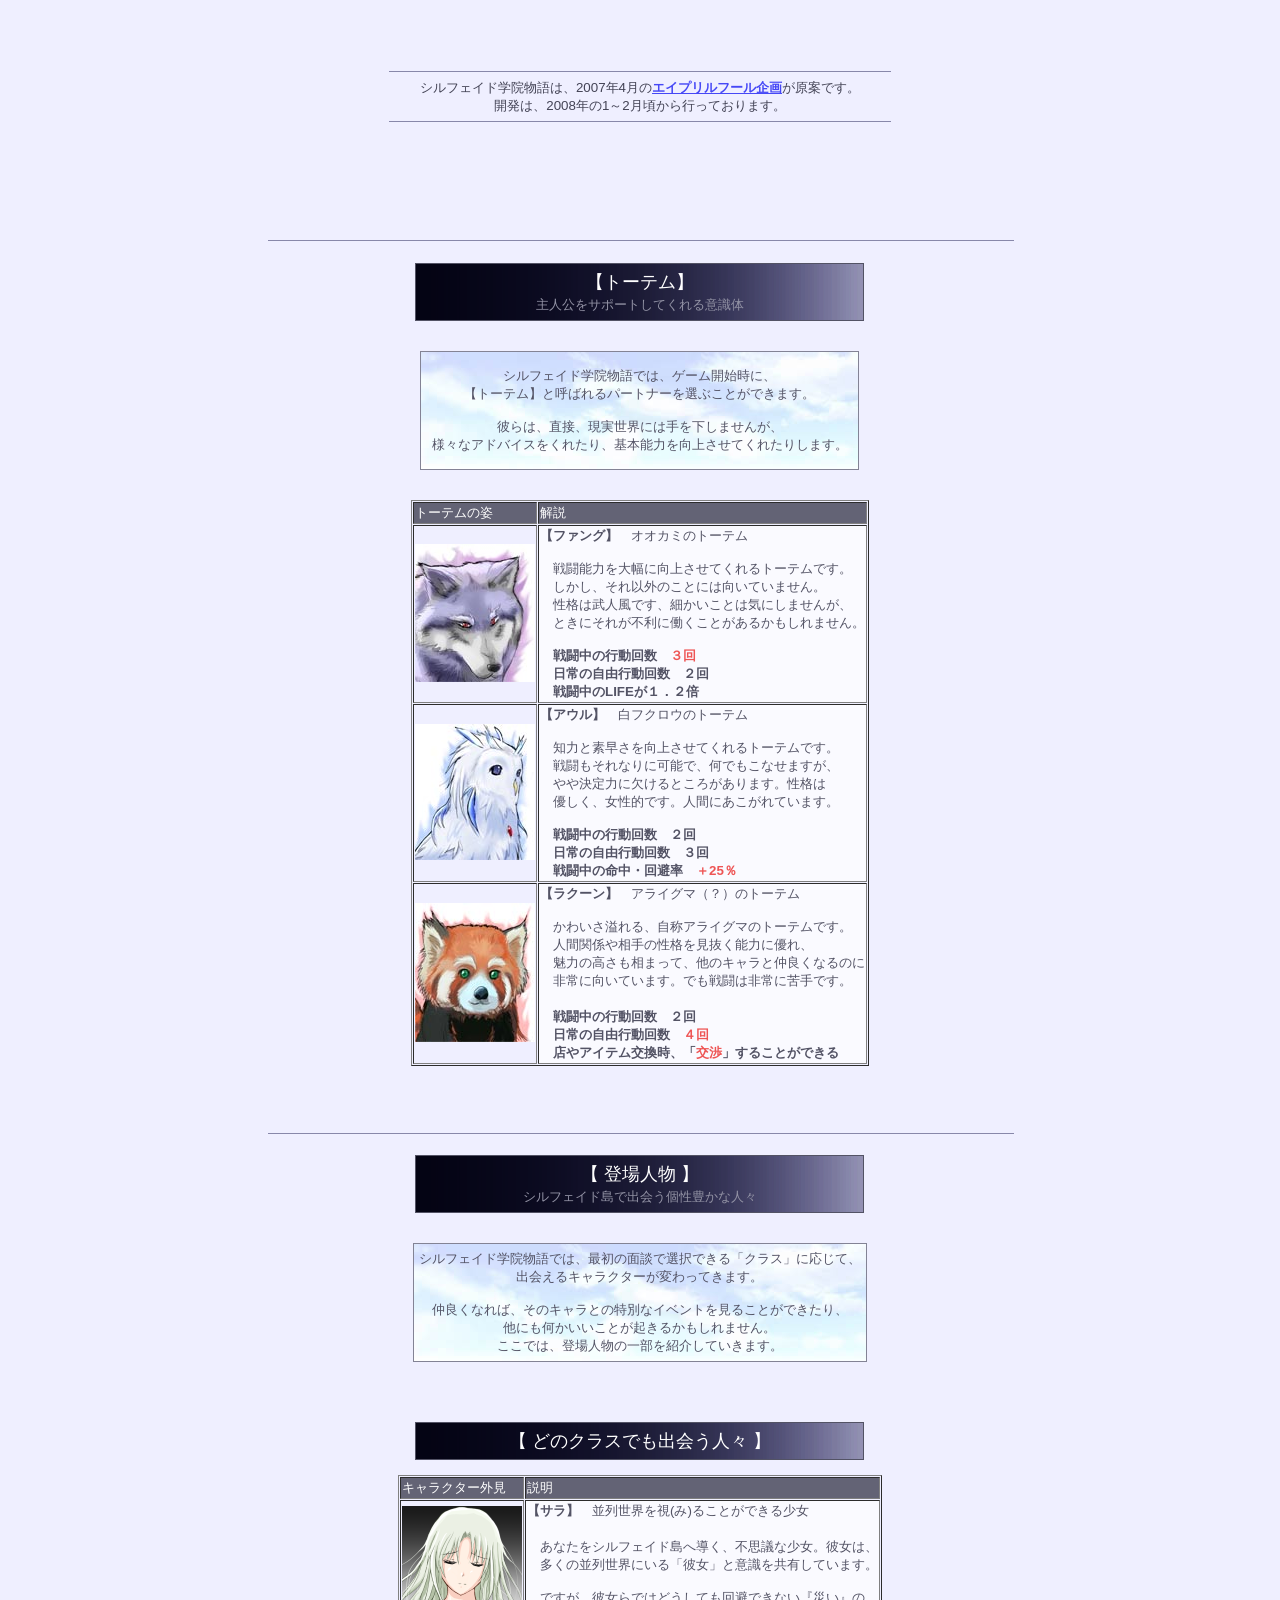
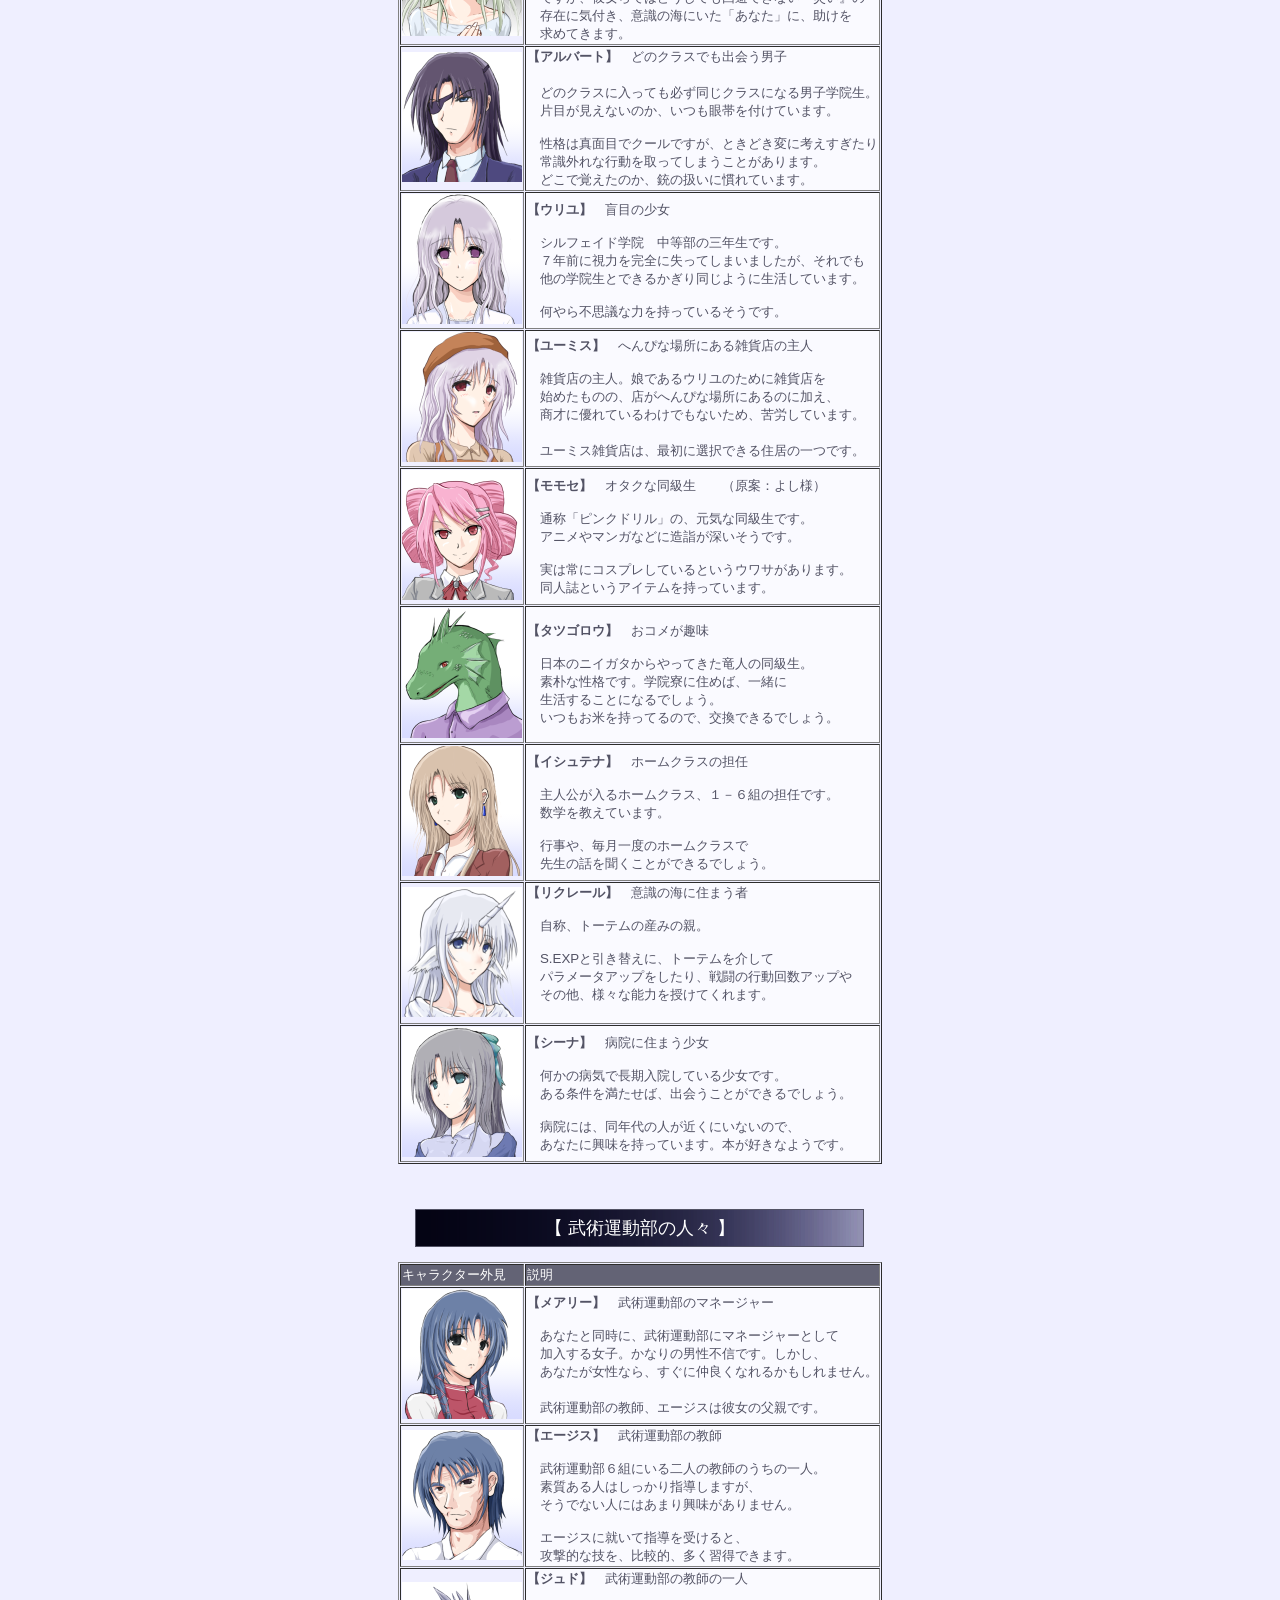
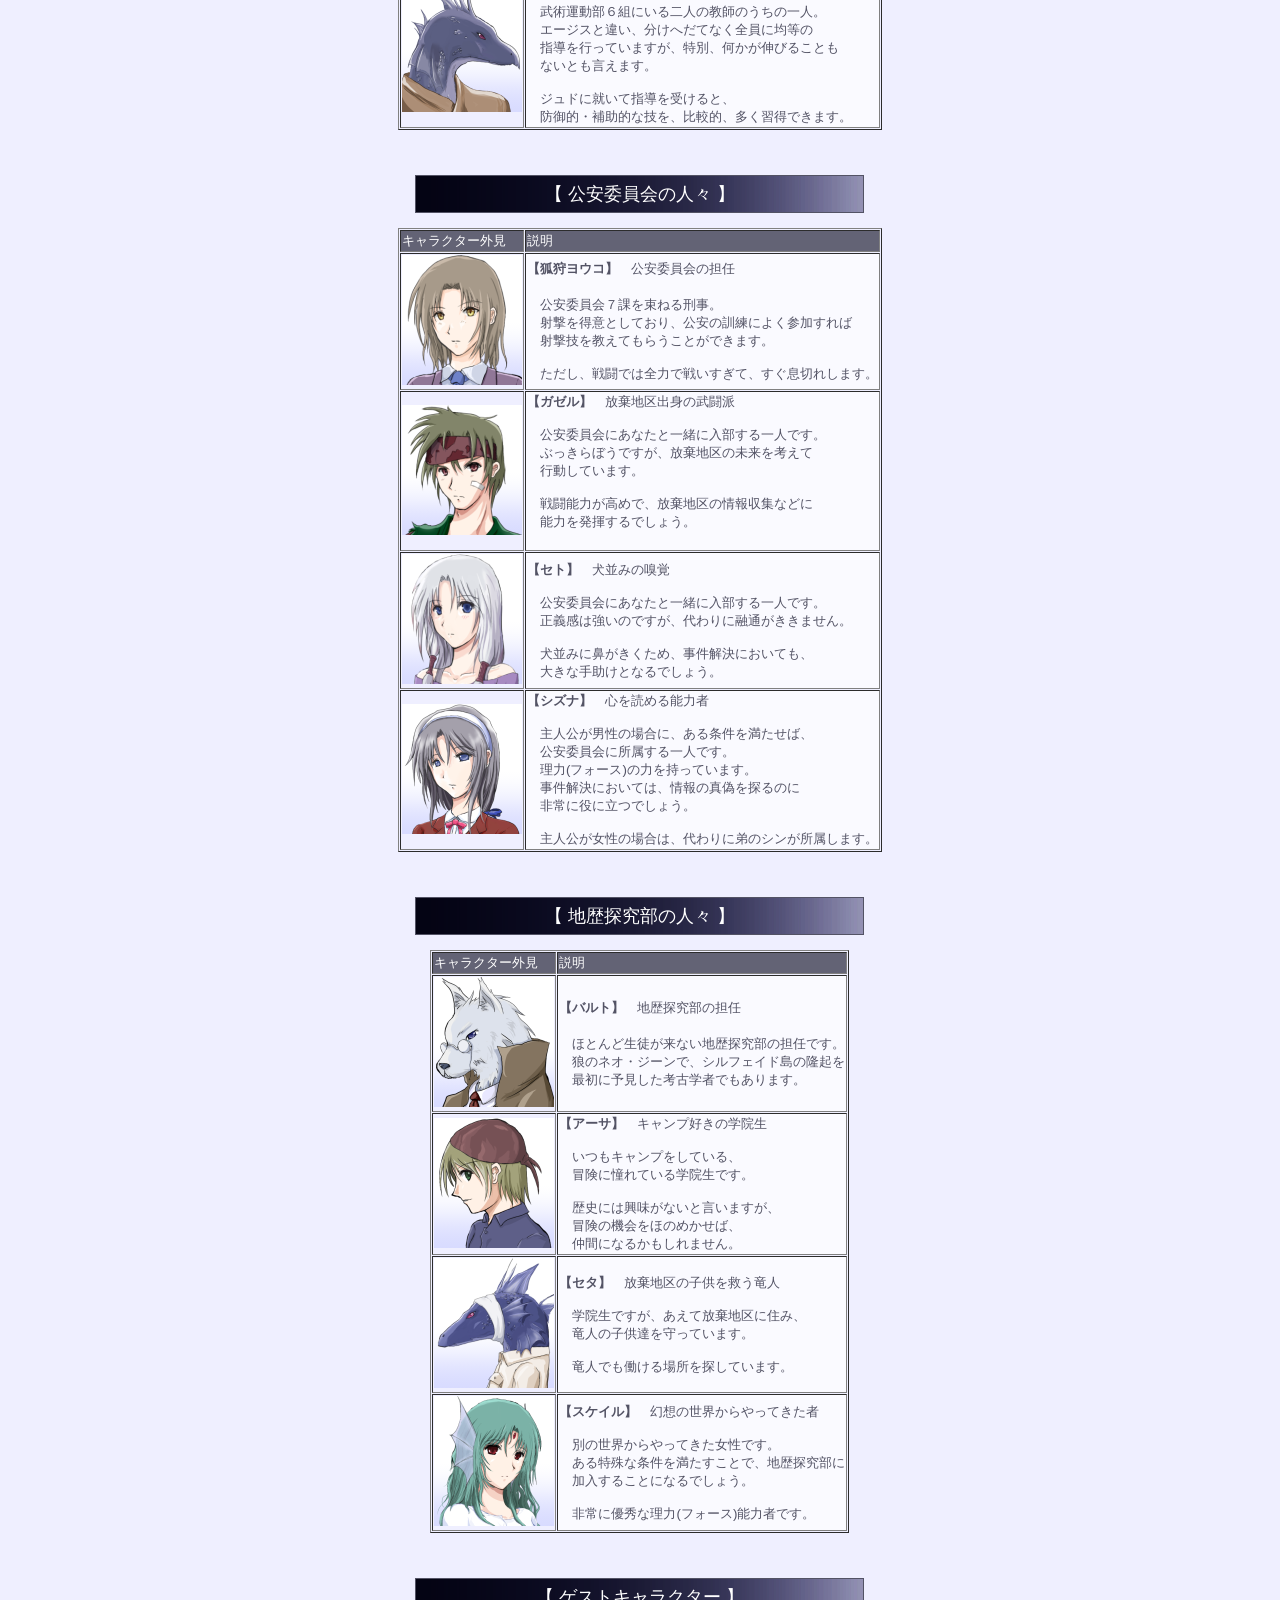
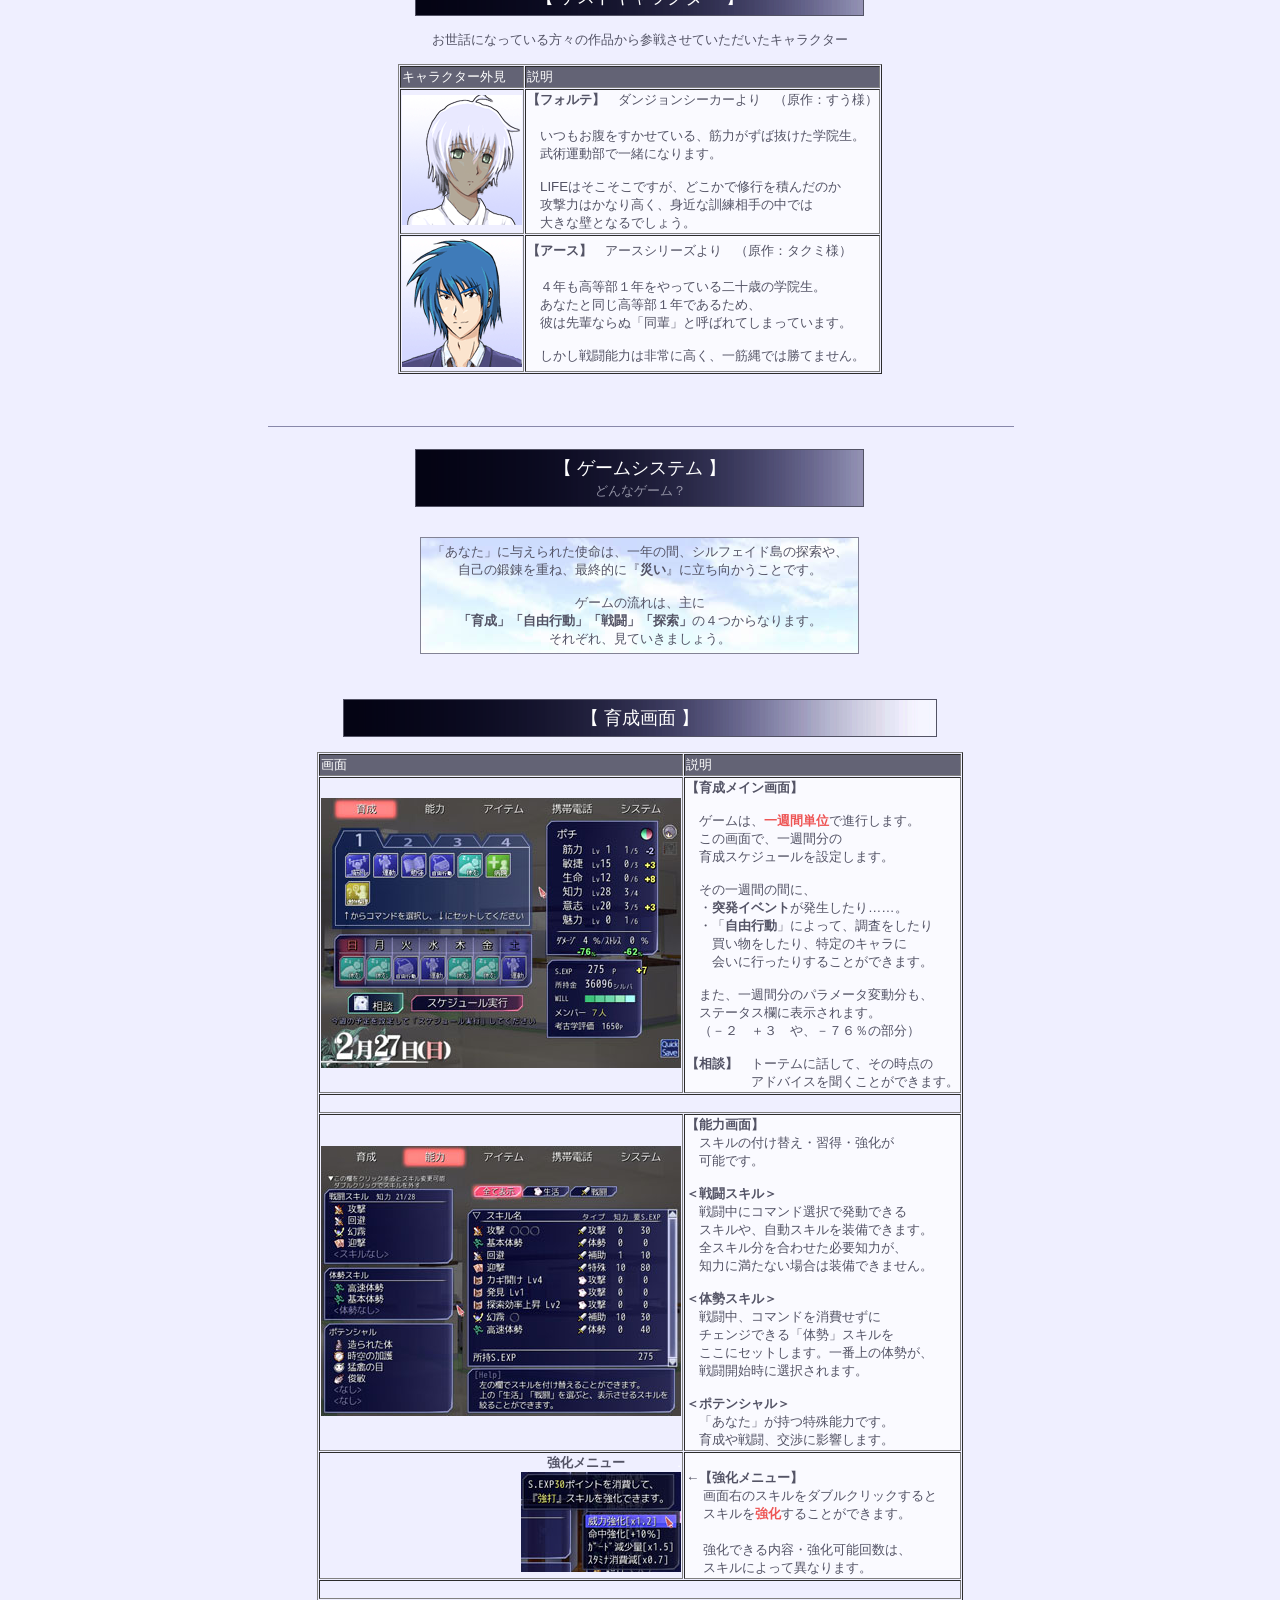
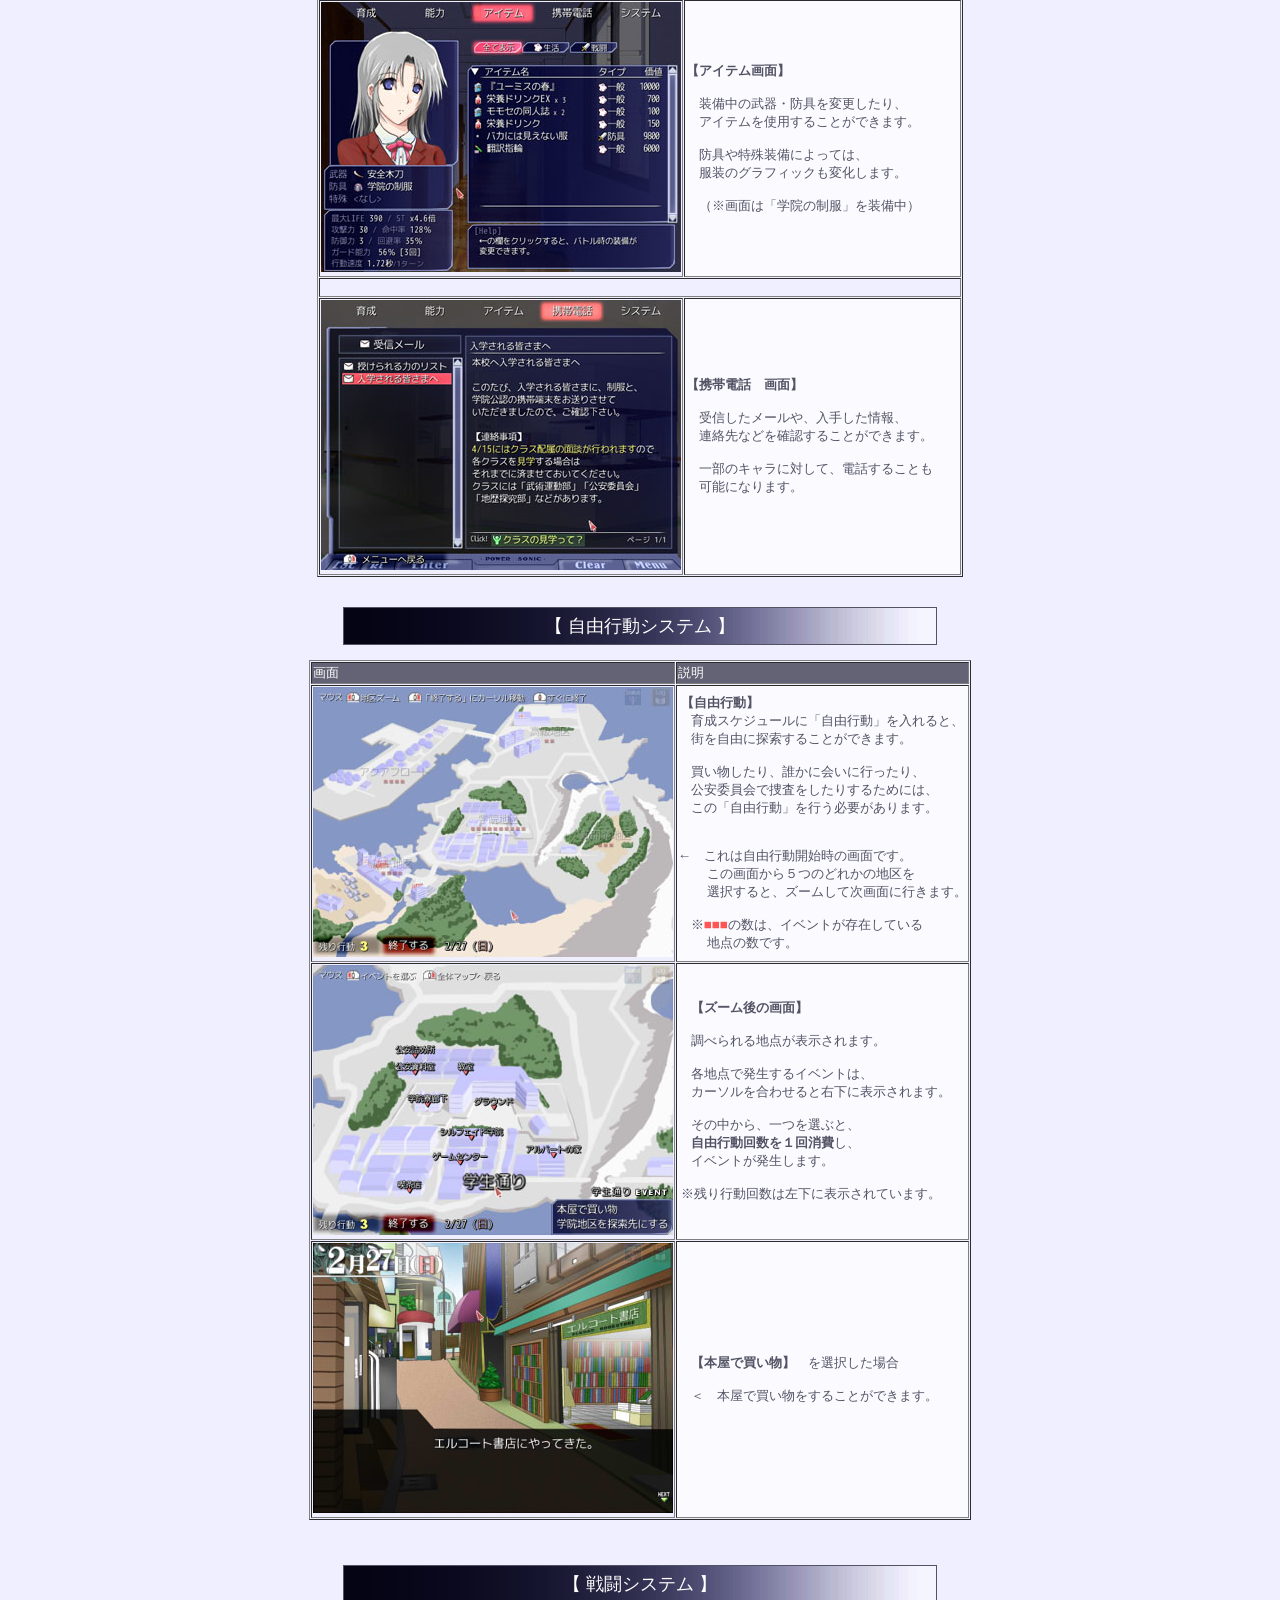
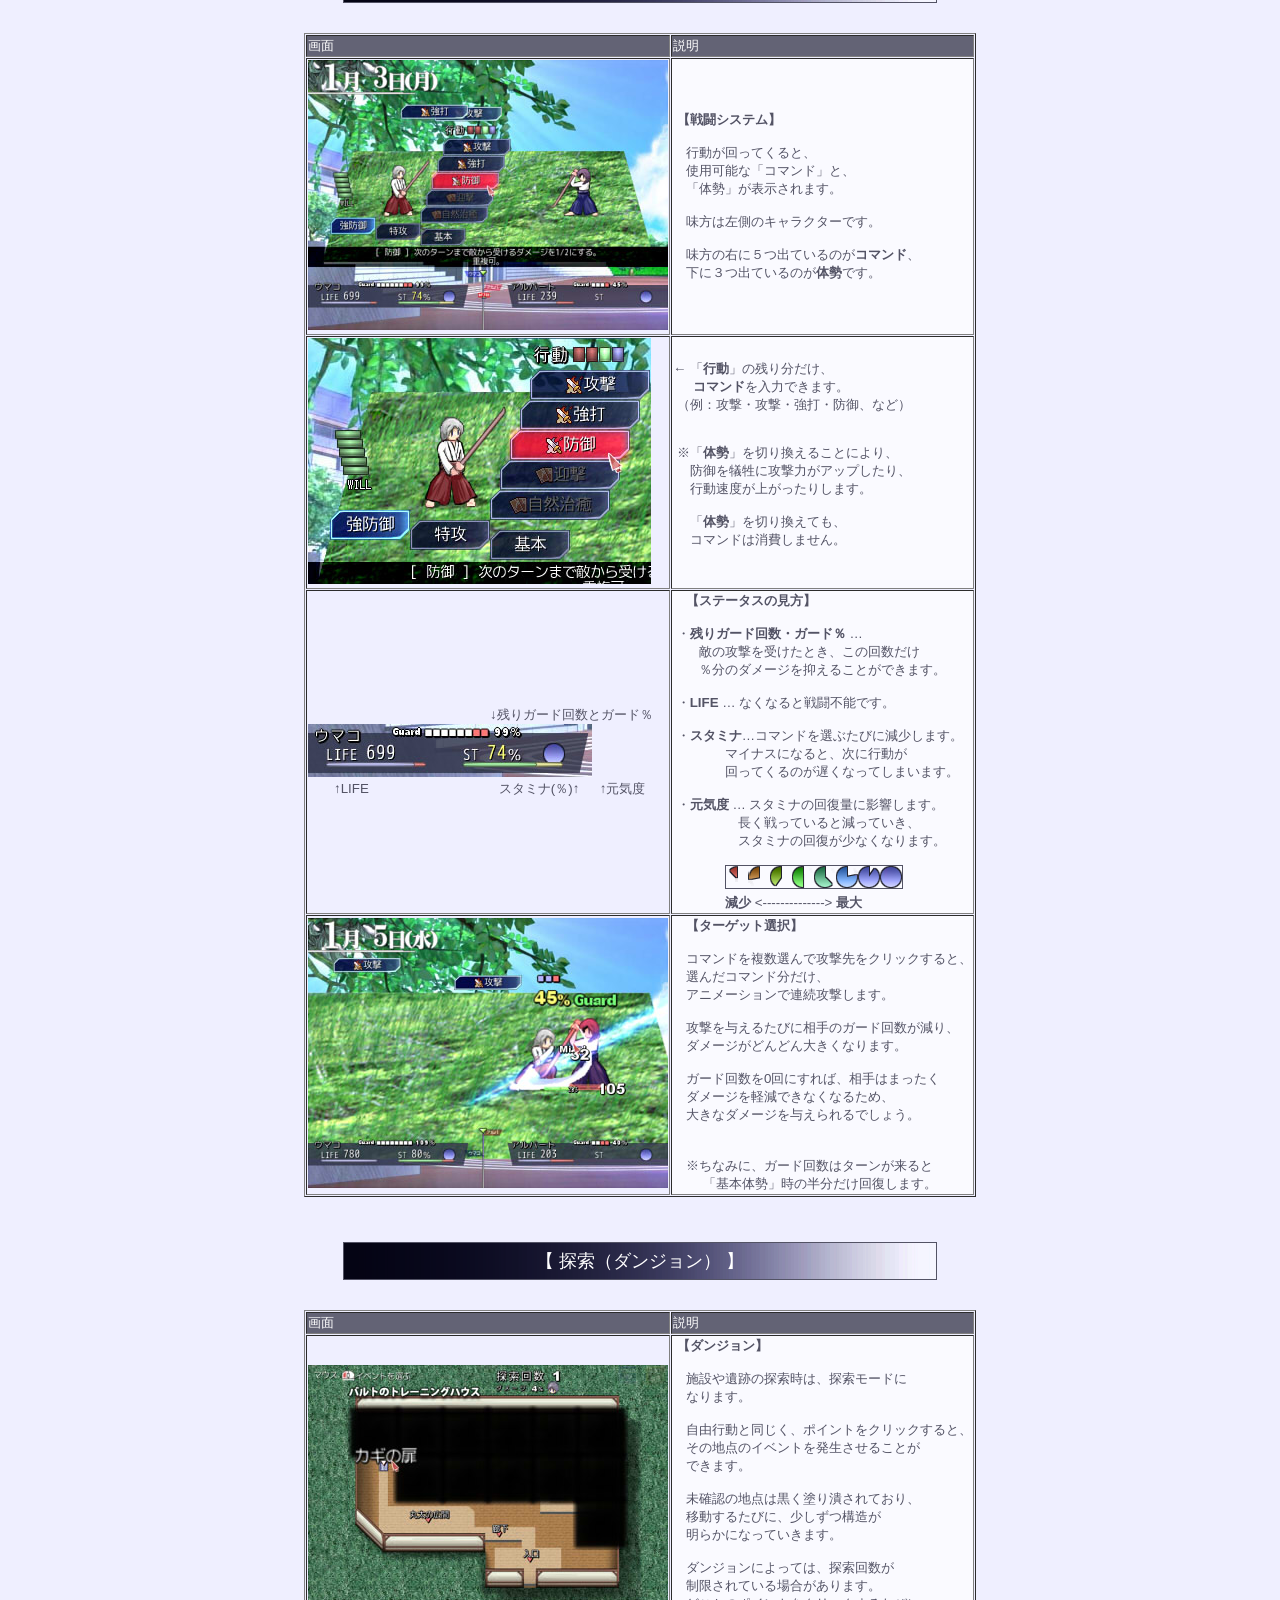
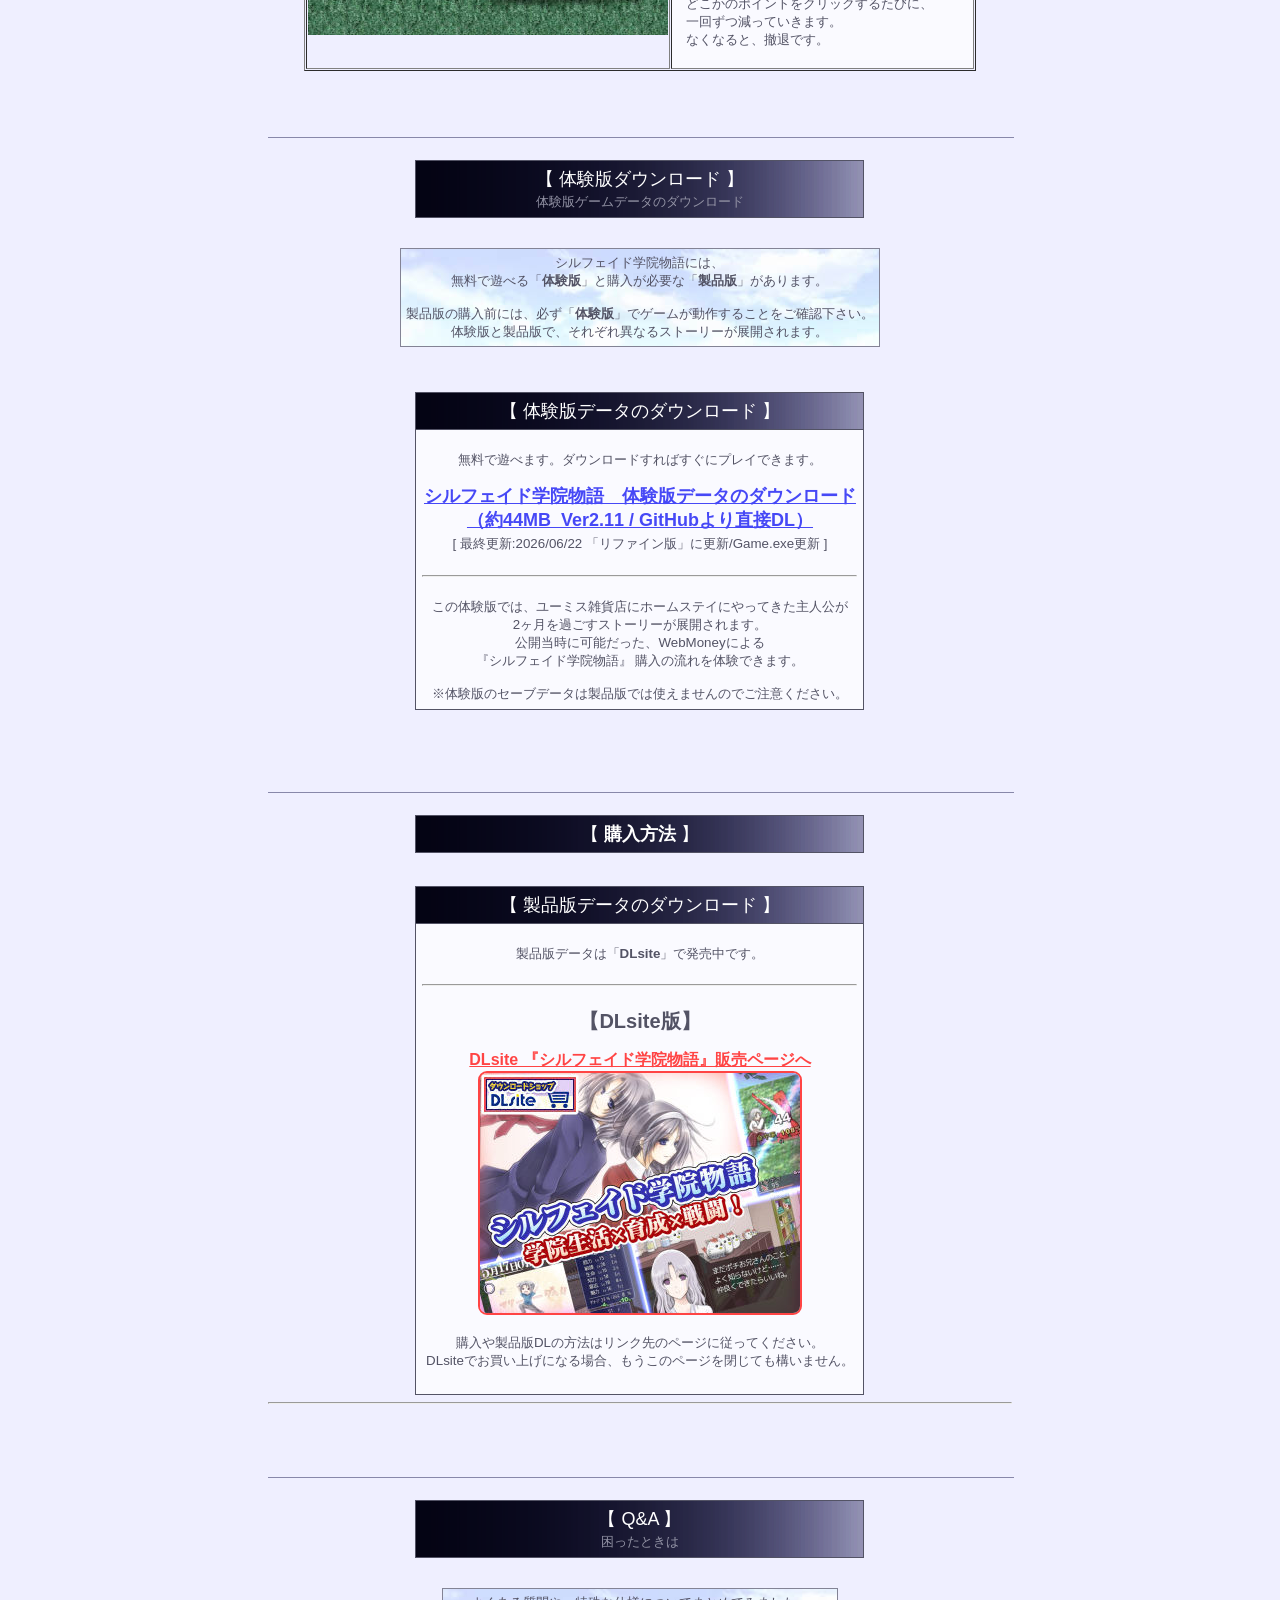
==== commit 5129fe77: "Add files via upload" ====
--- a/index.html
+++ b/index.html
@@ -160,8 +160,8 @@
             <B>育成シミュレーション</B><BR>
             </FONT><FONT class="fg" size="-1"><BR>
             <FONT class="fmg" size="-1">【対応OS】</FONT><BR>
-            <B>Windows 2000/XP/<BR>
-            Vista/7/8/8.1～</B><BR>
+            <B>Windows 2000/XP..<BR>
+            7/8/10/11～</B><BR>
             <BR>
             <FONT class="fmg" size="-1">【価格】</FONT></FONT><FONT size="-1"><B><FONT class="fg" size="-1"><br>
             1,980円（税込）<br>
@@ -184,7 +184,7 @@
           
           
           
-            <TD width="50%" align="left"><DL class="RECENT" style="margin: 0; line-height:110%;font-size:0.85em;">【<B class="fred">製品版</B>　アップデート情報】<small><HR size=1><B>Ver2.10 　</B>2026/06/22　<b><span style="color : #cc0000;">Game.exe更新</span></b>！<BR>・タブレットPCのタッチ操作バグ修正(Game.exe更新)<HR size=1><B>Ver2.09 　</B>2026/06/16　<b><span style="color : #cc0000;">Game.exe更新</span></b>！<BR>・タブレットPCのタッチ操作に対応(Game.exe更新)<!----><HR size=1><B>Ver2.08 　</B>2026/05/28　<b><span style="color : #cc0000;">Game.exe更新</span></b>！<BR>・ダンジョンでの行き先の先頭に「動/」などが入っていたバグ修正(Game.exe更新)<BR>・武運部の自由行動会話のミス修正<!----><HR size=1><B>Ver2.06 　</B>2026/05/17　<b><span style="color : #cc0000;"></span></b><BR>・武術運動部の隠し試合の日程を修正(公式試合と重なるため)<!----><HR size=1><B>Ver2.05 　</B>2026/05/08　<b><span style="color : #cc0000;">Game.exe更新</span></b>！<BR>・ユーザデータ内の文字数の限界量がリファイン前より減ってるバグ修正(Game.exe更新)<!----><HR size=1><B>Ver2.04 　</B>2026/05/01　<b><span style="color : #cc0000;">リファイン版！</span></b>！<BR>・顔画像やユーザーインターフェースのリファイン<BR>・全体の遊びやすさ向上<br>・【お知らせ】フルパッケージ版に含まれるGame.exeを更新したので、リファイン版を遊ばれたい方は最新版をＤＬして再解凍してください。
+            <TD width="50%" align="left"><DL class="RECENT" style="margin: 0; line-height:110%;font-size:0.85em;">【<B class="fred">製品版</B>　アップデート情報】<small><HR size=1><B>Ver2.11 　</B>2026/06/28　<b><span style="color : #cc0000;">Game.exe更新</span></b>！<BR>・ボーダーレス全画面起動時のバグを修正<HR size=1><B>Ver2.10 　</B>2026/06/22　<b><span style="color : #cc0000;">Game.exe更新</span></b>！<BR>・タブレットPCのタッチ操作バグ修正(Game.exe更新)<HR size=1><B>Ver2.09 　</B>2026/06/16　<b><span style="color : #cc0000;">Game.exe更新</span></b>！<BR>・タブレットPCのタッチ操作に対応(Game.exe更新)<!----><HR size=1><B>Ver2.08 　</B>2026/05/28　<b><span style="color : #cc0000;">Game.exe更新</span></b>！<BR>・ダンジョンでの行き先の先頭に「動/」などが入っていたバグ修正(Game.exe更新)<BR>・武運部の自由行動会話のミス修正<!----><HR size=1><B>Ver2.06 　</B>2026/05/17　<b><span style="color : #cc0000;"></span></b><BR>・武術運動部の隠し試合の日程を修正(公式試合と重なるため)<!----><HR size=1><B>Ver2.05 　</B>2026/05/08　<b><span style="color : #cc0000;">Game.exe更新</span></b>！<BR>・ユーザデータ内の文字数の限界量がリファイン前より減ってるバグ修正(Game.exe更新)<!----><HR size=1><B>Ver2.04 　</B>2026/05/01　<b><span style="color : #cc0000;">リファイン版！</span></b>！<BR>・顔画像やユーザーインターフェースのリファイン<BR>・全体の遊びやすさ向上<br>・【お知らせ】フルパッケージ版に含まれるGame.exeを更新したので、リファイン版を遊ばれたい方は最新版をＤＬして再解凍してください。
 <HR size=1><B>Ver1.59 　</B>2015/01/10<BR>・セーブ時、Shift押しながらのときは「はい・いいえ」の選択肢を<BR>　表示しないよう修正しました。<BR>
 ・【お知らせ】フルパッケージ版に含まれるGame.exe更新。<BR>　育成コマンドが変になるバグの対応をいたしましたので<BR>
 　気になる方はシル学公式サイトからＤＬし、再解凍してください。<HR size=1><B>Ver1.58 　</B>2014/07/15<BR>・【クリアデータ】 送信処理で文字化けするバグが修正困難のためツイッター機能のみに限定しました。<BR>・【クリアデータ】 ツイッター送信時に文字化けする人のために「Twitter送信内容.txt」が生成されるようになりました。<HR size=1><B>Ver1.56 　</B>2012/12/26 8:00<BR>・【探索Ev】 トーテムが基本3種類以外の場合は、探索時の説明の 選択肢が出ないように修正。<BR>・【ネット接続】 ユーザデータＤＬ時、ダウンロード指定行が ずれたり非選択状態に見える不具合があったのを修正。<HR size=1><B>Ver1.55 　</B>2012/11/22 23:00<BR>・【戦闘AI】AIの「庇う」が正常に使用されなかった不具合を修正。<BR>・【戦闘AI】「庇う」が「支援率」に応じて使用されるはずだったのが、支援率が適用されていなかったバグを修正<BR>・【戦闘AI】キャラのスタミナ考慮設定が反映されてなかった不具合を修正。<BR>ターゲットAIと同じコード番号が使用されるミスがありました。<BR>ﾕｰｻﾞﾃﾞｰﾀは以下のように書き換えてくださると正常に動作します。<BR>【旧】スタミナ考慮AI,０％以上維持 → 【新】スタミナ考慮AI,1<BR>【旧】スタミナ考慮AI,全力 → 【新】スタミナ考慮AI,2<BR>【旧】スタミナ考慮AI,５０％以上維持 → 【新】スタミナ考慮AI,3<BR>※1～3の数値以外を入力した場合は自動で「０％以上維持」になります。<BR>・【キャラデータ】 全キャラの「スタミナ考慮AI」を正しく修正。<HR size=1><B>Ver1.54 　</B>2012/11/17 16:00 (1/3)・【テキスト】 文章ミス・表記ミスを複数修正<BR>・【難易度】 初期に選んだ難易度のジョークモード（６倍）が実際は36倍だったため、表記を36倍に修正しました。<BR>・【初期Ev】アルバートのマンションに降りたとき、連絡先が追加されていなかった不具合を修正。<BR>・【選択肢】 WILLやUnlockのマークが次の選択肢でも残ったままになることがあるバグを修正<BR>・【戦闘AI】 AIのスタミナ消費量チェックが正常に機能していなかった不具合を修正（たぶん）<BR>・【戦闘AI】 AIが銃を装備していてもフェイントを使う不具合修正<BR>・【戦闘AI】 AIが防御スキルを正しく使っていなかったバグを修正<BR>・【戦闘】 装備のフォース耐性が正常に機能していない不具合を修正<HR size=1><B>Ver1.54 　</B>前ページから続き (2/3)・【地歴】 トレーニングダンジョンのバルトのセリフが何度もエンドロール用に記憶されてしまうミス修正<BR>・【地歴】バレンタインの選択肢にいないはずのアーサが出るバグ修正<BR>・【自由行動】 同じ地点のイベントを15個まで許容するよう修正<BR>・【好感度Ev】 アルバートの好感度40イベントが起動しないミスを修正<BR>・【住居】 ユーミス雑貨店を住居としたとき、4月中に買い物しないとニワトリの置物などが入荷されない不具合を修正<BR>・【育成】 所持金増加量の項目に100と設定した場合、 育成画面の金額表示が消えないバグを修正<BR>・【新着情報】 特定の件数で情報追加されたとき、 欄からあふれて表示される不具合を修正<HR size=1><B>Ver1.54 　</B>前ページから続き (3/3)・【キャラ】アルバートが成長度40を超えたときに「必中」を覚えるが使用する設定になってなかったミスを修正<BR>・【公安】 訓練直前に「ステータス」を開くとエラーになる不具合修正<BR>・【場所当てミニゲーム】 ターン数の下限を2ターンから1ターンに変更。<BR>・【武術】主人公が女かつ絆状態のメアリーの会話で1月以降に5月以前の会話が表示されるバグ修正<HR size=1><B>Ver1.53 　</B>2011/08/11 14:00<BR>・参加許可をもらってないアルバートが試合に出てるミスを修正<BR>・[イベントメーカー]${システム:絆キャラ一覧}が機能していなかったので削除<BR>・Ｓランクへの参加で公式試合がキャンセルされたとき、試合参加フラグがリセットされていなかった不具合を修正。<BR>・ゲーム開始時の初期更新チェック負荷を軽減<BR>・ニューゲーム時のユーザデータ選択に、以下の機能を追加<BR> - 未使用のユーザデータに「赤い印」が付く機能を追加<BR> - 中クリックで「ロック」できる機能を追加。ロックされたものは、次回起動時もそのオンオフ状態が維持され、またオンオフ全切り替えでも切り替わりません。<BR>・地歴探究部クリア後、イベント名が右上に出るよう修正<HR size=1><B>Ver1.52 　</B>2011/07/21 13:00<BR>・戦闘中にキャラ変更したときの表示バグを再修正<BR>・高難易度時、推定戦力レベルが変になるバグ修正（自信なし）<BR>・高難易度時、LIFE上書きキャラにも倍率補正がかかるよう修正<HR size=1><B>Ver1.51 　</B>2011/07/21 03:00<BR>・誤字脱字、整合が取れない部分のスクリプトミス修正<BR>・[イベントメーカー] ${アイテム:<アイテム名>:番号}と${育成:<育成名>:実行回数}＞が機能しないため削除<BR>・[イベントメーカー] ESCキーで終了しないよう修正<BR>・[イベントメーカー] コモンイベント挿入に以下のコマンド追加<BR> - [敵成長度補正±％(数:通常0)]：戦闘時の敵の強さを±％で補正します。通常は0です。<BR>・顔グラフィック合成機能にある戦闘グラフィック合成機能で、一度でもパーツをつけて顔設定に戻ると、以後外しても付け直されるバグ修正<BR>・ウェイト命令で、左右クリック同時押し時も1フレームはウェイトするよう修正<BR>・「迎撃」で相手をダウンさせると、相手にポイントが入るバグ修正<BR>・迎撃を使える相手に攻撃すると、立ち位置がおかしくなるバグ修正（自身なし）<BR>・「戦闘中/キャラ変更」コマンドでキャラ増減時の挙動がおかしくなる現象を緩和。<BR>・「戦闘中/パラ変化」でLIFEがなくなっても戦闘不能にならなかったバグ修正<BR>・買い物で所持アイテム50個制限にかかると表示がおかしくなるのに対応<BR>・[戦闘] 増援やキャラ変更で登場した場合、空蝉が機能しないよう修正。<次ページに続く><HR size=1><B>Ver1.51 　</B>前ページから続き<BR>・ユーザデータでプレゼントボックスがいっぱいになるらしいので、プレゼントボックスを、公式用と、従来のプレゼントボックスの2つに分離。（開始イベントが上書きされてる場合は公式も従来に入ります）<BR>・クリアデータの使用ユーザデータが1個多いバグを修正<BR>・!戦闘設定/味方増援数、!戦闘設定/味方増援キャラ が戦闘ごとにリセットされていなかったバグを修正<BR>・エージスや真なる魔王など、一部のキャラの戦闘行動回数が２回のままになってたミスを修正<BR>・強打、超打、空蝉、不屈、時間の檻の効果を調整<BR> - 強打：威力を2倍→1.6倍に変更<BR> - 超打：威力を4倍→6倍へ、ガード削りは全ポイント→0.5Pに。<BR> - 空蝉：行動回数－1回。不屈効果を半減後のLIFEで計算。<BR> - 不屈：意志100Lv分まで有効に。意志Lv+20％に修正。<BR> - 時間の檻：意志Lv100分まで有効に、消費スタミナを3倍に。<BR>・ゲーム開始時に、戦闘難易度変更機能を追加<HR size=1><B>Ver1.50 　</B>2011/06/30 01:00<BR>・誤字脱字、整合が取れない部分のスクリプトミス修正<BR>・日付表示の土曜日の色を青に修正<BR>・[戦闘]防具の戦闘グラフィックがまたおかしくなっていたのを修正<BR>・[イベントメーカー] 戦闘中のLIFEを取得できる機能を追加しました。!コモンイベント挿入 , [戦闘中LIFE取得(数 1-3 10-12)＞変数TMP] , 1<BR>・強制(Auto)・自由行動(Free)の公式イベントを任意に停止できるようになりました。「!変数操作 , ${変数:EV停止=<イベント名>} , = , 1」 を実行して下さい。プレイ中にLキーを押すと、それまでに起動したイベント名リストを確認することができますので、消したいイベント探しの参考にしてください。<BR>・【例】 ${変数:EV停止=共通/初めての強盗} を1にすると強盗イベントが起きません。<HR size=1><B>Ver1.49 　</B>2011/06/22 00:40<BR>・誤字脱字、整合が取れない部分のスクリプトミス修正<BR>・「戦闘中パラ変化」機能にまだバグがあったので再修正<BR>・イベント起動条件「!休日のみ」判定で、土曜日が休日扱いになっていなかったバグ修正<BR>・ニューゲームで住居を選ぶとき、選択可能個数が8つだと選択した住居と一つずれた場所に落ちるバグ修正<BR>・戦闘開始時のファイル読み込みエラーが起きにくくなるよう修正<BR>・アイテム交換時、相手の好感度が101以上だと正常にトレードできないバグ修正<BR>・「パラメータ変化」で装備を「なし」にした後、アイテム画面で何か装備すると、アイテムが全て消えるバグを修正<BR>・${変数:基本強制イベント無効？=1}を1にすれば基本３クラスの体育祭のイベントが発生しないよう修正<BR>・[公安]公安訓練による射撃スキルの習得速度を１．５倍に修正。<BR>・[公安]ストリートファイト時にスキル変更機能追加。<BR>・[イベントメーカー] !コモンイベント挿入,[場所当て残りターン取得＞変数TMP]を新たに実装しました。場所当て後、余ったターン数を取得します。<BR>・ユーザーデータ選択画面を開いてニューゲームすると、全てOFFにしてゲームを開始しても使用数が1個になるバグ修正<BR>・[イベントメーカー] サブコマンド置換時の「一つ戻る」処理がおかしかったバグを修正<HR size=1><B>Ver1.48 　</B>2011/06/15 20:00<BR>・服装によって、戦闘時にエラーが発生するバグ修正（前回の修正で新たに発生したバグです）<HR size=1><B>Ver1.47 　</B>2011/06/14 22:30<BR>・誤字脱字、整合が取れない部分のスクリプトミス修正<BR>・防具を何も着けずに戦闘グラフィックのある特殊装備を装備した場合、エラーが出るバグを修正<BR>・選択可能なクラスまたは初期住居が９つ以上になると選択時、正常に表示されなくなるバグを修正<BR>・「戦闘中パラメータ変化」コマンドの対象ミス、更新されないバグ修正<HR size=1><B>Ver1.46 　</B>2011/06/10 22:00<BR>・[武術]前回の修正で、公式試合時に優勝するとエラーが出るバグ（進行自体は可能）が発生していたため修正。<HR size=1><B>Ver1.45 　</B>2011/06/10 14:00<BR>・射撃武器を装備してフォースを撃つと射撃音も聞こえるバグ修正<BR>・アクセサリで指定した「防具グラフィック」も反映されるように修正<BR>・生物研究所の必要EXP変動で、レベルは元の値を維持するよう修正。（※生物研究所のイベント内の処理だけで対応しています）<BR>・強制イベント発生前後のウェイトを大幅に削減。<BR>・迎撃の反撃回数を５回以内に制限（それ以上処理できないため）<BR>・フォースに対しては迎撃が発動しないよう修正<BR>・[武術]ラスボスが瞬殺されてしまうので少し強化＋セリフ頻度増加<BR>・主人公のパラメータに「半減Lv」を設定するシステムを搭載。<BR> - !コモンイベント挿入 , [筋力EXP半減Lv設定(数)] , 100<BR> - この場合、筋力100以上でEXP半分、筋力200～でEXP1/4。制限を解除したい場合は、「0」を指定してください。<BR>・アイテムの「服装グラフィック_アクセサリ」が機能していなかったのでウサギ耳の設定を変更（服装グラフィックで重ね着に）。<HR size=1><B>Ver1.44 　</B>2011/06/06 22:40<BR>・誤字脱字、整合が取れない部分のスクリプトミス修正<BR>・シルドラゼロの入手クレジット量を調整<BR>・シルドラゼロのスコアが毎回引継になってたバグ修正<BR>・アイテム交換時の会話が発生しなくなっていたバグ修正<BR>・ニューゲーム時のユーザデータ使用欄に、次回以降の初期選択肢＞「はい・いいえ」を設定できる機能、および全データのON・OFF切り替え機能を追加。<BR>・テストプレイ時もショートストーリーフラグを立てるよう修正<HR size=1><B>Ver1.43 　</B>2011/06/05 00:40<BR>・誤字脱字、整合が取れない部分のスクリプトミス修正<BR>・負けが想定されていない戦いでギブアップしたときのバグ修正<BR>・ア●●のバレンタインイベントが絶対に起きなかったバグ修正<BR>・[戦闘] ２人目に空蝉が使えるキャラがいると、表示がおかしくなるバグを修正<BR>・交換アイテムイベントに似たような名前のアイテムが含まれていた場合、50万回エラーが発生するバグ修正<BR>・ショートストーリーを一度実行した後の挙動がおかしかったので毎回タイトルに戻るようにして、データリセットするよう修正<BR>・ショートストーリーを実行後に本編を始めると、オープニングを飛ばしたあげくにエンディングが実行されてしまうバグ修正<HR size=1><B>Ver1.42 　</B>2011/06/01 01:40<BR>・誤字脱字、整合が取れない部分のスクリプトミス修正<BR>・射撃武器全般の攻撃力を修正（弱すぎたので強化）<BR>・ステータス変化で無表示にした場合、すぐに数値に反映されない現象を修正<BR>・ショートストーリーにてショップ処理を発生させると、途中でイベントが終了してしまうバグを修正<BR>・覚醒体勢をWILLを併用すると、WILLが内部的に-1になって何も選択できなくなるバグ修正（WILL不足時は行動不能に修正）<BR>・敵へのフォース後に「攻撃」すると、移動せずに攻撃するバグを修正<BR>・公式試合時、基本トーテム以外でも対戦相手が分かるよう修正<BR>・育成アイコンが13個以上になった時、13個目が表示されなくなるバグを修正（たぶん）<HR size=1><B>Ver1.41 　</B>2011/05/29 01:00<BR>・誤字・脱字・整合が取れない部分のミス修正<BR>・意志Lvが増えるとかえってガード％が下がる現象に対応<BR>・トーテムのS.EXPがアップする説明が間違っていたのを修正（何レベルアップしても一度に入手できるS.EXPは1～2ポイント）<BR>・アイテム欄の攻撃力算出式が色々間違っていたのを修正<BR>・覚醒体勢を使用したときに発生する各種バグを修正<HR size=1><B>Ver1.40 　</B>2011/05/26 22:30<BR>・誤字・脱字・整合が取れない部分のミス修正<BR>・[武術]特定の条件でランクアップしたとき、評価ポイントがアップしない不具合を修正<BR>・[武術] 特定条件で体育祭にメアリーも参加できるよう修正<BR>・[武術] 「武術部生徒と話す」の自由行動イベントで、アルバートが絶対に出てこなかったバグを修正<BR>・[ゲーセン] シルドラ0のデータを周をまたいでも使用可能に。（ただしクレジットは10000単位、レベルは100単位の引き継ぎ）<BR>・[イベントメーカー] 以下の3処理を追加<BR> - !コモンイベント挿入 , [シルドラクレジット取得＞変数TMP]<BR> - !コモンイベント挿入 , [シルドラクレジット代入(数)] , 1234<BR> - !コモンイベント挿入 , [シルドラスタートレベル(数)] , 500<HR size=1><B>Ver1.39 　</B>2011/05/25 22:30<BR>・誤字・脱字・整合が取れない部分のミス修正<BR>・公式ロード画像を一枚追加（例の人）<BR>・[イベントメーカー] 空白を含むコマンドの挙動を修正<BR>・空蝉使用時の試合で片方がやられ、10カウント目で立ち上がると姿が消えてしまうバグの発生を緩和<BR>・銃の「連続攻撃時命中率低下[%]」は常に装弾数/5になるよう修正。<BR>・やっぱりまだ銃が微妙に筋力依存だったバグを修正<BR>・[イベントメーカー] 戦闘設定/イベントの呼び出し情報が間違っていたのを修正<BR>・共通イベントの起動を、以下の4変数で制御できるよう修正。※無所属クラスの場合、どれも1になっています。<BR> - ${変数:キャライベント無効？=1} …1にすると好感度Evや絆Ev全般をオフ<BR> - ${変数:自由行動イベント無効？=1}…1にすると探索周りのEv全般をオフ<BR> - ${変数:基本強制イベント無効？=1}…先生の毎月の話や学院祭・運動会をオフ<BR> - ${変数:住居イベント無効？=1}…住居特有のイベントをオフ<HR size=1><B>Ver1.38 　</B>2011/05/23 21:00<BR>・誤字・脱字・整合が取れない部分のミス修正<BR>・公式ロード画像を一枚追加（アルバート＆アーサ）<BR>・[自由行動]移動先選択→イベント選択画面でキャンセル、とすると右上のStatus・Logボタンが消える現象を修正<BR>・「フォースに強い」のポテンシャルとアイテム特殊能力が機能していないバグ修正<BR>・[イベントメーカー] テスト時の性別が画像に反映されるよう修正<HR size=1><B>Ver1.37 　</B>2011/05/22 20:00<BR>・誤字・脱字・整合が取れない部分のミス修正<BR>・クリア特典「ナダの木刀」の攻撃力を＋１０加算<BR>・[イベントメーカー] テストプレイ時に自動保存するよう修正<BR>・[イベントメーカー] 「パラメータ変化」に「無表示」オプションを追加<BR>・[イベントメーカー] 「育成コマンド削除」した際は、そのコマンドがスケジュールからも消えるように修正<BR>・[アイテム欄]ガード性能の上がるアイテムを装備すると、なぜか回避率が黄色くなるバグ修正<BR>・[アイテム欄]防御力（％）がずっと水色ないし黄色になるバグ修正<HR size=1><B>Ver1.36 　</B>2011/05/21 20:00<BR>・ニューゲームでユーザデータが読み込めなくなっていたバグ修正<HR size=1><B>Ver1.35 　</B>2011/05/21 19:30<BR>・既に持っているアイテムが増えないバグ修正<HR size=1><B>Ver1.34 　</B>2011/05/21 18:30<BR>・誤字・脱字・整合が取れない部分のミス修正<BR>・イベントエディタに、テストプレイ時にShiftを押すとEvent_Loadの中身も読み込まれることを追記<BR>・「攻撃」によって銃の残弾が減らなかったバグ修正<BR>・クリア評価の絆ボーナスがそもそも存在しなかったため説明削除<BR>・「!コモンイベント挿入 , [ポテンシャルリセット] ,」 を実装<BR>・筋力の足りないアイテムを装備した時の命中・回避補正の効果値が命中と回避反対になっていたバグ修正<BR>・リサイクル商人の所持金限度が実際には機能してなかったバグ修正<BR>・アイテムが50種類を超えたとき、アイテムを捨てられるよう修正。<BR>・無所属の10年後に強制終了イベントを設定（ニューゲームで始めないと１年後あたりでバグります）<BR>・セーブ時に確認メッセージを追加<BR>・銃の攻撃力が筋力依存になっていたバグ修正<BR>・育成コマンドがおかしくなるバグに気休め対応（データそのものが壊れるらしく、ニューゲームしないと直らない可能性があります）<BR>・WILL使用後にコマンドを入れ、次ターンに前コマンドを呼び出したとき前コマンドを消しても行動回数が１回減ったままになっているバグ修正<BR>・1月3日までの武術部の会話イベント修正<HR size=1><B>Ver1.33 　</B>2011/05/18 14:30<BR>・誤字・脱字・細かなスクリプトミス修正<BR>・オープニングに『高速モード』を追加（要地歴編クリア）<BR>・「無所属」クラスの追加（ただし要「一周目クリア」）<BR>・クリア画面から何度もエンディングが見られるように修正<BR>・シルフドラグーンゼロのコンボ数の評価を調整<BR>・Sランク大会に参加する予定日のマークが5日のままだったバグ修正<BR>・ショートストーリーの初期化バグ修正<BR>・[戦闘] WILL＋前コマンド呼出による行動回数増殖バグを修正<BR>・[イベントメーカー] サブ所属関連処理を削除（機能しなかったため）<BR>・武術部編の3/28のイベント時、自分がパートナーより先に戦闘不能になるとフリーズすることがあるバグ修正<BR>・Sランク試合への参加待ちの状態では公式試合がキャンセルされるよう修正。<HR size=1><B>Ver1.32 　</B>2011/05/17 22:50<BR>・誤字・脱字・細かなスクリプトミス修正<BR>・公式ロード画像を一枚追加（シン＆シズナ）<BR>・バレンタインにチョコをあげてもホワイトデーで返してくれなかった致命的なバグを修正<BR>・借金で破産するリサイクル商人が続出したので所持金限度を設定<BR>・クリア特典のありかについて、クリア評価時に説明を追加。<BR>・ニューゲームのユーザデータ選択欄を開いた後ネット接続を開くと既ダウンロード数が０になってしまうバグ修正<BR>・セーブデータにトーテム名を表示<BR>・買い物「終了」時、すでにアイテム選択していたら警告を表示<BR>・Sランク公式試合の日を各月5日から8日に修正<BR>・戦闘が長引くと、Escでギブアップ可能のヘルプ表示が出るよう修正<HR size=1><B>Ver1.31 　</B>2011/05/16 22:40<BR>・誤字・脱字・細かなスクリプトミス修正<BR>・携帯電話で二度連続で連絡を取ろうとするとエラーになるバグ修正<BR>・シンシズナ事件を失敗していると、脱獄事件の失敗イベントが起きない不具合を修正<BR>・場所当てミニゲームで、正解マスが2個以外にできなかったバグ修正<BR>・公式試合時の戦闘不能判定が怪しかったバグ全般を修正<BR>・装弾数が反映されていないバグ修正<BR>・戦闘中、全体攻撃を使うとまれに主人公位置がずれるバグ修正<BR>・銃装備時、弾が0になるとフォース使用でもリロードするバグ修正<BR>・体勢「防御体勢」のガード回数+2の効果が反映されてないバグ修正<BR>・反射の挙動がおかしかったのを修正（全体攻撃を反射できないなど）<HR size=1><B>Ver1.30 　</B>2011/05/15 13:30<BR>・誤字・脱字・細かなスクリプトミス修正<BR>・バレンタインのアイテム使用間隔バグ修正<BR>・１シルバチョコの回復量が説明と違うミスを修正<BR>・中央銀行の金額指定時、たまに背景が暗くならないバグ修正<BR>・ラストのイベント名を修正（アルバート）<BR>・Ctrlでスケジュールや戦闘を高速化できるよう修正<BR>・育成アイコンが何らかの理由によって消失した際、枠線だけで表示されるようにしたが、スケジュール欄が対応してなかったのを修正<BR>・武術運動部、実戦訓練でキャラが誰も出なくなる現象に対応<BR>・特定の条件で女子にバレンタインチョコをあげられるバグ修正<BR>・アルバートとナダが素手だったのを修正（初期装備を設定）<BR>・ネリーザの推理成功度が必ずBになる不具合修正<BR>・ユーミス雑貨店滞在中、12月20日前後に遺跡探索したときのバグ修正<HR size=1><B>Ver1.29 　</B>2011/05/14 22:30<BR>・誤字・脱字・細かなスクリプトミス修正<BR>・[自由行動] マップアイコンとイベントリストの表示順を入れ替え。（イベントリストの方が上に表示されるように修正）<BR>・[自由行動] 一回で回数がなくなってしまうバグ修正<BR>・セーブがない状況でニューゲーム→戻るとニューゲームのSEが超連打されるバグ修正<BR>・体験版用データの画像が抜けていた分を追加<BR>・日が6週に渡る月は、最初の一週を表示しないよう修正<BR>・[公安] アナスタシア加入時にイベントを追加<BR>・[能力欄] 生活タブなどを使うと存在できない場所にスキルを交換することができ、その際スキルが消えるバグ修正<HR size=1><B>Ver1.29 　</B>2011/05/14 22:30<BR>・体験版シナリオの画像が抜けていた分を追加<HR size=1><B>Ver1.28 　</B>2011/05/14 15:30<BR>・誤字・脱字・細かなスクリプトミス修正<BR>・[地歴] 探索チームで、一部のキャラの能力を強化しても、探索時に反映されないバグ修正<BR>・[戦闘] 「封印」が全体回復フォースになってたバグ修正<BR>・[戦闘] 味方から味方への行動は「庇う」しないよう修正<BR>・主人公が女でもセトがバレンタインの贈り物をしてくるバグ修正<BR>・[地歴]トレーニングDの重いフタ時にエラーが出るバグ修正<BR>・[シルドラ0] 高レベルリトライ時に出現する敵が変わる現象を修正<BR>・100万以上のお金を持つと表示がバグるため99万9999以下に制限<HR size=1><B>Ver1.27 　</B>2011/05/14 02:30<BR>・誤字・脱字・スクリプトミス修正<BR>・[公安] ラストのイベント名を修正<BR>・[システム] タイトルのヘルプ文がまちがっていたのを修正<HR size=1><B>Ver1.26 　</B>2011/05/14 02:00<BR>・誤字・脱字・スクリプトミス修正<BR>・[公安] 携帯電話に出るセトの情報の日付がおかしいバグ修正<BR>・[戦闘] 全体フォースが機能しない致命的なバグを修正<HR size=1><B>Ver1.25 　</B>2011/05/14 00:10<BR>・誤字・脱字・スクリプトミス多数修正<BR>・ゲーム再起動したときに、変更したオプション設定が反映されないバグを修正<BR>・ナダ・セトにバレンタインイベント追加<BR>・攻略情報を少しだけ追加<BR>・[戦闘]戦闘に入ると、まれに戦ってもいないのに戦闘に決着が付くバグに対応（自信なし）<BR>・食堂でバルトが来るとたまに無限に話し続けるバグ修正<BR>・アイテム画面の命中率が- -10％と表示されるバグ再修正<BR>・「アイテム選択」時の武器の性能が0になっているバグ修正<HR size=1><B>Ver1.24 　</B>2011/05/13 00:10<BR>・ライセンスキーの間違い時、ランチャーの警告表示を変更（フルデータのみ）<BR>・誤字・脱字多数修正<BR>・[公安] 駐車場で映像の取引の際、何も選べず詰む可能性があるミスを修正<BR>・自由行動の「探索をやめる」と行動回数が０になるバグ修正<BR>・行動回数5回のときにWILLを使用したときの挙動が変なのを修正<BR>・ニューゲームのユーザデータ画面を開いた後、ユーザデータDLページを開くとバグる現象を修正<BR>・全体攻撃で倒したとき、まれに元の位置に戻らないバグ修正<BR>・戦闘中、ESCを押された状態で誰かのターンが来たら「ギブアップ」コマンドを出せるように修正。<BR>・顧問の先生がジュドからエージスに勝手に切り替わるバグ修正<BR>・[武運][公安] 大規模戦の敵の数を５割～７割に削減<BR>・「絆」「好感度」の説明を追加（ゲーム開始時のメール）<次ページへ続く><HR size=1><B>Ver1.24 　</B>2011/05/13 00:10<BR>・アイテムを複数所持して個数表示されている場合、説明文のフォントサイズが若干小さくなってしまうバグ修正。<BR>・迎撃時は集中効果が乗らないように修正<BR>・[公安] 狐狩事件を解決できないまま3/31になると終了しないバグ修正<BR>・[武運]ノーマル以上なら自動でグッドエンドフラグが立ってしまうバグ修正<HR size=1><B>Ver1.23 　</B>2011/05/12 9:20<BR>・一部の文章を修正<BR>・一部ファイルが更新されていなかったミスを修正<HR size=1><B>Ver1.22 　</B>2011/05/11 21:30<BR>・一部の文章を修正<BR>・アイテムの説明文がはみ出たときは、横方向に縮めて表示する機能を追加。<BR>・戦闘周りのシステムミスを修正<BR> - 「戦闘パラメータ変化」コマンドで死亡キャラが復活するバグ<BR> - しゃがむのはSTがマイナスになったときに限定（従来では特攻体勢や強防御体勢にしゃがむことがあった）<BR> - STマイナスの警告が、０％でも発生することがあったのを修正<HR size=1><B>Ver1.21 　</B>2011/05/11 16:40<BR>・地歴編ラストの画像を修正<BR>・公開β版としてリリース<HR size=1><B>Ver1.20 　</B>2011/05/11 15:00<BR>・誤字脱字・スクリプトミスなどを多数修正<BR>・ニューゲーム時、ユーザデータ選択状態から右クリックで一つ戻れるよう修正<BR>・最初のユーザデータ選択時、「いいえ」を選択後、右クリックで戻れるように修正<BR>・「システム」に「ゲーム再起動」ボタンを追加<HR size=1><B>Ver1.19 　</B>2011/05/09 23:00<BR>・誤字脱字・スクリプトミスなどを多数修正<BR>・シルドラ0で死んでも終われないバグを（たぶん）修正<BR>・必要な部分に説明を追加<BR>・CTRLのスキップが効いていなかったバグを修正<BR>・「ネット接続」のデータ状況が分かりやすくなるよう修正<BR>・オートセーブの説明を、相談として追加<HR size=1><B>Ver1.18 　</B>2011/05/08 20:00<BR>・誤字脱字・スクリプトミスなどを多数修正<BR>・[イベントメーカー] 一部環境で「住居」選択時に落ちるバグ修正<BR>・クラスごとのクリア評価メッセージを追加<BR>・クリア時のステータス評価基準を修正<BR>・同じBGMが最初から再生されてしまうバグを修正<BR>・操作マニュアルを初期メールに追加<BR>・マウス右ダブルクリックで「育成」画面に戻る処理追加<BR>・[公安・地歴] サラのイベントを追加<BR>・[地歴] 相談内容を追加<HR size=1><B>Ver1.17 　</B>2011/05/07 12:40<BR>・誤字脱字・スクリプトミスなどを多数修正<BR>・長時間のプレイで影響が出る不具合回避のため、メモリの解放頻度を増やして対応<BR>・回復アイテムの使用不能タイミングは、日曜日になったときにリセットするよう修正<BR>・効果音ファイルの更新分が抜けていたミスを修正<BR>・[地歴] 学院長が遊びに来るイベントを追加<BR>・[地歴]バルト先生からお年玉をもらえるイベントを追加<BR>・銀行強盗時のバグを修正<BR>・既読判定に修正が困難なバグがあったためスキップモードを強制スキップのみに統一<BR>・ＣＴＲＬキーでメッセージスキップ可能に<HR size=1><B>Ver1.15 　</B>2011/05/06 01:50\space[3]<BR>・一部の文章・演出・イベント条件のミスなどを多数修正<BR>・[武術] 技の習得・体育館など、やれることを全て行った場合は、自由行動イベントが発生しなくなるよう修正<BR>・[地歴] 仲間に任せてカギ開けに一発成功すると、直前にカギを開けたキャラのセリフが出てしまうバグを修正<BR>・[戦闘] 処理地点：【コモンEv86行51】エラーの対処<BR>・[戦闘] 自動ターゲット処理修正 <BR>・[戦闘] 雨癒の対象がおかしかったのを修正<BR>・[戦闘] スタミナ大量消費で行動遅延時、しゃがむよう修正<BR>・[カレンダー] 土曜から始まる31日間の月の表示を修正<HR size=1><B>Ver1.14 　</B>2011/05/05 11:40<BR>・一部の文章を修正<BR>・ロード画像画像を追加（予告のお姉さん）<BR>・[武術] ブレイン捜索で、二度目以降に突入すると進行不能になるバグを修正<HR size=1><B>Ver1.13 　</B>2011/05/05 01:20<BR>・文章の誤字・脱字・誤用を複数修正<BR>・シルフドラグーンのタイトル画像を変更（フル版のみ）<BR>・ダンジョン内で戦闘になったとき、「探索回数」表記がスキル説明とかぶるので、戦闘時には「探索回数」を消去<BR>・銀行の獲得イベントを目に見えるよう修正<BR>・[武術]海イベントで、ウィンディの服を水着に変更<BR>・[武術]試合でアナスタシアが出るとエラーになるバグ修正<HR size=1><B>Ver1.12 　</B>2011/05/04 21:00<BR>・誤字・脱字・誤用を修正。<BR>・トレーニングダンジョンでの日付表示をオフ（ダンジョン名が見えないため）<BR>・病院に住んでるのに病院を発見するバグ修正<BR>・胴着のグラフィックが前反対なのを修正<BR>・[公安]パートナー交代時のメッセージのミス修正<BR>・[公安]シンがあまりにしつこくデートに誘ってくるバグ修正<BR>・「[エフェクト]剣閃.png」が圧縮時に無視される現象に対応<BR>・次元断裂のエフェクトファイル名が次元弾裂だったのを修正<BR>・[イベントメーカー] シルフドラグーンゼロの、「今回の総スコア」の取得変数を追加。<HR size=1><B>Ver1.11 　</B>2011/05/04 00:30<BR>・誤字、および、一部文章を修正<BR>・ニューゲーム後、一度キャンセルし、再度ニューゲームにカーソルを合わせるとSE音が連続して鳴るバグ修正<BR>・ロード後、オプションのＳＥの音量がＢＧＭと同じになるバグ修正<BR>・[公安]脱獄事件、チンピラ撃退後のメッセージ処理を修正<BR>・戦闘でWILLを使用して1回多く攻撃した次のターンに前行動を呼び出すと、WILL無しで1回多く攻撃できるバグ<BR>・スキップモードの切り換え表示の方法を変更<BR>・マイナス命中率の装備の説明が「- -20％」と出るバグを修正<HR size=1><B>Ver1.10 　</B>2011/05/03 02:30<BR>・所持金がマイナスに突入するバグ修正<BR>・自動アップデート間隔を1時間に1回に修正<BR>・絆イベント時、シンでなくシズナが出てくるバグ修正<BR>・ED時、主人公の顔が一部のっぺらぼうになるバグ<HR size=1><B>Ver1.09 　</B>2011/05/03 02:30<BR>・リクレールの戦闘行動回数+1の会話のミス修正<BR>・多段撃の戦闘中の説明文に「要集中1」を追加<BR>・[公安]脱獄事件が終了したときのコメントミスを修正<HR size=1><B>Ver1.08 　</B>2011/05/03 01:50<BR>・[公安]最初の事件、高級地区の聞き込み会話のミスを修正<BR>・交換時に${システム:直前取引金額}に数値が入らないバグを修正<BR>・買い物・交換時の説明文が暗くなっているミスを修正<BR>・初回クイックセーブ時にメッセージを出すよう修正<HR size=1><B>Ver1.07 　</B>2011/05/03 00:00<BR>・１～５キーでメインメニュー切り換え可能に<BR>・メッセージ中のホイール挙動を変更下ホイール回転で、メッセージ送りできるよう修正<BR>・アップデート後、バージョン番号がまれに不安定になる現象に対処<BR>・戦闘時、まれにエラーが表示される不具合に対処<HR size=1><B>Ver1.06 　</B>2011/05/02 21:10<BR>・[エフェクト]剣閃2.pngが見つからないバグを修正<BR>・ショートストーリー機能の不具合を修正<BR>・育成が12種類以上になったとき文字列エラーが発生するバグを修正<BR>・時空の加護の説明文を修正<HR size=1><B>Ver1.05 　</B>2011/05/02 16:50<BR>・名前入力「完了」時に確認が出るよう修正<BR>・トーテム選択時、確認メッセージが出るよう修正<BR>・主人公を命名する際の反応パターンを増加<HR size=1><B>Ver1.04 　</B>2011/05/02 15:34<BR>・クリア特典の服を着ると、男の場合だけ下半身丸出しになるバグ修正<BR>・[公安]脱獄事件で、チンピラがつきまとってくるイベントが起きないバグ修正<BR>・[地歴]博物館が勝手に出現してしまうバグ修正<BR>・アイテム選択時、空欄を選ぶと＜ダミー＞を使ったことになるバグ修正<BR>・まれにダンジョンがフルオープンになる現象に気休め対応<HR size=1><B>Ver1.03 　</B>2011/05/02 2:00<BR>・地歴編開始時、部室に行けるのを4/17以降に修正<BR>・地歴部室のアルバートとセタに話すと別キャラのセリフが出るバグを修正<HR size=1><B>Ver1.02 　</B>2011/05/01 20:20<BR>・サカナのエサが無限に食べられるバグを修正<BR>・ジョーンズ逮捕時に謎の日付が表示されるバグを修正<BR>・ウリユが男だったバグを修正<BR>・Ｐキーはエラーメッセージがあるときだけ有効にするよう修正<BR>・真なる魔王のグラフィックを修正<HR size=1><B>Ver0.97 　</B>2011/04/30 18:40<BR>・湖底神殿で詰む可能性のあるバグを修正<BR>・マフィアの家で詰む可能性があるバグを修正<HR size=1><B>Ver0.96 　</B>2011/04/30 14:20<BR>・シン・シズナが補助フォースを使わないバグを修正<HR size=1><B>Ver0.95 　</B>2011/04/30 12:00<BR>・装備切り替えでインベントリに戻ってくる装備が新規入手扱いになるバグ修正<BR>・研究所の各種お値段を減少<BR>・公安訓練ゲージが最大になったとき、狐狩ヨウコが捕まってても技を教えてもらうイベントが起動してしまうバグ修正（たぶん）<BR>・その他小さいフラグミス・文章ミスなど修正<HR size=1><B>Ver0.94 　</B>2011/04/30 0:20<BR>・ジョーンズ＆ネリーザ逮捕時に、パートナーをシンかシズナにしてると起きるバグに対応<HR size=1><B>Ver0.91 　</B>2011/04/26 23:30<BR>・バグ修正セトのアイテムイベント3種追加<BR>・リクレールのメールにS.EXPチェック追加（最初からプレイした場合）<BR>・ジョーンズは全裸のままです<BR>・最低命中率を５％に修正<BR>・幻霧のターンごと減衰率をアップ<BR>・イベントのミス修正<BR>・オオカミイベントを通過できなくなるバグを修正<HR size=1><B>Ver0.90 　</B>2011/04/25<BR>・内輪β版を公開しました。最終調整中です。</small></DL></TD>
@@ -192,7 +192,7 @@
              
              
             <TD width=50% norwap align=left valign=top>
-            <DL class=RECENT style="margin: 0; line-height:110%;font-size:0.85em;">【<B class="fblue">体験版</B>　アップデート情報】<small><HR size=1><B>Ver2.10 　</B>2026/06/22　<b><span style="color : #cc0000;">Game.exe更新</span></b>！<BR>・タブレットPCのタッチ操作バグ修正(Game.exe更新)<HR size=1><B>Ver2.09 　</B>2026/06/16　<b><span style="color : #cc0000;">Game.exe更新</span></b>！<BR>・タブレットPCのタッチ操作に対応(Game.exe更新)<HR size=1><!----><B>Ver2.08 　</B>2026/05/28　<b><span style="color : #cc0000;">Game.exe更新</span></b>！<BR>・ダンジョンでの行き先の先頭に「動/」などが入っていたバグ修正(Game.exe更新)<HR size=1><!----><B>Ver2.05 　</B>2026/05/08　<b><span style="color : #cc0000;">Game.exe更新</span></b>！<BR>・ユーザデータ内の文字数の限界量がリファイン前より減ってるバグ修正(Game.exe更新)<HR size=1><!----><B>Ver2.04 　</B>2026/05/01　<b><span style="color : #cc0000;">リファイン版！</span></b>！<BR>・顔画像やユーザーインターフェースのリファイン<BR>・全体の遊びやすさ向上<br><HR size=1><B>Ver1.27 　</B>2011/06/19 21:00<BR>・誤字・脱字・細かなスクリプトミス修正<BR>・Ver1.48までの製品版の多数のバグ修正を反映<HR size=1><B>Ver1.26 　</B>2011/05/23 21:30<BR>・誤字・脱字・細かなスクリプトミス修正<BR>・公式ロード画像を一枚追加（アルバート＆アーサ）<BR>・[イベントメーカー] テストプレイ時に自動保存するよう修正<BR>・[イベントメーカー] 「パラメータ変化」に「無表示」オプションを追加<BR>・[イベントメーカー] 「育成コマンド削除」した際は、そのコマンドがスケジュールからも消えるように修正<BR>・[アイテム欄]ガード性能の上がるアイテムを装備すると、なぜか回避率が黄色くなるバグ修正<BR>・[アイテム欄]防御力（％）がずっと水色ないし黄色になるバグ修正<BR>・[イベントメーカー] テスト時の性別が画像に反映されるよう修正<BR>・移動先選択→イベント選択画面でキャンセル、とすると右上のStatus・Logボタンが消える現象を修正<HR size=1><B>Ver1.25 　</B>2011/05/19 19:00<BR>・携帯のメールを読むとき、変数エラーが出る不具合を修正<HR size=1><B>Ver1.24 　</B>2011/05/18 18:00<BR>・公式ロード画像を一枚追加（シン＆シズナ）<BR>・ショートストーリーで「!移動 , なし ,」を使用して終わると次に同じファイルを読み込んだときにエラーが出るバグ修正<HR size=1><B>Ver1.23 　</B>2011/05/15 14:00<BR>・誤字・脱字・細かなスクリプトミス修正<BR>・Ctrlでスケジュールや戦闘を高速化できるよう修正<HR size=1><B>Ver1.22 　</B>2011/05/14 22:50<BR>・説明文のミスなどを修正<BR>・100万以上のお金を持つと表示がバグるため99万9999以下に制限<BR>・セーブがない状況でニューゲーム→戻るとニューゲームのSEが超連打されるバグ修正<HR size=1><B>Ver1.21 　</B>2011/05/14 00:10<BR>・ストレス・ダメージ60超・100％以上時のイベントを微修正<BR>・製品版βで発生した各種バグ修正を反映<HR size=1><B>Ver1.20 　</B>2011/05/11 17:00【Game.exeの更新】<BR>・全画面時、Alt+Tabで切り換えると変になる現象に対応。<BR>・Alt + Enterで全画面←→ウィンドウ切り換え可能に<BR>・この更新をダウンロードすると、新しいGame.exeをDataフォルダ内に解凍しますので、お手数ですが、ゲームウィンドウを閉じた後、手動で元のGame.exeに上書きしてください。(再起動せずにウィンドウを閉じた場合は Data内の_NetDownloadDataフォルダに入ってます)<HR size=1><B>Ver1.19 　</B>2011/05/11 15:00<BR>・ニューゲーム時、ユーザデータ選択状態から右クリックで一つ戻れるよう修正<BR>・最初のユーザデータ選択時、「いいえ」を選択後、右クリックで戻れるように修正<BR>・「システム」に「ゲーム再起動」ボタンを追加<BR>・ウェブマネーとシルフェイド学院物語の価値を200に修正<BR>・[ユーザデータ] 追加スキルの種類が「生活」でなく「攻撃」になっていたバグ修正<BR>・[戦闘] 防御体勢時に攻撃を受けると残りガード回数がどんどん増えてしまうバグを修正<HR size=1><B>Ver1.18 　</B>2011/05/09 22:40<BR>・CTRLのスキップが効いていなかったバグを修正<BR>・「ネット接続」のデータ状況が分かりやすくなるよう修正<BR>・スキル強化とオートセーブの説明を、相談として追加<HR size=1><B>Ver1.17 　</B>2011/05/07 22:40<BR>・高速体勢や回避使用時、敵の攻撃を回避するたびに、回避率が２～３％ずつ減少するようバランス調整<BR>・同じBGMが最初から再生されてしまうバグを修正<BR>・システム画面のボタンが、クリック状態でさわるだけで押したことになってしまうバグを修正<BR>・体勢は、一番上のものが初期使用されることを明記<BR>・戦闘時のヘルプに、STの横の●の説明追加<BR>・操作マニュアルを初期メールに追加<BR>・マウス右ダブルクリックで「育成」画面に戻る処理追加<HR size=1><B>Ver1.16 　</B>2011/05/07 22:40<BR>・[イベントメーカー] 一部環境で「住居」選択時に落ちるバグ修正<BR>・アルバートに眼帯追加（ただし敵味方時で眼帯が反対になります）→画像はTAKEZO様より提供していただきました。<BR>・トーテム選択時のホイール＋クリックバグをさらに修正<BR>・能力画面の最大LIFE表記と戦闘時で誤差があるのを修正<BR>・一部スクリプトミスを修正<HR size=1><B>Ver1.15 　</B>2011/05/07 14:00<BR>・トーテム選択画面でホイール回転させながら「決定」すると「サラのアドバイス」が選択できるバグ修正<BR>・リクレールのデフォルト服装名が胴着になってたミス修正<BR>・クリア評価のルビのミスを修正<BR>・既読判定に修正が困難なバグがあったためスキップモードを「強制スキップ」のみに統一<BR>・左ＣＴＲＬキーでメッセージスキップ可能に（一部環境では使用不能という情報有り）<BR>・「ユーミス雑貨店に戻る」の表記を「ユーミス雑貨店で買い物」に変更<BR>・メールでステータス説明を行うよう修正<BR>・買い物時、複数のアイテムを一度買うと、空欄の商品の説明が表示されてしまうバグ修正<BR>・フェイントのアイコン番号が間違っていたのを修正<BR>・バールのようなものの説明文を修正<HR size=1><B>Ver1.14 　</B>2011/05/06 22:40<BR>・アップするデータに抜けがあり、致命的なエラーが発生する状態だったので再アップしました<HR size=1><B>Ver1.13 　</B>2011/05/06 22:20<BR>・長時間のプレイで音声などに影響が出る不具合対策のため、メモリの解放頻度を増やしました（効果は気休め程度？）<BR>・回復アイテムの再使用不能タイミングは、日曜日になったらときにリセットするよう修正<BR>・クリア評価の基準を調整（特に戦闘評価）<BR>・[ユーザデータＤＬ] バグがあったので修正。このアップデートを行わずともギリギリ動作しますが、エラーが表示されたりします。<BR>・[ロード画像] 狐狩ヨウコの画像を追加（作者：透子様）<HR size=1><B>Ver1.11 　</B>2011/05/06 1:20<BR>・Ver1.10のイベント周りを更新し忘れてしまったのでバージョンを上げて再アップしました。<HR size=1><B>Ver1.10 　</B>2011/05/06 1:00<BR>・ダンジョンの見本ファイルをDungeonフォルダに追加。（イベントメーカーで、実行したり中身を見たりできます）<BR>・戦闘中のWILLの説明文が間違っていたのを修正<BR>・性別選択時の能力が反映されていないバグ修正<BR>・教室でタツゴロウが出て来るように修正<BR>・育成時のゲージ処理を修正（レベル0の時の処理）<BR>・[イベントメーカー] ファイル変更時に別ファイルを開くと、保存するかどうか聞くよう修正<BR>・[イベントメーカー] テストプレイ時、EvPositionフォルダの新規追加地点が反映されないバグを修正<BR>・回復アイテムが一週間に２個以上使えるバグを修正<BR>・[戦闘] スタミナ大量消費で行動が遅延した時、しゃがむよう修正<BR>・[戦闘] 自動ターゲット処理修正 <BR>・[カレンダー] 土曜から始まる31日間の月の表示を修正<HR size=1><B>Ver1.09 　</B>2011/05/05 13:00<BR>・自由行動のグラウンドで、対戦相手の表情指定<<笑顔>>などがバックログにのみ表示されるバグを修正<BR>・最初に得られる「強打・防御」が入手できていないバグ修正<BR>・スタミナが大幅にマイナスになるとお互いしばらく止まるバグ修正<BR>・アルバートとタツゴロウに、学院の制服を交換で渡しても反応しないバグを修正<BR>・集中の腕輪が機能していないバグを修正<BR>・イベントメーカーからショートストーリーを実行するとエラーが出るバグ修正<BR>・[ロード画像]予告のお姉さんの画像を一枚追加しました（作者：透子様）<HR size=1><B>Ver1.08 　</B>2011/05/04 19:20<BR>・ショートストーリー機能で、一番下のファイルしか機能していなかったバグを修正<HR size=1><B>Ver1.07 　</B>2011/05/04<BR>・体験版を正式公開しました！ユーザデータ機能の体験などもできますので、心ゆくまでお楽しみ下さい。<HR size=1><B>Ver1.07 　</B>2011/05/04 18:00<BR>・EXEファイルを2つ更新、公式サイト以外でDLした方は、体験版フルデータの再ダウンロードをお願いします。<BR>・オンラインアップデートに新データが来ていた場合はNew表示するよう修正<BR>・雑貨屋での購入時、アイテム欄を開けるよう修正。<BR>・[イベントメーカー] テストプレイ時、買い物後にイベントが自動で終了してしまうバグを修正<BR>・[イベントメーカー] テストプレイ時、新たに追加したキャラなどが認識されない不具合を修正<BR>・オンラインアップデートに新データが来ていた場合はNew表示するよう修正<HR size=1><B>Ver1.06 　</B>2011/05/04 00:00<BR>・ニューゲーム後、一度キャンセルし、再度ニューゲームにカーソルを合わせるとSE音が連続して鳴るバグ修正<BR>・ロード後、オプションのＳＥの音量がＢＧＭと同じになるバグ修正<BR>・能力画面で、生活・戦闘の分野切り換え後、装備のヘルプが出なくなってしまう現象を修正<BR>・アイテム画面にダメージとストレスを新たに記載<BR>・スキル強化の「無動作発動」を重複取得できないよう修正<BR>・攻撃用以外のコマンドなら自分に自動ターゲットするよう修正<BR>・戦闘でWILLを使用して1回多く攻撃した次のターンに前行動を呼び出すと、WILL無しで1回多く攻撃できるバグ<BR>・スキップモードの切り換え表示の方法を変更<BR>・マイナス命中率の装備の説明が「- -20％」と出るバグを修正<HR size=1><B>Ver1.05 　</B>2011/05/03 11:30<BR>・多段撃の戦闘中の説明文に「要集中1」を追加<BR>・買い物・交換時の説明文が暗くなっているミスを修正<BR>・初回クイックセーブ時にメッセージを出すよう修正<HR size=1><B>Ver1.04 　</B>2011/05/03 00:50<BR>・クリア時に選択トーテム別のセリフを追加<BR>・トーテム選択のコメント･会話内容を修正<BR>・最初のセーブポイントでセーブ後、そこから再開すると画面が暗いままになる現象を修正<BR>・１～５キーでメインメニュー切り換え可能に<BR>・メッセージ中のホイール挙動を変更下ホイール回転で、メッセージ送りできるよう修正<BR>・アップデート後、バージョン番号がまれに不安定になる現象に対処<BR>・戦闘時、まれにエラーが表示される不具合に対処<HR size=1><B>Ver1.02 　</B>2011/05/02 21:30<BR>・ショートストーリー機能の不具合を修正<BR>・時空の加護の説明文を修正<HR size=1><B>Ver1.01 　</B>2011/05/02 16:50<BR>・名前入力「完了」時に確認が出るよう修正<BR>・トーテム選択時、確認メッセージが出るよう修正<BR>・主人公を命名する際の反応パターンを増加<HR size=1><B>Ver0.95 　</B>2011/05/02 01:20<BR>・アイテムを捨てたときの処理の不具合を修正<BR>・育成大成功時、画像エラーになるバグを修正<BR>・クリア時の文面を修正<BR>・その他の各種バグを修正<HR size=1></small></DL>
+            <DL class=RECENT style="margin: 0; line-height:110%;font-size:0.85em;">【<B class="fblue">体験版</B>　アップデート情報】<small><HR size=1><B>Ver2.11 　</B>2026/06/28　<b><span style="color : #cc0000;">Game.exe更新</span></b>！<BR>・ボーダーレス全画面起動時のバグを修正<HR size=1><B>Ver2.10 　</B>2026/06/22　<b><span style="color : #cc0000;">Game.exe更新</span></b>！<BR>・タブレットPCのタッチ操作バグ修正(Game.exe更新)<HR size=1><B>Ver2.09 　</B>2026/06/16　<b><span style="color : #cc0000;">Game.exe更新</span></b>！<BR>・タブレットPCのタッチ操作に対応(Game.exe更新)<HR size=1><!----><B>Ver2.08 　</B>2026/05/28　<b><span style="color : #cc0000;">Game.exe更新</span></b>！<BR>・ダンジョンでの行き先の先頭に「動/」などが入っていたバグ修正(Game.exe更新)<HR size=1><!----><B>Ver2.05 　</B>2026/05/08　<b><span style="color : #cc0000;">Game.exe更新</span></b>！<BR>・ユーザデータ内の文字数の限界量がリファイン前より減ってるバグ修正(Game.exe更新)<HR size=1><!----><B>Ver2.04 　</B>2026/05/01　<b><span style="color : #cc0000;">リファイン版！</span></b>！<BR>・顔画像やユーザーインターフェースのリファイン<BR>・全体の遊びやすさ向上<br><HR size=1><B>Ver1.27 　</B>2011/06/19 21:00<BR>・誤字・脱字・細かなスクリプトミス修正<BR>・Ver1.48までの製品版の多数のバグ修正を反映<HR size=1><B>Ver1.26 　</B>2011/05/23 21:30<BR>・誤字・脱字・細かなスクリプトミス修正<BR>・公式ロード画像を一枚追加（アルバート＆アーサ）<BR>・[イベントメーカー] テストプレイ時に自動保存するよう修正<BR>・[イベントメーカー] 「パラメータ変化」に「無表示」オプションを追加<BR>・[イベントメーカー] 「育成コマンド削除」した際は、そのコマンドがスケジュールからも消えるように修正<BR>・[アイテム欄]ガード性能の上がるアイテムを装備すると、なぜか回避率が黄色くなるバグ修正<BR>・[アイテム欄]防御力（％）がずっと水色ないし黄色になるバグ修正<BR>・[イベントメーカー] テスト時の性別が画像に反映されるよう修正<BR>・移動先選択→イベント選択画面でキャンセル、とすると右上のStatus・Logボタンが消える現象を修正<HR size=1><B>Ver1.25 　</B>2011/05/19 19:00<BR>・携帯のメールを読むとき、変数エラーが出る不具合を修正<HR size=1><B>Ver1.24 　</B>2011/05/18 18:00<BR>・公式ロード画像を一枚追加（シン＆シズナ）<BR>・ショートストーリーで「!移動 , なし ,」を使用して終わると次に同じファイルを読み込んだときにエラーが出るバグ修正<HR size=1><B>Ver1.23 　</B>2011/05/15 14:00<BR>・誤字・脱字・細かなスクリプトミス修正<BR>・Ctrlでスケジュールや戦闘を高速化できるよう修正<HR size=1><B>Ver1.22 　</B>2011/05/14 22:50<BR>・説明文のミスなどを修正<BR>・100万以上のお金を持つと表示がバグるため99万9999以下に制限<BR>・セーブがない状況でニューゲーム→戻るとニューゲームのSEが超連打されるバグ修正<HR size=1><B>Ver1.21 　</B>2011/05/14 00:10<BR>・ストレス・ダメージ60超・100％以上時のイベントを微修正<BR>・製品版βで発生した各種バグ修正を反映<HR size=1><B>Ver1.20 　</B>2011/05/11 17:00【Game.exeの更新】<BR>・全画面時、Alt+Tabで切り換えると変になる現象に対応。<BR>・Alt + Enterで全画面←→ウィンドウ切り換え可能に<BR>・この更新をダウンロードすると、新しいGame.exeをDataフォルダ内に解凍しますので、お手数ですが、ゲームウィンドウを閉じた後、手動で元のGame.exeに上書きしてください。(再起動せずにウィンドウを閉じた場合は Data内の_NetDownloadDataフォルダに入ってます)<HR size=1><B>Ver1.19 　</B>2011/05/11 15:00<BR>・ニューゲーム時、ユーザデータ選択状態から右クリックで一つ戻れるよう修正<BR>・最初のユーザデータ選択時、「いいえ」を選択後、右クリックで戻れるように修正<BR>・「システム」に「ゲーム再起動」ボタンを追加<BR>・ウェブマネーとシルフェイド学院物語の価値を200に修正<BR>・[ユーザデータ] 追加スキルの種類が「生活」でなく「攻撃」になっていたバグ修正<BR>・[戦闘] 防御体勢時に攻撃を受けると残りガード回数がどんどん増えてしまうバグを修正<HR size=1><B>Ver1.18 　</B>2011/05/09 22:40<BR>・CTRLのスキップが効いていなかったバグを修正<BR>・「ネット接続」のデータ状況が分かりやすくなるよう修正<BR>・スキル強化とオートセーブの説明を、相談として追加<HR size=1><B>Ver1.17 　</B>2011/05/07 22:40<BR>・高速体勢や回避使用時、敵の攻撃を回避するたびに、回避率が２～３％ずつ減少するようバランス調整<BR>・同じBGMが最初から再生されてしまうバグを修正<BR>・システム画面のボタンが、クリック状態でさわるだけで押したことになってしまうバグを修正<BR>・体勢は、一番上のものが初期使用されることを明記<BR>・戦闘時のヘルプに、STの横の●の説明追加<BR>・操作マニュアルを初期メールに追加<BR>・マウス右ダブルクリックで「育成」画面に戻る処理追加<HR size=1><B>Ver1.16 　</B>2011/05/07 22:40<BR>・[イベントメーカー] 一部環境で「住居」選択時に落ちるバグ修正<BR>・アルバートに眼帯追加（ただし敵味方時で眼帯が反対になります）→画像はTAKEZO様より提供していただきました。<BR>・トーテム選択時のホイール＋クリックバグをさらに修正<BR>・能力画面の最大LIFE表記と戦闘時で誤差があるのを修正<BR>・一部スクリプトミスを修正<HR size=1><B>Ver1.15 　</B>2011/05/07 14:00<BR>・トーテム選択画面でホイール回転させながら「決定」すると「サラのアドバイス」が選択できるバグ修正<BR>・リクレールのデフォルト服装名が胴着になってたミス修正<BR>・クリア評価のルビのミスを修正<BR>・既読判定に修正が困難なバグがあったためスキップモードを「強制スキップ」のみに統一<BR>・左ＣＴＲＬキーでメッセージスキップ可能に（一部環境では使用不能という情報有り）<BR>・「ユーミス雑貨店に戻る」の表記を「ユーミス雑貨店で買い物」に変更<BR>・メールでステータス説明を行うよう修正<BR>・買い物時、複数のアイテムを一度買うと、空欄の商品の説明が表示されてしまうバグ修正<BR>・フェイントのアイコン番号が間違っていたのを修正<BR>・バールのようなものの説明文を修正<HR size=1><B>Ver1.14 　</B>2011/05/06 22:40<BR>・アップするデータに抜けがあり、致命的なエラーが発生する状態だったので再アップしました<HR size=1><B>Ver1.13 　</B>2011/05/06 22:20<BR>・長時間のプレイで音声などに影響が出る不具合対策のため、メモリの解放頻度を増やしました（効果は気休め程度？）<BR>・回復アイテムの再使用不能タイミングは、日曜日になったらときにリセットするよう修正<BR>・クリア評価の基準を調整（特に戦闘評価）<BR>・[ユーザデータＤＬ] バグがあったので修正。このアップデートを行わずともギリギリ動作しますが、エラーが表示されたりします。<BR>・[ロード画像] 狐狩ヨウコの画像を追加（作者：透子様）<HR size=1><B>Ver1.11 　</B>2011/05/06 1:20<BR>・Ver1.10のイベント周りを更新し忘れてしまったのでバージョンを上げて再アップしました。<HR size=1><B>Ver1.10 　</B>2011/05/06 1:00<BR>・ダンジョンの見本ファイルをDungeonフォルダに追加。（イベントメーカーで、実行したり中身を見たりできます）<BR>・戦闘中のWILLの説明文が間違っていたのを修正<BR>・性別選択時の能力が反映されていないバグ修正<BR>・教室でタツゴロウが出て来るように修正<BR>・育成時のゲージ処理を修正（レベル0の時の処理）<BR>・[イベントメーカー] ファイル変更時に別ファイルを開くと、保存するかどうか聞くよう修正<BR>・[イベントメーカー] テストプレイ時、EvPositionフォルダの新規追加地点が反映されないバグを修正<BR>・回復アイテムが一週間に２個以上使えるバグを修正<BR>・[戦闘] スタミナ大量消費で行動が遅延した時、しゃがむよう修正<BR>・[戦闘] 自動ターゲット処理修正 <BR>・[カレンダー] 土曜から始まる31日間の月の表示を修正<HR size=1><B>Ver1.09 　</B>2011/05/05 13:00<BR>・自由行動のグラウンドで、対戦相手の表情指定<<笑顔>>などがバックログにのみ表示されるバグを修正<BR>・最初に得られる「強打・防御」が入手できていないバグ修正<BR>・スタミナが大幅にマイナスになるとお互いしばらく止まるバグ修正<BR>・アルバートとタツゴロウに、学院の制服を交換で渡しても反応しないバグを修正<BR>・集中の腕輪が機能していないバグを修正<BR>・イベントメーカーからショートストーリーを実行するとエラーが出るバグ修正<BR>・[ロード画像]予告のお姉さんの画像を一枚追加しました（作者：透子様）<HR size=1><B>Ver1.08 　</B>2011/05/04 19:20<BR>・ショートストーリー機能で、一番下のファイルしか機能していなかったバグを修正<HR size=1><B>Ver1.07 　</B>2011/05/04<BR>・体験版を正式公開しました！ユーザデータ機能の体験などもできますので、心ゆくまでお楽しみ下さい。<HR size=1><B>Ver1.07 　</B>2011/05/04 18:00<BR>・EXEファイルを2つ更新、公式サイト以外でDLした方は、体験版フルデータの再ダウンロードをお願いします。<BR>・オンラインアップデートに新データが来ていた場合はNew表示するよう修正<BR>・雑貨屋での購入時、アイテム欄を開けるよう修正。<BR>・[イベントメーカー] テストプレイ時、買い物後にイベントが自動で終了してしまうバグを修正<BR>・[イベントメーカー] テストプレイ時、新たに追加したキャラなどが認識されない不具合を修正<BR>・オンラインアップデートに新データが来ていた場合はNew表示するよう修正<HR size=1><B>Ver1.06 　</B>2011/05/04 00:00<BR>・ニューゲーム後、一度キャンセルし、再度ニューゲームにカーソルを合わせるとSE音が連続して鳴るバグ修正<BR>・ロード後、オプションのＳＥの音量がＢＧＭと同じになるバグ修正<BR>・能力画面で、生活・戦闘の分野切り換え後、装備のヘルプが出なくなってしまう現象を修正<BR>・アイテム画面にダメージとストレスを新たに記載<BR>・スキル強化の「無動作発動」を重複取得できないよう修正<BR>・攻撃用以外のコマンドなら自分に自動ターゲットするよう修正<BR>・戦闘でWILLを使用して1回多く攻撃した次のターンに前行動を呼び出すと、WILL無しで1回多く攻撃できるバグ<BR>・スキップモードの切り換え表示の方法を変更<BR>・マイナス命中率の装備の説明が「- -20％」と出るバグを修正<HR size=1><B>Ver1.05 　</B>2011/05/03 11:30<BR>・多段撃の戦闘中の説明文に「要集中1」を追加<BR>・買い物・交換時の説明文が暗くなっているミスを修正<BR>・初回クイックセーブ時にメッセージを出すよう修正<HR size=1><B>Ver1.04 　</B>2011/05/03 00:50<BR>・クリア時に選択トーテム別のセリフを追加<BR>・トーテム選択のコメント･会話内容を修正<BR>・最初のセーブポイントでセーブ後、そこから再開すると画面が暗いままになる現象を修正<BR>・１～５キーでメインメニュー切り換え可能に<BR>・メッセージ中のホイール挙動を変更下ホイール回転で、メッセージ送りできるよう修正<BR>・アップデート後、バージョン番号がまれに不安定になる現象に対処<BR>・戦闘時、まれにエラーが表示される不具合に対処<HR size=1><B>Ver1.02 　</B>2011/05/02 21:30<BR>・ショートストーリー機能の不具合を修正<BR>・時空の加護の説明文を修正<HR size=1><B>Ver1.01 　</B>2011/05/02 16:50<BR>・名前入力「完了」時に確認が出るよう修正<BR>・トーテム選択時、確認メッセージが出るよう修正<BR>・主人公を命名する際の反応パターンを増加<HR size=1><B>Ver0.95 　</B>2011/05/02 01:20<BR>・アイテムを捨てたときの処理の不具合を修正<BR>・育成大成功時、画像エラーになるバグを修正<BR>・クリア時の文面を修正<BR>・その他の各種バグを修正<HR size=1></small></DL>
             </TD>
           </TR>
         </TBODY>
@@ -1188,8 +1188,8 @@
       
       無料で遊べます。ダウンロードすればすぐにプレイできます。<BR>
       <BR>
-      <B><FONT size="+1"><A href="https://github.com/smokingwolf/game_silfade_gakuin/releases/download/v2.10/Silfade_Gakuin_Trial_v2.10.zip" target="_blank" class="blue">シルフェイド学院物語　体験版データのダウンロード<BR>
-      （約44MB &nbsp;Ver2.10 / GitHubより直接DL）</A></FONT></B><BR>
+      <B><FONT size="+1"><A href="https://github.com/smokingwolf/game_silfade_gakuin/releases/download/v2.11/Silfade_Gakuin_Trial_v2.11.zip" target="_blank" class="blue">シルフェイド学院物語　体験版データのダウンロード<BR>
+      （約44MB &nbsp;Ver2.11 / GitHubより直接DL）</A></FONT></B><BR>
       <FONT size="+1"> </FONT>[ 最終更新:2026/06/22 「リファイン版」に更新/Game.exe更新 ]<BR><BR><HR><BR>
 この体験版では、ユーミス雑貨店にホームステイにやってきた主人公が<BR>
       2ヶ月を過ごすストーリーが展開されます。<BR>
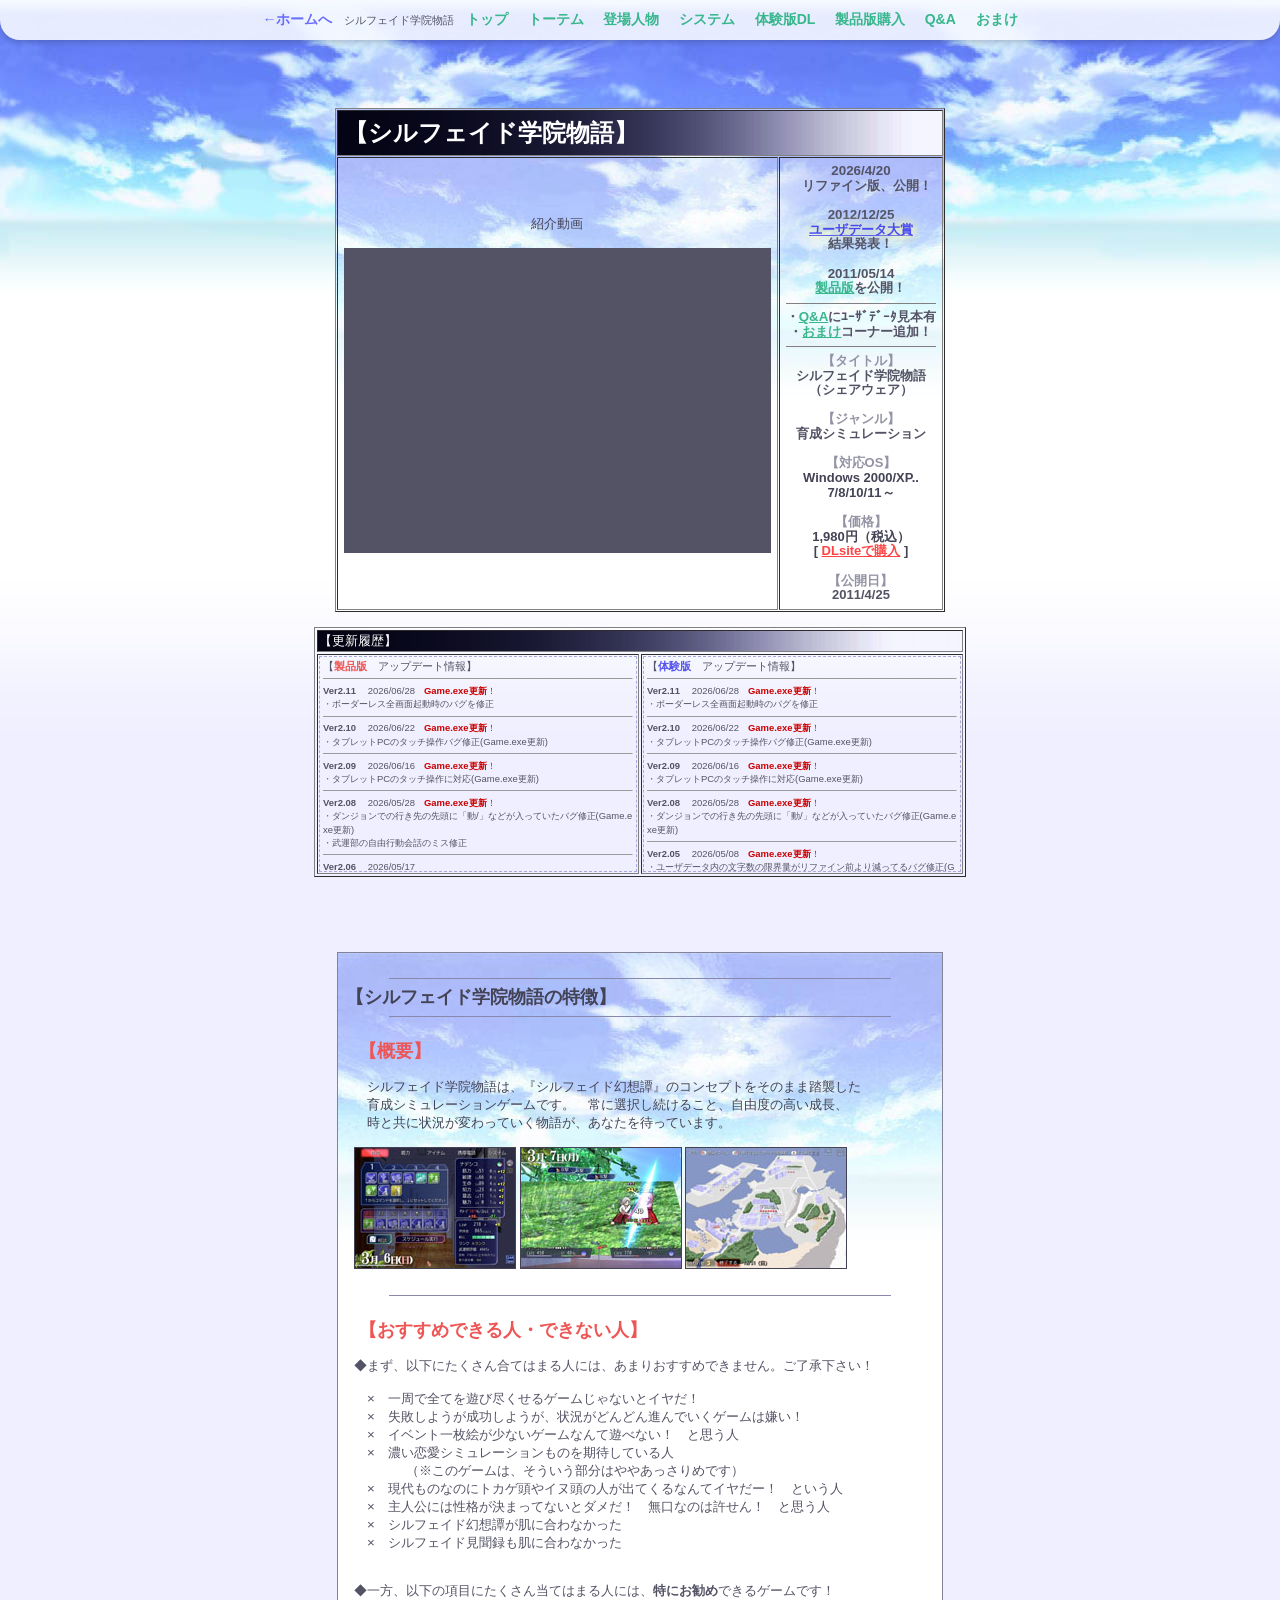
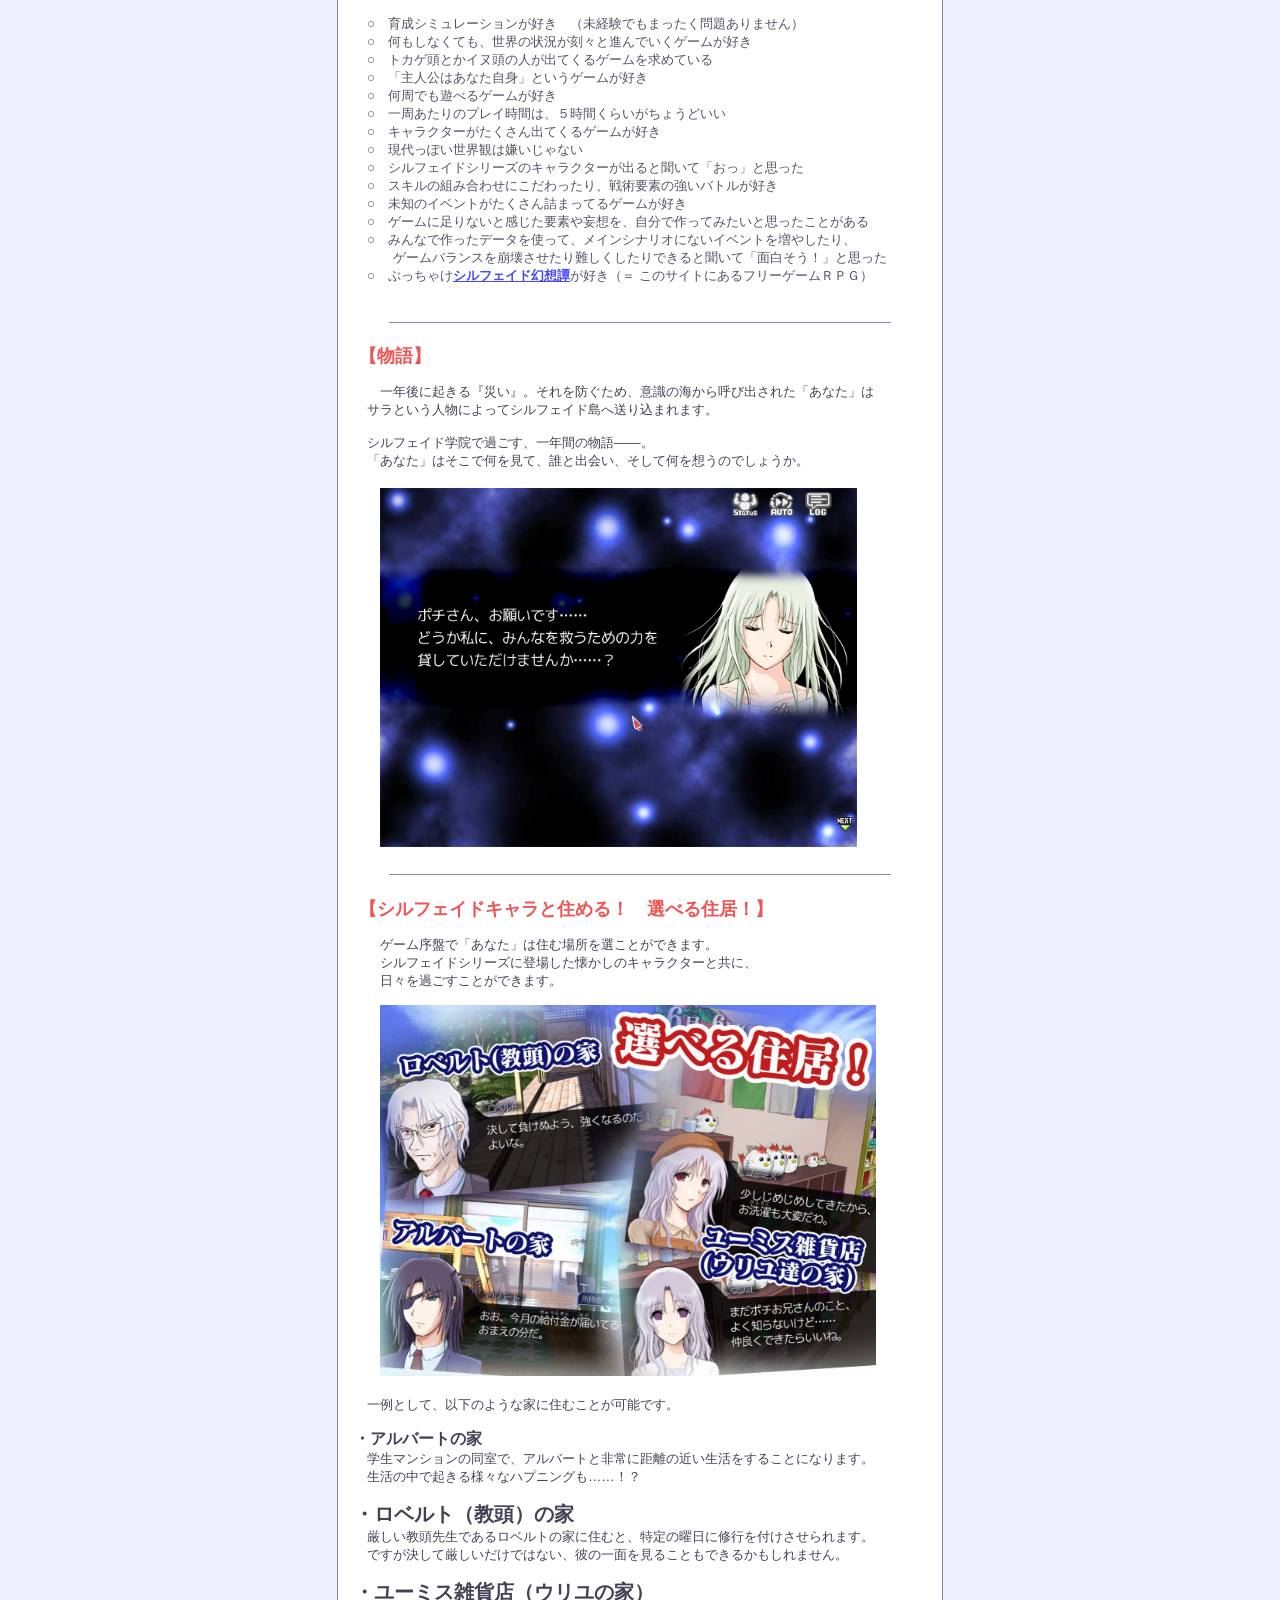
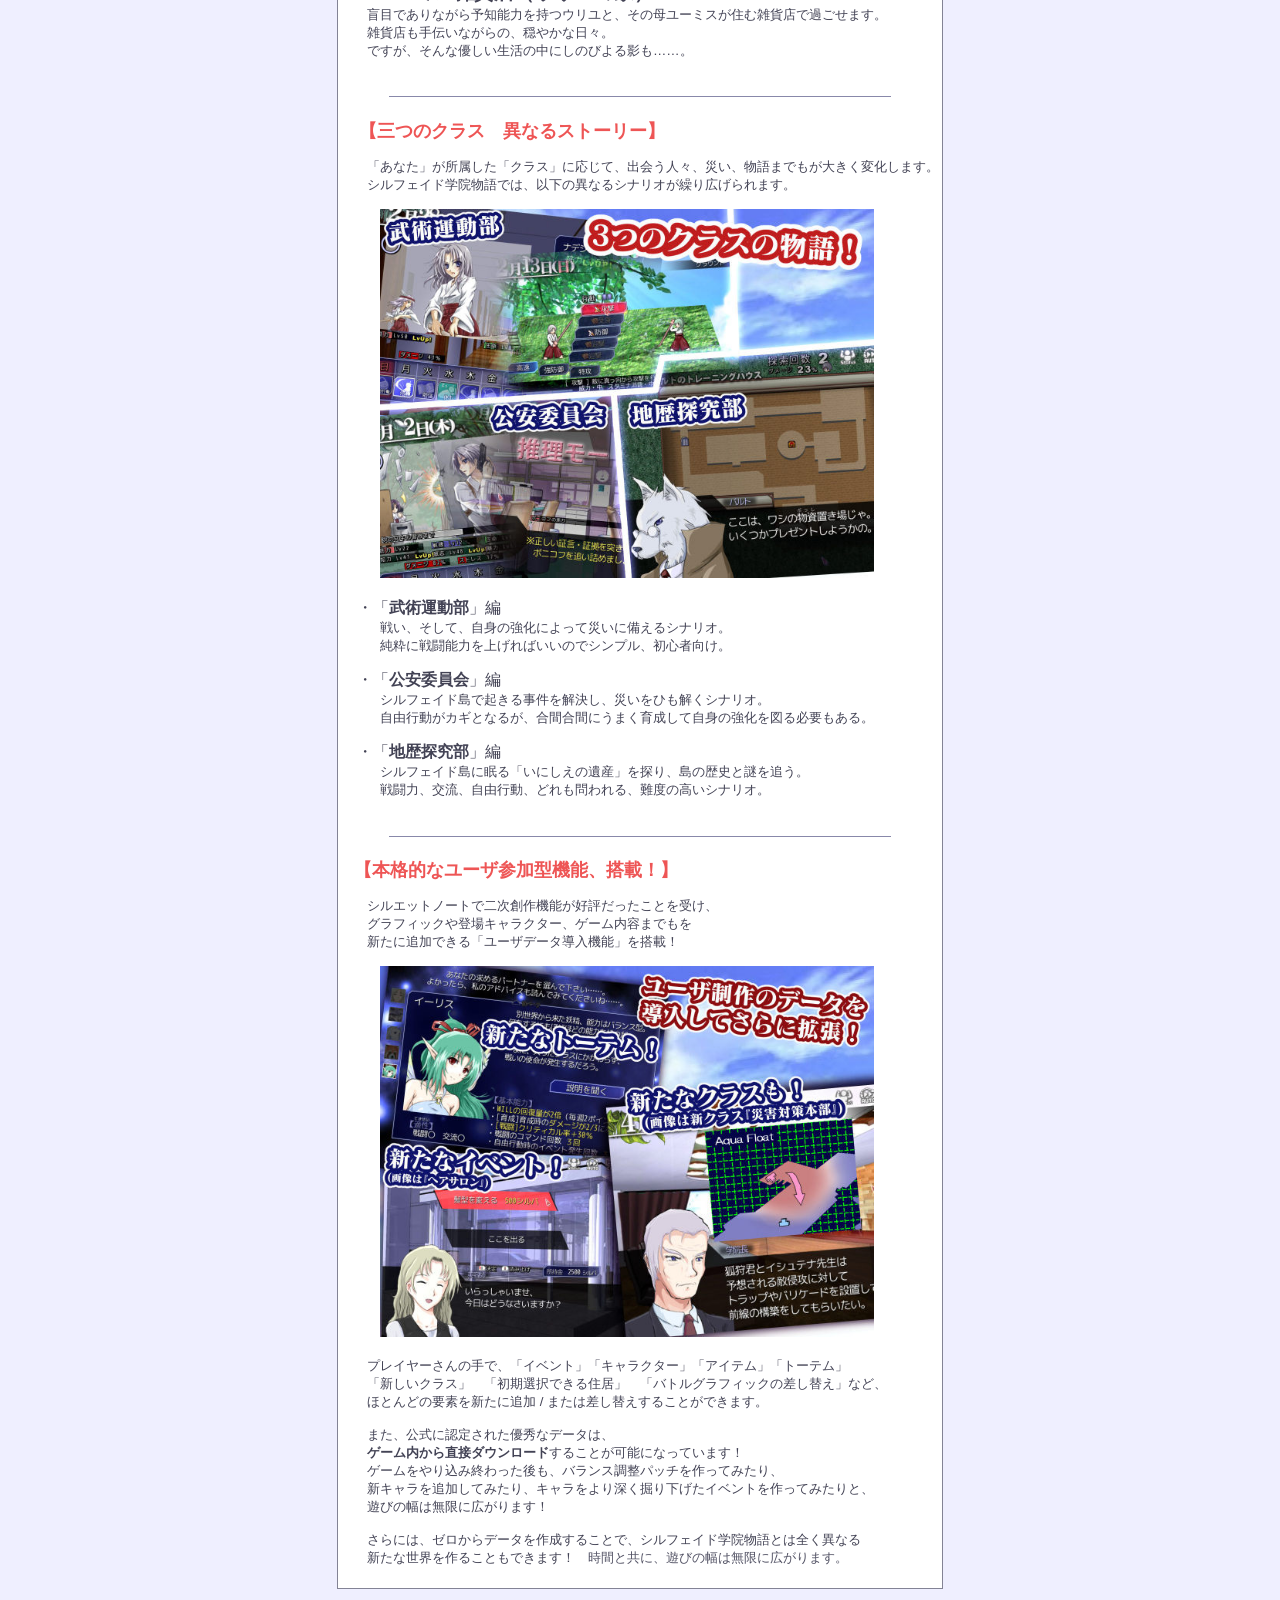
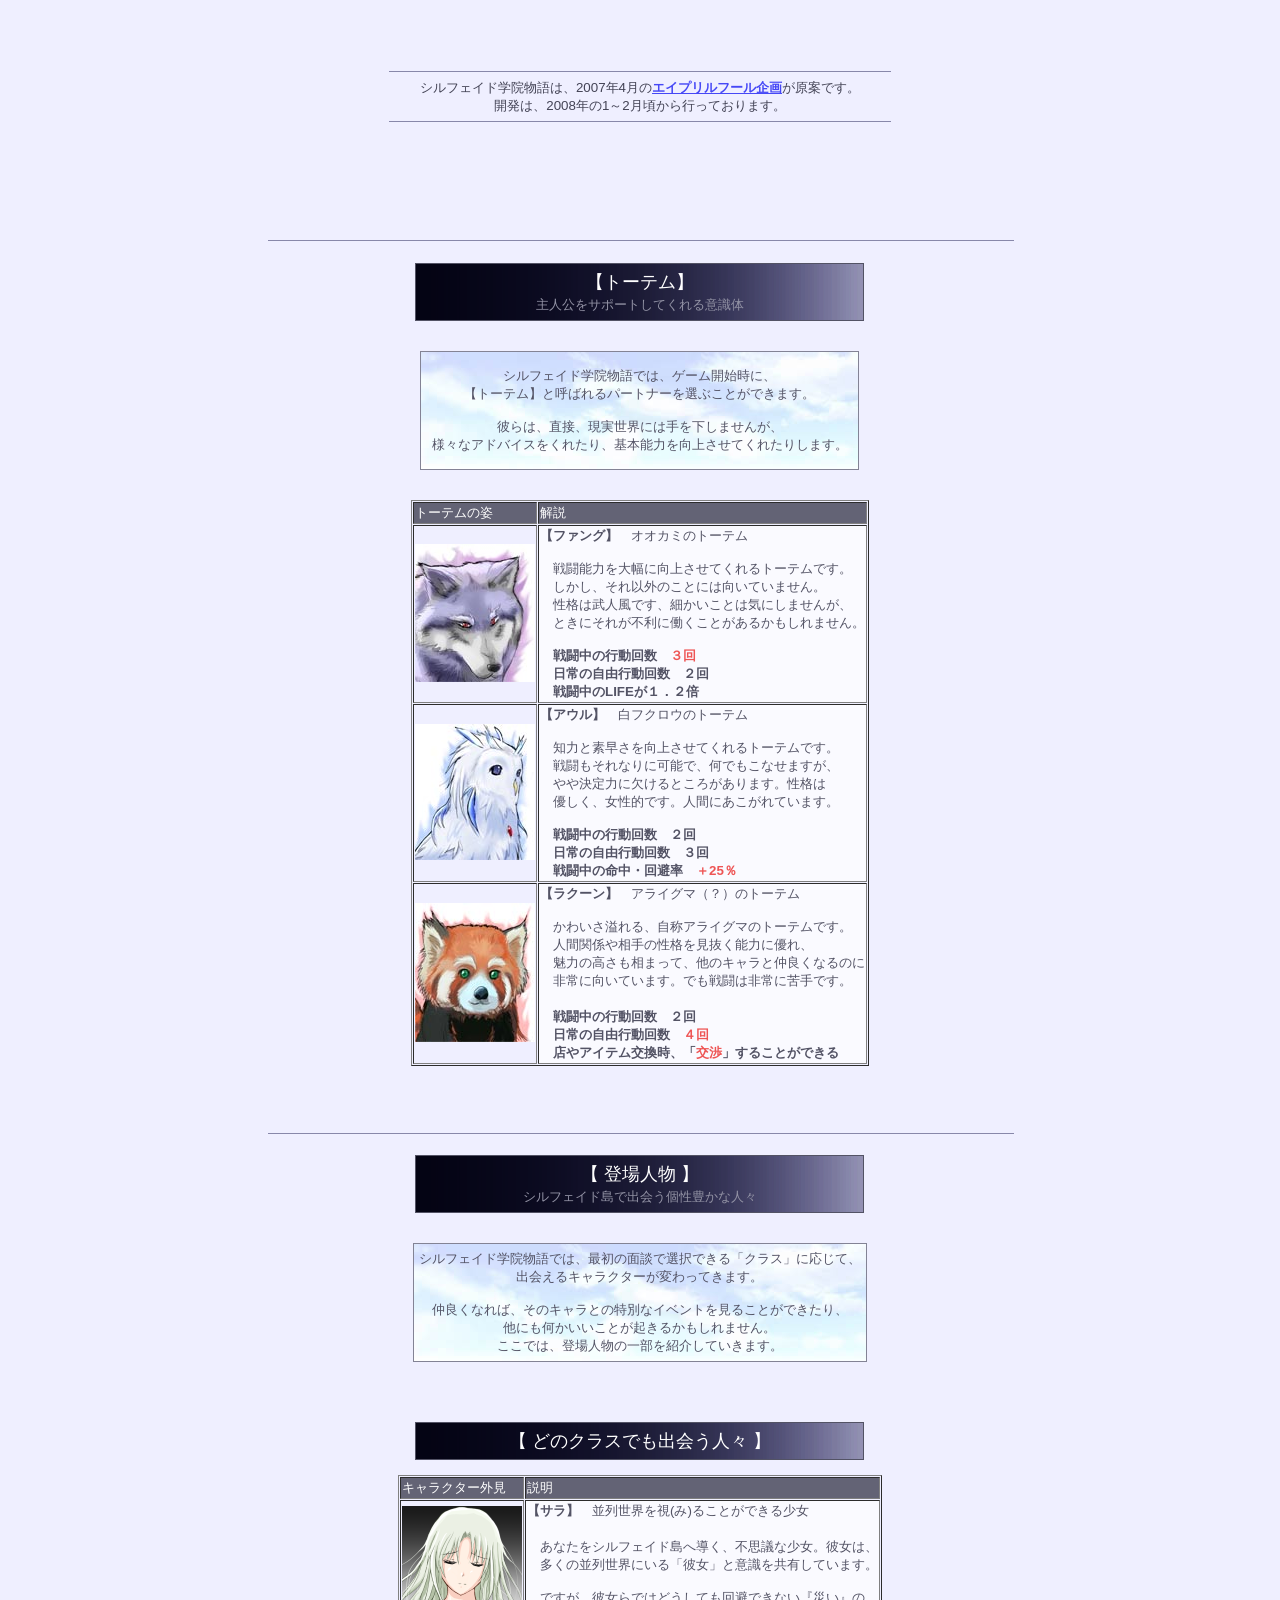
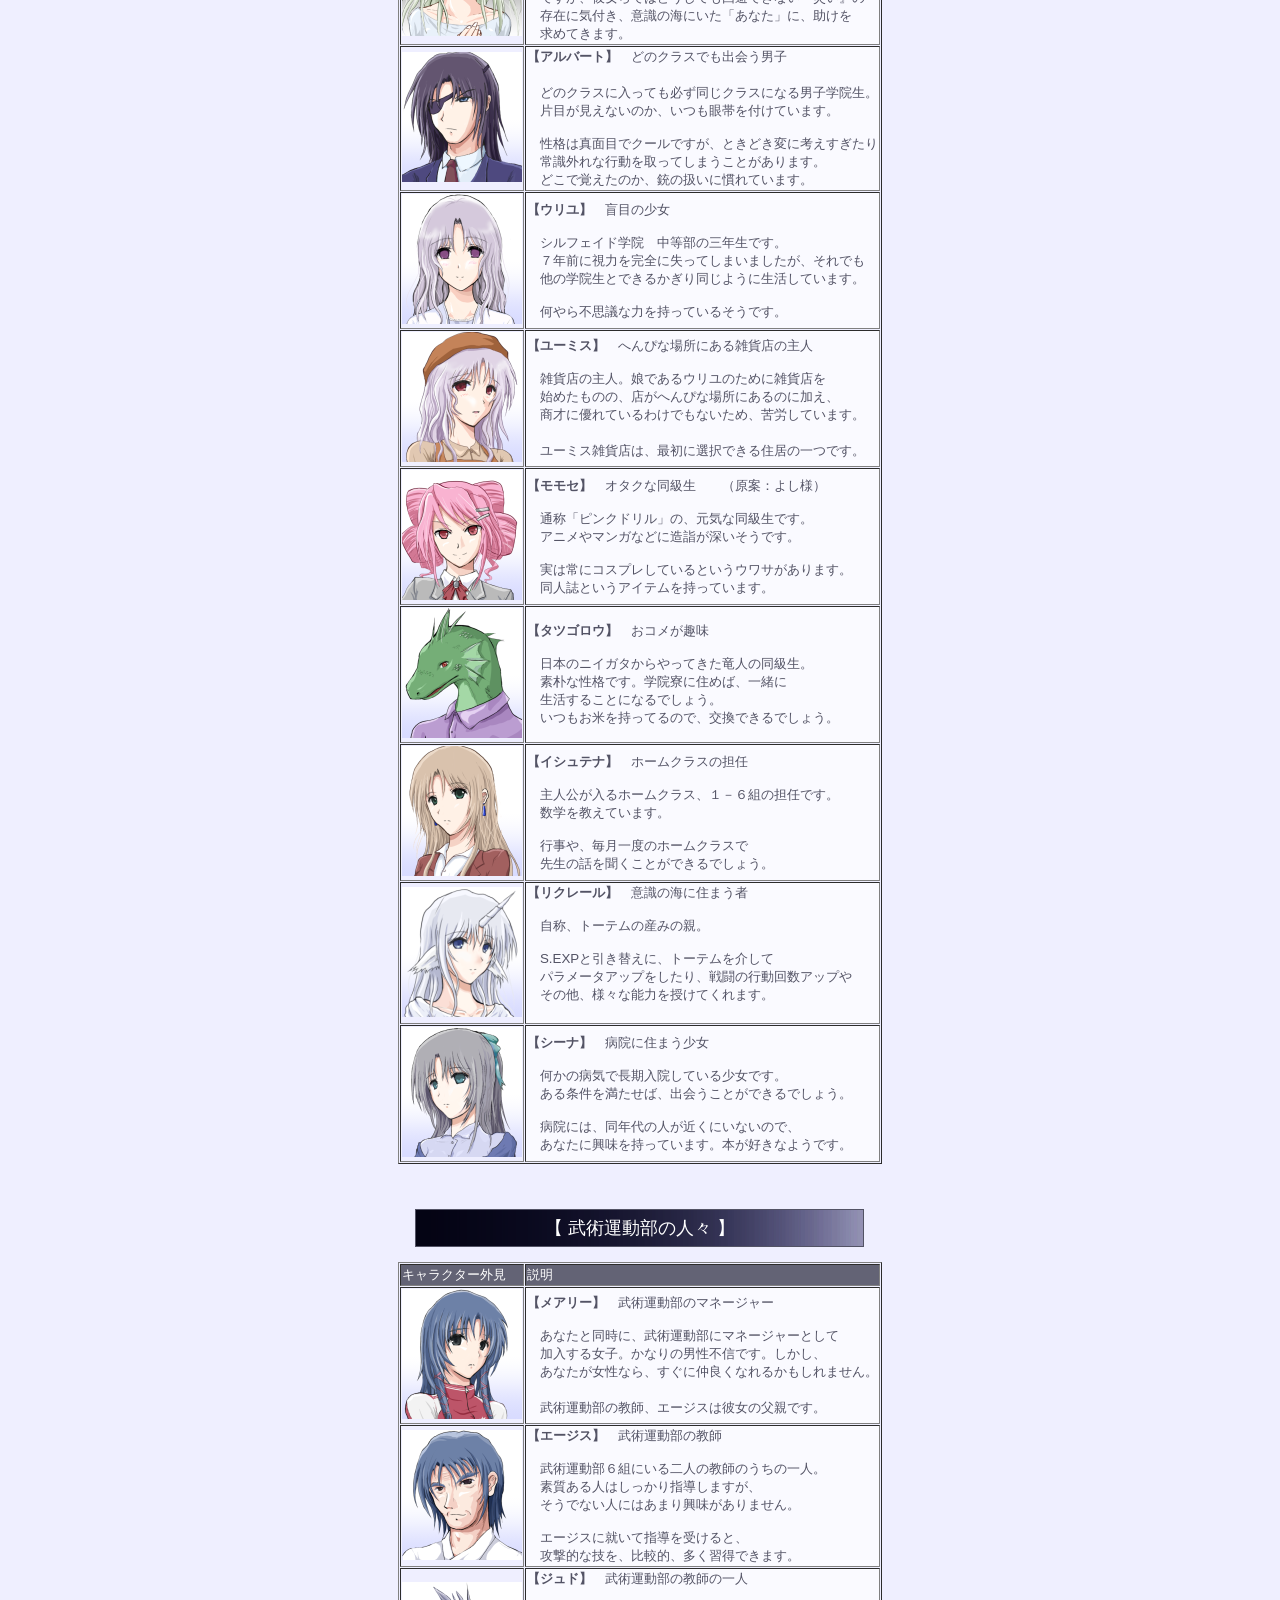
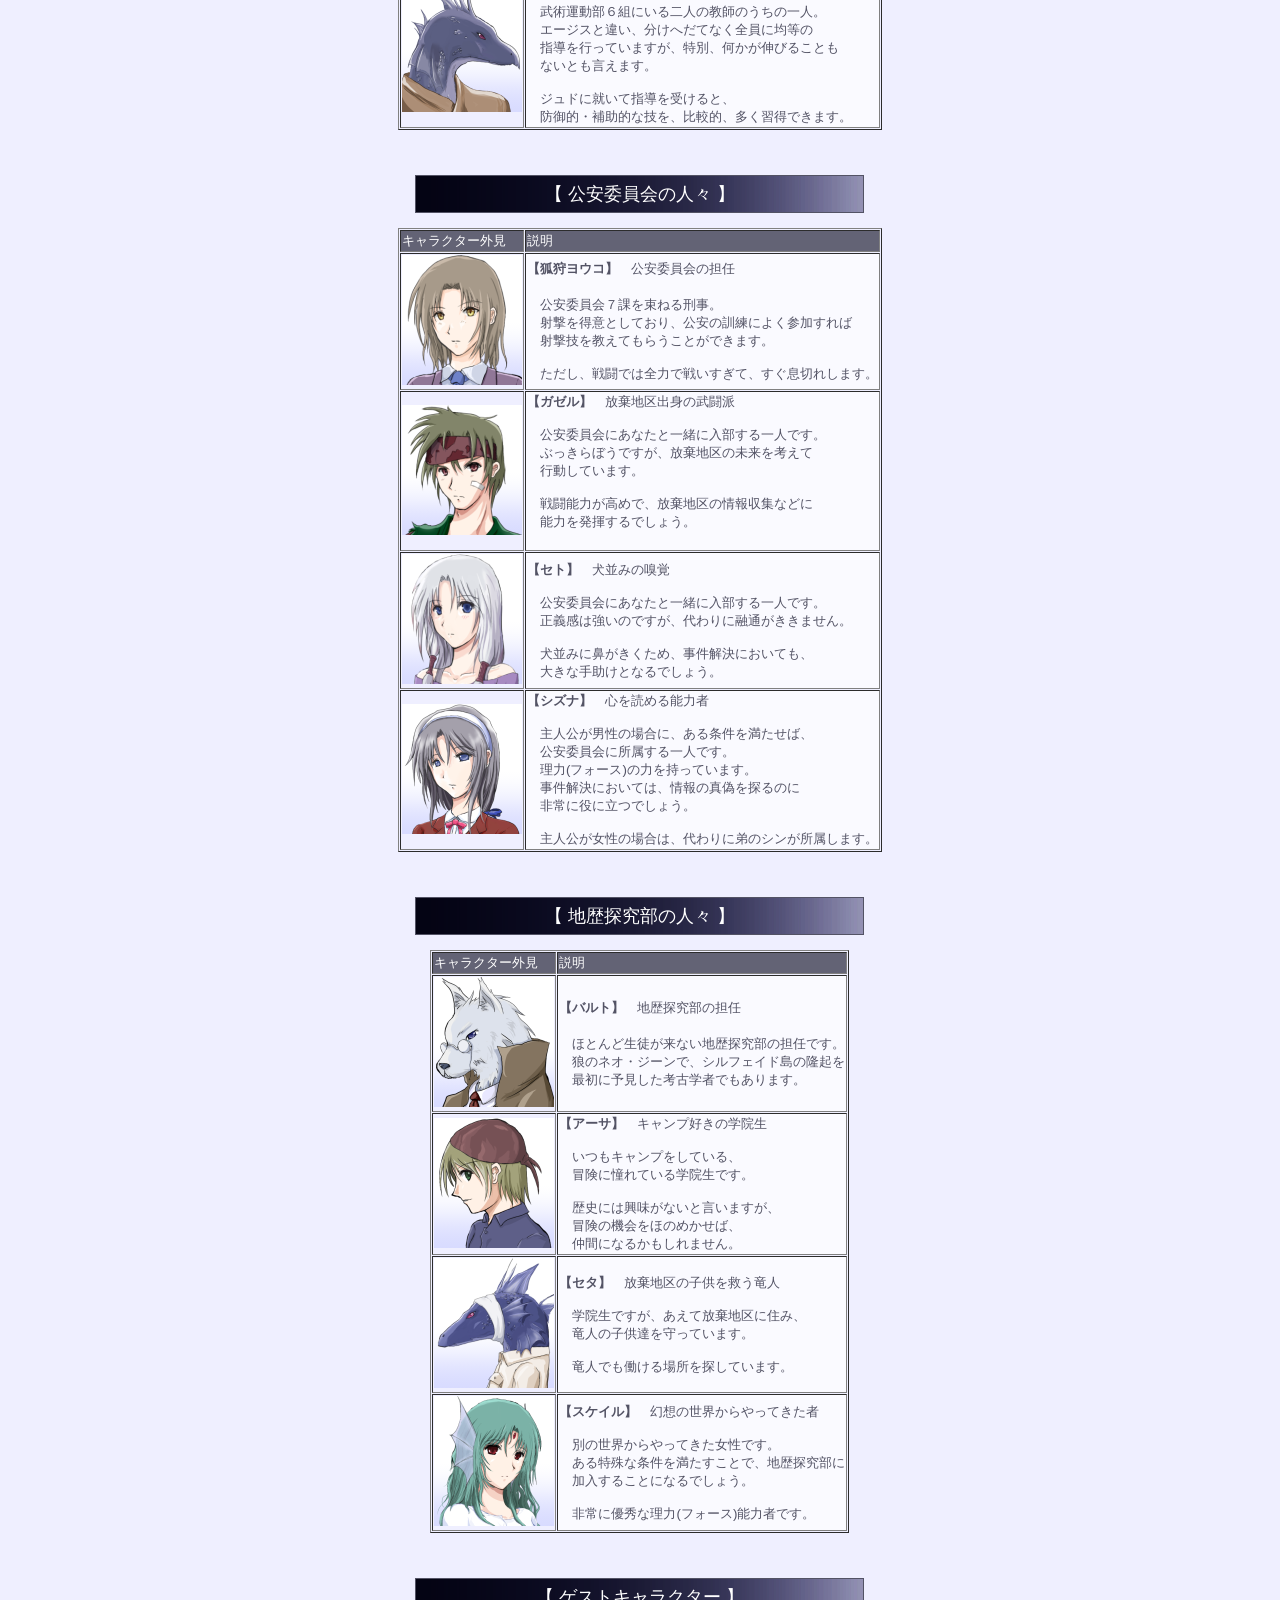
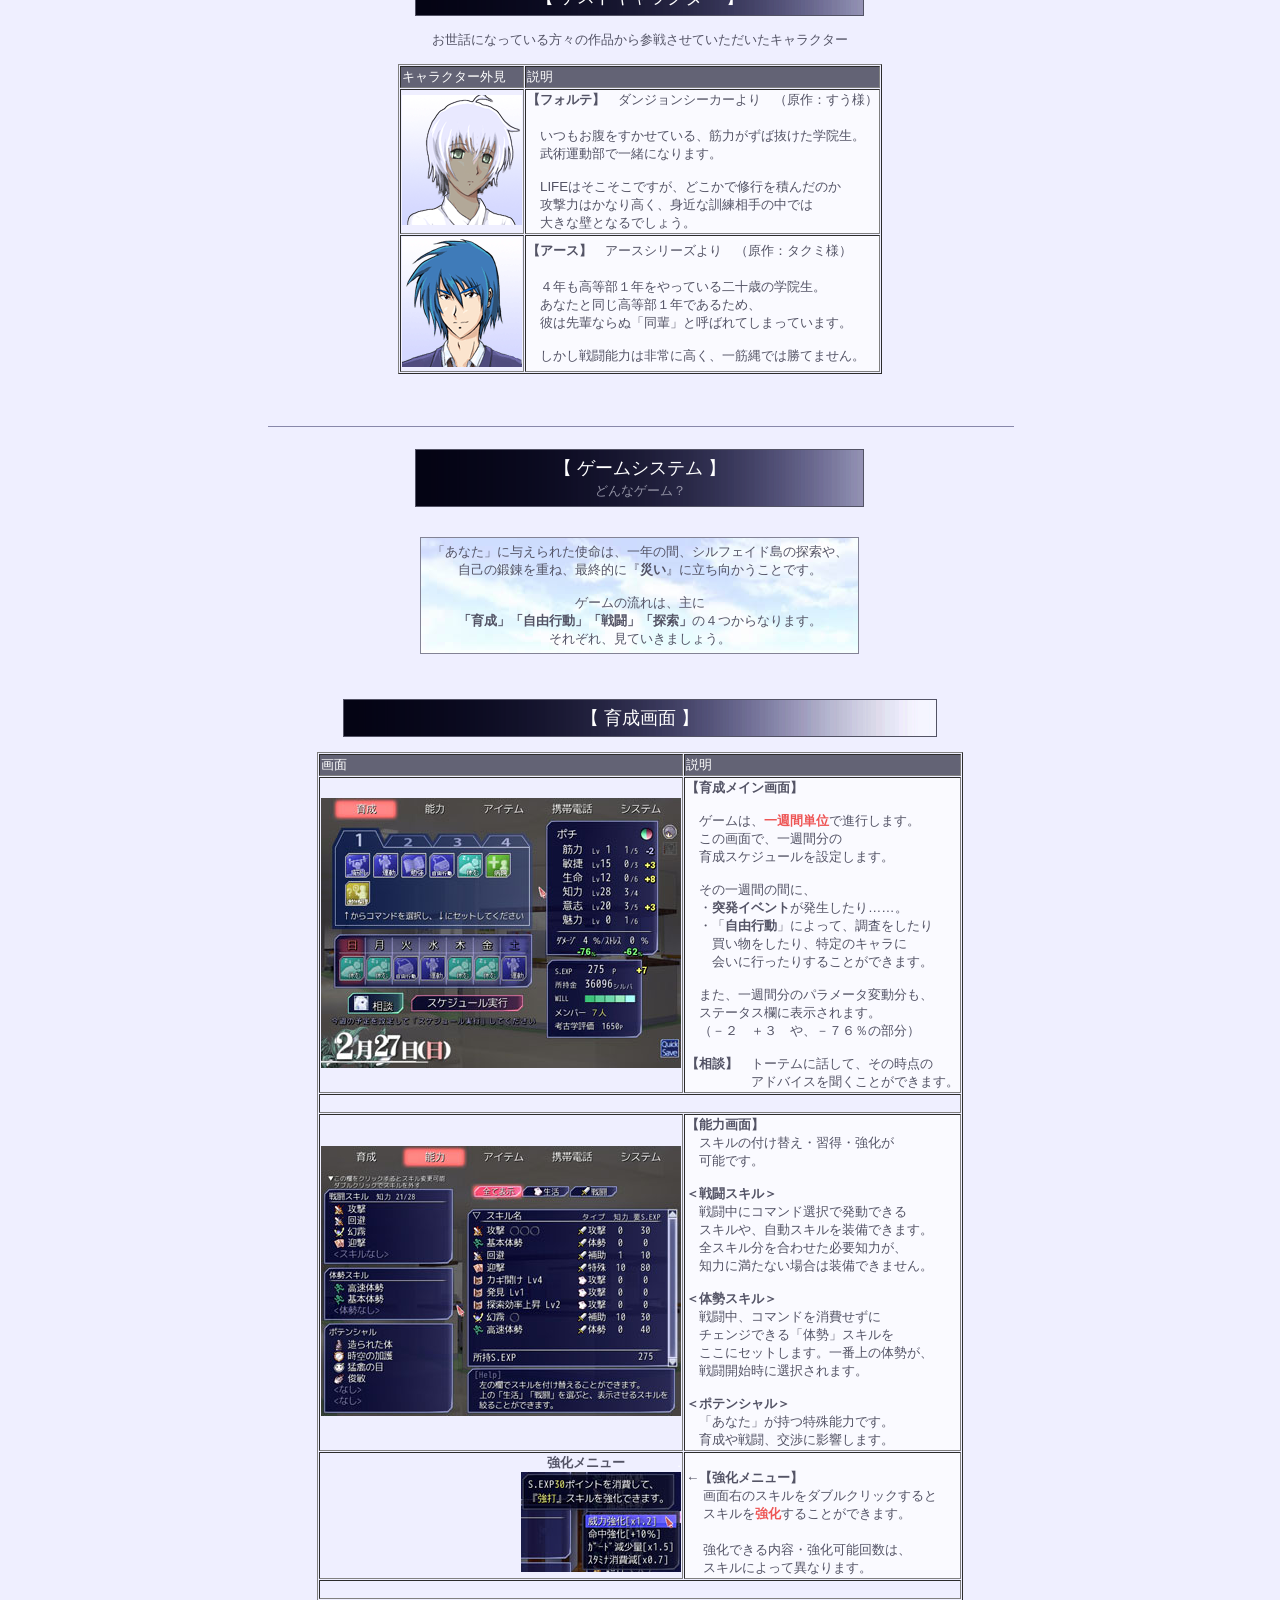
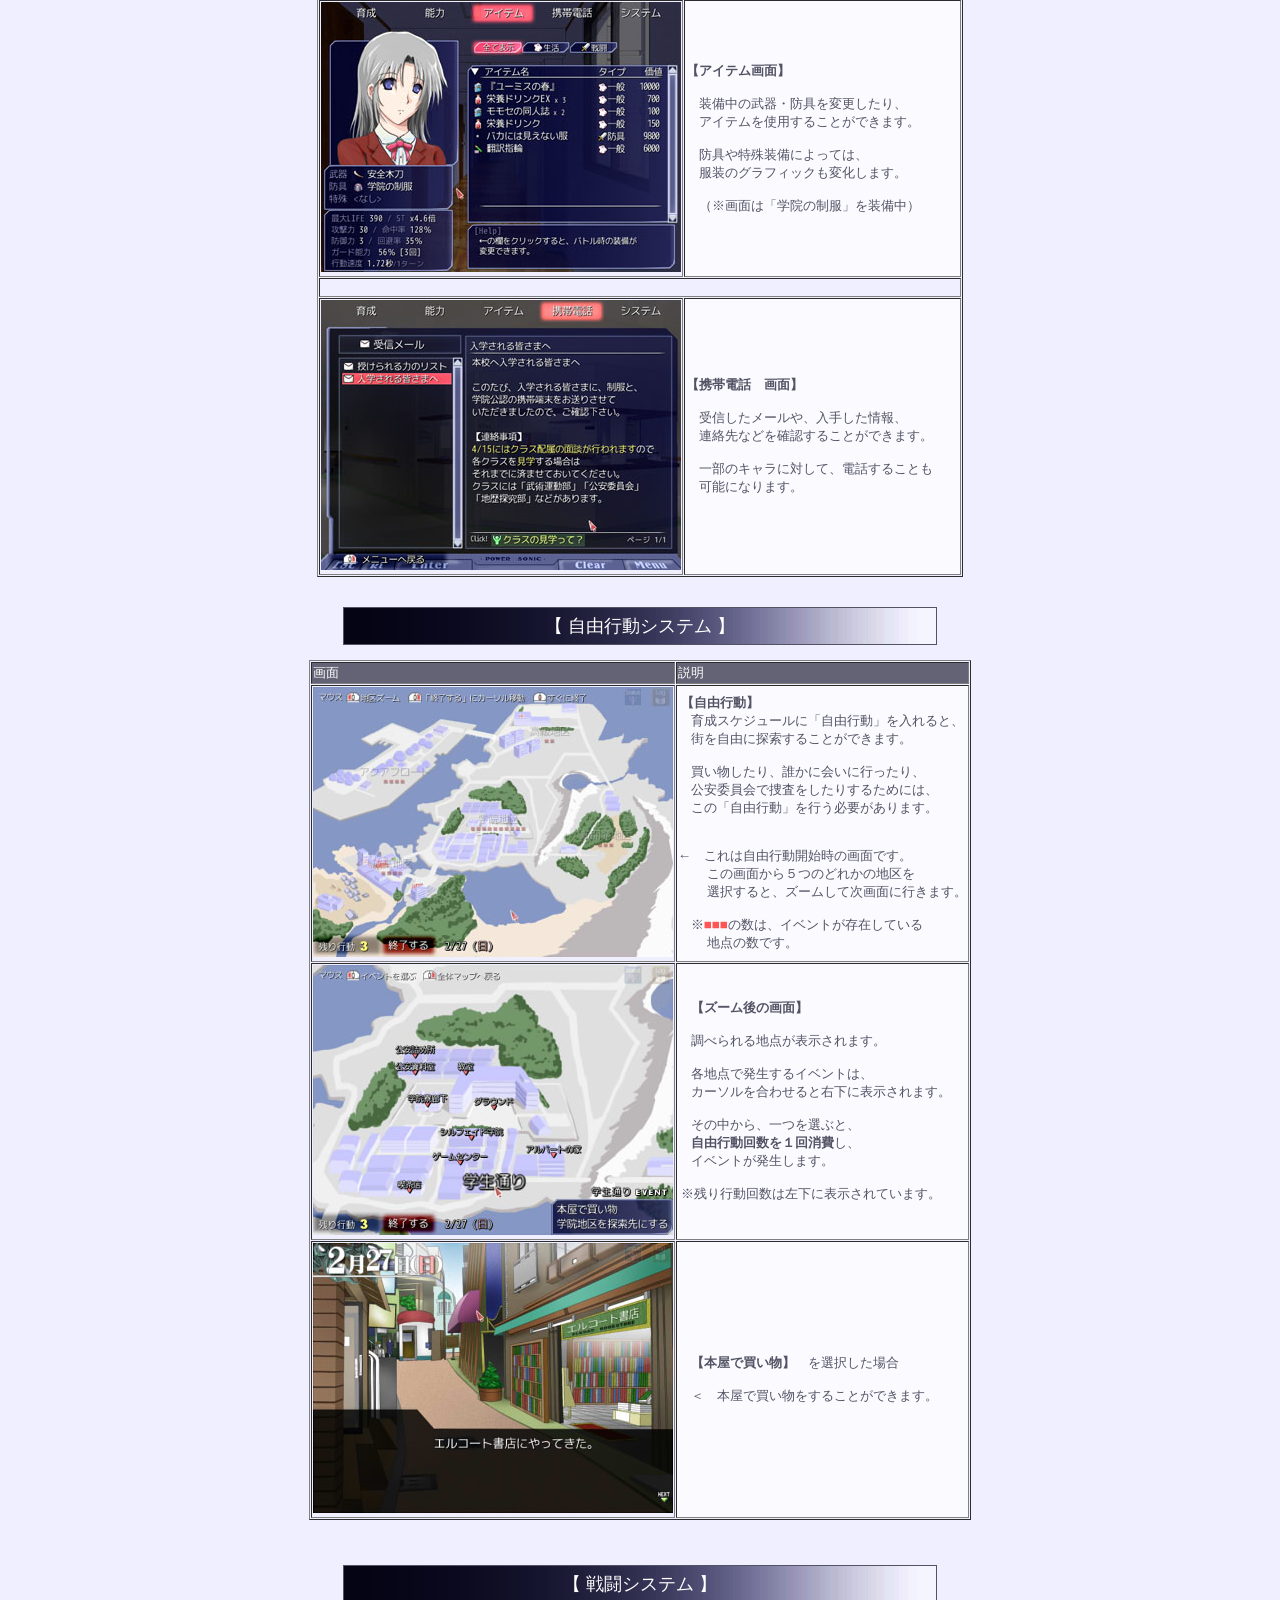
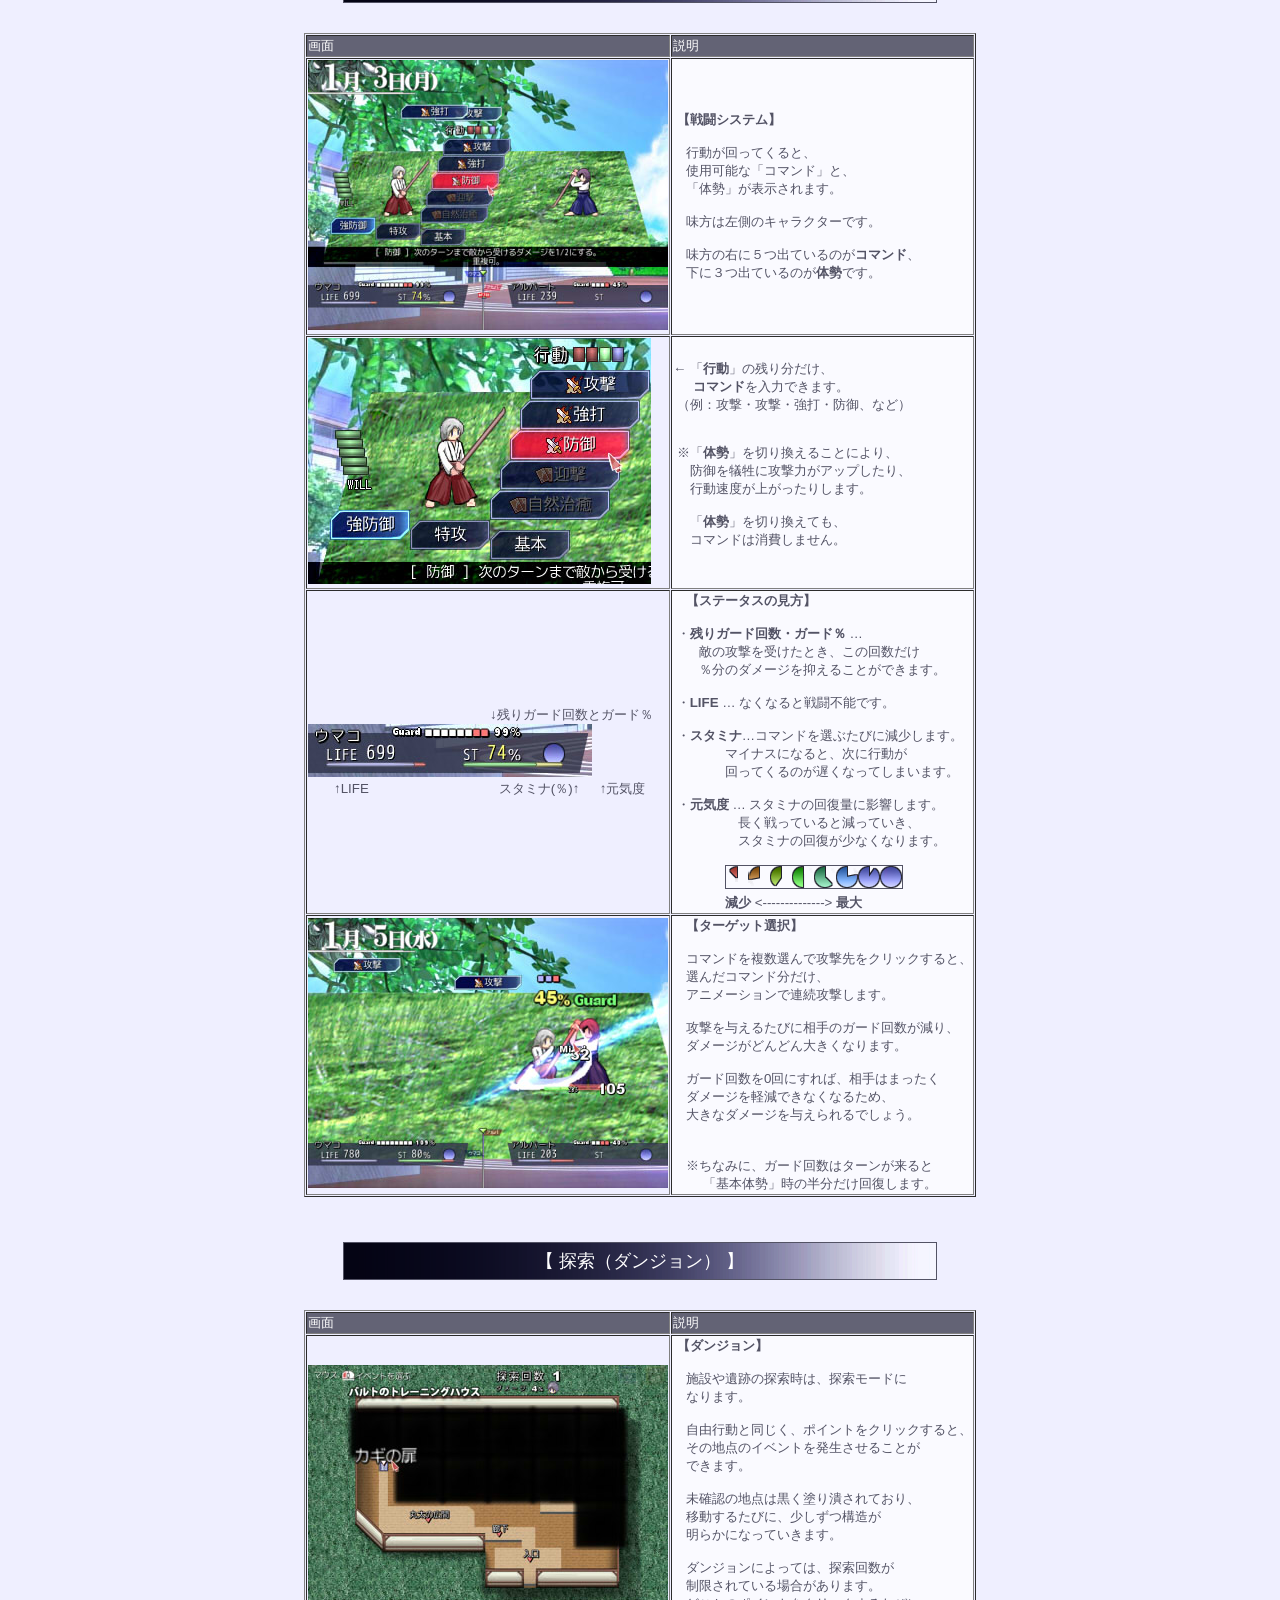
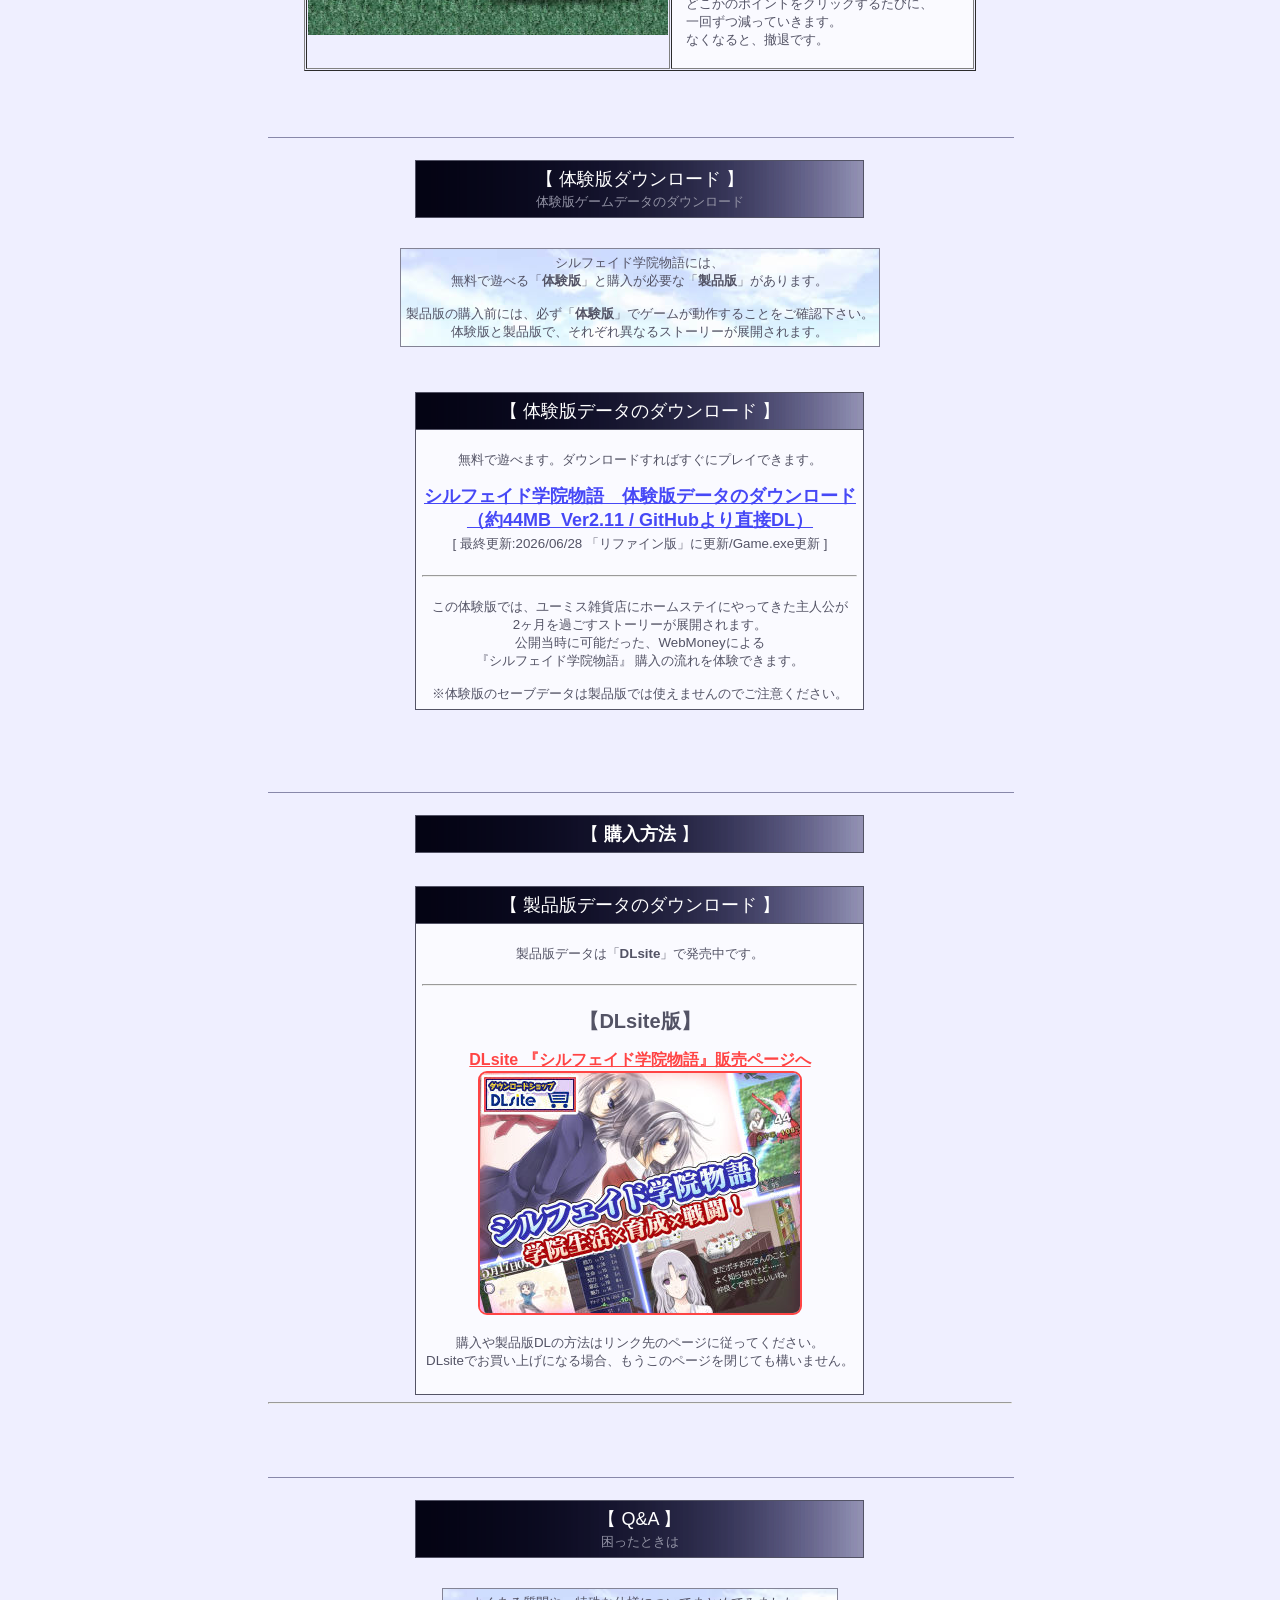
==== commit c159f0f8: "Add files via upload" ====
--- a/index.html
+++ b/index.html
@@ -1190,7 +1190,7 @@
       <BR>
       <B><FONT size="+1"><A href="https://github.com/smokingwolf/game_silfade_gakuin/releases/download/v2.11/Silfade_Gakuin_Trial_v2.11.zip" target="_blank" class="blue">シルフェイド学院物語　体験版データのダウンロード<BR>
       （約44MB &nbsp;Ver2.11 / GitHubより直接DL）</A></FONT></B><BR>
-      <FONT size="+1"> </FONT>[ 最終更新:2026/06/22 「リファイン版」に更新/Game.exe更新 ]<BR><BR><HR><BR>
+      <FONT size="+1"> </FONT>[ 最終更新:2026/06/28 「リファイン版」に更新/Game.exe更新 ]<BR><BR><HR><BR>
 この体験版では、ユーミス雑貨店にホームステイにやってきた主人公が<BR>
       2ヶ月を過ごすストーリーが展開されます。<BR>
       公開当時に可能だった、WebMoneyによる<BR>
